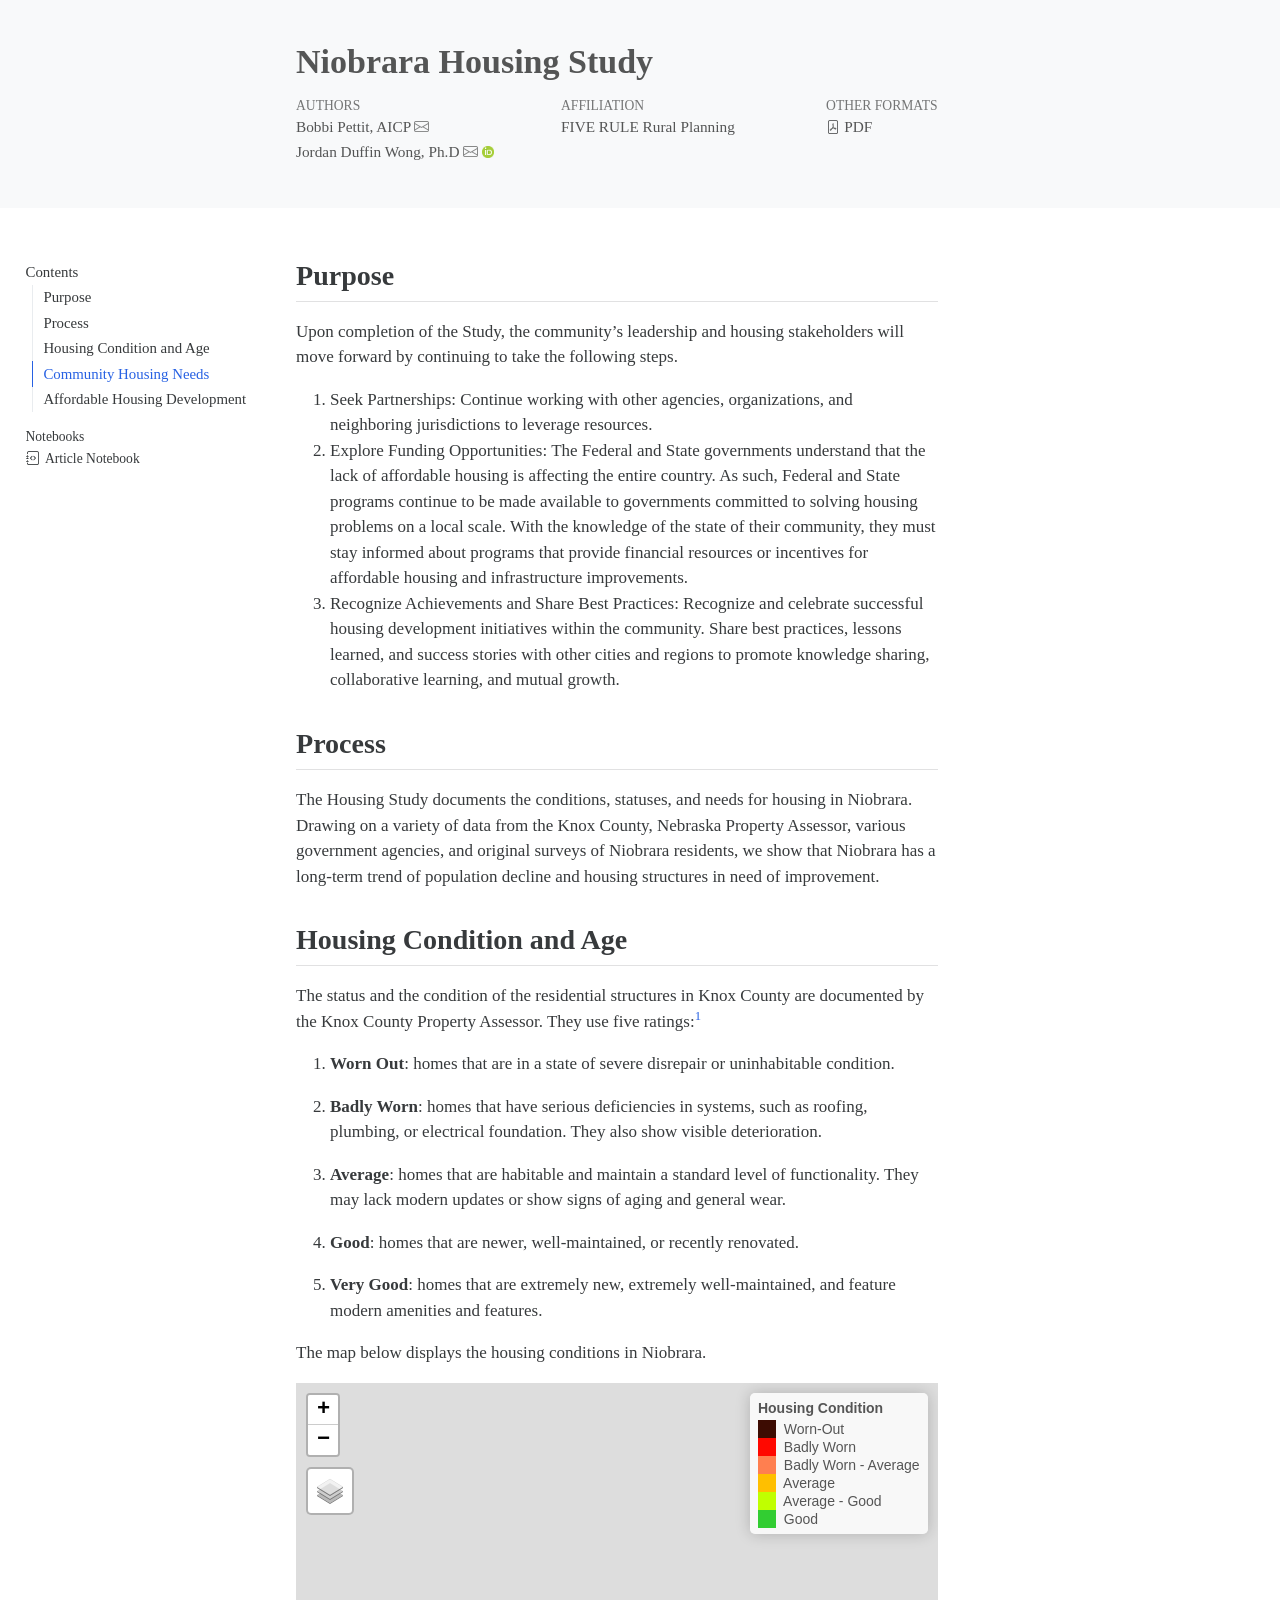
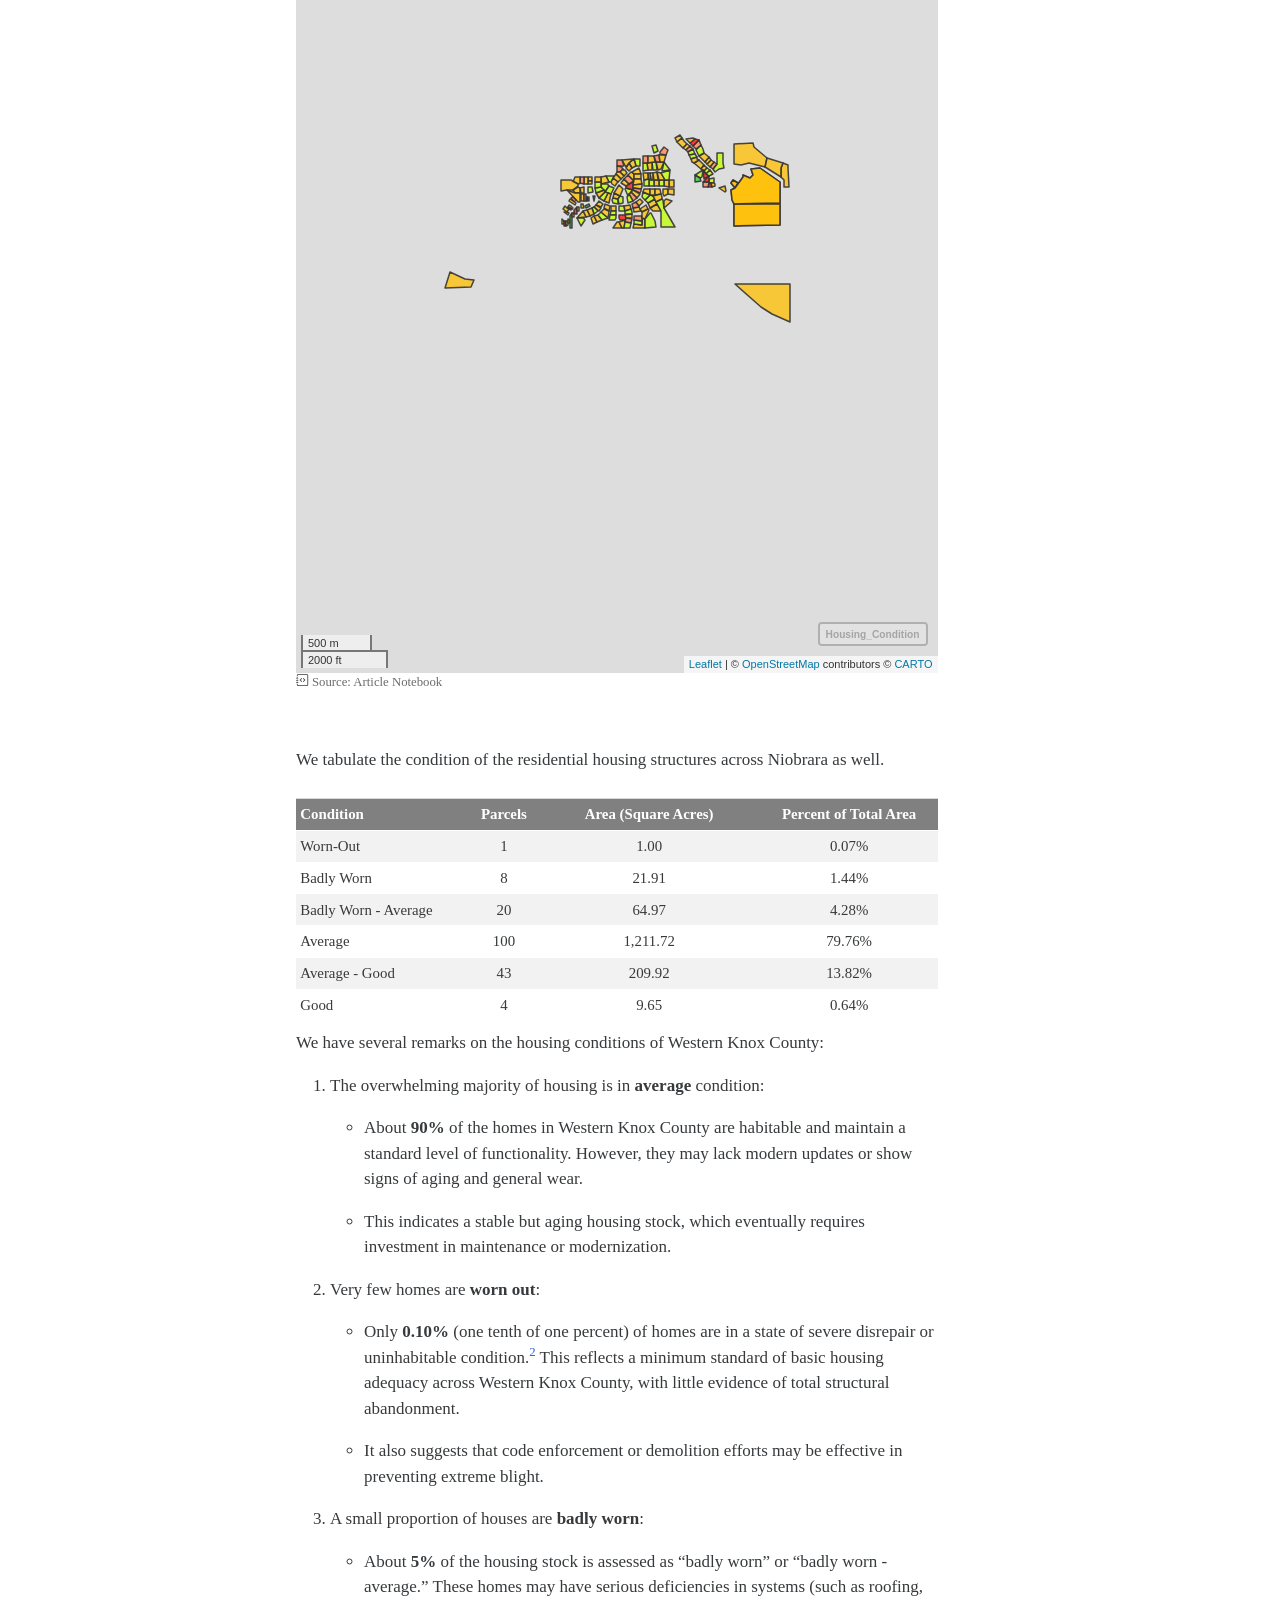
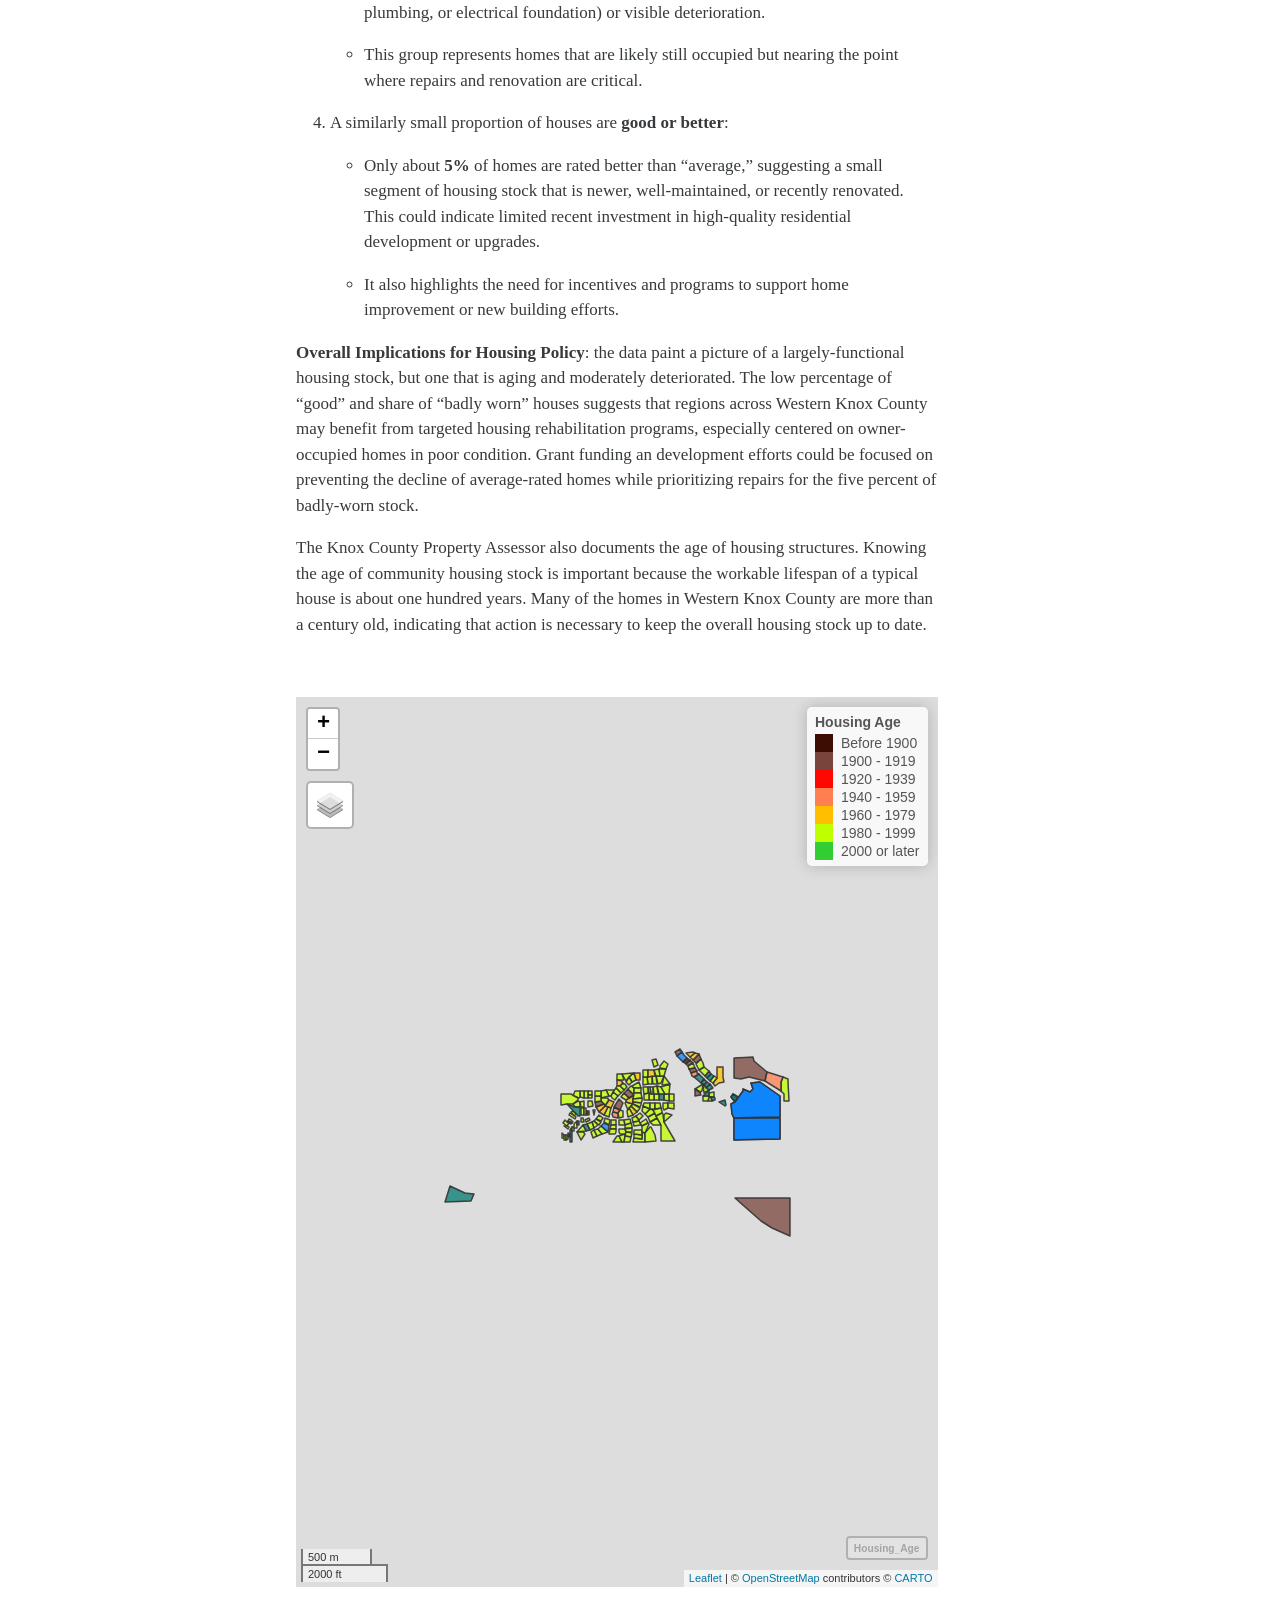
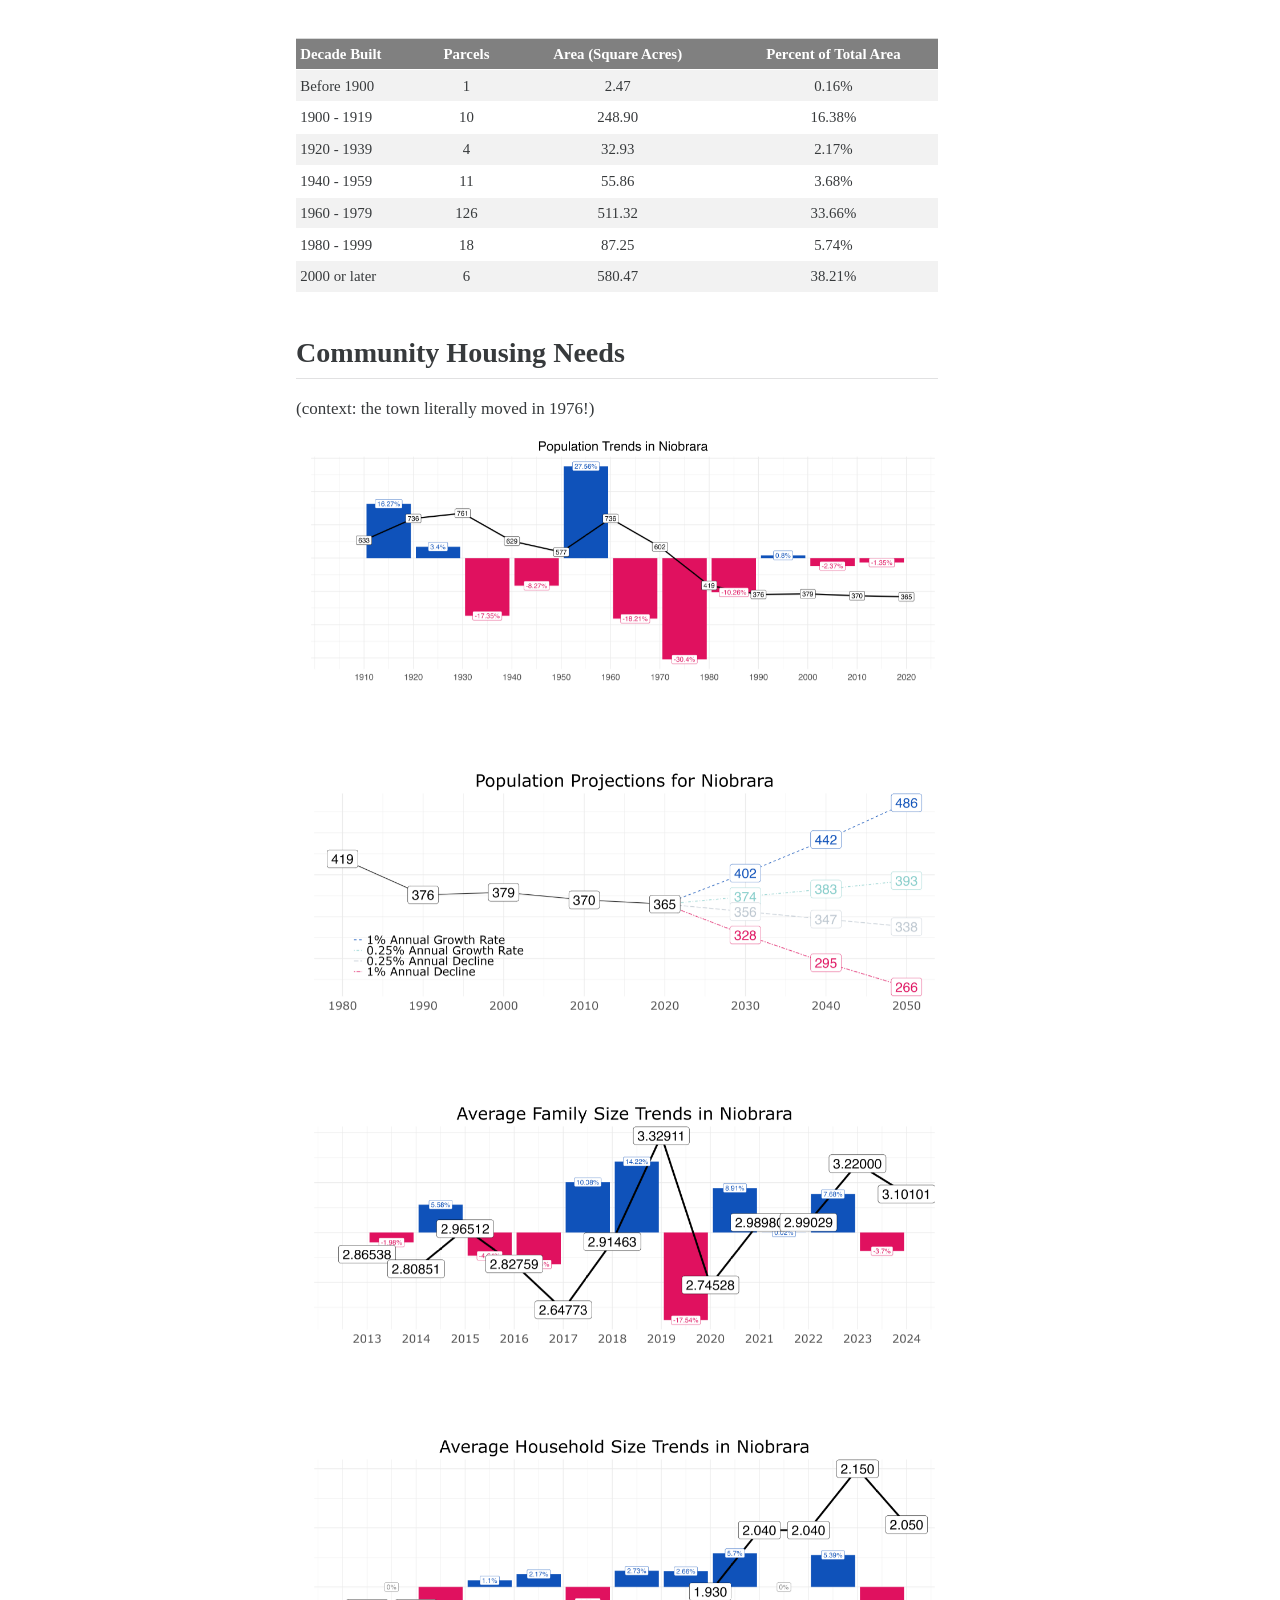
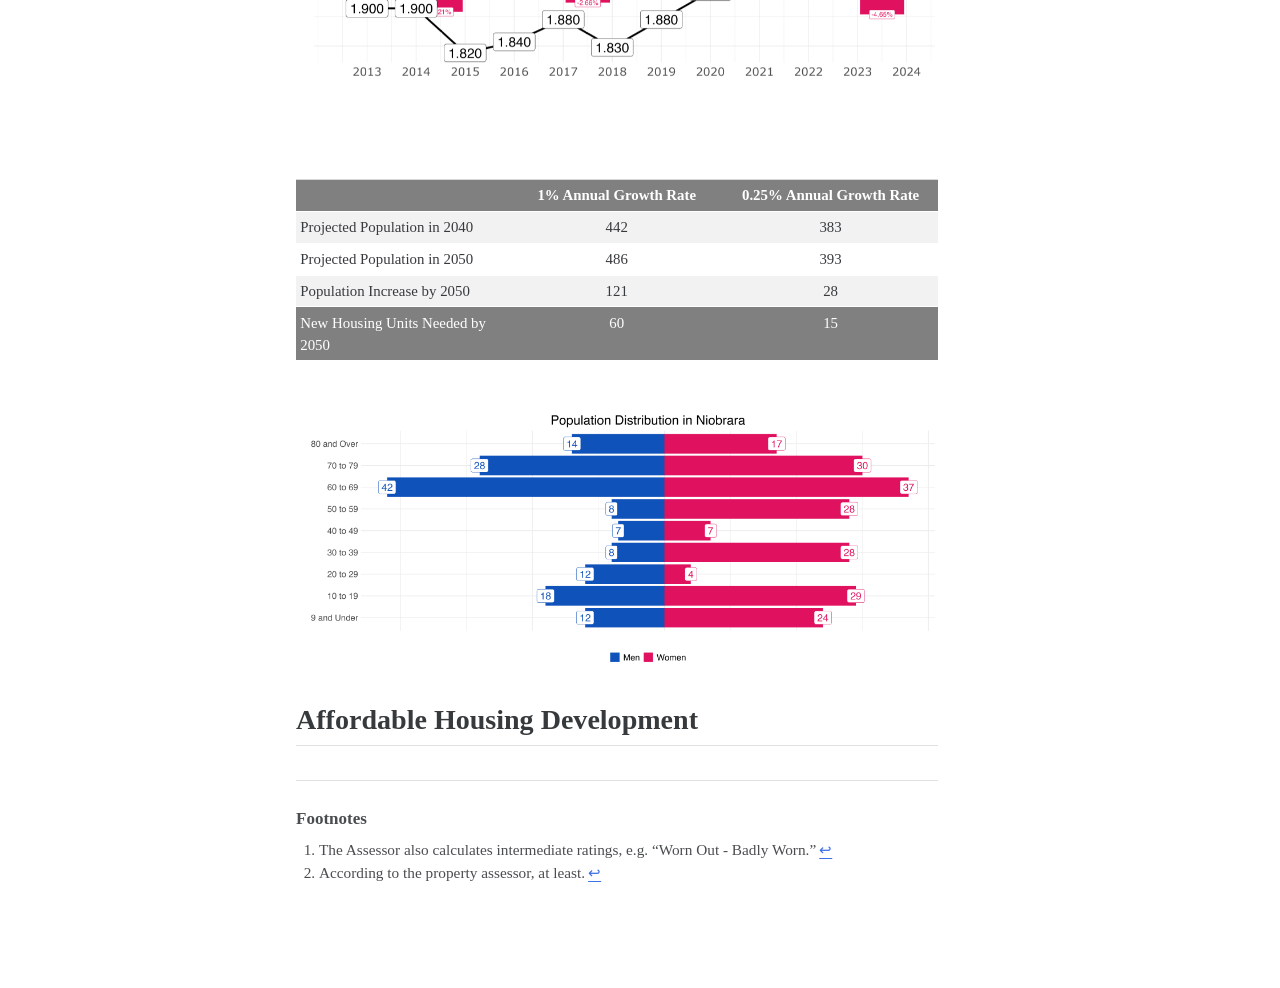
==== _manuscript/index.html @ 79c086f3 "implement acs census figures + configure custom population projection/housing need table" ====
<!DOCTYPE html>
<html xmlns="http://www.w3.org/1999/xhtml" lang="en" xml:lang="en"><head>

<meta charset="utf-8">
<meta name="generator" content="quarto-1.9.32">

<meta name="viewport" content="width=device-width, initial-scale=1.0, user-scalable=yes">


<title>Niobrara Housing Study</title>
<style>
/* Default styles provided by pandoc.
** See https://pandoc.org/MANUAL.html#variables-for-html for config info.
*/
code{white-space: pre-wrap;}
span.smallcaps{font-variant: small-caps;}
div.columns{display: flex; gap: min(4vw, 1.5em);}
div.column{flex: auto; overflow-x: auto;}
div.hanging-indent{margin-left: 1.5em; text-indent: -1.5em;}
ul.task-list{list-style: none;}
ul.task-list li input[type="checkbox"] {
  width: 0.8em;
  margin: 0 0.8em 0.2em -1em; /* quarto-specific, see https://github.com/quarto-dev/quarto-cli/issues/4556 */ 
  vertical-align: middle;
}
</style>


<script src="site_libs/clipboard/clipboard.min.js"></script>
<script src="site_libs/quarto-html/quarto.js" type="module"></script>
<script src="site_libs/quarto-html/tabsets/tabsets.js" type="module"></script>
<script src="site_libs/quarto-html/popper.min.js"></script>
<script src="site_libs/quarto-html/tippy.umd.min.js"></script>
<script src="site_libs/quarto-html/anchor.min.js"></script>
<link href="site_libs/quarto-html/tippy.css" rel="stylesheet">
<link href="site_libs/quarto-html/quarto-syntax-highlighting-067f8ab80d092ae3595f7402c2c9b667.css" rel="stylesheet" id="quarto-text-highlighting-styles">
<script src="site_libs/bootstrap/bootstrap.min.js"></script>
<link href="site_libs/bootstrap/bootstrap-icons.css" rel="stylesheet">
<link href="site_libs/bootstrap/bootstrap-47bab840334c1ddece6481e5258a8a5a.min.css" rel="stylesheet" append-hash="true" id="quarto-bootstrap" data-mode="light">
<script src="site_libs/quarto-contrib/glightbox/glightbox.min.js"></script>
<link href="site_libs/quarto-contrib/glightbox/glightbox.min.css" rel="stylesheet">
<link href="site_libs/quarto-contrib/glightbox/lightbox.css" rel="stylesheet">
<script async="" src="https://hypothes.is/embed.js"></script>
<script>
  window.document.addEventListener("DOMContentLoaded", function (_event) {
    document.body.classList.add('hypothesis-enabled');
  });
</script>
<link href="site_libs/htmltools-fill-0.5.9/fill.css" rel="stylesheet">
<script src="site_libs/htmlwidgets-1.6.4/htmlwidgets.js"></script>
<script src="site_libs/jquery-3.6.0/jquery-3.6.0.min.js"></script>
<link href="site_libs/leaflet-1.3.1/leaflet.css" rel="stylesheet">
<script src="site_libs/leaflet-1.3.1/leaflet.js"></script>
<link href="site_libs/leafletfix-1.0.0/leafletfix.css" rel="stylesheet">
<script src="site_libs/proj4-2.6.2/proj4.min.js"></script>
<script src="site_libs/Proj4Leaflet-1.0.1/proj4leaflet.js"></script>
<link href="site_libs/rstudio_leaflet-1.3.1/rstudio_leaflet.css" rel="stylesheet">
<script src="site_libs/leaflet-binding-2.2.3/leaflet.js"></script>
<script src="site_libs/leaflet-providers-3.0.0/leaflet-providers.js"></script>
<script src="site_libs/leaflet-providers-plugin-2.2.3/leaflet-providers-plugin.js"></script>
<script src="site_libs/HomeButton-0.0.1/home-button.js"></script>
<script src="site_libs/HomeButton-0.0.1/easy-button-src.min.js"></script>
<link href="site_libs/Housing_Condition-CSS-0.0.1/Housing_Condition_home-button.css" rel="stylesheet">
<script src="site_libs/clipboard-0.0.1/setClipboardText.js"></script>
<link href="site_libs/mapviewCSS-0.0.1/mapview-popup.css" rel="stylesheet">
<link href="site_libs/mapviewCSS-0.0.1/mapview.css" rel="stylesheet">
<script src="site_libs/kePrint-0.0.1/kePrint.js"></script>
<link href="site_libs/lightable-0.0.1/lightable.css" rel="stylesheet">
<link href="site_libs/Housing_Age-CSS-0.0.1/Housing_Age_home-button.css" rel="stylesheet">


<meta name="citation_title" content="Niobrara Housing Study">
<meta name="citation_author" content="Bobbi Pettit, AICP">
<meta name="citation_author" content="Jordan Duffin Wong, Ph.D">
<meta name="citation_language" content="en">
</head>

<body class="quarto-light">

<header id="title-block-header" class="quarto-title-block default toc-left page-columns page-full">
  <div class="quarto-title-banner page-columns page-full">
    <div class="quarto-title column-body">
      <h1 class="title">Niobrara Housing Study</h1>
          </div>

    
    <div class="quarto-title-meta-container">
      <div class="quarto-title-meta-column-start">
            <div class="quarto-title-meta-author">
          <div class="quarto-title-meta-heading">Authors</div>
          <div class="quarto-title-meta-heading">Affiliation</div>
          
                <div class="quarto-title-meta-contents">
            <p class="author">Bobbi Pettit, AICP <a href="mailto:bobbi@fiveruleplanning.com" class="quarto-title-author-email"><i class="bi bi-envelope"></i></a> </p>
          </div>
                <div class="quarto-title-meta-contents">
                    <p class="affiliation">
                        FIVE RULE Rural Planning
                      </p>
                  </div>
                      <div class="quarto-title-meta-contents">
            <p class="author">Jordan Duffin Wong, Ph.D <a href="mailto:jordan@fiveruleplanning.com" class="quarto-title-author-email"><i class="bi bi-envelope"></i></a> <a href="https://orcid.org/0009-0005-6984-2980" class="quarto-title-author-orcid"> <img src="[data-uri]"></a></p>
          </div>
                    </div>
        
        <div class="quarto-title-meta">

                      
          
                
              </div>
      </div>
      <div class="quarto-title-meta-column-end quarto-other-formats-target">
      <div class="quarto-alternate-formats"><div class="quarto-title-meta-heading">Other Formats</div><div class="quarto-title-meta-contents"><p><a href="2026_niobrara_housing_study.pdf"><i class="bi bi-file-pdf"></i>PDF</a></p></div></div></div>
    </div>



    <div class="quarto-other-links-text-target">
    </div>  </div>
</header><div id="quarto-content" class="page-columns page-rows-contents page-layout-article toc-left">
<div id="quarto-sidebar-toc-left" class="sidebar toc-left">
  <nav id="TOC" role="doc-toc" class="toc-active">
    <h2 id="toc-title">Contents</h2>
   
  <ul>
  <li><a href="#purpose" id="toc-purpose" class="nav-link active" data-scroll-target="#purpose">Purpose</a></li>
  <li><a href="#process" id="toc-process" class="nav-link" data-scroll-target="#process">Process</a></li>
  <li><a href="#housing-condition-and-age" id="toc-housing-condition-and-age" class="nav-link" data-scroll-target="#housing-condition-and-age">Housing Condition and Age</a></li>
  <li><a href="#community-housing-needs" id="toc-community-housing-needs" class="nav-link" data-scroll-target="#community-housing-needs">Community Housing Needs</a></li>
  <li><a href="#affordable-housing-development" id="toc-affordable-housing-development" class="nav-link" data-scroll-target="#affordable-housing-development">Affordable Housing Development</a></li>
  </ul>
<div class="quarto-alternate-notebooks"><h2>Notebooks</h2><ul><li><a href="housingstudy-preview.html"><i class="bi bi-journal-code"></i>Article Notebook</a></li></ul></div></nav>
</div>
<div id="quarto-margin-sidebar" class="sidebar margin-sidebar zindex-bottom">
</div>
<main class="content quarto-banner-title-block" id="quarto-document-content">



  


<section id="purpose" class="level2 unnumbered">
<h2 class="unnumbered anchored" data-anchor-id="purpose">Purpose</h2>
<p>Upon completion of the Study, the community’s leadership and housing stakeholders will move forward by continuing to take the following steps.</p>
<ol type="1">
<li>Seek Partnerships: Continue working with other agencies, organizations, and neighboring jurisdictions to leverage resources.</li>
<li>Explore Funding Opportunities: The Federal and State governments understand that the lack of affordable housing is affecting the entire country. As such, Federal and State programs continue to be made available to governments committed to solving housing problems on a local scale. With the knowledge of the state of their community, they must stay informed about programs that provide financial resources or incentives for affordable housing and infrastructure improvements.</li>
<li>Recognize Achievements and Share Best Practices: Recognize and celebrate successful housing development initiatives within the community. Share best practices, lessons learned, and success stories with other cities and regions to promote knowledge sharing, collaborative learning, and mutual growth.</li>
</ol>
</section>
<section id="process" class="level2 unnumbered">
<h2 class="unnumbered anchored" data-anchor-id="process">Process</h2>
<p>The Housing Study documents the conditions, statuses, and needs for housing in Niobrara. Drawing on a variety of data from the Knox County, Nebraska Property Assessor, various government agencies, and original surveys of Niobrara residents, we show that Niobrara has a long-term trend of population decline and housing structures in need of improvement.</p>
</section>
<section id="housing-condition-and-age" class="level2 unnumbered">
<h2 class="unnumbered anchored" data-anchor-id="housing-condition-and-age">Housing Condition and Age</h2>
<p>The status and the condition of the residential structures in Knox County are documented by the Knox County Property Assessor. They use five ratings:<a href="#fn1" class="footnote-ref" id="fnref1" role="doc-noteref"><sup>1</sup></a></p>
<ol type="1">
<li><p><strong>Worn Out</strong>: homes that are in a state of severe disrepair or uninhabitable condition.</p></li>
<li><p><strong>Badly Worn</strong>: homes that have serious deficiencies in systems, such as roofing, plumbing, or electrical foundation. They also show visible deterioration.</p></li>
<li><p><strong>Average</strong>: homes that are habitable and maintain a standard level of functionality. They may lack modern updates or show signs of aging and general wear.</p></li>
<li><p><strong>Good</strong>: homes that are newer, well-maintained, or recently renovated.</p></li>
<li><p><strong>Very Good</strong>: homes that are extremely new, extremely well-maintained, and feature modern amenities and features.</p></li>
</ol>
<p>The map below displays the housing conditions in Niobrara.</p>
<div class="cell" data-layout-align="center">
<div class="cell-output-display">
<div class="leaflet html-widget html-fill-item" id="htmlwidget-e097941037719e3a96c0" style="width:100%;height:889.92px;"></div>
<script type="application/json" data-for="htmlwidget-e097941037719e3a96c0">{"x":{"options":{"minZoom":1,"maxZoom":52,"crs":{"crsClass":"L.CRS.EPSG3857","code":null,"proj4def":null,"projectedBounds":null,"options":{}},"preferCanvas":false,"bounceAtZoomLimits":false,"maxBounds":[[[-90,-370]],[[90,370]]]},"calls":[{"method":"addProviderTiles","args":["CartoDB.Positron","CartoDB.Positron","CartoDB.Positron",{"errorTileUrl":"","noWrap":false,"detectRetina":false,"pane":"tilePane"}]},{"method":"addProviderTiles","args":["Esri.WorldImagery","Esri.WorldImagery","Esri.WorldImagery",{"errorTileUrl":"","noWrap":false,"detectRetina":false,"pane":"tilePane"}]},{"method":"createMapPane","args":["polygon",420]},{"method":"addPolygons","args":[[[[{"lng":[-98.03424785661542,-98.03459788336924,-98.03460328224411,-98.03425179123637,-98.03424785661542],"lat":[42.74816525839555,42.74816218036283,42.74841562213514,42.74841960654179,42.74816525839555]}]],[[{"lng":[-98.03424455081519,-98.03459326962196,-98.03459788336924,-98.03424785661542,-98.03424455081519],"lat":[42.74795137301972,42.74794554083334,42.74816218036283,42.74816525839555,42.74795137301972]}]],[[{"lng":[-98.03459788336924,-98.03459326962196,-98.03494367636313,-98.03494728579396,-98.03460328224411,-98.03459788336924],"lat":[42.74816218036283,42.74794554083334,42.74793967896099,42.74841171952731,42.74841562213514,42.74816218036283]}]],[[{"lng":[-98.03494367636313,-98.03513111254212,-98.03514019181469,-98.03516447327682,-98.03519501689479,-98.03524104297669,-98.03528235110673,-98.03528224061394,-98.03494728579396,-98.03494367636313],"lat":[42.74793967896099,42.74793654286572,42.74794354663576,42.7479599375788,42.74797414961202,42.74798862155377,42.74799149179767,42.74840791982781,42.74841171952731,42.74793967896099]}]],[[{"lng":[-98.03528235110673,-98.03533098859114,-98.0353685004408,-98.03541565390836,-98.03544429848783,-98.03587254424838,-98.03571469677824,-98.03528224061394,-98.03528235110673],"lat":[42.74799149179767,42.74798556132352,42.74797477234495,42.7479527273323,42.74792808912878,42.74810294370575,42.7484030125419,42.74840791982781,42.74799149179767]}]],[[{"lng":[-98.03695698147624,-98.03695979499969,-98.03696499804182,-98.03609062645327,-98.03587254424838,-98.03544429848783,-98.03546062626644,-98.03546766277005,-98.03546872008714,-98.03546330055103,-98.03544866250347,-98.03544484556184,-98.03586678425077,-98.03639242535445,-98.03695698147624],"lat":[42.74754792573039,42.7476929949603,42.74819214136993,42.7481944482442,42.74810294370575,42.74792808912878,42.74790096064063,42.74787367645708,42.74783944191419,42.74781423304556,42.74778658666132,42.7477829023669,42.74759541601991,42.74755218395966,42.74754792573039]}]],[[{"lng":[-98.03527152101765,-98.035734466901,-98.03586678425077,-98.03544484556184,-98.03542459214543,-98.0353851111887,-98.03533598591908,-98.03528658037509,-98.03528211754474,-98.03527152101765],"lat":[42.74736583222612,42.74735979812218,42.74759541601991,42.7477829023669,42.74776334888593,42.74773756936549,42.74772304525067,42.74771765106857,42.74771827776217,42.74736583222612]}]],[[{"lng":[-98.03493644672173,-98.03523826089426,-98.03527152101765,-98.03528211754474,-98.03524301657538,-98.03519635448626,-98.03517425503195,-98.03515518290016,-98.03514251485802,-98.03511760098193,-98.03508037030498,-98.03494268192811,-98.03493644672173],"lat":[42.74737020063469,42.74736626563666,42.74736583222612,42.74771827776217,42.7477237715554,42.7477298412465,42.74774317002475,42.74775883603581,42.74776775750669,42.74777190687421,42.74777356662111,42.74777580160621,42.74737020063469]}]],[[{"lng":[-98.03458455776031,-98.03459184040233,-98.0345950896087,-98.03424962090664,-98.0342482141449,-98.0342319573332,-98.03420430090056,-98.03416981727173,-98.03458455776031],"lat":[42.74737478541832,42.74737469042419,42.74778144250229,42.747787048435,42.74773222070245,42.74765659393492,42.74754880706182,42.74746145689568,42.74737478541832]}]],[[{"lng":[-98.03367493358509,-98.03361923713916,-98.03350963728461,-98.03341576782898,-98.0333257144167,-98.03339682415627,-98.03345215588621,-98.03348636283391,-98.03394118345552,-98.0336788897656,-98.03367493358509],"lat":[42.74688959402801,42.74685732216899,42.74680026980862,42.74675840406659,42.74672406335773,42.74658498118126,42.74649786384705,42.74645339739942,42.74665814333986,42.74689264507676,42.74688959402801]}]],[[{"lng":[-98.03348636283391,-98.0335280922738,-98.03359689873299,-98.03366529106883,-98.03373768450095,-98.03374155534151,-98.03407866611818,-98.03394118345552,-98.03348636283391],"lat":[42.74645339739942,42.74639915429324,42.7463346469905,42.74628356370846,42.74623403923943,42.74623197439963,42.74653522870031,42.74665814333986,42.74645339739942]}]],[[{"lng":[-98.03374155534151,-98.03390854855955,-98.03398429809759,-98.03408185693407,-98.03430791887364,-98.03423214418278,-98.03407866611818,-98.03374155534151],"lat":[42.74623197439963,42.74614289068072,42.74611580627048,42.74608115844753,42.74645761084487,42.7464825854154,42.74653522870031,42.74623197439963]}]],[[{"lng":[-98.03408185693407,-98.03443480141593,-98.03466248211963,-98.03430791887364,-98.03408185693407],"lat":[42.74608115844753,42.7459634918659,42.74634075178125,42.74645761084487,42.74608115844753]}]],[[{"lng":[-98.03443480141593,-98.03443852133952,-98.03462060535605,-98.03464511858353,-98.03466130712324,-98.03467726749091,-98.03470743830802,-98.0347296060343,-98.03475996010775,-98.03480061875581,-98.03480962346823,-98.03501378987106,-98.03475812484963,-98.03466248211963,-98.03443480141593],"lat":[42.7459634918659,42.74596225229693,42.74590113538093,42.74589408520131,42.74589435633673,42.74590208600393,42.74590856026748,42.74591191548465,42.74591242411077,42.74590713730172,42.74590400440205,42.74622496317956,42.74630922904707,42.74634075178125,42.7459634918659]}]],[[{"lng":[-98.03483336504289,-98.03486638711271,-98.03489959513384,-98.0349209346134,-98.03492585558453,-98.03554601382912,-98.03524467306875,-98.03501378987106,-98.03480962346823,-98.03483336504289],"lat":[42.74589574631791,42.74587540786183,42.7458491037567,42.74581364699529,42.74578537432512,42.74583157889519,42.74614886487092,42.74622496317956,42.74590400440205,42.74589574631791]}]],[[{"lng":[-98.03492318938477,-98.03490782819341,-98.03488244090515,-98.03485461558924,-98.03484357709104,-98.03521491637497,-98.03554601382912,-98.03492585558453,-98.03492318938477],"lat":[42.74574056168438,42.74571344345372,42.7456831725094,42.74566629080777,42.7456605956239,42.74527920710391,42.74583157889519,42.74578537432512,42.74574056168438]}]],[[{"lng":[-98.03382597631695,-98.03415656801961,-98.03438355881718,-98.03405724758686,-98.03382597631695],"lat":[42.74553489111144,42.7454230842844,42.74580166952295,42.74591264444943,42.74553489111144]}]],[[{"lng":[-98.0334245317929,-98.03348037376591,-98.03382597631695,-98.03405724758686,-98.03386504315036,-98.0338035974866,-98.03373459878793,-98.0334245317929],"lat":[42.74566794071559,42.74564922636484,42.74553489111144,42.74591264444943,42.74597800913637,42.74600085572185,42.74603105394458,42.74566794071559]}]],[[{"lng":[-98.03291521128132,-98.0334245317929,-98.03373459878793,-98.03372150045278,-98.03365347732453,-98.03355859277264,-98.0334594313417,-98.03345544641509,-98.03291521128132],"lat":[42.74583862446405,42.74566794071559,42.74603105394458,42.74603678669706,42.74607593762235,42.7461325460154,42.74619654358533,42.74620044303414,42.74583862446405]}]],[[{"lng":[-98.03277644312949,-98.03279171718427,-98.03284001959709,-98.03291521128132,-98.03345544641509,-98.03330493818082,-98.03326285300807,-98.03324820597736,-98.03277387125283,-98.03277644312949],"lat":[42.74621792029343,42.74611670147588,42.74586382292124,42.74583862446405,42.74620044303414,42.7463476594166,42.74639918331967,42.74642164910811,42.74623271787391,42.74621792029343]}]],[[{"lng":[-98.03277387125283,-98.03324820597736,-98.0332118439713,-98.03311488610773,-98.032917532528,-98.03270996779847,-98.03277387125283],"lat":[42.74623271787391,42.74642164910811,42.74647741937834,42.74666680637127,42.7466321581966,42.74660032291785,42.74623271787391]}]],[[{"lng":[-98.03217411374834,-98.03217555195111,-98.03266690525869,-98.03260864591925,-98.03217411374834],"lat":[42.74655831652685,42.74627556691322,42.74628716892888,42.74658832778589,42.74655831652685]}]],[[{"lng":[-98.03217704045953,-98.03272441630148,-98.03266690525869,-98.03217555195111,-98.03217704045953],"lat":[42.74598326823216,42.74598987574578,42.74628716892888,42.74627556691322,42.74598326823216]}]],[[{"lng":[-98.03217791541863,-98.03221713227066,-98.03224138139345,-98.03225398835013,-98.0322532337653,-98.032777894807,-98.03272441630148,-98.03217704045953,-98.03217791541863],"lat":[42.74581139610674,42.74578933317263,42.74575281690156,42.74571894468136,42.74570749758861,42.74571342300307,42.74598987574578,42.74598326823216,42.74581139610674]}]],[[{"lng":[-98.0321121865876,-98.03207761222895,-98.03202745299841,-98.03198163532568,-98.03170314680781,-98.03213943338848,-98.03247481580655,-98.03216558334641,-98.03214044129822,-98.0321121865876],"lat":[42.74556887294244,42.74556545239633,42.74556745128832,42.74558338502773,42.74520420868057,42.74519959866766,42.74519515094166,42.74558681019072,42.74557685597517,42.74556887294244]}]],[[{"lng":[-98.03144655023341,-98.0315320653569,-98.03170314680781,-98.03198163532568,-98.03197291717584,-98.03193370032379,-98.03190201045551,-98.03188511404333,-98.0318844430018,-98.03141051431581,-98.03144655023341],"lat":[42.7455551656883,42.74520601561028,42.74520420868057,42.74558338502773,42.74558641766919,42.74560848133523,42.74563635232902,42.74568435271104,42.74570606802124,42.74570229718262,42.7455551656883]}]],[[{"lng":[-98.03138144662985,-98.03138219133321,-98.03141051431581,-98.0318844430018,-98.03188406121784,-98.03189824022625,-98.03192817658309,-98.03195058326124,-98.03195714725103,-98.03195436337197,-98.03140696866538,-98.03138144662985],"lat":[42.74582097623615,42.74581793107189,42.74570229718262,42.74570606802124,42.74571841758213,42.74575841971922,42.74578732439231,42.74581042173322,42.74584745583277,42.74598576716015,42.74597970587432,42.74582097623615]}]],[[{"lng":[-98.03194866805306,-98.03194275264691,-98.03175017181631,-98.03150329501329,-98.03145457308723,-98.03194866805306],"lat":[42.74626895679129,42.74656295480541,42.74655972364508,42.74657876558668,42.74627575954354,42.74626895679129]}]],[[{"lng":[-98.03145457308723,-98.03150329501329,-98.03120516393342,-98.03101931956913,-98.03094711118996,-98.03091439634395,-98.03145457308723],"lat":[42.74627575954354,42.74657876558668,42.74661306085751,42.74664118406047,42.74648375900492,42.74636360482994,42.74627575954354]}]],[[{"lng":[-98.03087097537637,-98.03085114955806,-98.03141728940966,-98.03145457308723,-98.03091439634395,-98.03087097537637],"lat":[42.74620413665833,42.74606942313491,42.74604388699731,42.74627575954354,42.74636360482994,42.74620413665833]}]],[[{"lng":[-98.03083912650629,-98.03084780423193,-98.03085372233302,-98.03138219133321,-98.03138144662985,-98.03140696866538,-98.03141728940966,-98.03085114955806,-98.03083912650629],"lat":[42.74598774294916,42.74583167587073,42.74577829642504,42.74581793107189,42.74582097623615,42.74597970587432,42.74604388699731,42.74606942313491,42.74598774294916]}]],[[{"lng":[-98.03085849059055,-98.03091431549558,-98.03144655023341,-98.03141051431581,-98.03138219133321,-98.03085372233302,-98.03085849059055],"lat":[42.74573528607554,42.74549223815112,42.7455551656883,42.74570229718262,42.74581793107189,42.74577829642504,42.74573528607554]}]],[[{"lng":[-98.03097871392167,-98.0315320653569,-98.03144655023341,-98.03091431549558,-98.03097871392167],"lat":[42.74521185992907,42.74520601561028,42.7455551656883,42.74549223815112,42.74521185992907]}]],[[{"lng":[-98.02970543015985,-98.03001586456584,-98.03075415306694,-98.03069590271065,-98.03001078638954,-98.0300022739539,-98.02999661726257,-98.02971858508886,-98.02970543015985],"lat":[42.74519815655425,42.7451911894174,42.74518784471646,42.74545977952883,42.74535541928925,42.74563068682883,42.74581367074442,42.74577428348159,42.74519815655425]}]],[[{"lng":[-98.03001078638954,-98.03069590271065,-98.03064336384294,-98.0300022739539,-98.03001078638954],"lat":[42.74535541928925,42.74545977952883,42.7457003471127,42.74563068682883,42.74535541928925]}]],[[{"lng":[-98.02999300423849,-98.02999661726257,-98.0300022739539,-98.03064336384294,-98.03062945343078,-98.03062550803004,-98.03062625003845,-98.02999300423849],"lat":[42.74593903758669,42.74581367074442,42.74563068682883,42.7457003471127,42.74576656699237,42.74589421054372,42.74594608842089,42.74593903758669]}]],[[{"lng":[-98.03020432302762,-98.03013722965567,-98.03002544779329,-98.03064993681588,-98.03066968987066,-98.03071856001874,-98.03021767917926,-98.03020432302762],"lat":[42.74650329441823,42.74640352342958,42.74623729680442,42.74618805068921,42.74630782126341,42.74643240273366,42.74652208833365,42.74650329441823]}]],[[{"lng":[-98.03021767917926,-98.03071856001874,-98.0307726538702,-98.03080807893343,-98.03065632653249,-98.03049901894983,-98.03047877002501,-98.03024494843801,-98.03023989900781,-98.03021767917926],"lat":[42.74652208833365,42.74643240273366,42.74658596279916,42.74667345273363,42.74672806964278,42.74679874856996,42.74680964264344,42.7465604572201,42.74655335368056,42.74652208833365]}]],[[{"lng":[-98.03023989900781,-98.03024494843801,-98.03047877002501,-98.030360134017,-98.03027245844528,-98.03019477932604,-98.03016011423755,-98.029980950644,-98.02991316107773,-98.02986951732795,-98.03023989900781],"lat":[42.74655335368056,42.7465604572201,42.74680964264344,42.74687346469745,42.74692791518959,42.74698626107521,42.74701674710015,42.74692177549331,42.74687838595784,42.74684845334195,42.74655335368056]}]],[[{"lng":[-98.02963274297863,-98.02957736633294,-98.02951582454945,-98.02944650964382,-98.02998609080406,-98.03002544779329,-98.03013722965567,-98.02963605955867,-98.02963274297863],"lat":[42.74662264548083,42.74655957983273,42.74647776901438,42.74637470216495,42.74617877143692,42.74623729680442,42.74640352342958,42.74662659371982,42.74662264548083]}]],[[{"lng":[-98.02940626152584,-98.02941729463414,-98.02941955569374,-98.02942020876893,-98.02941588338085,-98.02940313179538,-98.02938195401256,-98.02935395801673,-98.0293491187923,-98.02971858508886,-98.02999661726257,-98.02999300423849,-98.02998609080406,-98.02944650964382,-98.02940626152584],"lat":[42.74631313244692,42.74628349246164,42.74626488978482,42.74624377367171,42.74622008936522,42.74619626387523,42.74617229654192,42.74615069948027,42.74614789643996,42.74577428348159,42.74581367074442,42.74593903758669,42.74617877143692,42.74637470216495,42.74631313244692]}]],[[{"lng":[-98.02923362059958,-98.02919811648461,-98.02916253421621,-98.02915703473003,-98.02881971823916,-98.02881197565974,-98.02970543015985,-98.02971858508886,-98.0293491187923,-98.02933408099443,-98.02929903681689,-98.02927058088363,-98.02923362059958],"lat":[42.74611636833015,42.74611949989972,42.74612511455874,42.74612702767237,42.74564694248537,42.74521820166418,42.74519815655425,42.74577428348159,42.74614789643996,42.74613918253961,42.74612740831601,42.74612071637623,42.74611636833015]}]],[[{"lng":[-98.02838782531855,-98.02839361226562,-98.02904967707043,-98.02905175307706,-98.02905764872027,-98.02907545602415,-98.02909345736411,-98.02910996211084,-98.0291314480158,-98.02915645801163,-98.02918311461936,-98.02920823780292,-98.02925088532103,-98.02866159857948,-98.02838782531855],"lat":[42.74625723866628,42.74624906243113,42.74624985406281,42.74627237993738,42.7462998178744,42.74632372908459,42.74634142994471,42.74635289143365,42.74636692242009,42.74637604067941,42.74638643148256,42.74639182446105,42.74645657710933,42.74666681296812,42.74625723866628]}]],[[{"lng":[-98.02876251981007,-98.02866159857948,-98.02925088532103,-98.0293274136984,-98.02945727685081,-98.02945998167813,-98.02889158076694,-98.0287643784244,-98.02876251981007],"lat":[42.74681779373658,42.74666681296812,42.74645657710933,42.74657277824409,42.7467352714558,42.74673815363204,42.74701237800704,42.7468205934481,42.74681779373658]}]],[[{"lng":[-98.02889158076694,-98.02945998167813,-98.02953073029498,-98.02961261083479,-98.029709470782,-98.02930304689632,-98.02902880112154,-98.02889158076694],"lat":[42.74701237800704,42.74673815363204,42.74681355392807,42.74689197747432,42.74696542821282,42.74728849577561,42.74721926475075,42.74701237800704]}]],[[{"lng":[-98.029709470782,-98.02977591646862,-98.02987350315287,-98.02996794753027,-98.03002604966454,-98.02996801670054,-98.02989703452175,-98.0298572122052,-98.02930304689632,-98.029709470782],"lat":[42.74696542821282,42.74700905055616,42.7470703405365,42.74712412061706,42.74715367905935,42.74723099522789,42.74734537682912,42.74742839173871,42.74728849577561,42.74696542821282]}]],[[{"lng":[-98.02930304689632,-98.0298572122052,-98.02981547557879,-98.02979566413352,-98.029788687817,-98.02928874481867,-98.02930304689632],"lat":[42.74728849577561,42.74742839173871,42.74752917104706,42.74762452763518,42.74768654595092,42.7476707202796,42.74728849577561]}]],[[{"lng":[-98.02888515781268,-98.02902880112154,-98.02930304689632,-98.02928874481867,-98.02887083776872,-98.02888515781268],"lat":[42.74724436699282,42.74721926475075,42.74728849577561,42.7476707202796,42.74765944110545,42.74724436699282]}]],[[{"lng":[-98.02888515781268,-98.02887083776872,-98.02843086540045,-98.02840562363929,-98.02840647524216,-98.02839273730653,-98.02836256918434,-98.02835773714642,-98.02888515781268],"lat":[42.74724436699282,42.74765944110545,42.74764757283662,42.74764590714923,42.74756390183988,42.7474630111021,42.74734817453781,42.74733653511887,42.74724436699282]}]],[[{"lng":[-98.02828567968423,-98.02827625995015,-98.02829376721672,-98.02830805581965,-98.02831568071977,-98.02831005457114,-98.02830243595922,-98.02829511918124,-98.0287643784244,-98.02889158076694,-98.02902880112154,-98.02888515781268,-98.02835773714642,-98.02828567968423],"lat":[42.74716295882539,42.74714043195505,42.74711959980422,42.74709374283307,42.74706528867385,42.74702915511188,42.74700292999876,42.74699065325913,42.7468205934481,42.74701237800704,42.74721926475075,42.74724436699282,42.74733653511887,42.74716295882539]}]],[[{"lng":[-98.02813147039099,-98.02811636072789,-98.02807701811172,-98.02716699688112,-98.0283543621759,-98.02838782531855,-98.02866159857948,-98.02876251981007,-98.0287643784244,-98.02829511918124,-98.02829121420469,-98.02826980735146,-98.02824020247297,-98.02820527417809,-98.02816509702701,-98.02813147039099],"lat":[42.74691555135655,42.74691591484354,42.74644537885624,42.74525509032302,42.7452284659982,42.74625723866628,42.74666681296812,42.74681779373658,42.7468205934481,42.74699065325913,42.74698410060612,42.74696758538419,42.74694347519726,42.74692797654038,42.74691860240409,42.74691555135655]}]],[[{"lng":[-98.02739981055836,-98.02777618489948,-98.02807701811172,-98.02811636072789,-98.02810109565627,-98.02806551338787,-98.02802625341668,-98.02799185692446,-98.02796921758268,-98.02795313684078,-98.02739981055836],"lat":[42.74685726741499,42.74662748034189,42.74644537885624,42.74691591484354,42.74691628228864,42.74692189885454,42.74693739421455,42.74695918428995,42.74698241577,42.74700974124631,42.74685726741499]}]],[[{"lng":[-98.02773997381037,-98.02808392166469,-98.02813670577244,-98.02816136452699,-98.02817740304809,-98.02818226023882,-98.0281781154121,-98.02773199677065,-98.02773997381037],"lat":[42.74729920307306,42.74722168182824,42.74734561959189,42.74742059629374,42.74750164327804,42.74756261810441,42.74764208233498,42.7476279724758,42.74729920307306]}]],[[{"lng":[-98.02726355948597,-98.02773997381037,-98.02773199677065,-98.02733923895539,-98.02724995809425,-98.02726355948597],"lat":[42.74728247024,42.74729920307306,42.7476279724758,42.7476155494113,42.74761280514863,42.74728247024]}]],[[{"lng":[-98.02765358642276,-98.02722810388001,-98.0272380006195,-98.02766618170135,-98.02765358642276],"lat":[42.7482260834833,42.74822457811178,42.7477811562026,42.74779308513606,42.7482260834833]}]],[[{"lng":[-98.02766618170135,-98.02809119262858,-98.02807539395768,-98.02798535312182,-98.02765358642276,-98.02766618170135],"lat":[42.74779308513606,42.7478049250109,42.7482299109002,42.74822909422628,42.7482260834833,42.74779308513606]}]],[[{"lng":[-98.02809119262858,-98.0285091032718,-98.02849814023207,-98.02807539395768,-98.02809119262858],"lat":[42.7478049250109,42.74781656566123,42.74823374557324,42.7482299109002,42.7478049250109]}]],[[{"lng":[-98.0285091032718,-98.02851730848361,-98.02893872614969,-98.02892335328023,-98.02861114559987,-98.02849814023207,-98.0285091032718],"lat":[42.74781656566123,42.7478167939093,42.7478285869426,42.74823760135555,42.74823477070341,42.74823374557324,42.74781656566123]}]],[[{"lng":[-98.02893872614969,-98.02935159005764,-98.02934848727665,-98.029222501253,-98.02901456641756,-98.02892335328023,-98.02893872614969],"lat":[42.7478285869426,42.74784013853217,42.74824256538635,42.74824099998504,42.74823842858409,42.74823760135555,42.7478285869426]}]],[[{"lng":[-98.02935159005764,-98.02978129198726,-98.02982232613113,-98.02942322890492,-98.02934848727665,-98.02935159005764],"lat":[42.74784013853217,42.74785216046864,42.74822060358763,42.74824349222524,42.74824256538635,42.74784013853217]}]],[[{"lng":[-98.02982232613113,-98.02986830550063,-98.02947110821125,-98.02942322890492,-98.02982232613113],"lat":[42.74822060358763,42.74863343357057,42.74865449741558,42.74824349222524,42.74822060358763]}]],[[{"lng":[-98.02901456641756,-98.029222501253,-98.02928365047271,-98.02907026106685,-98.02901456641756],"lat":[42.74823842858409,42.74824099998504,42.74866443926297,42.74867575453596,42.74823842858409]}]],[[{"lng":[-98.029222501253,-98.02934848727665,-98.02942322890492,-98.02947110821125,-98.02928365047271,-98.029222501253],"lat":[42.74824099998504,42.74824256538635,42.74824349222524,42.74865449741558,42.74866443926297,42.74824099998504]}]],[[{"lng":[-98.02861114559987,-98.02892335328023,-98.02901456641756,-98.02907026106685,-98.02866472292004,-98.02861114559987],"lat":[42.74823477070341,42.74823760135555,42.74823842858409,42.74867575453596,42.74869725836447,42.74823477070341]}]],[[{"lng":[-98.02798535312182,-98.02807539395768,-98.02849814023207,-98.02861114559987,-98.02866472292004,-98.02856077616359,-98.0285155980913,-98.02846300981626,-98.02841486730354,-98.02836881157725,-98.02832994416985,-98.02798535312182],"lat":[42.74822909422628,42.7482299109002,42.74823374557324,42.74823477070341,42.74869725836447,42.74870277054168,42.74867885563151,42.74866016132006,42.74865400860197,42.74865857745865,42.74866811229066,42.74822909422628]}]],[[{"lng":[-98.0275581565935,-98.02763014398711,-98.02765358642276,-98.02798535312182,-98.02832994416985,-98.028283168893,-98.02825308251751,-98.0282350730927,-98.028231723275,-98.02756577790036,-98.0275581565935],"lat":[42.74883194110986,42.74836413355131,42.7482260834833,42.74822909422628,42.74866811229066,42.74869276009508,42.74872787614096,42.74876319534421,42.74879923158415,42.74883918159866,42.74883194110986]}]],[[{"lng":[-98.02756577790036,-98.028231723275,-98.02824489078044,-98.02826327749766,-98.02829379596282,-98.02834863451764,-98.0283548508594,-98.02812422098663,-98.02756577790036],"lat":[42.74883918159866,42.74879923158415,42.74883638527658,42.74886697263975,42.74889598338875,42.74892005917334,42.7489213164941,42.74936980896837,42.74883918159866]}]],[[{"lng":[-98.0283548508594,-98.02838705995391,-98.0284353129594,-98.02847895670918,-98.02851557383678,-98.02854510954502,-98.02857733570752,-98.02867617913488,-98.02873445374566,-98.02839005044551,-98.02812422098663,-98.0283548508594],"lat":[42.7489213164941,42.74892782870283,42.74893042250376,42.74892581210829,42.74891395991391,42.7488966456923,42.74887047084415,42.74886503718206,42.74933797641495,42.74935594225732,42.74936980896837,42.7489213164941]}]],[[{"lng":[-98.02867617913488,-98.0290735956132,-98.02907948317156,-98.02913047873361,-98.02886712592996,-98.02873445374566,-98.02867617913488],"lat":[42.74886503718206,42.74884318972602,42.7488429153052,42.7493163778176,42.74933074060201,42.74933797641495,42.74886503718206]}]],[[{"lng":[-98.02907948317156,-98.02947499611979,-98.02953735357356,-98.02945030772085,-98.02913047873361,-98.02907948317156],"lat":[42.7488429153052,42.74882451195578,42.74929469675511,42.74929933350958,42.7493163778176,42.7488429153052]}]],[[{"lng":[-98.02947499611979,-98.02988918414448,-98.02991485440204,-98.02953735357356,-98.02947499611979],"lat":[42.74882451195578,42.74880523982102,42.74929627928096,42.74929469675511,42.74882451195578]}]],[[{"lng":[-98.02953735357356,-98.02991485440204,-98.02991499903079,-98.02991847461264,-98.02945249781351,-98.02945030772085,-98.02953735357356],"lat":[42.74929469675511,42.74929627928096,42.74929903534301,42.74973368022631,42.74972961410678,42.74929933350958,42.74929469675511]}]],[[{"lng":[-98.02886712592996,-98.02913047873361,-98.02945030772085,-98.02945249781351,-98.02925647913031,-98.02917923928723,-98.02910650090205,-98.02898704383388,-98.02886712592996],"lat":[42.74933074060201,42.7493163778176,42.74929933350958,42.74972961410678,42.74972790295909,42.74972482434431,42.749732507358,42.74974803763681,42.74933074060201]}]],[[{"lng":[-98.02839005044551,-98.02873445374566,-98.02886712592996,-98.02898704383388,-98.02883212397325,-98.02870311422035,-98.02866984870707,-98.02863142147415,-98.02859530021658,-98.02855654330196,-98.02854660883322,-98.02839005044551],"lat":[42.74935594225732,42.74933797641495,42.74933074060201,42.74974803763681,42.74977420419852,42.74980409648194,42.74978572640069,42.74977795565945,42.74977378663652,42.74977669703671,42.74977909554411,42.74935594225732]}]],[[{"lng":[-98.02812422098663,-98.02839005044551,-98.02854660883322,-98.02851514983196,-98.02846854074345,-98.02843614749432,-98.02841805811943,-98.02792151075288,-98.02812422098663],"lat":[42.74936980896837,42.74935594225732,42.74977909554411,42.74978668817828,42.74980905906795,42.74984057408546,42.74987181203209,42.74977118429538,42.74936980896837]}]],[[{"lng":[-98.02792151075288,-98.02841805811943,-98.02840967953279,-98.02842065425061,-98.02844134694318,-98.02846231541854,-98.02806594368089,-98.02776482929596,-98.02792151075288],"lat":[42.74977118429538,42.74987181203209,42.74991493495097,42.74995074096183,42.74998493080152,42.75001021794571,42.75029842429984,42.75008141821372,42.74977118429538]}]],[[{"lng":[-98.02863805283758,-98.02868376540744,-98.0287230181921,-98.02874547427757,-98.02876320881789,-98.02884599485954,-98.02890929195108,-98.02903471922264,-98.02914053537322,-98.02876889066208,-98.02863805283758],"lat":[42.75004898046463,42.75003887590513,42.75001994254987,42.74999716604962,42.74997074759442,42.7499507660287,42.74993579980465,42.74991456422535,42.75034753126184,42.75039834271767,42.75004898046463]}]],[[{"lng":[-98.03012805156843,-98.03028024863542,-98.03044748619524,-98.03047260668386,-98.03065121871178,-98.03014092083318,-98.03012805156843],"lat":[42.74912060942912,42.74911249887822,42.74908597779827,42.74908006260107,42.74951439700155,42.7495234362986,42.74912060942912]}]],[[{"lng":[-98.03047260668386,-98.03055317119178,-98.0307212316084,-98.03081486929868,-98.0310700878574,-98.03073647871371,-98.03065121871178,-98.03047260668386],"lat":[42.74908006260107,42.74906109003284,42.74900791984272,42.74896362934698,42.74927254072924,42.749512886384,42.74951439700155,42.74908006260107]}]],[[{"lng":[-98.03081486929868,-98.03087910423137,-98.03101158237961,-98.03111151726,-98.03128129076386,-98.03130240925786,-98.03131259884815,-98.03131177509302,-98.03132171674828,-98.03133880719656,-98.03136459243846,-98.0310700878574,-98.03081486929868],"lat":[42.74896362934698,42.74893324718715,42.74886081466489,42.74878783519479,42.74891333521143,42.74893235400146,42.74895385510229,42.74898050421365,42.749010000422,42.74904228303425,42.74906036506303,42.74927254072924,42.74896362934698]}]],[[{"lng":[-98.0310700878574,-98.03136459243846,-98.03137775994391,-98.03142057365035,-98.03146716926413,-98.03152140774436,-98.03153779211684,-98.03167716663147,-98.0309679610877,-98.03073647871371,-98.0310700878574],"lat":[42.74927254072924,42.74906036506303,42.7490696003462,42.74908898256253,42.74910309604714,42.74910400638159,42.74910100689537,42.74949621549675,42.74950878396879,42.749512886384,42.74927254072924]}]],[[{"lng":[-98.03153779211684,-98.0315614294869,-98.03159808254712,-98.03163136692503,-98.03165758245997,-98.03167287088779,-98.03214987181208,-98.03215089229825,-98.03167716663147,-98.03153779211684],"lat":[42.74910100689537,42.74909667950794,42.74908129749008,42.74905785900273,42.74902896904793,42.74900256271363,42.74910547347137,42.74948781738385,42.74949621549675,42.74910100689537]}]],[[{"lng":[-98.03167755650031,-98.03167484628308,-98.03165775583481,-98.0316368017325,-98.03162870521685,-98.03185143710166,-98.03214875520618,-98.03214948823147,-98.03214987181208,-98.03167287088779,-98.03167755650031],"lat":[42.74896797917232,42.74893860432223,42.74890632231561,42.74888197342442,42.7488757283752,42.74871149265734,42.74868764107858,42.74896168861495,42.74910547347137,42.74900256271363,42.74896797917232]}]],[[{"lng":[-98.03160853264882,-98.03156563539906,-98.03152980699228,-98.03150096029186,-98.03147565115704,-98.03127062326986,-98.03154049424921,-98.03185143710166,-98.03162870521685,-98.03160853264882],"lat":[42.74886016885257,42.74884345095352,42.74883218386676,42.74882903330394,42.7488286084793,42.7486731884304,42.74847814628544,42.74871149265734,42.7488757283752,42.74886016885257]}]],[[{"lng":[-98.03154049424921,-98.03155185164935,-98.03181520535129,-98.03214835096431,-98.03221987752217,-98.03214875520618,-98.03185143710166,-98.03154049424921],"lat":[42.74847814628544,42.74846993670011,42.74828702857157,42.74853657580915,42.74859576983309,42.74868764107858,42.74871149265734,42.74847814628544]}]],[[{"lng":[-98.03214835096431,-98.03181520535129,-98.03182173700172,-98.03198108825165,-98.03204428652853,-98.03207283498827,-98.0321472460365,-98.03244979772587,-98.03233777242006,-98.03221987752217,-98.03214835096431],"lat":[42.74853657580915,42.74828702857157,42.74828249135172,42.7481598484198,42.74810491744828,42.74807932541728,42.74812293972028,42.74830669798947,42.7484434819718,42.74859576983309,42.74853657580915]}]],[[{"lng":[-98.03214695138909,-98.03229478893203,-98.03254506136682,-98.03255272579281,-98.03256571004194,-98.03259009570864,-98.03262290847103,-98.03264495312808,-98.03244979772587,-98.0321472460365,-98.03207283498827,-98.03214695138909],"lat":[42.74801288437862,42.74784878688552,42.74796191462428,42.74798465163225,42.74801569920869,42.74803871655842,42.7480598195263,42.74806840979767,42.74830669798947,42.74812293972028,42.74807932541728,42.74801288437862]}]],[[{"lng":[-98.03244979772587,-98.03264495312808,-98.03265597455831,-98.03270031719738,-98.03273927353798,-98.03276993303862,-98.03279248434552,-98.03282339717107,-98.03309146972323,-98.03298781402088,-98.03233777242006,-98.03244979772587],"lat":[42.74830669798947,42.74806840979767,42.74807270493294,42.74808166989711,42.74808437851664,42.74808489306199,42.74807705020305,42.74806934719396,42.7484331416484,42.74843456455616,42.7484434819718,42.74830669798947]}]],[[{"lng":[-98.03282339717107,-98.03284594847797,-98.03286032870903,-98.032886111256,-98.03291227468866,-98.03292171328735,-98.03292109883969,-98.03347224401259,-98.03347415742415,-98.0334796326558,-98.03332033350814,-98.03309146972323,-98.03282339717107],"lat":[42.74806934719396,42.74806150433307,42.74804735894696,42.748025182685,42.74799068237699,42.7479559010283,42.74795112168353,42.74795242388187,42.74807547094445,42.74842781415479,42.74843000030069,42.7484331416484,42.74806934719396]}]],[[{"lng":[-98.03291721721935,-98.03289333730416,-98.03285545894188,-98.03282758871019,-98.03311531460412,-98.03326820427222,-98.03346908733269,-98.03347224401259,-98.03292109883969,-98.03291721721935],"lat":[42.74792088613505,42.74788143556287,42.74784380567161,42.74782942605078,42.74746588268966,42.74758835811684,42.74774927731556,42.74795242388187,42.74795112168353,42.74792088613505]}]],[[{"lng":[-98.03281428466083,-98.03276436977207,-98.03272819820884,-98.03268905322201,-98.03266941515159,-98.03265547868828,-98.03263900897586,-98.03249863912788,-98.03240508048934,-98.03248350610859,-98.03255401397693,-98.03263183413168,-98.03290495970731,-98.03311531460412,-98.03282758871019,-98.03281428466083],"lat":[42.74782256211918,42.74781350344347,42.74781084164914,42.74781429571481,42.74781807632012,42.74781784345435,42.74780934550296,42.74774944355421,42.74770882392438,42.74760737599403,42.74749140768663,42.74733517023791,42.74740901230161,42.74746588268966,42.74782942605078,42.74782256211918]}]],[[{"lng":[-98.03274311742908,-98.03281584683111,-98.03307923107577,-98.03325780267954,-98.03290495970731,-98.03263183413168,-98.03274311742908],"lat":[42.74705680711138,42.74677850936327,42.74682814356501,42.74688731415234,42.74740901230161,42.74733517023791,42.74705680711138]}]],[[{"lng":[-98.03325780267954,-98.03333032457074,-98.03344035202338,-98.0335308069826,-98.03363456329623,-98.03363759061872,-98.03311531460412,-98.03290495970731,-98.03325780267954],"lat":[42.74688731415234,42.74691456512608,42.7469636813658,42.74701452330238,42.74708614327217,42.74708881301387,42.74746588268966,42.74740901230161,42.74688731415234]}]],[[{"lng":[-98.03363759061872,-98.03374858106534,-98.03382687283562,-98.03390174382129,-98.03390337426353,-98.03326820427222,-98.03311531460412,-98.03363759061872],"lat":[42.74708881301387,42.74718670742055,42.74727023049793,42.74737425041694,42.7473774663621,42.74758835811684,42.74746588268966,42.74708881301387]}]],[[{"lng":[-98.03326820427222,-98.03390337426353,-98.03393328816249,-98.03398472030577,-98.03400942307778,-98.03401256807958,-98.03346908733269,-98.03326820427222],"lat":[42.74758835811684,42.7473774663621,42.74743643654195,42.74757705715828,42.74768023481354,42.74771855812504,42.74774927731556,42.74758835811684]}]],[[{"lng":[-98.03347224401259,-98.03346908733269,-98.03401256807958,-98.03401752947489,-98.03401990821376,-98.03347415742415,-98.03347224401259],"lat":[42.74795242388187,42.74774927731556,42.74771855812504,42.7477790241273,42.74806638459945,42.74807547094445,42.74795242388187]}]],[[{"lng":[-98.03347415742415,-98.03401990821376,-98.0340228376199,-98.03365686756641,-98.0334796326558,-98.03347415742415],"lat":[42.74807547094445,42.74806638459945,42.74842035724618,42.74842538129229,42.74842781415479,42.74807547094445]}]],[[{"lng":[-98.03203211884801,-98.03214351443481,-98.03232372815891,-98.0324823427903,-98.03258248877481,-98.0325436501135,-98.03250589122716,-98.03250471802741,-98.03214425015503,-98.03202444004894,-98.03203211884801],"lat":[42.74672547377063,42.74672683932476,42.74673120513954,42.74674208603119,42.74674993235746,42.74692397950385,42.74706310445887,42.74706615154101,42.7470017155186,42.74698145394889,42.74672547377063]}]],[[{"lng":[-98.03202444004894,-98.03214425015503,-98.03250471802741,-98.03244222133478,-98.03236971740986,-98.03214504696069,-98.03187682977979,-98.03202444004894],"lat":[42.74698145394889,42.7470017155186,42.74706615154101,42.74722851284222,42.7473639725849,42.74730009496297,42.7472219344867,42.74698145394889]}]],[[{"lng":[-98.03187682977979,-98.03214504696069,-98.03236971740986,-98.03235935983466,-98.03228308657883,-98.0322100454614,-98.0321461051761,-98.03204695991482,-98.03194149590382,-98.03174693069475,-98.03173072778198,-98.03172494891976,-98.03172149220254,-98.03170979074764,-98.0316918379167,-98.03166753489499,-98.03163465835222,-98.03161422706941,-98.03187682977979],"lat":[42.7472219344867,42.74730009496297,42.7473639725849,42.74738332432951,42.74750536057314,42.74761306440229,42.74769601826308,42.74781439466627,42.74792022514044,42.74780474887729,42.74778910530689,42.74777363786622,42.74775052146655,42.74772419506831,42.74769776179112,42.74767429705316,42.74765837440602,42.74764970953417,42.7472219344867]}]],[[{"lng":[-98.0307408966283,-98.03074239591649,-98.03090354918689,-98.03106196978219,-98.03120401229323,-98.03146756362455,-98.031459843503,-98.03142805212509,-98.03140028879291,-98.03137868431034,-98.03136534702331,-98.0307408966283],"lat":[42.74758345802255,42.74756531487245,42.74743395812255,42.74730482686079,42.74718904731637,42.74764467223164,42.74764621719798,42.74766259304705,42.74768364666713,42.74770787794677,42.74773028520931,42.74758345802255]}]],[[{"lng":[-98.03071312790622,-98.03071602766796,-98.03072865528591,-98.0307408966283,-98.03136534702331,-98.03136328538974,-98.03135807156782,-98.03135930225977,-98.03136692805822,-98.03137981259434,-98.03109364617575,-98.03069708040198,-98.03071312790622],"lat":[42.74792467399025,42.74788444698229,42.74773161511872,42.74758345802255,42.74773028520931,42.74773375049404,42.74776748044243,42.74779516905445,42.74781835404384,42.74783997361314,42.74796880690643,42.74814733970451,42.74792467399025]}]],[[{"lng":[-98.03137981259434,-98.0314009876822,-98.03143576056854,-98.03147489208062,-98.03150805518598,-98.03153927523537,-98.0315685531271,-98.03158731534013,-98.03160787508203,-98.03166714053459,-98.03180826856068,-98.0314915288797,-98.03109364617575,-98.03137981259434],"lat":[42.74783997361314,42.74786350227694,42.74788560537271,42.74790163416926,42.74790833976999,42.74791040059588,42.74790781796676,42.74790813197225,42.74791769990344,42.74795712340585,42.74804710695153,42.74827841590162,42.74796880690643,42.74783997361314]}]],[[{"lng":[-98.03069678485626,-98.03069708040198,-98.03109364617575,-98.0314915288797,-98.03146259773764,-98.03117139446526,-98.03069678485626],"lat":[42.74815143033571,42.74814733970451,42.74796880690643,42.74827841590162,42.74829954451507,42.74851126629466,42.74815143033571]}]],[[{"lng":[-98.03068988399825,-98.03069678485626,-98.03117139446526,-98.03113402724439,-98.03093143558826,-98.03085176041245,-98.03065875378039,-98.03068988399825],"lat":[42.74824717583265,42.74815143033571,42.74851126629466,42.74853843343619,42.74868259792339,42.74873453679498,42.74857239712902,42.74824717583265]}]],[[{"lng":[-98.03065875378039,-98.03085176041245,-98.03081649704598,-98.03069364434603,-98.03061324333147,-98.03049100957075,-98.03037128660127,-98.03024767931649,-98.03012067011173,-98.03008325438184,-98.03065875378039],"lat":[42.74857239712902,42.74873453679498,42.74875752485249,42.74881848459052,42.74885556240987,42.74889655004088,42.74892374537918,42.7489416519718,42.74894887397722,42.7486094902679,42.74857239712902]}]],[[{"lng":[-98.03004818145818,-98.03068988399825,-98.03065875378039,-98.03008325438184,-98.03004818145818],"lat":[42.74829135073816,42.74824717583265,42.74857239712902,42.7486094902679,42.74829135073816]}]],[[{"lng":[-98.03004450285708,-98.03001166853515,-98.03071312790622,-98.03069708040198,-98.03069678485626,-98.03068988399825,-98.03004818145818,-98.03004450285708],"lat":[42.74825798785231,42.74797100890075,42.74792467399025,42.74814733970451,42.74815143033571,42.74824717583265,42.74829135073816,42.74825798785231]}]],[[{"lng":[-98.02999171695268,-98.02999912805377,-98.03001339599544,-98.03002435005203,-98.03072865528591,-98.03071602766796,-98.03071312790622,-98.03001166853515,-98.02999171695268],"lat":[42.74779661572522,42.74775406063394,42.74768691207207,42.7476455021068,42.74773161511872,42.74788444698229,42.74792467399025,42.74797100890075,42.74779661572522]}]],[[{"lng":[-98.03005480922836,-98.03007779891311,-98.03013270753652,-98.03015890959674,-98.03074239591649,-98.0307408966283,-98.03072865528591,-98.03002435005203,-98.03005480922836],"lat":[42.74753036836522,42.74747684393328,42.7473766839804,42.74734016534595,42.74756531487245,42.74758345802255,42.74773161511872,42.7476455021068,42.74753036836522]}]],[[{"lng":[-98.03015890959674,-98.03019003801796,-98.0302942407943,-98.03041478302733,-98.03090354918689,-98.03074239591649,-98.03015890959674],"lat":[42.74734016534595,42.74729678072115,42.74717947861303,42.74707931092316,42.74743395812255,42.74756531487245,42.74734016534595]}]],[[{"lng":[-98.03041478302733,-98.03053441886021,-98.03061514596324,-98.03075834909764,-98.03106196978219,-98.03090354918689,-98.03041478302733],"lat":[42.74707931092316,42.74700156313134,42.74695350109914,42.74689083159939,42.74730482686079,42.74743395812255,42.74707931092316]}]],[[{"lng":[-98.03075834909764,-98.03076344254529,-98.03092357802446,-98.03105255813297,-98.0311765867276,-98.03126877902858,-98.03120401229323,-98.03106196978219,-98.03075834909764],"lat":[42.74689083159939,42.7468886025196,42.74683513426664,42.74680360584662,42.74678663539238,42.74713625483859,42.74718904731637,42.74730482686079,42.74689083159939]}]],[[{"lng":[-98.03159720309645,-98.03178031837892,-98.03198150327331,-98.03203211884801,-98.03202444004894,-98.03187682977979,-98.03164629512841,-98.03159720309645],"lat":[42.74673412755701,42.74672596985599,42.74672485300425,42.74672547377063,42.74698145394889,42.7472219344867,42.74715475500298,42.74673412755701]}]],[[{"lng":[-98.03404464512174,-98.03400773604164,-98.03403864707057,-98.03407360231492,-98.03412836361464,-98.03417796409305,-98.03420646224714,-98.03421801817494,-98.03404464512174],"lat":[42.74719523712215,42.74692229796454,42.74690932260145,42.74689716524649,42.74688351963687,42.74687706988359,42.7470741574698,42.7471799384122,42.74719523712215]}]],[[{"lng":[-98.03449872822648,-98.03448206627462,-98.03462985530852,-98.03466072770989,-98.03451488532521,-98.03449872822648],"lat":[42.74704810719214,42.74686760206406,42.74686675304761,42.74714993205736,42.74716488905877,42.74704810719214]}]],[[{"lng":[-98.03462985530852,-98.03480569603381,-98.03480558104945,-98.03480479502358,-98.03466072770989,-98.03462985530852],"lat":[42.74686675304761,42.74686574240789,42.74702958390696,42.74713515712505,42.74714993205736,42.74686675304761]}]],[[{"lng":[-98.03524075371917,-98.03524204369991,-98.03523929485515,-98.03495343835533,-98.03495449926568,-98.03495512988302,-98.03509476131583,-98.03517146037311,-98.03524075371917],"lat":[42.74685482723428,42.74713338059704,42.74730263803649,42.74730383337996,42.74702832720751,42.74686448240671,42.74686330420661,42.74685912773112,42.74685482723428]}]],[[{"lng":[-98.03527152101765,-98.03523826089426,-98.03523929485515,-98.03524204369991,-98.03524075371917,-98.03531762165971,-98.03539471417909,-98.03543099893004,-98.03546413328931,-98.03546234654019,-98.0356743758967,-98.03587510175201,-98.03639242445614,-98.035734466901,-98.03527152101765],"lat":[42.74736583222612,42.74736626563666,42.74730263803649,42.74713338059704,42.74685482723428,42.74684519185101,42.74682827814117,42.74681490628648,42.74679765546823,42.7469160824038,42.746919182268,42.74715285577439,42.74755218395966,42.74735979878188,42.74736583222612]}]],[[{"lng":[-98.03587510175201,-98.03567437769334,-98.03583469642884,-98.03603064324683,-98.03587510175201],"lat":[42.74715285577439,42.74691918292771,42.74684480461487,42.74707927398082,42.74715285577439]}]],[[{"lng":[-98.03573450283361,-98.03591484950837,-98.03603183890445,-98.03621649569594,-98.03612739809112,-98.03594081531166,-98.03563245242071,-98.03563500992433,-98.03565074750978,-98.03566653629922,-98.03568678612235,-98.03570944163383,-98.03572753639858,-98.03573450283361],"lat":[42.74663936068038,42.74673020175424,42.74680046639538,42.74689463271128,42.74698516401867,42.74689001688692,42.7467287253726,42.74671738401636,42.74670788912527,42.7466967700802,42.74668409878628,42.74666496254158,42.74665062816573,42.74663936068038]}]],[[{"lng":[-98.03590993482545,-98.03599126649465,-98.03629267193374,-98.03620717028497,-98.03608346238889,-98.03590993482545],"lat":[42.74646015131421,42.74637490996787,42.74653607310351,42.74662450712339,42.7465573830658,42.74646015131421]}]],[[{"lng":[-98.03599126649465,-98.0360718319009,-98.03625648869239,-98.03637583347115,-98.03629267193374,-98.03599126649465],"lat":[42.74637490996787,42.74629047266954,42.74638463844077,42.74645006266191,42.74653607310351,42.74637490996787]}]],[[{"lng":[-98.03625648869239,-98.03643196739661,-98.03655356694675,-98.03673366299154,-98.03655597892329,-98.03637583347115,-98.03625648869239],"lat":[42.74638463844077,42.746203801534,42.74626763740561,42.74636660510833,42.74654740459756,42.74645006266191,42.74638463844077]}]],[[{"lng":[-98.03625623446915,-98.03634510120698,-98.03646675106275,-98.0366401798115,-98.03655356694675,-98.03643196739661,-98.03625623446915],"lat":[42.74610653228493,42.74601532020792,42.74607753012579,42.74617801410838,42.74626763740561,42.746203801534,42.74610653228493]}]],[[{"lng":[-98.03669749861483,-98.03688071630522,-98.03688206916804,-98.0368396489237,-98.03680224487189,-98.03677010674429,-98.03672976609984,-98.03669193444996,-98.03668979017137,-98.03669749861483],"lat":[42.74544093911218,42.74544201970349,42.74574792193974,42.74572536354935,42.74571480507193,42.74570830901812,42.7457056477931,42.74570898652881,42.74560368003937,42.74544093911218]}]],[[{"lng":[-98.03651272504234,-98.03669428893431,-98.03669749861483,-98.03668979017137,-98.03651023311575,-98.03651272504234],"lat":[42.74533975003199,42.74533606757129,42.74544093911218,42.74560368003937,42.74560487739475,42.74533975003199]}]],[[{"lng":[-98.03633222475568,-98.03633335842957,-98.03651272504234,-98.03651023311575,-98.03633212234774,-98.03633222475568],"lat":[42.74548941660945,42.74534338565363,42.74533975003199,42.74560487739475,42.74560606287547,42.74548941660945]}]],[[{"lng":[-98.03614008409956,-98.03633222475568,-98.03633212234774,-98.03633198939707,-98.03613596442567,-98.0361365662969,-98.03614008409956],"lat":[42.74549263331209,42.74548941660945,42.74560606287547,42.74575857606769,42.74576169182257,42.74567754593574,42.74549263331209]}]],[[{"lng":[-98.03614620072833,-98.03614008409956,-98.0361365662969,-98.03613596442567,-98.03613457203699,-98.03594272512996,-98.03594536797351,-98.03594670466667,-98.03595035901324,-98.03614620072833],"lat":[42.74517101895485,42.74549263331209,42.74567754593574,42.74576169182257,42.74595587831283,42.7461473172285,42.74586253255362,42.74567758353858,42.74517214704957,42.74517101895485]}]],[[{"lng":[-98.0357733163421,-98.03577067529517,-98.03594536797351,-98.03594272512996,-98.0357740978764,-98.0357733163421],"lat":[42.74608597487934,42.74586604148273,42.74586253255362,42.7461473172285,42.74615098710692,42.74608597487934]}]],[[{"lng":[-98.0355888356204,-98.0357733163421,-98.0357740978764,-98.03577618196786,-98.03558914374254,-98.03558969351151,-98.0355888356204],"lat":[42.74608776199248,42.74608597487934,42.74615098710692,42.74632454116574,42.74651603105843,42.74623475830506,42.74608776199248]}]],[[{"lng":[-98.03558914374254,-98.03540577423688,-98.03540635185358,-98.03558969351151,-98.03558914374254],"lat":[42.74651603105843,42.74651778451497,42.74623764512242,42.74623475830506,42.74651603105843]}]],[[{"lng":[-98.03517863162402,-98.03516514611496,-98.03508006757272,-98.0349896485461,-98.03499149009245,-98.03517830014567,-98.03517863162402],"lat":[42.74669450009277,42.74669576075714,42.7466972727627,42.74669967534734,42.74642454383308,42.7464196192382,42.74669450009277]}]],[[{"lng":[-98.03451793510558,-98.03444465862954,-98.03478958744412,-98.03486425091899,-98.03451793510558],"lat":[42.74670156337512,42.74657891137808,42.74646620529644,42.74658692132796,42.74670156337512]}]],[[{"lng":[-98.0228267165173,-98.02290544486881,-98.023026725517,-98.02310999844553,-98.02318303686801,-98.02326164754021,-98.02333797110171,-98.02325463888438,-98.02314499231743,-98.02305380523124,-98.02285955173758,-98.02275967884093,-98.0228267165173],"lat":[42.74744271340077,42.74747670869885,42.74752173777878,42.74756019774187,42.74760441271772,42.74766354562209,42.74773153133972,42.7477597707981,42.74779349743395,42.74781567509815,42.7478539033326,42.74750214199592,42.74744271340077]}]],[[{"lng":[-98.02172123984721,-98.02202371338315,-98.02236912459306,-98.02223578046892,-98.02212348477018,-98.02172123984721],"lat":[42.74800005503184,42.74769899868668,42.74804967638138,42.74812352748904,42.74820117426308,42.74800005503184]}]],[[{"lng":[-98.02290017624966,-98.02301424971434,-98.02309689202553,-98.02315340504006,-98.02323034215088,-98.02330343986218,-98.0233647076595,-98.02342410516441,-98.02351205472229,-98.02370709244519,-98.02373221113717,-98.0237729542269,-98.02383566831183,-98.02391642775419,-98.02356426839987,-98.02354034446721,-98.02348853592984,-98.02334669553974,-98.02302293372819,-98.02304463882209,-98.02290017624966],"lat":[42.74896871601712,42.74896076970276,42.74895475158601,42.74894829281295,42.74893180252194,42.7489093191726,42.74887922460013,42.74884465220432,42.74879722092246,42.74873380786339,42.74876683934075,42.74881495735787,42.748867892213,42.74892261273506,42.74922564541986,42.74993968186725,42.74993941866543,42.74993869832348,42.74993705314694,42.74928936735661,42.74896871601712]}]],[[{"lng":[-98.02391642775419,-98.02413344994703,-98.0237906869706,-98.02356426839987,-98.02391642775419],"lat":[42.74892261273506,42.74905818685532,42.74935940679148,42.74922564541986,42.74892261273506]}]],[[{"lng":[-98.02413344994703,-98.02435554672294,-98.0240166797399,-98.0237906869706,-98.02413344994703],"lat":[42.74905818685532,42.74919625683898,42.74949291456557,42.74935940679148,42.74905818685532]}]],[[{"lng":[-98.02435554672294,-98.02451820826469,-98.02457428649463,-98.02424944221315,-98.0240166797399,-98.02435554672294],"lat":[42.74919625683898,42.74929737695624,42.74933253487788,42.74963042089338,42.74949291456557,42.74919625683898]}]],[[{"lng":[-98.02424944221315,-98.02457428649463,-98.02478059178614,-98.02484966055341,-98.024918545166,-98.02499692856445,-98.02507677262354,-98.02509568844846,-98.02467371742016,-98.02424944221315],"lat":[42.74963042089338,42.74933253487788,42.7494618769643,42.74950454170571,42.74955313344422,42.74961967046117,42.74970402010795,42.74973204296019,42.7498810617068,42.74963042089338]}]],[[{"lng":[-98.02472016032034,-98.02470760007606,-98.02467371742016,-98.02509568844846,-98.02511522950084,-98.02514779432821,-98.02517999174461,-98.02520972059062,-98.02524575471162,-98.02530905809138,-98.02535966827617,-98.02536867298856,-98.02488820816055,-98.02472016032034],"lat":[42.75014834715626,42.75011212106125,42.7498810617068,42.74973204296019,42.74976099195634,42.74981341872878,42.74987769549031,42.74995675370463,42.75002702524285,42.75012591833969,42.75018013047934,42.75018941243091,42.75039871278072,42.75014834715626]}]],[[{"lng":[-98.02536867298856,-98.02539474928466,-98.02546326648631,-98.02556353554002,-98.02509438768793,-98.02488820816055,-98.02536867298856],"lat":[42.75018941243091,42.7502162938678,42.75027673632474,42.75035105313006,42.75070588807971,42.75039871278072,42.75018941243091]}]],[[{"lng":[-98.02556353554002,-98.02582902633402,-98.02543766000913,-98.02509438768793,-98.02556353554002],"lat":[42.75035105313006,42.75051579573065,42.75082446388422,42.75070588807971,42.75035105313006]}]],[[{"lng":[-98.02543766000913,-98.02582902633402,-98.02588517553086,-98.02601107082467,-98.02620539438692,-98.02609085110336,-98.02556688715434,-98.02543766000913],"lat":[42.75082446388422,42.75051579573065,42.7505506383094,42.75064169067497,42.75079614732434,42.75085795533853,42.75086853404855,42.75082446388422]}]],[[{"lng":[-98.02693197604323,-98.02713793009347,-98.0267285148179,-98.02651247268702,-98.02693197604323],"lat":[42.75063549197836,42.7508831708851,42.75106522107446,42.75082601734665,42.75063549197836]}]],[[{"lng":[-98.02634619991781,-98.02626996618787,-98.026128727669,-98.02647312737588,-98.02674556394368,-98.02693197604323,-98.02651247268702,-98.02634619991781],"lat":[42.7506419175933,42.75057942596938,42.75047773009194,42.75024197011144,42.75041131207323,42.75063549197836,42.75082601734665,42.7506419175933]}]],[[{"lng":[-98.0262154079074,-98.02647312737588,-98.026128727669,-98.02595166253998,-98.02589647723545,-98.0262154079074],"lat":[42.75008177376631,42.75024197011144,42.75047773009194,42.75036703841184,42.75033487522647,42.75008177376631]}]],[[{"lng":[-98.02600357618024,-98.0262154079074,-98.02589647723545,-98.02581489673292,-98.02571186625805,-98.02563002883733,-98.02600357618024],"lat":[42.7499501010978,42.75008177376631,42.75033487522647,42.75028732502868,42.75022258099953,42.75017395614366,42.7499501010978]}]],[[{"lng":[-98.02561832109424,-98.02556822205084,-98.02551357304054,-98.02547385403025,-98.02544395540264,-98.02542814774861,-98.02541427865891,-98.02590831164099,-98.02600357618024,-98.02563002883733,-98.02561832109424],"lat":[42.75016699880118,42.75012835047578,42.75007882314166,42.75002054613228,42.74996063444662,42.74991896147908,42.74987233118023,42.74977726038253,42.7499501010978,42.75017395614366,42.75016699880118]}]],[[{"lng":[-98.02576415808905,-98.02590831164099,-98.02541427865891,-98.02540823838694,-98.02536258869917,-98.02530456382001,-98.0252928381106,-98.02576415808905],"lat":[42.74951572357438,42.74977726038253,42.74987233118023,42.74985201645711,42.749748633306,42.74965044214176,42.7496359435421,42.74951572357438]}]],[[{"lng":[-98.02492669917385,-98.0251944195864,-98.02551860540275,-98.02512179798219,-98.0249785652034,-98.02487543052395,-98.02461956068663,-98.02492669917385],"lat":[42.74891444476746,42.74906941366159,42.74925706508316,42.74946014997739,42.74937131233313,42.74930749878784,42.74914917940511,42.74891444476746]}]],[[{"lng":[-98.02467866174749,-98.02477895505569,-98.02492669917385,-98.02461956068663,-98.02461666092489,-98.02436945354185,-98.02467866174749],"lat":[42.74875681900948,42.74882892248013,42.74891444476746,42.74914917940511,42.74914738512391,42.74899312160536,42.74875681900948]}]],[[{"lng":[-98.02445714977483,-98.02467866174749,-98.02436945354185,-98.02426679856275,-98.02413365386461,-98.02445714977483],"lat":[42.74859756544954,42.74875681900948,42.74899312160536,42.7489290609562,42.74884966764034,42.74859756544954]}]],[[{"lng":[-98.02425950064941,-98.02445714977483,-98.02413365386461,-98.02413009384114,-98.02405819088916,-98.02399616491375,-98.02393686083364,-98.02388299605256,-98.02386505759465,-98.02425950064941],"lat":[42.74845546750941,42.74859756544954,42.74884966764034,42.74884754549679,42.7488031282306,42.74875527670947,42.74869846885343,42.74862375030797,42.74858837363412,42.74845546750941]}]],[[{"lng":[-98.02378015242725,-98.02377722391944,-98.02376424955179,-98.02376266672024,-98.02401494060149,-98.02426698720897,-98.02426591012895,-98.02426252617528,-98.02379639306928,-98.02378015242725],"lat":[42.74815934970724,42.7480962895806,42.74804206242485,42.74803834186357,42.74802636086301,42.74801438843595,42.74807780157127,42.74827716186618,42.74831487329357,42.74815934970724]}]],[[{"lng":[-98.02399453267488,-98.0240019985732,-98.02427110418793,-98.02426698720897,-98.02401494060149,-98.02399453267488],"lat":[42.74778040615011,42.74777962905092,42.74777177757758,42.74801438843595,42.74802636086301,42.74778040615011]}]],[[{"lng":[-98.02371871574665,-98.02367456265215,-98.02364161154919,-98.02379370171668,-98.02399453267488,-98.02401494060149,-98.02376266672024,-98.02371871574665],"lat":[42.74793508036597,42.74786232541515,42.74782216433435,42.74780132317716,42.74778040615011,42.74802636086301,42.74803834186357,42.74793508036597]}]],[[{"lng":[-98.02426698720897,-98.02427110418793,-98.0242758221398,-98.02473008311098,-98.02472652488413,-98.02426591012895,-98.02426698720897],"lat":[42.74801438843595,42.74777177757758,42.74777163970509,42.74777389052245,42.74807783521466,42.74807780157127,42.74801438843595]}]],[[{"lng":[-98.02426252617528,-98.02426591012895,-98.02472652488413,-98.02472563734864,-98.02468812370238,-98.02466276066865,-98.02465199166502,-98.02464854572759,-98.0246544171163,-98.02425950064941,-98.02426252617528],"lat":[42.74827716186618,42.74807780157127,42.74807783521466,42.74815367256352,42.74818184388334,42.74821202323243,42.7482442455705,42.74827659322937,42.7482957533844,42.74845546750941,42.74827716186618]}]],[[{"lng":[-98.02445714977483,-98.02425950064941,-98.0246544171163,-98.02467361591053,-98.02469491855919,-98.02472854160196,-98.02477203892633,-98.0248063087561,-98.02477895505569,-98.02467866174749,-98.02445714977483],"lat":[42.74859756544954,42.74845546750941,42.7482957533844,42.74833462318253,42.74835658560046,42.74837515400641,42.74839028816347,42.74839721931858,42.74882892248013,42.74875681900948,42.74859756544954]}]],[[{"lng":[-98.0248063087561,-98.02481087758763,-98.02485964981935,-98.02490393047465,-98.02494599139288,-98.02497867749281,-98.0249924001571,-98.02543579959817,-98.02477895505569,-98.0248063087561],"lat":[42.74839721931858,42.74839814417617,42.74840076570541,42.74839070969279,42.74837341511514,42.74834336052238,42.74831772966922,42.74852115011415,42.74882892248013,42.74839721931858]}]],[[{"lng":[-98.02499682705481,-98.02500532332078,-98.02500161238034,-98.02498302983038,-98.02496183677619,-98.02494746732489,-98.02494920017507,-98.02544642307473,-98.02543579959817,-98.0249924001571,-98.02499682705481],"lat":[42.74830946135191,42.74827179939658,42.74823393160072,42.7482030134294,42.74817745310312,42.7481682104306,42.74807479807736,42.74807496299577,42.74852115011415,42.74831772966922,42.74830946135191]}]],[[{"lng":[-98.02209189910647,-98.01810308369924,-98.01810295883344,-98.01810399818422,-98.02202420745657,-98.02211041428281,-98.02209189910647],"lat":[42.74668812750333,42.74670258787093,42.74668756017134,42.7453674436867,42.74531893112979,42.745317862411,42.74668812750333]}]],[[{"lng":[-98.02225988136965,-98.02232694958877,-98.02232725142271,-98.02232726040586,-98.02233890526688,-98.0223380779185,-98.02202371338315,-98.02172123984721,-98.02129737157702,-98.02131887005841,-98.02073532714479,-98.0204295478086,-98.02066271542206,-98.0198340986242,-98.01829518303288,-98.01811451386294,-98.01810381223295,-98.01810308369924,-98.02209189910647,-98.02225988136965],"lat":[42.74697177834442,42.74701321250844,42.74711701252436,42.74712012029469,42.74758721819187,42.74761388438273,42.74769899868668,42.74800005503184,42.74842193253801,42.74850931235511,42.74831858988027,42.74855467249816,42.74893446954544,42.74894037618088,42.74822850579888,42.7480853264675,42.74679075250085,42.74670258787093,42.74668812750333,42.74697177834442]}]],[[{"lng":[-98.0252928381106,-98.02522928320256,-98.02512475972769,-98.02512179798219,-98.02551860540275,-98.02566984217073,-98.02576415808905,-98.0252928381106],"lat":[42.7496359435421,42.74955736053182,42.7494619871273,42.74946014997739,42.74925706508316,42.74934460665904,42.74951572357438,42.7496359435421]}]],[[{"lng":[-98.03495512988302,-98.03495449926568,-98.03495343835533,-98.03480451295259,-98.03480479502358,-98.03480558104945,-98.03480569603381,-98.03495512988302],"lat":[42.74686448240671,42.74702832720751,42.74730383337996,42.74730445545993,42.74713515712505,42.74702958390696,42.74686574240789,42.74686448240671]}]],[[{"lng":[-98.02172123984721,-98.02202371338315,-98.02236912459306,-98.02223578046892,-98.02212348477018,-98.02172123984721],"lat":[42.74800005503184,42.74769899868668,42.74804967638138,42.74812352748904,42.74820117426308,42.74800005503184]}]],[[{"lng":[-98.02209189910647,-98.01810308369924,-98.01810295883344,-98.01810399818422,-98.02202420745657,-98.02211041428281,-98.02209189910647],"lat":[42.74668812750333,42.74670258787093,42.74668756017134,42.7453674436867,42.74531893112979,42.745317862411,42.74668812750333]}]],[[{"lng":[-98.01937799071678,-98.02036689750405,-98.02077595165687,-98.02147058742506,-98.022067585305,-98.02208555520393,-98.02046365683994,-98.0204033403585,-98.02040275106366,-98.01926483533033,-98.01937799071678],"lat":[42.74900325404125,42.7492346016417,42.7492810562909,42.74912594807743,42.7492395523994,42.7505097368667,42.75051194272863,42.7505120238653,42.75027529366977,42.74960027455807,42.74900325404125]}]],[[{"lng":[-98.01740643390821,-98.01739922313143,-98.01780210316332,-98.0178022666567,-98.01780137552794,-98.01808165618478,-98.01808111899224,-98.01785262621152,-98.01740394467656,-98.01740643390821],"lat":[42.74897311597656,42.7477389823941,42.7477373734414,42.74782929939294,42.74817959901782,42.74838468096596,42.7489640211875,42.74927198067716,42.74915346918814,42.74897311597656]}]],[[{"lng":[-98.01808111899224,-98.01808165618478,-98.01929545350848,-98.01937799071678,-98.01926483533033,-98.01785262621152,-98.01808111899224],"lat":[42.7489640211875,42.74838468096596,42.74894764502258,42.74900325404125,42.74960027455807,42.74927198067716,42.7489640211875]}]],[[{"lng":[-98.04516236216465,-98.0443619928909,-98.04467313516933,-98.04533307710292,-98.04618607327927,-98.04689065699091,-98.04684121012441,-98.04666935522403,-98.04650125617987,-98.0464477318603,-98.04516236216465],"lat":[42.74194728106449,42.74193393850498,42.74145252378923,42.7414441800051,42.74143338988806,42.74142447278351,42.74158672812782,42.74196463615174,42.74233428133439,42.74241065811515,42.74194728106449]}]],[[{"lng":[-98.01727451181716,-98.01745964561407,-98.01763479014502,-98.01812898212891,-98.01841773749214,-98.01879903819427,-98.01921134604507,-98.01949891383551,-98.01978672057781,-98.0202158098564,-98.02094098295436,-98.02146167344249,-98.02188155409111,-98.02195435625669,-98.01729113064992,-98.01727451181716],"lat":[42.73924289984568,42.73929084711837,42.73935525684765,42.73954795716268,42.73964501040339,42.73978203253881,42.73992725783184,42.74006269394295,42.74019045347995,42.74046653631798,42.74093964518603,42.74128640000385,42.74152391795523,42.74165822703824,42.74167909994912,42.73924289984568]}]],[[{"lng":[-98.02225988136965,-98.02232694958877,-98.02232725142271,-98.02232726040586,-98.02233890526688,-98.0223380779185,-98.02202371338315,-98.02172123984721,-98.02129737157702,-98.02131887005841,-98.02073532714479,-98.0204295478086,-98.02066271542206,-98.0198340986242,-98.01829518303288,-98.01811451386294,-98.01810381223295,-98.01810308369924,-98.02209189910647,-98.02225988136965],"lat":[42.74697177834442,42.74701321250844,42.74711701252436,42.74712012029469,42.74758721819187,42.74761388438273,42.74769899868668,42.74800005503184,42.74842193253801,42.74850931235511,42.74831858988027,42.74855467249816,42.74893446954544,42.74894037618088,42.74822850579888,42.7480853264675,42.74679075250085,42.74670258787093,42.74668812750333,42.74697177834442]}]]],null,"Housing Condition",{"crs":{"crsClass":"L.CRS.EPSG3857","code":null,"proj4def":null,"projectedBounds":null,"options":{}},"pane":"polygon","stroke":true,"color":"#333333","weight":1.5,"opacity":[0.9,0.9,0.9,0.9,0.9,0.9,0.9,0.9,0.9,0.9,0.9,0.9,0.9,0.9,0.9,0.9,0.9,0.9,0.9,0.9,0.9,0.9,0.9,0.9,0.9,0.9,0.9,0.9,0.9,0.9,0.9,0.9,0.9,0.9,0.9,0.9,0.9,0.9,0.9,0.9,0.9,0.9,0.9,0.9,0.9,0.9,0.9,0.9,0.9,0.9,0.9,0.9,0.9,0.9,0.9,0.9,0.9,0.9,0.9,0.9,0.9,0.9,0.9,0.9,0.9,0.9,0.9,0.9,0.9,0.9,0.9,0.9,0.9,0.9,0.9,0.9,0.9,0.9,0.9,0.9,0.9,0.9,0.9,0.9,0.9,0.9,0.9,0.9,0.9,0.9,0.9,0.9,0.9,0.9,0.9,0.9,0.9,0.9,0.9,0.9,0.9,0.9,0.9,0.9,0.9,0.9,0.9,0.9,0.9,0.9,0.9,0.9,0.9,0.9,0.9,0.9,0.9,0.9,0.9,0.9,0.9,0.9,0.9,0.9,0.9,0.9,0.9,0.9,0.9,0.9,0.9,0.9,0.9,0.9,0.9,0.9,0.9,0.9,0.9,0.9,0.9,0.9,0.9,0.9,0.9,0.9,0.9,0.9,0.9,0.9,0.9,0.9,0.9,0.9,0.9,0.9,0.9,0.9,0.9,0.9,0.9,0.9,0.9,0.9,0.9,0.9,0.9,0.9,0.9,0.9,0.9,0.9,0.9,0.9,0.9,0.9],"fill":true,"fillColor":["#FFBF00","#FFBF00","#FFBF00","#FF7F50","#FFBF00","#FFBF00","#FFBF00","#FFBF00","#C0FF00","#FFBF00","#FFBF00","#C0FF00","#FFBF00","#FFBF00","#FFBF00","#C0FF00","#FFBF00","#FFBF00","#C0FF00","#FFBF00","#FFBF00","#FFBF00","#C0FF00","#C0FF00","#FFBF00","#FFBF00","#FF0800","#C0FF00","#FFBF00","#C0FF00","#FFBF00","#FF7F50","#C0FF00","#FFBF00","#C0FF00","#FF7F50","#FFBF00","#FF7F50","#FFBF00","#FFBF00","#FFBF00","#C0FF00","#FFBF00","#FFBF00","#C0FF00","#C0FF00","#FFBF00","#FFBF00","#FFBF00","#FFBF00","#C0FF00","#FFBF00","#FFBF00","#FFBF00","#FFBF00","#FFBF00","#C0FF00","#FFBF00","#C0FF00","#C0FF00","#FFBF00","#FFBF00","#FFBF00","#FFBF00","#FFBF00","#C0FF00","#C0FF00","#FFBF00","#C0FF00","#FFBF00","#C0FF00","#FF7F50","#FFBF00","#FF7F50","#FFBF00","#FF7F50","#C0FF00","#C0FF00","#FFBF00","#FFBF00","#FFBF00","#FF7F50","#FF7F50","#FFBF00","#FFBF00","#FFBF00","#FFBF00","#C0FF00","#FFBF00","#C0FF00","#C0FF00","#FFBF00","#C0FF00","#FFBF00","#C0FF00","#C0FF00","#FFBF00","#C0FF00","#FFBF00","#FFBF00","#C0FF00","#FF0800","#FFBF00","#FF7F50","#FFBF00","#FFBF00","#FFBF00","#FFBF00","#FFBF00","#FF7F50","#FFBF00","#FF7F50","#C0FF00","#C0FF00","#32CD32","#FFBF00","#3D0C02","#FFBF00","#FFBF00","#FF7F50","#FFBF00","#FFBF00","#FF7F50","#FFBF00","#FF7F50","#C0FF00","#FF0800","#C0FF00","#FFBF00","#32CD32","#FFBF00","#FF0800","#FFBF00","#FFBF00","#32CD32","#FFBF00","#FFBF00","#C0FF00","#FF7F50","#FFBF00","#FFBF00","#FFBF00","#C0FF00","#FF7F50","#FF0800","#FFBF00","#FFBF00","#FFBF00","#FFBF00","#FF7F50","#C0FF00","#C0FF00","#FFBF00","#FFBF00","#C0FF00","#C0FF00","#C0FF00","#FF0800","#FFBF00","#FF7F50","#FF0800","#FF0800","#C0FF00","#32CD32","#FFBF00","#FFBF00","#FFBF00","#FF7F50","#FFBF00","#FFBF00","#FFBF00","#FFBF00","#FFBF00","#FFBF00","#FFBF00","#FFBF00"],"fillOpacity":[0.75,0.75,0.75,0.75,0.75,0.75,0.75,0.75,0.75,0.75,0.75,0.75,0.75,0.75,0.75,0.75,0.75,0.75,0.75,0.75,0.75,0.75,0.75,0.75,0.75,0.75,0.75,0.75,0.75,0.75,0.75,0.75,0.75,0.75,0.75,0.75,0.75,0.75,0.75,0.75,0.75,0.75,0.75,0.75,0.75,0.75,0.75,0.75,0.75,0.75,0.75,0.75,0.75,0.75,0.75,0.75,0.75,0.75,0.75,0.75,0.75,0.75,0.75,0.75,0.75,0.75,0.75,0.75,0.75,0.75,0.75,0.75,0.75,0.75,0.75,0.75,0.75,0.75,0.75,0.75,0.75,0.75,0.75,0.75,0.75,0.75,0.75,0.75,0.75,0.75,0.75,0.75,0.75,0.75,0.75,0.75,0.75,0.75,0.75,0.75,0.75,0.75,0.75,0.75,0.75,0.75,0.75,0.75,0.75,0.75,0.75,0.75,0.75,0.75,0.75,0.75,0.75,0.75,0.75,0.75,0.75,0.75,0.75,0.75,0.75,0.75,0.75,0.75,0.75,0.75,0.75,0.75,0.75,0.75,0.75,0.75,0.75,0.75,0.75,0.75,0.75,0.75,0.75,0.75,0.75,0.75,0.75,0.75,0.75,0.75,0.75,0.75,0.75,0.75,0.75,0.75,0.75,0.75,0.75,0.75,0.75,0.75,0.75,0.75,0.75,0.75,0.75,0.75,0.75,0.75,0.75,0.75,0.75,0.75,0.75,0.75],"smoothFactor":1,"noClip":false},["<div class='scrollableContainer'><table class=mapview-popup id='popup'><tr class='coord'><td><\/td><th><b>Feature ID&emsp;<\/b><\/th><td>1&emsp;<\/td><\/tr><tr><td>1<\/td><th>Parcel_ID&emsp;<\/th><td>540000569&emsp;<\/td><\/tr><tr><td>2<\/td><th>Condition&emsp;<\/th><td>Average&emsp;<\/td><\/tr><tr><td>3<\/td><th>geometry&emsp;<\/th><td>sfc_MULTIPOLYGON&emsp;<\/td><\/tr><\/table><\/div>","<div class='scrollableContainer'><table class=mapview-popup id='popup'><tr class='coord'><td><\/td><th><b>Feature ID&emsp;<\/b><\/th><td>2&emsp;<\/td><\/tr><tr><td>1<\/td><th>Parcel_ID&emsp;<\/th><td>540000570&emsp;<\/td><\/tr><tr><td>2<\/td><th>Condition&emsp;<\/th><td>Average&emsp;<\/td><\/tr><tr><td>3<\/td><th>geometry&emsp;<\/th><td>sfc_MULTIPOLYGON&emsp;<\/td><\/tr><\/table><\/div>","<div class='scrollableContainer'><table class=mapview-popup id='popup'><tr class='coord'><td><\/td><th><b>Feature ID&emsp;<\/b><\/th><td>3&emsp;<\/td><\/tr><tr><td>1<\/td><th>Parcel_ID&emsp;<\/th><td>540000571&emsp;<\/td><\/tr><tr><td>2<\/td><th>Condition&emsp;<\/th><td>Average&emsp;<\/td><\/tr><tr><td>3<\/td><th>geometry&emsp;<\/th><td>sfc_MULTIPOLYGON&emsp;<\/td><\/tr><\/table><\/div>","<div class='scrollableContainer'><table class=mapview-popup id='popup'><tr class='coord'><td><\/td><th><b>Feature ID&emsp;<\/b><\/th><td>4&emsp;<\/td><\/tr><tr><td>1<\/td><th>Parcel_ID&emsp;<\/th><td>540000572&emsp;<\/td><\/tr><tr><td>2<\/td><th>Condition&emsp;<\/th><td>Badly Worn - Average&emsp;<\/td><\/tr><tr><td>3<\/td><th>geometry&emsp;<\/th><td>sfc_MULTIPOLYGON&emsp;<\/td><\/tr><\/table><\/div>","<div class='scrollableContainer'><table class=mapview-popup id='popup'><tr class='coord'><td><\/td><th><b>Feature ID&emsp;<\/b><\/th><td>5&emsp;<\/td><\/tr><tr><td>1<\/td><th>Parcel_ID&emsp;<\/th><td>540000573&emsp;<\/td><\/tr><tr><td>2<\/td><th>Condition&emsp;<\/th><td>Average&emsp;<\/td><\/tr><tr><td>3<\/td><th>geometry&emsp;<\/th><td>sfc_MULTIPOLYGON&emsp;<\/td><\/tr><\/table><\/div>","<div class='scrollableContainer'><table class=mapview-popup id='popup'><tr class='coord'><td><\/td><th><b>Feature ID&emsp;<\/b><\/th><td>6&emsp;<\/td><\/tr><tr><td>1<\/td><th>Parcel_ID&emsp;<\/th><td>540000574&emsp;<\/td><\/tr><tr><td>2<\/td><th>Condition&emsp;<\/th><td>Average&emsp;<\/td><\/tr><tr><td>3<\/td><th>geometry&emsp;<\/th><td>sfc_MULTIPOLYGON&emsp;<\/td><\/tr><\/table><\/div>","<div class='scrollableContainer'><table class=mapview-popup id='popup'><tr class='coord'><td><\/td><th><b>Feature ID&emsp;<\/b><\/th><td>7&emsp;<\/td><\/tr><tr><td>1<\/td><th>Parcel_ID&emsp;<\/th><td>540000575&emsp;<\/td><\/tr><tr><td>2<\/td><th>Condition&emsp;<\/th><td>Average&emsp;<\/td><\/tr><tr><td>3<\/td><th>geometry&emsp;<\/th><td>sfc_MULTIPOLYGON&emsp;<\/td><\/tr><\/table><\/div>","<div class='scrollableContainer'><table class=mapview-popup id='popup'><tr class='coord'><td><\/td><th><b>Feature ID&emsp;<\/b><\/th><td>8&emsp;<\/td><\/tr><tr><td>1<\/td><th>Parcel_ID&emsp;<\/th><td>540000576&emsp;<\/td><\/tr><tr><td>2<\/td><th>Condition&emsp;<\/th><td>Average&emsp;<\/td><\/tr><tr><td>3<\/td><th>geometry&emsp;<\/th><td>sfc_MULTIPOLYGON&emsp;<\/td><\/tr><\/table><\/div>","<div class='scrollableContainer'><table class=mapview-popup id='popup'><tr class='coord'><td><\/td><th><b>Feature ID&emsp;<\/b><\/th><td>9&emsp;<\/td><\/tr><tr><td>1<\/td><th>Parcel_ID&emsp;<\/th><td>540000578&emsp;<\/td><\/tr><tr><td>2<\/td><th>Condition&emsp;<\/th><td>Average - Good&emsp;<\/td><\/tr><tr><td>3<\/td><th>geometry&emsp;<\/th><td>sfc_MULTIPOLYGON&emsp;<\/td><\/tr><\/table><\/div>","<div class='scrollableContainer'><table class=mapview-popup id='popup'><tr class='coord'><td><\/td><th><b>Feature ID&emsp;<\/b><\/th><td>10&emsp;<\/td><\/tr><tr><td>1<\/td><th>Parcel_ID&emsp;<\/th><td>540000579&emsp;<\/td><\/tr><tr><td>2<\/td><th>Condition&emsp;<\/th><td>Average&emsp;<\/td><\/tr><tr><td>3<\/td><th>geometry&emsp;<\/th><td>sfc_MULTIPOLYGON&emsp;<\/td><\/tr><\/table><\/div>","<div class='scrollableContainer'><table class=mapview-popup id='popup'><tr class='coord'><td><\/td><th><b>Feature ID&emsp;<\/b><\/th><td>11&emsp;<\/td><\/tr><tr><td>1<\/td><th>Parcel_ID&emsp;<\/th><td>540000580&emsp;<\/td><\/tr><tr><td>2<\/td><th>Condition&emsp;<\/th><td>Average&emsp;<\/td><\/tr><tr><td>3<\/td><th>geometry&emsp;<\/th><td>sfc_MULTIPOLYGON&emsp;<\/td><\/tr><\/table><\/div>","<div class='scrollableContainer'><table class=mapview-popup id='popup'><tr class='coord'><td><\/td><th><b>Feature ID&emsp;<\/b><\/th><td>12&emsp;<\/td><\/tr><tr><td>1<\/td><th>Parcel_ID&emsp;<\/th><td>540000581&emsp;<\/td><\/tr><tr><td>2<\/td><th>Condition&emsp;<\/th><td>Average - Good&emsp;<\/td><\/tr><tr><td>3<\/td><th>geometry&emsp;<\/th><td>sfc_MULTIPOLYGON&emsp;<\/td><\/tr><\/table><\/div>","<div class='scrollableContainer'><table class=mapview-popup id='popup'><tr class='coord'><td><\/td><th><b>Feature ID&emsp;<\/b><\/th><td>13&emsp;<\/td><\/tr><tr><td>1<\/td><th>Parcel_ID&emsp;<\/th><td>540000582&emsp;<\/td><\/tr><tr><td>2<\/td><th>Condition&emsp;<\/th><td>Average&emsp;<\/td><\/tr><tr><td>3<\/td><th>geometry&emsp;<\/th><td>sfc_MULTIPOLYGON&emsp;<\/td><\/tr><\/table><\/div>","<div class='scrollableContainer'><table class=mapview-popup id='popup'><tr class='coord'><td><\/td><th><b>Feature ID&emsp;<\/b><\/th><td>14&emsp;<\/td><\/tr><tr><td>1<\/td><th>Parcel_ID&emsp;<\/th><td>540000583&emsp;<\/td><\/tr><tr><td>2<\/td><th>Condition&emsp;<\/th><td>Average&emsp;<\/td><\/tr><tr><td>3<\/td><th>geometry&emsp;<\/th><td>sfc_MULTIPOLYGON&emsp;<\/td><\/tr><\/table><\/div>","<div class='scrollableContainer'><table class=mapview-popup id='popup'><tr class='coord'><td><\/td><th><b>Feature ID&emsp;<\/b><\/th><td>15&emsp;<\/td><\/tr><tr><td>1<\/td><th>Parcel_ID&emsp;<\/th><td>540000584&emsp;<\/td><\/tr><tr><td>2<\/td><th>Condition&emsp;<\/th><td>Average&emsp;<\/td><\/tr><tr><td>3<\/td><th>geometry&emsp;<\/th><td>sfc_MULTIPOLYGON&emsp;<\/td><\/tr><\/table><\/div>","<div class='scrollableContainer'><table class=mapview-popup id='popup'><tr class='coord'><td><\/td><th><b>Feature ID&emsp;<\/b><\/th><td>16&emsp;<\/td><\/tr><tr><td>1<\/td><th>Parcel_ID&emsp;<\/th><td>540000585&emsp;<\/td><\/tr><tr><td>2<\/td><th>Condition&emsp;<\/th><td>Average - Good&emsp;<\/td><\/tr><tr><td>3<\/td><th>geometry&emsp;<\/th><td>sfc_MULTIPOLYGON&emsp;<\/td><\/tr><\/table><\/div>","<div class='scrollableContainer'><table class=mapview-popup id='popup'><tr class='coord'><td><\/td><th><b>Feature ID&emsp;<\/b><\/th><td>17&emsp;<\/td><\/tr><tr><td>1<\/td><th>Parcel_ID&emsp;<\/th><td>540000588&emsp;<\/td><\/tr><tr><td>2<\/td><th>Condition&emsp;<\/th><td>Average&emsp;<\/td><\/tr><tr><td>3<\/td><th>geometry&emsp;<\/th><td>sfc_MULTIPOLYGON&emsp;<\/td><\/tr><\/table><\/div>","<div class='scrollableContainer'><table class=mapview-popup id='popup'><tr class='coord'><td><\/td><th><b>Feature ID&emsp;<\/b><\/th><td>18&emsp;<\/td><\/tr><tr><td>1<\/td><th>Parcel_ID&emsp;<\/th><td>540000589&emsp;<\/td><\/tr><tr><td>2<\/td><th>Condition&emsp;<\/th><td>Average&emsp;<\/td><\/tr><tr><td>3<\/td><th>geometry&emsp;<\/th><td>sfc_MULTIPOLYGON&emsp;<\/td><\/tr><\/table><\/div>","<div class='scrollableContainer'><table class=mapview-popup id='popup'><tr class='coord'><td><\/td><th><b>Feature ID&emsp;<\/b><\/th><td>19&emsp;<\/td><\/tr><tr><td>1<\/td><th>Parcel_ID&emsp;<\/th><td>540000590&emsp;<\/td><\/tr><tr><td>2<\/td><th>Condition&emsp;<\/th><td>Average - Good&emsp;<\/td><\/tr><tr><td>3<\/td><th>geometry&emsp;<\/th><td>sfc_MULTIPOLYGON&emsp;<\/td><\/tr><\/table><\/div>","<div class='scrollableContainer'><table class=mapview-popup id='popup'><tr class='coord'><td><\/td><th><b>Feature ID&emsp;<\/b><\/th><td>20&emsp;<\/td><\/tr><tr><td>1<\/td><th>Parcel_ID&emsp;<\/th><td>540000591&emsp;<\/td><\/tr><tr><td>2<\/td><th>Condition&emsp;<\/th><td>Average&emsp;<\/td><\/tr><tr><td>3<\/td><th>geometry&emsp;<\/th><td>sfc_MULTIPOLYGON&emsp;<\/td><\/tr><\/table><\/div>","<div class='scrollableContainer'><table class=mapview-popup id='popup'><tr class='coord'><td><\/td><th><b>Feature ID&emsp;<\/b><\/th><td>21&emsp;<\/td><\/tr><tr><td>1<\/td><th>Parcel_ID&emsp;<\/th><td>540000592&emsp;<\/td><\/tr><tr><td>2<\/td><th>Condition&emsp;<\/th><td>Average&emsp;<\/td><\/tr><tr><td>3<\/td><th>geometry&emsp;<\/th><td>sfc_MULTIPOLYGON&emsp;<\/td><\/tr><\/table><\/div>","<div class='scrollableContainer'><table class=mapview-popup id='popup'><tr class='coord'><td><\/td><th><b>Feature ID&emsp;<\/b><\/th><td>22&emsp;<\/td><\/tr><tr><td>1<\/td><th>Parcel_ID&emsp;<\/th><td>540000593&emsp;<\/td><\/tr><tr><td>2<\/td><th>Condition&emsp;<\/th><td>Average&emsp;<\/td><\/tr><tr><td>3<\/td><th>geometry&emsp;<\/th><td>sfc_MULTIPOLYGON&emsp;<\/td><\/tr><\/table><\/div>","<div class='scrollableContainer'><table class=mapview-popup id='popup'><tr class='coord'><td><\/td><th><b>Feature ID&emsp;<\/b><\/th><td>23&emsp;<\/td><\/tr><tr><td>1<\/td><th>Parcel_ID&emsp;<\/th><td>540000594&emsp;<\/td><\/tr><tr><td>2<\/td><th>Condition&emsp;<\/th><td>Average - Good&emsp;<\/td><\/tr><tr><td>3<\/td><th>geometry&emsp;<\/th><td>sfc_MULTIPOLYGON&emsp;<\/td><\/tr><\/table><\/div>","<div class='scrollableContainer'><table class=mapview-popup id='popup'><tr class='coord'><td><\/td><th><b>Feature ID&emsp;<\/b><\/th><td>24&emsp;<\/td><\/tr><tr><td>1<\/td><th>Parcel_ID&emsp;<\/th><td>540000595&emsp;<\/td><\/tr><tr><td>2<\/td><th>Condition&emsp;<\/th><td>Average - Good&emsp;<\/td><\/tr><tr><td>3<\/td><th>geometry&emsp;<\/th><td>sfc_MULTIPOLYGON&emsp;<\/td><\/tr><\/table><\/div>","<div class='scrollableContainer'><table class=mapview-popup id='popup'><tr class='coord'><td><\/td><th><b>Feature ID&emsp;<\/b><\/th><td>25&emsp;<\/td><\/tr><tr><td>1<\/td><th>Parcel_ID&emsp;<\/th><td>540000597&emsp;<\/td><\/tr><tr><td>2<\/td><th>Condition&emsp;<\/th><td>Average&emsp;<\/td><\/tr><tr><td>3<\/td><th>geometry&emsp;<\/th><td>sfc_MULTIPOLYGON&emsp;<\/td><\/tr><\/table><\/div>","<div class='scrollableContainer'><table class=mapview-popup id='popup'><tr class='coord'><td><\/td><th><b>Feature ID&emsp;<\/b><\/th><td>26&emsp;<\/td><\/tr><tr><td>1<\/td><th>Parcel_ID&emsp;<\/th><td>540000598&emsp;<\/td><\/tr><tr><td>2<\/td><th>Condition&emsp;<\/th><td>Average&emsp;<\/td><\/tr><tr><td>3<\/td><th>geometry&emsp;<\/th><td>sfc_MULTIPOLYGON&emsp;<\/td><\/tr><\/table><\/div>","<div class='scrollableContainer'><table class=mapview-popup id='popup'><tr class='coord'><td><\/td><th><b>Feature ID&emsp;<\/b><\/th><td>27&emsp;<\/td><\/tr><tr><td>1<\/td><th>Parcel_ID&emsp;<\/th><td>540000599&emsp;<\/td><\/tr><tr><td>2<\/td><th>Condition&emsp;<\/th><td>Badly Worn&emsp;<\/td><\/tr><tr><td>3<\/td><th>geometry&emsp;<\/th><td>sfc_MULTIPOLYGON&emsp;<\/td><\/tr><\/table><\/div>","<div class='scrollableContainer'><table class=mapview-popup id='popup'><tr class='coord'><td><\/td><th><b>Feature ID&emsp;<\/b><\/th><td>28&emsp;<\/td><\/tr><tr><td>1<\/td><th>Parcel_ID&emsp;<\/th><td>540000601&emsp;<\/td><\/tr><tr><td>2<\/td><th>Condition&emsp;<\/th><td>Average - Good&emsp;<\/td><\/tr><tr><td>3<\/td><th>geometry&emsp;<\/th><td>sfc_MULTIPOLYGON&emsp;<\/td><\/tr><\/table><\/div>","<div class='scrollableContainer'><table class=mapview-popup id='popup'><tr class='coord'><td><\/td><th><b>Feature ID&emsp;<\/b><\/th><td>29&emsp;<\/td><\/tr><tr><td>1<\/td><th>Parcel_ID&emsp;<\/th><td>540000602&emsp;<\/td><\/tr><tr><td>2<\/td><th>Condition&emsp;<\/th><td>Average&emsp;<\/td><\/tr><tr><td>3<\/td><th>geometry&emsp;<\/th><td>sfc_MULTIPOLYGON&emsp;<\/td><\/tr><\/table><\/div>","<div class='scrollableContainer'><table class=mapview-popup id='popup'><tr class='coord'><td><\/td><th><b>Feature ID&emsp;<\/b><\/th><td>30&emsp;<\/td><\/tr><tr><td>1<\/td><th>Parcel_ID&emsp;<\/th><td>540000603&emsp;<\/td><\/tr><tr><td>2<\/td><th>Condition&emsp;<\/th><td>Average - Good&emsp;<\/td><\/tr><tr><td>3<\/td><th>geometry&emsp;<\/th><td>sfc_MULTIPOLYGON&emsp;<\/td><\/tr><\/table><\/div>","<div class='scrollableContainer'><table class=mapview-popup id='popup'><tr class='coord'><td><\/td><th><b>Feature ID&emsp;<\/b><\/th><td>31&emsp;<\/td><\/tr><tr><td>1<\/td><th>Parcel_ID&emsp;<\/th><td>540000604&emsp;<\/td><\/tr><tr><td>2<\/td><th>Condition&emsp;<\/th><td>Average&emsp;<\/td><\/tr><tr><td>3<\/td><th>geometry&emsp;<\/th><td>sfc_MULTIPOLYGON&emsp;<\/td><\/tr><\/table><\/div>","<div class='scrollableContainer'><table class=mapview-popup id='popup'><tr class='coord'><td><\/td><th><b>Feature ID&emsp;<\/b><\/th><td>32&emsp;<\/td><\/tr><tr><td>1<\/td><th>Parcel_ID&emsp;<\/th><td>540000605&emsp;<\/td><\/tr><tr><td>2<\/td><th>Condition&emsp;<\/th><td>Badly Worn - Average&emsp;<\/td><\/tr><tr><td>3<\/td><th>geometry&emsp;<\/th><td>sfc_MULTIPOLYGON&emsp;<\/td><\/tr><\/table><\/div>","<div class='scrollableContainer'><table class=mapview-popup id='popup'><tr class='coord'><td><\/td><th><b>Feature ID&emsp;<\/b><\/th><td>33&emsp;<\/td><\/tr><tr><td>1<\/td><th>Parcel_ID&emsp;<\/th><td>540000606&emsp;<\/td><\/tr><tr><td>2<\/td><th>Condition&emsp;<\/th><td>Average - Good&emsp;<\/td><\/tr><tr><td>3<\/td><th>geometry&emsp;<\/th><td>sfc_MULTIPOLYGON&emsp;<\/td><\/tr><\/table><\/div>","<div class='scrollableContainer'><table class=mapview-popup id='popup'><tr class='coord'><td><\/td><th><b>Feature ID&emsp;<\/b><\/th><td>34&emsp;<\/td><\/tr><tr><td>1<\/td><th>Parcel_ID&emsp;<\/th><td>540000607&emsp;<\/td><\/tr><tr><td>2<\/td><th>Condition&emsp;<\/th><td>Average&emsp;<\/td><\/tr><tr><td>3<\/td><th>geometry&emsp;<\/th><td>sfc_MULTIPOLYGON&emsp;<\/td><\/tr><\/table><\/div>","<div class='scrollableContainer'><table class=mapview-popup id='popup'><tr class='coord'><td><\/td><th><b>Feature ID&emsp;<\/b><\/th><td>35&emsp;<\/td><\/tr><tr><td>1<\/td><th>Parcel_ID&emsp;<\/th><td>540000608&emsp;<\/td><\/tr><tr><td>2<\/td><th>Condition&emsp;<\/th><td>Average - Good&emsp;<\/td><\/tr><tr><td>3<\/td><th>geometry&emsp;<\/th><td>sfc_MULTIPOLYGON&emsp;<\/td><\/tr><\/table><\/div>","<div class='scrollableContainer'><table class=mapview-popup id='popup'><tr class='coord'><td><\/td><th><b>Feature ID&emsp;<\/b><\/th><td>36&emsp;<\/td><\/tr><tr><td>1<\/td><th>Parcel_ID&emsp;<\/th><td>540000609&emsp;<\/td><\/tr><tr><td>2<\/td><th>Condition&emsp;<\/th><td>Badly Worn - Average&emsp;<\/td><\/tr><tr><td>3<\/td><th>geometry&emsp;<\/th><td>sfc_MULTIPOLYGON&emsp;<\/td><\/tr><\/table><\/div>","<div class='scrollableContainer'><table class=mapview-popup id='popup'><tr class='coord'><td><\/td><th><b>Feature ID&emsp;<\/b><\/th><td>37&emsp;<\/td><\/tr><tr><td>1<\/td><th>Parcel_ID&emsp;<\/th><td>540000610&emsp;<\/td><\/tr><tr><td>2<\/td><th>Condition&emsp;<\/th><td>Average&emsp;<\/td><\/tr><tr><td>3<\/td><th>geometry&emsp;<\/th><td>sfc_MULTIPOLYGON&emsp;<\/td><\/tr><\/table><\/div>","<div class='scrollableContainer'><table class=mapview-popup id='popup'><tr class='coord'><td><\/td><th><b>Feature ID&emsp;<\/b><\/th><td>38&emsp;<\/td><\/tr><tr><td>1<\/td><th>Parcel_ID&emsp;<\/th><td>540000611&emsp;<\/td><\/tr><tr><td>2<\/td><th>Condition&emsp;<\/th><td>Badly Worn - Average&emsp;<\/td><\/tr><tr><td>3<\/td><th>geometry&emsp;<\/th><td>sfc_MULTIPOLYGON&emsp;<\/td><\/tr><\/table><\/div>","<div class='scrollableContainer'><table class=mapview-popup id='popup'><tr class='coord'><td><\/td><th><b>Feature ID&emsp;<\/b><\/th><td>39&emsp;<\/td><\/tr><tr><td>1<\/td><th>Parcel_ID&emsp;<\/th><td>540000612&emsp;<\/td><\/tr><tr><td>2<\/td><th>Condition&emsp;<\/th><td>Average&emsp;<\/td><\/tr><tr><td>3<\/td><th>geometry&emsp;<\/th><td>sfc_MULTIPOLYGON&emsp;<\/td><\/tr><\/table><\/div>","<div class='scrollableContainer'><table class=mapview-popup id='popup'><tr class='coord'><td><\/td><th><b>Feature ID&emsp;<\/b><\/th><td>40&emsp;<\/td><\/tr><tr><td>1<\/td><th>Parcel_ID&emsp;<\/th><td>540000615&emsp;<\/td><\/tr><tr><td>2<\/td><th>Condition&emsp;<\/th><td>Average&emsp;<\/td><\/tr><tr><td>3<\/td><th>geometry&emsp;<\/th><td>sfc_MULTIPOLYGON&emsp;<\/td><\/tr><\/table><\/div>","<div class='scrollableContainer'><table class=mapview-popup id='popup'><tr class='coord'><td><\/td><th><b>Feature ID&emsp;<\/b><\/th><td>41&emsp;<\/td><\/tr><tr><td>1<\/td><th>Parcel_ID&emsp;<\/th><td>540000616&emsp;<\/td><\/tr><tr><td>2<\/td><th>Condition&emsp;<\/th><td>Average&emsp;<\/td><\/tr><tr><td>3<\/td><th>geometry&emsp;<\/th><td>sfc_MULTIPOLYGON&emsp;<\/td><\/tr><\/table><\/div>","<div class='scrollableContainer'><table class=mapview-popup id='popup'><tr class='coord'><td><\/td><th><b>Feature ID&emsp;<\/b><\/th><td>42&emsp;<\/td><\/tr><tr><td>1<\/td><th>Parcel_ID&emsp;<\/th><td>540000617&emsp;<\/td><\/tr><tr><td>2<\/td><th>Condition&emsp;<\/th><td>Average - Good&emsp;<\/td><\/tr><tr><td>3<\/td><th>geometry&emsp;<\/th><td>sfc_MULTIPOLYGON&emsp;<\/td><\/tr><\/table><\/div>","<div class='scrollableContainer'><table class=mapview-popup id='popup'><tr class='coord'><td><\/td><th><b>Feature ID&emsp;<\/b><\/th><td>43&emsp;<\/td><\/tr><tr><td>1<\/td><th>Parcel_ID&emsp;<\/th><td>540000619&emsp;<\/td><\/tr><tr><td>2<\/td><th>Condition&emsp;<\/th><td>Average&emsp;<\/td><\/tr><tr><td>3<\/td><th>geometry&emsp;<\/th><td>sfc_MULTIPOLYGON&emsp;<\/td><\/tr><\/table><\/div>","<div class='scrollableContainer'><table class=mapview-popup id='popup'><tr class='coord'><td><\/td><th><b>Feature ID&emsp;<\/b><\/th><td>44&emsp;<\/td><\/tr><tr><td>1<\/td><th>Parcel_ID&emsp;<\/th><td>540000620&emsp;<\/td><\/tr><tr><td>2<\/td><th>Condition&emsp;<\/th><td>Average&emsp;<\/td><\/tr><tr><td>3<\/td><th>geometry&emsp;<\/th><td>sfc_MULTIPOLYGON&emsp;<\/td><\/tr><\/table><\/div>","<div class='scrollableContainer'><table class=mapview-popup id='popup'><tr class='coord'><td><\/td><th><b>Feature ID&emsp;<\/b><\/th><td>45&emsp;<\/td><\/tr><tr><td>1<\/td><th>Parcel_ID&emsp;<\/th><td>540000621&emsp;<\/td><\/tr><tr><td>2<\/td><th>Condition&emsp;<\/th><td>Average - Good&emsp;<\/td><\/tr><tr><td>3<\/td><th>geometry&emsp;<\/th><td>sfc_MULTIPOLYGON&emsp;<\/td><\/tr><\/table><\/div>","<div class='scrollableContainer'><table class=mapview-popup id='popup'><tr class='coord'><td><\/td><th><b>Feature ID&emsp;<\/b><\/th><td>46&emsp;<\/td><\/tr><tr><td>1<\/td><th>Parcel_ID&emsp;<\/th><td>540000622&emsp;<\/td><\/tr><tr><td>2<\/td><th>Condition&emsp;<\/th><td>Average - Good&emsp;<\/td><\/tr><tr><td>3<\/td><th>geometry&emsp;<\/th><td>sfc_MULTIPOLYGON&emsp;<\/td><\/tr><\/table><\/div>","<div class='scrollableContainer'><table class=mapview-popup id='popup'><tr class='coord'><td><\/td><th><b>Feature ID&emsp;<\/b><\/th><td>47&emsp;<\/td><\/tr><tr><td>1<\/td><th>Parcel_ID&emsp;<\/th><td>540000623&emsp;<\/td><\/tr><tr><td>2<\/td><th>Condition&emsp;<\/th><td>Average&emsp;<\/td><\/tr><tr><td>3<\/td><th>geometry&emsp;<\/th><td>sfc_MULTIPOLYGON&emsp;<\/td><\/tr><\/table><\/div>","<div class='scrollableContainer'><table class=mapview-popup id='popup'><tr class='coord'><td><\/td><th><b>Feature ID&emsp;<\/b><\/th><td>48&emsp;<\/td><\/tr><tr><td>1<\/td><th>Parcel_ID&emsp;<\/th><td>540000624&emsp;<\/td><\/tr><tr><td>2<\/td><th>Condition&emsp;<\/th><td>Average&emsp;<\/td><\/tr><tr><td>3<\/td><th>geometry&emsp;<\/th><td>sfc_MULTIPOLYGON&emsp;<\/td><\/tr><\/table><\/div>","<div class='scrollableContainer'><table class=mapview-popup id='popup'><tr class='coord'><td><\/td><th><b>Feature ID&emsp;<\/b><\/th><td>49&emsp;<\/td><\/tr><tr><td>1<\/td><th>Parcel_ID&emsp;<\/th><td>540000625&emsp;<\/td><\/tr><tr><td>2<\/td><th>Condition&emsp;<\/th><td>Average&emsp;<\/td><\/tr><tr><td>3<\/td><th>geometry&emsp;<\/th><td>sfc_MULTIPOLYGON&emsp;<\/td><\/tr><\/table><\/div>","<div class='scrollableContainer'><table class=mapview-popup id='popup'><tr class='coord'><td><\/td><th><b>Feature ID&emsp;<\/b><\/th><td>50&emsp;<\/td><\/tr><tr><td>1<\/td><th>Parcel_ID&emsp;<\/th><td>540000626&emsp;<\/td><\/tr><tr><td>2<\/td><th>Condition&emsp;<\/th><td>Average&emsp;<\/td><\/tr><tr><td>3<\/td><th>geometry&emsp;<\/th><td>sfc_MULTIPOLYGON&emsp;<\/td><\/tr><\/table><\/div>","<div class='scrollableContainer'><table class=mapview-popup id='popup'><tr class='coord'><td><\/td><th><b>Feature ID&emsp;<\/b><\/th><td>51&emsp;<\/td><\/tr><tr><td>1<\/td><th>Parcel_ID&emsp;<\/th><td>540000627&emsp;<\/td><\/tr><tr><td>2<\/td><th>Condition&emsp;<\/th><td>Average - Good&emsp;<\/td><\/tr><tr><td>3<\/td><th>geometry&emsp;<\/th><td>sfc_MULTIPOLYGON&emsp;<\/td><\/tr><\/table><\/div>","<div class='scrollableContainer'><table class=mapview-popup id='popup'><tr class='coord'><td><\/td><th><b>Feature ID&emsp;<\/b><\/th><td>52&emsp;<\/td><\/tr><tr><td>1<\/td><th>Parcel_ID&emsp;<\/th><td>540000628&emsp;<\/td><\/tr><tr><td>2<\/td><th>Condition&emsp;<\/th><td>Average&emsp;<\/td><\/tr><tr><td>3<\/td><th>geometry&emsp;<\/th><td>sfc_MULTIPOLYGON&emsp;<\/td><\/tr><\/table><\/div>","<div class='scrollableContainer'><table class=mapview-popup id='popup'><tr class='coord'><td><\/td><th><b>Feature ID&emsp;<\/b><\/th><td>53&emsp;<\/td><\/tr><tr><td>1<\/td><th>Parcel_ID&emsp;<\/th><td>540000630&emsp;<\/td><\/tr><tr><td>2<\/td><th>Condition&emsp;<\/th><td>Average&emsp;<\/td><\/tr><tr><td>3<\/td><th>geometry&emsp;<\/th><td>sfc_MULTIPOLYGON&emsp;<\/td><\/tr><\/table><\/div>","<div class='scrollableContainer'><table class=mapview-popup id='popup'><tr class='coord'><td><\/td><th><b>Feature ID&emsp;<\/b><\/th><td>54&emsp;<\/td><\/tr><tr><td>1<\/td><th>Parcel_ID&emsp;<\/th><td>540000631&emsp;<\/td><\/tr><tr><td>2<\/td><th>Condition&emsp;<\/th><td>Average&emsp;<\/td><\/tr><tr><td>3<\/td><th>geometry&emsp;<\/th><td>sfc_MULTIPOLYGON&emsp;<\/td><\/tr><\/table><\/div>","<div class='scrollableContainer'><table class=mapview-popup id='popup'><tr class='coord'><td><\/td><th><b>Feature ID&emsp;<\/b><\/th><td>55&emsp;<\/td><\/tr><tr><td>1<\/td><th>Parcel_ID&emsp;<\/th><td>540000632&emsp;<\/td><\/tr><tr><td>2<\/td><th>Condition&emsp;<\/th><td>Average&emsp;<\/td><\/tr><tr><td>3<\/td><th>geometry&emsp;<\/th><td>sfc_MULTIPOLYGON&emsp;<\/td><\/tr><\/table><\/div>","<div class='scrollableContainer'><table class=mapview-popup id='popup'><tr class='coord'><td><\/td><th><b>Feature ID&emsp;<\/b><\/th><td>56&emsp;<\/td><\/tr><tr><td>1<\/td><th>Parcel_ID&emsp;<\/th><td>540000633&emsp;<\/td><\/tr><tr><td>2<\/td><th>Condition&emsp;<\/th><td>Average&emsp;<\/td><\/tr><tr><td>3<\/td><th>geometry&emsp;<\/th><td>sfc_MULTIPOLYGON&emsp;<\/td><\/tr><\/table><\/div>","<div class='scrollableContainer'><table class=mapview-popup id='popup'><tr class='coord'><td><\/td><th><b>Feature ID&emsp;<\/b><\/th><td>57&emsp;<\/td><\/tr><tr><td>1<\/td><th>Parcel_ID&emsp;<\/th><td>540000634&emsp;<\/td><\/tr><tr><td>2<\/td><th>Condition&emsp;<\/th><td>Average - Good&emsp;<\/td><\/tr><tr><td>3<\/td><th>geometry&emsp;<\/th><td>sfc_MULTIPOLYGON&emsp;<\/td><\/tr><\/table><\/div>","<div class='scrollableContainer'><table class=mapview-popup id='popup'><tr class='coord'><td><\/td><th><b>Feature ID&emsp;<\/b><\/th><td>58&emsp;<\/td><\/tr><tr><td>1<\/td><th>Parcel_ID&emsp;<\/th><td>540000635&emsp;<\/td><\/tr><tr><td>2<\/td><th>Condition&emsp;<\/th><td>Average&emsp;<\/td><\/tr><tr><td>3<\/td><th>geometry&emsp;<\/th><td>sfc_MULTIPOLYGON&emsp;<\/td><\/tr><\/table><\/div>","<div class='scrollableContainer'><table class=mapview-popup id='popup'><tr class='coord'><td><\/td><th><b>Feature ID&emsp;<\/b><\/th><td>59&emsp;<\/td><\/tr><tr><td>1<\/td><th>Parcel_ID&emsp;<\/th><td>540000636&emsp;<\/td><\/tr><tr><td>2<\/td><th>Condition&emsp;<\/th><td>Average - Good&emsp;<\/td><\/tr><tr><td>3<\/td><th>geometry&emsp;<\/th><td>sfc_MULTIPOLYGON&emsp;<\/td><\/tr><\/table><\/div>","<div class='scrollableContainer'><table class=mapview-popup id='popup'><tr class='coord'><td><\/td><th><b>Feature ID&emsp;<\/b><\/th><td>60&emsp;<\/td><\/tr><tr><td>1<\/td><th>Parcel_ID&emsp;<\/th><td>540000637&emsp;<\/td><\/tr><tr><td>2<\/td><th>Condition&emsp;<\/th><td>Average - Good&emsp;<\/td><\/tr><tr><td>3<\/td><th>geometry&emsp;<\/th><td>sfc_MULTIPOLYGON&emsp;<\/td><\/tr><\/table><\/div>","<div class='scrollableContainer'><table class=mapview-popup id='popup'><tr class='coord'><td><\/td><th><b>Feature ID&emsp;<\/b><\/th><td>61&emsp;<\/td><\/tr><tr><td>1<\/td><th>Parcel_ID&emsp;<\/th><td>540000638&emsp;<\/td><\/tr><tr><td>2<\/td><th>Condition&emsp;<\/th><td>Average&emsp;<\/td><\/tr><tr><td>3<\/td><th>geometry&emsp;<\/th><td>sfc_MULTIPOLYGON&emsp;<\/td><\/tr><\/table><\/div>","<div class='scrollableContainer'><table class=mapview-popup id='popup'><tr class='coord'><td><\/td><th><b>Feature ID&emsp;<\/b><\/th><td>62&emsp;<\/td><\/tr><tr><td>1<\/td><th>Parcel_ID&emsp;<\/th><td>540000639&emsp;<\/td><\/tr><tr><td>2<\/td><th>Condition&emsp;<\/th><td>Average&emsp;<\/td><\/tr><tr><td>3<\/td><th>geometry&emsp;<\/th><td>sfc_MULTIPOLYGON&emsp;<\/td><\/tr><\/table><\/div>","<div class='scrollableContainer'><table class=mapview-popup id='popup'><tr class='coord'><td><\/td><th><b>Feature ID&emsp;<\/b><\/th><td>63&emsp;<\/td><\/tr><tr><td>1<\/td><th>Parcel_ID&emsp;<\/th><td>540000640&emsp;<\/td><\/tr><tr><td>2<\/td><th>Condition&emsp;<\/th><td>Average&emsp;<\/td><\/tr><tr><td>3<\/td><th>geometry&emsp;<\/th><td>sfc_MULTIPOLYGON&emsp;<\/td><\/tr><\/table><\/div>","<div class='scrollableContainer'><table class=mapview-popup id='popup'><tr class='coord'><td><\/td><th><b>Feature ID&emsp;<\/b><\/th><td>64&emsp;<\/td><\/tr><tr><td>1<\/td><th>Parcel_ID&emsp;<\/th><td>540000641&emsp;<\/td><\/tr><tr><td>2<\/td><th>Condition&emsp;<\/th><td>Average&emsp;<\/td><\/tr><tr><td>3<\/td><th>geometry&emsp;<\/th><td>sfc_MULTIPOLYGON&emsp;<\/td><\/tr><\/table><\/div>","<div class='scrollableContainer'><table class=mapview-popup id='popup'><tr class='coord'><td><\/td><th><b>Feature ID&emsp;<\/b><\/th><td>65&emsp;<\/td><\/tr><tr><td>1<\/td><th>Parcel_ID&emsp;<\/th><td>540000642&emsp;<\/td><\/tr><tr><td>2<\/td><th>Condition&emsp;<\/th><td>Average&emsp;<\/td><\/tr><tr><td>3<\/td><th>geometry&emsp;<\/th><td>sfc_MULTIPOLYGON&emsp;<\/td><\/tr><\/table><\/div>","<div class='scrollableContainer'><table class=mapview-popup id='popup'><tr class='coord'><td><\/td><th><b>Feature ID&emsp;<\/b><\/th><td>66&emsp;<\/td><\/tr><tr><td>1<\/td><th>Parcel_ID&emsp;<\/th><td>540000643&emsp;<\/td><\/tr><tr><td>2<\/td><th>Condition&emsp;<\/th><td>Average - Good&emsp;<\/td><\/tr><tr><td>3<\/td><th>geometry&emsp;<\/th><td>sfc_MULTIPOLYGON&emsp;<\/td><\/tr><\/table><\/div>","<div class='scrollableContainer'><table class=mapview-popup id='popup'><tr class='coord'><td><\/td><th><b>Feature ID&emsp;<\/b><\/th><td>67&emsp;<\/td><\/tr><tr><td>1<\/td><th>Parcel_ID&emsp;<\/th><td>540000644&emsp;<\/td><\/tr><tr><td>2<\/td><th>Condition&emsp;<\/th><td>Average - Good&emsp;<\/td><\/tr><tr><td>3<\/td><th>geometry&emsp;<\/th><td>sfc_MULTIPOLYGON&emsp;<\/td><\/tr><\/table><\/div>","<div class='scrollableContainer'><table class=mapview-popup id='popup'><tr class='coord'><td><\/td><th><b>Feature ID&emsp;<\/b><\/th><td>68&emsp;<\/td><\/tr><tr><td>1<\/td><th>Parcel_ID&emsp;<\/th><td>540000645&emsp;<\/td><\/tr><tr><td>2<\/td><th>Condition&emsp;<\/th><td>Average&emsp;<\/td><\/tr><tr><td>3<\/td><th>geometry&emsp;<\/th><td>sfc_MULTIPOLYGON&emsp;<\/td><\/tr><\/table><\/div>","<div class='scrollableContainer'><table class=mapview-popup id='popup'><tr class='coord'><td><\/td><th><b>Feature ID&emsp;<\/b><\/th><td>69&emsp;<\/td><\/tr><tr><td>1<\/td><th>Parcel_ID&emsp;<\/th><td>540000646&emsp;<\/td><\/tr><tr><td>2<\/td><th>Condition&emsp;<\/th><td>Average - Good&emsp;<\/td><\/tr><tr><td>3<\/td><th>geometry&emsp;<\/th><td>sfc_MULTIPOLYGON&emsp;<\/td><\/tr><\/table><\/div>","<div class='scrollableContainer'><table class=mapview-popup id='popup'><tr class='coord'><td><\/td><th><b>Feature ID&emsp;<\/b><\/th><td>70&emsp;<\/td><\/tr><tr><td>1<\/td><th>Parcel_ID&emsp;<\/th><td>540000647&emsp;<\/td><\/tr><tr><td>2<\/td><th>Condition&emsp;<\/th><td>Average&emsp;<\/td><\/tr><tr><td>3<\/td><th>geometry&emsp;<\/th><td>sfc_MULTIPOLYGON&emsp;<\/td><\/tr><\/table><\/div>","<div class='scrollableContainer'><table class=mapview-popup id='popup'><tr class='coord'><td><\/td><th><b>Feature ID&emsp;<\/b><\/th><td>71&emsp;<\/td><\/tr><tr><td>1<\/td><th>Parcel_ID&emsp;<\/th><td>540000648&emsp;<\/td><\/tr><tr><td>2<\/td><th>Condition&emsp;<\/th><td>Average - Good&emsp;<\/td><\/tr><tr><td>3<\/td><th>geometry&emsp;<\/th><td>sfc_MULTIPOLYGON&emsp;<\/td><\/tr><\/table><\/div>","<div class='scrollableContainer'><table class=mapview-popup id='popup'><tr class='coord'><td><\/td><th><b>Feature ID&emsp;<\/b><\/th><td>72&emsp;<\/td><\/tr><tr><td>1<\/td><th>Parcel_ID&emsp;<\/th><td>540000649&emsp;<\/td><\/tr><tr><td>2<\/td><th>Condition&emsp;<\/th><td>Badly Worn - Average&emsp;<\/td><\/tr><tr><td>3<\/td><th>geometry&emsp;<\/th><td>sfc_MULTIPOLYGON&emsp;<\/td><\/tr><\/table><\/div>","<div class='scrollableContainer'><table class=mapview-popup id='popup'><tr class='coord'><td><\/td><th><b>Feature ID&emsp;<\/b><\/th><td>73&emsp;<\/td><\/tr><tr><td>1<\/td><th>Parcel_ID&emsp;<\/th><td>540000650&emsp;<\/td><\/tr><tr><td>2<\/td><th>Condition&emsp;<\/th><td>Average&emsp;<\/td><\/tr><tr><td>3<\/td><th>geometry&emsp;<\/th><td>sfc_MULTIPOLYGON&emsp;<\/td><\/tr><\/table><\/div>","<div class='scrollableContainer'><table class=mapview-popup id='popup'><tr class='coord'><td><\/td><th><b>Feature ID&emsp;<\/b><\/th><td>74&emsp;<\/td><\/tr><tr><td>1<\/td><th>Parcel_ID&emsp;<\/th><td>540000651&emsp;<\/td><\/tr><tr><td>2<\/td><th>Condition&emsp;<\/th><td>Badly Worn - Average&emsp;<\/td><\/tr><tr><td>3<\/td><th>geometry&emsp;<\/th><td>sfc_MULTIPOLYGON&emsp;<\/td><\/tr><\/table><\/div>","<div class='scrollableContainer'><table class=mapview-popup id='popup'><tr class='coord'><td><\/td><th><b>Feature ID&emsp;<\/b><\/th><td>75&emsp;<\/td><\/tr><tr><td>1<\/td><th>Parcel_ID&emsp;<\/th><td>540000652&emsp;<\/td><\/tr><tr><td>2<\/td><th>Condition&emsp;<\/th><td>Average&emsp;<\/td><\/tr><tr><td>3<\/td><th>geometry&emsp;<\/th><td>sfc_MULTIPOLYGON&emsp;<\/td><\/tr><\/table><\/div>","<div class='scrollableContainer'><table class=mapview-popup id='popup'><tr class='coord'><td><\/td><th><b>Feature ID&emsp;<\/b><\/th><td>76&emsp;<\/td><\/tr><tr><td>1<\/td><th>Parcel_ID&emsp;<\/th><td>540000653&emsp;<\/td><\/tr><tr><td>2<\/td><th>Condition&emsp;<\/th><td>Badly Worn - Average&emsp;<\/td><\/tr><tr><td>3<\/td><th>geometry&emsp;<\/th><td>sfc_MULTIPOLYGON&emsp;<\/td><\/tr><\/table><\/div>","<div class='scrollableContainer'><table class=mapview-popup id='popup'><tr class='coord'><td><\/td><th><b>Feature ID&emsp;<\/b><\/th><td>77&emsp;<\/td><\/tr><tr><td>1<\/td><th>Parcel_ID&emsp;<\/th><td>540000655&emsp;<\/td><\/tr><tr><td>2<\/td><th>Condition&emsp;<\/th><td>Average - Good&emsp;<\/td><\/tr><tr><td>3<\/td><th>geometry&emsp;<\/th><td>sfc_MULTIPOLYGON&emsp;<\/td><\/tr><\/table><\/div>","<div class='scrollableContainer'><table class=mapview-popup id='popup'><tr class='coord'><td><\/td><th><b>Feature ID&emsp;<\/b><\/th><td>78&emsp;<\/td><\/tr><tr><td>1<\/td><th>Parcel_ID&emsp;<\/th><td>540000658&emsp;<\/td><\/tr><tr><td>2<\/td><th>Condition&emsp;<\/th><td>Average - Good&emsp;<\/td><\/tr><tr><td>3<\/td><th>geometry&emsp;<\/th><td>sfc_MULTIPOLYGON&emsp;<\/td><\/tr><\/table><\/div>","<div class='scrollableContainer'><table class=mapview-popup id='popup'><tr class='coord'><td><\/td><th><b>Feature ID&emsp;<\/b><\/th><td>79&emsp;<\/td><\/tr><tr><td>1<\/td><th>Parcel_ID&emsp;<\/th><td>540000659&emsp;<\/td><\/tr><tr><td>2<\/td><th>Condition&emsp;<\/th><td>Average&emsp;<\/td><\/tr><tr><td>3<\/td><th>geometry&emsp;<\/th><td>sfc_MULTIPOLYGON&emsp;<\/td><\/tr><\/table><\/div>","<div class='scrollableContainer'><table class=mapview-popup id='popup'><tr class='coord'><td><\/td><th><b>Feature ID&emsp;<\/b><\/th><td>80&emsp;<\/td><\/tr><tr><td>1<\/td><th>Parcel_ID&emsp;<\/th><td>540000660&emsp;<\/td><\/tr><tr><td>2<\/td><th>Condition&emsp;<\/th><td>Average&emsp;<\/td><\/tr><tr><td>3<\/td><th>geometry&emsp;<\/th><td>sfc_MULTIPOLYGON&emsp;<\/td><\/tr><\/table><\/div>","<div class='scrollableContainer'><table class=mapview-popup id='popup'><tr class='coord'><td><\/td><th><b>Feature ID&emsp;<\/b><\/th><td>81&emsp;<\/td><\/tr><tr><td>1<\/td><th>Parcel_ID&emsp;<\/th><td>540000661&emsp;<\/td><\/tr><tr><td>2<\/td><th>Condition&emsp;<\/th><td>Average&emsp;<\/td><\/tr><tr><td>3<\/td><th>geometry&emsp;<\/th><td>sfc_MULTIPOLYGON&emsp;<\/td><\/tr><\/table><\/div>","<div class='scrollableContainer'><table class=mapview-popup id='popup'><tr class='coord'><td><\/td><th><b>Feature ID&emsp;<\/b><\/th><td>82&emsp;<\/td><\/tr><tr><td>1<\/td><th>Parcel_ID&emsp;<\/th><td>540000662&emsp;<\/td><\/tr><tr><td>2<\/td><th>Condition&emsp;<\/th><td>Badly Worn - Average&emsp;<\/td><\/tr><tr><td>3<\/td><th>geometry&emsp;<\/th><td>sfc_MULTIPOLYGON&emsp;<\/td><\/tr><\/table><\/div>","<div class='scrollableContainer'><table class=mapview-popup id='popup'><tr class='coord'><td><\/td><th><b>Feature ID&emsp;<\/b><\/th><td>83&emsp;<\/td><\/tr><tr><td>1<\/td><th>Parcel_ID&emsp;<\/th><td>540000663&emsp;<\/td><\/tr><tr><td>2<\/td><th>Condition&emsp;<\/th><td>Badly Worn - Average&emsp;<\/td><\/tr><tr><td>3<\/td><th>geometry&emsp;<\/th><td>sfc_MULTIPOLYGON&emsp;<\/td><\/tr><\/table><\/div>","<div class='scrollableContainer'><table class=mapview-popup id='popup'><tr class='coord'><td><\/td><th><b>Feature ID&emsp;<\/b><\/th><td>84&emsp;<\/td><\/tr><tr><td>1<\/td><th>Parcel_ID&emsp;<\/th><td>540000664&emsp;<\/td><\/tr><tr><td>2<\/td><th>Condition&emsp;<\/th><td>Average&emsp;<\/td><\/tr><tr><td>3<\/td><th>geometry&emsp;<\/th><td>sfc_MULTIPOLYGON&emsp;<\/td><\/tr><\/table><\/div>","<div class='scrollableContainer'><table class=mapview-popup id='popup'><tr class='coord'><td><\/td><th><b>Feature ID&emsp;<\/b><\/th><td>85&emsp;<\/td><\/tr><tr><td>1<\/td><th>Parcel_ID&emsp;<\/th><td>540000665&emsp;<\/td><\/tr><tr><td>2<\/td><th>Condition&emsp;<\/th><td>Average&emsp;<\/td><\/tr><tr><td>3<\/td><th>geometry&emsp;<\/th><td>sfc_MULTIPOLYGON&emsp;<\/td><\/tr><\/table><\/div>","<div class='scrollableContainer'><table class=mapview-popup id='popup'><tr class='coord'><td><\/td><th><b>Feature ID&emsp;<\/b><\/th><td>86&emsp;<\/td><\/tr><tr><td>1<\/td><th>Parcel_ID&emsp;<\/th><td>540000666&emsp;<\/td><\/tr><tr><td>2<\/td><th>Condition&emsp;<\/th><td>Average&emsp;<\/td><\/tr><tr><td>3<\/td><th>geometry&emsp;<\/th><td>sfc_MULTIPOLYGON&emsp;<\/td><\/tr><\/table><\/div>","<div class='scrollableContainer'><table class=mapview-popup id='popup'><tr class='coord'><td><\/td><th><b>Feature ID&emsp;<\/b><\/th><td>87&emsp;<\/td><\/tr><tr><td>1<\/td><th>Parcel_ID&emsp;<\/th><td>540000667&emsp;<\/td><\/tr><tr><td>2<\/td><th>Condition&emsp;<\/th><td>Average&emsp;<\/td><\/tr><tr><td>3<\/td><th>geometry&emsp;<\/th><td>sfc_MULTIPOLYGON&emsp;<\/td><\/tr><\/table><\/div>","<div class='scrollableContainer'><table class=mapview-popup id='popup'><tr class='coord'><td><\/td><th><b>Feature ID&emsp;<\/b><\/th><td>88&emsp;<\/td><\/tr><tr><td>1<\/td><th>Parcel_ID&emsp;<\/th><td>540000668&emsp;<\/td><\/tr><tr><td>2<\/td><th>Condition&emsp;<\/th><td>Average - Good&emsp;<\/td><\/tr><tr><td>3<\/td><th>geometry&emsp;<\/th><td>sfc_MULTIPOLYGON&emsp;<\/td><\/tr><\/table><\/div>","<div class='scrollableContainer'><table class=mapview-popup id='popup'><tr class='coord'><td><\/td><th><b>Feature ID&emsp;<\/b><\/th><td>89&emsp;<\/td><\/tr><tr><td>1<\/td><th>Parcel_ID&emsp;<\/th><td>540000669&emsp;<\/td><\/tr><tr><td>2<\/td><th>Condition&emsp;<\/th><td>Average&emsp;<\/td><\/tr><tr><td>3<\/td><th>geometry&emsp;<\/th><td>sfc_MULTIPOLYGON&emsp;<\/td><\/tr><\/table><\/div>","<div class='scrollableContainer'><table class=mapview-popup id='popup'><tr class='coord'><td><\/td><th><b>Feature ID&emsp;<\/b><\/th><td>90&emsp;<\/td><\/tr><tr><td>1<\/td><th>Parcel_ID&emsp;<\/th><td>540000670&emsp;<\/td><\/tr><tr><td>2<\/td><th>Condition&emsp;<\/th><td>Average - Good&emsp;<\/td><\/tr><tr><td>3<\/td><th>geometry&emsp;<\/th><td>sfc_MULTIPOLYGON&emsp;<\/td><\/tr><\/table><\/div>","<div class='scrollableContainer'><table class=mapview-popup id='popup'><tr class='coord'><td><\/td><th><b>Feature ID&emsp;<\/b><\/th><td>91&emsp;<\/td><\/tr><tr><td>1<\/td><th>Parcel_ID&emsp;<\/th><td>540000671&emsp;<\/td><\/tr><tr><td>2<\/td><th>Condition&emsp;<\/th><td>Average - Good&emsp;<\/td><\/tr><tr><td>3<\/td><th>geometry&emsp;<\/th><td>sfc_MULTIPOLYGON&emsp;<\/td><\/tr><\/table><\/div>","<div class='scrollableContainer'><table class=mapview-popup id='popup'><tr class='coord'><td><\/td><th><b>Feature ID&emsp;<\/b><\/th><td>92&emsp;<\/td><\/tr><tr><td>1<\/td><th>Parcel_ID&emsp;<\/th><td>540000672&emsp;<\/td><\/tr><tr><td>2<\/td><th>Condition&emsp;<\/th><td>Average&emsp;<\/td><\/tr><tr><td>3<\/td><th>geometry&emsp;<\/th><td>sfc_MULTIPOLYGON&emsp;<\/td><\/tr><\/table><\/div>","<div class='scrollableContainer'><table class=mapview-popup id='popup'><tr class='coord'><td><\/td><th><b>Feature ID&emsp;<\/b><\/th><td>93&emsp;<\/td><\/tr><tr><td>1<\/td><th>Parcel_ID&emsp;<\/th><td>540000673&emsp;<\/td><\/tr><tr><td>2<\/td><th>Condition&emsp;<\/th><td>Average - Good&emsp;<\/td><\/tr><tr><td>3<\/td><th>geometry&emsp;<\/th><td>sfc_MULTIPOLYGON&emsp;<\/td><\/tr><\/table><\/div>","<div class='scrollableContainer'><table class=mapview-popup id='popup'><tr class='coord'><td><\/td><th><b>Feature ID&emsp;<\/b><\/th><td>94&emsp;<\/td><\/tr><tr><td>1<\/td><th>Parcel_ID&emsp;<\/th><td>540000674&emsp;<\/td><\/tr><tr><td>2<\/td><th>Condition&emsp;<\/th><td>Average&emsp;<\/td><\/tr><tr><td>3<\/td><th>geometry&emsp;<\/th><td>sfc_MULTIPOLYGON&emsp;<\/td><\/tr><\/table><\/div>","<div class='scrollableContainer'><table class=mapview-popup id='popup'><tr class='coord'><td><\/td><th><b>Feature ID&emsp;<\/b><\/th><td>95&emsp;<\/td><\/tr><tr><td>1<\/td><th>Parcel_ID&emsp;<\/th><td>540000675&emsp;<\/td><\/tr><tr><td>2<\/td><th>Condition&emsp;<\/th><td>Average - Good&emsp;<\/td><\/tr><tr><td>3<\/td><th>geometry&emsp;<\/th><td>sfc_MULTIPOLYGON&emsp;<\/td><\/tr><\/table><\/div>","<div class='scrollableContainer'><table class=mapview-popup id='popup'><tr class='coord'><td><\/td><th><b>Feature ID&emsp;<\/b><\/th><td>96&emsp;<\/td><\/tr><tr><td>1<\/td><th>Parcel_ID&emsp;<\/th><td>540000676&emsp;<\/td><\/tr><tr><td>2<\/td><th>Condition&emsp;<\/th><td>Average - Good&emsp;<\/td><\/tr><tr><td>3<\/td><th>geometry&emsp;<\/th><td>sfc_MULTIPOLYGON&emsp;<\/td><\/tr><\/table><\/div>","<div class='scrollableContainer'><table class=mapview-popup id='popup'><tr class='coord'><td><\/td><th><b>Feature ID&emsp;<\/b><\/th><td>97&emsp;<\/td><\/tr><tr><td>1<\/td><th>Parcel_ID&emsp;<\/th><td>540000677&emsp;<\/td><\/tr><tr><td>2<\/td><th>Condition&emsp;<\/th><td>Average&emsp;<\/td><\/tr><tr><td>3<\/td><th>geometry&emsp;<\/th><td>sfc_MULTIPOLYGON&emsp;<\/td><\/tr><\/table><\/div>","<div class='scrollableContainer'><table class=mapview-popup id='popup'><tr class='coord'><td><\/td><th><b>Feature ID&emsp;<\/b><\/th><td>98&emsp;<\/td><\/tr><tr><td>1<\/td><th>Parcel_ID&emsp;<\/th><td>540000678&emsp;<\/td><\/tr><tr><td>2<\/td><th>Condition&emsp;<\/th><td>Average - Good&emsp;<\/td><\/tr><tr><td>3<\/td><th>geometry&emsp;<\/th><td>sfc_MULTIPOLYGON&emsp;<\/td><\/tr><\/table><\/div>","<div class='scrollableContainer'><table class=mapview-popup id='popup'><tr class='coord'><td><\/td><th><b>Feature ID&emsp;<\/b><\/th><td>99&emsp;<\/td><\/tr><tr><td>1<\/td><th>Parcel_ID&emsp;<\/th><td>540000679&emsp;<\/td><\/tr><tr><td>2<\/td><th>Condition&emsp;<\/th><td>Average&emsp;<\/td><\/tr><tr><td>3<\/td><th>geometry&emsp;<\/th><td>sfc_MULTIPOLYGON&emsp;<\/td><\/tr><\/table><\/div>","<div class='scrollableContainer'><table class=mapview-popup id='popup'><tr class='coord'><td><\/td><th><b>Feature ID&emsp;<\/b><\/th><td>100&emsp;<\/td><\/tr><tr><td>1<\/td><th>Parcel_ID&emsp;<\/th><td>540000680&emsp;<\/td><\/tr><tr><td>2<\/td><th>Condition&emsp;<\/th><td>Average&emsp;<\/td><\/tr><tr><td>3<\/td><th>geometry&emsp;<\/th><td>sfc_MULTIPOLYGON&emsp;<\/td><\/tr><\/table><\/div>","<div class='scrollableContainer'><table class=mapview-popup id='popup'><tr class='coord'><td><\/td><th><b>Feature ID&emsp;<\/b><\/th><td>101&emsp;<\/td><\/tr><tr><td>1<\/td><th>Parcel_ID&emsp;<\/th><td>540000682&emsp;<\/td><\/tr><tr><td>2<\/td><th>Condition&emsp;<\/th><td>Average - Good&emsp;<\/td><\/tr><tr><td>3<\/td><th>geometry&emsp;<\/th><td>sfc_MULTIPOLYGON&emsp;<\/td><\/tr><\/table><\/div>","<div class='scrollableContainer'><table class=mapview-popup id='popup'><tr class='coord'><td><\/td><th><b>Feature ID&emsp;<\/b><\/th><td>102&emsp;<\/td><\/tr><tr><td>1<\/td><th>Parcel_ID&emsp;<\/th><td>540000683&emsp;<\/td><\/tr><tr><td>2<\/td><th>Condition&emsp;<\/th><td>Badly Worn&emsp;<\/td><\/tr><tr><td>3<\/td><th>geometry&emsp;<\/th><td>sfc_MULTIPOLYGON&emsp;<\/td><\/tr><\/table><\/div>","<div class='scrollableContainer'><table class=mapview-popup id='popup'><tr class='coord'><td><\/td><th><b>Feature ID&emsp;<\/b><\/th><td>103&emsp;<\/td><\/tr><tr><td>1<\/td><th>Parcel_ID&emsp;<\/th><td>540000684&emsp;<\/td><\/tr><tr><td>2<\/td><th>Condition&emsp;<\/th><td>Average&emsp;<\/td><\/tr><tr><td>3<\/td><th>geometry&emsp;<\/th><td>sfc_MULTIPOLYGON&emsp;<\/td><\/tr><\/table><\/div>","<div class='scrollableContainer'><table class=mapview-popup id='popup'><tr class='coord'><td><\/td><th><b>Feature ID&emsp;<\/b><\/th><td>104&emsp;<\/td><\/tr><tr><td>1<\/td><th>Parcel_ID&emsp;<\/th><td>540000685&emsp;<\/td><\/tr><tr><td>2<\/td><th>Condition&emsp;<\/th><td>Badly Worn - Average&emsp;<\/td><\/tr><tr><td>3<\/td><th>geometry&emsp;<\/th><td>sfc_MULTIPOLYGON&emsp;<\/td><\/tr><\/table><\/div>","<div class='scrollableContainer'><table class=mapview-popup id='popup'><tr class='coord'><td><\/td><th><b>Feature ID&emsp;<\/b><\/th><td>105&emsp;<\/td><\/tr><tr><td>1<\/td><th>Parcel_ID&emsp;<\/th><td>540000686&emsp;<\/td><\/tr><tr><td>2<\/td><th>Condition&emsp;<\/th><td>Average&emsp;<\/td><\/tr><tr><td>3<\/td><th>geometry&emsp;<\/th><td>sfc_MULTIPOLYGON&emsp;<\/td><\/tr><\/table><\/div>","<div class='scrollableContainer'><table class=mapview-popup id='popup'><tr class='coord'><td><\/td><th><b>Feature ID&emsp;<\/b><\/th><td>106&emsp;<\/td><\/tr><tr><td>1<\/td><th>Parcel_ID&emsp;<\/th><td>540000687&emsp;<\/td><\/tr><tr><td>2<\/td><th>Condition&emsp;<\/th><td>Average&emsp;<\/td><\/tr><tr><td>3<\/td><th>geometry&emsp;<\/th><td>sfc_MULTIPOLYGON&emsp;<\/td><\/tr><\/table><\/div>","<div class='scrollableContainer'><table class=mapview-popup id='popup'><tr class='coord'><td><\/td><th><b>Feature ID&emsp;<\/b><\/th><td>107&emsp;<\/td><\/tr><tr><td>1<\/td><th>Parcel_ID&emsp;<\/th><td>540000688&emsp;<\/td><\/tr><tr><td>2<\/td><th>Condition&emsp;<\/th><td>Average&emsp;<\/td><\/tr><tr><td>3<\/td><th>geometry&emsp;<\/th><td>sfc_MULTIPOLYGON&emsp;<\/td><\/tr><\/table><\/div>","<div class='scrollableContainer'><table class=mapview-popup id='popup'><tr class='coord'><td><\/td><th><b>Feature ID&emsp;<\/b><\/th><td>108&emsp;<\/td><\/tr><tr><td>1<\/td><th>Parcel_ID&emsp;<\/th><td>540000689&emsp;<\/td><\/tr><tr><td>2<\/td><th>Condition&emsp;<\/th><td>Average&emsp;<\/td><\/tr><tr><td>3<\/td><th>geometry&emsp;<\/th><td>sfc_MULTIPOLYGON&emsp;<\/td><\/tr><\/table><\/div>","<div class='scrollableContainer'><table class=mapview-popup id='popup'><tr class='coord'><td><\/td><th><b>Feature ID&emsp;<\/b><\/th><td>109&emsp;<\/td><\/tr><tr><td>1<\/td><th>Parcel_ID&emsp;<\/th><td>540000690&emsp;<\/td><\/tr><tr><td>2<\/td><th>Condition&emsp;<\/th><td>Average&emsp;<\/td><\/tr><tr><td>3<\/td><th>geometry&emsp;<\/th><td>sfc_MULTIPOLYGON&emsp;<\/td><\/tr><\/table><\/div>","<div class='scrollableContainer'><table class=mapview-popup id='popup'><tr class='coord'><td><\/td><th><b>Feature ID&emsp;<\/b><\/th><td>110&emsp;<\/td><\/tr><tr><td>1<\/td><th>Parcel_ID&emsp;<\/th><td>540000691&emsp;<\/td><\/tr><tr><td>2<\/td><th>Condition&emsp;<\/th><td>Badly Worn - Average&emsp;<\/td><\/tr><tr><td>3<\/td><th>geometry&emsp;<\/th><td>sfc_MULTIPOLYGON&emsp;<\/td><\/tr><\/table><\/div>","<div class='scrollableContainer'><table class=mapview-popup id='popup'><tr class='coord'><td><\/td><th><b>Feature ID&emsp;<\/b><\/th><td>111&emsp;<\/td><\/tr><tr><td>1<\/td><th>Parcel_ID&emsp;<\/th><td>540000692&emsp;<\/td><\/tr><tr><td>2<\/td><th>Condition&emsp;<\/th><td>Average&emsp;<\/td><\/tr><tr><td>3<\/td><th>geometry&emsp;<\/th><td>sfc_MULTIPOLYGON&emsp;<\/td><\/tr><\/table><\/div>","<div class='scrollableContainer'><table class=mapview-popup id='popup'><tr class='coord'><td><\/td><th><b>Feature ID&emsp;<\/b><\/th><td>112&emsp;<\/td><\/tr><tr><td>1<\/td><th>Parcel_ID&emsp;<\/th><td>540000693&emsp;<\/td><\/tr><tr><td>2<\/td><th>Condition&emsp;<\/th><td>Badly Worn - Average&emsp;<\/td><\/tr><tr><td>3<\/td><th>geometry&emsp;<\/th><td>sfc_MULTIPOLYGON&emsp;<\/td><\/tr><\/table><\/div>","<div class='scrollableContainer'><table class=mapview-popup id='popup'><tr class='coord'><td><\/td><th><b>Feature ID&emsp;<\/b><\/th><td>113&emsp;<\/td><\/tr><tr><td>1<\/td><th>Parcel_ID&emsp;<\/th><td>540000694&emsp;<\/td><\/tr><tr><td>2<\/td><th>Condition&emsp;<\/th><td>Average - Good&emsp;<\/td><\/tr><tr><td>3<\/td><th>geometry&emsp;<\/th><td>sfc_MULTIPOLYGON&emsp;<\/td><\/tr><\/table><\/div>","<div class='scrollableContainer'><table class=mapview-popup id='popup'><tr class='coord'><td><\/td><th><b>Feature ID&emsp;<\/b><\/th><td>114&emsp;<\/td><\/tr><tr><td>1<\/td><th>Parcel_ID&emsp;<\/th><td>540000696&emsp;<\/td><\/tr><tr><td>2<\/td><th>Condition&emsp;<\/th><td>Average - Good&emsp;<\/td><\/tr><tr><td>3<\/td><th>geometry&emsp;<\/th><td>sfc_MULTIPOLYGON&emsp;<\/td><\/tr><\/table><\/div>","<div class='scrollableContainer'><table class=mapview-popup id='popup'><tr class='coord'><td><\/td><th><b>Feature ID&emsp;<\/b><\/th><td>115&emsp;<\/td><\/tr><tr><td>1<\/td><th>Parcel_ID&emsp;<\/th><td>540000697&emsp;<\/td><\/tr><tr><td>2<\/td><th>Condition&emsp;<\/th><td>Good&emsp;<\/td><\/tr><tr><td>3<\/td><th>geometry&emsp;<\/th><td>sfc_MULTIPOLYGON&emsp;<\/td><\/tr><\/table><\/div>","<div class='scrollableContainer'><table class=mapview-popup id='popup'><tr class='coord'><td><\/td><th><b>Feature ID&emsp;<\/b><\/th><td>116&emsp;<\/td><\/tr><tr><td>1<\/td><th>Parcel_ID&emsp;<\/th><td>540000700&emsp;<\/td><\/tr><tr><td>2<\/td><th>Condition&emsp;<\/th><td>Average&emsp;<\/td><\/tr><tr><td>3<\/td><th>geometry&emsp;<\/th><td>sfc_MULTIPOLYGON&emsp;<\/td><\/tr><\/table><\/div>","<div class='scrollableContainer'><table class=mapview-popup id='popup'><tr class='coord'><td><\/td><th><b>Feature ID&emsp;<\/b><\/th><td>117&emsp;<\/td><\/tr><tr><td>1<\/td><th>Parcel_ID&emsp;<\/th><td>540000701&emsp;<\/td><\/tr><tr><td>2<\/td><th>Condition&emsp;<\/th><td>Worn-Out&emsp;<\/td><\/tr><tr><td>3<\/td><th>geometry&emsp;<\/th><td>sfc_MULTIPOLYGON&emsp;<\/td><\/tr><\/table><\/div>","<div class='scrollableContainer'><table class=mapview-popup id='popup'><tr class='coord'><td><\/td><th><b>Feature ID&emsp;<\/b><\/th><td>118&emsp;<\/td><\/tr><tr><td>1<\/td><th>Parcel_ID&emsp;<\/th><td>540000703&emsp;<\/td><\/tr><tr><td>2<\/td><th>Condition&emsp;<\/th><td>Average&emsp;<\/td><\/tr><tr><td>3<\/td><th>geometry&emsp;<\/th><td>sfc_MULTIPOLYGON&emsp;<\/td><\/tr><\/table><\/div>","<div class='scrollableContainer'><table class=mapview-popup id='popup'><tr class='coord'><td><\/td><th><b>Feature ID&emsp;<\/b><\/th><td>119&emsp;<\/td><\/tr><tr><td>1<\/td><th>Parcel_ID&emsp;<\/th><td>540000705&emsp;<\/td><\/tr><tr><td>2<\/td><th>Condition&emsp;<\/th><td>Average&emsp;<\/td><\/tr><tr><td>3<\/td><th>geometry&emsp;<\/th><td>sfc_MULTIPOLYGON&emsp;<\/td><\/tr><\/table><\/div>","<div class='scrollableContainer'><table class=mapview-popup id='popup'><tr class='coord'><td><\/td><th><b>Feature ID&emsp;<\/b><\/th><td>120&emsp;<\/td><\/tr><tr><td>1<\/td><th>Parcel_ID&emsp;<\/th><td>540000707&emsp;<\/td><\/tr><tr><td>2<\/td><th>Condition&emsp;<\/th><td>Badly Worn - Average&emsp;<\/td><\/tr><tr><td>3<\/td><th>geometry&emsp;<\/th><td>sfc_MULTIPOLYGON&emsp;<\/td><\/tr><\/table><\/div>","<div class='scrollableContainer'><table class=mapview-popup id='popup'><tr class='coord'><td><\/td><th><b>Feature ID&emsp;<\/b><\/th><td>121&emsp;<\/td><\/tr><tr><td>1<\/td><th>Parcel_ID&emsp;<\/th><td>540000708&emsp;<\/td><\/tr><tr><td>2<\/td><th>Condition&emsp;<\/th><td>Average&emsp;<\/td><\/tr><tr><td>3<\/td><th>geometry&emsp;<\/th><td>sfc_MULTIPOLYGON&emsp;<\/td><\/tr><\/table><\/div>","<div class='scrollableContainer'><table class=mapview-popup id='popup'><tr class='coord'><td><\/td><th><b>Feature ID&emsp;<\/b><\/th><td>122&emsp;<\/td><\/tr><tr><td>1<\/td><th>Parcel_ID&emsp;<\/th><td>540000710&emsp;<\/td><\/tr><tr><td>2<\/td><th>Condition&emsp;<\/th><td>Average&emsp;<\/td><\/tr><tr><td>3<\/td><th>geometry&emsp;<\/th><td>sfc_MULTIPOLYGON&emsp;<\/td><\/tr><\/table><\/div>","<div class='scrollableContainer'><table class=mapview-popup id='popup'><tr class='coord'><td><\/td><th><b>Feature ID&emsp;<\/b><\/th><td>123&emsp;<\/td><\/tr><tr><td>1<\/td><th>Parcel_ID&emsp;<\/th><td>540000711&emsp;<\/td><\/tr><tr><td>2<\/td><th>Condition&emsp;<\/th><td>Badly Worn - Average&emsp;<\/td><\/tr><tr><td>3<\/td><th>geometry&emsp;<\/th><td>sfc_MULTIPOLYGON&emsp;<\/td><\/tr><\/table><\/div>","<div class='scrollableContainer'><table class=mapview-popup id='popup'><tr class='coord'><td><\/td><th><b>Feature ID&emsp;<\/b><\/th><td>124&emsp;<\/td><\/tr><tr><td>1<\/td><th>Parcel_ID&emsp;<\/th><td>540000712&emsp;<\/td><\/tr><tr><td>2<\/td><th>Condition&emsp;<\/th><td>Average&emsp;<\/td><\/tr><tr><td>3<\/td><th>geometry&emsp;<\/th><td>sfc_MULTIPOLYGON&emsp;<\/td><\/tr><\/table><\/div>","<div class='scrollableContainer'><table class=mapview-popup id='popup'><tr class='coord'><td><\/td><th><b>Feature ID&emsp;<\/b><\/th><td>125&emsp;<\/td><\/tr><tr><td>1<\/td><th>Parcel_ID&emsp;<\/th><td>540000713&emsp;<\/td><\/tr><tr><td>2<\/td><th>Condition&emsp;<\/th><td>Badly Worn - Average&emsp;<\/td><\/tr><tr><td>3<\/td><th>geometry&emsp;<\/th><td>sfc_MULTIPOLYGON&emsp;<\/td><\/tr><\/table><\/div>","<div class='scrollableContainer'><table class=mapview-popup id='popup'><tr class='coord'><td><\/td><th><b>Feature ID&emsp;<\/b><\/th><td>126&emsp;<\/td><\/tr><tr><td>1<\/td><th>Parcel_ID&emsp;<\/th><td>540000715&emsp;<\/td><\/tr><tr><td>2<\/td><th>Condition&emsp;<\/th><td>Average - Good&emsp;<\/td><\/tr><tr><td>3<\/td><th>geometry&emsp;<\/th><td>sfc_MULTIPOLYGON&emsp;<\/td><\/tr><\/table><\/div>","<div class='scrollableContainer'><table class=mapview-popup id='popup'><tr class='coord'><td><\/td><th><b>Feature ID&emsp;<\/b><\/th><td>127&emsp;<\/td><\/tr><tr><td>1<\/td><th>Parcel_ID&emsp;<\/th><td>540000716&emsp;<\/td><\/tr><tr><td>2<\/td><th>Condition&emsp;<\/th><td>Badly Worn&emsp;<\/td><\/tr><tr><td>3<\/td><th>geometry&emsp;<\/th><td>sfc_MULTIPOLYGON&emsp;<\/td><\/tr><\/table><\/div>","<div class='scrollableContainer'><table class=mapview-popup id='popup'><tr class='coord'><td><\/td><th><b>Feature ID&emsp;<\/b><\/th><td>128&emsp;<\/td><\/tr><tr><td>1<\/td><th>Parcel_ID&emsp;<\/th><td>540000717&emsp;<\/td><\/tr><tr><td>2<\/td><th>Condition&emsp;<\/th><td>Average - Good&emsp;<\/td><\/tr><tr><td>3<\/td><th>geometry&emsp;<\/th><td>sfc_MULTIPOLYGON&emsp;<\/td><\/tr><\/table><\/div>","<div class='scrollableContainer'><table class=mapview-popup id='popup'><tr class='coord'><td><\/td><th><b>Feature ID&emsp;<\/b><\/th><td>129&emsp;<\/td><\/tr><tr><td>1<\/td><th>Parcel_ID&emsp;<\/th><td>540000718&emsp;<\/td><\/tr><tr><td>2<\/td><th>Condition&emsp;<\/th><td>Average&emsp;<\/td><\/tr><tr><td>3<\/td><th>geometry&emsp;<\/th><td>sfc_MULTIPOLYGON&emsp;<\/td><\/tr><\/table><\/div>","<div class='scrollableContainer'><table class=mapview-popup id='popup'><tr class='coord'><td><\/td><th><b>Feature ID&emsp;<\/b><\/th><td>130&emsp;<\/td><\/tr><tr><td>1<\/td><th>Parcel_ID&emsp;<\/th><td>540000719&emsp;<\/td><\/tr><tr><td>2<\/td><th>Condition&emsp;<\/th><td>Good&emsp;<\/td><\/tr><tr><td>3<\/td><th>geometry&emsp;<\/th><td>sfc_MULTIPOLYGON&emsp;<\/td><\/tr><\/table><\/div>","<div class='scrollableContainer'><table class=mapview-popup id='popup'><tr class='coord'><td><\/td><th><b>Feature ID&emsp;<\/b><\/th><td>131&emsp;<\/td><\/tr><tr><td>1<\/td><th>Parcel_ID&emsp;<\/th><td>540000720&emsp;<\/td><\/tr><tr><td>2<\/td><th>Condition&emsp;<\/th><td>Average&emsp;<\/td><\/tr><tr><td>3<\/td><th>geometry&emsp;<\/th><td>sfc_MULTIPOLYGON&emsp;<\/td><\/tr><\/table><\/div>","<div class='scrollableContainer'><table class=mapview-popup id='popup'><tr class='coord'><td><\/td><th><b>Feature ID&emsp;<\/b><\/th><td>132&emsp;<\/td><\/tr><tr><td>1<\/td><th>Parcel_ID&emsp;<\/th><td>540000721&emsp;<\/td><\/tr><tr><td>2<\/td><th>Condition&emsp;<\/th><td>Badly Worn&emsp;<\/td><\/tr><tr><td>3<\/td><th>geometry&emsp;<\/th><td>sfc_MULTIPOLYGON&emsp;<\/td><\/tr><\/table><\/div>","<div class='scrollableContainer'><table class=mapview-popup id='popup'><tr class='coord'><td><\/td><th><b>Feature ID&emsp;<\/b><\/th><td>133&emsp;<\/td><\/tr><tr><td>1<\/td><th>Parcel_ID&emsp;<\/th><td>540000722&emsp;<\/td><\/tr><tr><td>2<\/td><th>Condition&emsp;<\/th><td>Average&emsp;<\/td><\/tr><tr><td>3<\/td><th>geometry&emsp;<\/th><td>sfc_MULTIPOLYGON&emsp;<\/td><\/tr><\/table><\/div>","<div class='scrollableContainer'><table class=mapview-popup id='popup'><tr class='coord'><td><\/td><th><b>Feature ID&emsp;<\/b><\/th><td>134&emsp;<\/td><\/tr><tr><td>1<\/td><th>Parcel_ID&emsp;<\/th><td>540000724&emsp;<\/td><\/tr><tr><td>2<\/td><th>Condition&emsp;<\/th><td>Average&emsp;<\/td><\/tr><tr><td>3<\/td><th>geometry&emsp;<\/th><td>sfc_MULTIPOLYGON&emsp;<\/td><\/tr><\/table><\/div>","<div class='scrollableContainer'><table class=mapview-popup id='popup'><tr class='coord'><td><\/td><th><b>Feature ID&emsp;<\/b><\/th><td>135&emsp;<\/td><\/tr><tr><td>1<\/td><th>Parcel_ID&emsp;<\/th><td>540000725&emsp;<\/td><\/tr><tr><td>2<\/td><th>Condition&emsp;<\/th><td>Good&emsp;<\/td><\/tr><tr><td>3<\/td><th>geometry&emsp;<\/th><td>sfc_MULTIPOLYGON&emsp;<\/td><\/tr><\/table><\/div>","<div class='scrollableContainer'><table class=mapview-popup id='popup'><tr class='coord'><td><\/td><th><b>Feature ID&emsp;<\/b><\/th><td>136&emsp;<\/td><\/tr><tr><td>1<\/td><th>Parcel_ID&emsp;<\/th><td>540000787&emsp;<\/td><\/tr><tr><td>2<\/td><th>Condition&emsp;<\/th><td>Average&emsp;<\/td><\/tr><tr><td>3<\/td><th>geometry&emsp;<\/th><td>sfc_MULTIPOLYGON&emsp;<\/td><\/tr><\/table><\/div>","<div class='scrollableContainer'><table class=mapview-popup id='popup'><tr class='coord'><td><\/td><th><b>Feature ID&emsp;<\/b><\/th><td>137&emsp;<\/td><\/tr><tr><td>1<\/td><th>Parcel_ID&emsp;<\/th><td>540000788&emsp;<\/td><\/tr><tr><td>2<\/td><th>Condition&emsp;<\/th><td>Average&emsp;<\/td><\/tr><tr><td>3<\/td><th>geometry&emsp;<\/th><td>sfc_MULTIPOLYGON&emsp;<\/td><\/tr><\/table><\/div>","<div class='scrollableContainer'><table class=mapview-popup id='popup'><tr class='coord'><td><\/td><th><b>Feature ID&emsp;<\/b><\/th><td>138&emsp;<\/td><\/tr><tr><td>1<\/td><th>Parcel_ID&emsp;<\/th><td>540000792&emsp;<\/td><\/tr><tr><td>2<\/td><th>Condition&emsp;<\/th><td>Average - Good&emsp;<\/td><\/tr><tr><td>3<\/td><th>geometry&emsp;<\/th><td>sfc_MULTIPOLYGON&emsp;<\/td><\/tr><\/table><\/div>","<div class='scrollableContainer'><table class=mapview-popup id='popup'><tr class='coord'><td><\/td><th><b>Feature ID&emsp;<\/b><\/th><td>139&emsp;<\/td><\/tr><tr><td>1<\/td><th>Parcel_ID&emsp;<\/th><td>540000794&emsp;<\/td><\/tr><tr><td>2<\/td><th>Condition&emsp;<\/th><td>Badly Worn - Average&emsp;<\/td><\/tr><tr><td>3<\/td><th>geometry&emsp;<\/th><td>sfc_MULTIPOLYGON&emsp;<\/td><\/tr><\/table><\/div>","<div class='scrollableContainer'><table class=mapview-popup id='popup'><tr class='coord'><td><\/td><th><b>Feature ID&emsp;<\/b><\/th><td>140&emsp;<\/td><\/tr><tr><td>1<\/td><th>Parcel_ID&emsp;<\/th><td>540000795&emsp;<\/td><\/tr><tr><td>2<\/td><th>Condition&emsp;<\/th><td>Average&emsp;<\/td><\/tr><tr><td>3<\/td><th>geometry&emsp;<\/th><td>sfc_MULTIPOLYGON&emsp;<\/td><\/tr><\/table><\/div>","<div class='scrollableContainer'><table class=mapview-popup id='popup'><tr class='coord'><td><\/td><th><b>Feature ID&emsp;<\/b><\/th><td>141&emsp;<\/td><\/tr><tr><td>1<\/td><th>Parcel_ID&emsp;<\/th><td>540000796&emsp;<\/td><\/tr><tr><td>2<\/td><th>Condition&emsp;<\/th><td>Average&emsp;<\/td><\/tr><tr><td>3<\/td><th>geometry&emsp;<\/th><td>sfc_MULTIPOLYGON&emsp;<\/td><\/tr><\/table><\/div>","<div class='scrollableContainer'><table class=mapview-popup id='popup'><tr class='coord'><td><\/td><th><b>Feature ID&emsp;<\/b><\/th><td>142&emsp;<\/td><\/tr><tr><td>1<\/td><th>Parcel_ID&emsp;<\/th><td>540000797&emsp;<\/td><\/tr><tr><td>2<\/td><th>Condition&emsp;<\/th><td>Average&emsp;<\/td><\/tr><tr><td>3<\/td><th>geometry&emsp;<\/th><td>sfc_MULTIPOLYGON&emsp;<\/td><\/tr><\/table><\/div>","<div class='scrollableContainer'><table class=mapview-popup id='popup'><tr class='coord'><td><\/td><th><b>Feature ID&emsp;<\/b><\/th><td>143&emsp;<\/td><\/tr><tr><td>1<\/td><th>Parcel_ID&emsp;<\/th><td>540000798&emsp;<\/td><\/tr><tr><td>2<\/td><th>Condition&emsp;<\/th><td>Average - Good&emsp;<\/td><\/tr><tr><td>3<\/td><th>geometry&emsp;<\/th><td>sfc_MULTIPOLYGON&emsp;<\/td><\/tr><\/table><\/div>","<div class='scrollableContainer'><table class=mapview-popup id='popup'><tr class='coord'><td><\/td><th><b>Feature ID&emsp;<\/b><\/th><td>144&emsp;<\/td><\/tr><tr><td>1<\/td><th>Parcel_ID&emsp;<\/th><td>540000799&emsp;<\/td><\/tr><tr><td>2<\/td><th>Condition&emsp;<\/th><td>Badly Worn - Average&emsp;<\/td><\/tr><tr><td>3<\/td><th>geometry&emsp;<\/th><td>sfc_MULTIPOLYGON&emsp;<\/td><\/tr><\/table><\/div>","<div class='scrollableContainer'><table class=mapview-popup id='popup'><tr class='coord'><td><\/td><th><b>Feature ID&emsp;<\/b><\/th><td>145&emsp;<\/td><\/tr><tr><td>1<\/td><th>Parcel_ID&emsp;<\/th><td>540000800&emsp;<\/td><\/tr><tr><td>2<\/td><th>Condition&emsp;<\/th><td>Badly Worn&emsp;<\/td><\/tr><tr><td>3<\/td><th>geometry&emsp;<\/th><td>sfc_MULTIPOLYGON&emsp;<\/td><\/tr><\/table><\/div>","<div class='scrollableContainer'><table class=mapview-popup id='popup'><tr class='coord'><td><\/td><th><b>Feature ID&emsp;<\/b><\/th><td>146&emsp;<\/td><\/tr><tr><td>1<\/td><th>Parcel_ID&emsp;<\/th><td>540000801&emsp;<\/td><\/tr><tr><td>2<\/td><th>Condition&emsp;<\/th><td>Average&emsp;<\/td><\/tr><tr><td>3<\/td><th>geometry&emsp;<\/th><td>sfc_MULTIPOLYGON&emsp;<\/td><\/tr><\/table><\/div>","<div class='scrollableContainer'><table class=mapview-popup id='popup'><tr class='coord'><td><\/td><th><b>Feature ID&emsp;<\/b><\/th><td>147&emsp;<\/td><\/tr><tr><td>1<\/td><th>Parcel_ID&emsp;<\/th><td>540000802&emsp;<\/td><\/tr><tr><td>2<\/td><th>Condition&emsp;<\/th><td>Average&emsp;<\/td><\/tr><tr><td>3<\/td><th>geometry&emsp;<\/th><td>sfc_MULTIPOLYGON&emsp;<\/td><\/tr><\/table><\/div>","<div class='scrollableContainer'><table class=mapview-popup id='popup'><tr class='coord'><td><\/td><th><b>Feature ID&emsp;<\/b><\/th><td>148&emsp;<\/td><\/tr><tr><td>1<\/td><th>Parcel_ID&emsp;<\/th><td>540000803&emsp;<\/td><\/tr><tr><td>2<\/td><th>Condition&emsp;<\/th><td>Average&emsp;<\/td><\/tr><tr><td>3<\/td><th>geometry&emsp;<\/th><td>sfc_MULTIPOLYGON&emsp;<\/td><\/tr><\/table><\/div>","<div class='scrollableContainer'><table class=mapview-popup id='popup'><tr class='coord'><td><\/td><th><b>Feature ID&emsp;<\/b><\/th><td>149&emsp;<\/td><\/tr><tr><td>1<\/td><th>Parcel_ID&emsp;<\/th><td>540000804&emsp;<\/td><\/tr><tr><td>2<\/td><th>Condition&emsp;<\/th><td>Average&emsp;<\/td><\/tr><tr><td>3<\/td><th>geometry&emsp;<\/th><td>sfc_MULTIPOLYGON&emsp;<\/td><\/tr><\/table><\/div>","<div class='scrollableContainer'><table class=mapview-popup id='popup'><tr class='coord'><td><\/td><th><b>Feature ID&emsp;<\/b><\/th><td>150&emsp;<\/td><\/tr><tr><td>1<\/td><th>Parcel_ID&emsp;<\/th><td>540000805&emsp;<\/td><\/tr><tr><td>2<\/td><th>Condition&emsp;<\/th><td>Badly Worn - Average&emsp;<\/td><\/tr><tr><td>3<\/td><th>geometry&emsp;<\/th><td>sfc_MULTIPOLYGON&emsp;<\/td><\/tr><\/table><\/div>","<div class='scrollableContainer'><table class=mapview-popup id='popup'><tr class='coord'><td><\/td><th><b>Feature ID&emsp;<\/b><\/th><td>151&emsp;<\/td><\/tr><tr><td>1<\/td><th>Parcel_ID&emsp;<\/th><td>540000806&emsp;<\/td><\/tr><tr><td>2<\/td><th>Condition&emsp;<\/th><td>Average - Good&emsp;<\/td><\/tr><tr><td>3<\/td><th>geometry&emsp;<\/th><td>sfc_MULTIPOLYGON&emsp;<\/td><\/tr><\/table><\/div>","<div class='scrollableContainer'><table class=mapview-popup id='popup'><tr class='coord'><td><\/td><th><b>Feature ID&emsp;<\/b><\/th><td>152&emsp;<\/td><\/tr><tr><td>1<\/td><th>Parcel_ID&emsp;<\/th><td>540000807&emsp;<\/td><\/tr><tr><td>2<\/td><th>Condition&emsp;<\/th><td>Average - Good&emsp;<\/td><\/tr><tr><td>3<\/td><th>geometry&emsp;<\/th><td>sfc_MULTIPOLYGON&emsp;<\/td><\/tr><\/table><\/div>","<div class='scrollableContainer'><table class=mapview-popup id='popup'><tr class='coord'><td><\/td><th><b>Feature ID&emsp;<\/b><\/th><td>153&emsp;<\/td><\/tr><tr><td>1<\/td><th>Parcel_ID&emsp;<\/th><td>540000809&emsp;<\/td><\/tr><tr><td>2<\/td><th>Condition&emsp;<\/th><td>Average&emsp;<\/td><\/tr><tr><td>3<\/td><th>geometry&emsp;<\/th><td>sfc_MULTIPOLYGON&emsp;<\/td><\/tr><\/table><\/div>","<div class='scrollableContainer'><table class=mapview-popup id='popup'><tr class='coord'><td><\/td><th><b>Feature ID&emsp;<\/b><\/th><td>154&emsp;<\/td><\/tr><tr><td>1<\/td><th>Parcel_ID&emsp;<\/th><td>540000810&emsp;<\/td><\/tr><tr><td>2<\/td><th>Condition&emsp;<\/th><td>Average&emsp;<\/td><\/tr><tr><td>3<\/td><th>geometry&emsp;<\/th><td>sfc_MULTIPOLYGON&emsp;<\/td><\/tr><\/table><\/div>","<div class='scrollableContainer'><table class=mapview-popup id='popup'><tr class='coord'><td><\/td><th><b>Feature ID&emsp;<\/b><\/th><td>155&emsp;<\/td><\/tr><tr><td>1<\/td><th>Parcel_ID&emsp;<\/th><td>540000811&emsp;<\/td><\/tr><tr><td>2<\/td><th>Condition&emsp;<\/th><td>Average - Good&emsp;<\/td><\/tr><tr><td>3<\/td><th>geometry&emsp;<\/th><td>sfc_MULTIPOLYGON&emsp;<\/td><\/tr><\/table><\/div>","<div class='scrollableContainer'><table class=mapview-popup id='popup'><tr class='coord'><td><\/td><th><b>Feature ID&emsp;<\/b><\/th><td>156&emsp;<\/td><\/tr><tr><td>1<\/td><th>Parcel_ID&emsp;<\/th><td>540000812&emsp;<\/td><\/tr><tr><td>2<\/td><th>Condition&emsp;<\/th><td>Average - Good&emsp;<\/td><\/tr><tr><td>3<\/td><th>geometry&emsp;<\/th><td>sfc_MULTIPOLYGON&emsp;<\/td><\/tr><\/table><\/div>","<div class='scrollableContainer'><table class=mapview-popup id='popup'><tr class='coord'><td><\/td><th><b>Feature ID&emsp;<\/b><\/th><td>157&emsp;<\/td><\/tr><tr><td>1<\/td><th>Parcel_ID&emsp;<\/th><td>540000814&emsp;<\/td><\/tr><tr><td>2<\/td><th>Condition&emsp;<\/th><td>Average - Good&emsp;<\/td><\/tr><tr><td>3<\/td><th>geometry&emsp;<\/th><td>sfc_MULTIPOLYGON&emsp;<\/td><\/tr><\/table><\/div>","<div class='scrollableContainer'><table class=mapview-popup id='popup'><tr class='coord'><td><\/td><th><b>Feature ID&emsp;<\/b><\/th><td>158&emsp;<\/td><\/tr><tr><td>1<\/td><th>Parcel_ID&emsp;<\/th><td>540000815&emsp;<\/td><\/tr><tr><td>2<\/td><th>Condition&emsp;<\/th><td>Badly Worn&emsp;<\/td><\/tr><tr><td>3<\/td><th>geometry&emsp;<\/th><td>sfc_MULTIPOLYGON&emsp;<\/td><\/tr><\/table><\/div>","<div class='scrollableContainer'><table class=mapview-popup id='popup'><tr class='coord'><td><\/td><th><b>Feature ID&emsp;<\/b><\/th><td>159&emsp;<\/td><\/tr><tr><td>1<\/td><th>Parcel_ID&emsp;<\/th><td>540000816&emsp;<\/td><\/tr><tr><td>2<\/td><th>Condition&emsp;<\/th><td>Average&emsp;<\/td><\/tr><tr><td>3<\/td><th>geometry&emsp;<\/th><td>sfc_MULTIPOLYGON&emsp;<\/td><\/tr><\/table><\/div>","<div class='scrollableContainer'><table class=mapview-popup id='popup'><tr class='coord'><td><\/td><th><b>Feature ID&emsp;<\/b><\/th><td>160&emsp;<\/td><\/tr><tr><td>1<\/td><th>Parcel_ID&emsp;<\/th><td>540000817&emsp;<\/td><\/tr><tr><td>2<\/td><th>Condition&emsp;<\/th><td>Badly Worn - Average&emsp;<\/td><\/tr><tr><td>3<\/td><th>geometry&emsp;<\/th><td>sfc_MULTIPOLYGON&emsp;<\/td><\/tr><\/table><\/div>","<div class='scrollableContainer'><table class=mapview-popup id='popup'><tr class='coord'><td><\/td><th><b>Feature ID&emsp;<\/b><\/th><td>161&emsp;<\/td><\/tr><tr><td>1<\/td><th>Parcel_ID&emsp;<\/th><td>540000818&emsp;<\/td><\/tr><tr><td>2<\/td><th>Condition&emsp;<\/th><td>Badly Worn&emsp;<\/td><\/tr><tr><td>3<\/td><th>geometry&emsp;<\/th><td>sfc_MULTIPOLYGON&emsp;<\/td><\/tr><\/table><\/div>","<div class='scrollableContainer'><table class=mapview-popup id='popup'><tr class='coord'><td><\/td><th><b>Feature ID&emsp;<\/b><\/th><td>162&emsp;<\/td><\/tr><tr><td>1<\/td><th>Parcel_ID&emsp;<\/th><td>540000819&emsp;<\/td><\/tr><tr><td>2<\/td><th>Condition&emsp;<\/th><td>Badly Worn&emsp;<\/td><\/tr><tr><td>3<\/td><th>geometry&emsp;<\/th><td>sfc_MULTIPOLYGON&emsp;<\/td><\/tr><\/table><\/div>","<div class='scrollableContainer'><table class=mapview-popup id='popup'><tr class='coord'><td><\/td><th><b>Feature ID&emsp;<\/b><\/th><td>163&emsp;<\/td><\/tr><tr><td>1<\/td><th>Parcel_ID&emsp;<\/th><td>540000820&emsp;<\/td><\/tr><tr><td>2<\/td><th>Condition&emsp;<\/th><td>Average - Good&emsp;<\/td><\/tr><tr><td>3<\/td><th>geometry&emsp;<\/th><td>sfc_MULTIPOLYGON&emsp;<\/td><\/tr><\/table><\/div>","<div class='scrollableContainer'><table class=mapview-popup id='popup'><tr class='coord'><td><\/td><th><b>Feature ID&emsp;<\/b><\/th><td>164&emsp;<\/td><\/tr><tr><td>1<\/td><th>Parcel_ID&emsp;<\/th><td>540000821&emsp;<\/td><\/tr><tr><td>2<\/td><th>Condition&emsp;<\/th><td>Good&emsp;<\/td><\/tr><tr><td>3<\/td><th>geometry&emsp;<\/th><td>sfc_MULTIPOLYGON&emsp;<\/td><\/tr><\/table><\/div>","<div class='scrollableContainer'><table class=mapview-popup id='popup'><tr class='coord'><td><\/td><th><b>Feature ID&emsp;<\/b><\/th><td>165&emsp;<\/td><\/tr><tr><td>1<\/td><th>Parcel_ID&emsp;<\/th><td>540004418&emsp;<\/td><\/tr><tr><td>2<\/td><th>Condition&emsp;<\/th><td>Average&emsp;<\/td><\/tr><tr><td>3<\/td><th>geometry&emsp;<\/th><td>sfc_MULTIPOLYGON&emsp;<\/td><\/tr><\/table><\/div>","<div class='scrollableContainer'><table class=mapview-popup id='popup'><tr class='coord'><td><\/td><th><b>Feature ID&emsp;<\/b><\/th><td>166&emsp;<\/td><\/tr><tr><td>1<\/td><th>Parcel_ID&emsp;<\/th><td>540011911&emsp;<\/td><\/tr><tr><td>2<\/td><th>Condition&emsp;<\/th><td>Average&emsp;<\/td><\/tr><tr><td>3<\/td><th>geometry&emsp;<\/th><td>sfc_MULTIPOLYGON&emsp;<\/td><\/tr><\/table><\/div>","<div class='scrollableContainer'><table class=mapview-popup id='popup'><tr class='coord'><td><\/td><th><b>Feature ID&emsp;<\/b><\/th><td>167&emsp;<\/td><\/tr><tr><td>1<\/td><th>Parcel_ID&emsp;<\/th><td>540012648&emsp;<\/td><\/tr><tr><td>2<\/td><th>Condition&emsp;<\/th><td>Average&emsp;<\/td><\/tr><tr><td>3<\/td><th>geometry&emsp;<\/th><td>sfc_MULTIPOLYGON&emsp;<\/td><\/tr><\/table><\/div>","<div class='scrollableContainer'><table class=mapview-popup id='popup'><tr class='coord'><td><\/td><th><b>Feature ID&emsp;<\/b><\/th><td>168&emsp;<\/td><\/tr><tr><td>1<\/td><th>Parcel_ID&emsp;<\/th><td>540013294&emsp;<\/td><\/tr><tr><td>2<\/td><th>Condition&emsp;<\/th><td>Badly Worn - Average&emsp;<\/td><\/tr><tr><td>3<\/td><th>geometry&emsp;<\/th><td>sfc_MULTIPOLYGON&emsp;<\/td><\/tr><\/table><\/div>","<div class='scrollableContainer'><table class=mapview-popup id='popup'><tr class='coord'><td><\/td><th><b>Feature ID&emsp;<\/b><\/th><td>169&emsp;<\/td><\/tr><tr><td>1<\/td><th>Parcel_ID&emsp;<\/th><td>540000788&emsp;<\/td><\/tr><tr><td>2<\/td><th>Condition&emsp;<\/th><td>Average&emsp;<\/td><\/tr><tr><td>3<\/td><th>geometry&emsp;<\/th><td>sfc_MULTIPOLYGON&emsp;<\/td><\/tr><\/table><\/div>","<div class='scrollableContainer'><table class=mapview-popup id='popup'><tr class='coord'><td><\/td><th><b>Feature ID&emsp;<\/b><\/th><td>170&emsp;<\/td><\/tr><tr><td>1<\/td><th>Parcel_ID&emsp;<\/th><td>540004418&emsp;<\/td><\/tr><tr><td>2<\/td><th>Condition&emsp;<\/th><td>Average&emsp;<\/td><\/tr><tr><td>3<\/td><th>geometry&emsp;<\/th><td>sfc_MULTIPOLYGON&emsp;<\/td><\/tr><\/table><\/div>","<div class='scrollableContainer'><table class=mapview-popup id='popup'><tr class='coord'><td><\/td><th><b>Feature ID&emsp;<\/b><\/th><td>171&emsp;<\/td><\/tr><tr><td>1<\/td><th>Parcel_ID&emsp;<\/th><td>540004419&emsp;<\/td><\/tr><tr><td>2<\/td><th>Condition&emsp;<\/th><td>Average&emsp;<\/td><\/tr><tr><td>3<\/td><th>geometry&emsp;<\/th><td>sfc_MULTIPOLYGON&emsp;<\/td><\/tr><\/table><\/div>","<div class='scrollableContainer'><table class=mapview-popup id='popup'><tr class='coord'><td><\/td><th><b>Feature ID&emsp;<\/b><\/th><td>172&emsp;<\/td><\/tr><tr><td>1<\/td><th>Parcel_ID&emsp;<\/th><td>540004420&emsp;<\/td><\/tr><tr><td>2<\/td><th>Condition&emsp;<\/th><td>Average&emsp;<\/td><\/tr><tr><td>3<\/td><th>geometry&emsp;<\/th><td>sfc_MULTIPOLYGON&emsp;<\/td><\/tr><\/table><\/div>","<div class='scrollableContainer'><table class=mapview-popup id='popup'><tr class='coord'><td><\/td><th><b>Feature ID&emsp;<\/b><\/th><td>173&emsp;<\/td><\/tr><tr><td>1<\/td><th>Parcel_ID&emsp;<\/th><td>540004421&emsp;<\/td><\/tr><tr><td>2<\/td><th>Condition&emsp;<\/th><td>Average&emsp;<\/td><\/tr><tr><td>3<\/td><th>geometry&emsp;<\/th><td>sfc_MULTIPOLYGON&emsp;<\/td><\/tr><\/table><\/div>","<div class='scrollableContainer'><table class=mapview-popup id='popup'><tr class='coord'><td><\/td><th><b>Feature ID&emsp;<\/b><\/th><td>174&emsp;<\/td><\/tr><tr><td>1<\/td><th>Parcel_ID&emsp;<\/th><td>540004437&emsp;<\/td><\/tr><tr><td>2<\/td><th>Condition&emsp;<\/th><td>Average&emsp;<\/td><\/tr><tr><td>3<\/td><th>geometry&emsp;<\/th><td>sfc_MULTIPOLYGON&emsp;<\/td><\/tr><\/table><\/div>","<div class='scrollableContainer'><table class=mapview-popup id='popup'><tr class='coord'><td><\/td><th><b>Feature ID&emsp;<\/b><\/th><td>175&emsp;<\/td><\/tr><tr><td>1<\/td><th>Parcel_ID&emsp;<\/th><td>540004455&emsp;<\/td><\/tr><tr><td>2<\/td><th>Condition&emsp;<\/th><td>Average&emsp;<\/td><\/tr><tr><td>3<\/td><th>geometry&emsp;<\/th><td>sfc_MULTIPOLYGON&emsp;<\/td><\/tr><\/table><\/div>","<div class='scrollableContainer'><table class=mapview-popup id='popup'><tr class='coord'><td><\/td><th><b>Feature ID&emsp;<\/b><\/th><td>176&emsp;<\/td><\/tr><tr><td>1<\/td><th>Parcel_ID&emsp;<\/th><td>540011911&emsp;<\/td><\/tr><tr><td>2<\/td><th>Condition&emsp;<\/th><td>Average&emsp;<\/td><\/tr><tr><td>3<\/td><th>geometry&emsp;<\/th><td>sfc_MULTIPOLYGON&emsp;<\/td><\/tr><\/table><\/div>"],{"maxWidth":800,"minWidth":50,"autoPan":true,"keepInView":false,"closeButton":true,"closeOnClick":true,"className":""},["Average","Average","Average","Badly Worn - Average","Average","Average","Average","Average","Average - Good","Average","Average","Average - Good","Average","Average","Average","Average - Good","Average","Average","Average - Good","Average","Average","Average","Average - Good","Average - Good","Average","Average","Badly Worn","Average - Good","Average","Average - Good","Average","Badly Worn - Average","Average - Good","Average","Average - Good","Badly Worn - Average","Average","Badly Worn - Average","Average","Average","Average","Average - Good","Average","Average","Average - Good","Average - Good","Average","Average","Average","Average","Average - Good","Average","Average","Average","Average","Average","Average - Good","Average","Average - Good","Average - Good","Average","Average","Average","Average","Average","Average - Good","Average - Good","Average","Average - Good","Average","Average - Good","Badly Worn - Average","Average","Badly Worn - Average","Average","Badly Worn - Average","Average - Good","Average - Good","Average","Average","Average","Badly Worn - Average","Badly Worn - Average","Average","Average","Average","Average","Average - Good","Average","Average - Good","Average - Good","Average","Average - Good","Average","Average - Good","Average - Good","Average","Average - Good","Average","Average","Average - Good","Badly Worn","Average","Badly Worn - Average","Average","Average","Average","Average","Average","Badly Worn - Average","Average","Badly Worn - Average","Average - Good","Average - Good","Good","Average","Worn-Out","Average","Average","Badly Worn - Average","Average","Average","Badly Worn - Average","Average","Badly Worn - Average","Average - Good","Badly Worn","Average - Good","Average","Good","Average","Badly Worn","Average","Average","Good","Average","Average","Average - Good","Badly Worn - Average","Average","Average","Average","Average - Good","Badly Worn - Average","Badly Worn","Average","Average","Average","Average","Badly Worn - Average","Average - Good","Average - Good","Average","Average","Average - Good","Average - Good","Average - Good","Badly Worn","Average","Badly Worn - Average","Badly Worn","Badly Worn","Average - Good","Good","Average","Average","Average","Badly Worn - Average","Average","Average","Average","Average","Average","Average","Average","Average"],{"interactive":false,"permanent":false,"direction":"auto","opacity":1,"offset":[0,0],"textsize":"10px","textOnly":false,"className":"","sticky":true},{"stroke":true,"weight":3,"opacity":0.9,"fillOpacity":1.05,"bringToFront":false,"sendToBack":false}]},{"method":"addScaleBar","args":[{"maxWidth":100,"metric":true,"imperial":true,"updateWhenIdle":true,"position":"bottomleft"}]},{"method":"addHomeButton","args":[-98.04689065699091,42.73924289984568,-98.01727451181716,42.75106522107446,true,"Housing_Condition","Zoom to Housing_Condition","<strong> Housing_Condition <\/strong>","bottomright"]},{"method":"addLayersControl","args":[["CartoDB.Positron","Esri.WorldImagery"],"Housing Condition",{"collapsed":true,"autoZIndex":true,"position":"topleft"}]},{"method":"addLegend","args":[{"colors":["#3D0C02","#FF0800","#FF7F50","#FFBF00","#C0FF00","#32CD32"],"labels":["Worn-Out","Badly Worn","Badly Worn - Average","Average","Average - Good","Good"],"na_color":null,"na_label":"NA","opacity":1,"position":"topright","type":"factor","title":"Housing Condition","extra":null,"layerId":null,"className":"info legend","group":"Housing Condition"}]}],"limits":{"lat":[42.73924289984568,42.75106522107446],"lng":[-98.04689065699091,-98.01727451181716]},"fitBounds":[42.73924289984568,-98.04689065699091,42.75106522107446,-98.01727451181716,[]]},"evals":[],"jsHooks":{"render":[{"code":"function(el, x, data) {\n  return (\n      function(el, x, data) {\n      // get the leaflet map\n      var map = this; //HTMLWidgets.find('#' + el.id);\n      // we need a new div element because we have to handle\n      // the mouseover output separately\n      // debugger;\n      function addElement () {\n      // generate new div Element\n      var newDiv = $(document.createElement('div'));\n      // append at end of leaflet htmlwidget container\n      $(el).append(newDiv);\n      //provide ID and style\n      newDiv.addClass('lnlt');\n      newDiv.css({\"position\":\"relative\",\"bottomleft\":\"0px\",\"background-color\":\"rgba(255, 255, 255, 0.7)\",\"box-shadow\":\"0 0 2px #bbb\",\"background-clip\":\"padding-box\",\"margin\":\"0\",\"padding-left\":\"5px\",\"padding-right\":\"5px\",\"color\":\"#333\",\"font-size\":\"9px\",\"font-family\":\"\\\"Helvetica Neue\\\", Arial, Helvetica, sans-serif\",\"text-align\":\"left\",\"z-index\":\"700\"});\n      return newDiv;\n      }\n\n\n      // check for already existing lnlt class to not duplicate\n      var lnlt = $(el).find('.lnlt');\n\n      if(!lnlt.length) {\n      lnlt = addElement();\n\n      // grab the special div we generated in the beginning\n      // and put the mousmove output there\n\n      map.on('mousemove', function (e) {\n      if (e.originalEvent.ctrlKey) {\n      if (document.querySelector('.lnlt') === null) lnlt = addElement();\n      lnlt.text(\n                           ' lon: ' + (e.latlng.lng).toFixed(5) +\n                           ' | lat: ' + (e.latlng.lat).toFixed(5) +\n                           ' | zoom: ' + map.getZoom() +\n                           ' | x: ' + L.CRS.EPSG3857.project(e.latlng).x.toFixed(0) +\n                           ' | y: ' + L.CRS.EPSG3857.project(e.latlng).y.toFixed(0) +\n                           ' | epsg: 3857 ' +\n                           ' | proj4: +proj=merc +a=6378137 +b=6378137 +lat_ts=0.0 +lon_0=0.0 +x_0=0.0 +y_0=0 +k=1.0 +units=m +nadgrids=@null +no_defs ');\n      } else {\n      if (document.querySelector('.lnlt') === null) lnlt = addElement();\n      lnlt.text(\n                      ' lon: ' + (e.latlng.lng).toFixed(5) +\n                      ' | lat: ' + (e.latlng.lat).toFixed(5) +\n                      ' | zoom: ' + map.getZoom() + ' ');\n      }\n      });\n\n      // remove the lnlt div when mouse leaves map\n      map.on('mouseout', function (e) {\n      var strip = document.querySelector('.lnlt');\n      if( strip !==null) strip.remove();\n      });\n\n      };\n\n      //$(el).keypress(67, function(e) {\n      map.on('preclick', function(e) {\n      if (e.originalEvent.ctrlKey) {\n      if (document.querySelector('.lnlt') === null) lnlt = addElement();\n      lnlt.text(\n                      ' lon: ' + (e.latlng.lng).toFixed(5) +\n                      ' | lat: ' + (e.latlng.lat).toFixed(5) +\n                      ' | zoom: ' + map.getZoom() + ' ');\n      var txt = document.querySelector('.lnlt').textContent;\n      console.log(txt);\n      //txt.innerText.focus();\n      //txt.select();\n      setClipboardText('\"' + txt + '\"');\n      }\n      });\n\n      }\n      ).call(this.getMap(), el, x, data);\n}","data":null},{"code":"function(el, x, data) {\n  return (function(el,x,data){\n           var map = this;\n\n           map.on('keypress', function(e) {\n               console.log(e.originalEvent.code);\n               var key = e.originalEvent.code;\n               if (key === 'KeyE') {\n                   var bb = this.getBounds();\n                   var txt = JSON.stringify(bb);\n                   console.log(txt);\n\n                   setClipboardText('\\'' + txt + '\\'');\n               }\n           })\n        }).call(this.getMap(), el, x, data);\n}","data":null}]}}</script>
</div>
<a class="quarto-notebook-link" id="nblink-1" href="housingstudy-preview.html">Source: Article Notebook</a></div>
<p><br></p>
<p>We tabulate the condition of the residential housing structures across Niobrara as well.</p>
<div class="cell" data-layout-align="center">
<div class="cell-output-display">
<table class="table table-striped table-hover caption-top table-sm small">
<thead>
<tr class="header">
<th data-quarto-table-cell-role="th" style="text-align: left; position: sticky; top: 0; background-color: #FFFFFF; color: white !important; background-color: gray !important;">Condition</th>
<th data-quarto-table-cell-role="th" style="text-align: center; position: sticky; top: 0; background-color: #FFFFFF; color: white !important; background-color: gray !important;">Parcels</th>
<th data-quarto-table-cell-role="th" style="text-align: center; position: sticky; top: 0; background-color: #FFFFFF; color: white !important; background-color: gray !important;">Area (Square Acres)</th>
<th data-quarto-table-cell-role="th" style="text-align: center; position: sticky; top: 0; background-color: #FFFFFF; color: white !important; background-color: gray !important;">Percent of Total Area</th>
</tr>
</thead>
<tbody>
<tr class="odd">
<td style="text-align: left;">Worn-Out</td>
<td style="text-align: center;">1</td>
<td style="text-align: center; width: 15em;">1.00</td>
<td style="text-align: center;">0.07%</td>
</tr>
<tr class="even">
<td style="text-align: left;">Badly Worn</td>
<td style="text-align: center;">8</td>
<td style="text-align: center; width: 15em;">21.91</td>
<td style="text-align: center;">1.44%</td>
</tr>
<tr class="odd">
<td style="text-align: left;">Badly Worn - Average</td>
<td style="text-align: center;">20</td>
<td style="text-align: center; width: 15em;">64.97</td>
<td style="text-align: center;">4.28%</td>
</tr>
<tr class="even">
<td style="text-align: left;">Average</td>
<td style="text-align: center;">100</td>
<td style="text-align: center; width: 15em;">1,211.72</td>
<td style="text-align: center;">79.76%</td>
</tr>
<tr class="odd">
<td style="text-align: left;">Average - Good</td>
<td style="text-align: center;">43</td>
<td style="text-align: center; width: 15em;">209.92</td>
<td style="text-align: center;">13.82%</td>
</tr>
<tr class="even">
<td style="text-align: left;">Good</td>
<td style="text-align: center;">4</td>
<td style="text-align: center; width: 15em;">9.65</td>
<td style="text-align: center;">0.64%</td>
</tr>
</tbody>
</table>
</div>
</div>
<p>We have several remarks on the housing conditions of Western Knox County:</p>
<ol type="1">
<li>The overwhelming majority of housing is in <strong>average</strong> condition:
<ul>
<li><p>About <strong>90%</strong> of the homes in Western Knox County are habitable and maintain a standard level of functionality. However, they may lack modern updates or show signs of aging and general wear.</p></li>
<li><p>This indicates a stable but aging housing stock, which eventually requires investment in maintenance or modernization.</p></li>
</ul></li>
<li>Very few homes are <strong>worn out</strong>:
<ul>
<li><p>Only <strong>0.10%</strong> (one tenth of one percent) of homes are in a state of severe disrepair or uninhabitable condition.<a href="#fn2" class="footnote-ref" id="fnref2" role="doc-noteref"><sup>2</sup></a> This reflects a minimum standard of basic housing adequacy across Western Knox County, with little evidence of total structural abandonment.</p></li>
<li><p>It also suggests that code enforcement or demolition efforts may be effective in preventing extreme blight.</p></li>
</ul></li>
<li>A small proportion of houses are <strong>badly worn</strong>:
<ul>
<li><p>About <strong>5%</strong> of the housing stock is assessed as “badly worn” or “badly worn - average.” These homes may have serious deficiencies in systems (such as roofing, plumbing, or electrical foundation) or visible deterioration.</p></li>
<li><p>This group represents homes that are likely still occupied but nearing the point where repairs and renovation are critical.</p></li>
</ul></li>
<li>A similarly small proportion of houses are <strong>good or better</strong>:
<ul>
<li><p>Only about <strong>5%</strong> of homes are rated better than “average,” suggesting a small segment of housing stock that is newer, well-maintained, or recently renovated. This could indicate limited recent investment in high-quality residential development or upgrades.</p></li>
<li><p>It also highlights the need for incentives and programs to support home improvement or new building efforts.</p></li>
</ul></li>
</ol>
<p><strong>Overall Implications for Housing Policy</strong>: the data paint a picture of a largely-functional housing stock, but one that is aging and moderately deteriorated. The low percentage of “good” and share of “badly worn” houses suggests that regions across Western Knox County may benefit from targeted housing rehabilitation programs, especially centered on owner-occupied homes in poor condition. Grant funding an development efforts could be focused on preventing the decline of average-rated homes while prioritizing repairs for the five percent of badly-worn stock.</p>
<p>The Knox County Property Assessor also documents the age of housing structures. Knowing the age of community housing stock is important because the workable lifespan of a typical house is about one hundred years. Many of the homes in Western Knox County are more than a century old, indicating that action is necessary to keep the overall housing stock up to date.</p>
<p><br></p>
<div class="cell" data-layout-align="center">
<div class="cell-output-display">
<div class="leaflet html-widget html-fill-item" id="htmlwidget-3dc1fc0c9964799508d3" style="width:100%;height:889.92px;"></div>
<script type="application/json" data-for="htmlwidget-3dc1fc0c9964799508d3">{"x":{"options":{"minZoom":1,"maxZoom":52,"crs":{"crsClass":"L.CRS.EPSG3857","code":null,"proj4def":null,"projectedBounds":null,"options":{}},"preferCanvas":false,"bounceAtZoomLimits":false,"maxBounds":[[[-90,-370]],[[90,370]]]},"calls":[{"method":"addProviderTiles","args":["CartoDB.Positron","CartoDB.Positron","CartoDB.Positron",{"errorTileUrl":"","noWrap":false,"detectRetina":false,"pane":"tilePane"}]},{"method":"addProviderTiles","args":["Esri.WorldImagery","Esri.WorldImagery","Esri.WorldImagery",{"errorTileUrl":"","noWrap":false,"detectRetina":false,"pane":"tilePane"}]},{"method":"createMapPane","args":["polygon",420]},{"method":"addPolygons","args":[[[[{"lng":[-98.03424785661542,-98.03459788336924,-98.03460328224411,-98.03425179123637,-98.03424785661542],"lat":[42.74816525839555,42.74816218036283,42.74841562213514,42.74841960654179,42.74816525839555]}]],[[{"lng":[-98.03424455081519,-98.03459326962196,-98.03459788336924,-98.03424785661542,-98.03424455081519],"lat":[42.74795137301972,42.74794554083334,42.74816218036283,42.74816525839555,42.74795137301972]}]],[[{"lng":[-98.03459788336924,-98.03459326962196,-98.03494367636313,-98.03494728579396,-98.03460328224411,-98.03459788336924],"lat":[42.74816218036283,42.74794554083334,42.74793967896099,42.74841171952731,42.74841562213514,42.74816218036283]}]],[[{"lng":[-98.03494367636313,-98.03513111254212,-98.03514019181469,-98.03516447327682,-98.03519501689479,-98.03524104297669,-98.03528235110673,-98.03528224061394,-98.03494728579396,-98.03494367636313],"lat":[42.74793967896099,42.74793654286572,42.74794354663576,42.7479599375788,42.74797414961202,42.74798862155377,42.74799149179767,42.74840791982781,42.74841171952731,42.74793967896099]}]],[[{"lng":[-98.03528235110673,-98.03533098859114,-98.0353685004408,-98.03541565390836,-98.03544429848783,-98.03587254424838,-98.03571469677824,-98.03528224061394,-98.03528235110673],"lat":[42.74799149179767,42.74798556132352,42.74797477234495,42.7479527273323,42.74792808912878,42.74810294370575,42.7484030125419,42.74840791982781,42.74799149179767]}]],[[{"lng":[-98.03695698147624,-98.03695979499969,-98.03696499804182,-98.03609062645327,-98.03587254424838,-98.03544429848783,-98.03546062626644,-98.03546766277005,-98.03546872008714,-98.03546330055103,-98.03544866250347,-98.03544484556184,-98.03586678425077,-98.03639242535445,-98.03695698147624],"lat":[42.74754792573039,42.7476929949603,42.74819214136993,42.7481944482442,42.74810294370575,42.74792808912878,42.74790096064063,42.74787367645708,42.74783944191419,42.74781423304556,42.74778658666132,42.7477829023669,42.74759541601991,42.74755218395966,42.74754792573039]}]],[[{"lng":[-98.03527152101765,-98.035734466901,-98.03586678425077,-98.03544484556184,-98.03542459214543,-98.0353851111887,-98.03533598591908,-98.03528658037509,-98.03528211754474,-98.03527152101765],"lat":[42.74736583222612,42.74735979812218,42.74759541601991,42.7477829023669,42.74776334888593,42.74773756936549,42.74772304525067,42.74771765106857,42.74771827776217,42.74736583222612]}]],[[{"lng":[-98.03493644672173,-98.03523826089426,-98.03527152101765,-98.03528211754474,-98.03524301657538,-98.03519635448626,-98.03517425503195,-98.03515518290016,-98.03514251485802,-98.03511760098193,-98.03508037030498,-98.03494268192811,-98.03493644672173],"lat":[42.74737020063469,42.74736626563666,42.74736583222612,42.74771827776217,42.7477237715554,42.7477298412465,42.74774317002475,42.74775883603581,42.74776775750669,42.74777190687421,42.74777356662111,42.74777580160621,42.74737020063469]}]],[[{"lng":[-98.03458455776031,-98.03459184040233,-98.0345950896087,-98.03424962090664,-98.0342482141449,-98.0342319573332,-98.03420430090056,-98.03416981727173,-98.03458455776031],"lat":[42.74737478541832,42.74737469042419,42.74778144250229,42.747787048435,42.74773222070245,42.74765659393492,42.74754880706182,42.74746145689568,42.74737478541832]}]],[[{"lng":[-98.03367493358509,-98.03361923713916,-98.03350963728461,-98.03341576782898,-98.0333257144167,-98.03339682415627,-98.03345215588621,-98.03348636283391,-98.03394118345552,-98.0336788897656,-98.03367493358509],"lat":[42.74688959402801,42.74685732216899,42.74680026980862,42.74675840406659,42.74672406335773,42.74658498118126,42.74649786384705,42.74645339739942,42.74665814333986,42.74689264507676,42.74688959402801]}]],[[{"lng":[-98.03348636283391,-98.0335280922738,-98.03359689873299,-98.03366529106883,-98.03373768450095,-98.03374155534151,-98.03407866611818,-98.03394118345552,-98.03348636283391],"lat":[42.74645339739942,42.74639915429324,42.7463346469905,42.74628356370846,42.74623403923943,42.74623197439963,42.74653522870031,42.74665814333986,42.74645339739942]}]],[[{"lng":[-98.03374155534151,-98.03390854855955,-98.03398429809759,-98.03408185693407,-98.03430791887364,-98.03423214418278,-98.03407866611818,-98.03374155534151],"lat":[42.74623197439963,42.74614289068072,42.74611580627048,42.74608115844753,42.74645761084487,42.7464825854154,42.74653522870031,42.74623197439963]}]],[[{"lng":[-98.03408185693407,-98.03443480141593,-98.03466248211963,-98.03430791887364,-98.03408185693407],"lat":[42.74608115844753,42.7459634918659,42.74634075178125,42.74645761084487,42.74608115844753]}]],[[{"lng":[-98.03443480141593,-98.03443852133952,-98.03462060535605,-98.03464511858353,-98.03466130712324,-98.03467726749091,-98.03470743830802,-98.0347296060343,-98.03475996010775,-98.03480061875581,-98.03480962346823,-98.03501378987106,-98.03475812484963,-98.03466248211963,-98.03443480141593],"lat":[42.7459634918659,42.74596225229693,42.74590113538093,42.74589408520131,42.74589435633673,42.74590208600393,42.74590856026748,42.74591191548465,42.74591242411077,42.74590713730172,42.74590400440205,42.74622496317956,42.74630922904707,42.74634075178125,42.7459634918659]}]],[[{"lng":[-98.03483336504289,-98.03486638711271,-98.03489959513384,-98.0349209346134,-98.03492585558453,-98.03554601382912,-98.03524467306875,-98.03501378987106,-98.03480962346823,-98.03483336504289],"lat":[42.74589574631791,42.74587540786183,42.7458491037567,42.74581364699529,42.74578537432512,42.74583157889519,42.74614886487092,42.74622496317956,42.74590400440205,42.74589574631791]}]],[[{"lng":[-98.03492318938477,-98.03490782819341,-98.03488244090515,-98.03485461558924,-98.03484357709104,-98.03521491637497,-98.03554601382912,-98.03492585558453,-98.03492318938477],"lat":[42.74574056168438,42.74571344345372,42.7456831725094,42.74566629080777,42.7456605956239,42.74527920710391,42.74583157889519,42.74578537432512,42.74574056168438]}]],[[{"lng":[-98.03382597631695,-98.03415656801961,-98.03438355881718,-98.03405724758686,-98.03382597631695],"lat":[42.74553489111144,42.7454230842844,42.74580166952295,42.74591264444943,42.74553489111144]}]],[[{"lng":[-98.0334245317929,-98.03348037376591,-98.03382597631695,-98.03405724758686,-98.03386504315036,-98.0338035974866,-98.03373459878793,-98.0334245317929],"lat":[42.74566794071559,42.74564922636484,42.74553489111144,42.74591264444943,42.74597800913637,42.74600085572185,42.74603105394458,42.74566794071559]}]],[[{"lng":[-98.03291521128132,-98.0334245317929,-98.03373459878793,-98.03372150045278,-98.03365347732453,-98.03355859277264,-98.0334594313417,-98.03345544641509,-98.03291521128132],"lat":[42.74583862446405,42.74566794071559,42.74603105394458,42.74603678669706,42.74607593762235,42.7461325460154,42.74619654358533,42.74620044303414,42.74583862446405]}]],[[{"lng":[-98.03277644312949,-98.03279171718427,-98.03284001959709,-98.03291521128132,-98.03345544641509,-98.03330493818082,-98.03326285300807,-98.03324820597736,-98.03277387125283,-98.03277644312949],"lat":[42.74621792029343,42.74611670147588,42.74586382292124,42.74583862446405,42.74620044303414,42.7463476594166,42.74639918331967,42.74642164910811,42.74623271787391,42.74621792029343]}]],[[{"lng":[-98.03277387125283,-98.03324820597736,-98.0332118439713,-98.03311488610773,-98.032917532528,-98.03270996779847,-98.03277387125283],"lat":[42.74623271787391,42.74642164910811,42.74647741937834,42.74666680637127,42.7466321581966,42.74660032291785,42.74623271787391]}]],[[{"lng":[-98.03217411374834,-98.03217555195111,-98.03266690525869,-98.03260864591925,-98.03217411374834],"lat":[42.74655831652685,42.74627556691322,42.74628716892888,42.74658832778589,42.74655831652685]}]],[[{"lng":[-98.03217704045953,-98.03272441630148,-98.03266690525869,-98.03217555195111,-98.03217704045953],"lat":[42.74598326823216,42.74598987574578,42.74628716892888,42.74627556691322,42.74598326823216]}]],[[{"lng":[-98.03217791541863,-98.03221713227066,-98.03224138139345,-98.03225398835013,-98.0322532337653,-98.032777894807,-98.03272441630148,-98.03217704045953,-98.03217791541863],"lat":[42.74581139610674,42.74578933317263,42.74575281690156,42.74571894468136,42.74570749758861,42.74571342300307,42.74598987574578,42.74598326823216,42.74581139610674]}]],[[{"lng":[-98.0321121865876,-98.03207761222895,-98.03202745299841,-98.03198163532568,-98.03170314680781,-98.03213943338848,-98.03247481580655,-98.03216558334641,-98.03214044129822,-98.0321121865876],"lat":[42.74556887294244,42.74556545239633,42.74556745128832,42.74558338502773,42.74520420868057,42.74519959866766,42.74519515094166,42.74558681019072,42.74557685597517,42.74556887294244]}]],[[{"lng":[-98.03144655023341,-98.0315320653569,-98.03170314680781,-98.03198163532568,-98.03197291717584,-98.03193370032379,-98.03190201045551,-98.03188511404333,-98.0318844430018,-98.03141051431581,-98.03144655023341],"lat":[42.7455551656883,42.74520601561028,42.74520420868057,42.74558338502773,42.74558641766919,42.74560848133523,42.74563635232902,42.74568435271104,42.74570606802124,42.74570229718262,42.7455551656883]}]],[[{"lng":[-98.03138144662985,-98.03138219133321,-98.03141051431581,-98.0318844430018,-98.03188406121784,-98.03189824022625,-98.03192817658309,-98.03195058326124,-98.03195714725103,-98.03195436337197,-98.03140696866538,-98.03138144662985],"lat":[42.74582097623615,42.74581793107189,42.74570229718262,42.74570606802124,42.74571841758213,42.74575841971922,42.74578732439231,42.74581042173322,42.74584745583277,42.74598576716015,42.74597970587432,42.74582097623615]}]],[[{"lng":[-98.03194866805306,-98.03194275264691,-98.03175017181631,-98.03150329501329,-98.03145457308723,-98.03194866805306],"lat":[42.74626895679129,42.74656295480541,42.74655972364508,42.74657876558668,42.74627575954354,42.74626895679129]}]],[[{"lng":[-98.03145457308723,-98.03150329501329,-98.03120516393342,-98.03101931956913,-98.03094711118996,-98.03091439634395,-98.03145457308723],"lat":[42.74627575954354,42.74657876558668,42.74661306085751,42.74664118406047,42.74648375900492,42.74636360482994,42.74627575954354]}]],[[{"lng":[-98.03087097537637,-98.03085114955806,-98.03141728940966,-98.03145457308723,-98.03091439634395,-98.03087097537637],"lat":[42.74620413665833,42.74606942313491,42.74604388699731,42.74627575954354,42.74636360482994,42.74620413665833]}]],[[{"lng":[-98.03083912650629,-98.03084780423193,-98.03085372233302,-98.03138219133321,-98.03138144662985,-98.03140696866538,-98.03141728940966,-98.03085114955806,-98.03083912650629],"lat":[42.74598774294916,42.74583167587073,42.74577829642504,42.74581793107189,42.74582097623615,42.74597970587432,42.74604388699731,42.74606942313491,42.74598774294916]}]],[[{"lng":[-98.03085849059055,-98.03091431549558,-98.03144655023341,-98.03141051431581,-98.03138219133321,-98.03085372233302,-98.03085849059055],"lat":[42.74573528607554,42.74549223815112,42.7455551656883,42.74570229718262,42.74581793107189,42.74577829642504,42.74573528607554]}]],[[{"lng":[-98.03097871392167,-98.0315320653569,-98.03144655023341,-98.03091431549558,-98.03097871392167],"lat":[42.74521185992907,42.74520601561028,42.7455551656883,42.74549223815112,42.74521185992907]}]],[[{"lng":[-98.02970543015985,-98.03001586456584,-98.03075415306694,-98.03069590271065,-98.03001078638954,-98.0300022739539,-98.02999661726257,-98.02971858508886,-98.02970543015985],"lat":[42.74519815655425,42.7451911894174,42.74518784471646,42.74545977952883,42.74535541928925,42.74563068682883,42.74581367074442,42.74577428348159,42.74519815655425]}]],[[{"lng":[-98.03001078638954,-98.03069590271065,-98.03064336384294,-98.0300022739539,-98.03001078638954],"lat":[42.74535541928925,42.74545977952883,42.7457003471127,42.74563068682883,42.74535541928925]}]],[[{"lng":[-98.02999300423849,-98.02999661726257,-98.0300022739539,-98.03064336384294,-98.03062945343078,-98.03062550803004,-98.03062625003845,-98.02999300423849],"lat":[42.74593903758669,42.74581367074442,42.74563068682883,42.7457003471127,42.74576656699237,42.74589421054372,42.74594608842089,42.74593903758669]}]],[[{"lng":[-98.03020432302762,-98.03013722965567,-98.03002544779329,-98.03064993681588,-98.03066968987066,-98.03071856001874,-98.03021767917926,-98.03020432302762],"lat":[42.74650329441823,42.74640352342958,42.74623729680442,42.74618805068921,42.74630782126341,42.74643240273366,42.74652208833365,42.74650329441823]}]],[[{"lng":[-98.03021767917926,-98.03071856001874,-98.0307726538702,-98.03080807893343,-98.03065632653249,-98.03049901894983,-98.03047877002501,-98.03024494843801,-98.03023989900781,-98.03021767917926],"lat":[42.74652208833365,42.74643240273366,42.74658596279916,42.74667345273363,42.74672806964278,42.74679874856996,42.74680964264344,42.7465604572201,42.74655335368056,42.74652208833365]}]],[[{"lng":[-98.03023989900781,-98.03024494843801,-98.03047877002501,-98.030360134017,-98.03027245844528,-98.03019477932604,-98.03016011423755,-98.029980950644,-98.02991316107773,-98.02986951732795,-98.03023989900781],"lat":[42.74655335368056,42.7465604572201,42.74680964264344,42.74687346469745,42.74692791518959,42.74698626107521,42.74701674710015,42.74692177549331,42.74687838595784,42.74684845334195,42.74655335368056]}]],[[{"lng":[-98.02963274297863,-98.02957736633294,-98.02951582454945,-98.02944650964382,-98.02998609080406,-98.03002544779329,-98.03013722965567,-98.02963605955867,-98.02963274297863],"lat":[42.74662264548083,42.74655957983273,42.74647776901438,42.74637470216495,42.74617877143692,42.74623729680442,42.74640352342958,42.74662659371982,42.74662264548083]}]],[[{"lng":[-98.02940626152584,-98.02941729463414,-98.02941955569374,-98.02942020876893,-98.02941588338085,-98.02940313179538,-98.02938195401256,-98.02935395801673,-98.0293491187923,-98.02971858508886,-98.02999661726257,-98.02999300423849,-98.02998609080406,-98.02944650964382,-98.02940626152584],"lat":[42.74631313244692,42.74628349246164,42.74626488978482,42.74624377367171,42.74622008936522,42.74619626387523,42.74617229654192,42.74615069948027,42.74614789643996,42.74577428348159,42.74581367074442,42.74593903758669,42.74617877143692,42.74637470216495,42.74631313244692]}]],[[{"lng":[-98.02923362059958,-98.02919811648461,-98.02916253421621,-98.02915703473003,-98.02881971823916,-98.02881197565974,-98.02970543015985,-98.02971858508886,-98.0293491187923,-98.02933408099443,-98.02929903681689,-98.02927058088363,-98.02923362059958],"lat":[42.74611636833015,42.74611949989972,42.74612511455874,42.74612702767237,42.74564694248537,42.74521820166418,42.74519815655425,42.74577428348159,42.74614789643996,42.74613918253961,42.74612740831601,42.74612071637623,42.74611636833015]}]],[[{"lng":[-98.02838782531855,-98.02839361226562,-98.02904967707043,-98.02905175307706,-98.02905764872027,-98.02907545602415,-98.02909345736411,-98.02910996211084,-98.0291314480158,-98.02915645801163,-98.02918311461936,-98.02920823780292,-98.02925088532103,-98.02866159857948,-98.02838782531855],"lat":[42.74625723866628,42.74624906243113,42.74624985406281,42.74627237993738,42.7462998178744,42.74632372908459,42.74634142994471,42.74635289143365,42.74636692242009,42.74637604067941,42.74638643148256,42.74639182446105,42.74645657710933,42.74666681296812,42.74625723866628]}]],[[{"lng":[-98.02876251981007,-98.02866159857948,-98.02925088532103,-98.0293274136984,-98.02945727685081,-98.02945998167813,-98.02889158076694,-98.0287643784244,-98.02876251981007],"lat":[42.74681779373658,42.74666681296812,42.74645657710933,42.74657277824409,42.7467352714558,42.74673815363204,42.74701237800704,42.7468205934481,42.74681779373658]}]],[[{"lng":[-98.02889158076694,-98.02945998167813,-98.02953073029498,-98.02961261083479,-98.029709470782,-98.02930304689632,-98.02902880112154,-98.02889158076694],"lat":[42.74701237800704,42.74673815363204,42.74681355392807,42.74689197747432,42.74696542821282,42.74728849577561,42.74721926475075,42.74701237800704]}]],[[{"lng":[-98.029709470782,-98.02977591646862,-98.02987350315287,-98.02996794753027,-98.03002604966454,-98.02996801670054,-98.02989703452175,-98.0298572122052,-98.02930304689632,-98.029709470782],"lat":[42.74696542821282,42.74700905055616,42.7470703405365,42.74712412061706,42.74715367905935,42.74723099522789,42.74734537682912,42.74742839173871,42.74728849577561,42.74696542821282]}]],[[{"lng":[-98.02930304689632,-98.0298572122052,-98.02981547557879,-98.02979566413352,-98.029788687817,-98.02928874481867,-98.02930304689632],"lat":[42.74728849577561,42.74742839173871,42.74752917104706,42.74762452763518,42.74768654595092,42.7476707202796,42.74728849577561]}]],[[{"lng":[-98.02888515781268,-98.02902880112154,-98.02930304689632,-98.02928874481867,-98.02887083776872,-98.02888515781268],"lat":[42.74724436699282,42.74721926475075,42.74728849577561,42.7476707202796,42.74765944110545,42.74724436699282]}]],[[{"lng":[-98.02888515781268,-98.02887083776872,-98.02843086540045,-98.02840562363929,-98.02840647524216,-98.02839273730653,-98.02836256918434,-98.02835773714642,-98.02888515781268],"lat":[42.74724436699282,42.74765944110545,42.74764757283662,42.74764590714923,42.74756390183988,42.7474630111021,42.74734817453781,42.74733653511887,42.74724436699282]}]],[[{"lng":[-98.02828567968423,-98.02827625995015,-98.02829376721672,-98.02830805581965,-98.02831568071977,-98.02831005457114,-98.02830243595922,-98.02829511918124,-98.0287643784244,-98.02889158076694,-98.02902880112154,-98.02888515781268,-98.02835773714642,-98.02828567968423],"lat":[42.74716295882539,42.74714043195505,42.74711959980422,42.74709374283307,42.74706528867385,42.74702915511188,42.74700292999876,42.74699065325913,42.7468205934481,42.74701237800704,42.74721926475075,42.74724436699282,42.74733653511887,42.74716295882539]}]],[[{"lng":[-98.02813147039099,-98.02811636072789,-98.02807701811172,-98.02716699688112,-98.0283543621759,-98.02838782531855,-98.02866159857948,-98.02876251981007,-98.0287643784244,-98.02829511918124,-98.02829121420469,-98.02826980735146,-98.02824020247297,-98.02820527417809,-98.02816509702701,-98.02813147039099],"lat":[42.74691555135655,42.74691591484354,42.74644537885624,42.74525509032302,42.7452284659982,42.74625723866628,42.74666681296812,42.74681779373658,42.7468205934481,42.74699065325913,42.74698410060612,42.74696758538419,42.74694347519726,42.74692797654038,42.74691860240409,42.74691555135655]}]],[[{"lng":[-98.02739981055836,-98.02777618489948,-98.02807701811172,-98.02811636072789,-98.02810109565627,-98.02806551338787,-98.02802625341668,-98.02799185692446,-98.02796921758268,-98.02795313684078,-98.02739981055836],"lat":[42.74685726741499,42.74662748034189,42.74644537885624,42.74691591484354,42.74691628228864,42.74692189885454,42.74693739421455,42.74695918428995,42.74698241577,42.74700974124631,42.74685726741499]}]],[[{"lng":[-98.02773997381037,-98.02808392166469,-98.02813670577244,-98.02816136452699,-98.02817740304809,-98.02818226023882,-98.0281781154121,-98.02773199677065,-98.02773997381037],"lat":[42.74729920307306,42.74722168182824,42.74734561959189,42.74742059629374,42.74750164327804,42.74756261810441,42.74764208233498,42.7476279724758,42.74729920307306]}]],[[{"lng":[-98.02726355948597,-98.02773997381037,-98.02773199677065,-98.02733923895539,-98.02724995809425,-98.02726355948597],"lat":[42.74728247024,42.74729920307306,42.7476279724758,42.7476155494113,42.74761280514863,42.74728247024]}]],[[{"lng":[-98.02765358642276,-98.02722810388001,-98.0272380006195,-98.02766618170135,-98.02765358642276],"lat":[42.7482260834833,42.74822457811178,42.7477811562026,42.74779308513606,42.7482260834833]}]],[[{"lng":[-98.02766618170135,-98.02809119262858,-98.02807539395768,-98.02798535312182,-98.02765358642276,-98.02766618170135],"lat":[42.74779308513606,42.7478049250109,42.7482299109002,42.74822909422628,42.7482260834833,42.74779308513606]}]],[[{"lng":[-98.02809119262858,-98.0285091032718,-98.02849814023207,-98.02807539395768,-98.02809119262858],"lat":[42.7478049250109,42.74781656566123,42.74823374557324,42.7482299109002,42.7478049250109]}]],[[{"lng":[-98.0285091032718,-98.02851730848361,-98.02893872614969,-98.02892335328023,-98.02861114559987,-98.02849814023207,-98.0285091032718],"lat":[42.74781656566123,42.7478167939093,42.7478285869426,42.74823760135555,42.74823477070341,42.74823374557324,42.74781656566123]}]],[[{"lng":[-98.02893872614969,-98.02935159005764,-98.02934848727665,-98.029222501253,-98.02901456641756,-98.02892335328023,-98.02893872614969],"lat":[42.7478285869426,42.74784013853217,42.74824256538635,42.74824099998504,42.74823842858409,42.74823760135555,42.7478285869426]}]],[[{"lng":[-98.02935159005764,-98.02978129198726,-98.02982232613113,-98.02942322890492,-98.02934848727665,-98.02935159005764],"lat":[42.74784013853217,42.74785216046864,42.74822060358763,42.74824349222524,42.74824256538635,42.74784013853217]}]],[[{"lng":[-98.02982232613113,-98.02986830550063,-98.02947110821125,-98.02942322890492,-98.02982232613113],"lat":[42.74822060358763,42.74863343357057,42.74865449741558,42.74824349222524,42.74822060358763]}]],[[{"lng":[-98.02901456641756,-98.029222501253,-98.02928365047271,-98.02907026106685,-98.02901456641756],"lat":[42.74823842858409,42.74824099998504,42.74866443926297,42.74867575453596,42.74823842858409]}]],[[{"lng":[-98.029222501253,-98.02934848727665,-98.02942322890492,-98.02947110821125,-98.02928365047271,-98.029222501253],"lat":[42.74824099998504,42.74824256538635,42.74824349222524,42.74865449741558,42.74866443926297,42.74824099998504]}]],[[{"lng":[-98.02861114559987,-98.02892335328023,-98.02901456641756,-98.02907026106685,-98.02866472292004,-98.02861114559987],"lat":[42.74823477070341,42.74823760135555,42.74823842858409,42.74867575453596,42.74869725836447,42.74823477070341]}]],[[{"lng":[-98.02798535312182,-98.02807539395768,-98.02849814023207,-98.02861114559987,-98.02866472292004,-98.02856077616359,-98.0285155980913,-98.02846300981626,-98.02841486730354,-98.02836881157725,-98.02832994416985,-98.02798535312182],"lat":[42.74822909422628,42.7482299109002,42.74823374557324,42.74823477070341,42.74869725836447,42.74870277054168,42.74867885563151,42.74866016132006,42.74865400860197,42.74865857745865,42.74866811229066,42.74822909422628]}]],[[{"lng":[-98.0275581565935,-98.02763014398711,-98.02765358642276,-98.02798535312182,-98.02832994416985,-98.028283168893,-98.02825308251751,-98.0282350730927,-98.028231723275,-98.02756577790036,-98.0275581565935],"lat":[42.74883194110986,42.74836413355131,42.7482260834833,42.74822909422628,42.74866811229066,42.74869276009508,42.74872787614096,42.74876319534421,42.74879923158415,42.74883918159866,42.74883194110986]}]],[[{"lng":[-98.02756577790036,-98.028231723275,-98.02824489078044,-98.02826327749766,-98.02829379596282,-98.02834863451764,-98.0283548508594,-98.02812422098663,-98.02756577790036],"lat":[42.74883918159866,42.74879923158415,42.74883638527658,42.74886697263975,42.74889598338875,42.74892005917334,42.7489213164941,42.74936980896837,42.74883918159866]}]],[[{"lng":[-98.0283548508594,-98.02838705995391,-98.0284353129594,-98.02847895670918,-98.02851557383678,-98.02854510954502,-98.02857733570752,-98.02867617913488,-98.02873445374566,-98.02839005044551,-98.02812422098663,-98.0283548508594],"lat":[42.7489213164941,42.74892782870283,42.74893042250376,42.74892581210829,42.74891395991391,42.7488966456923,42.74887047084415,42.74886503718206,42.74933797641495,42.74935594225732,42.74936980896837,42.7489213164941]}]],[[{"lng":[-98.02867617913488,-98.0290735956132,-98.02907948317156,-98.02913047873361,-98.02886712592996,-98.02873445374566,-98.02867617913488],"lat":[42.74886503718206,42.74884318972602,42.7488429153052,42.7493163778176,42.74933074060201,42.74933797641495,42.74886503718206]}]],[[{"lng":[-98.02907948317156,-98.02947499611979,-98.02953735357356,-98.02945030772085,-98.02913047873361,-98.02907948317156],"lat":[42.7488429153052,42.74882451195578,42.74929469675511,42.74929933350958,42.7493163778176,42.7488429153052]}]],[[{"lng":[-98.02947499611979,-98.02988918414448,-98.02991485440204,-98.02953735357356,-98.02947499611979],"lat":[42.74882451195578,42.74880523982102,42.74929627928096,42.74929469675511,42.74882451195578]}]],[[{"lng":[-98.02953735357356,-98.02991485440204,-98.02991499903079,-98.02991847461264,-98.02945249781351,-98.02945030772085,-98.02953735357356],"lat":[42.74929469675511,42.74929627928096,42.74929903534301,42.74973368022631,42.74972961410678,42.74929933350958,42.74929469675511]}]],[[{"lng":[-98.02886712592996,-98.02913047873361,-98.02945030772085,-98.02945249781351,-98.02925647913031,-98.02917923928723,-98.02910650090205,-98.02898704383388,-98.02886712592996],"lat":[42.74933074060201,42.7493163778176,42.74929933350958,42.74972961410678,42.74972790295909,42.74972482434431,42.749732507358,42.74974803763681,42.74933074060201]}]],[[{"lng":[-98.02839005044551,-98.02873445374566,-98.02886712592996,-98.02898704383388,-98.02883212397325,-98.02870311422035,-98.02866984870707,-98.02863142147415,-98.02859530021658,-98.02855654330196,-98.02854660883322,-98.02839005044551],"lat":[42.74935594225732,42.74933797641495,42.74933074060201,42.74974803763681,42.74977420419852,42.74980409648194,42.74978572640069,42.74977795565945,42.74977378663652,42.74977669703671,42.74977909554411,42.74935594225732]}]],[[{"lng":[-98.02812422098663,-98.02839005044551,-98.02854660883322,-98.02851514983196,-98.02846854074345,-98.02843614749432,-98.02841805811943,-98.02792151075288,-98.02812422098663],"lat":[42.74936980896837,42.74935594225732,42.74977909554411,42.74978668817828,42.74980905906795,42.74984057408546,42.74987181203209,42.74977118429538,42.74936980896837]}]],[[{"lng":[-98.02792151075288,-98.02841805811943,-98.02840967953279,-98.02842065425061,-98.02844134694318,-98.02846231541854,-98.02806594368089,-98.02776482929596,-98.02792151075288],"lat":[42.74977118429538,42.74987181203209,42.74991493495097,42.74995074096183,42.74998493080152,42.75001021794571,42.75029842429984,42.75008141821372,42.74977118429538]}]],[[{"lng":[-98.02863805283758,-98.02868376540744,-98.0287230181921,-98.02874547427757,-98.02876320881789,-98.02884599485954,-98.02890929195108,-98.02903471922264,-98.02914053537322,-98.02876889066208,-98.02863805283758],"lat":[42.75004898046463,42.75003887590513,42.75001994254987,42.74999716604962,42.74997074759442,42.7499507660287,42.74993579980465,42.74991456422535,42.75034753126184,42.75039834271767,42.75004898046463]}]],[[{"lng":[-98.03012805156843,-98.03028024863542,-98.03044748619524,-98.03047260668386,-98.03065121871178,-98.03014092083318,-98.03012805156843],"lat":[42.74912060942912,42.74911249887822,42.74908597779827,42.74908006260107,42.74951439700155,42.7495234362986,42.74912060942912]}]],[[{"lng":[-98.03047260668386,-98.03055317119178,-98.0307212316084,-98.03081486929868,-98.0310700878574,-98.03073647871371,-98.03065121871178,-98.03047260668386],"lat":[42.74908006260107,42.74906109003284,42.74900791984272,42.74896362934698,42.74927254072924,42.749512886384,42.74951439700155,42.74908006260107]}]],[[{"lng":[-98.03081486929868,-98.03087910423137,-98.03101158237961,-98.03111151726,-98.03128129076386,-98.03130240925786,-98.03131259884815,-98.03131177509302,-98.03132171674828,-98.03133880719656,-98.03136459243846,-98.0310700878574,-98.03081486929868],"lat":[42.74896362934698,42.74893324718715,42.74886081466489,42.74878783519479,42.74891333521143,42.74893235400146,42.74895385510229,42.74898050421365,42.749010000422,42.74904228303425,42.74906036506303,42.74927254072924,42.74896362934698]}]],[[{"lng":[-98.0310700878574,-98.03136459243846,-98.03137775994391,-98.03142057365035,-98.03146716926413,-98.03152140774436,-98.03153779211684,-98.03167716663147,-98.0309679610877,-98.03073647871371,-98.0310700878574],"lat":[42.74927254072924,42.74906036506303,42.7490696003462,42.74908898256253,42.74910309604714,42.74910400638159,42.74910100689537,42.74949621549675,42.74950878396879,42.749512886384,42.74927254072924]}]],[[{"lng":[-98.03153779211684,-98.0315614294869,-98.03159808254712,-98.03163136692503,-98.03165758245997,-98.03167287088779,-98.03214987181208,-98.03215089229825,-98.03167716663147,-98.03153779211684],"lat":[42.74910100689537,42.74909667950794,42.74908129749008,42.74905785900273,42.74902896904793,42.74900256271363,42.74910547347137,42.74948781738385,42.74949621549675,42.74910100689537]}]],[[{"lng":[-98.03167755650031,-98.03167484628308,-98.03165775583481,-98.0316368017325,-98.03162870521685,-98.03185143710166,-98.03214875520618,-98.03214948823147,-98.03214987181208,-98.03167287088779,-98.03167755650031],"lat":[42.74896797917232,42.74893860432223,42.74890632231561,42.74888197342442,42.7488757283752,42.74871149265734,42.74868764107858,42.74896168861495,42.74910547347137,42.74900256271363,42.74896797917232]}]],[[{"lng":[-98.03160853264882,-98.03156563539906,-98.03152980699228,-98.03150096029186,-98.03147565115704,-98.03127062326986,-98.03154049424921,-98.03185143710166,-98.03162870521685,-98.03160853264882],"lat":[42.74886016885257,42.74884345095352,42.74883218386676,42.74882903330394,42.7488286084793,42.7486731884304,42.74847814628544,42.74871149265734,42.7488757283752,42.74886016885257]}]],[[{"lng":[-98.03154049424921,-98.03155185164935,-98.03181520535129,-98.03214835096431,-98.03221987752217,-98.03214875520618,-98.03185143710166,-98.03154049424921],"lat":[42.74847814628544,42.74846993670011,42.74828702857157,42.74853657580915,42.74859576983309,42.74868764107858,42.74871149265734,42.74847814628544]}]],[[{"lng":[-98.03214835096431,-98.03181520535129,-98.03182173700172,-98.03198108825165,-98.03204428652853,-98.03207283498827,-98.0321472460365,-98.03244979772587,-98.03233777242006,-98.03221987752217,-98.03214835096431],"lat":[42.74853657580915,42.74828702857157,42.74828249135172,42.7481598484198,42.74810491744828,42.74807932541728,42.74812293972028,42.74830669798947,42.7484434819718,42.74859576983309,42.74853657580915]}]],[[{"lng":[-98.03214695138909,-98.03229478893203,-98.03254506136682,-98.03255272579281,-98.03256571004194,-98.03259009570864,-98.03262290847103,-98.03264495312808,-98.03244979772587,-98.0321472460365,-98.03207283498827,-98.03214695138909],"lat":[42.74801288437862,42.74784878688552,42.74796191462428,42.74798465163225,42.74801569920869,42.74803871655842,42.7480598195263,42.74806840979767,42.74830669798947,42.74812293972028,42.74807932541728,42.74801288437862]}]],[[{"lng":[-98.03244979772587,-98.03264495312808,-98.03265597455831,-98.03270031719738,-98.03273927353798,-98.03276993303862,-98.03279248434552,-98.03282339717107,-98.03309146972323,-98.03298781402088,-98.03233777242006,-98.03244979772587],"lat":[42.74830669798947,42.74806840979767,42.74807270493294,42.74808166989711,42.74808437851664,42.74808489306199,42.74807705020305,42.74806934719396,42.7484331416484,42.74843456455616,42.7484434819718,42.74830669798947]}]],[[{"lng":[-98.03282339717107,-98.03284594847797,-98.03286032870903,-98.032886111256,-98.03291227468866,-98.03292171328735,-98.03292109883969,-98.03347224401259,-98.03347415742415,-98.0334796326558,-98.03332033350814,-98.03309146972323,-98.03282339717107],"lat":[42.74806934719396,42.74806150433307,42.74804735894696,42.748025182685,42.74799068237699,42.7479559010283,42.74795112168353,42.74795242388187,42.74807547094445,42.74842781415479,42.74843000030069,42.7484331416484,42.74806934719396]}]],[[{"lng":[-98.03291721721935,-98.03289333730416,-98.03285545894188,-98.03282758871019,-98.03311531460412,-98.03326820427222,-98.03346908733269,-98.03347224401259,-98.03292109883969,-98.03291721721935],"lat":[42.74792088613505,42.74788143556287,42.74784380567161,42.74782942605078,42.74746588268966,42.74758835811684,42.74774927731556,42.74795242388187,42.74795112168353,42.74792088613505]}]],[[{"lng":[-98.03281428466083,-98.03276436977207,-98.03272819820884,-98.03268905322201,-98.03266941515159,-98.03265547868828,-98.03263900897586,-98.03249863912788,-98.03240508048934,-98.03248350610859,-98.03255401397693,-98.03263183413168,-98.03290495970731,-98.03311531460412,-98.03282758871019,-98.03281428466083],"lat":[42.74782256211918,42.74781350344347,42.74781084164914,42.74781429571481,42.74781807632012,42.74781784345435,42.74780934550296,42.74774944355421,42.74770882392438,42.74760737599403,42.74749140768663,42.74733517023791,42.74740901230161,42.74746588268966,42.74782942605078,42.74782256211918]}]],[[{"lng":[-98.03274311742908,-98.03281584683111,-98.03307923107577,-98.03325780267954,-98.03290495970731,-98.03263183413168,-98.03274311742908],"lat":[42.74705680711138,42.74677850936327,42.74682814356501,42.74688731415234,42.74740901230161,42.74733517023791,42.74705680711138]}]],[[{"lng":[-98.03325780267954,-98.03333032457074,-98.03344035202338,-98.0335308069826,-98.03363456329623,-98.03363759061872,-98.03311531460412,-98.03290495970731,-98.03325780267954],"lat":[42.74688731415234,42.74691456512608,42.7469636813658,42.74701452330238,42.74708614327217,42.74708881301387,42.74746588268966,42.74740901230161,42.74688731415234]}]],[[{"lng":[-98.03363759061872,-98.03374858106534,-98.03382687283562,-98.03390174382129,-98.03390337426353,-98.03326820427222,-98.03311531460412,-98.03363759061872],"lat":[42.74708881301387,42.74718670742055,42.74727023049793,42.74737425041694,42.7473774663621,42.74758835811684,42.74746588268966,42.74708881301387]}]],[[{"lng":[-98.03326820427222,-98.03390337426353,-98.03393328816249,-98.03398472030577,-98.03400942307778,-98.03401256807958,-98.03346908733269,-98.03326820427222],"lat":[42.74758835811684,42.7473774663621,42.74743643654195,42.74757705715828,42.74768023481354,42.74771855812504,42.74774927731556,42.74758835811684]}]],[[{"lng":[-98.03347224401259,-98.03346908733269,-98.03401256807958,-98.03401752947489,-98.03401990821376,-98.03347415742415,-98.03347224401259],"lat":[42.74795242388187,42.74774927731556,42.74771855812504,42.7477790241273,42.74806638459945,42.74807547094445,42.74795242388187]}]],[[{"lng":[-98.03347415742415,-98.03401990821376,-98.0340228376199,-98.03365686756641,-98.0334796326558,-98.03347415742415],"lat":[42.74807547094445,42.74806638459945,42.74842035724618,42.74842538129229,42.74842781415479,42.74807547094445]}]],[[{"lng":[-98.03203211884801,-98.03214351443481,-98.03232372815891,-98.0324823427903,-98.03258248877481,-98.0325436501135,-98.03250589122716,-98.03250471802741,-98.03214425015503,-98.03202444004894,-98.03203211884801],"lat":[42.74672547377063,42.74672683932476,42.74673120513954,42.74674208603119,42.74674993235746,42.74692397950385,42.74706310445887,42.74706615154101,42.7470017155186,42.74698145394889,42.74672547377063]}]],[[{"lng":[-98.03202444004894,-98.03214425015503,-98.03250471802741,-98.03244222133478,-98.03236971740986,-98.03214504696069,-98.03187682977979,-98.03202444004894],"lat":[42.74698145394889,42.7470017155186,42.74706615154101,42.74722851284222,42.7473639725849,42.74730009496297,42.7472219344867,42.74698145394889]}]],[[{"lng":[-98.03187682977979,-98.03214504696069,-98.03236971740986,-98.03235935983466,-98.03228308657883,-98.0322100454614,-98.0321461051761,-98.03204695991482,-98.03194149590382,-98.03174693069475,-98.03173072778198,-98.03172494891976,-98.03172149220254,-98.03170979074764,-98.0316918379167,-98.03166753489499,-98.03163465835222,-98.03161422706941,-98.03187682977979],"lat":[42.7472219344867,42.74730009496297,42.7473639725849,42.74738332432951,42.74750536057314,42.74761306440229,42.74769601826308,42.74781439466627,42.74792022514044,42.74780474887729,42.74778910530689,42.74777363786622,42.74775052146655,42.74772419506831,42.74769776179112,42.74767429705316,42.74765837440602,42.74764970953417,42.7472219344867]}]],[[{"lng":[-98.0307408966283,-98.03074239591649,-98.03090354918689,-98.03106196978219,-98.03120401229323,-98.03146756362455,-98.031459843503,-98.03142805212509,-98.03140028879291,-98.03137868431034,-98.03136534702331,-98.0307408966283],"lat":[42.74758345802255,42.74756531487245,42.74743395812255,42.74730482686079,42.74718904731637,42.74764467223164,42.74764621719798,42.74766259304705,42.74768364666713,42.74770787794677,42.74773028520931,42.74758345802255]}]],[[{"lng":[-98.03071312790622,-98.03071602766796,-98.03072865528591,-98.0307408966283,-98.03136534702331,-98.03136328538974,-98.03135807156782,-98.03135930225977,-98.03136692805822,-98.03137981259434,-98.03109364617575,-98.03069708040198,-98.03071312790622],"lat":[42.74792467399025,42.74788444698229,42.74773161511872,42.74758345802255,42.74773028520931,42.74773375049404,42.74776748044243,42.74779516905445,42.74781835404384,42.74783997361314,42.74796880690643,42.74814733970451,42.74792467399025]}]],[[{"lng":[-98.03137981259434,-98.0314009876822,-98.03143576056854,-98.03147489208062,-98.03150805518598,-98.03153927523537,-98.0315685531271,-98.03158731534013,-98.03160787508203,-98.03166714053459,-98.03180826856068,-98.0314915288797,-98.03109364617575,-98.03137981259434],"lat":[42.74783997361314,42.74786350227694,42.74788560537271,42.74790163416926,42.74790833976999,42.74791040059588,42.74790781796676,42.74790813197225,42.74791769990344,42.74795712340585,42.74804710695153,42.74827841590162,42.74796880690643,42.74783997361314]}]],[[{"lng":[-98.03069678485626,-98.03069708040198,-98.03109364617575,-98.0314915288797,-98.03146259773764,-98.03117139446526,-98.03069678485626],"lat":[42.74815143033571,42.74814733970451,42.74796880690643,42.74827841590162,42.74829954451507,42.74851126629466,42.74815143033571]}]],[[{"lng":[-98.03068988399825,-98.03069678485626,-98.03117139446526,-98.03113402724439,-98.03093143558826,-98.03085176041245,-98.03065875378039,-98.03068988399825],"lat":[42.74824717583265,42.74815143033571,42.74851126629466,42.74853843343619,42.74868259792339,42.74873453679498,42.74857239712902,42.74824717583265]}]],[[{"lng":[-98.03065875378039,-98.03085176041245,-98.03081649704598,-98.03069364434603,-98.03061324333147,-98.03049100957075,-98.03037128660127,-98.03024767931649,-98.03012067011173,-98.03008325438184,-98.03065875378039],"lat":[42.74857239712902,42.74873453679498,42.74875752485249,42.74881848459052,42.74885556240987,42.74889655004088,42.74892374537918,42.7489416519718,42.74894887397722,42.7486094902679,42.74857239712902]}]],[[{"lng":[-98.03004818145818,-98.03068988399825,-98.03065875378039,-98.03008325438184,-98.03004818145818],"lat":[42.74829135073816,42.74824717583265,42.74857239712902,42.7486094902679,42.74829135073816]}]],[[{"lng":[-98.03004450285708,-98.03001166853515,-98.03071312790622,-98.03069708040198,-98.03069678485626,-98.03068988399825,-98.03004818145818,-98.03004450285708],"lat":[42.74825798785231,42.74797100890075,42.74792467399025,42.74814733970451,42.74815143033571,42.74824717583265,42.74829135073816,42.74825798785231]}]],[[{"lng":[-98.02999171695268,-98.02999912805377,-98.03001339599544,-98.03002435005203,-98.03072865528591,-98.03071602766796,-98.03071312790622,-98.03001166853515,-98.02999171695268],"lat":[42.74779661572522,42.74775406063394,42.74768691207207,42.7476455021068,42.74773161511872,42.74788444698229,42.74792467399025,42.74797100890075,42.74779661572522]}]],[[{"lng":[-98.03005480922836,-98.03007779891311,-98.03013270753652,-98.03015890959674,-98.03074239591649,-98.0307408966283,-98.03072865528591,-98.03002435005203,-98.03005480922836],"lat":[42.74753036836522,42.74747684393328,42.7473766839804,42.74734016534595,42.74756531487245,42.74758345802255,42.74773161511872,42.7476455021068,42.74753036836522]}]],[[{"lng":[-98.03015890959674,-98.03019003801796,-98.0302942407943,-98.03041478302733,-98.03090354918689,-98.03074239591649,-98.03015890959674],"lat":[42.74734016534595,42.74729678072115,42.74717947861303,42.74707931092316,42.74743395812255,42.74756531487245,42.74734016534595]}]],[[{"lng":[-98.03041478302733,-98.03053441886021,-98.03061514596324,-98.03075834909764,-98.03106196978219,-98.03090354918689,-98.03041478302733],"lat":[42.74707931092316,42.74700156313134,42.74695350109914,42.74689083159939,42.74730482686079,42.74743395812255,42.74707931092316]}]],[[{"lng":[-98.03075834909764,-98.03076344254529,-98.03092357802446,-98.03105255813297,-98.0311765867276,-98.03126877902858,-98.03120401229323,-98.03106196978219,-98.03075834909764],"lat":[42.74689083159939,42.7468886025196,42.74683513426664,42.74680360584662,42.74678663539238,42.74713625483859,42.74718904731637,42.74730482686079,42.74689083159939]}]],[[{"lng":[-98.03159720309645,-98.03178031837892,-98.03198150327331,-98.03203211884801,-98.03202444004894,-98.03187682977979,-98.03164629512841,-98.03159720309645],"lat":[42.74673412755701,42.74672596985599,42.74672485300425,42.74672547377063,42.74698145394889,42.7472219344867,42.74715475500298,42.74673412755701]}]],[[{"lng":[-98.03404464512174,-98.03400773604164,-98.03403864707057,-98.03407360231492,-98.03412836361464,-98.03417796409305,-98.03420646224714,-98.03421801817494,-98.03404464512174],"lat":[42.74719523712215,42.74692229796454,42.74690932260145,42.74689716524649,42.74688351963687,42.74687706988359,42.7470741574698,42.7471799384122,42.74719523712215]}]],[[{"lng":[-98.03449872822648,-98.03448206627462,-98.03462985530852,-98.03466072770989,-98.03451488532521,-98.03449872822648],"lat":[42.74704810719214,42.74686760206406,42.74686675304761,42.74714993205736,42.74716488905877,42.74704810719214]}]],[[{"lng":[-98.03462985530852,-98.03480569603381,-98.03480558104945,-98.03480479502358,-98.03466072770989,-98.03462985530852],"lat":[42.74686675304761,42.74686574240789,42.74702958390696,42.74713515712505,42.74714993205736,42.74686675304761]}]],[[{"lng":[-98.03524075371917,-98.03524204369991,-98.03523929485515,-98.03495343835533,-98.03495449926568,-98.03495512988302,-98.03509476131583,-98.03517146037311,-98.03524075371917],"lat":[42.74685482723428,42.74713338059704,42.74730263803649,42.74730383337996,42.74702832720751,42.74686448240671,42.74686330420661,42.74685912773112,42.74685482723428]}]],[[{"lng":[-98.03527152101765,-98.03523826089426,-98.03523929485515,-98.03524204369991,-98.03524075371917,-98.03531762165971,-98.03539471417909,-98.03543099893004,-98.03546413328931,-98.03546234654019,-98.0356743758967,-98.03587510175201,-98.03639242445614,-98.035734466901,-98.03527152101765],"lat":[42.74736583222612,42.74736626563666,42.74730263803649,42.74713338059704,42.74685482723428,42.74684519185101,42.74682827814117,42.74681490628648,42.74679765546823,42.7469160824038,42.746919182268,42.74715285577439,42.74755218395966,42.74735979878188,42.74736583222612]}]],[[{"lng":[-98.03587510175201,-98.03567437769334,-98.03583469642884,-98.03603064324683,-98.03587510175201],"lat":[42.74715285577439,42.74691918292771,42.74684480461487,42.74707927398082,42.74715285577439]}]],[[{"lng":[-98.03573450283361,-98.03591484950837,-98.03603183890445,-98.03621649569594,-98.03612739809112,-98.03594081531166,-98.03563245242071,-98.03563500992433,-98.03565074750978,-98.03566653629922,-98.03568678612235,-98.03570944163383,-98.03572753639858,-98.03573450283361],"lat":[42.74663936068038,42.74673020175424,42.74680046639538,42.74689463271128,42.74698516401867,42.74689001688692,42.7467287253726,42.74671738401636,42.74670788912527,42.7466967700802,42.74668409878628,42.74666496254158,42.74665062816573,42.74663936068038]}]],[[{"lng":[-98.03590993482545,-98.03599126649465,-98.03629267193374,-98.03620717028497,-98.03608346238889,-98.03590993482545],"lat":[42.74646015131421,42.74637490996787,42.74653607310351,42.74662450712339,42.7465573830658,42.74646015131421]}]],[[{"lng":[-98.03599126649465,-98.0360718319009,-98.03625648869239,-98.03637583347115,-98.03629267193374,-98.03599126649465],"lat":[42.74637490996787,42.74629047266954,42.74638463844077,42.74645006266191,42.74653607310351,42.74637490996787]}]],[[{"lng":[-98.03625648869239,-98.03643196739661,-98.03655356694675,-98.03673366299154,-98.03655597892329,-98.03637583347115,-98.03625648869239],"lat":[42.74638463844077,42.746203801534,42.74626763740561,42.74636660510833,42.74654740459756,42.74645006266191,42.74638463844077]}]],[[{"lng":[-98.03625623446915,-98.03634510120698,-98.03646675106275,-98.0366401798115,-98.03655356694675,-98.03643196739661,-98.03625623446915],"lat":[42.74610653228493,42.74601532020792,42.74607753012579,42.74617801410838,42.74626763740561,42.746203801534,42.74610653228493]}]],[[{"lng":[-98.03669749861483,-98.03688071630522,-98.03688206916804,-98.0368396489237,-98.03680224487189,-98.03677010674429,-98.03672976609984,-98.03669193444996,-98.03668979017137,-98.03669749861483],"lat":[42.74544093911218,42.74544201970349,42.74574792193974,42.74572536354935,42.74571480507193,42.74570830901812,42.7457056477931,42.74570898652881,42.74560368003937,42.74544093911218]}]],[[{"lng":[-98.03651272504234,-98.03669428893431,-98.03669749861483,-98.03668979017137,-98.03651023311575,-98.03651272504234],"lat":[42.74533975003199,42.74533606757129,42.74544093911218,42.74560368003937,42.74560487739475,42.74533975003199]}]],[[{"lng":[-98.03633222475568,-98.03633335842957,-98.03651272504234,-98.03651023311575,-98.03633212234774,-98.03633222475568],"lat":[42.74548941660945,42.74534338565363,42.74533975003199,42.74560487739475,42.74560606287547,42.74548941660945]}]],[[{"lng":[-98.03614008409956,-98.03633222475568,-98.03633212234774,-98.03633198939707,-98.03613596442567,-98.0361365662969,-98.03614008409956],"lat":[42.74549263331209,42.74548941660945,42.74560606287547,42.74575857606769,42.74576169182257,42.74567754593574,42.74549263331209]}]],[[{"lng":[-98.03614620072833,-98.03614008409956,-98.0361365662969,-98.03613596442567,-98.03613457203699,-98.03594272512996,-98.03594536797351,-98.03594670466667,-98.03595035901324,-98.03614620072833],"lat":[42.74517101895485,42.74549263331209,42.74567754593574,42.74576169182257,42.74595587831283,42.7461473172285,42.74586253255362,42.74567758353858,42.74517214704957,42.74517101895485]}]],[[{"lng":[-98.0357733163421,-98.03577067529517,-98.03594536797351,-98.03594272512996,-98.0357740978764,-98.0357733163421],"lat":[42.74608597487934,42.74586604148273,42.74586253255362,42.7461473172285,42.74615098710692,42.74608597487934]}]],[[{"lng":[-98.0355888356204,-98.0357733163421,-98.0357740978764,-98.03577618196786,-98.03558914374254,-98.03558969351151,-98.0355888356204],"lat":[42.74608776199248,42.74608597487934,42.74615098710692,42.74632454116574,42.74651603105843,42.74623475830506,42.74608776199248]}]],[[{"lng":[-98.03558914374254,-98.03540577423688,-98.03540635185358,-98.03558969351151,-98.03558914374254],"lat":[42.74651603105843,42.74651778451497,42.74623764512242,42.74623475830506,42.74651603105843]}]],[[{"lng":[-98.03517863162402,-98.03516514611496,-98.03508006757272,-98.0349896485461,-98.03499149009245,-98.03517830014567,-98.03517863162402],"lat":[42.74669450009277,42.74669576075714,42.7466972727627,42.74669967534734,42.74642454383308,42.7464196192382,42.74669450009277]}]],[[{"lng":[-98.03451793510558,-98.03444465862954,-98.03478958744412,-98.03486425091899,-98.03451793510558],"lat":[42.74670156337512,42.74657891137808,42.74646620529644,42.74658692132796,42.74670156337512]}]],[[{"lng":[-98.0228267165173,-98.02290544486881,-98.023026725517,-98.02310999844553,-98.02318303686801,-98.02326164754021,-98.02333797110171,-98.02325463888438,-98.02314499231743,-98.02305380523124,-98.02285955173758,-98.02275967884093,-98.0228267165173],"lat":[42.74744271340077,42.74747670869885,42.74752173777878,42.74756019774187,42.74760441271772,42.74766354562209,42.74773153133972,42.7477597707981,42.74779349743395,42.74781567509815,42.7478539033326,42.74750214199592,42.74744271340077]}]],[[{"lng":[-98.02172123984721,-98.02202371338315,-98.02236912459306,-98.02223578046892,-98.02212348477018,-98.02172123984721],"lat":[42.74800005503184,42.74769899868668,42.74804967638138,42.74812352748904,42.74820117426308,42.74800005503184]}]],[[{"lng":[-98.02290017624966,-98.02301424971434,-98.02309689202553,-98.02315340504006,-98.02323034215088,-98.02330343986218,-98.0233647076595,-98.02342410516441,-98.02351205472229,-98.02370709244519,-98.02373221113717,-98.0237729542269,-98.02383566831183,-98.02391642775419,-98.02356426839987,-98.02354034446721,-98.02348853592984,-98.02334669553974,-98.02302293372819,-98.02304463882209,-98.02290017624966],"lat":[42.74896871601712,42.74896076970276,42.74895475158601,42.74894829281295,42.74893180252194,42.7489093191726,42.74887922460013,42.74884465220432,42.74879722092246,42.74873380786339,42.74876683934075,42.74881495735787,42.748867892213,42.74892261273506,42.74922564541986,42.74993968186725,42.74993941866543,42.74993869832348,42.74993705314694,42.74928936735661,42.74896871601712]}]],[[{"lng":[-98.02391642775419,-98.02413344994703,-98.0237906869706,-98.02356426839987,-98.02391642775419],"lat":[42.74892261273506,42.74905818685532,42.74935940679148,42.74922564541986,42.74892261273506]}]],[[{"lng":[-98.02413344994703,-98.02435554672294,-98.0240166797399,-98.0237906869706,-98.02413344994703],"lat":[42.74905818685532,42.74919625683898,42.74949291456557,42.74935940679148,42.74905818685532]}]],[[{"lng":[-98.02435554672294,-98.02451820826469,-98.02457428649463,-98.02424944221315,-98.0240166797399,-98.02435554672294],"lat":[42.74919625683898,42.74929737695624,42.74933253487788,42.74963042089338,42.74949291456557,42.74919625683898]}]],[[{"lng":[-98.02424944221315,-98.02457428649463,-98.02478059178614,-98.02484966055341,-98.024918545166,-98.02499692856445,-98.02507677262354,-98.02509568844846,-98.02467371742016,-98.02424944221315],"lat":[42.74963042089338,42.74933253487788,42.7494618769643,42.74950454170571,42.74955313344422,42.74961967046117,42.74970402010795,42.74973204296019,42.7498810617068,42.74963042089338]}]],[[{"lng":[-98.02472016032034,-98.02470760007606,-98.02467371742016,-98.02509568844846,-98.02511522950084,-98.02514779432821,-98.02517999174461,-98.02520972059062,-98.02524575471162,-98.02530905809138,-98.02535966827617,-98.02536867298856,-98.02488820816055,-98.02472016032034],"lat":[42.75014834715626,42.75011212106125,42.7498810617068,42.74973204296019,42.74976099195634,42.74981341872878,42.74987769549031,42.74995675370463,42.75002702524285,42.75012591833969,42.75018013047934,42.75018941243091,42.75039871278072,42.75014834715626]}]],[[{"lng":[-98.02536867298856,-98.02539474928466,-98.02546326648631,-98.02556353554002,-98.02509438768793,-98.02488820816055,-98.02536867298856],"lat":[42.75018941243091,42.7502162938678,42.75027673632474,42.75035105313006,42.75070588807971,42.75039871278072,42.75018941243091]}]],[[{"lng":[-98.02556353554002,-98.02582902633402,-98.02543766000913,-98.02509438768793,-98.02556353554002],"lat":[42.75035105313006,42.75051579573065,42.75082446388422,42.75070588807971,42.75035105313006]}]],[[{"lng":[-98.02543766000913,-98.02582902633402,-98.02588517553086,-98.02601107082467,-98.02620539438692,-98.02609085110336,-98.02556688715434,-98.02543766000913],"lat":[42.75082446388422,42.75051579573065,42.7505506383094,42.75064169067497,42.75079614732434,42.75085795533853,42.75086853404855,42.75082446388422]}]],[[{"lng":[-98.02693197604323,-98.02713793009347,-98.0267285148179,-98.02651247268702,-98.02693197604323],"lat":[42.75063549197836,42.7508831708851,42.75106522107446,42.75082601734665,42.75063549197836]}]],[[{"lng":[-98.02634619991781,-98.02626996618787,-98.026128727669,-98.02647312737588,-98.02674556394368,-98.02693197604323,-98.02651247268702,-98.02634619991781],"lat":[42.7506419175933,42.75057942596938,42.75047773009194,42.75024197011144,42.75041131207323,42.75063549197836,42.75082601734665,42.7506419175933]}]],[[{"lng":[-98.0262154079074,-98.02647312737588,-98.026128727669,-98.02595166253998,-98.02589647723545,-98.0262154079074],"lat":[42.75008177376631,42.75024197011144,42.75047773009194,42.75036703841184,42.75033487522647,42.75008177376631]}]],[[{"lng":[-98.02600357618024,-98.0262154079074,-98.02589647723545,-98.02581489673292,-98.02571186625805,-98.02563002883733,-98.02600357618024],"lat":[42.7499501010978,42.75008177376631,42.75033487522647,42.75028732502868,42.75022258099953,42.75017395614366,42.7499501010978]}]],[[{"lng":[-98.02561832109424,-98.02556822205084,-98.02551357304054,-98.02547385403025,-98.02544395540264,-98.02542814774861,-98.02541427865891,-98.02590831164099,-98.02600357618024,-98.02563002883733,-98.02561832109424],"lat":[42.75016699880118,42.75012835047578,42.75007882314166,42.75002054613228,42.74996063444662,42.74991896147908,42.74987233118023,42.74977726038253,42.7499501010978,42.75017395614366,42.75016699880118]}]],[[{"lng":[-98.02576415808905,-98.02590831164099,-98.02541427865891,-98.02540823838694,-98.02536258869917,-98.02530456382001,-98.0252928381106,-98.02576415808905],"lat":[42.74951572357438,42.74977726038253,42.74987233118023,42.74985201645711,42.749748633306,42.74965044214176,42.7496359435421,42.74951572357438]}]],[[{"lng":[-98.02492669917385,-98.0251944195864,-98.02551860540275,-98.02512179798219,-98.0249785652034,-98.02487543052395,-98.02461956068663,-98.02492669917385],"lat":[42.74891444476746,42.74906941366159,42.74925706508316,42.74946014997739,42.74937131233313,42.74930749878784,42.74914917940511,42.74891444476746]}]],[[{"lng":[-98.02467866174749,-98.02477895505569,-98.02492669917385,-98.02461956068663,-98.02461666092489,-98.02436945354185,-98.02467866174749],"lat":[42.74875681900948,42.74882892248013,42.74891444476746,42.74914917940511,42.74914738512391,42.74899312160536,42.74875681900948]}]],[[{"lng":[-98.02445714977483,-98.02467866174749,-98.02436945354185,-98.02426679856275,-98.02413365386461,-98.02445714977483],"lat":[42.74859756544954,42.74875681900948,42.74899312160536,42.7489290609562,42.74884966764034,42.74859756544954]}]],[[{"lng":[-98.02425950064941,-98.02445714977483,-98.02413365386461,-98.02413009384114,-98.02405819088916,-98.02399616491375,-98.02393686083364,-98.02388299605256,-98.02386505759465,-98.02425950064941],"lat":[42.74845546750941,42.74859756544954,42.74884966764034,42.74884754549679,42.7488031282306,42.74875527670947,42.74869846885343,42.74862375030797,42.74858837363412,42.74845546750941]}]],[[{"lng":[-98.02378015242725,-98.02377722391944,-98.02376424955179,-98.02376266672024,-98.02401494060149,-98.02426698720897,-98.02426591012895,-98.02426252617528,-98.02379639306928,-98.02378015242725],"lat":[42.74815934970724,42.7480962895806,42.74804206242485,42.74803834186357,42.74802636086301,42.74801438843595,42.74807780157127,42.74827716186618,42.74831487329357,42.74815934970724]}]],[[{"lng":[-98.02399453267488,-98.0240019985732,-98.02427110418793,-98.02426698720897,-98.02401494060149,-98.02399453267488],"lat":[42.74778040615011,42.74777962905092,42.74777177757758,42.74801438843595,42.74802636086301,42.74778040615011]}]],[[{"lng":[-98.02371871574665,-98.02367456265215,-98.02364161154919,-98.02379370171668,-98.02399453267488,-98.02401494060149,-98.02376266672024,-98.02371871574665],"lat":[42.74793508036597,42.74786232541515,42.74782216433435,42.74780132317716,42.74778040615011,42.74802636086301,42.74803834186357,42.74793508036597]}]],[[{"lng":[-98.02426698720897,-98.02427110418793,-98.0242758221398,-98.02473008311098,-98.02472652488413,-98.02426591012895,-98.02426698720897],"lat":[42.74801438843595,42.74777177757758,42.74777163970509,42.74777389052245,42.74807783521466,42.74807780157127,42.74801438843595]}]],[[{"lng":[-98.02426252617528,-98.02426591012895,-98.02472652488413,-98.02472563734864,-98.02468812370238,-98.02466276066865,-98.02465199166502,-98.02464854572759,-98.0246544171163,-98.02425950064941,-98.02426252617528],"lat":[42.74827716186618,42.74807780157127,42.74807783521466,42.74815367256352,42.74818184388334,42.74821202323243,42.7482442455705,42.74827659322937,42.7482957533844,42.74845546750941,42.74827716186618]}]],[[{"lng":[-98.02445714977483,-98.02425950064941,-98.0246544171163,-98.02467361591053,-98.02469491855919,-98.02472854160196,-98.02477203892633,-98.0248063087561,-98.02477895505569,-98.02467866174749,-98.02445714977483],"lat":[42.74859756544954,42.74845546750941,42.7482957533844,42.74833462318253,42.74835658560046,42.74837515400641,42.74839028816347,42.74839721931858,42.74882892248013,42.74875681900948,42.74859756544954]}]],[[{"lng":[-98.0248063087561,-98.02481087758763,-98.02485964981935,-98.02490393047465,-98.02494599139288,-98.02497867749281,-98.0249924001571,-98.02543579959817,-98.02477895505569,-98.0248063087561],"lat":[42.74839721931858,42.74839814417617,42.74840076570541,42.74839070969279,42.74837341511514,42.74834336052238,42.74831772966922,42.74852115011415,42.74882892248013,42.74839721931858]}]],[[{"lng":[-98.02499682705481,-98.02500532332078,-98.02500161238034,-98.02498302983038,-98.02496183677619,-98.02494746732489,-98.02494920017507,-98.02544642307473,-98.02543579959817,-98.0249924001571,-98.02499682705481],"lat":[42.74830946135191,42.74827179939658,42.74823393160072,42.7482030134294,42.74817745310312,42.7481682104306,42.74807479807736,42.74807496299577,42.74852115011415,42.74831772966922,42.74830946135191]}]],[[{"lng":[-98.02209189910647,-98.01810308369924,-98.01810295883344,-98.01810399818422,-98.02202420745657,-98.02211041428281,-98.02209189910647],"lat":[42.74668812750333,42.74670258787093,42.74668756017134,42.7453674436867,42.74531893112979,42.745317862411,42.74668812750333]}]],[[{"lng":[-98.02225988136965,-98.02232694958877,-98.02232725142271,-98.02232726040586,-98.02233890526688,-98.0223380779185,-98.02202371338315,-98.02172123984721,-98.02129737157702,-98.02131887005841,-98.02073532714479,-98.0204295478086,-98.02066271542206,-98.0198340986242,-98.01829518303288,-98.01811451386294,-98.01810381223295,-98.01810308369924,-98.02209189910647,-98.02225988136965],"lat":[42.74697177834442,42.74701321250844,42.74711701252436,42.74712012029469,42.74758721819187,42.74761388438273,42.74769899868668,42.74800005503184,42.74842193253801,42.74850931235511,42.74831858988027,42.74855467249816,42.74893446954544,42.74894037618088,42.74822850579888,42.7480853264675,42.74679075250085,42.74670258787093,42.74668812750333,42.74697177834442]}]],[[{"lng":[-98.0252928381106,-98.02522928320256,-98.02512475972769,-98.02512179798219,-98.02551860540275,-98.02566984217073,-98.02576415808905,-98.0252928381106],"lat":[42.7496359435421,42.74955736053182,42.7494619871273,42.74946014997739,42.74925706508316,42.74934460665904,42.74951572357438,42.7496359435421]}]],[[{"lng":[-98.03495512988302,-98.03495449926568,-98.03495343835533,-98.03480451295259,-98.03480479502358,-98.03480558104945,-98.03480569603381,-98.03495512988302],"lat":[42.74686448240671,42.74702832720751,42.74730383337996,42.74730445545993,42.74713515712505,42.74702958390696,42.74686574240789,42.74686448240671]}]],[[{"lng":[-98.02172123984721,-98.02202371338315,-98.02236912459306,-98.02223578046892,-98.02212348477018,-98.02172123984721],"lat":[42.74800005503184,42.74769899868668,42.74804967638138,42.74812352748904,42.74820117426308,42.74800005503184]}]],[[{"lng":[-98.02209189910647,-98.01810308369924,-98.01810295883344,-98.01810399818422,-98.02202420745657,-98.02211041428281,-98.02209189910647],"lat":[42.74668812750333,42.74670258787093,42.74668756017134,42.7453674436867,42.74531893112979,42.745317862411,42.74668812750333]}]],[[{"lng":[-98.01937799071678,-98.02036689750405,-98.02077595165687,-98.02147058742506,-98.022067585305,-98.02208555520393,-98.02046365683994,-98.0204033403585,-98.02040275106366,-98.01926483533033,-98.01937799071678],"lat":[42.74900325404125,42.7492346016417,42.7492810562909,42.74912594807743,42.7492395523994,42.7505097368667,42.75051194272863,42.7505120238653,42.75027529366977,42.74960027455807,42.74900325404125]}]],[[{"lng":[-98.01740643390821,-98.01739922313143,-98.01780210316332,-98.0178022666567,-98.01780137552794,-98.01808165618478,-98.01808111899224,-98.01785262621152,-98.01740394467656,-98.01740643390821],"lat":[42.74897311597656,42.7477389823941,42.7477373734414,42.74782929939294,42.74817959901782,42.74838468096596,42.7489640211875,42.74927198067716,42.74915346918814,42.74897311597656]}]],[[{"lng":[-98.01808111899224,-98.01808165618478,-98.01929545350848,-98.01937799071678,-98.01926483533033,-98.01785262621152,-98.01808111899224],"lat":[42.7489640211875,42.74838468096596,42.74894764502258,42.74900325404125,42.74960027455807,42.74927198067716,42.7489640211875]}]],[[{"lng":[-98.04516236216465,-98.0443619928909,-98.04467313516933,-98.04533307710292,-98.04618607327927,-98.04689065699091,-98.04684121012441,-98.04666935522403,-98.04650125617987,-98.0464477318603,-98.04516236216465],"lat":[42.74194728106449,42.74193393850498,42.74145252378923,42.7414441800051,42.74143338988806,42.74142447278351,42.74158672812782,42.74196463615174,42.74233428133439,42.74241065811515,42.74194728106449]}]],[[{"lng":[-98.01727451181716,-98.01745964561407,-98.01763479014502,-98.01812898212891,-98.01841773749214,-98.01879903819427,-98.01921134604507,-98.01949891383551,-98.01978672057781,-98.0202158098564,-98.02094098295436,-98.02146167344249,-98.02188155409111,-98.02195435625669,-98.01729113064992,-98.01727451181716],"lat":[42.73924289984568,42.73929084711837,42.73935525684765,42.73954795716268,42.73964501040339,42.73978203253881,42.73992725783184,42.74006269394295,42.74019045347995,42.74046653631798,42.74093964518603,42.74128640000385,42.74152391795523,42.74165822703824,42.74167909994912,42.73924289984568]}]],[[{"lng":[-98.02225988136965,-98.02232694958877,-98.02232725142271,-98.02232726040586,-98.02233890526688,-98.0223380779185,-98.02202371338315,-98.02172123984721,-98.02129737157702,-98.02131887005841,-98.02073532714479,-98.0204295478086,-98.02066271542206,-98.0198340986242,-98.01829518303288,-98.01811451386294,-98.01810381223295,-98.01810308369924,-98.02209189910647,-98.02225988136965],"lat":[42.74697177834442,42.74701321250844,42.74711701252436,42.74712012029469,42.74758721819187,42.74761388438273,42.74769899868668,42.74800005503184,42.74842193253801,42.74850931235511,42.74831858988027,42.74855467249816,42.74893446954544,42.74894037618088,42.74822850579888,42.7480853264675,42.74679075250085,42.74670258787093,42.74668812750333,42.74697177834442]}]]],null,"Housing Age",{"crs":{"crsClass":"L.CRS.EPSG3857","code":null,"proj4def":null,"projectedBounds":null,"options":{}},"pane":"polygon","stroke":true,"color":"#333333","weight":1.5,"opacity":[0.9,0.9,0.9,0.9,0.9,0.9,0.9,0.9,0.9,0.9,0.9,0.9,0.9,0.9,0.9,0.9,0.9,0.9,0.9,0.9,0.9,0.9,0.9,0.9,0.9,0.9,0.9,0.9,0.9,0.9,0.9,0.9,0.9,0.9,0.9,0.9,0.9,0.9,0.9,0.9,0.9,0.9,0.9,0.9,0.9,0.9,0.9,0.9,0.9,0.9,0.9,0.9,0.9,0.9,0.9,0.9,0.9,0.9,0.9,0.9,0.9,0.9,0.9,0.9,0.9,0.9,0.9,0.9,0.9,0.9,0.9,0.9,0.9,0.9,0.9,0.9,0.9,0.9,0.9,0.9,0.9,0.9,0.9,0.9,0.9,0.9,0.9,0.9,0.9,0.9,0.9,0.9,0.9,0.9,0.9,0.9,0.9,0.9,0.9,0.9,0.9,0.9,0.9,0.9,0.9,0.9,0.9,0.9,0.9,0.9,0.9,0.9,0.9,0.9,0.9,0.9,0.9,0.9,0.9,0.9,0.9,0.9,0.9,0.9,0.9,0.9,0.9,0.9,0.9,0.9,0.9,0.9,0.9,0.9,0.9,0.9,0.9,0.9,0.9,0.9,0.9,0.9,0.9,0.9,0.9,0.9,0.9,0.9,0.9,0.9,0.9,0.9,0.9,0.9,0.9,0.9,0.9,0.9,0.9,0.9,0.9,0.9,0.9,0.9,0.9,0.9,0.9,0.9,0.9,0.9,0.9,0.9,0.9,0.9,0.9,0.9],"fill":true,"fillColor":["#C0FF00","#C0FF00","#C0FF00","#C0FF00","#C0FF00","#C0FF00","#C0FF00","#C0FF00","#C0FF00","#C0FF00","#C0FF00","#C0FF00","#C0FF00","#01796F","#C0FF00","#C0FF00","#C0FF00","#C0FF00","#C0FF00","#007FFF","#C0FF00","#C0FF00","#C0FF00","#C0FF00","#C0FF00","#C0FF00","#C0FF00","#C0FF00","#C0FF00","#C0FF00","#C0FF00","#C0FF00","#C0FF00","#C0FF00","#C0FF00","#C0FF00","#C0FF00","#C0FF00","#C0FF00","#C0FF00","#C0FF00","#C0FF00","#C0FF00","#C0FF00","#C0FF00","#C0FF00","#C0FF00","#C0FF00","#C0FF00","#C0FF00","#C0FF00","#C0FF00","#C0FF00","#C0FF00","#C0FF00","#C0FF00","#01796F","#C0FF00","#C0FF00","#C0FF00","#C0FF00","#C0FF00","#C0FF00","#C0FF00","#C0FF00","#C0FF00","#C0FF00","#C0FF00","#C0FF00","#C0FF00","#C0FF00","#C0FF00","#FFBF00","#C0FF00","#C0FF00","#C0FF00","#C0FF00","#FFBF00","#C0FF00","#C0FF00","#C0FF00","#C0FF00","#FFBF00","#C0FF00","#C0FF00","#C0FF00","#C0FF00","#C0FF00","#C0FF00","#C0FF00","#FFBF00","#C0FF00","#FFBF00","#FFBF00","#79443B","#C0FF00","#C0FF00","#FF7F50","#FF7F50","#79443B","#C0FF00","#FFBF00","#C0FF00","#79443B","#C0FF00","#C0FF00","#C0FF00","#C0FF00","#C0FF00","#C0FF00","#C0FF00","#FFBF00","#C0FF00","#C0FF00","#C0FF00","#C0FF00","#C0FF00","#C0FF00","#01796F","#C0FF00","#C0FF00","#C0FF00","#C0FF00","#C0FF00","#C0FF00","#C0FF00","#C0FF00","#C0FF00","#01796F","#01796F","#C0FF00","#C0FF00","#01796F","#C0FF00","#C0FF00","#01796F","#01796F","#FFBF00","#C0FF00","#01796F","#01796F","#C0FF00","#C0FF00","#79443B","#FFBF00","#FFBF00","#79443B","#007FFF","#3D0C02","#79443B","#C0FF00","#79443B","#01796F","#01796F","#01796F","#01796F","#C0FF00","#C0FF00","#01796F","#C0FF00","#01796F","#C0FF00","#C0FF00","#79443B","#007FFF","#007FFF","#FF7F50","#C0FF00","#01796F","#007FFF","#79443B","#C0FF00","#FF7F50","#01796F","#79443B","#007FFF"],"fillOpacity":[0.75,0.75,0.75,0.75,0.75,0.75,0.75,0.75,0.75,0.75,0.75,0.75,0.75,0.75,0.75,0.75,0.75,0.75,0.75,0.75,0.75,0.75,0.75,0.75,0.75,0.75,0.75,0.75,0.75,0.75,0.75,0.75,0.75,0.75,0.75,0.75,0.75,0.75,0.75,0.75,0.75,0.75,0.75,0.75,0.75,0.75,0.75,0.75,0.75,0.75,0.75,0.75,0.75,0.75,0.75,0.75,0.75,0.75,0.75,0.75,0.75,0.75,0.75,0.75,0.75,0.75,0.75,0.75,0.75,0.75,0.75,0.75,0.75,0.75,0.75,0.75,0.75,0.75,0.75,0.75,0.75,0.75,0.75,0.75,0.75,0.75,0.75,0.75,0.75,0.75,0.75,0.75,0.75,0.75,0.75,0.75,0.75,0.75,0.75,0.75,0.75,0.75,0.75,0.75,0.75,0.75,0.75,0.75,0.75,0.75,0.75,0.75,0.75,0.75,0.75,0.75,0.75,0.75,0.75,0.75,0.75,0.75,0.75,0.75,0.75,0.75,0.75,0.75,0.75,0.75,0.75,0.75,0.75,0.75,0.75,0.75,0.75,0.75,0.75,0.75,0.75,0.75,0.75,0.75,0.75,0.75,0.75,0.75,0.75,0.75,0.75,0.75,0.75,0.75,0.75,0.75,0.75,0.75,0.75,0.75,0.75,0.75,0.75,0.75,0.75,0.75,0.75,0.75,0.75,0.75,0.75,0.75,0.75,0.75,0.75,0.75],"smoothFactor":1,"noClip":false},["<div class='scrollableContainer'><table class=mapview-popup id='popup'><tr class='coord'><td><\/td><th><b>Feature ID&emsp;<\/b><\/th><td>1&emsp;<\/td><\/tr><tr><td>1<\/td><th>Parcel_ID&emsp;<\/th><td>540000569&emsp;<\/td><\/tr><tr><td>2<\/td><th>Decade&emsp;<\/th><td>1960 - 1979&emsp;<\/td><\/tr><tr><td>3<\/td><th>geometry&emsp;<\/th><td>sfc_MULTIPOLYGON&emsp;<\/td><\/tr><\/table><\/div>","<div class='scrollableContainer'><table class=mapview-popup id='popup'><tr class='coord'><td><\/td><th><b>Feature ID&emsp;<\/b><\/th><td>2&emsp;<\/td><\/tr><tr><td>1<\/td><th>Parcel_ID&emsp;<\/th><td>540000570&emsp;<\/td><\/tr><tr><td>2<\/td><th>Decade&emsp;<\/th><td>1960 - 1979&emsp;<\/td><\/tr><tr><td>3<\/td><th>geometry&emsp;<\/th><td>sfc_MULTIPOLYGON&emsp;<\/td><\/tr><\/table><\/div>","<div class='scrollableContainer'><table class=mapview-popup id='popup'><tr class='coord'><td><\/td><th><b>Feature ID&emsp;<\/b><\/th><td>3&emsp;<\/td><\/tr><tr><td>1<\/td><th>Parcel_ID&emsp;<\/th><td>540000571&emsp;<\/td><\/tr><tr><td>2<\/td><th>Decade&emsp;<\/th><td>1960 - 1979&emsp;<\/td><\/tr><tr><td>3<\/td><th>geometry&emsp;<\/th><td>sfc_MULTIPOLYGON&emsp;<\/td><\/tr><\/table><\/div>","<div class='scrollableContainer'><table class=mapview-popup id='popup'><tr class='coord'><td><\/td><th><b>Feature ID&emsp;<\/b><\/th><td>4&emsp;<\/td><\/tr><tr><td>1<\/td><th>Parcel_ID&emsp;<\/th><td>540000572&emsp;<\/td><\/tr><tr><td>2<\/td><th>Decade&emsp;<\/th><td>1960 - 1979&emsp;<\/td><\/tr><tr><td>3<\/td><th>geometry&emsp;<\/th><td>sfc_MULTIPOLYGON&emsp;<\/td><\/tr><\/table><\/div>","<div class='scrollableContainer'><table class=mapview-popup id='popup'><tr class='coord'><td><\/td><th><b>Feature ID&emsp;<\/b><\/th><td>5&emsp;<\/td><\/tr><tr><td>1<\/td><th>Parcel_ID&emsp;<\/th><td>540000573&emsp;<\/td><\/tr><tr><td>2<\/td><th>Decade&emsp;<\/th><td>1960 - 1979&emsp;<\/td><\/tr><tr><td>3<\/td><th>geometry&emsp;<\/th><td>sfc_MULTIPOLYGON&emsp;<\/td><\/tr><\/table><\/div>","<div class='scrollableContainer'><table class=mapview-popup id='popup'><tr class='coord'><td><\/td><th><b>Feature ID&emsp;<\/b><\/th><td>6&emsp;<\/td><\/tr><tr><td>1<\/td><th>Parcel_ID&emsp;<\/th><td>540000574&emsp;<\/td><\/tr><tr><td>2<\/td><th>Decade&emsp;<\/th><td>1960 - 1979&emsp;<\/td><\/tr><tr><td>3<\/td><th>geometry&emsp;<\/th><td>sfc_MULTIPOLYGON&emsp;<\/td><\/tr><\/table><\/div>","<div class='scrollableContainer'><table class=mapview-popup id='popup'><tr class='coord'><td><\/td><th><b>Feature ID&emsp;<\/b><\/th><td>7&emsp;<\/td><\/tr><tr><td>1<\/td><th>Parcel_ID&emsp;<\/th><td>540000575&emsp;<\/td><\/tr><tr><td>2<\/td><th>Decade&emsp;<\/th><td>1960 - 1979&emsp;<\/td><\/tr><tr><td>3<\/td><th>geometry&emsp;<\/th><td>sfc_MULTIPOLYGON&emsp;<\/td><\/tr><\/table><\/div>","<div class='scrollableContainer'><table class=mapview-popup id='popup'><tr class='coord'><td><\/td><th><b>Feature ID&emsp;<\/b><\/th><td>8&emsp;<\/td><\/tr><tr><td>1<\/td><th>Parcel_ID&emsp;<\/th><td>540000576&emsp;<\/td><\/tr><tr><td>2<\/td><th>Decade&emsp;<\/th><td>1960 - 1979&emsp;<\/td><\/tr><tr><td>3<\/td><th>geometry&emsp;<\/th><td>sfc_MULTIPOLYGON&emsp;<\/td><\/tr><\/table><\/div>","<div class='scrollableContainer'><table class=mapview-popup id='popup'><tr class='coord'><td><\/td><th><b>Feature ID&emsp;<\/b><\/th><td>9&emsp;<\/td><\/tr><tr><td>1<\/td><th>Parcel_ID&emsp;<\/th><td>540000578&emsp;<\/td><\/tr><tr><td>2<\/td><th>Decade&emsp;<\/th><td>1960 - 1979&emsp;<\/td><\/tr><tr><td>3<\/td><th>geometry&emsp;<\/th><td>sfc_MULTIPOLYGON&emsp;<\/td><\/tr><\/table><\/div>","<div class='scrollableContainer'><table class=mapview-popup id='popup'><tr class='coord'><td><\/td><th><b>Feature ID&emsp;<\/b><\/th><td>10&emsp;<\/td><\/tr><tr><td>1<\/td><th>Parcel_ID&emsp;<\/th><td>540000579&emsp;<\/td><\/tr><tr><td>2<\/td><th>Decade&emsp;<\/th><td>1960 - 1979&emsp;<\/td><\/tr><tr><td>3<\/td><th>geometry&emsp;<\/th><td>sfc_MULTIPOLYGON&emsp;<\/td><\/tr><\/table><\/div>","<div class='scrollableContainer'><table class=mapview-popup id='popup'><tr class='coord'><td><\/td><th><b>Feature ID&emsp;<\/b><\/th><td>11&emsp;<\/td><\/tr><tr><td>1<\/td><th>Parcel_ID&emsp;<\/th><td>540000580&emsp;<\/td><\/tr><tr><td>2<\/td><th>Decade&emsp;<\/th><td>1960 - 1979&emsp;<\/td><\/tr><tr><td>3<\/td><th>geometry&emsp;<\/th><td>sfc_MULTIPOLYGON&emsp;<\/td><\/tr><\/table><\/div>","<div class='scrollableContainer'><table class=mapview-popup id='popup'><tr class='coord'><td><\/td><th><b>Feature ID&emsp;<\/b><\/th><td>12&emsp;<\/td><\/tr><tr><td>1<\/td><th>Parcel_ID&emsp;<\/th><td>540000581&emsp;<\/td><\/tr><tr><td>2<\/td><th>Decade&emsp;<\/th><td>1960 - 1979&emsp;<\/td><\/tr><tr><td>3<\/td><th>geometry&emsp;<\/th><td>sfc_MULTIPOLYGON&emsp;<\/td><\/tr><\/table><\/div>","<div class='scrollableContainer'><table class=mapview-popup id='popup'><tr class='coord'><td><\/td><th><b>Feature ID&emsp;<\/b><\/th><td>13&emsp;<\/td><\/tr><tr><td>1<\/td><th>Parcel_ID&emsp;<\/th><td>540000582&emsp;<\/td><\/tr><tr><td>2<\/td><th>Decade&emsp;<\/th><td>1960 - 1979&emsp;<\/td><\/tr><tr><td>3<\/td><th>geometry&emsp;<\/th><td>sfc_MULTIPOLYGON&emsp;<\/td><\/tr><\/table><\/div>","<div class='scrollableContainer'><table class=mapview-popup id='popup'><tr class='coord'><td><\/td><th><b>Feature ID&emsp;<\/b><\/th><td>14&emsp;<\/td><\/tr><tr><td>1<\/td><th>Parcel_ID&emsp;<\/th><td>540000583&emsp;<\/td><\/tr><tr><td>2<\/td><th>Decade&emsp;<\/th><td>1980 - 1999&emsp;<\/td><\/tr><tr><td>3<\/td><th>geometry&emsp;<\/th><td>sfc_MULTIPOLYGON&emsp;<\/td><\/tr><\/table><\/div>","<div class='scrollableContainer'><table class=mapview-popup id='popup'><tr class='coord'><td><\/td><th><b>Feature ID&emsp;<\/b><\/th><td>15&emsp;<\/td><\/tr><tr><td>1<\/td><th>Parcel_ID&emsp;<\/th><td>540000584&emsp;<\/td><\/tr><tr><td>2<\/td><th>Decade&emsp;<\/th><td>1960 - 1979&emsp;<\/td><\/tr><tr><td>3<\/td><th>geometry&emsp;<\/th><td>sfc_MULTIPOLYGON&emsp;<\/td><\/tr><\/table><\/div>","<div class='scrollableContainer'><table class=mapview-popup id='popup'><tr class='coord'><td><\/td><th><b>Feature ID&emsp;<\/b><\/th><td>16&emsp;<\/td><\/tr><tr><td>1<\/td><th>Parcel_ID&emsp;<\/th><td>540000585&emsp;<\/td><\/tr><tr><td>2<\/td><th>Decade&emsp;<\/th><td>1960 - 1979&emsp;<\/td><\/tr><tr><td>3<\/td><th>geometry&emsp;<\/th><td>sfc_MULTIPOLYGON&emsp;<\/td><\/tr><\/table><\/div>","<div class='scrollableContainer'><table class=mapview-popup id='popup'><tr class='coord'><td><\/td><th><b>Feature ID&emsp;<\/b><\/th><td>17&emsp;<\/td><\/tr><tr><td>1<\/td><th>Parcel_ID&emsp;<\/th><td>540000588&emsp;<\/td><\/tr><tr><td>2<\/td><th>Decade&emsp;<\/th><td>1960 - 1979&emsp;<\/td><\/tr><tr><td>3<\/td><th>geometry&emsp;<\/th><td>sfc_MULTIPOLYGON&emsp;<\/td><\/tr><\/table><\/div>","<div class='scrollableContainer'><table class=mapview-popup id='popup'><tr class='coord'><td><\/td><th><b>Feature ID&emsp;<\/b><\/th><td>18&emsp;<\/td><\/tr><tr><td>1<\/td><th>Parcel_ID&emsp;<\/th><td>540000589&emsp;<\/td><\/tr><tr><td>2<\/td><th>Decade&emsp;<\/th><td>1960 - 1979&emsp;<\/td><\/tr><tr><td>3<\/td><th>geometry&emsp;<\/th><td>sfc_MULTIPOLYGON&emsp;<\/td><\/tr><\/table><\/div>","<div class='scrollableContainer'><table class=mapview-popup id='popup'><tr class='coord'><td><\/td><th><b>Feature ID&emsp;<\/b><\/th><td>19&emsp;<\/td><\/tr><tr><td>1<\/td><th>Parcel_ID&emsp;<\/th><td>540000590&emsp;<\/td><\/tr><tr><td>2<\/td><th>Decade&emsp;<\/th><td>1960 - 1979&emsp;<\/td><\/tr><tr><td>3<\/td><th>geometry&emsp;<\/th><td>sfc_MULTIPOLYGON&emsp;<\/td><\/tr><\/table><\/div>","<div class='scrollableContainer'><table class=mapview-popup id='popup'><tr class='coord'><td><\/td><th><b>Feature ID&emsp;<\/b><\/th><td>20&emsp;<\/td><\/tr><tr><td>1<\/td><th>Parcel_ID&emsp;<\/th><td>540000591&emsp;<\/td><\/tr><tr><td>2<\/td><th>Decade&emsp;<\/th><td>2000 or later&emsp;<\/td><\/tr><tr><td>3<\/td><th>geometry&emsp;<\/th><td>sfc_MULTIPOLYGON&emsp;<\/td><\/tr><\/table><\/div>","<div class='scrollableContainer'><table class=mapview-popup id='popup'><tr class='coord'><td><\/td><th><b>Feature ID&emsp;<\/b><\/th><td>21&emsp;<\/td><\/tr><tr><td>1<\/td><th>Parcel_ID&emsp;<\/th><td>540000592&emsp;<\/td><\/tr><tr><td>2<\/td><th>Decade&emsp;<\/th><td>1960 - 1979&emsp;<\/td><\/tr><tr><td>3<\/td><th>geometry&emsp;<\/th><td>sfc_MULTIPOLYGON&emsp;<\/td><\/tr><\/table><\/div>","<div class='scrollableContainer'><table class=mapview-popup id='popup'><tr class='coord'><td><\/td><th><b>Feature ID&emsp;<\/b><\/th><td>22&emsp;<\/td><\/tr><tr><td>1<\/td><th>Parcel_ID&emsp;<\/th><td>540000593&emsp;<\/td><\/tr><tr><td>2<\/td><th>Decade&emsp;<\/th><td>1960 - 1979&emsp;<\/td><\/tr><tr><td>3<\/td><th>geometry&emsp;<\/th><td>sfc_MULTIPOLYGON&emsp;<\/td><\/tr><\/table><\/div>","<div class='scrollableContainer'><table class=mapview-popup id='popup'><tr class='coord'><td><\/td><th><b>Feature ID&emsp;<\/b><\/th><td>23&emsp;<\/td><\/tr><tr><td>1<\/td><th>Parcel_ID&emsp;<\/th><td>540000594&emsp;<\/td><\/tr><tr><td>2<\/td><th>Decade&emsp;<\/th><td>1960 - 1979&emsp;<\/td><\/tr><tr><td>3<\/td><th>geometry&emsp;<\/th><td>sfc_MULTIPOLYGON&emsp;<\/td><\/tr><\/table><\/div>","<div class='scrollableContainer'><table class=mapview-popup id='popup'><tr class='coord'><td><\/td><th><b>Feature ID&emsp;<\/b><\/th><td>24&emsp;<\/td><\/tr><tr><td>1<\/td><th>Parcel_ID&emsp;<\/th><td>540000595&emsp;<\/td><\/tr><tr><td>2<\/td><th>Decade&emsp;<\/th><td>1960 - 1979&emsp;<\/td><\/tr><tr><td>3<\/td><th>geometry&emsp;<\/th><td>sfc_MULTIPOLYGON&emsp;<\/td><\/tr><\/table><\/div>","<div class='scrollableContainer'><table class=mapview-popup id='popup'><tr class='coord'><td><\/td><th><b>Feature ID&emsp;<\/b><\/th><td>25&emsp;<\/td><\/tr><tr><td>1<\/td><th>Parcel_ID&emsp;<\/th><td>540000597&emsp;<\/td><\/tr><tr><td>2<\/td><th>Decade&emsp;<\/th><td>1960 - 1979&emsp;<\/td><\/tr><tr><td>3<\/td><th>geometry&emsp;<\/th><td>sfc_MULTIPOLYGON&emsp;<\/td><\/tr><\/table><\/div>","<div class='scrollableContainer'><table class=mapview-popup id='popup'><tr class='coord'><td><\/td><th><b>Feature ID&emsp;<\/b><\/th><td>26&emsp;<\/td><\/tr><tr><td>1<\/td><th>Parcel_ID&emsp;<\/th><td>540000598&emsp;<\/td><\/tr><tr><td>2<\/td><th>Decade&emsp;<\/th><td>1960 - 1979&emsp;<\/td><\/tr><tr><td>3<\/td><th>geometry&emsp;<\/th><td>sfc_MULTIPOLYGON&emsp;<\/td><\/tr><\/table><\/div>","<div class='scrollableContainer'><table class=mapview-popup id='popup'><tr class='coord'><td><\/td><th><b>Feature ID&emsp;<\/b><\/th><td>27&emsp;<\/td><\/tr><tr><td>1<\/td><th>Parcel_ID&emsp;<\/th><td>540000599&emsp;<\/td><\/tr><tr><td>2<\/td><th>Decade&emsp;<\/th><td>1960 - 1979&emsp;<\/td><\/tr><tr><td>3<\/td><th>geometry&emsp;<\/th><td>sfc_MULTIPOLYGON&emsp;<\/td><\/tr><\/table><\/div>","<div class='scrollableContainer'><table class=mapview-popup id='popup'><tr class='coord'><td><\/td><th><b>Feature ID&emsp;<\/b><\/th><td>28&emsp;<\/td><\/tr><tr><td>1<\/td><th>Parcel_ID&emsp;<\/th><td>540000601&emsp;<\/td><\/tr><tr><td>2<\/td><th>Decade&emsp;<\/th><td>1960 - 1979&emsp;<\/td><\/tr><tr><td>3<\/td><th>geometry&emsp;<\/th><td>sfc_MULTIPOLYGON&emsp;<\/td><\/tr><\/table><\/div>","<div class='scrollableContainer'><table class=mapview-popup id='popup'><tr class='coord'><td><\/td><th><b>Feature ID&emsp;<\/b><\/th><td>29&emsp;<\/td><\/tr><tr><td>1<\/td><th>Parcel_ID&emsp;<\/th><td>540000602&emsp;<\/td><\/tr><tr><td>2<\/td><th>Decade&emsp;<\/th><td>1960 - 1979&emsp;<\/td><\/tr><tr><td>3<\/td><th>geometry&emsp;<\/th><td>sfc_MULTIPOLYGON&emsp;<\/td><\/tr><\/table><\/div>","<div class='scrollableContainer'><table class=mapview-popup id='popup'><tr class='coord'><td><\/td><th><b>Feature ID&emsp;<\/b><\/th><td>30&emsp;<\/td><\/tr><tr><td>1<\/td><th>Parcel_ID&emsp;<\/th><td>540000603&emsp;<\/td><\/tr><tr><td>2<\/td><th>Decade&emsp;<\/th><td>1960 - 1979&emsp;<\/td><\/tr><tr><td>3<\/td><th>geometry&emsp;<\/th><td>sfc_MULTIPOLYGON&emsp;<\/td><\/tr><\/table><\/div>","<div class='scrollableContainer'><table class=mapview-popup id='popup'><tr class='coord'><td><\/td><th><b>Feature ID&emsp;<\/b><\/th><td>31&emsp;<\/td><\/tr><tr><td>1<\/td><th>Parcel_ID&emsp;<\/th><td>540000604&emsp;<\/td><\/tr><tr><td>2<\/td><th>Decade&emsp;<\/th><td>1960 - 1979&emsp;<\/td><\/tr><tr><td>3<\/td><th>geometry&emsp;<\/th><td>sfc_MULTIPOLYGON&emsp;<\/td><\/tr><\/table><\/div>","<div class='scrollableContainer'><table class=mapview-popup id='popup'><tr class='coord'><td><\/td><th><b>Feature ID&emsp;<\/b><\/th><td>32&emsp;<\/td><\/tr><tr><td>1<\/td><th>Parcel_ID&emsp;<\/th><td>540000605&emsp;<\/td><\/tr><tr><td>2<\/td><th>Decade&emsp;<\/th><td>1960 - 1979&emsp;<\/td><\/tr><tr><td>3<\/td><th>geometry&emsp;<\/th><td>sfc_MULTIPOLYGON&emsp;<\/td><\/tr><\/table><\/div>","<div class='scrollableContainer'><table class=mapview-popup id='popup'><tr class='coord'><td><\/td><th><b>Feature ID&emsp;<\/b><\/th><td>33&emsp;<\/td><\/tr><tr><td>1<\/td><th>Parcel_ID&emsp;<\/th><td>540000606&emsp;<\/td><\/tr><tr><td>2<\/td><th>Decade&emsp;<\/th><td>1960 - 1979&emsp;<\/td><\/tr><tr><td>3<\/td><th>geometry&emsp;<\/th><td>sfc_MULTIPOLYGON&emsp;<\/td><\/tr><\/table><\/div>","<div class='scrollableContainer'><table class=mapview-popup id='popup'><tr class='coord'><td><\/td><th><b>Feature ID&emsp;<\/b><\/th><td>34&emsp;<\/td><\/tr><tr><td>1<\/td><th>Parcel_ID&emsp;<\/th><td>540000607&emsp;<\/td><\/tr><tr><td>2<\/td><th>Decade&emsp;<\/th><td>1960 - 1979&emsp;<\/td><\/tr><tr><td>3<\/td><th>geometry&emsp;<\/th><td>sfc_MULTIPOLYGON&emsp;<\/td><\/tr><\/table><\/div>","<div class='scrollableContainer'><table class=mapview-popup id='popup'><tr class='coord'><td><\/td><th><b>Feature ID&emsp;<\/b><\/th><td>35&emsp;<\/td><\/tr><tr><td>1<\/td><th>Parcel_ID&emsp;<\/th><td>540000608&emsp;<\/td><\/tr><tr><td>2<\/td><th>Decade&emsp;<\/th><td>1960 - 1979&emsp;<\/td><\/tr><tr><td>3<\/td><th>geometry&emsp;<\/th><td>sfc_MULTIPOLYGON&emsp;<\/td><\/tr><\/table><\/div>","<div class='scrollableContainer'><table class=mapview-popup id='popup'><tr class='coord'><td><\/td><th><b>Feature ID&emsp;<\/b><\/th><td>36&emsp;<\/td><\/tr><tr><td>1<\/td><th>Parcel_ID&emsp;<\/th><td>540000609&emsp;<\/td><\/tr><tr><td>2<\/td><th>Decade&emsp;<\/th><td>1960 - 1979&emsp;<\/td><\/tr><tr><td>3<\/td><th>geometry&emsp;<\/th><td>sfc_MULTIPOLYGON&emsp;<\/td><\/tr><\/table><\/div>","<div class='scrollableContainer'><table class=mapview-popup id='popup'><tr class='coord'><td><\/td><th><b>Feature ID&emsp;<\/b><\/th><td>37&emsp;<\/td><\/tr><tr><td>1<\/td><th>Parcel_ID&emsp;<\/th><td>540000610&emsp;<\/td><\/tr><tr><td>2<\/td><th>Decade&emsp;<\/th><td>1960 - 1979&emsp;<\/td><\/tr><tr><td>3<\/td><th>geometry&emsp;<\/th><td>sfc_MULTIPOLYGON&emsp;<\/td><\/tr><\/table><\/div>","<div class='scrollableContainer'><table class=mapview-popup id='popup'><tr class='coord'><td><\/td><th><b>Feature ID&emsp;<\/b><\/th><td>38&emsp;<\/td><\/tr><tr><td>1<\/td><th>Parcel_ID&emsp;<\/th><td>540000611&emsp;<\/td><\/tr><tr><td>2<\/td><th>Decade&emsp;<\/th><td>1960 - 1979&emsp;<\/td><\/tr><tr><td>3<\/td><th>geometry&emsp;<\/th><td>sfc_MULTIPOLYGON&emsp;<\/td><\/tr><\/table><\/div>","<div class='scrollableContainer'><table class=mapview-popup id='popup'><tr class='coord'><td><\/td><th><b>Feature ID&emsp;<\/b><\/th><td>39&emsp;<\/td><\/tr><tr><td>1<\/td><th>Parcel_ID&emsp;<\/th><td>540000612&emsp;<\/td><\/tr><tr><td>2<\/td><th>Decade&emsp;<\/th><td>1960 - 1979&emsp;<\/td><\/tr><tr><td>3<\/td><th>geometry&emsp;<\/th><td>sfc_MULTIPOLYGON&emsp;<\/td><\/tr><\/table><\/div>","<div class='scrollableContainer'><table class=mapview-popup id='popup'><tr class='coord'><td><\/td><th><b>Feature ID&emsp;<\/b><\/th><td>40&emsp;<\/td><\/tr><tr><td>1<\/td><th>Parcel_ID&emsp;<\/th><td>540000615&emsp;<\/td><\/tr><tr><td>2<\/td><th>Decade&emsp;<\/th><td>1960 - 1979&emsp;<\/td><\/tr><tr><td>3<\/td><th>geometry&emsp;<\/th><td>sfc_MULTIPOLYGON&emsp;<\/td><\/tr><\/table><\/div>","<div class='scrollableContainer'><table class=mapview-popup id='popup'><tr class='coord'><td><\/td><th><b>Feature ID&emsp;<\/b><\/th><td>41&emsp;<\/td><\/tr><tr><td>1<\/td><th>Parcel_ID&emsp;<\/th><td>540000616&emsp;<\/td><\/tr><tr><td>2<\/td><th>Decade&emsp;<\/th><td>1960 - 1979&emsp;<\/td><\/tr><tr><td>3<\/td><th>geometry&emsp;<\/th><td>sfc_MULTIPOLYGON&emsp;<\/td><\/tr><\/table><\/div>","<div class='scrollableContainer'><table class=mapview-popup id='popup'><tr class='coord'><td><\/td><th><b>Feature ID&emsp;<\/b><\/th><td>42&emsp;<\/td><\/tr><tr><td>1<\/td><th>Parcel_ID&emsp;<\/th><td>540000617&emsp;<\/td><\/tr><tr><td>2<\/td><th>Decade&emsp;<\/th><td>1960 - 1979&emsp;<\/td><\/tr><tr><td>3<\/td><th>geometry&emsp;<\/th><td>sfc_MULTIPOLYGON&emsp;<\/td><\/tr><\/table><\/div>","<div class='scrollableContainer'><table class=mapview-popup id='popup'><tr class='coord'><td><\/td><th><b>Feature ID&emsp;<\/b><\/th><td>43&emsp;<\/td><\/tr><tr><td>1<\/td><th>Parcel_ID&emsp;<\/th><td>540000619&emsp;<\/td><\/tr><tr><td>2<\/td><th>Decade&emsp;<\/th><td>1960 - 1979&emsp;<\/td><\/tr><tr><td>3<\/td><th>geometry&emsp;<\/th><td>sfc_MULTIPOLYGON&emsp;<\/td><\/tr><\/table><\/div>","<div class='scrollableContainer'><table class=mapview-popup id='popup'><tr class='coord'><td><\/td><th><b>Feature ID&emsp;<\/b><\/th><td>44&emsp;<\/td><\/tr><tr><td>1<\/td><th>Parcel_ID&emsp;<\/th><td>540000620&emsp;<\/td><\/tr><tr><td>2<\/td><th>Decade&emsp;<\/th><td>1960 - 1979&emsp;<\/td><\/tr><tr><td>3<\/td><th>geometry&emsp;<\/th><td>sfc_MULTIPOLYGON&emsp;<\/td><\/tr><\/table><\/div>","<div class='scrollableContainer'><table class=mapview-popup id='popup'><tr class='coord'><td><\/td><th><b>Feature ID&emsp;<\/b><\/th><td>45&emsp;<\/td><\/tr><tr><td>1<\/td><th>Parcel_ID&emsp;<\/th><td>540000621&emsp;<\/td><\/tr><tr><td>2<\/td><th>Decade&emsp;<\/th><td>1960 - 1979&emsp;<\/td><\/tr><tr><td>3<\/td><th>geometry&emsp;<\/th><td>sfc_MULTIPOLYGON&emsp;<\/td><\/tr><\/table><\/div>","<div class='scrollableContainer'><table class=mapview-popup id='popup'><tr class='coord'><td><\/td><th><b>Feature ID&emsp;<\/b><\/th><td>46&emsp;<\/td><\/tr><tr><td>1<\/td><th>Parcel_ID&emsp;<\/th><td>540000622&emsp;<\/td><\/tr><tr><td>2<\/td><th>Decade&emsp;<\/th><td>1960 - 1979&emsp;<\/td><\/tr><tr><td>3<\/td><th>geometry&emsp;<\/th><td>sfc_MULTIPOLYGON&emsp;<\/td><\/tr><\/table><\/div>","<div class='scrollableContainer'><table class=mapview-popup id='popup'><tr class='coord'><td><\/td><th><b>Feature ID&emsp;<\/b><\/th><td>47&emsp;<\/td><\/tr><tr><td>1<\/td><th>Parcel_ID&emsp;<\/th><td>540000623&emsp;<\/td><\/tr><tr><td>2<\/td><th>Decade&emsp;<\/th><td>1960 - 1979&emsp;<\/td><\/tr><tr><td>3<\/td><th>geometry&emsp;<\/th><td>sfc_MULTIPOLYGON&emsp;<\/td><\/tr><\/table><\/div>","<div class='scrollableContainer'><table class=mapview-popup id='popup'><tr class='coord'><td><\/td><th><b>Feature ID&emsp;<\/b><\/th><td>48&emsp;<\/td><\/tr><tr><td>1<\/td><th>Parcel_ID&emsp;<\/th><td>540000624&emsp;<\/td><\/tr><tr><td>2<\/td><th>Decade&emsp;<\/th><td>1960 - 1979&emsp;<\/td><\/tr><tr><td>3<\/td><th>geometry&emsp;<\/th><td>sfc_MULTIPOLYGON&emsp;<\/td><\/tr><\/table><\/div>","<div class='scrollableContainer'><table class=mapview-popup id='popup'><tr class='coord'><td><\/td><th><b>Feature ID&emsp;<\/b><\/th><td>49&emsp;<\/td><\/tr><tr><td>1<\/td><th>Parcel_ID&emsp;<\/th><td>540000625&emsp;<\/td><\/tr><tr><td>2<\/td><th>Decade&emsp;<\/th><td>1960 - 1979&emsp;<\/td><\/tr><tr><td>3<\/td><th>geometry&emsp;<\/th><td>sfc_MULTIPOLYGON&emsp;<\/td><\/tr><\/table><\/div>","<div class='scrollableContainer'><table class=mapview-popup id='popup'><tr class='coord'><td><\/td><th><b>Feature ID&emsp;<\/b><\/th><td>50&emsp;<\/td><\/tr><tr><td>1<\/td><th>Parcel_ID&emsp;<\/th><td>540000626&emsp;<\/td><\/tr><tr><td>2<\/td><th>Decade&emsp;<\/th><td>1960 - 1979&emsp;<\/td><\/tr><tr><td>3<\/td><th>geometry&emsp;<\/th><td>sfc_MULTIPOLYGON&emsp;<\/td><\/tr><\/table><\/div>","<div class='scrollableContainer'><table class=mapview-popup id='popup'><tr class='coord'><td><\/td><th><b>Feature ID&emsp;<\/b><\/th><td>51&emsp;<\/td><\/tr><tr><td>1<\/td><th>Parcel_ID&emsp;<\/th><td>540000627&emsp;<\/td><\/tr><tr><td>2<\/td><th>Decade&emsp;<\/th><td>1960 - 1979&emsp;<\/td><\/tr><tr><td>3<\/td><th>geometry&emsp;<\/th><td>sfc_MULTIPOLYGON&emsp;<\/td><\/tr><\/table><\/div>","<div class='scrollableContainer'><table class=mapview-popup id='popup'><tr class='coord'><td><\/td><th><b>Feature ID&emsp;<\/b><\/th><td>52&emsp;<\/td><\/tr><tr><td>1<\/td><th>Parcel_ID&emsp;<\/th><td>540000628&emsp;<\/td><\/tr><tr><td>2<\/td><th>Decade&emsp;<\/th><td>1960 - 1979&emsp;<\/td><\/tr><tr><td>3<\/td><th>geometry&emsp;<\/th><td>sfc_MULTIPOLYGON&emsp;<\/td><\/tr><\/table><\/div>","<div class='scrollableContainer'><table class=mapview-popup id='popup'><tr class='coord'><td><\/td><th><b>Feature ID&emsp;<\/b><\/th><td>53&emsp;<\/td><\/tr><tr><td>1<\/td><th>Parcel_ID&emsp;<\/th><td>540000630&emsp;<\/td><\/tr><tr><td>2<\/td><th>Decade&emsp;<\/th><td>1960 - 1979&emsp;<\/td><\/tr><tr><td>3<\/td><th>geometry&emsp;<\/th><td>sfc_MULTIPOLYGON&emsp;<\/td><\/tr><\/table><\/div>","<div class='scrollableContainer'><table class=mapview-popup id='popup'><tr class='coord'><td><\/td><th><b>Feature ID&emsp;<\/b><\/th><td>54&emsp;<\/td><\/tr><tr><td>1<\/td><th>Parcel_ID&emsp;<\/th><td>540000631&emsp;<\/td><\/tr><tr><td>2<\/td><th>Decade&emsp;<\/th><td>1960 - 1979&emsp;<\/td><\/tr><tr><td>3<\/td><th>geometry&emsp;<\/th><td>sfc_MULTIPOLYGON&emsp;<\/td><\/tr><\/table><\/div>","<div class='scrollableContainer'><table class=mapview-popup id='popup'><tr class='coord'><td><\/td><th><b>Feature ID&emsp;<\/b><\/th><td>55&emsp;<\/td><\/tr><tr><td>1<\/td><th>Parcel_ID&emsp;<\/th><td>540000632&emsp;<\/td><\/tr><tr><td>2<\/td><th>Decade&emsp;<\/th><td>1960 - 1979&emsp;<\/td><\/tr><tr><td>3<\/td><th>geometry&emsp;<\/th><td>sfc_MULTIPOLYGON&emsp;<\/td><\/tr><\/table><\/div>","<div class='scrollableContainer'><table class=mapview-popup id='popup'><tr class='coord'><td><\/td><th><b>Feature ID&emsp;<\/b><\/th><td>56&emsp;<\/td><\/tr><tr><td>1<\/td><th>Parcel_ID&emsp;<\/th><td>540000633&emsp;<\/td><\/tr><tr><td>2<\/td><th>Decade&emsp;<\/th><td>1960 - 1979&emsp;<\/td><\/tr><tr><td>3<\/td><th>geometry&emsp;<\/th><td>sfc_MULTIPOLYGON&emsp;<\/td><\/tr><\/table><\/div>","<div class='scrollableContainer'><table class=mapview-popup id='popup'><tr class='coord'><td><\/td><th><b>Feature ID&emsp;<\/b><\/th><td>57&emsp;<\/td><\/tr><tr><td>1<\/td><th>Parcel_ID&emsp;<\/th><td>540000634&emsp;<\/td><\/tr><tr><td>2<\/td><th>Decade&emsp;<\/th><td>1980 - 1999&emsp;<\/td><\/tr><tr><td>3<\/td><th>geometry&emsp;<\/th><td>sfc_MULTIPOLYGON&emsp;<\/td><\/tr><\/table><\/div>","<div class='scrollableContainer'><table class=mapview-popup id='popup'><tr class='coord'><td><\/td><th><b>Feature ID&emsp;<\/b><\/th><td>58&emsp;<\/td><\/tr><tr><td>1<\/td><th>Parcel_ID&emsp;<\/th><td>540000635&emsp;<\/td><\/tr><tr><td>2<\/td><th>Decade&emsp;<\/th><td>1960 - 1979&emsp;<\/td><\/tr><tr><td>3<\/td><th>geometry&emsp;<\/th><td>sfc_MULTIPOLYGON&emsp;<\/td><\/tr><\/table><\/div>","<div class='scrollableContainer'><table class=mapview-popup id='popup'><tr class='coord'><td><\/td><th><b>Feature ID&emsp;<\/b><\/th><td>59&emsp;<\/td><\/tr><tr><td>1<\/td><th>Parcel_ID&emsp;<\/th><td>540000636&emsp;<\/td><\/tr><tr><td>2<\/td><th>Decade&emsp;<\/th><td>1960 - 1979&emsp;<\/td><\/tr><tr><td>3<\/td><th>geometry&emsp;<\/th><td>sfc_MULTIPOLYGON&emsp;<\/td><\/tr><\/table><\/div>","<div class='scrollableContainer'><table class=mapview-popup id='popup'><tr class='coord'><td><\/td><th><b>Feature ID&emsp;<\/b><\/th><td>60&emsp;<\/td><\/tr><tr><td>1<\/td><th>Parcel_ID&emsp;<\/th><td>540000637&emsp;<\/td><\/tr><tr><td>2<\/td><th>Decade&emsp;<\/th><td>1960 - 1979&emsp;<\/td><\/tr><tr><td>3<\/td><th>geometry&emsp;<\/th><td>sfc_MULTIPOLYGON&emsp;<\/td><\/tr><\/table><\/div>","<div class='scrollableContainer'><table class=mapview-popup id='popup'><tr class='coord'><td><\/td><th><b>Feature ID&emsp;<\/b><\/th><td>61&emsp;<\/td><\/tr><tr><td>1<\/td><th>Parcel_ID&emsp;<\/th><td>540000638&emsp;<\/td><\/tr><tr><td>2<\/td><th>Decade&emsp;<\/th><td>1960 - 1979&emsp;<\/td><\/tr><tr><td>3<\/td><th>geometry&emsp;<\/th><td>sfc_MULTIPOLYGON&emsp;<\/td><\/tr><\/table><\/div>","<div class='scrollableContainer'><table class=mapview-popup id='popup'><tr class='coord'><td><\/td><th><b>Feature ID&emsp;<\/b><\/th><td>62&emsp;<\/td><\/tr><tr><td>1<\/td><th>Parcel_ID&emsp;<\/th><td>540000639&emsp;<\/td><\/tr><tr><td>2<\/td><th>Decade&emsp;<\/th><td>1960 - 1979&emsp;<\/td><\/tr><tr><td>3<\/td><th>geometry&emsp;<\/th><td>sfc_MULTIPOLYGON&emsp;<\/td><\/tr><\/table><\/div>","<div class='scrollableContainer'><table class=mapview-popup id='popup'><tr class='coord'><td><\/td><th><b>Feature ID&emsp;<\/b><\/th><td>63&emsp;<\/td><\/tr><tr><td>1<\/td><th>Parcel_ID&emsp;<\/th><td>540000640&emsp;<\/td><\/tr><tr><td>2<\/td><th>Decade&emsp;<\/th><td>1960 - 1979&emsp;<\/td><\/tr><tr><td>3<\/td><th>geometry&emsp;<\/th><td>sfc_MULTIPOLYGON&emsp;<\/td><\/tr><\/table><\/div>","<div class='scrollableContainer'><table class=mapview-popup id='popup'><tr class='coord'><td><\/td><th><b>Feature ID&emsp;<\/b><\/th><td>64&emsp;<\/td><\/tr><tr><td>1<\/td><th>Parcel_ID&emsp;<\/th><td>540000641&emsp;<\/td><\/tr><tr><td>2<\/td><th>Decade&emsp;<\/th><td>1960 - 1979&emsp;<\/td><\/tr><tr><td>3<\/td><th>geometry&emsp;<\/th><td>sfc_MULTIPOLYGON&emsp;<\/td><\/tr><\/table><\/div>","<div class='scrollableContainer'><table class=mapview-popup id='popup'><tr class='coord'><td><\/td><th><b>Feature ID&emsp;<\/b><\/th><td>65&emsp;<\/td><\/tr><tr><td>1<\/td><th>Parcel_ID&emsp;<\/th><td>540000642&emsp;<\/td><\/tr><tr><td>2<\/td><th>Decade&emsp;<\/th><td>1960 - 1979&emsp;<\/td><\/tr><tr><td>3<\/td><th>geometry&emsp;<\/th><td>sfc_MULTIPOLYGON&emsp;<\/td><\/tr><\/table><\/div>","<div class='scrollableContainer'><table class=mapview-popup id='popup'><tr class='coord'><td><\/td><th><b>Feature ID&emsp;<\/b><\/th><td>66&emsp;<\/td><\/tr><tr><td>1<\/td><th>Parcel_ID&emsp;<\/th><td>540000643&emsp;<\/td><\/tr><tr><td>2<\/td><th>Decade&emsp;<\/th><td>1960 - 1979&emsp;<\/td><\/tr><tr><td>3<\/td><th>geometry&emsp;<\/th><td>sfc_MULTIPOLYGON&emsp;<\/td><\/tr><\/table><\/div>","<div class='scrollableContainer'><table class=mapview-popup id='popup'><tr class='coord'><td><\/td><th><b>Feature ID&emsp;<\/b><\/th><td>67&emsp;<\/td><\/tr><tr><td>1<\/td><th>Parcel_ID&emsp;<\/th><td>540000644&emsp;<\/td><\/tr><tr><td>2<\/td><th>Decade&emsp;<\/th><td>1960 - 1979&emsp;<\/td><\/tr><tr><td>3<\/td><th>geometry&emsp;<\/th><td>sfc_MULTIPOLYGON&emsp;<\/td><\/tr><\/table><\/div>","<div class='scrollableContainer'><table class=mapview-popup id='popup'><tr class='coord'><td><\/td><th><b>Feature ID&emsp;<\/b><\/th><td>68&emsp;<\/td><\/tr><tr><td>1<\/td><th>Parcel_ID&emsp;<\/th><td>540000645&emsp;<\/td><\/tr><tr><td>2<\/td><th>Decade&emsp;<\/th><td>1960 - 1979&emsp;<\/td><\/tr><tr><td>3<\/td><th>geometry&emsp;<\/th><td>sfc_MULTIPOLYGON&emsp;<\/td><\/tr><\/table><\/div>","<div class='scrollableContainer'><table class=mapview-popup id='popup'><tr class='coord'><td><\/td><th><b>Feature ID&emsp;<\/b><\/th><td>69&emsp;<\/td><\/tr><tr><td>1<\/td><th>Parcel_ID&emsp;<\/th><td>540000646&emsp;<\/td><\/tr><tr><td>2<\/td><th>Decade&emsp;<\/th><td>1960 - 1979&emsp;<\/td><\/tr><tr><td>3<\/td><th>geometry&emsp;<\/th><td>sfc_MULTIPOLYGON&emsp;<\/td><\/tr><\/table><\/div>","<div class='scrollableContainer'><table class=mapview-popup id='popup'><tr class='coord'><td><\/td><th><b>Feature ID&emsp;<\/b><\/th><td>70&emsp;<\/td><\/tr><tr><td>1<\/td><th>Parcel_ID&emsp;<\/th><td>540000647&emsp;<\/td><\/tr><tr><td>2<\/td><th>Decade&emsp;<\/th><td>1960 - 1979&emsp;<\/td><\/tr><tr><td>3<\/td><th>geometry&emsp;<\/th><td>sfc_MULTIPOLYGON&emsp;<\/td><\/tr><\/table><\/div>","<div class='scrollableContainer'><table class=mapview-popup id='popup'><tr class='coord'><td><\/td><th><b>Feature ID&emsp;<\/b><\/th><td>71&emsp;<\/td><\/tr><tr><td>1<\/td><th>Parcel_ID&emsp;<\/th><td>540000648&emsp;<\/td><\/tr><tr><td>2<\/td><th>Decade&emsp;<\/th><td>1960 - 1979&emsp;<\/td><\/tr><tr><td>3<\/td><th>geometry&emsp;<\/th><td>sfc_MULTIPOLYGON&emsp;<\/td><\/tr><\/table><\/div>","<div class='scrollableContainer'><table class=mapview-popup id='popup'><tr class='coord'><td><\/td><th><b>Feature ID&emsp;<\/b><\/th><td>72&emsp;<\/td><\/tr><tr><td>1<\/td><th>Parcel_ID&emsp;<\/th><td>540000649&emsp;<\/td><\/tr><tr><td>2<\/td><th>Decade&emsp;<\/th><td>1960 - 1979&emsp;<\/td><\/tr><tr><td>3<\/td><th>geometry&emsp;<\/th><td>sfc_MULTIPOLYGON&emsp;<\/td><\/tr><\/table><\/div>","<div class='scrollableContainer'><table class=mapview-popup id='popup'><tr class='coord'><td><\/td><th><b>Feature ID&emsp;<\/b><\/th><td>73&emsp;<\/td><\/tr><tr><td>1<\/td><th>Parcel_ID&emsp;<\/th><td>540000650&emsp;<\/td><\/tr><tr><td>2<\/td><th>Decade&emsp;<\/th><td>1940 - 1959&emsp;<\/td><\/tr><tr><td>3<\/td><th>geometry&emsp;<\/th><td>sfc_MULTIPOLYGON&emsp;<\/td><\/tr><\/table><\/div>","<div class='scrollableContainer'><table class=mapview-popup id='popup'><tr class='coord'><td><\/td><th><b>Feature ID&emsp;<\/b><\/th><td>74&emsp;<\/td><\/tr><tr><td>1<\/td><th>Parcel_ID&emsp;<\/th><td>540000651&emsp;<\/td><\/tr><tr><td>2<\/td><th>Decade&emsp;<\/th><td>1960 - 1979&emsp;<\/td><\/tr><tr><td>3<\/td><th>geometry&emsp;<\/th><td>sfc_MULTIPOLYGON&emsp;<\/td><\/tr><\/table><\/div>","<div class='scrollableContainer'><table class=mapview-popup id='popup'><tr class='coord'><td><\/td><th><b>Feature ID&emsp;<\/b><\/th><td>75&emsp;<\/td><\/tr><tr><td>1<\/td><th>Parcel_ID&emsp;<\/th><td>540000652&emsp;<\/td><\/tr><tr><td>2<\/td><th>Decade&emsp;<\/th><td>1960 - 1979&emsp;<\/td><\/tr><tr><td>3<\/td><th>geometry&emsp;<\/th><td>sfc_MULTIPOLYGON&emsp;<\/td><\/tr><\/table><\/div>","<div class='scrollableContainer'><table class=mapview-popup id='popup'><tr class='coord'><td><\/td><th><b>Feature ID&emsp;<\/b><\/th><td>76&emsp;<\/td><\/tr><tr><td>1<\/td><th>Parcel_ID&emsp;<\/th><td>540000653&emsp;<\/td><\/tr><tr><td>2<\/td><th>Decade&emsp;<\/th><td>1960 - 1979&emsp;<\/td><\/tr><tr><td>3<\/td><th>geometry&emsp;<\/th><td>sfc_MULTIPOLYGON&emsp;<\/td><\/tr><\/table><\/div>","<div class='scrollableContainer'><table class=mapview-popup id='popup'><tr class='coord'><td><\/td><th><b>Feature ID&emsp;<\/b><\/th><td>77&emsp;<\/td><\/tr><tr><td>1<\/td><th>Parcel_ID&emsp;<\/th><td>540000655&emsp;<\/td><\/tr><tr><td>2<\/td><th>Decade&emsp;<\/th><td>1960 - 1979&emsp;<\/td><\/tr><tr><td>3<\/td><th>geometry&emsp;<\/th><td>sfc_MULTIPOLYGON&emsp;<\/td><\/tr><\/table><\/div>","<div class='scrollableContainer'><table class=mapview-popup id='popup'><tr class='coord'><td><\/td><th><b>Feature ID&emsp;<\/b><\/th><td>78&emsp;<\/td><\/tr><tr><td>1<\/td><th>Parcel_ID&emsp;<\/th><td>540000658&emsp;<\/td><\/tr><tr><td>2<\/td><th>Decade&emsp;<\/th><td>1940 - 1959&emsp;<\/td><\/tr><tr><td>3<\/td><th>geometry&emsp;<\/th><td>sfc_MULTIPOLYGON&emsp;<\/td><\/tr><\/table><\/div>","<div class='scrollableContainer'><table class=mapview-popup id='popup'><tr class='coord'><td><\/td><th><b>Feature ID&emsp;<\/b><\/th><td>79&emsp;<\/td><\/tr><tr><td>1<\/td><th>Parcel_ID&emsp;<\/th><td>540000659&emsp;<\/td><\/tr><tr><td>2<\/td><th>Decade&emsp;<\/th><td>1960 - 1979&emsp;<\/td><\/tr><tr><td>3<\/td><th>geometry&emsp;<\/th><td>sfc_MULTIPOLYGON&emsp;<\/td><\/tr><\/table><\/div>","<div class='scrollableContainer'><table class=mapview-popup id='popup'><tr class='coord'><td><\/td><th><b>Feature ID&emsp;<\/b><\/th><td>80&emsp;<\/td><\/tr><tr><td>1<\/td><th>Parcel_ID&emsp;<\/th><td>540000660&emsp;<\/td><\/tr><tr><td>2<\/td><th>Decade&emsp;<\/th><td>1960 - 1979&emsp;<\/td><\/tr><tr><td>3<\/td><th>geometry&emsp;<\/th><td>sfc_MULTIPOLYGON&emsp;<\/td><\/tr><\/table><\/div>","<div class='scrollableContainer'><table class=mapview-popup id='popup'><tr class='coord'><td><\/td><th><b>Feature ID&emsp;<\/b><\/th><td>81&emsp;<\/td><\/tr><tr><td>1<\/td><th>Parcel_ID&emsp;<\/th><td>540000661&emsp;<\/td><\/tr><tr><td>2<\/td><th>Decade&emsp;<\/th><td>1960 - 1979&emsp;<\/td><\/tr><tr><td>3<\/td><th>geometry&emsp;<\/th><td>sfc_MULTIPOLYGON&emsp;<\/td><\/tr><\/table><\/div>","<div class='scrollableContainer'><table class=mapview-popup id='popup'><tr class='coord'><td><\/td><th><b>Feature ID&emsp;<\/b><\/th><td>82&emsp;<\/td><\/tr><tr><td>1<\/td><th>Parcel_ID&emsp;<\/th><td>540000662&emsp;<\/td><\/tr><tr><td>2<\/td><th>Decade&emsp;<\/th><td>1960 - 1979&emsp;<\/td><\/tr><tr><td>3<\/td><th>geometry&emsp;<\/th><td>sfc_MULTIPOLYGON&emsp;<\/td><\/tr><\/table><\/div>","<div class='scrollableContainer'><table class=mapview-popup id='popup'><tr class='coord'><td><\/td><th><b>Feature ID&emsp;<\/b><\/th><td>83&emsp;<\/td><\/tr><tr><td>1<\/td><th>Parcel_ID&emsp;<\/th><td>540000663&emsp;<\/td><\/tr><tr><td>2<\/td><th>Decade&emsp;<\/th><td>1940 - 1959&emsp;<\/td><\/tr><tr><td>3<\/td><th>geometry&emsp;<\/th><td>sfc_MULTIPOLYGON&emsp;<\/td><\/tr><\/table><\/div>","<div class='scrollableContainer'><table class=mapview-popup id='popup'><tr class='coord'><td><\/td><th><b>Feature ID&emsp;<\/b><\/th><td>84&emsp;<\/td><\/tr><tr><td>1<\/td><th>Parcel_ID&emsp;<\/th><td>540000664&emsp;<\/td><\/tr><tr><td>2<\/td><th>Decade&emsp;<\/th><td>1960 - 1979&emsp;<\/td><\/tr><tr><td>3<\/td><th>geometry&emsp;<\/th><td>sfc_MULTIPOLYGON&emsp;<\/td><\/tr><\/table><\/div>","<div class='scrollableContainer'><table class=mapview-popup id='popup'><tr class='coord'><td><\/td><th><b>Feature ID&emsp;<\/b><\/th><td>85&emsp;<\/td><\/tr><tr><td>1<\/td><th>Parcel_ID&emsp;<\/th><td>540000665&emsp;<\/td><\/tr><tr><td>2<\/td><th>Decade&emsp;<\/th><td>1960 - 1979&emsp;<\/td><\/tr><tr><td>3<\/td><th>geometry&emsp;<\/th><td>sfc_MULTIPOLYGON&emsp;<\/td><\/tr><\/table><\/div>","<div class='scrollableContainer'><table class=mapview-popup id='popup'><tr class='coord'><td><\/td><th><b>Feature ID&emsp;<\/b><\/th><td>86&emsp;<\/td><\/tr><tr><td>1<\/td><th>Parcel_ID&emsp;<\/th><td>540000666&emsp;<\/td><\/tr><tr><td>2<\/td><th>Decade&emsp;<\/th><td>1960 - 1979&emsp;<\/td><\/tr><tr><td>3<\/td><th>geometry&emsp;<\/th><td>sfc_MULTIPOLYGON&emsp;<\/td><\/tr><\/table><\/div>","<div class='scrollableContainer'><table class=mapview-popup id='popup'><tr class='coord'><td><\/td><th><b>Feature ID&emsp;<\/b><\/th><td>87&emsp;<\/td><\/tr><tr><td>1<\/td><th>Parcel_ID&emsp;<\/th><td>540000667&emsp;<\/td><\/tr><tr><td>2<\/td><th>Decade&emsp;<\/th><td>1960 - 1979&emsp;<\/td><\/tr><tr><td>3<\/td><th>geometry&emsp;<\/th><td>sfc_MULTIPOLYGON&emsp;<\/td><\/tr><\/table><\/div>","<div class='scrollableContainer'><table class=mapview-popup id='popup'><tr class='coord'><td><\/td><th><b>Feature ID&emsp;<\/b><\/th><td>88&emsp;<\/td><\/tr><tr><td>1<\/td><th>Parcel_ID&emsp;<\/th><td>540000668&emsp;<\/td><\/tr><tr><td>2<\/td><th>Decade&emsp;<\/th><td>1960 - 1979&emsp;<\/td><\/tr><tr><td>3<\/td><th>geometry&emsp;<\/th><td>sfc_MULTIPOLYGON&emsp;<\/td><\/tr><\/table><\/div>","<div class='scrollableContainer'><table class=mapview-popup id='popup'><tr class='coord'><td><\/td><th><b>Feature ID&emsp;<\/b><\/th><td>89&emsp;<\/td><\/tr><tr><td>1<\/td><th>Parcel_ID&emsp;<\/th><td>540000669&emsp;<\/td><\/tr><tr><td>2<\/td><th>Decade&emsp;<\/th><td>1960 - 1979&emsp;<\/td><\/tr><tr><td>3<\/td><th>geometry&emsp;<\/th><td>sfc_MULTIPOLYGON&emsp;<\/td><\/tr><\/table><\/div>","<div class='scrollableContainer'><table class=mapview-popup id='popup'><tr class='coord'><td><\/td><th><b>Feature ID&emsp;<\/b><\/th><td>90&emsp;<\/td><\/tr><tr><td>1<\/td><th>Parcel_ID&emsp;<\/th><td>540000670&emsp;<\/td><\/tr><tr><td>2<\/td><th>Decade&emsp;<\/th><td>1960 - 1979&emsp;<\/td><\/tr><tr><td>3<\/td><th>geometry&emsp;<\/th><td>sfc_MULTIPOLYGON&emsp;<\/td><\/tr><\/table><\/div>","<div class='scrollableContainer'><table class=mapview-popup id='popup'><tr class='coord'><td><\/td><th><b>Feature ID&emsp;<\/b><\/th><td>91&emsp;<\/td><\/tr><tr><td>1<\/td><th>Parcel_ID&emsp;<\/th><td>540000671&emsp;<\/td><\/tr><tr><td>2<\/td><th>Decade&emsp;<\/th><td>1940 - 1959&emsp;<\/td><\/tr><tr><td>3<\/td><th>geometry&emsp;<\/th><td>sfc_MULTIPOLYGON&emsp;<\/td><\/tr><\/table><\/div>","<div class='scrollableContainer'><table class=mapview-popup id='popup'><tr class='coord'><td><\/td><th><b>Feature ID&emsp;<\/b><\/th><td>92&emsp;<\/td><\/tr><tr><td>1<\/td><th>Parcel_ID&emsp;<\/th><td>540000672&emsp;<\/td><\/tr><tr><td>2<\/td><th>Decade&emsp;<\/th><td>1960 - 1979&emsp;<\/td><\/tr><tr><td>3<\/td><th>geometry&emsp;<\/th><td>sfc_MULTIPOLYGON&emsp;<\/td><\/tr><\/table><\/div>","<div class='scrollableContainer'><table class=mapview-popup id='popup'><tr class='coord'><td><\/td><th><b>Feature ID&emsp;<\/b><\/th><td>93&emsp;<\/td><\/tr><tr><td>1<\/td><th>Parcel_ID&emsp;<\/th><td>540000673&emsp;<\/td><\/tr><tr><td>2<\/td><th>Decade&emsp;<\/th><td>1940 - 1959&emsp;<\/td><\/tr><tr><td>3<\/td><th>geometry&emsp;<\/th><td>sfc_MULTIPOLYGON&emsp;<\/td><\/tr><\/table><\/div>","<div class='scrollableContainer'><table class=mapview-popup id='popup'><tr class='coord'><td><\/td><th><b>Feature ID&emsp;<\/b><\/th><td>94&emsp;<\/td><\/tr><tr><td>1<\/td><th>Parcel_ID&emsp;<\/th><td>540000674&emsp;<\/td><\/tr><tr><td>2<\/td><th>Decade&emsp;<\/th><td>1940 - 1959&emsp;<\/td><\/tr><tr><td>3<\/td><th>geometry&emsp;<\/th><td>sfc_MULTIPOLYGON&emsp;<\/td><\/tr><\/table><\/div>","<div class='scrollableContainer'><table class=mapview-popup id='popup'><tr class='coord'><td><\/td><th><b>Feature ID&emsp;<\/b><\/th><td>95&emsp;<\/td><\/tr><tr><td>1<\/td><th>Parcel_ID&emsp;<\/th><td>540000675&emsp;<\/td><\/tr><tr><td>2<\/td><th>Decade&emsp;<\/th><td>1900 - 1919&emsp;<\/td><\/tr><tr><td>3<\/td><th>geometry&emsp;<\/th><td>sfc_MULTIPOLYGON&emsp;<\/td><\/tr><\/table><\/div>","<div class='scrollableContainer'><table class=mapview-popup id='popup'><tr class='coord'><td><\/td><th><b>Feature ID&emsp;<\/b><\/th><td>96&emsp;<\/td><\/tr><tr><td>1<\/td><th>Parcel_ID&emsp;<\/th><td>540000676&emsp;<\/td><\/tr><tr><td>2<\/td><th>Decade&emsp;<\/th><td>1960 - 1979&emsp;<\/td><\/tr><tr><td>3<\/td><th>geometry&emsp;<\/th><td>sfc_MULTIPOLYGON&emsp;<\/td><\/tr><\/table><\/div>","<div class='scrollableContainer'><table class=mapview-popup id='popup'><tr class='coord'><td><\/td><th><b>Feature ID&emsp;<\/b><\/th><td>97&emsp;<\/td><\/tr><tr><td>1<\/td><th>Parcel_ID&emsp;<\/th><td>540000677&emsp;<\/td><\/tr><tr><td>2<\/td><th>Decade&emsp;<\/th><td>1960 - 1979&emsp;<\/td><\/tr><tr><td>3<\/td><th>geometry&emsp;<\/th><td>sfc_MULTIPOLYGON&emsp;<\/td><\/tr><\/table><\/div>","<div class='scrollableContainer'><table class=mapview-popup id='popup'><tr class='coord'><td><\/td><th><b>Feature ID&emsp;<\/b><\/th><td>98&emsp;<\/td><\/tr><tr><td>1<\/td><th>Parcel_ID&emsp;<\/th><td>540000678&emsp;<\/td><\/tr><tr><td>2<\/td><th>Decade&emsp;<\/th><td>1920 - 1939&emsp;<\/td><\/tr><tr><td>3<\/td><th>geometry&emsp;<\/th><td>sfc_MULTIPOLYGON&emsp;<\/td><\/tr><\/table><\/div>","<div class='scrollableContainer'><table class=mapview-popup id='popup'><tr class='coord'><td><\/td><th><b>Feature ID&emsp;<\/b><\/th><td>99&emsp;<\/td><\/tr><tr><td>1<\/td><th>Parcel_ID&emsp;<\/th><td>540000679&emsp;<\/td><\/tr><tr><td>2<\/td><th>Decade&emsp;<\/th><td>1920 - 1939&emsp;<\/td><\/tr><tr><td>3<\/td><th>geometry&emsp;<\/th><td>sfc_MULTIPOLYGON&emsp;<\/td><\/tr><\/table><\/div>","<div class='scrollableContainer'><table class=mapview-popup id='popup'><tr class='coord'><td><\/td><th><b>Feature ID&emsp;<\/b><\/th><td>100&emsp;<\/td><\/tr><tr><td>1<\/td><th>Parcel_ID&emsp;<\/th><td>540000680&emsp;<\/td><\/tr><tr><td>2<\/td><th>Decade&emsp;<\/th><td>1900 - 1919&emsp;<\/td><\/tr><tr><td>3<\/td><th>geometry&emsp;<\/th><td>sfc_MULTIPOLYGON&emsp;<\/td><\/tr><\/table><\/div>","<div class='scrollableContainer'><table class=mapview-popup id='popup'><tr class='coord'><td><\/td><th><b>Feature ID&emsp;<\/b><\/th><td>101&emsp;<\/td><\/tr><tr><td>1<\/td><th>Parcel_ID&emsp;<\/th><td>540000682&emsp;<\/td><\/tr><tr><td>2<\/td><th>Decade&emsp;<\/th><td>1960 - 1979&emsp;<\/td><\/tr><tr><td>3<\/td><th>geometry&emsp;<\/th><td>sfc_MULTIPOLYGON&emsp;<\/td><\/tr><\/table><\/div>","<div class='scrollableContainer'><table class=mapview-popup id='popup'><tr class='coord'><td><\/td><th><b>Feature ID&emsp;<\/b><\/th><td>102&emsp;<\/td><\/tr><tr><td>1<\/td><th>Parcel_ID&emsp;<\/th><td>540000683&emsp;<\/td><\/tr><tr><td>2<\/td><th>Decade&emsp;<\/th><td>1940 - 1959&emsp;<\/td><\/tr><tr><td>3<\/td><th>geometry&emsp;<\/th><td>sfc_MULTIPOLYGON&emsp;<\/td><\/tr><\/table><\/div>","<div class='scrollableContainer'><table class=mapview-popup id='popup'><tr class='coord'><td><\/td><th><b>Feature ID&emsp;<\/b><\/th><td>103&emsp;<\/td><\/tr><tr><td>1<\/td><th>Parcel_ID&emsp;<\/th><td>540000684&emsp;<\/td><\/tr><tr><td>2<\/td><th>Decade&emsp;<\/th><td>1960 - 1979&emsp;<\/td><\/tr><tr><td>3<\/td><th>geometry&emsp;<\/th><td>sfc_MULTIPOLYGON&emsp;<\/td><\/tr><\/table><\/div>","<div class='scrollableContainer'><table class=mapview-popup id='popup'><tr class='coord'><td><\/td><th><b>Feature ID&emsp;<\/b><\/th><td>104&emsp;<\/td><\/tr><tr><td>1<\/td><th>Parcel_ID&emsp;<\/th><td>540000685&emsp;<\/td><\/tr><tr><td>2<\/td><th>Decade&emsp;<\/th><td>1900 - 1919&emsp;<\/td><\/tr><tr><td>3<\/td><th>geometry&emsp;<\/th><td>sfc_MULTIPOLYGON&emsp;<\/td><\/tr><\/table><\/div>","<div class='scrollableContainer'><table class=mapview-popup id='popup'><tr class='coord'><td><\/td><th><b>Feature ID&emsp;<\/b><\/th><td>105&emsp;<\/td><\/tr><tr><td>1<\/td><th>Parcel_ID&emsp;<\/th><td>540000686&emsp;<\/td><\/tr><tr><td>2<\/td><th>Decade&emsp;<\/th><td>1960 - 1979&emsp;<\/td><\/tr><tr><td>3<\/td><th>geometry&emsp;<\/th><td>sfc_MULTIPOLYGON&emsp;<\/td><\/tr><\/table><\/div>","<div class='scrollableContainer'><table class=mapview-popup id='popup'><tr class='coord'><td><\/td><th><b>Feature ID&emsp;<\/b><\/th><td>106&emsp;<\/td><\/tr><tr><td>1<\/td><th>Parcel_ID&emsp;<\/th><td>540000687&emsp;<\/td><\/tr><tr><td>2<\/td><th>Decade&emsp;<\/th><td>1960 - 1979&emsp;<\/td><\/tr><tr><td>3<\/td><th>geometry&emsp;<\/th><td>sfc_MULTIPOLYGON&emsp;<\/td><\/tr><\/table><\/div>","<div class='scrollableContainer'><table class=mapview-popup id='popup'><tr class='coord'><td><\/td><th><b>Feature ID&emsp;<\/b><\/th><td>107&emsp;<\/td><\/tr><tr><td>1<\/td><th>Parcel_ID&emsp;<\/th><td>540000688&emsp;<\/td><\/tr><tr><td>2<\/td><th>Decade&emsp;<\/th><td>1960 - 1979&emsp;<\/td><\/tr><tr><td>3<\/td><th>geometry&emsp;<\/th><td>sfc_MULTIPOLYGON&emsp;<\/td><\/tr><\/table><\/div>","<div class='scrollableContainer'><table class=mapview-popup id='popup'><tr class='coord'><td><\/td><th><b>Feature ID&emsp;<\/b><\/th><td>108&emsp;<\/td><\/tr><tr><td>1<\/td><th>Parcel_ID&emsp;<\/th><td>540000689&emsp;<\/td><\/tr><tr><td>2<\/td><th>Decade&emsp;<\/th><td>1960 - 1979&emsp;<\/td><\/tr><tr><td>3<\/td><th>geometry&emsp;<\/th><td>sfc_MULTIPOLYGON&emsp;<\/td><\/tr><\/table><\/div>","<div class='scrollableContainer'><table class=mapview-popup id='popup'><tr class='coord'><td><\/td><th><b>Feature ID&emsp;<\/b><\/th><td>109&emsp;<\/td><\/tr><tr><td>1<\/td><th>Parcel_ID&emsp;<\/th><td>540000690&emsp;<\/td><\/tr><tr><td>2<\/td><th>Decade&emsp;<\/th><td>1960 - 1979&emsp;<\/td><\/tr><tr><td>3<\/td><th>geometry&emsp;<\/th><td>sfc_MULTIPOLYGON&emsp;<\/td><\/tr><\/table><\/div>","<div class='scrollableContainer'><table class=mapview-popup id='popup'><tr class='coord'><td><\/td><th><b>Feature ID&emsp;<\/b><\/th><td>110&emsp;<\/td><\/tr><tr><td>1<\/td><th>Parcel_ID&emsp;<\/th><td>540000691&emsp;<\/td><\/tr><tr><td>2<\/td><th>Decade&emsp;<\/th><td>1960 - 1979&emsp;<\/td><\/tr><tr><td>3<\/td><th>geometry&emsp;<\/th><td>sfc_MULTIPOLYGON&emsp;<\/td><\/tr><\/table><\/div>","<div class='scrollableContainer'><table class=mapview-popup id='popup'><tr class='coord'><td><\/td><th><b>Feature ID&emsp;<\/b><\/th><td>111&emsp;<\/td><\/tr><tr><td>1<\/td><th>Parcel_ID&emsp;<\/th><td>540000692&emsp;<\/td><\/tr><tr><td>2<\/td><th>Decade&emsp;<\/th><td>1960 - 1979&emsp;<\/td><\/tr><tr><td>3<\/td><th>geometry&emsp;<\/th><td>sfc_MULTIPOLYGON&emsp;<\/td><\/tr><\/table><\/div>","<div class='scrollableContainer'><table class=mapview-popup id='popup'><tr class='coord'><td><\/td><th><b>Feature ID&emsp;<\/b><\/th><td>112&emsp;<\/td><\/tr><tr><td>1<\/td><th>Parcel_ID&emsp;<\/th><td>540000693&emsp;<\/td><\/tr><tr><td>2<\/td><th>Decade&emsp;<\/th><td>1940 - 1959&emsp;<\/td><\/tr><tr><td>3<\/td><th>geometry&emsp;<\/th><td>sfc_MULTIPOLYGON&emsp;<\/td><\/tr><\/table><\/div>","<div class='scrollableContainer'><table class=mapview-popup id='popup'><tr class='coord'><td><\/td><th><b>Feature ID&emsp;<\/b><\/th><td>113&emsp;<\/td><\/tr><tr><td>1<\/td><th>Parcel_ID&emsp;<\/th><td>540000694&emsp;<\/td><\/tr><tr><td>2<\/td><th>Decade&emsp;<\/th><td>1960 - 1979&emsp;<\/td><\/tr><tr><td>3<\/td><th>geometry&emsp;<\/th><td>sfc_MULTIPOLYGON&emsp;<\/td><\/tr><\/table><\/div>","<div class='scrollableContainer'><table class=mapview-popup id='popup'><tr class='coord'><td><\/td><th><b>Feature ID&emsp;<\/b><\/th><td>114&emsp;<\/td><\/tr><tr><td>1<\/td><th>Parcel_ID&emsp;<\/th><td>540000696&emsp;<\/td><\/tr><tr><td>2<\/td><th>Decade&emsp;<\/th><td>1960 - 1979&emsp;<\/td><\/tr><tr><td>3<\/td><th>geometry&emsp;<\/th><td>sfc_MULTIPOLYGON&emsp;<\/td><\/tr><\/table><\/div>","<div class='scrollableContainer'><table class=mapview-popup id='popup'><tr class='coord'><td><\/td><th><b>Feature ID&emsp;<\/b><\/th><td>115&emsp;<\/td><\/tr><tr><td>1<\/td><th>Parcel_ID&emsp;<\/th><td>540000697&emsp;<\/td><\/tr><tr><td>2<\/td><th>Decade&emsp;<\/th><td>1960 - 1979&emsp;<\/td><\/tr><tr><td>3<\/td><th>geometry&emsp;<\/th><td>sfc_MULTIPOLYGON&emsp;<\/td><\/tr><\/table><\/div>","<div class='scrollableContainer'><table class=mapview-popup id='popup'><tr class='coord'><td><\/td><th><b>Feature ID&emsp;<\/b><\/th><td>116&emsp;<\/td><\/tr><tr><td>1<\/td><th>Parcel_ID&emsp;<\/th><td>540000700&emsp;<\/td><\/tr><tr><td>2<\/td><th>Decade&emsp;<\/th><td>1960 - 1979&emsp;<\/td><\/tr><tr><td>3<\/td><th>geometry&emsp;<\/th><td>sfc_MULTIPOLYGON&emsp;<\/td><\/tr><\/table><\/div>","<div class='scrollableContainer'><table class=mapview-popup id='popup'><tr class='coord'><td><\/td><th><b>Feature ID&emsp;<\/b><\/th><td>117&emsp;<\/td><\/tr><tr><td>1<\/td><th>Parcel_ID&emsp;<\/th><td>540000701&emsp;<\/td><\/tr><tr><td>2<\/td><th>Decade&emsp;<\/th><td>1960 - 1979&emsp;<\/td><\/tr><tr><td>3<\/td><th>geometry&emsp;<\/th><td>sfc_MULTIPOLYGON&emsp;<\/td><\/tr><\/table><\/div>","<div class='scrollableContainer'><table class=mapview-popup id='popup'><tr class='coord'><td><\/td><th><b>Feature ID&emsp;<\/b><\/th><td>118&emsp;<\/td><\/tr><tr><td>1<\/td><th>Parcel_ID&emsp;<\/th><td>540000703&emsp;<\/td><\/tr><tr><td>2<\/td><th>Decade&emsp;<\/th><td>1960 - 1979&emsp;<\/td><\/tr><tr><td>3<\/td><th>geometry&emsp;<\/th><td>sfc_MULTIPOLYGON&emsp;<\/td><\/tr><\/table><\/div>","<div class='scrollableContainer'><table class=mapview-popup id='popup'><tr class='coord'><td><\/td><th><b>Feature ID&emsp;<\/b><\/th><td>119&emsp;<\/td><\/tr><tr><td>1<\/td><th>Parcel_ID&emsp;<\/th><td>540000705&emsp;<\/td><\/tr><tr><td>2<\/td><th>Decade&emsp;<\/th><td>1980 - 1999&emsp;<\/td><\/tr><tr><td>3<\/td><th>geometry&emsp;<\/th><td>sfc_MULTIPOLYGON&emsp;<\/td><\/tr><\/table><\/div>","<div class='scrollableContainer'><table class=mapview-popup id='popup'><tr class='coord'><td><\/td><th><b>Feature ID&emsp;<\/b><\/th><td>120&emsp;<\/td><\/tr><tr><td>1<\/td><th>Parcel_ID&emsp;<\/th><td>540000707&emsp;<\/td><\/tr><tr><td>2<\/td><th>Decade&emsp;<\/th><td>1960 - 1979&emsp;<\/td><\/tr><tr><td>3<\/td><th>geometry&emsp;<\/th><td>sfc_MULTIPOLYGON&emsp;<\/td><\/tr><\/table><\/div>","<div class='scrollableContainer'><table class=mapview-popup id='popup'><tr class='coord'><td><\/td><th><b>Feature ID&emsp;<\/b><\/th><td>121&emsp;<\/td><\/tr><tr><td>1<\/td><th>Parcel_ID&emsp;<\/th><td>540000708&emsp;<\/td><\/tr><tr><td>2<\/td><th>Decade&emsp;<\/th><td>1960 - 1979&emsp;<\/td><\/tr><tr><td>3<\/td><th>geometry&emsp;<\/th><td>sfc_MULTIPOLYGON&emsp;<\/td><\/tr><\/table><\/div>","<div class='scrollableContainer'><table class=mapview-popup id='popup'><tr class='coord'><td><\/td><th><b>Feature ID&emsp;<\/b><\/th><td>122&emsp;<\/td><\/tr><tr><td>1<\/td><th>Parcel_ID&emsp;<\/th><td>540000710&emsp;<\/td><\/tr><tr><td>2<\/td><th>Decade&emsp;<\/th><td>1960 - 1979&emsp;<\/td><\/tr><tr><td>3<\/td><th>geometry&emsp;<\/th><td>sfc_MULTIPOLYGON&emsp;<\/td><\/tr><\/table><\/div>","<div class='scrollableContainer'><table class=mapview-popup id='popup'><tr class='coord'><td><\/td><th><b>Feature ID&emsp;<\/b><\/th><td>123&emsp;<\/td><\/tr><tr><td>1<\/td><th>Parcel_ID&emsp;<\/th><td>540000711&emsp;<\/td><\/tr><tr><td>2<\/td><th>Decade&emsp;<\/th><td>1960 - 1979&emsp;<\/td><\/tr><tr><td>3<\/td><th>geometry&emsp;<\/th><td>sfc_MULTIPOLYGON&emsp;<\/td><\/tr><\/table><\/div>","<div class='scrollableContainer'><table class=mapview-popup id='popup'><tr class='coord'><td><\/td><th><b>Feature ID&emsp;<\/b><\/th><td>124&emsp;<\/td><\/tr><tr><td>1<\/td><th>Parcel_ID&emsp;<\/th><td>540000712&emsp;<\/td><\/tr><tr><td>2<\/td><th>Decade&emsp;<\/th><td>1960 - 1979&emsp;<\/td><\/tr><tr><td>3<\/td><th>geometry&emsp;<\/th><td>sfc_MULTIPOLYGON&emsp;<\/td><\/tr><\/table><\/div>","<div class='scrollableContainer'><table class=mapview-popup id='popup'><tr class='coord'><td><\/td><th><b>Feature ID&emsp;<\/b><\/th><td>125&emsp;<\/td><\/tr><tr><td>1<\/td><th>Parcel_ID&emsp;<\/th><td>540000713&emsp;<\/td><\/tr><tr><td>2<\/td><th>Decade&emsp;<\/th><td>1960 - 1979&emsp;<\/td><\/tr><tr><td>3<\/td><th>geometry&emsp;<\/th><td>sfc_MULTIPOLYGON&emsp;<\/td><\/tr><\/table><\/div>","<div class='scrollableContainer'><table class=mapview-popup id='popup'><tr class='coord'><td><\/td><th><b>Feature ID&emsp;<\/b><\/th><td>126&emsp;<\/td><\/tr><tr><td>1<\/td><th>Parcel_ID&emsp;<\/th><td>540000715&emsp;<\/td><\/tr><tr><td>2<\/td><th>Decade&emsp;<\/th><td>1960 - 1979&emsp;<\/td><\/tr><tr><td>3<\/td><th>geometry&emsp;<\/th><td>sfc_MULTIPOLYGON&emsp;<\/td><\/tr><\/table><\/div>","<div class='scrollableContainer'><table class=mapview-popup id='popup'><tr class='coord'><td><\/td><th><b>Feature ID&emsp;<\/b><\/th><td>127&emsp;<\/td><\/tr><tr><td>1<\/td><th>Parcel_ID&emsp;<\/th><td>540000716&emsp;<\/td><\/tr><tr><td>2<\/td><th>Decade&emsp;<\/th><td>1960 - 1979&emsp;<\/td><\/tr><tr><td>3<\/td><th>geometry&emsp;<\/th><td>sfc_MULTIPOLYGON&emsp;<\/td><\/tr><\/table><\/div>","<div class='scrollableContainer'><table class=mapview-popup id='popup'><tr class='coord'><td><\/td><th><b>Feature ID&emsp;<\/b><\/th><td>128&emsp;<\/td><\/tr><tr><td>1<\/td><th>Parcel_ID&emsp;<\/th><td>540000717&emsp;<\/td><\/tr><tr><td>2<\/td><th>Decade&emsp;<\/th><td>1960 - 1979&emsp;<\/td><\/tr><tr><td>3<\/td><th>geometry&emsp;<\/th><td>sfc_MULTIPOLYGON&emsp;<\/td><\/tr><\/table><\/div>","<div class='scrollableContainer'><table class=mapview-popup id='popup'><tr class='coord'><td><\/td><th><b>Feature ID&emsp;<\/b><\/th><td>129&emsp;<\/td><\/tr><tr><td>1<\/td><th>Parcel_ID&emsp;<\/th><td>540000718&emsp;<\/td><\/tr><tr><td>2<\/td><th>Decade&emsp;<\/th><td>1980 - 1999&emsp;<\/td><\/tr><tr><td>3<\/td><th>geometry&emsp;<\/th><td>sfc_MULTIPOLYGON&emsp;<\/td><\/tr><\/table><\/div>","<div class='scrollableContainer'><table class=mapview-popup id='popup'><tr class='coord'><td><\/td><th><b>Feature ID&emsp;<\/b><\/th><td>130&emsp;<\/td><\/tr><tr><td>1<\/td><th>Parcel_ID&emsp;<\/th><td>540000719&emsp;<\/td><\/tr><tr><td>2<\/td><th>Decade&emsp;<\/th><td>1980 - 1999&emsp;<\/td><\/tr><tr><td>3<\/td><th>geometry&emsp;<\/th><td>sfc_MULTIPOLYGON&emsp;<\/td><\/tr><\/table><\/div>","<div class='scrollableContainer'><table class=mapview-popup id='popup'><tr class='coord'><td><\/td><th><b>Feature ID&emsp;<\/b><\/th><td>131&emsp;<\/td><\/tr><tr><td>1<\/td><th>Parcel_ID&emsp;<\/th><td>540000720&emsp;<\/td><\/tr><tr><td>2<\/td><th>Decade&emsp;<\/th><td>1960 - 1979&emsp;<\/td><\/tr><tr><td>3<\/td><th>geometry&emsp;<\/th><td>sfc_MULTIPOLYGON&emsp;<\/td><\/tr><\/table><\/div>","<div class='scrollableContainer'><table class=mapview-popup id='popup'><tr class='coord'><td><\/td><th><b>Feature ID&emsp;<\/b><\/th><td>132&emsp;<\/td><\/tr><tr><td>1<\/td><th>Parcel_ID&emsp;<\/th><td>540000721&emsp;<\/td><\/tr><tr><td>2<\/td><th>Decade&emsp;<\/th><td>1960 - 1979&emsp;<\/td><\/tr><tr><td>3<\/td><th>geometry&emsp;<\/th><td>sfc_MULTIPOLYGON&emsp;<\/td><\/tr><\/table><\/div>","<div class='scrollableContainer'><table class=mapview-popup id='popup'><tr class='coord'><td><\/td><th><b>Feature ID&emsp;<\/b><\/th><td>133&emsp;<\/td><\/tr><tr><td>1<\/td><th>Parcel_ID&emsp;<\/th><td>540000722&emsp;<\/td><\/tr><tr><td>2<\/td><th>Decade&emsp;<\/th><td>1980 - 1999&emsp;<\/td><\/tr><tr><td>3<\/td><th>geometry&emsp;<\/th><td>sfc_MULTIPOLYGON&emsp;<\/td><\/tr><\/table><\/div>","<div class='scrollableContainer'><table class=mapview-popup id='popup'><tr class='coord'><td><\/td><th><b>Feature ID&emsp;<\/b><\/th><td>134&emsp;<\/td><\/tr><tr><td>1<\/td><th>Parcel_ID&emsp;<\/th><td>540000724&emsp;<\/td><\/tr><tr><td>2<\/td><th>Decade&emsp;<\/th><td>1960 - 1979&emsp;<\/td><\/tr><tr><td>3<\/td><th>geometry&emsp;<\/th><td>sfc_MULTIPOLYGON&emsp;<\/td><\/tr><\/table><\/div>","<div class='scrollableContainer'><table class=mapview-popup id='popup'><tr class='coord'><td><\/td><th><b>Feature ID&emsp;<\/b><\/th><td>135&emsp;<\/td><\/tr><tr><td>1<\/td><th>Parcel_ID&emsp;<\/th><td>540000725&emsp;<\/td><\/tr><tr><td>2<\/td><th>Decade&emsp;<\/th><td>1960 - 1979&emsp;<\/td><\/tr><tr><td>3<\/td><th>geometry&emsp;<\/th><td>sfc_MULTIPOLYGON&emsp;<\/td><\/tr><\/table><\/div>","<div class='scrollableContainer'><table class=mapview-popup id='popup'><tr class='coord'><td><\/td><th><b>Feature ID&emsp;<\/b><\/th><td>136&emsp;<\/td><\/tr><tr><td>1<\/td><th>Parcel_ID&emsp;<\/th><td>540000787&emsp;<\/td><\/tr><tr><td>2<\/td><th>Decade&emsp;<\/th><td>1980 - 1999&emsp;<\/td><\/tr><tr><td>3<\/td><th>geometry&emsp;<\/th><td>sfc_MULTIPOLYGON&emsp;<\/td><\/tr><\/table><\/div>","<div class='scrollableContainer'><table class=mapview-popup id='popup'><tr class='coord'><td><\/td><th><b>Feature ID&emsp;<\/b><\/th><td>137&emsp;<\/td><\/tr><tr><td>1<\/td><th>Parcel_ID&emsp;<\/th><td>540000788&emsp;<\/td><\/tr><tr><td>2<\/td><th>Decade&emsp;<\/th><td>1980 - 1999&emsp;<\/td><\/tr><tr><td>3<\/td><th>geometry&emsp;<\/th><td>sfc_MULTIPOLYGON&emsp;<\/td><\/tr><\/table><\/div>","<div class='scrollableContainer'><table class=mapview-popup id='popup'><tr class='coord'><td><\/td><th><b>Feature ID&emsp;<\/b><\/th><td>138&emsp;<\/td><\/tr><tr><td>1<\/td><th>Parcel_ID&emsp;<\/th><td>540000792&emsp;<\/td><\/tr><tr><td>2<\/td><th>Decade&emsp;<\/th><td>1940 - 1959&emsp;<\/td><\/tr><tr><td>3<\/td><th>geometry&emsp;<\/th><td>sfc_MULTIPOLYGON&emsp;<\/td><\/tr><\/table><\/div>","<div class='scrollableContainer'><table class=mapview-popup id='popup'><tr class='coord'><td><\/td><th><b>Feature ID&emsp;<\/b><\/th><td>139&emsp;<\/td><\/tr><tr><td>1<\/td><th>Parcel_ID&emsp;<\/th><td>540000794&emsp;<\/td><\/tr><tr><td>2<\/td><th>Decade&emsp;<\/th><td>1960 - 1979&emsp;<\/td><\/tr><tr><td>3<\/td><th>geometry&emsp;<\/th><td>sfc_MULTIPOLYGON&emsp;<\/td><\/tr><\/table><\/div>","<div class='scrollableContainer'><table class=mapview-popup id='popup'><tr class='coord'><td><\/td><th><b>Feature ID&emsp;<\/b><\/th><td>140&emsp;<\/td><\/tr><tr><td>1<\/td><th>Parcel_ID&emsp;<\/th><td>540000795&emsp;<\/td><\/tr><tr><td>2<\/td><th>Decade&emsp;<\/th><td>1980 - 1999&emsp;<\/td><\/tr><tr><td>3<\/td><th>geometry&emsp;<\/th><td>sfc_MULTIPOLYGON&emsp;<\/td><\/tr><\/table><\/div>","<div class='scrollableContainer'><table class=mapview-popup id='popup'><tr class='coord'><td><\/td><th><b>Feature ID&emsp;<\/b><\/th><td>141&emsp;<\/td><\/tr><tr><td>1<\/td><th>Parcel_ID&emsp;<\/th><td>540000796&emsp;<\/td><\/tr><tr><td>2<\/td><th>Decade&emsp;<\/th><td>1980 - 1999&emsp;<\/td><\/tr><tr><td>3<\/td><th>geometry&emsp;<\/th><td>sfc_MULTIPOLYGON&emsp;<\/td><\/tr><\/table><\/div>","<div class='scrollableContainer'><table class=mapview-popup id='popup'><tr class='coord'><td><\/td><th><b>Feature ID&emsp;<\/b><\/th><td>142&emsp;<\/td><\/tr><tr><td>1<\/td><th>Parcel_ID&emsp;<\/th><td>540000797&emsp;<\/td><\/tr><tr><td>2<\/td><th>Decade&emsp;<\/th><td>1960 - 1979&emsp;<\/td><\/tr><tr><td>3<\/td><th>geometry&emsp;<\/th><td>sfc_MULTIPOLYGON&emsp;<\/td><\/tr><\/table><\/div>","<div class='scrollableContainer'><table class=mapview-popup id='popup'><tr class='coord'><td><\/td><th><b>Feature ID&emsp;<\/b><\/th><td>143&emsp;<\/td><\/tr><tr><td>1<\/td><th>Parcel_ID&emsp;<\/th><td>540000798&emsp;<\/td><\/tr><tr><td>2<\/td><th>Decade&emsp;<\/th><td>1960 - 1979&emsp;<\/td><\/tr><tr><td>3<\/td><th>geometry&emsp;<\/th><td>sfc_MULTIPOLYGON&emsp;<\/td><\/tr><\/table><\/div>","<div class='scrollableContainer'><table class=mapview-popup id='popup'><tr class='coord'><td><\/td><th><b>Feature ID&emsp;<\/b><\/th><td>144&emsp;<\/td><\/tr><tr><td>1<\/td><th>Parcel_ID&emsp;<\/th><td>540000799&emsp;<\/td><\/tr><tr><td>2<\/td><th>Decade&emsp;<\/th><td>1900 - 1919&emsp;<\/td><\/tr><tr><td>3<\/td><th>geometry&emsp;<\/th><td>sfc_MULTIPOLYGON&emsp;<\/td><\/tr><\/table><\/div>","<div class='scrollableContainer'><table class=mapview-popup id='popup'><tr class='coord'><td><\/td><th><b>Feature ID&emsp;<\/b><\/th><td>145&emsp;<\/td><\/tr><tr><td>1<\/td><th>Parcel_ID&emsp;<\/th><td>540000800&emsp;<\/td><\/tr><tr><td>2<\/td><th>Decade&emsp;<\/th><td>1940 - 1959&emsp;<\/td><\/tr><tr><td>3<\/td><th>geometry&emsp;<\/th><td>sfc_MULTIPOLYGON&emsp;<\/td><\/tr><\/table><\/div>","<div class='scrollableContainer'><table class=mapview-popup id='popup'><tr class='coord'><td><\/td><th><b>Feature ID&emsp;<\/b><\/th><td>146&emsp;<\/td><\/tr><tr><td>1<\/td><th>Parcel_ID&emsp;<\/th><td>540000801&emsp;<\/td><\/tr><tr><td>2<\/td><th>Decade&emsp;<\/th><td>1940 - 1959&emsp;<\/td><\/tr><tr><td>3<\/td><th>geometry&emsp;<\/th><td>sfc_MULTIPOLYGON&emsp;<\/td><\/tr><\/table><\/div>","<div class='scrollableContainer'><table class=mapview-popup id='popup'><tr class='coord'><td><\/td><th><b>Feature ID&emsp;<\/b><\/th><td>147&emsp;<\/td><\/tr><tr><td>1<\/td><th>Parcel_ID&emsp;<\/th><td>540000802&emsp;<\/td><\/tr><tr><td>2<\/td><th>Decade&emsp;<\/th><td>1900 - 1919&emsp;<\/td><\/tr><tr><td>3<\/td><th>geometry&emsp;<\/th><td>sfc_MULTIPOLYGON&emsp;<\/td><\/tr><\/table><\/div>","<div class='scrollableContainer'><table class=mapview-popup id='popup'><tr class='coord'><td><\/td><th><b>Feature ID&emsp;<\/b><\/th><td>148&emsp;<\/td><\/tr><tr><td>1<\/td><th>Parcel_ID&emsp;<\/th><td>540000803&emsp;<\/td><\/tr><tr><td>2<\/td><th>Decade&emsp;<\/th><td>2000 or later&emsp;<\/td><\/tr><tr><td>3<\/td><th>geometry&emsp;<\/th><td>sfc_MULTIPOLYGON&emsp;<\/td><\/tr><\/table><\/div>","<div class='scrollableContainer'><table class=mapview-popup id='popup'><tr class='coord'><td><\/td><th><b>Feature ID&emsp;<\/b><\/th><td>149&emsp;<\/td><\/tr><tr><td>1<\/td><th>Parcel_ID&emsp;<\/th><td>540000804&emsp;<\/td><\/tr><tr><td>2<\/td><th>Decade&emsp;<\/th><td>Before 1900&emsp;<\/td><\/tr><tr><td>3<\/td><th>geometry&emsp;<\/th><td>sfc_MULTIPOLYGON&emsp;<\/td><\/tr><\/table><\/div>","<div class='scrollableContainer'><table class=mapview-popup id='popup'><tr class='coord'><td><\/td><th><b>Feature ID&emsp;<\/b><\/th><td>150&emsp;<\/td><\/tr><tr><td>1<\/td><th>Parcel_ID&emsp;<\/th><td>540000805&emsp;<\/td><\/tr><tr><td>2<\/td><th>Decade&emsp;<\/th><td>1900 - 1919&emsp;<\/td><\/tr><tr><td>3<\/td><th>geometry&emsp;<\/th><td>sfc_MULTIPOLYGON&emsp;<\/td><\/tr><\/table><\/div>","<div class='scrollableContainer'><table class=mapview-popup id='popup'><tr class='coord'><td><\/td><th><b>Feature ID&emsp;<\/b><\/th><td>151&emsp;<\/td><\/tr><tr><td>1<\/td><th>Parcel_ID&emsp;<\/th><td>540000806&emsp;<\/td><\/tr><tr><td>2<\/td><th>Decade&emsp;<\/th><td>1960 - 1979&emsp;<\/td><\/tr><tr><td>3<\/td><th>geometry&emsp;<\/th><td>sfc_MULTIPOLYGON&emsp;<\/td><\/tr><\/table><\/div>","<div class='scrollableContainer'><table class=mapview-popup id='popup'><tr class='coord'><td><\/td><th><b>Feature ID&emsp;<\/b><\/th><td>152&emsp;<\/td><\/tr><tr><td>1<\/td><th>Parcel_ID&emsp;<\/th><td>540000807&emsp;<\/td><\/tr><tr><td>2<\/td><th>Decade&emsp;<\/th><td>1900 - 1919&emsp;<\/td><\/tr><tr><td>3<\/td><th>geometry&emsp;<\/th><td>sfc_MULTIPOLYGON&emsp;<\/td><\/tr><\/table><\/div>","<div class='scrollableContainer'><table class=mapview-popup id='popup'><tr class='coord'><td><\/td><th><b>Feature ID&emsp;<\/b><\/th><td>153&emsp;<\/td><\/tr><tr><td>1<\/td><th>Parcel_ID&emsp;<\/th><td>540000809&emsp;<\/td><\/tr><tr><td>2<\/td><th>Decade&emsp;<\/th><td>1980 - 1999&emsp;<\/td><\/tr><tr><td>3<\/td><th>geometry&emsp;<\/th><td>sfc_MULTIPOLYGON&emsp;<\/td><\/tr><\/table><\/div>","<div class='scrollableContainer'><table class=mapview-popup id='popup'><tr class='coord'><td><\/td><th><b>Feature ID&emsp;<\/b><\/th><td>154&emsp;<\/td><\/tr><tr><td>1<\/td><th>Parcel_ID&emsp;<\/th><td>540000810&emsp;<\/td><\/tr><tr><td>2<\/td><th>Decade&emsp;<\/th><td>1980 - 1999&emsp;<\/td><\/tr><tr><td>3<\/td><th>geometry&emsp;<\/th><td>sfc_MULTIPOLYGON&emsp;<\/td><\/tr><\/table><\/div>","<div class='scrollableContainer'><table class=mapview-popup id='popup'><tr class='coord'><td><\/td><th><b>Feature ID&emsp;<\/b><\/th><td>155&emsp;<\/td><\/tr><tr><td>1<\/td><th>Parcel_ID&emsp;<\/th><td>540000811&emsp;<\/td><\/tr><tr><td>2<\/td><th>Decade&emsp;<\/th><td>1980 - 1999&emsp;<\/td><\/tr><tr><td>3<\/td><th>geometry&emsp;<\/th><td>sfc_MULTIPOLYGON&emsp;<\/td><\/tr><\/table><\/div>","<div class='scrollableContainer'><table class=mapview-popup id='popup'><tr class='coord'><td><\/td><th><b>Feature ID&emsp;<\/b><\/th><td>156&emsp;<\/td><\/tr><tr><td>1<\/td><th>Parcel_ID&emsp;<\/th><td>540000812&emsp;<\/td><\/tr><tr><td>2<\/td><th>Decade&emsp;<\/th><td>1980 - 1999&emsp;<\/td><\/tr><tr><td>3<\/td><th>geometry&emsp;<\/th><td>sfc_MULTIPOLYGON&emsp;<\/td><\/tr><\/table><\/div>","<div class='scrollableContainer'><table class=mapview-popup id='popup'><tr class='coord'><td><\/td><th><b>Feature ID&emsp;<\/b><\/th><td>157&emsp;<\/td><\/tr><tr><td>1<\/td><th>Parcel_ID&emsp;<\/th><td>540000814&emsp;<\/td><\/tr><tr><td>2<\/td><th>Decade&emsp;<\/th><td>1960 - 1979&emsp;<\/td><\/tr><tr><td>3<\/td><th>geometry&emsp;<\/th><td>sfc_MULTIPOLYGON&emsp;<\/td><\/tr><\/table><\/div>","<div class='scrollableContainer'><table class=mapview-popup id='popup'><tr class='coord'><td><\/td><th><b>Feature ID&emsp;<\/b><\/th><td>158&emsp;<\/td><\/tr><tr><td>1<\/td><th>Parcel_ID&emsp;<\/th><td>540000815&emsp;<\/td><\/tr><tr><td>2<\/td><th>Decade&emsp;<\/th><td>1960 - 1979&emsp;<\/td><\/tr><tr><td>3<\/td><th>geometry&emsp;<\/th><td>sfc_MULTIPOLYGON&emsp;<\/td><\/tr><\/table><\/div>","<div class='scrollableContainer'><table class=mapview-popup id='popup'><tr class='coord'><td><\/td><th><b>Feature ID&emsp;<\/b><\/th><td>159&emsp;<\/td><\/tr><tr><td>1<\/td><th>Parcel_ID&emsp;<\/th><td>540000816&emsp;<\/td><\/tr><tr><td>2<\/td><th>Decade&emsp;<\/th><td>1980 - 1999&emsp;<\/td><\/tr><tr><td>3<\/td><th>geometry&emsp;<\/th><td>sfc_MULTIPOLYGON&emsp;<\/td><\/tr><\/table><\/div>","<div class='scrollableContainer'><table class=mapview-popup id='popup'><tr class='coord'><td><\/td><th><b>Feature ID&emsp;<\/b><\/th><td>160&emsp;<\/td><\/tr><tr><td>1<\/td><th>Parcel_ID&emsp;<\/th><td>540000817&emsp;<\/td><\/tr><tr><td>2<\/td><th>Decade&emsp;<\/th><td>1960 - 1979&emsp;<\/td><\/tr><tr><td>3<\/td><th>geometry&emsp;<\/th><td>sfc_MULTIPOLYGON&emsp;<\/td><\/tr><\/table><\/div>","<div class='scrollableContainer'><table class=mapview-popup id='popup'><tr class='coord'><td><\/td><th><b>Feature ID&emsp;<\/b><\/th><td>161&emsp;<\/td><\/tr><tr><td>1<\/td><th>Parcel_ID&emsp;<\/th><td>540000818&emsp;<\/td><\/tr><tr><td>2<\/td><th>Decade&emsp;<\/th><td>1980 - 1999&emsp;<\/td><\/tr><tr><td>3<\/td><th>geometry&emsp;<\/th><td>sfc_MULTIPOLYGON&emsp;<\/td><\/tr><\/table><\/div>","<div class='scrollableContainer'><table class=mapview-popup id='popup'><tr class='coord'><td><\/td><th><b>Feature ID&emsp;<\/b><\/th><td>162&emsp;<\/td><\/tr><tr><td>1<\/td><th>Parcel_ID&emsp;<\/th><td>540000819&emsp;<\/td><\/tr><tr><td>2<\/td><th>Decade&emsp;<\/th><td>1960 - 1979&emsp;<\/td><\/tr><tr><td>3<\/td><th>geometry&emsp;<\/th><td>sfc_MULTIPOLYGON&emsp;<\/td><\/tr><\/table><\/div>","<div class='scrollableContainer'><table class=mapview-popup id='popup'><tr class='coord'><td><\/td><th><b>Feature ID&emsp;<\/b><\/th><td>163&emsp;<\/td><\/tr><tr><td>1<\/td><th>Parcel_ID&emsp;<\/th><td>540000820&emsp;<\/td><\/tr><tr><td>2<\/td><th>Decade&emsp;<\/th><td>1960 - 1979&emsp;<\/td><\/tr><tr><td>3<\/td><th>geometry&emsp;<\/th><td>sfc_MULTIPOLYGON&emsp;<\/td><\/tr><\/table><\/div>","<div class='scrollableContainer'><table class=mapview-popup id='popup'><tr class='coord'><td><\/td><th><b>Feature ID&emsp;<\/b><\/th><td>164&emsp;<\/td><\/tr><tr><td>1<\/td><th>Parcel_ID&emsp;<\/th><td>540000821&emsp;<\/td><\/tr><tr><td>2<\/td><th>Decade&emsp;<\/th><td>1900 - 1919&emsp;<\/td><\/tr><tr><td>3<\/td><th>geometry&emsp;<\/th><td>sfc_MULTIPOLYGON&emsp;<\/td><\/tr><\/table><\/div>","<div class='scrollableContainer'><table class=mapview-popup id='popup'><tr class='coord'><td><\/td><th><b>Feature ID&emsp;<\/b><\/th><td>165&emsp;<\/td><\/tr><tr><td>1<\/td><th>Parcel_ID&emsp;<\/th><td>540004418&emsp;<\/td><\/tr><tr><td>2<\/td><th>Decade&emsp;<\/th><td>2000 or later&emsp;<\/td><\/tr><tr><td>3<\/td><th>geometry&emsp;<\/th><td>sfc_MULTIPOLYGON&emsp;<\/td><\/tr><\/table><\/div>","<div class='scrollableContainer'><table class=mapview-popup id='popup'><tr class='coord'><td><\/td><th><b>Feature ID&emsp;<\/b><\/th><td>166&emsp;<\/td><\/tr><tr><td>1<\/td><th>Parcel_ID&emsp;<\/th><td>540011911&emsp;<\/td><\/tr><tr><td>2<\/td><th>Decade&emsp;<\/th><td>2000 or later&emsp;<\/td><\/tr><tr><td>3<\/td><th>geometry&emsp;<\/th><td>sfc_MULTIPOLYGON&emsp;<\/td><\/tr><\/table><\/div>","<div class='scrollableContainer'><table class=mapview-popup id='popup'><tr class='coord'><td><\/td><th><b>Feature ID&emsp;<\/b><\/th><td>167&emsp;<\/td><\/tr><tr><td>1<\/td><th>Parcel_ID&emsp;<\/th><td>540012648&emsp;<\/td><\/tr><tr><td>2<\/td><th>Decade&emsp;<\/th><td>1920 - 1939&emsp;<\/td><\/tr><tr><td>3<\/td><th>geometry&emsp;<\/th><td>sfc_MULTIPOLYGON&emsp;<\/td><\/tr><\/table><\/div>","<div class='scrollableContainer'><table class=mapview-popup id='popup'><tr class='coord'><td><\/td><th><b>Feature ID&emsp;<\/b><\/th><td>168&emsp;<\/td><\/tr><tr><td>1<\/td><th>Parcel_ID&emsp;<\/th><td>540013294&emsp;<\/td><\/tr><tr><td>2<\/td><th>Decade&emsp;<\/th><td>1960 - 1979&emsp;<\/td><\/tr><tr><td>3<\/td><th>geometry&emsp;<\/th><td>sfc_MULTIPOLYGON&emsp;<\/td><\/tr><\/table><\/div>","<div class='scrollableContainer'><table class=mapview-popup id='popup'><tr class='coord'><td><\/td><th><b>Feature ID&emsp;<\/b><\/th><td>169&emsp;<\/td><\/tr><tr><td>1<\/td><th>Parcel_ID&emsp;<\/th><td>540000788&emsp;<\/td><\/tr><tr><td>2<\/td><th>Decade&emsp;<\/th><td>1980 - 1999&emsp;<\/td><\/tr><tr><td>3<\/td><th>geometry&emsp;<\/th><td>sfc_MULTIPOLYGON&emsp;<\/td><\/tr><\/table><\/div>","<div class='scrollableContainer'><table class=mapview-popup id='popup'><tr class='coord'><td><\/td><th><b>Feature ID&emsp;<\/b><\/th><td>170&emsp;<\/td><\/tr><tr><td>1<\/td><th>Parcel_ID&emsp;<\/th><td>540004418&emsp;<\/td><\/tr><tr><td>2<\/td><th>Decade&emsp;<\/th><td>2000 or later&emsp;<\/td><\/tr><tr><td>3<\/td><th>geometry&emsp;<\/th><td>sfc_MULTIPOLYGON&emsp;<\/td><\/tr><\/table><\/div>","<div class='scrollableContainer'><table class=mapview-popup id='popup'><tr class='coord'><td><\/td><th><b>Feature ID&emsp;<\/b><\/th><td>171&emsp;<\/td><\/tr><tr><td>1<\/td><th>Parcel_ID&emsp;<\/th><td>540004419&emsp;<\/td><\/tr><tr><td>2<\/td><th>Decade&emsp;<\/th><td>1900 - 1919&emsp;<\/td><\/tr><tr><td>3<\/td><th>geometry&emsp;<\/th><td>sfc_MULTIPOLYGON&emsp;<\/td><\/tr><\/table><\/div>","<div class='scrollableContainer'><table class=mapview-popup id='popup'><tr class='coord'><td><\/td><th><b>Feature ID&emsp;<\/b><\/th><td>172&emsp;<\/td><\/tr><tr><td>1<\/td><th>Parcel_ID&emsp;<\/th><td>540004420&emsp;<\/td><\/tr><tr><td>2<\/td><th>Decade&emsp;<\/th><td>1960 - 1979&emsp;<\/td><\/tr><tr><td>3<\/td><th>geometry&emsp;<\/th><td>sfc_MULTIPOLYGON&emsp;<\/td><\/tr><\/table><\/div>","<div class='scrollableContainer'><table class=mapview-popup id='popup'><tr class='coord'><td><\/td><th><b>Feature ID&emsp;<\/b><\/th><td>173&emsp;<\/td><\/tr><tr><td>1<\/td><th>Parcel_ID&emsp;<\/th><td>540004421&emsp;<\/td><\/tr><tr><td>2<\/td><th>Decade&emsp;<\/th><td>1920 - 1939&emsp;<\/td><\/tr><tr><td>3<\/td><th>geometry&emsp;<\/th><td>sfc_MULTIPOLYGON&emsp;<\/td><\/tr><\/table><\/div>","<div class='scrollableContainer'><table class=mapview-popup id='popup'><tr class='coord'><td><\/td><th><b>Feature ID&emsp;<\/b><\/th><td>174&emsp;<\/td><\/tr><tr><td>1<\/td><th>Parcel_ID&emsp;<\/th><td>540004437&emsp;<\/td><\/tr><tr><td>2<\/td><th>Decade&emsp;<\/th><td>1980 - 1999&emsp;<\/td><\/tr><tr><td>3<\/td><th>geometry&emsp;<\/th><td>sfc_MULTIPOLYGON&emsp;<\/td><\/tr><\/table><\/div>","<div class='scrollableContainer'><table class=mapview-popup id='popup'><tr class='coord'><td><\/td><th><b>Feature ID&emsp;<\/b><\/th><td>175&emsp;<\/td><\/tr><tr><td>1<\/td><th>Parcel_ID&emsp;<\/th><td>540004455&emsp;<\/td><\/tr><tr><td>2<\/td><th>Decade&emsp;<\/th><td>1900 - 1919&emsp;<\/td><\/tr><tr><td>3<\/td><th>geometry&emsp;<\/th><td>sfc_MULTIPOLYGON&emsp;<\/td><\/tr><\/table><\/div>","<div class='scrollableContainer'><table class=mapview-popup id='popup'><tr class='coord'><td><\/td><th><b>Feature ID&emsp;<\/b><\/th><td>176&emsp;<\/td><\/tr><tr><td>1<\/td><th>Parcel_ID&emsp;<\/th><td>540011911&emsp;<\/td><\/tr><tr><td>2<\/td><th>Decade&emsp;<\/th><td>2000 or later&emsp;<\/td><\/tr><tr><td>3<\/td><th>geometry&emsp;<\/th><td>sfc_MULTIPOLYGON&emsp;<\/td><\/tr><\/table><\/div>"],{"maxWidth":800,"minWidth":50,"autoPan":true,"keepInView":false,"closeButton":true,"closeOnClick":true,"className":""},["1960 - 1979","1960 - 1979","1960 - 1979","1960 - 1979","1960 - 1979","1960 - 1979","1960 - 1979","1960 - 1979","1960 - 1979","1960 - 1979","1960 - 1979","1960 - 1979","1960 - 1979","1980 - 1999","1960 - 1979","1960 - 1979","1960 - 1979","1960 - 1979","1960 - 1979","2000 or later","1960 - 1979","1960 - 1979","1960 - 1979","1960 - 1979","1960 - 1979","1960 - 1979","1960 - 1979","1960 - 1979","1960 - 1979","1960 - 1979","1960 - 1979","1960 - 1979","1960 - 1979","1960 - 1979","1960 - 1979","1960 - 1979","1960 - 1979","1960 - 1979","1960 - 1979","1960 - 1979","1960 - 1979","1960 - 1979","1960 - 1979","1960 - 1979","1960 - 1979","1960 - 1979","1960 - 1979","1960 - 1979","1960 - 1979","1960 - 1979","1960 - 1979","1960 - 1979","1960 - 1979","1960 - 1979","1960 - 1979","1960 - 1979","1980 - 1999","1960 - 1979","1960 - 1979","1960 - 1979","1960 - 1979","1960 - 1979","1960 - 1979","1960 - 1979","1960 - 1979","1960 - 1979","1960 - 1979","1960 - 1979","1960 - 1979","1960 - 1979","1960 - 1979","1960 - 1979","1940 - 1959","1960 - 1979","1960 - 1979","1960 - 1979","1960 - 1979","1940 - 1959","1960 - 1979","1960 - 1979","1960 - 1979","1960 - 1979","1940 - 1959","1960 - 1979","1960 - 1979","1960 - 1979","1960 - 1979","1960 - 1979","1960 - 1979","1960 - 1979","1940 - 1959","1960 - 1979","1940 - 1959","1940 - 1959","1900 - 1919","1960 - 1979","1960 - 1979","1920 - 1939","1920 - 1939","1900 - 1919","1960 - 1979","1940 - 1959","1960 - 1979","1900 - 1919","1960 - 1979","1960 - 1979","1960 - 1979","1960 - 1979","1960 - 1979","1960 - 1979","1960 - 1979","1940 - 1959","1960 - 1979","1960 - 1979","1960 - 1979","1960 - 1979","1960 - 1979","1960 - 1979","1980 - 1999","1960 - 1979","1960 - 1979","1960 - 1979","1960 - 1979","1960 - 1979","1960 - 1979","1960 - 1979","1960 - 1979","1960 - 1979","1980 - 1999","1980 - 1999","1960 - 1979","1960 - 1979","1980 - 1999","1960 - 1979","1960 - 1979","1980 - 1999","1980 - 1999","1940 - 1959","1960 - 1979","1980 - 1999","1980 - 1999","1960 - 1979","1960 - 1979","1900 - 1919","1940 - 1959","1940 - 1959","1900 - 1919","2000 or later","Before 1900","1900 - 1919","1960 - 1979","1900 - 1919","1980 - 1999","1980 - 1999","1980 - 1999","1980 - 1999","1960 - 1979","1960 - 1979","1980 - 1999","1960 - 1979","1980 - 1999","1960 - 1979","1960 - 1979","1900 - 1919","2000 or later","2000 or later","1920 - 1939","1960 - 1979","1980 - 1999","2000 or later","1900 - 1919","1960 - 1979","1920 - 1939","1980 - 1999","1900 - 1919","2000 or later"],{"interactive":false,"permanent":false,"direction":"auto","opacity":1,"offset":[0,0],"textsize":"10px","textOnly":false,"className":"","sticky":true},{"stroke":true,"weight":3,"opacity":0.9,"fillOpacity":1.05,"bringToFront":false,"sendToBack":false}]},{"method":"addScaleBar","args":[{"maxWidth":100,"metric":true,"imperial":true,"updateWhenIdle":true,"position":"bottomleft"}]},{"method":"addHomeButton","args":[-98.04689065699091,42.73924289984568,-98.01727451181716,42.75106522107446,true,"Housing_Age","Zoom to Housing_Age","<strong> Housing_Age <\/strong>","bottomright"]},{"method":"addLayersControl","args":[["CartoDB.Positron","Esri.WorldImagery"],"Housing Age",{"collapsed":true,"autoZIndex":true,"position":"topleft"}]},{"method":"addLegend","args":[{"colors":["#3D0C02","#79443B","#FF0800","#FF7F50","#FFBF00","#C0FF00","#32CD32"],"labels":["Before 1900","1900 - 1919","1920 - 1939","1940 - 1959","1960 - 1979","1980 - 1999","2000 or later"],"na_color":null,"na_label":"NA","opacity":1,"position":"topright","type":"factor","title":"Housing Age","extra":null,"layerId":null,"className":"info legend","group":"Housing Age"}]}],"limits":{"lat":[42.73924289984568,42.75106522107446],"lng":[-98.04689065699091,-98.01727451181716]},"fitBounds":[42.73924289984568,-98.04689065699091,42.75106522107446,-98.01727451181716,[]]},"evals":[],"jsHooks":{"render":[{"code":"function(el, x, data) {\n  return (\n      function(el, x, data) {\n      // get the leaflet map\n      var map = this; //HTMLWidgets.find('#' + el.id);\n      // we need a new div element because we have to handle\n      // the mouseover output separately\n      // debugger;\n      function addElement () {\n      // generate new div Element\n      var newDiv = $(document.createElement('div'));\n      // append at end of leaflet htmlwidget container\n      $(el).append(newDiv);\n      //provide ID and style\n      newDiv.addClass('lnlt');\n      newDiv.css({\"position\":\"relative\",\"bottomleft\":\"0px\",\"background-color\":\"rgba(255, 255, 255, 0.7)\",\"box-shadow\":\"0 0 2px #bbb\",\"background-clip\":\"padding-box\",\"margin\":\"0\",\"padding-left\":\"5px\",\"padding-right\":\"5px\",\"color\":\"#333\",\"font-size\":\"9px\",\"font-family\":\"\\\"Helvetica Neue\\\", Arial, Helvetica, sans-serif\",\"text-align\":\"left\",\"z-index\":\"700\"});\n      return newDiv;\n      }\n\n\n      // check for already existing lnlt class to not duplicate\n      var lnlt = $(el).find('.lnlt');\n\n      if(!lnlt.length) {\n      lnlt = addElement();\n\n      // grab the special div we generated in the beginning\n      // and put the mousmove output there\n\n      map.on('mousemove', function (e) {\n      if (e.originalEvent.ctrlKey) {\n      if (document.querySelector('.lnlt') === null) lnlt = addElement();\n      lnlt.text(\n                           ' lon: ' + (e.latlng.lng).toFixed(5) +\n                           ' | lat: ' + (e.latlng.lat).toFixed(5) +\n                           ' | zoom: ' + map.getZoom() +\n                           ' | x: ' + L.CRS.EPSG3857.project(e.latlng).x.toFixed(0) +\n                           ' | y: ' + L.CRS.EPSG3857.project(e.latlng).y.toFixed(0) +\n                           ' | epsg: 3857 ' +\n                           ' | proj4: +proj=merc +a=6378137 +b=6378137 +lat_ts=0.0 +lon_0=0.0 +x_0=0.0 +y_0=0 +k=1.0 +units=m +nadgrids=@null +no_defs ');\n      } else {\n      if (document.querySelector('.lnlt') === null) lnlt = addElement();\n      lnlt.text(\n                      ' lon: ' + (e.latlng.lng).toFixed(5) +\n                      ' | lat: ' + (e.latlng.lat).toFixed(5) +\n                      ' | zoom: ' + map.getZoom() + ' ');\n      }\n      });\n\n      // remove the lnlt div when mouse leaves map\n      map.on('mouseout', function (e) {\n      var strip = document.querySelector('.lnlt');\n      if( strip !==null) strip.remove();\n      });\n\n      };\n\n      //$(el).keypress(67, function(e) {\n      map.on('preclick', function(e) {\n      if (e.originalEvent.ctrlKey) {\n      if (document.querySelector('.lnlt') === null) lnlt = addElement();\n      lnlt.text(\n                      ' lon: ' + (e.latlng.lng).toFixed(5) +\n                      ' | lat: ' + (e.latlng.lat).toFixed(5) +\n                      ' | zoom: ' + map.getZoom() + ' ');\n      var txt = document.querySelector('.lnlt').textContent;\n      console.log(txt);\n      //txt.innerText.focus();\n      //txt.select();\n      setClipboardText('\"' + txt + '\"');\n      }\n      });\n\n      }\n      ).call(this.getMap(), el, x, data);\n}","data":null},{"code":"function(el, x, data) {\n  return (function(el,x,data){\n           var map = this;\n\n           map.on('keypress', function(e) {\n               console.log(e.originalEvent.code);\n               var key = e.originalEvent.code;\n               if (key === 'KeyE') {\n                   var bb = this.getBounds();\n                   var txt = JSON.stringify(bb);\n                   console.log(txt);\n\n                   setClipboardText('\\'' + txt + '\\'');\n               }\n           })\n        }).call(this.getMap(), el, x, data);\n}","data":null}]}}</script>
</div>
</div>
<p><br></p>
<div class="cell" data-layout-align="center">
<div class="cell-output-display">
<table class="table table-striped table-hover caption-top table-sm small">
<thead>
<tr class="header">
<th data-quarto-table-cell-role="th" style="text-align: left; position: sticky; top: 0; background-color: #FFFFFF; color: white !important; background-color: gray !important;">Decade Built</th>
<th data-quarto-table-cell-role="th" style="text-align: center; position: sticky; top: 0; background-color: #FFFFFF; color: white !important; background-color: gray !important;">Parcels</th>
<th data-quarto-table-cell-role="th" style="text-align: center; position: sticky; top: 0; background-color: #FFFFFF; color: white !important; background-color: gray !important;">Area (Square Acres)</th>
<th data-quarto-table-cell-role="th" style="text-align: center; position: sticky; top: 0; background-color: #FFFFFF; color: white !important; background-color: gray !important;">Percent of Total Area</th>
</tr>
</thead>
<tbody>
<tr class="odd">
<td style="text-align: left;">Before 1900</td>
<td style="text-align: center;">1</td>
<td style="text-align: center; width: 15em;">2.47</td>
<td style="text-align: center;">0.16%</td>
</tr>
<tr class="even">
<td style="text-align: left;">1900 - 1919</td>
<td style="text-align: center;">10</td>
<td style="text-align: center; width: 15em;">248.90</td>
<td style="text-align: center;">16.38%</td>
</tr>
<tr class="odd">
<td style="text-align: left;">1920 - 1939</td>
<td style="text-align: center;">4</td>
<td style="text-align: center; width: 15em;">32.93</td>
<td style="text-align: center;">2.17%</td>
</tr>
<tr class="even">
<td style="text-align: left;">1940 - 1959</td>
<td style="text-align: center;">11</td>
<td style="text-align: center; width: 15em;">55.86</td>
<td style="text-align: center;">3.68%</td>
</tr>
<tr class="odd">
<td style="text-align: left;">1960 - 1979</td>
<td style="text-align: center;">126</td>
<td style="text-align: center; width: 15em;">511.32</td>
<td style="text-align: center;">33.66%</td>
</tr>
<tr class="even">
<td style="text-align: left;">1980 - 1999</td>
<td style="text-align: center;">18</td>
<td style="text-align: center; width: 15em;">87.25</td>
<td style="text-align: center;">5.74%</td>
</tr>
<tr class="odd">
<td style="text-align: left;">2000 or later</td>
<td style="text-align: center;">6</td>
<td style="text-align: center; width: 15em;">580.47</td>
<td style="text-align: center;">38.21%</td>
</tr>
</tbody>
</table>
</div>
</div>
</section>
<section id="community-housing-needs" class="level2 unnumbered">
<h2 class="unnumbered anchored" data-anchor-id="community-housing-needs">Community Housing Needs</h2>
<p>(context: the town literally moved in 1976!)</p>
<div class="quarto-figure quarto-figure-center">
<figure class="figure">
<p><a href="figures/historical_trends/Niobrara.png" class="lightbox" data-gallery="quarto-lightbox-gallery-1"><img src="figures/historical_trends/Niobrara.png" class="img-fluid quarto-figure quarto-figure-center figure-img"></a></p>
</figure>
</div>
<p><br></p>
<div class="quarto-figure quarto-figure-center">
<figure class="figure">
<p><a href="figures/pop_projections/Niobrara.png" class="lightbox" data-gallery="quarto-lightbox-gallery-2"><img src="figures/pop_projections/Niobrara.png" class="img-fluid quarto-figure quarto-figure-center figure-img"></a></p>
</figure>
</div>
<p><br></p>
<div class="quarto-figure quarto-figure-center">
<figure class="figure">
<p><a href="figures/hh_sizes/fam_sizes_3134370_Niobrara_NE.png" class="lightbox" data-gallery="quarto-lightbox-gallery-3"><img src="figures/hh_sizes/fam_sizes_3134370_Niobrara_NE.png" class="img-fluid quarto-figure quarto-figure-center figure-img"></a></p>
</figure>
</div>
<p><br></p>
<div class="quarto-figure quarto-figure-center">
<figure class="figure">
<p><a href="figures/hh_sizes/hh_sizes_3134370_Niobrara_NE.png" class="lightbox" data-gallery="quarto-lightbox-gallery-4"><img src="figures/hh_sizes/hh_sizes_3134370_Niobrara_NE.png" class="img-fluid quarto-figure quarto-figure-center figure-img"></a></p>
</figure>
</div>
<p><br></p>
<div class="cell" data-layout-align="center">
<div class="cell-output-display">
<table class="table table-striped table-hover caption-top table-sm small">
<thead>
<tr class="header">
<th data-quarto-table-cell-role="th" style="text-align: left; position: sticky; top: 0; background-color: #FFFFFF; color: white !important; background-color: gray !important;"></th>
<th data-quarto-table-cell-role="th" style="text-align: center; position: sticky; top: 0; background-color: #FFFFFF; color: white !important; background-color: gray !important;">1% Annual Growth Rate</th>
<th data-quarto-table-cell-role="th" style="text-align: center; position: sticky; top: 0; background-color: #FFFFFF; color: white !important; background-color: gray !important;">0.25% Annual Growth Rate</th>
</tr>
</thead>
<tbody>
<tr class="odd">
<td style="text-align: left; width: 12em;">Projected Population in 2040</td>
<td style="text-align: center; width: 12em;">442</td>
<td style="text-align: center; width: 12em;">383</td>
</tr>
<tr class="even">
<td style="text-align: left; width: 12em;">Projected Population in 2050</td>
<td style="text-align: center; width: 12em;">486</td>
<td style="text-align: center; width: 12em;">393</td>
</tr>
<tr class="odd">
<td style="text-align: left; width: 12em;">Population Increase by 2050</td>
<td style="text-align: center; width: 12em;">121</td>
<td style="text-align: center; width: 12em;">28</td>
</tr>
<tr class="even">
<td style="text-align: left; color: white !important; background-color: gray !important; width: 12em;">New Housing Units Needed by 2050</td>
<td style="text-align: center; color: white !important; background-color: gray !important; width: 12em;">60</td>
<td style="text-align: center; color: white !important; background-color: gray !important; width: 12em;">15</td>
</tr>
</tbody>
</table>
</div>
</div>
<p><br></p>
<p><a href="figures/pop_pyramids/3134370_Niobrara_NE.png" class="lightbox" data-gallery="quarto-lightbox-gallery-5"><img src="figures/pop_pyramids/3134370_Niobrara_NE.png" class="img-fluid"></a></p>
</section>
<section id="affordable-housing-development" class="level2 unnumbered">
<h2 class="unnumbered anchored" data-anchor-id="affordable-housing-development">Affordable Housing Development</h2>
</section>


<div id="quarto-appendix" class="default"><section id="footnotes" class="footnotes footnotes-end-of-document" role="doc-endnotes"><h2 class="anchored quarto-appendix-heading">Footnotes</h2>

<ol>
<li id="fn1"><p>The Assessor also calculates intermediate ratings, e.g.&nbsp;“Worn Out - Badly Worn.”<a href="#fnref1" class="footnote-back" role="doc-backlink">↩︎</a></p></li>
<li id="fn2"><p>According to the property assessor, at least.<a href="#fnref2" class="footnote-back" role="doc-backlink">↩︎</a></p></li>
</ol>
</section></div></main>
<!-- /main column -->
<script id="quarto-html-after-body" type="application/javascript">
  window.document.addEventListener("DOMContentLoaded", function (event) {
    const icon = "";
    const anchorJS = new window.AnchorJS();
    anchorJS.options = {
      placement: 'right',
      icon: icon
    };
    anchorJS.add('.anchored');
    const isCodeAnnotation = (el) => {
      for (const clz of el.classList) {
        if (clz.startsWith('code-annotation-')) {                     
          return true;
        }
      }
      return false;
    }
    const onCopySuccess = function(e) {
      // button target
      const button = e.trigger;
      // don't keep focus
      button.blur();
      // flash "checked"
      button.classList.add('code-copy-button-checked');
      var currentTitle = button.getAttribute("title");
      button.setAttribute("title", "Copied!");
      let tooltip;
      if (window.bootstrap) {
        button.setAttribute("data-bs-toggle", "tooltip");
        button.setAttribute("data-bs-placement", "left");
        button.setAttribute("data-bs-title", "Copied!");
        tooltip = new bootstrap.Tooltip(button, 
          { trigger: "manual", 
            customClass: "code-copy-button-tooltip",
            offset: [0, -8]});
        tooltip.show();    
      }
      setTimeout(function() {
        if (tooltip) {
          tooltip.hide();
          button.removeAttribute("data-bs-title");
          button.removeAttribute("data-bs-toggle");
          button.removeAttribute("data-bs-placement");
        }
        button.setAttribute("title", currentTitle);
        button.classList.remove('code-copy-button-checked');
      }, 1000);
      // clear code selection
      e.clearSelection();
    }
    const getTextToCopy = function(trigger) {
      const outerScaffold = trigger.parentElement.cloneNode(true);
      const codeEl = outerScaffold.querySelector('code');
      for (const childEl of codeEl.children) {
        if (isCodeAnnotation(childEl)) {
          childEl.remove();
        }
      }
      return codeEl.innerText;
    }
    const clipboard = new window.ClipboardJS('.code-copy-button:not([data-in-quarto-modal])', {
      text: getTextToCopy
    });
    clipboard.on('success', onCopySuccess);
    if (window.document.getElementById('quarto-embedded-source-code-modal')) {
      const clipboardModal = new window.ClipboardJS('.code-copy-button[data-in-quarto-modal]', {
        text: getTextToCopy,
        container: window.document.getElementById('quarto-embedded-source-code-modal')
      });
      clipboardModal.on('success', onCopySuccess);
    }
      var localhostRegex = new RegExp(/^(?:http|https):\/\/localhost\:?[0-9]*\//);
      var mailtoRegex = new RegExp(/^mailto:/);
        var filterRegex = new RegExp('/' + window.location.host + '/');
      var isInternal = (href) => {
          return filterRegex.test(href) || localhostRegex.test(href) || mailtoRegex.test(href);
      }
      // Inspect non-navigation links and adorn them if external
     var links = window.document.querySelectorAll('a[href]:not(.nav-link):not(.navbar-brand):not(.toc-action):not(.sidebar-link):not(.sidebar-item-toggle):not(.pagination-link):not(.no-external):not([aria-hidden]):not(.dropdown-item):not(.quarto-navigation-tool):not(.about-link)');
      for (var i=0; i<links.length; i++) {
        const link = links[i];
        if (!isInternal(link.href)) {
          // undo the damage that might have been done by quarto-nav.js in the case of
          // links that we want to consider external
          if (link.dataset.originalHref !== undefined) {
            link.href = link.dataset.originalHref;
          }
        }
      }
    function tippyHover(el, contentFn, onTriggerFn, onUntriggerFn) {
      const config = {
        allowHTML: true,
        maxWidth: 500,
        delay: 100,
        arrow: false,
        appendTo: function(el) {
            return el.parentElement;
        },
        interactive: true,
        interactiveBorder: 10,
        theme: 'quarto',
        placement: 'bottom-start',
      };
      if (contentFn) {
        config.content = contentFn;
      }
      if (onTriggerFn) {
        config.onTrigger = onTriggerFn;
      }
      if (onUntriggerFn) {
        config.onUntrigger = onUntriggerFn;
      }
      window.tippy(el, config); 
    }
    const noterefs = window.document.querySelectorAll('a[role="doc-noteref"]');
    for (var i=0; i<noterefs.length; i++) {
      const ref = noterefs[i];
      tippyHover(ref, function() {
        // use id or data attribute instead here
        let href = ref.getAttribute('data-footnote-href') || ref.getAttribute('href');
        try { href = new URL(href).hash; } catch {}
        const id = href.replace(/^#\/?/, "");
        const note = window.document.getElementById(id);
        if (note) {
          return note.innerHTML;
        } else {
          return "";
        }
      });
    }
    const xrefs = window.document.querySelectorAll('a.quarto-xref');
    const processXRef = (id, note) => {
      // Strip column container classes
      const stripColumnClz = (el) => {
        el.classList.remove("page-full", "page-columns");
        if (el.children) {
          for (const child of el.children) {
            stripColumnClz(child);
          }
        }
      }
      stripColumnClz(note)
      if (id === null || id.startsWith('sec-')) {
        // Special case sections, only their first couple elements
        const container = document.createElement("div");
        if (note.children && note.children.length > 2) {
          container.appendChild(note.children[0].cloneNode(true));
          for (let i = 1; i < note.children.length; i++) {
            const child = note.children[i];
            if (child.tagName === "P" && child.innerText === "") {
              continue;
            } else {
              container.appendChild(child.cloneNode(true));
              break;
            }
          }
          if (window.Quarto?.typesetMath) {
            window.Quarto.typesetMath(container);
          }
          return container.innerHTML
        } else {
          if (window.Quarto?.typesetMath) {
            window.Quarto.typesetMath(note);
          }
          return note.innerHTML;
        }
      } else {
        // Remove any anchor links if they are present
        const anchorLink = note.querySelector('a.anchorjs-link');
        if (anchorLink) {
          anchorLink.remove();
        }
        if (window.Quarto?.typesetMath) {
          window.Quarto.typesetMath(note);
        }
        if (note.classList.contains("callout")) {
          return note.outerHTML;
        } else {
          return note.innerHTML;
        }
      }
    }
    for (var i=0; i<xrefs.length; i++) {
      const xref = xrefs[i];
      tippyHover(xref, undefined, function(instance) {
        instance.disable();
        let url = xref.getAttribute('href');
        let hash = undefined; 
        if (url.startsWith('#')) {
          hash = url;
        } else {
          try { hash = new URL(url).hash; } catch {}
        }
        if (hash) {
          const id = hash.replace(/^#\/?/, "");
          const note = window.document.getElementById(id);
          if (note !== null) {
            try {
              const html = processXRef(id, note.cloneNode(true));
              instance.setContent(html);
            } finally {
              instance.enable();
              instance.show();
            }
          } else {
            // See if we can fetch this
            fetch(url.split('#')[0])
            .then(res => res.text())
            .then(html => {
              const parser = new DOMParser();
              const htmlDoc = parser.parseFromString(html, "text/html");
              const note = htmlDoc.getElementById(id);
              if (note !== null) {
                const html = processXRef(id, note);
                instance.setContent(html);
              } 
            }).finally(() => {
              instance.enable();
              instance.show();
            });
          }
        } else {
          // See if we can fetch a full url (with no hash to target)
          // This is a special case and we should probably do some content thinning / targeting
          fetch(url)
          .then(res => res.text())
          .then(html => {
            const parser = new DOMParser();
            const htmlDoc = parser.parseFromString(html, "text/html");
            const note = htmlDoc.querySelector('main.content');
            if (note !== null) {
              // This should only happen for chapter cross references
              // (since there is no id in the URL)
              // remove the first header
              if (note.children.length > 0 && note.children[0].tagName === "HEADER") {
                note.children[0].remove();
              }
              const html = processXRef(null, note);
              instance.setContent(html);
            } 
          }).finally(() => {
            instance.enable();
            instance.show();
          });
        }
      }, function(instance) {
      });
    }
        let selectedAnnoteEl;
        const selectorForAnnotation = ( cell, annotation) => {
          let cellAttr = 'data-code-cell="' + cell + '"';
          let lineAttr = 'data-code-annotation="' +  annotation + '"';
          const selector = 'span[' + cellAttr + '][' + lineAttr + ']';
          return selector;
        }
        const selectCodeLines = (annoteEl) => {
          const doc = window.document;
          const targetCell = annoteEl.getAttribute("data-target-cell");
          const targetAnnotation = annoteEl.getAttribute("data-target-annotation");
          const annoteSpan = window.document.querySelector(selectorForAnnotation(targetCell, targetAnnotation));
          const lines = annoteSpan.getAttribute("data-code-lines").split(",");
          const lineIds = lines.map((line) => {
            return targetCell + "-" + line;
          })
          let top = null;
          let height = null;
          let parent = null;
          if (lineIds.length > 0) {
              //compute the position of the single el (top and bottom and make a div)
              const el = window.document.getElementById(lineIds[0]);
              top = el.offsetTop;
              height = el.offsetHeight;
              parent = el.parentElement.parentElement;
            if (lineIds.length > 1) {
              const lastEl = window.document.getElementById(lineIds[lineIds.length - 1]);
              const bottom = lastEl.offsetTop + lastEl.offsetHeight;
              height = bottom - top;
            }
            if (top !== null && height !== null && parent !== null) {
              // cook up a div (if necessary) and position it 
              let div = window.document.getElementById("code-annotation-line-highlight");
              if (div === null) {
                div = window.document.createElement("div");
                div.setAttribute("id", "code-annotation-line-highlight");
                div.style.position = 'absolute';
                parent.appendChild(div);
              }
              div.style.top = top - 2 + "px";
              div.style.height = height + 4 + "px";
              div.style.left = 0;
              let gutterDiv = window.document.getElementById("code-annotation-line-highlight-gutter");
              if (gutterDiv === null) {
                gutterDiv = window.document.createElement("div");
                gutterDiv.setAttribute("id", "code-annotation-line-highlight-gutter");
                gutterDiv.style.position = 'absolute';
                const codeCell = window.document.getElementById(targetCell);
                const gutter = codeCell.querySelector('.code-annotation-gutter');
                gutter.appendChild(gutterDiv);
              }
              gutterDiv.style.top = top - 2 + "px";
              gutterDiv.style.height = height + 4 + "px";
            }
            selectedAnnoteEl = annoteEl;
          }
        };
        const unselectCodeLines = () => {
          const elementsIds = ["code-annotation-line-highlight", "code-annotation-line-highlight-gutter"];
          elementsIds.forEach((elId) => {
            const div = window.document.getElementById(elId);
            if (div) {
              div.remove();
            }
          });
          selectedAnnoteEl = undefined;
        };
          // Handle positioning of the toggle
      window.addEventListener(
        "resize",
        throttle(() => {
          elRect = undefined;
          if (selectedAnnoteEl) {
            selectCodeLines(selectedAnnoteEl);
          }
        }, 10)
      );
      function throttle(fn, ms) {
      let throttle = false;
      let timer;
        return (...args) => {
          if(!throttle) { // first call gets through
              fn.apply(this, args);
              throttle = true;
          } else { // all the others get throttled
              if(timer) clearTimeout(timer); // cancel #2
              timer = setTimeout(() => {
                fn.apply(this, args);
                timer = throttle = false;
              }, ms);
          }
        };
      }
        // Attach click handler to the DT
        const annoteDls = window.document.querySelectorAll('dt[data-target-cell]');
        for (const annoteDlNode of annoteDls) {
          annoteDlNode.addEventListener('click', (event) => {
            const clickedEl = event.target;
            if (clickedEl !== selectedAnnoteEl) {
              unselectCodeLines();
              const activeEl = window.document.querySelector('dt[data-target-cell].code-annotation-active');
              if (activeEl) {
                activeEl.classList.remove('code-annotation-active');
              }
              selectCodeLines(clickedEl);
              clickedEl.classList.add('code-annotation-active');
            } else {
              // Unselect the line
              unselectCodeLines();
              clickedEl.classList.remove('code-annotation-active');
            }
          });
        }
    const findCites = (el) => {
      const parentEl = el.parentElement;
      if (parentEl) {
        const cites = parentEl.dataset.cites;
        if (cites) {
          return {
            el,
            cites: cites.split(' ')
          };
        } else {
          return findCites(el.parentElement)
        }
      } else {
        return undefined;
      }
    };
    var bibliorefs = window.document.querySelectorAll('a[role="doc-biblioref"]');
    for (var i=0; i<bibliorefs.length; i++) {
      const ref = bibliorefs[i];
      const citeInfo = findCites(ref);
      if (citeInfo) {
        tippyHover(citeInfo.el, function() {
          var popup = window.document.createElement('div');
          citeInfo.cites.forEach(function(cite) {
            var citeDiv = window.document.createElement('div');
            citeDiv.classList.add('hanging-indent');
            citeDiv.classList.add('csl-entry');
            var biblioDiv = window.document.getElementById('ref-' + cite);
            if (biblioDiv) {
              citeDiv.innerHTML = biblioDiv.innerHTML;
            }
            popup.appendChild(citeDiv);
          });
          return popup.innerHTML;
        });
      }
    }
  });
  </script>
</div> <!-- /content -->
<script>var lightboxQuarto = GLightbox({"closeEffect":"zoom","descPosition":"bottom","loop":false,"openEffect":"zoom","selector":".lightbox"});
(function() {
  let previousOnload = window.onload;
  window.onload = () => {
    if (previousOnload) {
      previousOnload();
    }
    lightboxQuarto.on('slide_before_load', (data) => {
      const { slideIndex, slideNode, slideConfig, player, trigger } = data;
      const href = trigger.getAttribute('href');
      if (href !== null) {
        const imgEl = window.document.querySelector(`a[href="${href}"] img`);
        if (imgEl !== null) {
          const srcAttr = imgEl.getAttribute("src");
          if (srcAttr && srcAttr.startsWith("data:")) {
            slideConfig.href = srcAttr;
          }
        }
      } 
    });
  
    lightboxQuarto.on('slide_after_load', (data) => {
      const { slideIndex, slideNode, slideConfig, player, trigger } = data;
      if (window.Quarto?.typesetMath) {
        window.Quarto.typesetMath(slideNode);
      }
    });
  
  };
  
})();
          </script>




</body></html>
---- _manuscript/site_libs/quarto-html/tippy.css ----
.tippy-box[data-animation=fade][data-state=hidden]{opacity:0}[data-tippy-root]{max-width:calc(100vw - 10px)}.tippy-box{position:relative;background-color:#333;color:#fff;border-radius:4px;font-size:14px;line-height:1.4;white-space:normal;outline:0;transition-property:transform,visibility,opacity}.tippy-box[data-placement^=top]>.tippy-arrow{bottom:0}.tippy-box[data-placement^=top]>.tippy-arrow:before{bottom:-7px;left:0;border-width:8px 8px 0;border-top-color:initial;transform-origin:center top}.tippy-box[data-placement^=bottom]>.tippy-arrow{top:0}.tippy-box[data-placement^=bottom]>.tippy-arrow:before{top:-7px;left:0;border-width:0 8px 8px;border-bottom-color:initial;transform-origin:center bottom}.tippy-box[data-placement^=left]>.tippy-arrow{right:0}.tippy-box[data-placement^=left]>.tippy-arrow:before{border-width:8px 0 8px 8px;border-left-color:initial;right:-7px;transform-origin:center left}.tippy-box[data-placement^=right]>.tippy-arrow{left:0}.tippy-box[data-placement^=right]>.tippy-arrow:before{left:-7px;border-width:8px 8px 8px 0;border-right-color:initial;transform-origin:center right}.tippy-box[data-inertia][data-state=visible]{transition-timing-function:cubic-bezier(.54,1.5,.38,1.11)}.tippy-arrow{width:16px;height:16px;color:#333}.tippy-arrow:before{content:"";position:absolute;border-color:transparent;border-style:solid}.tippy-content{position:relative;padding:5px 9px;z-index:1}
---- _manuscript/site_libs/quarto-html/quarto-syntax-highlighting-067f8ab80d092ae3595f7402c2c9b667.css ----
/* quarto syntax highlight colors */
:root {
  --quarto-hl-ot-color: #003B4F;
  --quarto-hl-at-color: #657422;
  --quarto-hl-ss-color: #20794D;
  --quarto-hl-an-color: #5E5E5E;
  --quarto-hl-fu-color: #4758AB;
  --quarto-hl-st-color: #20794D;
  --quarto-hl-cf-color: #003B4F;
  --quarto-hl-op-color: #5E5E5E;
  --quarto-hl-er-color: #AD0000;
  --quarto-hl-bn-color: #AD0000;
  --quarto-hl-al-color: #AD0000;
  --quarto-hl-va-color: #111111;
  --quarto-hl-bu-color: inherit;
  --quarto-hl-ex-color: inherit;
  --quarto-hl-pp-color: #AD0000;
  --quarto-hl-in-color: #5E5E5E;
  --quarto-hl-vs-color: #20794D;
  --quarto-hl-wa-color: #5E5E5E;
  --quarto-hl-do-color: #5E5E5E;
  --quarto-hl-im-color: #00769E;
  --quarto-hl-ch-color: #20794D;
  --quarto-hl-dt-color: #AD0000;
  --quarto-hl-fl-color: #AD0000;
  --quarto-hl-co-color: #5E5E5E;
  --quarto-hl-cv-color: #5E5E5E;
  --quarto-hl-cn-color: #8f5902;
  --quarto-hl-sc-color: #5E5E5E;
  --quarto-hl-dv-color: #AD0000;
  --quarto-hl-kw-color: #003B4F;
}

/* other quarto variables */
:root {
  --quarto-font-monospace: SFMono-Regular, Menlo, Monaco, Consolas, "Liberation Mono", "Courier New", monospace;
}

/* syntax highlight based on Pandoc's rules */
pre > code.sourceCode > span {
  color: #003B4F;
}

code.sourceCode > span {
  color: #003B4F;
}

div.sourceCode,
div.sourceCode pre.sourceCode {
  color: #003B4F;
}

/* Normal */
code span {
  color: #003B4F;
}

/* Alert */
code span.al {
  color: #AD0000;
  font-style: inherit;
}

/* Annotation */
code span.an {
  color: #5E5E5E;
  font-style: inherit;
}

/* Attribute */
code span.at {
  color: #657422;
  font-style: inherit;
}

/* BaseN */
code span.bn {
  color: #AD0000;
  font-style: inherit;
}

/* BuiltIn */
code span.bu {
  font-style: inherit;
}

/* ControlFlow */
code span.cf {
  color: #003B4F;
  font-weight: bold;
  font-style: inherit;
}

/* Char */
code span.ch {
  color: #20794D;
  font-style: inherit;
}

/* Constant */
code span.cn {
  color: #8f5902;
  font-style: inherit;
}

/* Comment */
code span.co {
  color: #5E5E5E;
  font-style: inherit;
}

/* CommentVar */
code span.cv {
  color: #5E5E5E;
  font-style: italic;
}

/* Documentation */
code span.do {
  color: #5E5E5E;
  font-style: italic;
}

/* DataType */
code span.dt {
  color: #AD0000;
  font-style: inherit;
}

/* DecVal */
code span.dv {
  color: #AD0000;
  font-style: inherit;
}

/* Error */
code span.er {
  color: #AD0000;
  font-style: inherit;
}

/* Extension */
code span.ex {
  font-style: inherit;
}

/* Float */
code span.fl {
  color: #AD0000;
  font-style: inherit;
}

/* Function */
code span.fu {
  color: #4758AB;
  font-style: inherit;
}

/* Import */
code span.im {
  color: #00769E;
  font-style: inherit;
}

/* Information */
code span.in {
  color: #5E5E5E;
  font-style: inherit;
}

/* Keyword */
code span.kw {
  color: #003B4F;
  font-weight: bold;
  font-style: inherit;
}

/* Operator */
code span.op {
  color: #5E5E5E;
  font-style: inherit;
}

/* Other */
code span.ot {
  color: #003B4F;
  font-style: inherit;
}

/* Preprocessor */
code span.pp {
  color: #AD0000;
  font-style: inherit;
}

/* SpecialChar */
code span.sc {
  color: #5E5E5E;
  font-style: inherit;
}

/* SpecialString */
code span.ss {
  color: #20794D;
  font-style: inherit;
}

/* String */
code span.st {
  color: #20794D;
  font-style: inherit;
}

/* Variable */
code span.va {
  color: #111111;
  font-style: inherit;
}

/* VerbatimString */
code span.vs {
  color: #20794D;
  font-style: inherit;
}

/* Warning */
code span.wa {
  color: #5E5E5E;
  font-style: italic;
}

.prevent-inlining {
  content: "</";
}

/*# sourceMappingURL=a5a4cf37d387095e188c0de21a92ae1b.css.map */
---- _manuscript/site_libs/htmltools-fill-0.5.9/fill.css ----
@layer htmltools {
  .html-fill-container {
    display: flex;
    flex-direction: column;
    /* Prevent the container from expanding vertically or horizontally beyond its
    parent's constraints. */
    min-height: 0;
    min-width: 0;
  }
  .html-fill-container > .html-fill-item {
    /* Fill items can grow and shrink freely within
    available vertical space in fillable container */
    flex: 1 1 auto;
    min-height: 0;
    min-width: 0;
  }
  .html-fill-container > :not(.html-fill-item) {
    /* Prevent shrinking or growing of non-fill items */
    flex: 0 0 auto;
  }
}
---- _manuscript/site_libs/leafletfix-1.0.0/leafletfix.css ----
/* Work around CSS properties introduced on img by bootstrap */
img.leaflet-tile {
  padding: 0;
  margin: 0;
  border-radius: 0;
  border: none;
}
.leaflet .info {
  padding: 6px 8px;
  font: 14px/16px Arial, Helvetica, sans-serif;
  background: white;
  background: rgba(255,255,255,0.8);
  box-shadow: 0 0 15px rgba(0,0,0,0.2);
  border-radius: 5px;
}
.leaflet .legend {
  line-height: 18px;
  color: #555;
}
.leaflet .legend svg text {
  fill: #555;
}
.leaflet .legend svg line {
  stroke: #555;
}
.leaflet .legend i {
  width: 18px;
  height: 18px;
  margin-right: 4px;
  opacity: 0.7;
  display: inline-block;
  vertical-align: top;
  /*For IE 7*/
  zoom: 1;
  *display: inline;
}
---- _manuscript/site_libs/Housing_Condition-CSS-0.0.1/Housing_Condition_home-button.css ----
.leaflet-bar button {background-color:#ffffff95;border:none;width:100%;height:20px;line-height:15px;font-size:85%;text-align:center;text-decoration:none;color:black;cursor:pointer;overflow-x:visible;overflow-y:hidden;opacity:0.25;background-position:50% 50%;background-repeat:no-repeat;display:inline-block} 

 .leaflet-bar button:hover {background-color:#00ffff;text-decoration:underline;opacity:0.9}
---- _manuscript/site_libs/mapviewCSS-0.0.1/mapview-popup.css ----
/* table class css */
table.mapview-popup {
    overflow: scroll;
    width: auto;
    height: auto;
    border-collapse: collapse;
}

/*
table.mapview-popup tr:first-child td {
    background: #A8E6A8;
}
*/

table.mapview-popup tr:nth-child(even) {
    background: #D1E0FF;
}

table.mapview-popup tr:nth-child(odd) {
    background: #ebf1ff;
}

table.mapview-popup, th, td {
	border-bottom: 1px solid #ffffff;
}

/*
table.tab tr:hover {
    background: #00ffff;
}
*/


/* general leaflet popup css '*/
.leaflet-popup-content {
	margin: 1px 1px 1px 1px;
	line-height: 1.5;
	overflow-y: auto;
	overflow-x: scoll;
}

.leaflet-container a.leaflet-popup-close-button {
	position: absolute;
	top: 0;
	right: -20px;
	padding: 3px 0 0 0;
	text-align: center;
	width: 18px;
	height: 14px;
	font: 16px/14px Tahoma, Verdana, sans-serif;
	font-weight: bold;
	color: #c3c3c3;
	text-decoration: none;
	background: transparent;
}

.leaflet-container a.leaflet-popup-close-button:hover {
	color: #999;
}

.leaflet-popup-content-wrapper, .leaflet-popup-tip {
	padding: 1px;
	-webkit-border-radius: 0;
	        border-radius: 0;
	background: #ffffff; /*#4c4c4c;*/
	box-shadow: 0 3px 14px rgba(0,0,0,0.4);
}


div::-webkit-scrollbar {
  width: 5px;
  height: 5px;
}
div::-webkit-scrollbar-button {
  width: 0;
  height: 0;
}
div::-webkit-scrollbar-thumb {
  background: #666666;
  border: 0 none #ffffff;
  border-radius: 0;
}
div::-webkit-scrollbar-thumb:hover {
  background: #333333;
}
div::-webkit-scrollbar-thumb:active {
  background: #333333;
}
div::-webkit-scrollbar-track {
  background: #e1e1e1;
  border: 0 none #ffffff;
  border-radius: 50px;
}
div::-webkit-scrollbar-track:hover {
  background: #e1e1e1;
}
div::-webkit-scrollbar-track:active {
  background: #e1e1e1;
}
div::-webkit-scrollbar-corner {
  background: transparent;
}
---- _manuscript/site_libs/mapviewCSS-0.0.1/mapview.css ----
.leaflet-control br {clear: both;}
---- _manuscript/site_libs/lightable-0.0.1/lightable.css ----
/*!
 * lightable v0.0.1
 * Copyright 2020 Hao Zhu
 * Licensed under MIT (https://github.com/haozhu233/kableExtra/blob/master/LICENSE)
 */

.lightable-minimal {
  border-collapse: separate;
  border-spacing: 16px 1px;
  width: 100%;
  margin-bottom: 10px;
}

.lightable-minimal td {
  margin-left: 5px;
  margin-right: 5px;
}

.lightable-minimal th {
  margin-left: 5px;
  margin-right: 5px;
}

.lightable-minimal thead tr:last-child th {
  border-bottom: 2px solid #00000050;
  empty-cells: hide;

}

.lightable-minimal tbody tr:first-child td {
  padding-top: 0.5em;
}

.lightable-minimal.lightable-hover tbody tr:hover {
  background-color: #f5f5f5;
}

.lightable-minimal.lightable-striped tbody tr:nth-child(even) {
  background-color: #f5f5f5;
}

.lightable-classic {
  border-top: 0.16em solid #111111;
  border-bottom: 0.16em solid #111111;
  width: 100%;
  margin-bottom: 10px;
  margin: 10px 5px;
}

.lightable-classic tfoot tr td {
  border: 0;
}

.lightable-classic tfoot tr:first-child td {
  border-top: 0.14em solid #111111;
}

.lightable-classic caption {
  color: #222222;
}

.lightable-classic td {
  padding-left: 5px;
  padding-right: 5px;
  color: #222222;
}

.lightable-classic th {
  padding-left: 5px;
  padding-right: 5px;
  font-weight: normal;
  color: #222222;
}

.lightable-classic thead tr:last-child th {
  border-bottom: 0.10em solid #111111;
}

.lightable-classic.lightable-hover tbody tr:hover {
  background-color: #F9EEC1;
}

.lightable-classic.lightable-striped tbody tr:nth-child(even) {
  background-color: #f5f5f5;
}

.lightable-classic-2 {
  border-top: 3px double #111111;
  border-bottom: 3px double #111111;
  width: 100%;
  margin-bottom: 10px;
}

.lightable-classic-2 tfoot tr td {
  border: 0;
}

.lightable-classic-2 tfoot tr:first-child td {
  border-top: 3px double #111111;
}

.lightable-classic-2 caption {
  color: #222222;
}

.lightable-classic-2 td {
  padding-left: 5px;
  padding-right: 5px;
  color: #222222;
}

.lightable-classic-2 th {
  padding-left: 5px;
  padding-right: 5px;
  font-weight: normal;
  color: #222222;
}

.lightable-classic-2 tbody tr:last-child td {
  border-bottom: 3px double #111111;
}

.lightable-classic-2 thead tr:last-child th {
  border-bottom: 1px solid #111111;
}

.lightable-classic-2.lightable-hover tbody tr:hover {
  background-color: #F9EEC1;
}

.lightable-classic-2.lightable-striped tbody tr:nth-child(even) {
  background-color: #f5f5f5;
}

.lightable-material {
  min-width: 100%;
  white-space: nowrap;
  table-layout: fixed;
  font-family: Roboto, sans-serif;
  border: 1px solid #EEE;
  border-collapse: collapse;
  margin-bottom: 10px;
}

.lightable-material tfoot tr td {
  border: 0;
}

.lightable-material tfoot tr:first-child td {
  border-top: 1px solid #EEE;
}

.lightable-material th {
  height: 56px;
  padding-left: 16px;
  padding-right: 16px;
}

.lightable-material td {
  height: 52px;
  padding-left: 16px;
  padding-right: 16px;
  border-top: 1px solid #eeeeee;
}

.lightable-material.lightable-hover tbody tr:hover {
  background-color: #f5f5f5;
}

.lightable-material.lightable-striped tbody tr:nth-child(even) {
  background-color: #f5f5f5;
}

.lightable-material.lightable-striped tbody td {
  border: 0;
}

.lightable-material.lightable-striped thead tr:last-child th {
  border-bottom: 1px solid #ddd;
}

.lightable-material-dark {
  min-width: 100%;
  white-space: nowrap;
  table-layout: fixed;
  font-family: Roboto, sans-serif;
  border: 1px solid #FFFFFF12;
  border-collapse: collapse;
  margin-bottom: 10px;
  background-color: #363640;
}

.lightable-material-dark tfoot tr td {
  border: 0;
}

.lightable-material-dark tfoot tr:first-child td {
  border-top: 1px solid #FFFFFF12;
}

.lightable-material-dark th {
  height: 56px;
  padding-left: 16px;
  padding-right: 16px;
  color: #FFFFFF60;
}

.lightable-material-dark td {
  height: 52px;
  padding-left: 16px;
  padding-right: 16px;
  color: #FFFFFF;
  border-top: 1px solid #FFFFFF12;
}

.lightable-material-dark.lightable-hover tbody tr:hover {
  background-color: #FFFFFF12;
}

.lightable-material-dark.lightable-striped tbody tr:nth-child(even) {
  background-color: #FFFFFF12;
}

.lightable-material-dark.lightable-striped tbody td {
  border: 0;
}

.lightable-material-dark.lightable-striped thead tr:last-child th {
  border-bottom: 1px solid #FFFFFF12;
}

.lightable-paper {
  width: 100%;
  margin-bottom: 10px;
  color: #444;
}

.lightable-paper tfoot tr td {
  border: 0;
}

.lightable-paper tfoot tr:first-child td {
  border-top: 1px solid #00000020;
}

.lightable-paper thead tr:last-child th {
  color: #666;
  vertical-align: bottom;
  border-bottom: 1px solid #00000020;
  line-height: 1.15em;
  padding: 10px 5px;
}

.lightable-paper td {
  vertical-align: middle;
  border-bottom: 1px solid #00000010;
  line-height: 1.15em;
  padding: 7px 5px;
}

.lightable-paper.lightable-hover tbody tr:hover {
  background-color: #F9EEC1;
}

.lightable-paper.lightable-striped tbody tr:nth-child(even) {
  background-color: #00000008;
}

.lightable-paper.lightable-striped tbody td {
  border: 0;
}
---- _manuscript/site_libs/Housing_Age-CSS-0.0.1/Housing_Age_home-button.css ----
.leaflet-bar button {background-color:#ffffff95;border:none;width:100%;height:20px;line-height:15px;font-size:85%;text-align:center;text-decoration:none;color:black;cursor:pointer;overflow-x:visible;overflow-y:hidden;opacity:0.25;background-position:50% 50%;background-repeat:no-repeat;display:inline-block} 

 .leaflet-bar button:hover {background-color:#00ffff;text-decoration:underline;opacity:0.9}
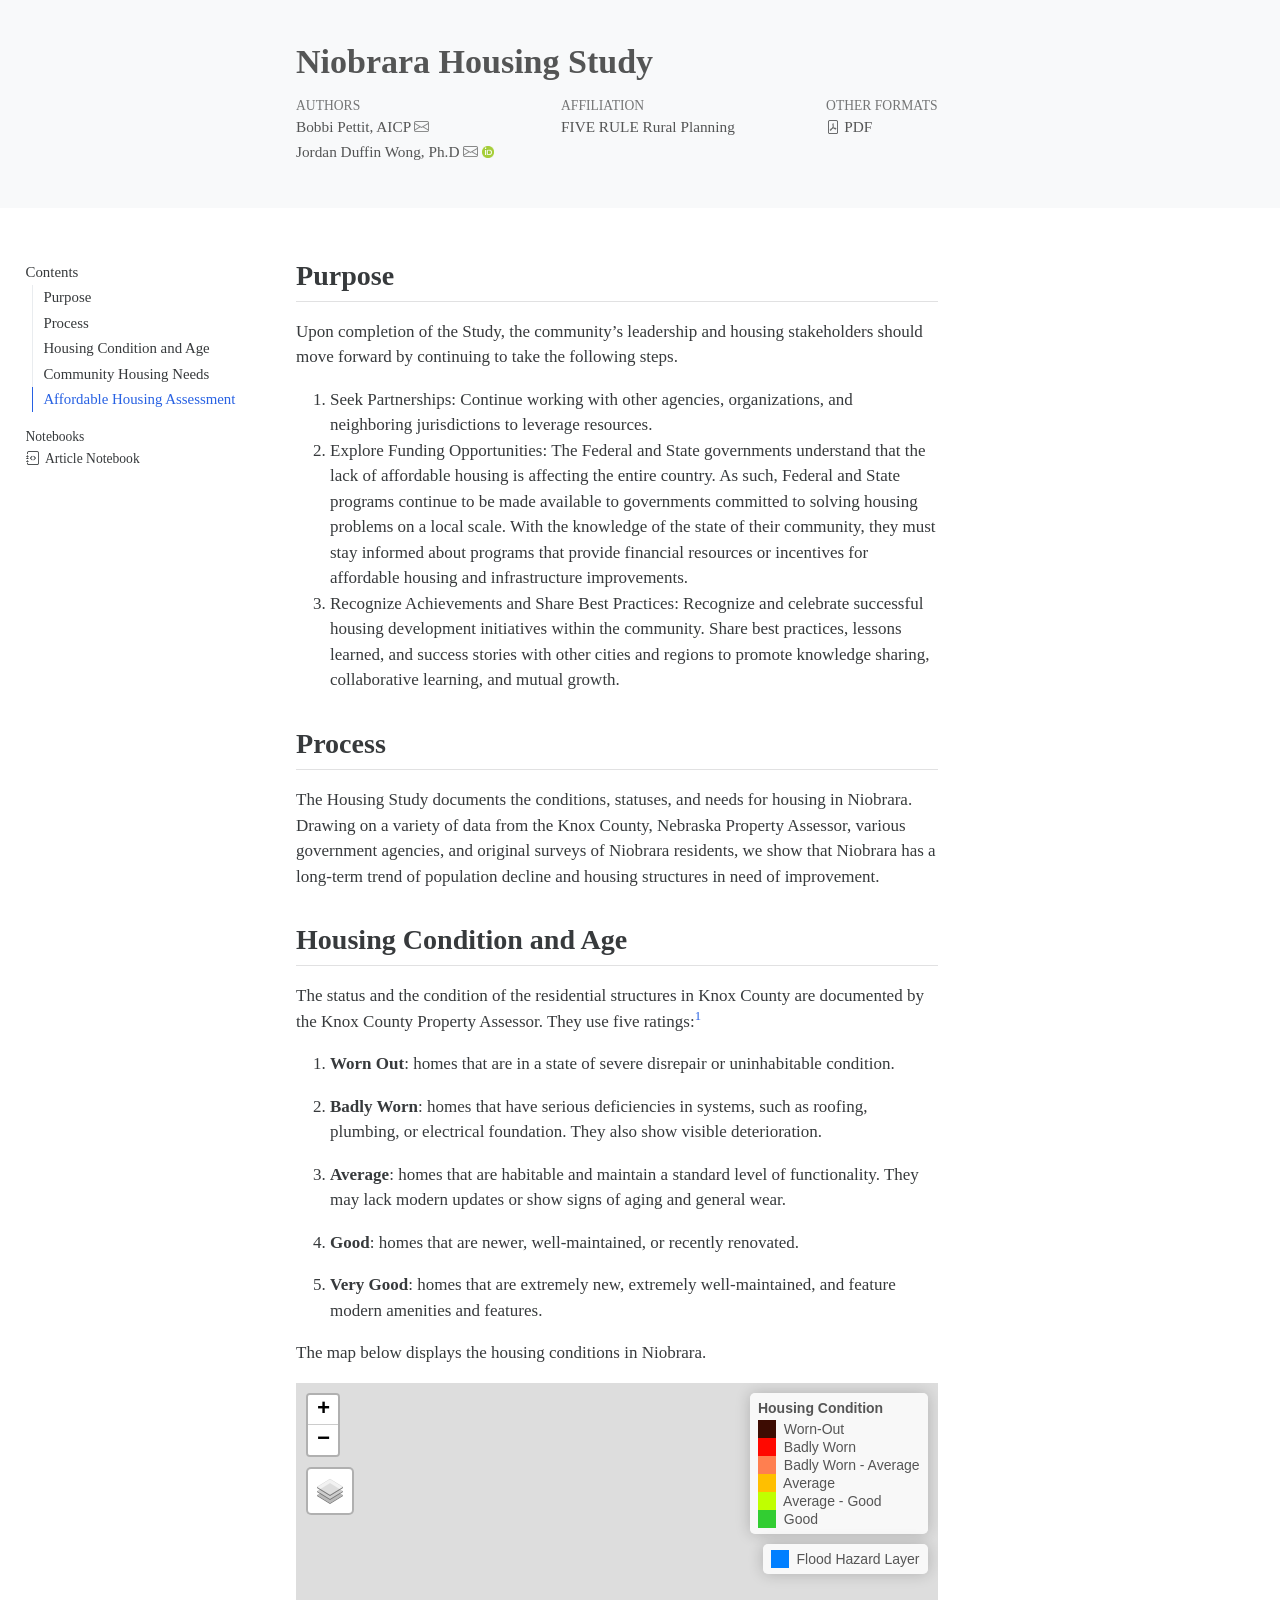
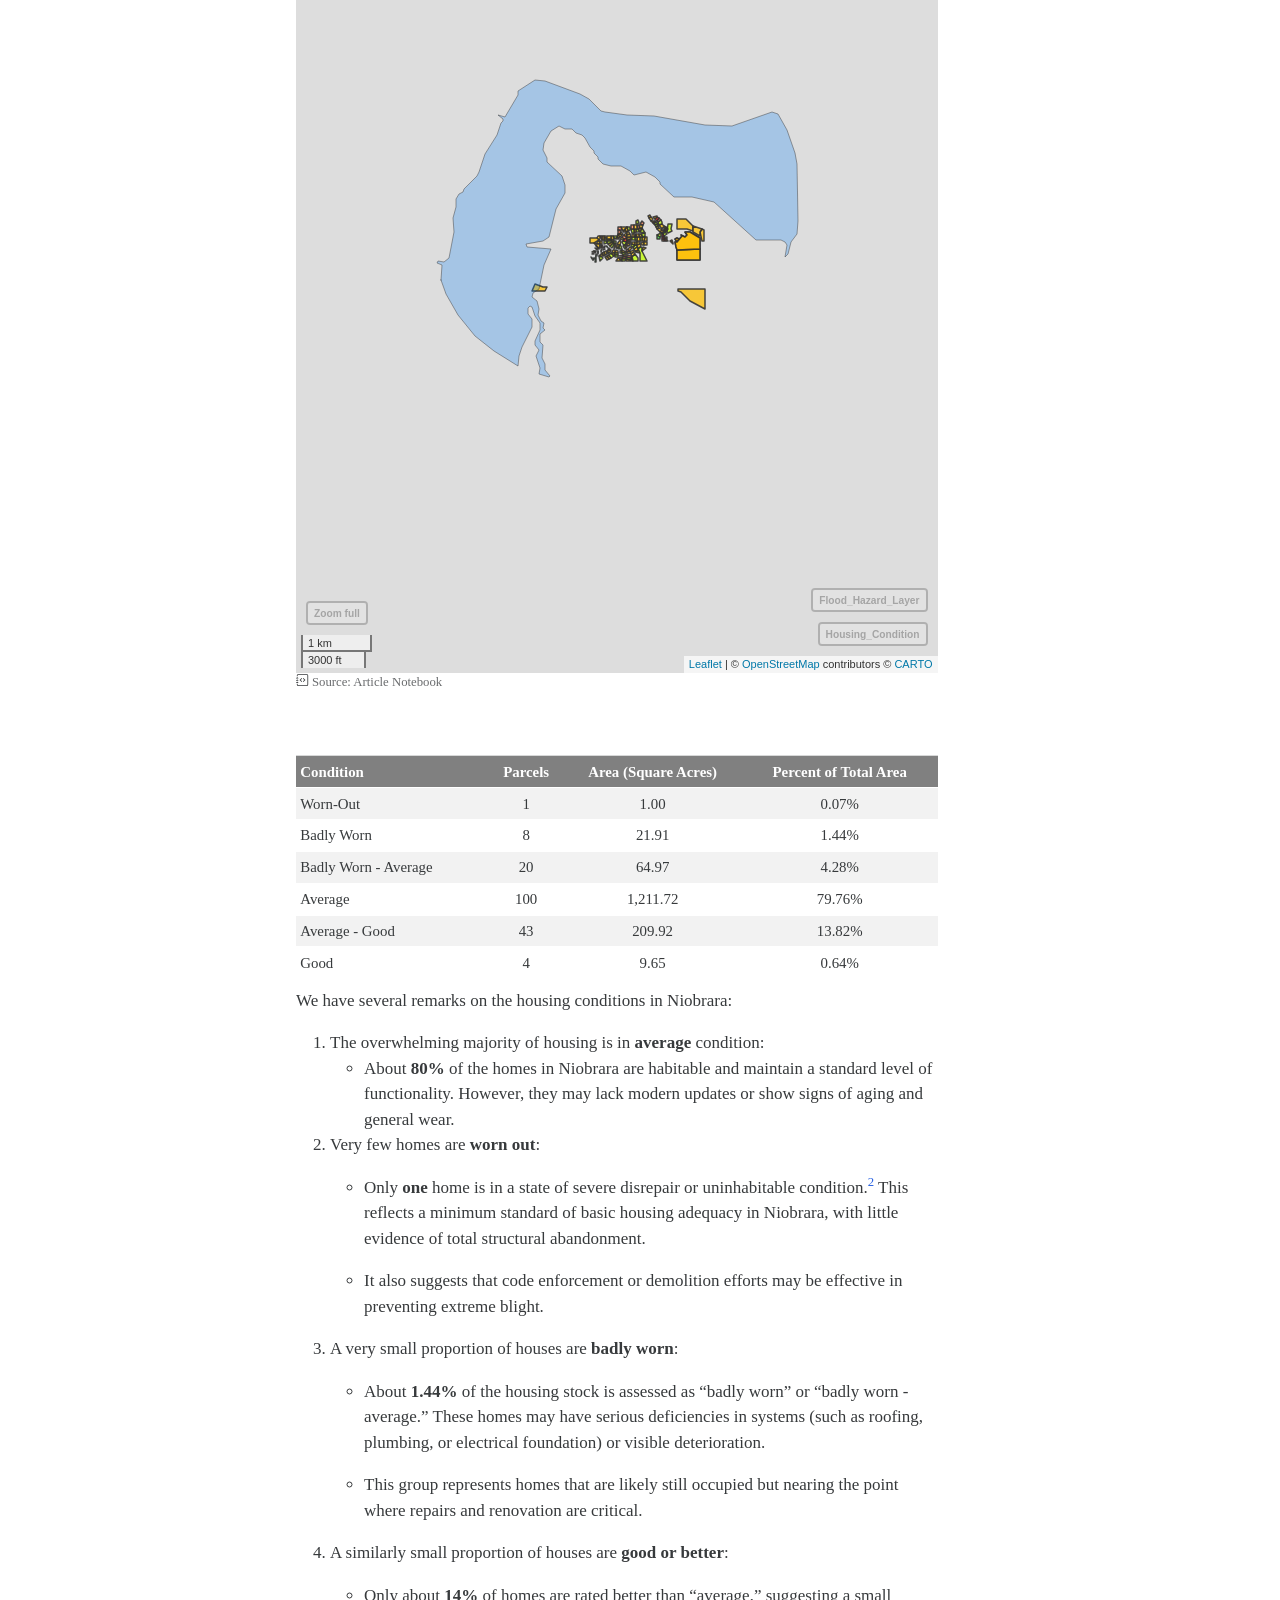
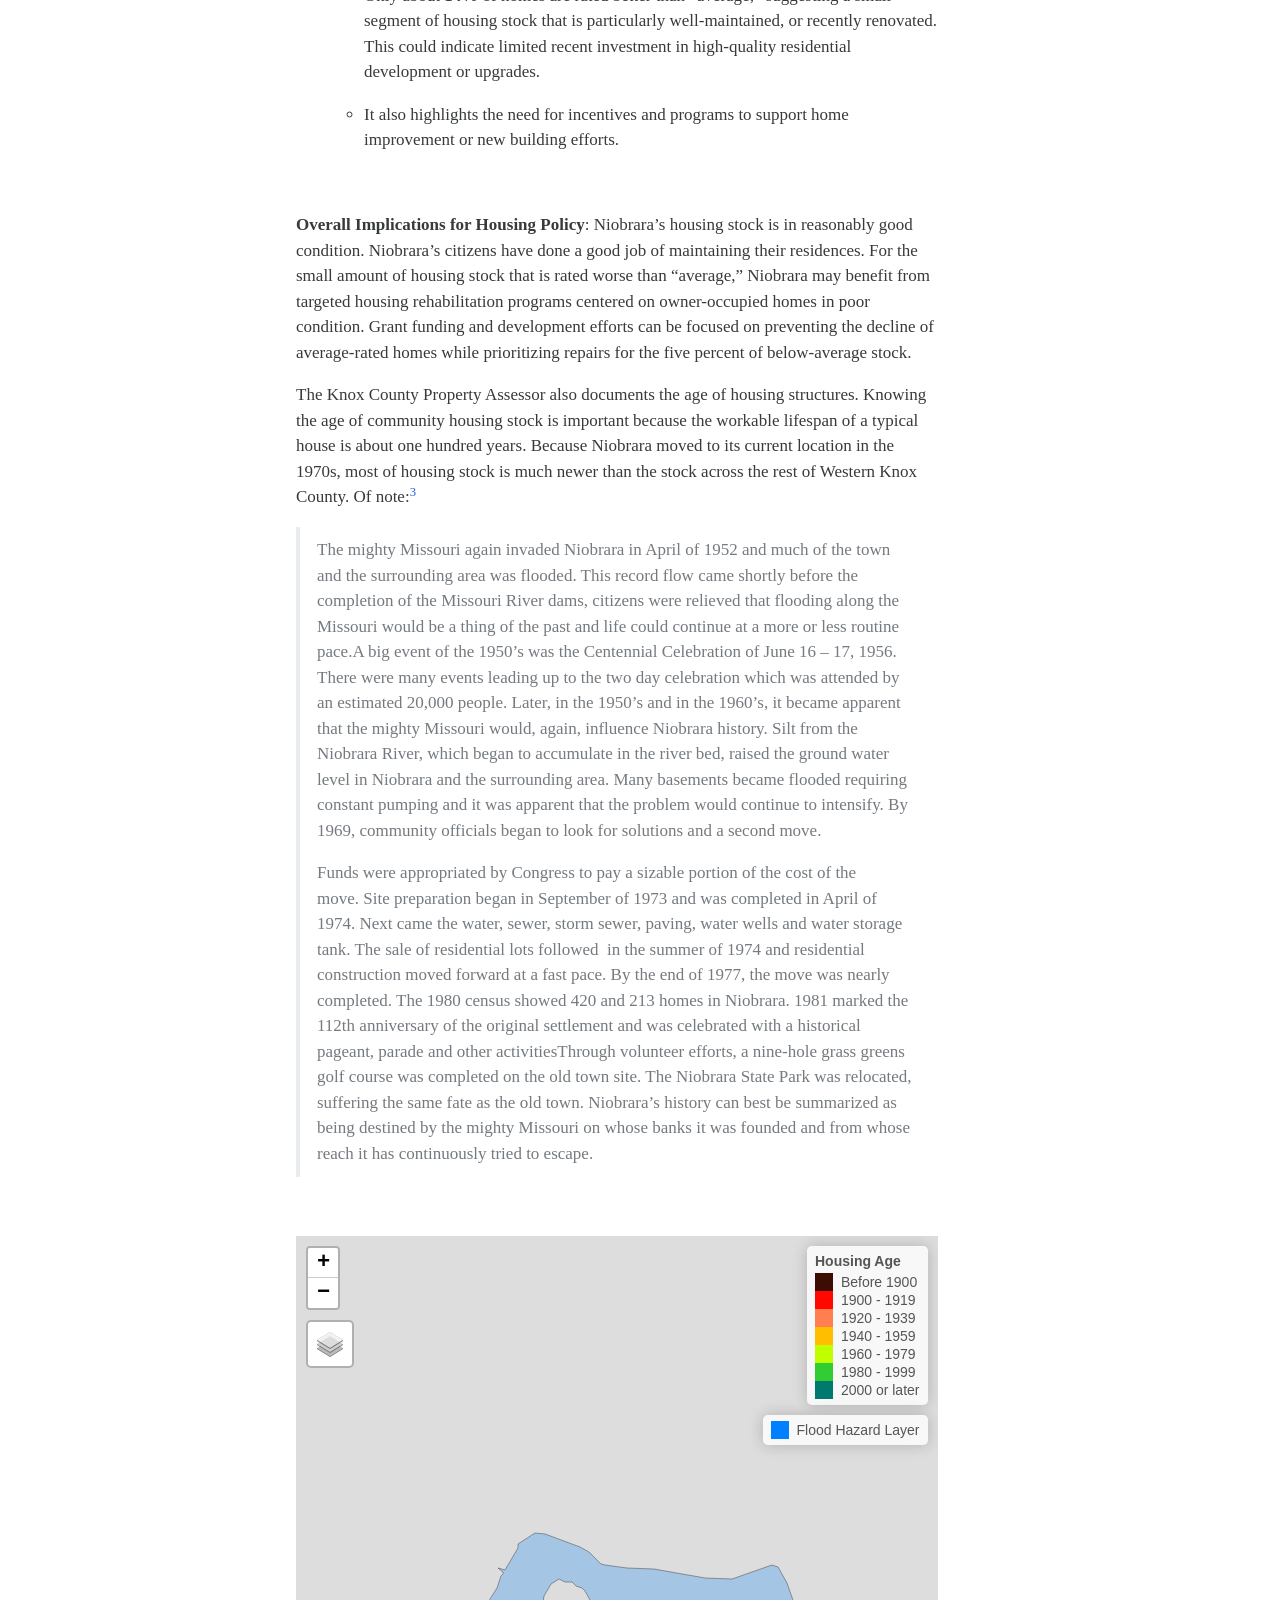
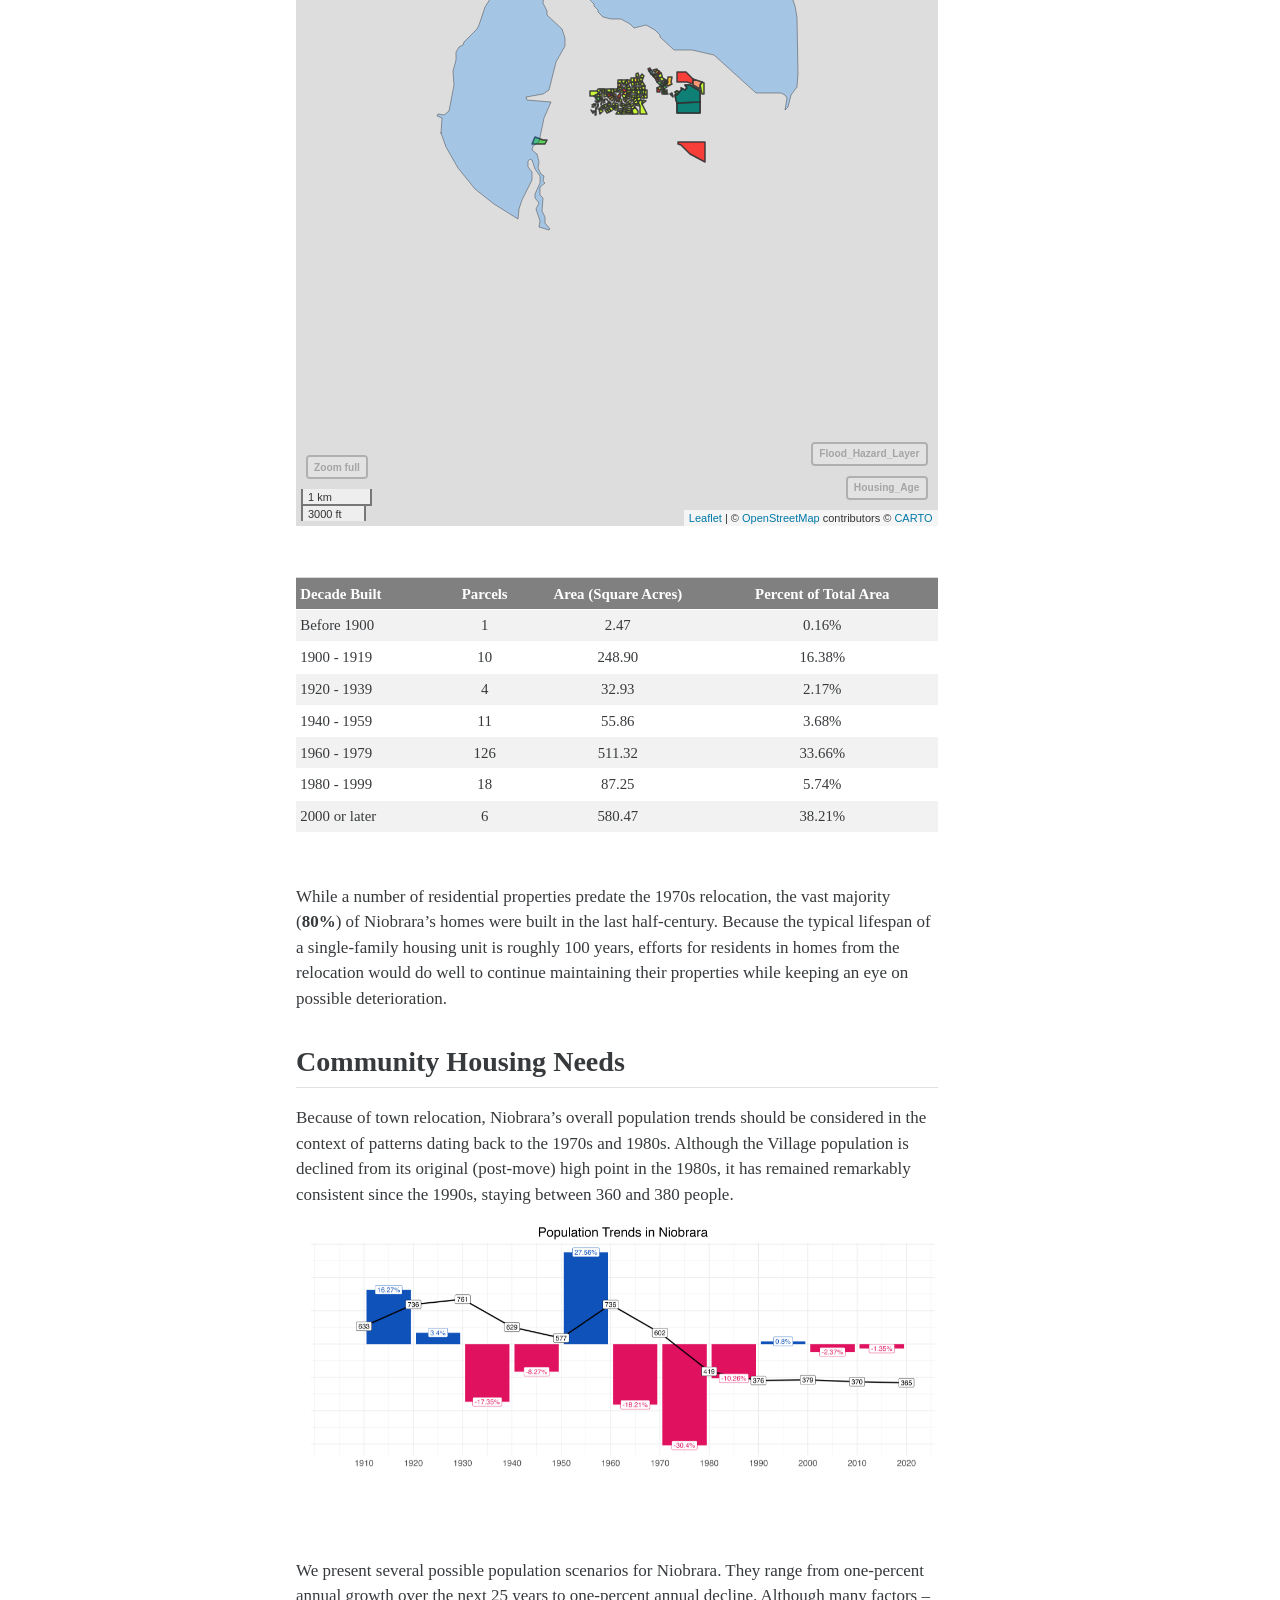
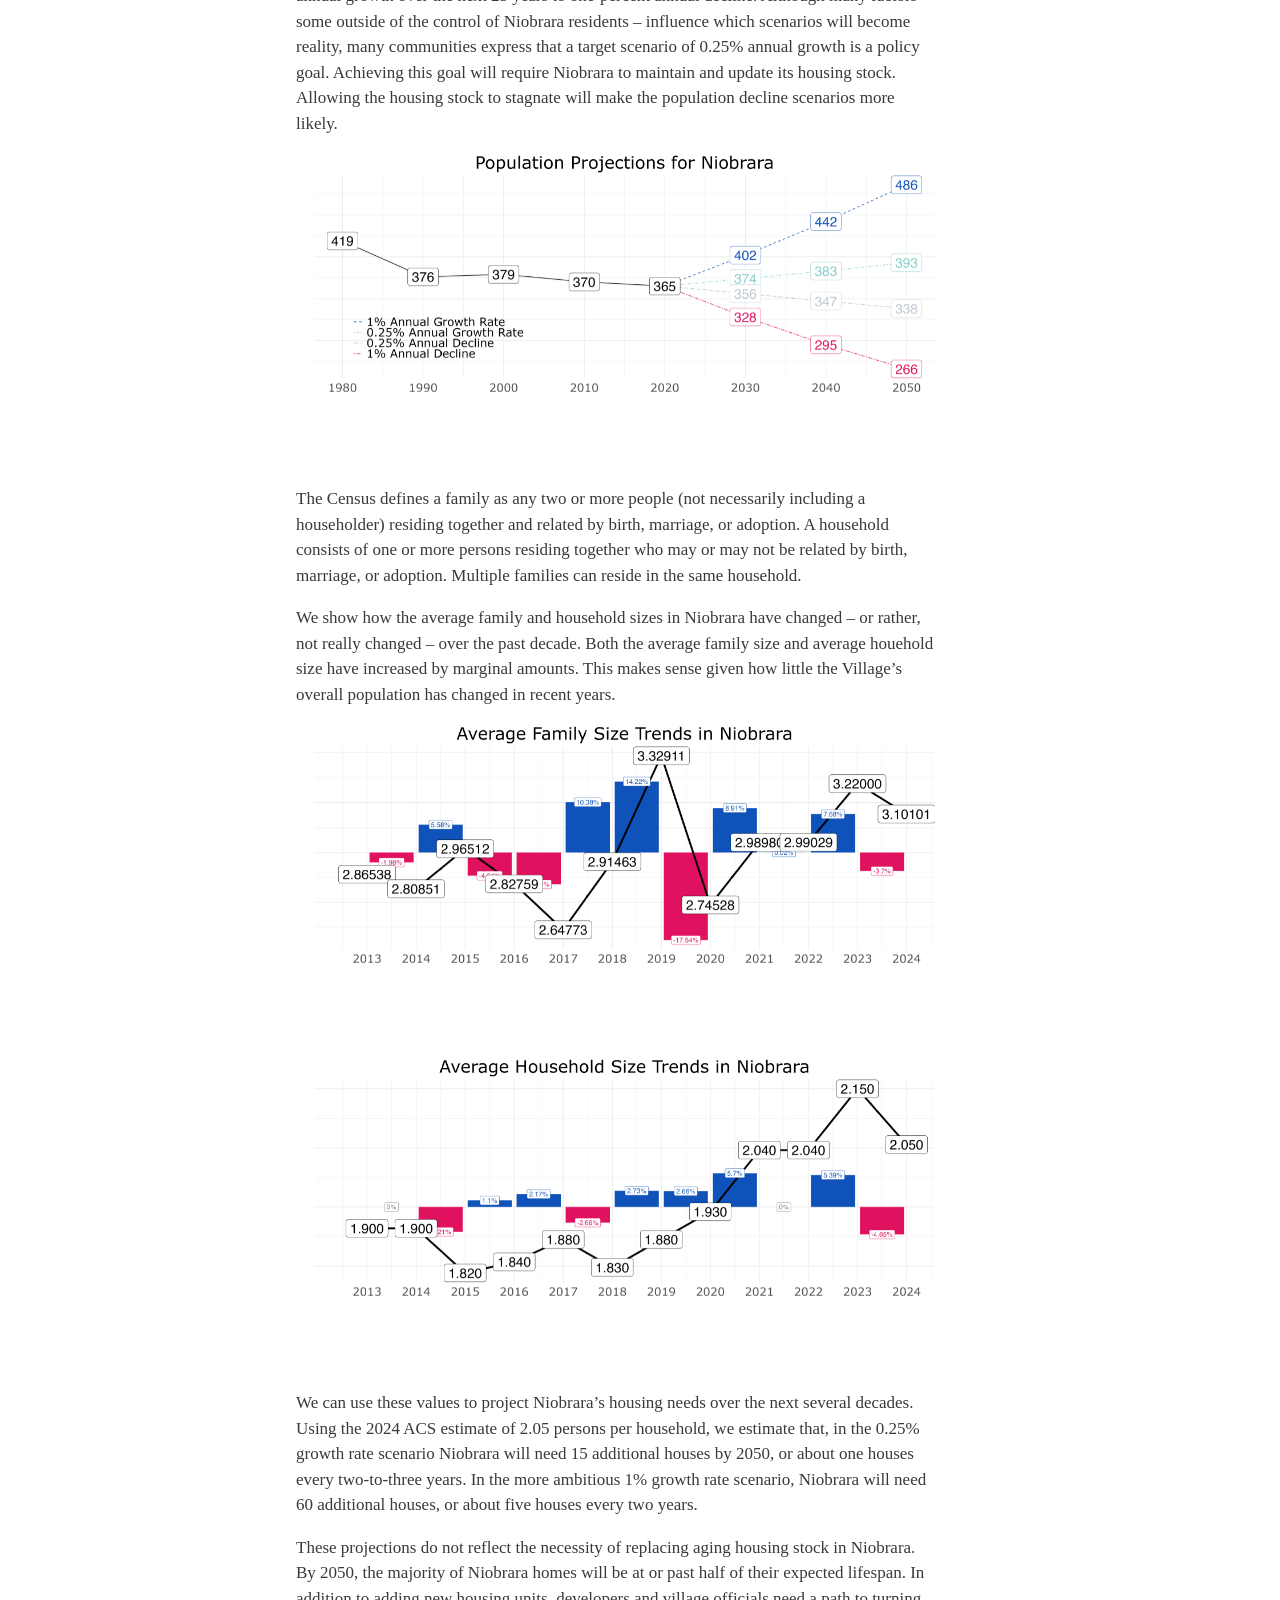
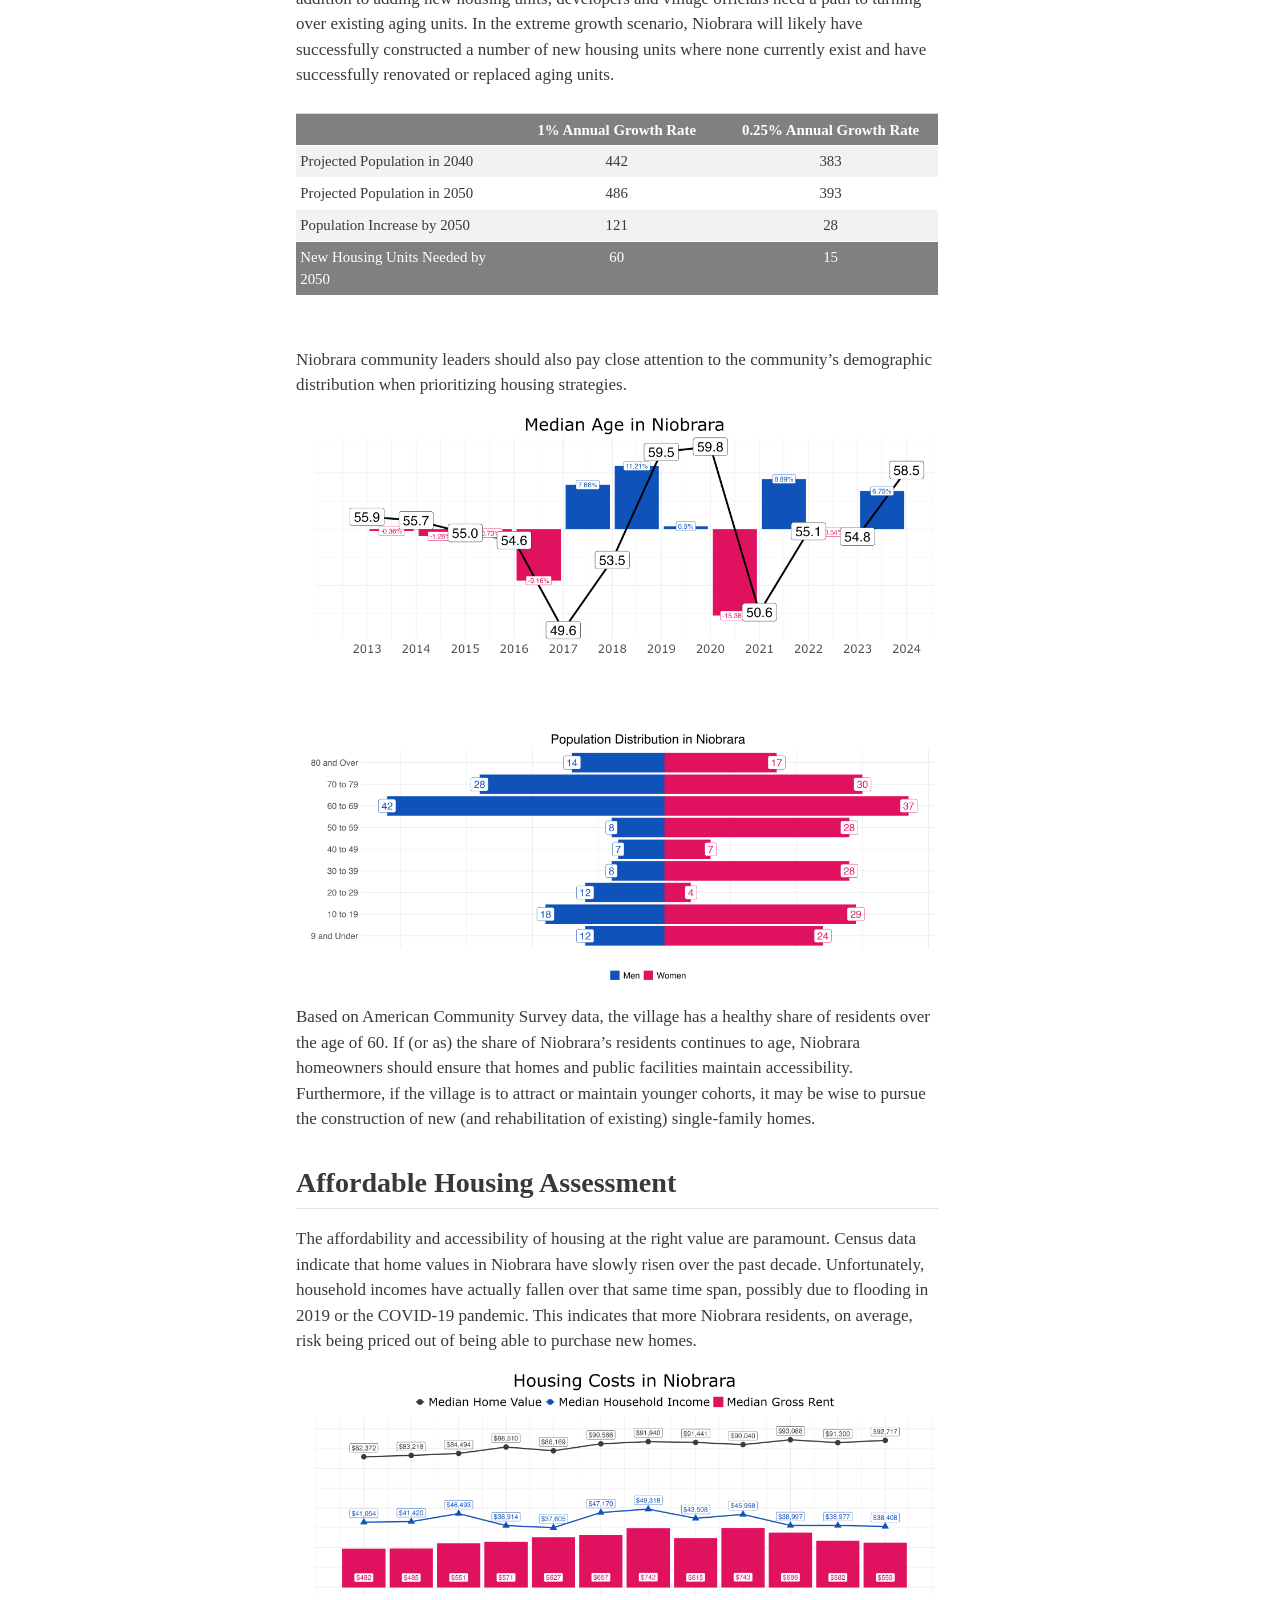
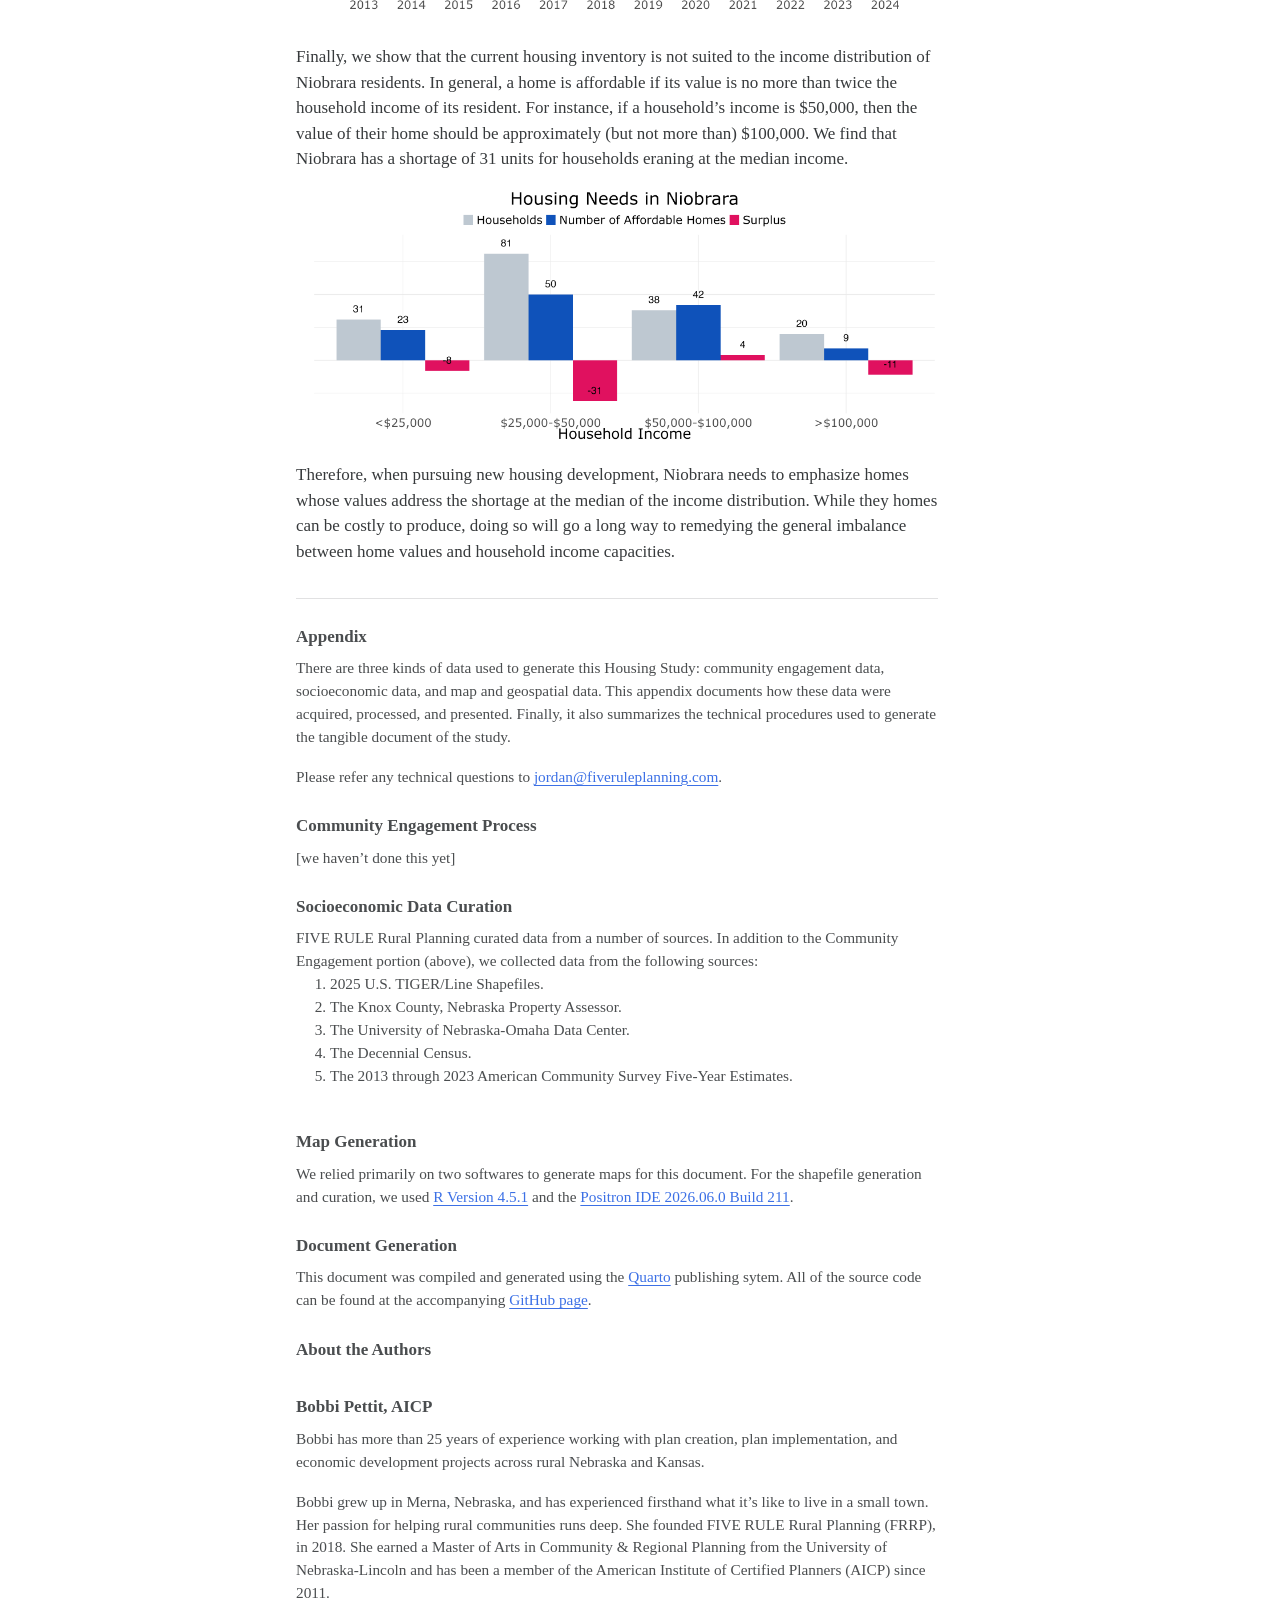
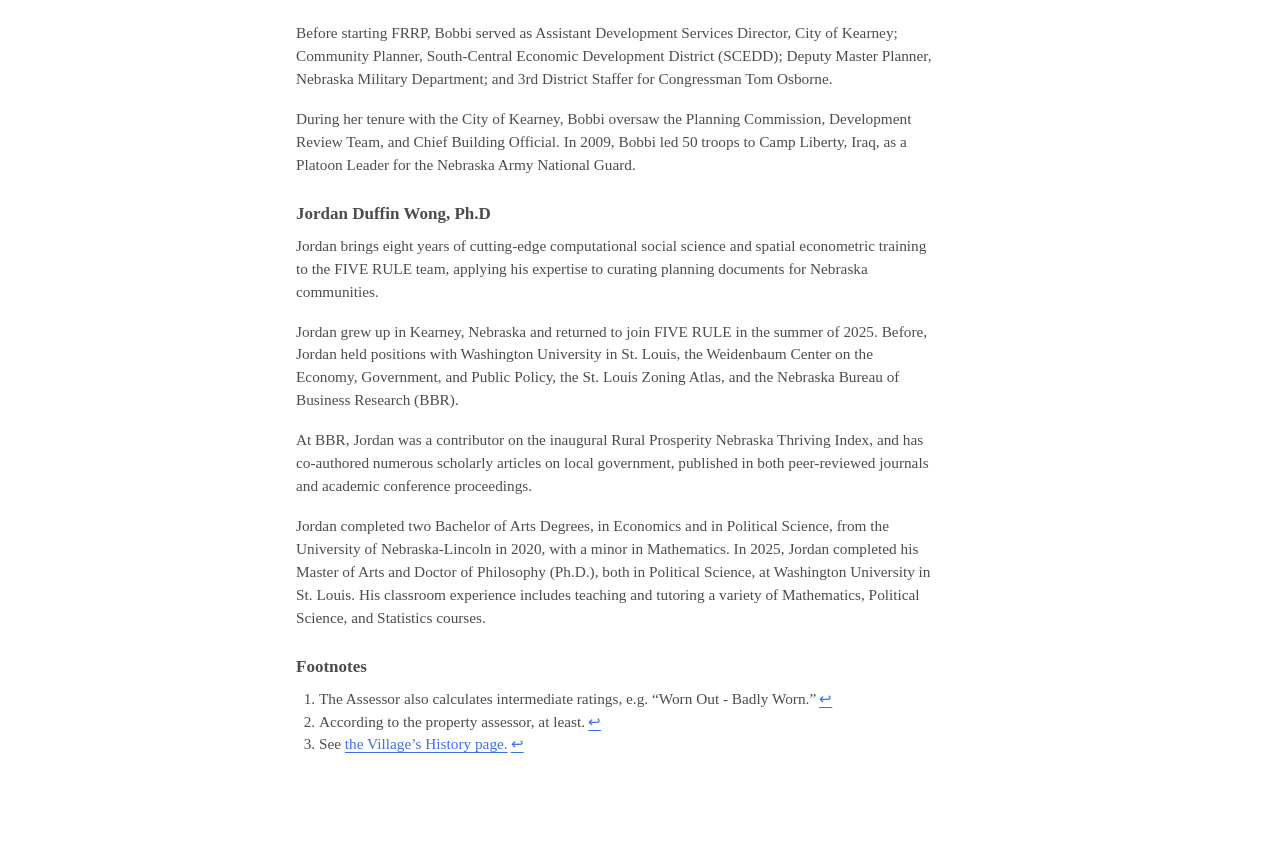
==== commit df17a205: "commit housing study census and shapefile analyisis Finished drafting prose and visuals for the main" ====
--- a/_manuscript/index.html
+++ b/_manuscript/index.html
@@ -64,8 +64,10 @@
 <script src="site_libs/clipboard-0.0.1/setClipboardText.js"></script>
 <link href="site_libs/mapviewCSS-0.0.1/mapview-popup.css" rel="stylesheet">
 <link href="site_libs/mapviewCSS-0.0.1/mapview.css" rel="stylesheet">
+<link href="site_libs/Flood_Hazard_Layer-CSS-0.0.1/Flood_Hazard_Layer_home-button.css" rel="stylesheet">
 <script src="site_libs/kePrint-0.0.1/kePrint.js"></script>
 <link href="site_libs/lightable-0.0.1/lightable.css" rel="stylesheet">
+<link href="site_libs/Building_Footprint_Condition-CSS-0.0.1/Building_Footprint_Condition_home-button.css" rel="stylesheet">
 <link href="site_libs/Housing_Age-CSS-0.0.1/Housing_Age_home-button.css" rel="stylesheet">
 
 
@@ -128,7 +130,13 @@
   <li><a href="#process" id="toc-process" class="nav-link" data-scroll-target="#process">Process</a></li>
   <li><a href="#housing-condition-and-age" id="toc-housing-condition-and-age" class="nav-link" data-scroll-target="#housing-condition-and-age">Housing Condition and Age</a></li>
   <li><a href="#community-housing-needs" id="toc-community-housing-needs" class="nav-link" data-scroll-target="#community-housing-needs">Community Housing Needs</a></li>
-  <li><a href="#affordable-housing-development" id="toc-affordable-housing-development" class="nav-link" data-scroll-target="#affordable-housing-development">Affordable Housing Development</a></li>
+  <li><a href="#affordable-housing-assessment" id="toc-affordable-housing-assessment" class="nav-link" data-scroll-target="#affordable-housing-assessment">Affordable Housing Assessment</a></li>
+  
+  
+  
+  
+  
+  
   </ul>
 <div class="quarto-alternate-notebooks"><h2>Notebooks</h2><ul><li><a href="housingstudy-preview.html"><i class="bi bi-journal-code"></i>Article Notebook</a></li></ul></div></nav>
 </div>
@@ -143,7 +151,7 @@
 
 <section id="purpose" class="level2 unnumbered">
 <h2 class="unnumbered anchored" data-anchor-id="purpose">Purpose</h2>
-<p>Upon completion of the Study, the community’s leadership and housing stakeholders will move forward by continuing to take the following steps.</p>
+<p>Upon completion of the Study, the community’s leadership and housing stakeholders should move forward by continuing to take the following steps.</p>
 <ol type="1">
 <li>Seek Partnerships: Continue working with other agencies, organizations, and neighboring jurisdictions to leverage resources.</li>
 <li>Explore Funding Opportunities: The Federal and State governments understand that the lack of affordable housing is affecting the entire country. As such, Federal and State programs continue to be made available to governments committed to solving housing problems on a local scale. With the knowledge of the state of their community, they must stay informed about programs that provide financial resources or incentives for affordable housing and infrastructure improvements.</li>
@@ -167,12 +175,11 @@
 <p>The map below displays the housing conditions in Niobrara.</p>
 <div class="cell" data-layout-align="center">
 <div class="cell-output-display">
-<div class="leaflet html-widget html-fill-item" id="htmlwidget-e097941037719e3a96c0" style="width:100%;height:889.92px;"></div>
-<script type="application/json" data-for="htmlwidget-e097941037719e3a96c0">{"x":{"options":{"minZoom":1,"maxZoom":52,"crs":{"crsClass":"L.CRS.EPSG3857","code":null,"proj4def":null,"projectedBounds":null,"options":{}},"preferCanvas":false,"bounceAtZoomLimits":false,"maxBounds":[[[-90,-370]],[[90,370]]]},"calls":[{"method":"addProviderTiles","args":["CartoDB.Positron","CartoDB.Positron","CartoDB.Positron",{"errorTileUrl":"","noWrap":false,"detectRetina":false,"pane":"tilePane"}]},{"method":"addProviderTiles","args":["Esri.WorldImagery","Esri.WorldImagery","Esri.WorldImagery",{"errorTileUrl":"","noWrap":false,"detectRetina":false,"pane":"tilePane"}]},{"method":"createMapPane","args":["polygon",420]},{"method":"addPolygons","args":[[[[{"lng":[-98.03424785661542,-98.03459788336924,-98.03460328224411,-98.03425179123637,-98.03424785661542],"lat":[42.74816525839555,42.74816218036283,42.74841562213514,42.74841960654179,42.74816525839555]}]],[[{"lng":[-98.03424455081519,-98.03459326962196,-98.03459788336924,-98.03424785661542,-98.03424455081519],"lat":[42.74795137301972,42.74794554083334,42.74816218036283,42.74816525839555,42.74795137301972]}]],[[{"lng":[-98.03459788336924,-98.03459326962196,-98.03494367636313,-98.03494728579396,-98.03460328224411,-98.03459788336924],"lat":[42.74816218036283,42.74794554083334,42.74793967896099,42.74841171952731,42.74841562213514,42.74816218036283]}]],[[{"lng":[-98.03494367636313,-98.03513111254212,-98.03514019181469,-98.03516447327682,-98.03519501689479,-98.03524104297669,-98.03528235110673,-98.03528224061394,-98.03494728579396,-98.03494367636313],"lat":[42.74793967896099,42.74793654286572,42.74794354663576,42.7479599375788,42.74797414961202,42.74798862155377,42.74799149179767,42.74840791982781,42.74841171952731,42.74793967896099]}]],[[{"lng":[-98.03528235110673,-98.03533098859114,-98.0353685004408,-98.03541565390836,-98.03544429848783,-98.03587254424838,-98.03571469677824,-98.03528224061394,-98.03528235110673],"lat":[42.74799149179767,42.74798556132352,42.74797477234495,42.7479527273323,42.74792808912878,42.74810294370575,42.7484030125419,42.74840791982781,42.74799149179767]}]],[[{"lng":[-98.03695698147624,-98.03695979499969,-98.03696499804182,-98.03609062645327,-98.03587254424838,-98.03544429848783,-98.03546062626644,-98.03546766277005,-98.03546872008714,-98.03546330055103,-98.03544866250347,-98.03544484556184,-98.03586678425077,-98.03639242535445,-98.03695698147624],"lat":[42.74754792573039,42.7476929949603,42.74819214136993,42.7481944482442,42.74810294370575,42.74792808912878,42.74790096064063,42.74787367645708,42.74783944191419,42.74781423304556,42.74778658666132,42.7477829023669,42.74759541601991,42.74755218395966,42.74754792573039]}]],[[{"lng":[-98.03527152101765,-98.035734466901,-98.03586678425077,-98.03544484556184,-98.03542459214543,-98.0353851111887,-98.03533598591908,-98.03528658037509,-98.03528211754474,-98.03527152101765],"lat":[42.74736583222612,42.74735979812218,42.74759541601991,42.7477829023669,42.74776334888593,42.74773756936549,42.74772304525067,42.74771765106857,42.74771827776217,42.74736583222612]}]],[[{"lng":[-98.03493644672173,-98.03523826089426,-98.03527152101765,-98.03528211754474,-98.03524301657538,-98.03519635448626,-98.03517425503195,-98.03515518290016,-98.03514251485802,-98.03511760098193,-98.03508037030498,-98.03494268192811,-98.03493644672173],"lat":[42.74737020063469,42.74736626563666,42.74736583222612,42.74771827776217,42.7477237715554,42.7477298412465,42.74774317002475,42.74775883603581,42.74776775750669,42.74777190687421,42.74777356662111,42.74777580160621,42.74737020063469]}]],[[{"lng":[-98.03458455776031,-98.03459184040233,-98.0345950896087,-98.03424962090664,-98.0342482141449,-98.0342319573332,-98.03420430090056,-98.03416981727173,-98.03458455776031],"lat":[42.74737478541832,42.74737469042419,42.74778144250229,42.747787048435,42.74773222070245,42.74765659393492,42.74754880706182,42.74746145689568,42.74737478541832]}]],[[{"lng":[-98.03367493358509,-98.03361923713916,-98.03350963728461,-98.03341576782898,-98.0333257144167,-98.03339682415627,-98.03345215588621,-98.03348636283391,-98.03394118345552,-98.0336788897656,-98.03367493358509],"lat":[42.74688959402801,42.74685732216899,42.74680026980862,42.74675840406659,42.74672406335773,42.74658498118126,42.74649786384705,42.74645339739942,42.74665814333986,42.74689264507676,42.74688959402801]}]],[[{"lng":[-98.03348636283391,-98.0335280922738,-98.03359689873299,-98.03366529106883,-98.03373768450095,-98.03374155534151,-98.03407866611818,-98.03394118345552,-98.03348636283391],"lat":[42.74645339739942,42.74639915429324,42.7463346469905,42.74628356370846,42.74623403923943,42.74623197439963,42.74653522870031,42.74665814333986,42.74645339739942]}]],[[{"lng":[-98.03374155534151,-98.03390854855955,-98.03398429809759,-98.03408185693407,-98.03430791887364,-98.03423214418278,-98.03407866611818,-98.03374155534151],"lat":[42.74623197439963,42.74614289068072,42.74611580627048,42.74608115844753,42.74645761084487,42.7464825854154,42.74653522870031,42.74623197439963]}]],[[{"lng":[-98.03408185693407,-98.03443480141593,-98.03466248211963,-98.03430791887364,-98.03408185693407],"lat":[42.74608115844753,42.7459634918659,42.74634075178125,42.74645761084487,42.74608115844753]}]],[[{"lng":[-98.03443480141593,-98.03443852133952,-98.03462060535605,-98.03464511858353,-98.03466130712324,-98.03467726749091,-98.03470743830802,-98.0347296060343,-98.03475996010775,-98.03480061875581,-98.03480962346823,-98.03501378987106,-98.03475812484963,-98.03466248211963,-98.03443480141593],"lat":[42.7459634918659,42.74596225229693,42.74590113538093,42.74589408520131,42.74589435633673,42.74590208600393,42.74590856026748,42.74591191548465,42.74591242411077,42.74590713730172,42.74590400440205,42.74622496317956,42.74630922904707,42.74634075178125,42.7459634918659]}]],[[{"lng":[-98.03483336504289,-98.03486638711271,-98.03489959513384,-98.0349209346134,-98.03492585558453,-98.03554601382912,-98.03524467306875,-98.03501378987106,-98.03480962346823,-98.03483336504289],"lat":[42.74589574631791,42.74587540786183,42.7458491037567,42.74581364699529,42.74578537432512,42.74583157889519,42.74614886487092,42.74622496317956,42.74590400440205,42.74589574631791]}]],[[{"lng":[-98.03492318938477,-98.03490782819341,-98.03488244090515,-98.03485461558924,-98.03484357709104,-98.03521491637497,-98.03554601382912,-98.03492585558453,-98.03492318938477],"lat":[42.74574056168438,42.74571344345372,42.7456831725094,42.74566629080777,42.7456605956239,42.74527920710391,42.74583157889519,42.74578537432512,42.74574056168438]}]],[[{"lng":[-98.03382597631695,-98.03415656801961,-98.03438355881718,-98.03405724758686,-98.03382597631695],"lat":[42.74553489111144,42.7454230842844,42.74580166952295,42.74591264444943,42.74553489111144]}]],[[{"lng":[-98.0334245317929,-98.03348037376591,-98.03382597631695,-98.03405724758686,-98.03386504315036,-98.0338035974866,-98.03373459878793,-98.0334245317929],"lat":[42.74566794071559,42.74564922636484,42.74553489111144,42.74591264444943,42.74597800913637,42.74600085572185,42.74603105394458,42.74566794071559]}]],[[{"lng":[-98.03291521128132,-98.0334245317929,-98.03373459878793,-98.03372150045278,-98.03365347732453,-98.03355859277264,-98.0334594313417,-98.03345544641509,-98.03291521128132],"lat":[42.74583862446405,42.74566794071559,42.74603105394458,42.74603678669706,42.74607593762235,42.7461325460154,42.74619654358533,42.74620044303414,42.74583862446405]}]],[[{"lng":[-98.03277644312949,-98.03279171718427,-98.03284001959709,-98.03291521128132,-98.03345544641509,-98.03330493818082,-98.03326285300807,-98.03324820597736,-98.03277387125283,-98.03277644312949],"lat":[42.74621792029343,42.74611670147588,42.74586382292124,42.74583862446405,42.74620044303414,42.7463476594166,42.74639918331967,42.74642164910811,42.74623271787391,42.74621792029343]}]],[[{"lng":[-98.03277387125283,-98.03324820597736,-98.0332118439713,-98.03311488610773,-98.032917532528,-98.03270996779847,-98.03277387125283],"lat":[42.74623271787391,42.74642164910811,42.74647741937834,42.74666680637127,42.7466321581966,42.74660032291785,42.74623271787391]}]],[[{"lng":[-98.03217411374834,-98.03217555195111,-98.03266690525869,-98.03260864591925,-98.03217411374834],"lat":[42.74655831652685,42.74627556691322,42.74628716892888,42.74658832778589,42.74655831652685]}]],[[{"lng":[-98.03217704045953,-98.03272441630148,-98.03266690525869,-98.03217555195111,-98.03217704045953],"lat":[42.74598326823216,42.74598987574578,42.74628716892888,42.74627556691322,42.74598326823216]}]],[[{"lng":[-98.03217791541863,-98.03221713227066,-98.03224138139345,-98.03225398835013,-98.0322532337653,-98.032777894807,-98.03272441630148,-98.03217704045953,-98.03217791541863],"lat":[42.74581139610674,42.74578933317263,42.74575281690156,42.74571894468136,42.74570749758861,42.74571342300307,42.74598987574578,42.74598326823216,42.74581139610674]}]],[[{"lng":[-98.0321121865876,-98.03207761222895,-98.03202745299841,-98.03198163532568,-98.03170314680781,-98.03213943338848,-98.03247481580655,-98.03216558334641,-98.03214044129822,-98.0321121865876],"lat":[42.74556887294244,42.74556545239633,42.74556745128832,42.74558338502773,42.74520420868057,42.74519959866766,42.74519515094166,42.74558681019072,42.74557685597517,42.74556887294244]}]],[[{"lng":[-98.03144655023341,-98.0315320653569,-98.03170314680781,-98.03198163532568,-98.03197291717584,-98.03193370032379,-98.03190201045551,-98.03188511404333,-98.0318844430018,-98.03141051431581,-98.03144655023341],"lat":[42.7455551656883,42.74520601561028,42.74520420868057,42.74558338502773,42.74558641766919,42.74560848133523,42.74563635232902,42.74568435271104,42.74570606802124,42.74570229718262,42.7455551656883]}]],[[{"lng":[-98.03138144662985,-98.03138219133321,-98.03141051431581,-98.0318844430018,-98.03188406121784,-98.03189824022625,-98.03192817658309,-98.03195058326124,-98.03195714725103,-98.03195436337197,-98.03140696866538,-98.03138144662985],"lat":[42.74582097623615,42.74581793107189,42.74570229718262,42.74570606802124,42.74571841758213,42.74575841971922,42.74578732439231,42.74581042173322,42.74584745583277,42.74598576716015,42.74597970587432,42.74582097623615]}]],[[{"lng":[-98.03194866805306,-98.03194275264691,-98.03175017181631,-98.03150329501329,-98.03145457308723,-98.03194866805306],"lat":[42.74626895679129,42.74656295480541,42.74655972364508,42.74657876558668,42.74627575954354,42.74626895679129]}]],[[{"lng":[-98.03145457308723,-98.03150329501329,-98.03120516393342,-98.03101931956913,-98.03094711118996,-98.03091439634395,-98.03145457308723],"lat":[42.74627575954354,42.74657876558668,42.74661306085751,42.74664118406047,42.74648375900492,42.74636360482994,42.74627575954354]}]],[[{"lng":[-98.03087097537637,-98.03085114955806,-98.03141728940966,-98.03145457308723,-98.03091439634395,-98.03087097537637],"lat":[42.74620413665833,42.74606942313491,42.74604388699731,42.74627575954354,42.74636360482994,42.74620413665833]}]],[[{"lng":[-98.03083912650629,-98.03084780423193,-98.03085372233302,-98.03138219133321,-98.03138144662985,-98.03140696866538,-98.03141728940966,-98.03085114955806,-98.03083912650629],"lat":[42.74598774294916,42.74583167587073,42.74577829642504,42.74581793107189,42.74582097623615,42.74597970587432,42.74604388699731,42.74606942313491,42.74598774294916]}]],[[{"lng":[-98.03085849059055,-98.03091431549558,-98.03144655023341,-98.03141051431581,-98.03138219133321,-98.03085372233302,-98.03085849059055],"lat":[42.74573528607554,42.74549223815112,42.7455551656883,42.74570229718262,42.74581793107189,42.74577829642504,42.74573528607554]}]],[[{"lng":[-98.03097871392167,-98.0315320653569,-98.03144655023341,-98.03091431549558,-98.03097871392167],"lat":[42.74521185992907,42.74520601561028,42.7455551656883,42.74549223815112,42.74521185992907]}]],[[{"lng":[-98.02970543015985,-98.03001586456584,-98.03075415306694,-98.03069590271065,-98.03001078638954,-98.0300022739539,-98.02999661726257,-98.02971858508886,-98.02970543015985],"lat":[42.74519815655425,42.7451911894174,42.74518784471646,42.74545977952883,42.74535541928925,42.74563068682883,42.74581367074442,42.74577428348159,42.74519815655425]}]],[[{"lng":[-98.03001078638954,-98.03069590271065,-98.03064336384294,-98.0300022739539,-98.03001078638954],"lat":[42.74535541928925,42.74545977952883,42.7457003471127,42.74563068682883,42.74535541928925]}]],[[{"lng":[-98.02999300423849,-98.02999661726257,-98.0300022739539,-98.03064336384294,-98.03062945343078,-98.03062550803004,-98.03062625003845,-98.02999300423849],"lat":[42.74593903758669,42.74581367074442,42.74563068682883,42.7457003471127,42.74576656699237,42.74589421054372,42.74594608842089,42.74593903758669]}]],[[{"lng":[-98.03020432302762,-98.03013722965567,-98.03002544779329,-98.03064993681588,-98.03066968987066,-98.03071856001874,-98.03021767917926,-98.03020432302762],"lat":[42.74650329441823,42.74640352342958,42.74623729680442,42.74618805068921,42.74630782126341,42.74643240273366,42.74652208833365,42.74650329441823]}]],[[{"lng":[-98.03021767917926,-98.03071856001874,-98.0307726538702,-98.03080807893343,-98.03065632653249,-98.03049901894983,-98.03047877002501,-98.03024494843801,-98.03023989900781,-98.03021767917926],"lat":[42.74652208833365,42.74643240273366,42.74658596279916,42.74667345273363,42.74672806964278,42.74679874856996,42.74680964264344,42.7465604572201,42.74655335368056,42.74652208833365]}]],[[{"lng":[-98.03023989900781,-98.03024494843801,-98.03047877002501,-98.030360134017,-98.03027245844528,-98.03019477932604,-98.03016011423755,-98.029980950644,-98.02991316107773,-98.02986951732795,-98.03023989900781],"lat":[42.74655335368056,42.7465604572201,42.74680964264344,42.74687346469745,42.74692791518959,42.74698626107521,42.74701674710015,42.74692177549331,42.74687838595784,42.74684845334195,42.74655335368056]}]],[[{"lng":[-98.02963274297863,-98.02957736633294,-98.02951582454945,-98.02944650964382,-98.02998609080406,-98.03002544779329,-98.03013722965567,-98.02963605955867,-98.02963274297863],"lat":[42.74662264548083,42.74655957983273,42.74647776901438,42.74637470216495,42.74617877143692,42.74623729680442,42.74640352342958,42.74662659371982,42.74662264548083]}]],[[{"lng":[-98.02940626152584,-98.02941729463414,-98.02941955569374,-98.02942020876893,-98.02941588338085,-98.02940313179538,-98.02938195401256,-98.02935395801673,-98.0293491187923,-98.02971858508886,-98.02999661726257,-98.02999300423849,-98.02998609080406,-98.02944650964382,-98.02940626152584],"lat":[42.74631313244692,42.74628349246164,42.74626488978482,42.74624377367171,42.74622008936522,42.74619626387523,42.74617229654192,42.74615069948027,42.74614789643996,42.74577428348159,42.74581367074442,42.74593903758669,42.74617877143692,42.74637470216495,42.74631313244692]}]],[[{"lng":[-98.02923362059958,-98.02919811648461,-98.02916253421621,-98.02915703473003,-98.02881971823916,-98.02881197565974,-98.02970543015985,-98.02971858508886,-98.0293491187923,-98.02933408099443,-98.02929903681689,-98.02927058088363,-98.02923362059958],"lat":[42.74611636833015,42.74611949989972,42.74612511455874,42.74612702767237,42.74564694248537,42.74521820166418,42.74519815655425,42.74577428348159,42.74614789643996,42.74613918253961,42.74612740831601,42.74612071637623,42.74611636833015]}]],[[{"lng":[-98.02838782531855,-98.02839361226562,-98.02904967707043,-98.02905175307706,-98.02905764872027,-98.02907545602415,-98.02909345736411,-98.02910996211084,-98.0291314480158,-98.02915645801163,-98.02918311461936,-98.02920823780292,-98.02925088532103,-98.02866159857948,-98.02838782531855],"lat":[42.74625723866628,42.74624906243113,42.74624985406281,42.74627237993738,42.7462998178744,42.74632372908459,42.74634142994471,42.74635289143365,42.74636692242009,42.74637604067941,42.74638643148256,42.74639182446105,42.74645657710933,42.74666681296812,42.74625723866628]}]],[[{"lng":[-98.02876251981007,-98.02866159857948,-98.02925088532103,-98.0293274136984,-98.02945727685081,-98.02945998167813,-98.02889158076694,-98.0287643784244,-98.02876251981007],"lat":[42.74681779373658,42.74666681296812,42.74645657710933,42.74657277824409,42.7467352714558,42.74673815363204,42.74701237800704,42.7468205934481,42.74681779373658]}]],[[{"lng":[-98.02889158076694,-98.02945998167813,-98.02953073029498,-98.02961261083479,-98.029709470782,-98.02930304689632,-98.02902880112154,-98.02889158076694],"lat":[42.74701237800704,42.74673815363204,42.74681355392807,42.74689197747432,42.74696542821282,42.74728849577561,42.74721926475075,42.74701237800704]}]],[[{"lng":[-98.029709470782,-98.02977591646862,-98.02987350315287,-98.02996794753027,-98.03002604966454,-98.02996801670054,-98.02989703452175,-98.0298572122052,-98.02930304689632,-98.029709470782],"lat":[42.74696542821282,42.74700905055616,42.7470703405365,42.74712412061706,42.74715367905935,42.74723099522789,42.74734537682912,42.74742839173871,42.74728849577561,42.74696542821282]}]],[[{"lng":[-98.02930304689632,-98.0298572122052,-98.02981547557879,-98.02979566413352,-98.029788687817,-98.02928874481867,-98.02930304689632],"lat":[42.74728849577561,42.74742839173871,42.74752917104706,42.74762452763518,42.74768654595092,42.7476707202796,42.74728849577561]}]],[[{"lng":[-98.02888515781268,-98.02902880112154,-98.02930304689632,-98.02928874481867,-98.02887083776872,-98.02888515781268],"lat":[42.74724436699282,42.74721926475075,42.74728849577561,42.7476707202796,42.74765944110545,42.74724436699282]}]],[[{"lng":[-98.02888515781268,-98.02887083776872,-98.02843086540045,-98.02840562363929,-98.02840647524216,-98.02839273730653,-98.02836256918434,-98.02835773714642,-98.02888515781268],"lat":[42.74724436699282,42.74765944110545,42.74764757283662,42.74764590714923,42.74756390183988,42.7474630111021,42.74734817453781,42.74733653511887,42.74724436699282]}]],[[{"lng":[-98.02828567968423,-98.02827625995015,-98.02829376721672,-98.02830805581965,-98.02831568071977,-98.02831005457114,-98.02830243595922,-98.02829511918124,-98.0287643784244,-98.02889158076694,-98.02902880112154,-98.02888515781268,-98.02835773714642,-98.02828567968423],"lat":[42.74716295882539,42.74714043195505,42.74711959980422,42.74709374283307,42.74706528867385,42.74702915511188,42.74700292999876,42.74699065325913,42.7468205934481,42.74701237800704,42.74721926475075,42.74724436699282,42.74733653511887,42.74716295882539]}]],[[{"lng":[-98.02813147039099,-98.02811636072789,-98.02807701811172,-98.02716699688112,-98.0283543621759,-98.02838782531855,-98.02866159857948,-98.02876251981007,-98.0287643784244,-98.02829511918124,-98.02829121420469,-98.02826980735146,-98.02824020247297,-98.02820527417809,-98.02816509702701,-98.02813147039099],"lat":[42.74691555135655,42.74691591484354,42.74644537885624,42.74525509032302,42.7452284659982,42.74625723866628,42.74666681296812,42.74681779373658,42.7468205934481,42.74699065325913,42.74698410060612,42.74696758538419,42.74694347519726,42.74692797654038,42.74691860240409,42.74691555135655]}]],[[{"lng":[-98.02739981055836,-98.02777618489948,-98.02807701811172,-98.02811636072789,-98.02810109565627,-98.02806551338787,-98.02802625341668,-98.02799185692446,-98.02796921758268,-98.02795313684078,-98.02739981055836],"lat":[42.74685726741499,42.74662748034189,42.74644537885624,42.74691591484354,42.74691628228864,42.74692189885454,42.74693739421455,42.74695918428995,42.74698241577,42.74700974124631,42.74685726741499]}]],[[{"lng":[-98.02773997381037,-98.02808392166469,-98.02813670577244,-98.02816136452699,-98.02817740304809,-98.02818226023882,-98.0281781154121,-98.02773199677065,-98.02773997381037],"lat":[42.74729920307306,42.74722168182824,42.74734561959189,42.74742059629374,42.74750164327804,42.74756261810441,42.74764208233498,42.7476279724758,42.74729920307306]}]],[[{"lng":[-98.02726355948597,-98.02773997381037,-98.02773199677065,-98.02733923895539,-98.02724995809425,-98.02726355948597],"lat":[42.74728247024,42.74729920307306,42.7476279724758,42.7476155494113,42.74761280514863,42.74728247024]}]],[[{"lng":[-98.02765358642276,-98.02722810388001,-98.0272380006195,-98.02766618170135,-98.02765358642276],"lat":[42.7482260834833,42.74822457811178,42.7477811562026,42.74779308513606,42.7482260834833]}]],[[{"lng":[-98.02766618170135,-98.02809119262858,-98.02807539395768,-98.02798535312182,-98.02765358642276,-98.02766618170135],"lat":[42.74779308513606,42.7478049250109,42.7482299109002,42.74822909422628,42.7482260834833,42.74779308513606]}]],[[{"lng":[-98.02809119262858,-98.0285091032718,-98.02849814023207,-98.02807539395768,-98.02809119262858],"lat":[42.7478049250109,42.74781656566123,42.74823374557324,42.7482299109002,42.7478049250109]}]],[[{"lng":[-98.0285091032718,-98.02851730848361,-98.02893872614969,-98.02892335328023,-98.02861114559987,-98.02849814023207,-98.0285091032718],"lat":[42.74781656566123,42.7478167939093,42.7478285869426,42.74823760135555,42.74823477070341,42.74823374557324,42.74781656566123]}]],[[{"lng":[-98.02893872614969,-98.02935159005764,-98.02934848727665,-98.029222501253,-98.02901456641756,-98.02892335328023,-98.02893872614969],"lat":[42.7478285869426,42.74784013853217,42.74824256538635,42.74824099998504,42.74823842858409,42.74823760135555,42.7478285869426]}]],[[{"lng":[-98.02935159005764,-98.02978129198726,-98.02982232613113,-98.02942322890492,-98.02934848727665,-98.02935159005764],"lat":[42.74784013853217,42.74785216046864,42.74822060358763,42.74824349222524,42.74824256538635,42.74784013853217]}]],[[{"lng":[-98.02982232613113,-98.02986830550063,-98.02947110821125,-98.02942322890492,-98.02982232613113],"lat":[42.74822060358763,42.74863343357057,42.74865449741558,42.74824349222524,42.74822060358763]}]],[[{"lng":[-98.02901456641756,-98.029222501253,-98.02928365047271,-98.02907026106685,-98.02901456641756],"lat":[42.74823842858409,42.74824099998504,42.74866443926297,42.74867575453596,42.74823842858409]}]],[[{"lng":[-98.029222501253,-98.02934848727665,-98.02942322890492,-98.02947110821125,-98.02928365047271,-98.029222501253],"lat":[42.74824099998504,42.74824256538635,42.74824349222524,42.74865449741558,42.74866443926297,42.74824099998504]}]],[[{"lng":[-98.02861114559987,-98.02892335328023,-98.02901456641756,-98.02907026106685,-98.02866472292004,-98.02861114559987],"lat":[42.74823477070341,42.74823760135555,42.74823842858409,42.74867575453596,42.74869725836447,42.74823477070341]}]],[[{"lng":[-98.02798535312182,-98.02807539395768,-98.02849814023207,-98.02861114559987,-98.02866472292004,-98.02856077616359,-98.0285155980913,-98.02846300981626,-98.02841486730354,-98.02836881157725,-98.02832994416985,-98.02798535312182],"lat":[42.74822909422628,42.7482299109002,42.74823374557324,42.74823477070341,42.74869725836447,42.74870277054168,42.74867885563151,42.74866016132006,42.74865400860197,42.74865857745865,42.74866811229066,42.74822909422628]}]],[[{"lng":[-98.0275581565935,-98.02763014398711,-98.02765358642276,-98.02798535312182,-98.02832994416985,-98.028283168893,-98.02825308251751,-98.0282350730927,-98.028231723275,-98.02756577790036,-98.0275581565935],"lat":[42.74883194110986,42.74836413355131,42.7482260834833,42.74822909422628,42.74866811229066,42.74869276009508,42.74872787614096,42.74876319534421,42.74879923158415,42.74883918159866,42.74883194110986]}]],[[{"lng":[-98.02756577790036,-98.028231723275,-98.02824489078044,-98.02826327749766,-98.02829379596282,-98.02834863451764,-98.0283548508594,-98.02812422098663,-98.02756577790036],"lat":[42.74883918159866,42.74879923158415,42.74883638527658,42.74886697263975,42.74889598338875,42.74892005917334,42.7489213164941,42.74936980896837,42.74883918159866]}]],[[{"lng":[-98.0283548508594,-98.02838705995391,-98.0284353129594,-98.02847895670918,-98.02851557383678,-98.02854510954502,-98.02857733570752,-98.02867617913488,-98.02873445374566,-98.02839005044551,-98.02812422098663,-98.0283548508594],"lat":[42.7489213164941,42.74892782870283,42.74893042250376,42.74892581210829,42.74891395991391,42.7488966456923,42.74887047084415,42.74886503718206,42.74933797641495,42.74935594225732,42.74936980896837,42.7489213164941]}]],[[{"lng":[-98.02867617913488,-98.0290735956132,-98.02907948317156,-98.02913047873361,-98.02886712592996,-98.02873445374566,-98.02867617913488],"lat":[42.74886503718206,42.74884318972602,42.7488429153052,42.7493163778176,42.74933074060201,42.74933797641495,42.74886503718206]}]],[[{"lng":[-98.02907948317156,-98.02947499611979,-98.02953735357356,-98.02945030772085,-98.02913047873361,-98.02907948317156],"lat":[42.7488429153052,42.74882451195578,42.74929469675511,42.74929933350958,42.7493163778176,42.7488429153052]}]],[[{"lng":[-98.02947499611979,-98.02988918414448,-98.02991485440204,-98.02953735357356,-98.02947499611979],"lat":[42.74882451195578,42.74880523982102,42.74929627928096,42.74929469675511,42.74882451195578]}]],[[{"lng":[-98.02953735357356,-98.02991485440204,-98.02991499903079,-98.02991847461264,-98.02945249781351,-98.02945030772085,-98.02953735357356],"lat":[42.74929469675511,42.74929627928096,42.74929903534301,42.74973368022631,42.74972961410678,42.74929933350958,42.74929469675511]}]],[[{"lng":[-98.02886712592996,-98.02913047873361,-98.02945030772085,-98.02945249781351,-98.02925647913031,-98.02917923928723,-98.02910650090205,-98.02898704383388,-98.02886712592996],"lat":[42.74933074060201,42.7493163778176,42.74929933350958,42.74972961410678,42.74972790295909,42.74972482434431,42.749732507358,42.74974803763681,42.74933074060201]}]],[[{"lng":[-98.02839005044551,-98.02873445374566,-98.02886712592996,-98.02898704383388,-98.02883212397325,-98.02870311422035,-98.02866984870707,-98.02863142147415,-98.02859530021658,-98.02855654330196,-98.02854660883322,-98.02839005044551],"lat":[42.74935594225732,42.74933797641495,42.74933074060201,42.74974803763681,42.74977420419852,42.74980409648194,42.74978572640069,42.74977795565945,42.74977378663652,42.74977669703671,42.74977909554411,42.74935594225732]}]],[[{"lng":[-98.02812422098663,-98.02839005044551,-98.02854660883322,-98.02851514983196,-98.02846854074345,-98.02843614749432,-98.02841805811943,-98.02792151075288,-98.02812422098663],"lat":[42.74936980896837,42.74935594225732,42.74977909554411,42.74978668817828,42.74980905906795,42.74984057408546,42.74987181203209,42.74977118429538,42.74936980896837]}]],[[{"lng":[-98.02792151075288,-98.02841805811943,-98.02840967953279,-98.02842065425061,-98.02844134694318,-98.02846231541854,-98.02806594368089,-98.02776482929596,-98.02792151075288],"lat":[42.74977118429538,42.74987181203209,42.74991493495097,42.74995074096183,42.74998493080152,42.75001021794571,42.75029842429984,42.75008141821372,42.74977118429538]}]],[[{"lng":[-98.02863805283758,-98.02868376540744,-98.0287230181921,-98.02874547427757,-98.02876320881789,-98.02884599485954,-98.02890929195108,-98.02903471922264,-98.02914053537322,-98.02876889066208,-98.02863805283758],"lat":[42.75004898046463,42.75003887590513,42.75001994254987,42.74999716604962,42.74997074759442,42.7499507660287,42.74993579980465,42.74991456422535,42.75034753126184,42.75039834271767,42.75004898046463]}]],[[{"lng":[-98.03012805156843,-98.03028024863542,-98.03044748619524,-98.03047260668386,-98.03065121871178,-98.03014092083318,-98.03012805156843],"lat":[42.74912060942912,42.74911249887822,42.74908597779827,42.74908006260107,42.74951439700155,42.7495234362986,42.74912060942912]}]],[[{"lng":[-98.03047260668386,-98.03055317119178,-98.0307212316084,-98.03081486929868,-98.0310700878574,-98.03073647871371,-98.03065121871178,-98.03047260668386],"lat":[42.74908006260107,42.74906109003284,42.74900791984272,42.74896362934698,42.74927254072924,42.749512886384,42.74951439700155,42.74908006260107]}]],[[{"lng":[-98.03081486929868,-98.03087910423137,-98.03101158237961,-98.03111151726,-98.03128129076386,-98.03130240925786,-98.03131259884815,-98.03131177509302,-98.03132171674828,-98.03133880719656,-98.03136459243846,-98.0310700878574,-98.03081486929868],"lat":[42.74896362934698,42.74893324718715,42.74886081466489,42.74878783519479,42.74891333521143,42.74893235400146,42.74895385510229,42.74898050421365,42.749010000422,42.74904228303425,42.74906036506303,42.74927254072924,42.74896362934698]}]],[[{"lng":[-98.0310700878574,-98.03136459243846,-98.03137775994391,-98.03142057365035,-98.03146716926413,-98.03152140774436,-98.03153779211684,-98.03167716663147,-98.0309679610877,-98.03073647871371,-98.0310700878574],"lat":[42.74927254072924,42.74906036506303,42.7490696003462,42.74908898256253,42.74910309604714,42.74910400638159,42.74910100689537,42.74949621549675,42.74950878396879,42.749512886384,42.74927254072924]}]],[[{"lng":[-98.03153779211684,-98.0315614294869,-98.03159808254712,-98.03163136692503,-98.03165758245997,-98.03167287088779,-98.03214987181208,-98.03215089229825,-98.03167716663147,-98.03153779211684],"lat":[42.74910100689537,42.74909667950794,42.74908129749008,42.74905785900273,42.74902896904793,42.74900256271363,42.74910547347137,42.74948781738385,42.74949621549675,42.74910100689537]}]],[[{"lng":[-98.03167755650031,-98.03167484628308,-98.03165775583481,-98.0316368017325,-98.03162870521685,-98.03185143710166,-98.03214875520618,-98.03214948823147,-98.03214987181208,-98.03167287088779,-98.03167755650031],"lat":[42.74896797917232,42.74893860432223,42.74890632231561,42.74888197342442,42.7488757283752,42.74871149265734,42.74868764107858,42.74896168861495,42.74910547347137,42.74900256271363,42.74896797917232]}]],[[{"lng":[-98.03160853264882,-98.03156563539906,-98.03152980699228,-98.03150096029186,-98.03147565115704,-98.03127062326986,-98.03154049424921,-98.03185143710166,-98.03162870521685,-98.03160853264882],"lat":[42.74886016885257,42.74884345095352,42.74883218386676,42.74882903330394,42.7488286084793,42.7486731884304,42.74847814628544,42.74871149265734,42.7488757283752,42.74886016885257]}]],[[{"lng":[-98.03154049424921,-98.03155185164935,-98.03181520535129,-98.03214835096431,-98.03221987752217,-98.03214875520618,-98.03185143710166,-98.03154049424921],"lat":[42.74847814628544,42.74846993670011,42.74828702857157,42.74853657580915,42.74859576983309,42.74868764107858,42.74871149265734,42.74847814628544]}]],[[{"lng":[-98.03214835096431,-98.03181520535129,-98.03182173700172,-98.03198108825165,-98.03204428652853,-98.03207283498827,-98.0321472460365,-98.03244979772587,-98.03233777242006,-98.03221987752217,-98.03214835096431],"lat":[42.74853657580915,42.74828702857157,42.74828249135172,42.7481598484198,42.74810491744828,42.74807932541728,42.74812293972028,42.74830669798947,42.7484434819718,42.74859576983309,42.74853657580915]}]],[[{"lng":[-98.03214695138909,-98.03229478893203,-98.03254506136682,-98.03255272579281,-98.03256571004194,-98.03259009570864,-98.03262290847103,-98.03264495312808,-98.03244979772587,-98.0321472460365,-98.03207283498827,-98.03214695138909],"lat":[42.74801288437862,42.74784878688552,42.74796191462428,42.74798465163225,42.74801569920869,42.74803871655842,42.7480598195263,42.74806840979767,42.74830669798947,42.74812293972028,42.74807932541728,42.74801288437862]}]],[[{"lng":[-98.03244979772587,-98.03264495312808,-98.03265597455831,-98.03270031719738,-98.03273927353798,-98.03276993303862,-98.03279248434552,-98.03282339717107,-98.03309146972323,-98.03298781402088,-98.03233777242006,-98.03244979772587],"lat":[42.74830669798947,42.74806840979767,42.74807270493294,42.74808166989711,42.74808437851664,42.74808489306199,42.74807705020305,42.74806934719396,42.7484331416484,42.74843456455616,42.7484434819718,42.74830669798947]}]],[[{"lng":[-98.03282339717107,-98.03284594847797,-98.03286032870903,-98.032886111256,-98.03291227468866,-98.03292171328735,-98.03292109883969,-98.03347224401259,-98.03347415742415,-98.0334796326558,-98.03332033350814,-98.03309146972323,-98.03282339717107],"lat":[42.74806934719396,42.74806150433307,42.74804735894696,42.748025182685,42.74799068237699,42.7479559010283,42.74795112168353,42.74795242388187,42.74807547094445,42.74842781415479,42.74843000030069,42.7484331416484,42.74806934719396]}]],[[{"lng":[-98.03291721721935,-98.03289333730416,-98.03285545894188,-98.03282758871019,-98.03311531460412,-98.03326820427222,-98.03346908733269,-98.03347224401259,-98.03292109883969,-98.03291721721935],"lat":[42.74792088613505,42.74788143556287,42.74784380567161,42.74782942605078,42.74746588268966,42.74758835811684,42.74774927731556,42.74795242388187,42.74795112168353,42.74792088613505]}]],[[{"lng":[-98.03281428466083,-98.03276436977207,-98.03272819820884,-98.03268905322201,-98.03266941515159,-98.03265547868828,-98.03263900897586,-98.03249863912788,-98.03240508048934,-98.03248350610859,-98.03255401397693,-98.03263183413168,-98.03290495970731,-98.03311531460412,-98.03282758871019,-98.03281428466083],"lat":[42.74782256211918,42.74781350344347,42.74781084164914,42.74781429571481,42.74781807632012,42.74781784345435,42.74780934550296,42.74774944355421,42.74770882392438,42.74760737599403,42.74749140768663,42.74733517023791,42.74740901230161,42.74746588268966,42.74782942605078,42.74782256211918]}]],[[{"lng":[-98.03274311742908,-98.03281584683111,-98.03307923107577,-98.03325780267954,-98.03290495970731,-98.03263183413168,-98.03274311742908],"lat":[42.74705680711138,42.74677850936327,42.74682814356501,42.74688731415234,42.74740901230161,42.74733517023791,42.74705680711138]}]],[[{"lng":[-98.03325780267954,-98.03333032457074,-98.03344035202338,-98.0335308069826,-98.03363456329623,-98.03363759061872,-98.03311531460412,-98.03290495970731,-98.03325780267954],"lat":[42.74688731415234,42.74691456512608,42.7469636813658,42.74701452330238,42.74708614327217,42.74708881301387,42.74746588268966,42.74740901230161,42.74688731415234]}]],[[{"lng":[-98.03363759061872,-98.03374858106534,-98.03382687283562,-98.03390174382129,-98.03390337426353,-98.03326820427222,-98.03311531460412,-98.03363759061872],"lat":[42.74708881301387,42.74718670742055,42.74727023049793,42.74737425041694,42.7473774663621,42.74758835811684,42.74746588268966,42.74708881301387]}]],[[{"lng":[-98.03326820427222,-98.03390337426353,-98.03393328816249,-98.03398472030577,-98.03400942307778,-98.03401256807958,-98.03346908733269,-98.03326820427222],"lat":[42.74758835811684,42.7473774663621,42.74743643654195,42.74757705715828,42.74768023481354,42.74771855812504,42.74774927731556,42.74758835811684]}]],[[{"lng":[-98.03347224401259,-98.03346908733269,-98.03401256807958,-98.03401752947489,-98.03401990821376,-98.03347415742415,-98.03347224401259],"lat":[42.74795242388187,42.74774927731556,42.74771855812504,42.7477790241273,42.74806638459945,42.74807547094445,42.74795242388187]}]],[[{"lng":[-98.03347415742415,-98.03401990821376,-98.0340228376199,-98.03365686756641,-98.0334796326558,-98.03347415742415],"lat":[42.74807547094445,42.74806638459945,42.74842035724618,42.74842538129229,42.74842781415479,42.74807547094445]}]],[[{"lng":[-98.03203211884801,-98.03214351443481,-98.03232372815891,-98.0324823427903,-98.03258248877481,-98.0325436501135,-98.03250589122716,-98.03250471802741,-98.03214425015503,-98.03202444004894,-98.03203211884801],"lat":[42.74672547377063,42.74672683932476,42.74673120513954,42.74674208603119,42.74674993235746,42.74692397950385,42.74706310445887,42.74706615154101,42.7470017155186,42.74698145394889,42.74672547377063]}]],[[{"lng":[-98.03202444004894,-98.03214425015503,-98.03250471802741,-98.03244222133478,-98.03236971740986,-98.03214504696069,-98.03187682977979,-98.03202444004894],"lat":[42.74698145394889,42.7470017155186,42.74706615154101,42.74722851284222,42.7473639725849,42.74730009496297,42.7472219344867,42.74698145394889]}]],[[{"lng":[-98.03187682977979,-98.03214504696069,-98.03236971740986,-98.03235935983466,-98.03228308657883,-98.0322100454614,-98.0321461051761,-98.03204695991482,-98.03194149590382,-98.03174693069475,-98.03173072778198,-98.03172494891976,-98.03172149220254,-98.03170979074764,-98.0316918379167,-98.03166753489499,-98.03163465835222,-98.03161422706941,-98.03187682977979],"lat":[42.7472219344867,42.74730009496297,42.7473639725849,42.74738332432951,42.74750536057314,42.74761306440229,42.74769601826308,42.74781439466627,42.74792022514044,42.74780474887729,42.74778910530689,42.74777363786622,42.74775052146655,42.74772419506831,42.74769776179112,42.74767429705316,42.74765837440602,42.74764970953417,42.7472219344867]}]],[[{"lng":[-98.0307408966283,-98.03074239591649,-98.03090354918689,-98.03106196978219,-98.03120401229323,-98.03146756362455,-98.031459843503,-98.03142805212509,-98.03140028879291,-98.03137868431034,-98.03136534702331,-98.0307408966283],"lat":[42.74758345802255,42.74756531487245,42.74743395812255,42.74730482686079,42.74718904731637,42.74764467223164,42.74764621719798,42.74766259304705,42.74768364666713,42.74770787794677,42.74773028520931,42.74758345802255]}]],[[{"lng":[-98.03071312790622,-98.03071602766796,-98.03072865528591,-98.0307408966283,-98.03136534702331,-98.03136328538974,-98.03135807156782,-98.03135930225977,-98.03136692805822,-98.03137981259434,-98.03109364617575,-98.03069708040198,-98.03071312790622],"lat":[42.74792467399025,42.74788444698229,42.74773161511872,42.74758345802255,42.74773028520931,42.74773375049404,42.74776748044243,42.74779516905445,42.74781835404384,42.74783997361314,42.74796880690643,42.74814733970451,42.74792467399025]}]],[[{"lng":[-98.03137981259434,-98.0314009876822,-98.03143576056854,-98.03147489208062,-98.03150805518598,-98.03153927523537,-98.0315685531271,-98.03158731534013,-98.03160787508203,-98.03166714053459,-98.03180826856068,-98.0314915288797,-98.03109364617575,-98.03137981259434],"lat":[42.74783997361314,42.74786350227694,42.74788560537271,42.74790163416926,42.74790833976999,42.74791040059588,42.74790781796676,42.74790813197225,42.74791769990344,42.74795712340585,42.74804710695153,42.74827841590162,42.74796880690643,42.74783997361314]}]],[[{"lng":[-98.03069678485626,-98.03069708040198,-98.03109364617575,-98.0314915288797,-98.03146259773764,-98.03117139446526,-98.03069678485626],"lat":[42.74815143033571,42.74814733970451,42.74796880690643,42.74827841590162,42.74829954451507,42.74851126629466,42.74815143033571]}]],[[{"lng":[-98.03068988399825,-98.03069678485626,-98.03117139446526,-98.03113402724439,-98.03093143558826,-98.03085176041245,-98.03065875378039,-98.03068988399825],"lat":[42.74824717583265,42.74815143033571,42.74851126629466,42.74853843343619,42.74868259792339,42.74873453679498,42.74857239712902,42.74824717583265]}]],[[{"lng":[-98.03065875378039,-98.03085176041245,-98.03081649704598,-98.03069364434603,-98.03061324333147,-98.03049100957075,-98.03037128660127,-98.03024767931649,-98.03012067011173,-98.03008325438184,-98.03065875378039],"lat":[42.74857239712902,42.74873453679498,42.74875752485249,42.74881848459052,42.74885556240987,42.74889655004088,42.74892374537918,42.7489416519718,42.74894887397722,42.7486094902679,42.74857239712902]}]],[[{"lng":[-98.03004818145818,-98.03068988399825,-98.03065875378039,-98.03008325438184,-98.03004818145818],"lat":[42.74829135073816,42.74824717583265,42.74857239712902,42.7486094902679,42.74829135073816]}]],[[{"lng":[-98.03004450285708,-98.03001166853515,-98.03071312790622,-98.03069708040198,-98.03069678485626,-98.03068988399825,-98.03004818145818,-98.03004450285708],"lat":[42.74825798785231,42.74797100890075,42.74792467399025,42.74814733970451,42.74815143033571,42.74824717583265,42.74829135073816,42.74825798785231]}]],[[{"lng":[-98.02999171695268,-98.02999912805377,-98.03001339599544,-98.03002435005203,-98.03072865528591,-98.03071602766796,-98.03071312790622,-98.03001166853515,-98.02999171695268],"lat":[42.74779661572522,42.74775406063394,42.74768691207207,42.7476455021068,42.74773161511872,42.74788444698229,42.74792467399025,42.74797100890075,42.74779661572522]}]],[[{"lng":[-98.03005480922836,-98.03007779891311,-98.03013270753652,-98.03015890959674,-98.03074239591649,-98.0307408966283,-98.03072865528591,-98.03002435005203,-98.03005480922836],"lat":[42.74753036836522,42.74747684393328,42.7473766839804,42.74734016534595,42.74756531487245,42.74758345802255,42.74773161511872,42.7476455021068,42.74753036836522]}]],[[{"lng":[-98.03015890959674,-98.03019003801796,-98.0302942407943,-98.03041478302733,-98.03090354918689,-98.03074239591649,-98.03015890959674],"lat":[42.74734016534595,42.74729678072115,42.74717947861303,42.74707931092316,42.74743395812255,42.74756531487245,42.74734016534595]}]],[[{"lng":[-98.03041478302733,-98.03053441886021,-98.03061514596324,-98.03075834909764,-98.03106196978219,-98.03090354918689,-98.03041478302733],"lat":[42.74707931092316,42.74700156313134,42.74695350109914,42.74689083159939,42.74730482686079,42.74743395812255,42.74707931092316]}]],[[{"lng":[-98.03075834909764,-98.03076344254529,-98.03092357802446,-98.03105255813297,-98.0311765867276,-98.03126877902858,-98.03120401229323,-98.03106196978219,-98.03075834909764],"lat":[42.74689083159939,42.7468886025196,42.74683513426664,42.74680360584662,42.74678663539238,42.74713625483859,42.74718904731637,42.74730482686079,42.74689083159939]}]],[[{"lng":[-98.03159720309645,-98.03178031837892,-98.03198150327331,-98.03203211884801,-98.03202444004894,-98.03187682977979,-98.03164629512841,-98.03159720309645],"lat":[42.74673412755701,42.74672596985599,42.74672485300425,42.74672547377063,42.74698145394889,42.7472219344867,42.74715475500298,42.74673412755701]}]],[[{"lng":[-98.03404464512174,-98.03400773604164,-98.03403864707057,-98.03407360231492,-98.03412836361464,-98.03417796409305,-98.03420646224714,-98.03421801817494,-98.03404464512174],"lat":[42.74719523712215,42.74692229796454,42.74690932260145,42.74689716524649,42.74688351963687,42.74687706988359,42.7470741574698,42.7471799384122,42.74719523712215]}]],[[{"lng":[-98.03449872822648,-98.03448206627462,-98.03462985530852,-98.03466072770989,-98.03451488532521,-98.03449872822648],"lat":[42.74704810719214,42.74686760206406,42.74686675304761,42.74714993205736,42.74716488905877,42.74704810719214]}]],[[{"lng":[-98.03462985530852,-98.03480569603381,-98.03480558104945,-98.03480479502358,-98.03466072770989,-98.03462985530852],"lat":[42.74686675304761,42.74686574240789,42.74702958390696,42.74713515712505,42.74714993205736,42.74686675304761]}]],[[{"lng":[-98.03524075371917,-98.03524204369991,-98.03523929485515,-98.03495343835533,-98.03495449926568,-98.03495512988302,-98.03509476131583,-98.03517146037311,-98.03524075371917],"lat":[42.74685482723428,42.74713338059704,42.74730263803649,42.74730383337996,42.74702832720751,42.74686448240671,42.74686330420661,42.74685912773112,42.74685482723428]}]],[[{"lng":[-98.03527152101765,-98.03523826089426,-98.03523929485515,-98.03524204369991,-98.03524075371917,-98.03531762165971,-98.03539471417909,-98.03543099893004,-98.03546413328931,-98.03546234654019,-98.0356743758967,-98.03587510175201,-98.03639242445614,-98.035734466901,-98.03527152101765],"lat":[42.74736583222612,42.74736626563666,42.74730263803649,42.74713338059704,42.74685482723428,42.74684519185101,42.74682827814117,42.74681490628648,42.74679765546823,42.7469160824038,42.746919182268,42.74715285577439,42.74755218395966,42.74735979878188,42.74736583222612]}]],[[{"lng":[-98.03587510175201,-98.03567437769334,-98.03583469642884,-98.03603064324683,-98.03587510175201],"lat":[42.74715285577439,42.74691918292771,42.74684480461487,42.74707927398082,42.74715285577439]}]],[[{"lng":[-98.03573450283361,-98.03591484950837,-98.03603183890445,-98.03621649569594,-98.03612739809112,-98.03594081531166,-98.03563245242071,-98.03563500992433,-98.03565074750978,-98.03566653629922,-98.03568678612235,-98.03570944163383,-98.03572753639858,-98.03573450283361],"lat":[42.74663936068038,42.74673020175424,42.74680046639538,42.74689463271128,42.74698516401867,42.74689001688692,42.7467287253726,42.74671738401636,42.74670788912527,42.7466967700802,42.74668409878628,42.74666496254158,42.74665062816573,42.74663936068038]}]],[[{"lng":[-98.03590993482545,-98.03599126649465,-98.03629267193374,-98.03620717028497,-98.03608346238889,-98.03590993482545],"lat":[42.74646015131421,42.74637490996787,42.74653607310351,42.74662450712339,42.7465573830658,42.74646015131421]}]],[[{"lng":[-98.03599126649465,-98.0360718319009,-98.03625648869239,-98.03637583347115,-98.03629267193374,-98.03599126649465],"lat":[42.74637490996787,42.74629047266954,42.74638463844077,42.74645006266191,42.74653607310351,42.74637490996787]}]],[[{"lng":[-98.03625648869239,-98.03643196739661,-98.03655356694675,-98.03673366299154,-98.03655597892329,-98.03637583347115,-98.03625648869239],"lat":[42.74638463844077,42.746203801534,42.74626763740561,42.74636660510833,42.74654740459756,42.74645006266191,42.74638463844077]}]],[[{"lng":[-98.03625623446915,-98.03634510120698,-98.03646675106275,-98.0366401798115,-98.03655356694675,-98.03643196739661,-98.03625623446915],"lat":[42.74610653228493,42.74601532020792,42.74607753012579,42.74617801410838,42.74626763740561,42.746203801534,42.74610653228493]}]],[[{"lng":[-98.03669749861483,-98.03688071630522,-98.03688206916804,-98.0368396489237,-98.03680224487189,-98.03677010674429,-98.03672976609984,-98.03669193444996,-98.03668979017137,-98.03669749861483],"lat":[42.74544093911218,42.74544201970349,42.74574792193974,42.74572536354935,42.74571480507193,42.74570830901812,42.7457056477931,42.74570898652881,42.74560368003937,42.74544093911218]}]],[[{"lng":[-98.03651272504234,-98.03669428893431,-98.03669749861483,-98.03668979017137,-98.03651023311575,-98.03651272504234],"lat":[42.74533975003199,42.74533606757129,42.74544093911218,42.74560368003937,42.74560487739475,42.74533975003199]}]],[[{"lng":[-98.03633222475568,-98.03633335842957,-98.03651272504234,-98.03651023311575,-98.03633212234774,-98.03633222475568],"lat":[42.74548941660945,42.74534338565363,42.74533975003199,42.74560487739475,42.74560606287547,42.74548941660945]}]],[[{"lng":[-98.03614008409956,-98.03633222475568,-98.03633212234774,-98.03633198939707,-98.03613596442567,-98.0361365662969,-98.03614008409956],"lat":[42.74549263331209,42.74548941660945,42.74560606287547,42.74575857606769,42.74576169182257,42.74567754593574,42.74549263331209]}]],[[{"lng":[-98.03614620072833,-98.03614008409956,-98.0361365662969,-98.03613596442567,-98.03613457203699,-98.03594272512996,-98.03594536797351,-98.03594670466667,-98.03595035901324,-98.03614620072833],"lat":[42.74517101895485,42.74549263331209,42.74567754593574,42.74576169182257,42.74595587831283,42.7461473172285,42.74586253255362,42.74567758353858,42.74517214704957,42.74517101895485]}]],[[{"lng":[-98.0357733163421,-98.03577067529517,-98.03594536797351,-98.03594272512996,-98.0357740978764,-98.0357733163421],"lat":[42.74608597487934,42.74586604148273,42.74586253255362,42.7461473172285,42.74615098710692,42.74608597487934]}]],[[{"lng":[-98.0355888356204,-98.0357733163421,-98.0357740978764,-98.03577618196786,-98.03558914374254,-98.03558969351151,-98.0355888356204],"lat":[42.74608776199248,42.74608597487934,42.74615098710692,42.74632454116574,42.74651603105843,42.74623475830506,42.74608776199248]}]],[[{"lng":[-98.03558914374254,-98.03540577423688,-98.03540635185358,-98.03558969351151,-98.03558914374254],"lat":[42.74651603105843,42.74651778451497,42.74623764512242,42.74623475830506,42.74651603105843]}]],[[{"lng":[-98.03517863162402,-98.03516514611496,-98.03508006757272,-98.0349896485461,-98.03499149009245,-98.03517830014567,-98.03517863162402],"lat":[42.74669450009277,42.74669576075714,42.7466972727627,42.74669967534734,42.74642454383308,42.7464196192382,42.74669450009277]}]],[[{"lng":[-98.03451793510558,-98.03444465862954,-98.03478958744412,-98.03486425091899,-98.03451793510558],"lat":[42.74670156337512,42.74657891137808,42.74646620529644,42.74658692132796,42.74670156337512]}]],[[{"lng":[-98.0228267165173,-98.02290544486881,-98.023026725517,-98.02310999844553,-98.02318303686801,-98.02326164754021,-98.02333797110171,-98.02325463888438,-98.02314499231743,-98.02305380523124,-98.02285955173758,-98.02275967884093,-98.0228267165173],"lat":[42.74744271340077,42.74747670869885,42.74752173777878,42.74756019774187,42.74760441271772,42.74766354562209,42.74773153133972,42.7477597707981,42.74779349743395,42.74781567509815,42.7478539033326,42.74750214199592,42.74744271340077]}]],[[{"lng":[-98.02172123984721,-98.02202371338315,-98.02236912459306,-98.02223578046892,-98.02212348477018,-98.02172123984721],"lat":[42.74800005503184,42.74769899868668,42.74804967638138,42.74812352748904,42.74820117426308,42.74800005503184]}]],[[{"lng":[-98.02290017624966,-98.02301424971434,-98.02309689202553,-98.02315340504006,-98.02323034215088,-98.02330343986218,-98.0233647076595,-98.02342410516441,-98.02351205472229,-98.02370709244519,-98.02373221113717,-98.0237729542269,-98.02383566831183,-98.02391642775419,-98.02356426839987,-98.02354034446721,-98.02348853592984,-98.02334669553974,-98.02302293372819,-98.02304463882209,-98.02290017624966],"lat":[42.74896871601712,42.74896076970276,42.74895475158601,42.74894829281295,42.74893180252194,42.7489093191726,42.74887922460013,42.74884465220432,42.74879722092246,42.74873380786339,42.74876683934075,42.74881495735787,42.748867892213,42.74892261273506,42.74922564541986,42.74993968186725,42.74993941866543,42.74993869832348,42.74993705314694,42.74928936735661,42.74896871601712]}]],[[{"lng":[-98.02391642775419,-98.02413344994703,-98.0237906869706,-98.02356426839987,-98.02391642775419],"lat":[42.74892261273506,42.74905818685532,42.74935940679148,42.74922564541986,42.74892261273506]}]],[[{"lng":[-98.02413344994703,-98.02435554672294,-98.0240166797399,-98.0237906869706,-98.02413344994703],"lat":[42.74905818685532,42.74919625683898,42.74949291456557,42.74935940679148,42.74905818685532]}]],[[{"lng":[-98.02435554672294,-98.02451820826469,-98.02457428649463,-98.02424944221315,-98.0240166797399,-98.02435554672294],"lat":[42.74919625683898,42.74929737695624,42.74933253487788,42.74963042089338,42.74949291456557,42.74919625683898]}]],[[{"lng":[-98.02424944221315,-98.02457428649463,-98.02478059178614,-98.02484966055341,-98.024918545166,-98.02499692856445,-98.02507677262354,-98.02509568844846,-98.02467371742016,-98.02424944221315],"lat":[42.74963042089338,42.74933253487788,42.7494618769643,42.74950454170571,42.74955313344422,42.74961967046117,42.74970402010795,42.74973204296019,42.7498810617068,42.74963042089338]}]],[[{"lng":[-98.02472016032034,-98.02470760007606,-98.02467371742016,-98.02509568844846,-98.02511522950084,-98.02514779432821,-98.02517999174461,-98.02520972059062,-98.02524575471162,-98.02530905809138,-98.02535966827617,-98.02536867298856,-98.02488820816055,-98.02472016032034],"lat":[42.75014834715626,42.75011212106125,42.7498810617068,42.74973204296019,42.74976099195634,42.74981341872878,42.74987769549031,42.74995675370463,42.75002702524285,42.75012591833969,42.75018013047934,42.75018941243091,42.75039871278072,42.75014834715626]}]],[[{"lng":[-98.02536867298856,-98.02539474928466,-98.02546326648631,-98.02556353554002,-98.02509438768793,-98.02488820816055,-98.02536867298856],"lat":[42.75018941243091,42.7502162938678,42.75027673632474,42.75035105313006,42.75070588807971,42.75039871278072,42.75018941243091]}]],[[{"lng":[-98.02556353554002,-98.02582902633402,-98.02543766000913,-98.02509438768793,-98.02556353554002],"lat":[42.75035105313006,42.75051579573065,42.75082446388422,42.75070588807971,42.75035105313006]}]],[[{"lng":[-98.02543766000913,-98.02582902633402,-98.02588517553086,-98.02601107082467,-98.02620539438692,-98.02609085110336,-98.02556688715434,-98.02543766000913],"lat":[42.75082446388422,42.75051579573065,42.7505506383094,42.75064169067497,42.75079614732434,42.75085795533853,42.75086853404855,42.75082446388422]}]],[[{"lng":[-98.02693197604323,-98.02713793009347,-98.0267285148179,-98.02651247268702,-98.02693197604323],"lat":[42.75063549197836,42.7508831708851,42.75106522107446,42.75082601734665,42.75063549197836]}]],[[{"lng":[-98.02634619991781,-98.02626996618787,-98.026128727669,-98.02647312737588,-98.02674556394368,-98.02693197604323,-98.02651247268702,-98.02634619991781],"lat":[42.7506419175933,42.75057942596938,42.75047773009194,42.75024197011144,42.75041131207323,42.75063549197836,42.75082601734665,42.7506419175933]}]],[[{"lng":[-98.0262154079074,-98.02647312737588,-98.026128727669,-98.02595166253998,-98.02589647723545,-98.0262154079074],"lat":[42.75008177376631,42.75024197011144,42.75047773009194,42.75036703841184,42.75033487522647,42.75008177376631]}]],[[{"lng":[-98.02600357618024,-98.0262154079074,-98.02589647723545,-98.02581489673292,-98.02571186625805,-98.02563002883733,-98.02600357618024],"lat":[42.7499501010978,42.75008177376631,42.75033487522647,42.75028732502868,42.75022258099953,42.75017395614366,42.7499501010978]}]],[[{"lng":[-98.02561832109424,-98.02556822205084,-98.02551357304054,-98.02547385403025,-98.02544395540264,-98.02542814774861,-98.02541427865891,-98.02590831164099,-98.02600357618024,-98.02563002883733,-98.02561832109424],"lat":[42.75016699880118,42.75012835047578,42.75007882314166,42.75002054613228,42.74996063444662,42.74991896147908,42.74987233118023,42.74977726038253,42.7499501010978,42.75017395614366,42.75016699880118]}]],[[{"lng":[-98.02576415808905,-98.02590831164099,-98.02541427865891,-98.02540823838694,-98.02536258869917,-98.02530456382001,-98.0252928381106,-98.02576415808905],"lat":[42.74951572357438,42.74977726038253,42.74987233118023,42.74985201645711,42.749748633306,42.74965044214176,42.7496359435421,42.74951572357438]}]],[[{"lng":[-98.02492669917385,-98.0251944195864,-98.02551860540275,-98.02512179798219,-98.0249785652034,-98.02487543052395,-98.02461956068663,-98.02492669917385],"lat":[42.74891444476746,42.74906941366159,42.74925706508316,42.74946014997739,42.74937131233313,42.74930749878784,42.74914917940511,42.74891444476746]}]],[[{"lng":[-98.02467866174749,-98.02477895505569,-98.02492669917385,-98.02461956068663,-98.02461666092489,-98.02436945354185,-98.02467866174749],"lat":[42.74875681900948,42.74882892248013,42.74891444476746,42.74914917940511,42.74914738512391,42.74899312160536,42.74875681900948]}]],[[{"lng":[-98.02445714977483,-98.02467866174749,-98.02436945354185,-98.02426679856275,-98.02413365386461,-98.02445714977483],"lat":[42.74859756544954,42.74875681900948,42.74899312160536,42.7489290609562,42.74884966764034,42.74859756544954]}]],[[{"lng":[-98.02425950064941,-98.02445714977483,-98.02413365386461,-98.02413009384114,-98.02405819088916,-98.02399616491375,-98.02393686083364,-98.02388299605256,-98.02386505759465,-98.02425950064941],"lat":[42.74845546750941,42.74859756544954,42.74884966764034,42.74884754549679,42.7488031282306,42.74875527670947,42.74869846885343,42.74862375030797,42.74858837363412,42.74845546750941]}]],[[{"lng":[-98.02378015242725,-98.02377722391944,-98.02376424955179,-98.02376266672024,-98.02401494060149,-98.02426698720897,-98.02426591012895,-98.02426252617528,-98.02379639306928,-98.02378015242725],"lat":[42.74815934970724,42.7480962895806,42.74804206242485,42.74803834186357,42.74802636086301,42.74801438843595,42.74807780157127,42.74827716186618,42.74831487329357,42.74815934970724]}]],[[{"lng":[-98.02399453267488,-98.0240019985732,-98.02427110418793,-98.02426698720897,-98.02401494060149,-98.02399453267488],"lat":[42.74778040615011,42.74777962905092,42.74777177757758,42.74801438843595,42.74802636086301,42.74778040615011]}]],[[{"lng":[-98.02371871574665,-98.02367456265215,-98.02364161154919,-98.02379370171668,-98.02399453267488,-98.02401494060149,-98.02376266672024,-98.02371871574665],"lat":[42.74793508036597,42.74786232541515,42.74782216433435,42.74780132317716,42.74778040615011,42.74802636086301,42.74803834186357,42.74793508036597]}]],[[{"lng":[-98.02426698720897,-98.02427110418793,-98.0242758221398,-98.02473008311098,-98.02472652488413,-98.02426591012895,-98.02426698720897],"lat":[42.74801438843595,42.74777177757758,42.74777163970509,42.74777389052245,42.74807783521466,42.74807780157127,42.74801438843595]}]],[[{"lng":[-98.02426252617528,-98.02426591012895,-98.02472652488413,-98.02472563734864,-98.02468812370238,-98.02466276066865,-98.02465199166502,-98.02464854572759,-98.0246544171163,-98.02425950064941,-98.02426252617528],"lat":[42.74827716186618,42.74807780157127,42.74807783521466,42.74815367256352,42.74818184388334,42.74821202323243,42.7482442455705,42.74827659322937,42.7482957533844,42.74845546750941,42.74827716186618]}]],[[{"lng":[-98.02445714977483,-98.02425950064941,-98.0246544171163,-98.02467361591053,-98.02469491855919,-98.02472854160196,-98.02477203892633,-98.0248063087561,-98.02477895505569,-98.02467866174749,-98.02445714977483],"lat":[42.74859756544954,42.74845546750941,42.7482957533844,42.74833462318253,42.74835658560046,42.74837515400641,42.74839028816347,42.74839721931858,42.74882892248013,42.74875681900948,42.74859756544954]}]],[[{"lng":[-98.0248063087561,-98.02481087758763,-98.02485964981935,-98.02490393047465,-98.02494599139288,-98.02497867749281,-98.0249924001571,-98.02543579959817,-98.02477895505569,-98.0248063087561],"lat":[42.74839721931858,42.74839814417617,42.74840076570541,42.74839070969279,42.74837341511514,42.74834336052238,42.74831772966922,42.74852115011415,42.74882892248013,42.74839721931858]}]],[[{"lng":[-98.02499682705481,-98.02500532332078,-98.02500161238034,-98.02498302983038,-98.02496183677619,-98.02494746732489,-98.02494920017507,-98.02544642307473,-98.02543579959817,-98.0249924001571,-98.02499682705481],"lat":[42.74830946135191,42.74827179939658,42.74823393160072,42.7482030134294,42.74817745310312,42.7481682104306,42.74807479807736,42.74807496299577,42.74852115011415,42.74831772966922,42.74830946135191]}]],[[{"lng":[-98.02209189910647,-98.01810308369924,-98.01810295883344,-98.01810399818422,-98.02202420745657,-98.02211041428281,-98.02209189910647],"lat":[42.74668812750333,42.74670258787093,42.74668756017134,42.7453674436867,42.74531893112979,42.745317862411,42.74668812750333]}]],[[{"lng":[-98.02225988136965,-98.02232694958877,-98.02232725142271,-98.02232726040586,-98.02233890526688,-98.0223380779185,-98.02202371338315,-98.02172123984721,-98.02129737157702,-98.02131887005841,-98.02073532714479,-98.0204295478086,-98.02066271542206,-98.0198340986242,-98.01829518303288,-98.01811451386294,-98.01810381223295,-98.01810308369924,-98.02209189910647,-98.02225988136965],"lat":[42.74697177834442,42.74701321250844,42.74711701252436,42.74712012029469,42.74758721819187,42.74761388438273,42.74769899868668,42.74800005503184,42.74842193253801,42.74850931235511,42.74831858988027,42.74855467249816,42.74893446954544,42.74894037618088,42.74822850579888,42.7480853264675,42.74679075250085,42.74670258787093,42.74668812750333,42.74697177834442]}]],[[{"lng":[-98.0252928381106,-98.02522928320256,-98.02512475972769,-98.02512179798219,-98.02551860540275,-98.02566984217073,-98.02576415808905,-98.0252928381106],"lat":[42.7496359435421,42.74955736053182,42.7494619871273,42.74946014997739,42.74925706508316,42.74934460665904,42.74951572357438,42.7496359435421]}]],[[{"lng":[-98.03495512988302,-98.03495449926568,-98.03495343835533,-98.03480451295259,-98.03480479502358,-98.03480558104945,-98.03480569603381,-98.03495512988302],"lat":[42.74686448240671,42.74702832720751,42.74730383337996,42.74730445545993,42.74713515712505,42.74702958390696,42.74686574240789,42.74686448240671]}]],[[{"lng":[-98.02172123984721,-98.02202371338315,-98.02236912459306,-98.02223578046892,-98.02212348477018,-98.02172123984721],"lat":[42.74800005503184,42.74769899868668,42.74804967638138,42.74812352748904,42.74820117426308,42.74800005503184]}]],[[{"lng":[-98.02209189910647,-98.01810308369924,-98.01810295883344,-98.01810399818422,-98.02202420745657,-98.02211041428281,-98.02209189910647],"lat":[42.74668812750333,42.74670258787093,42.74668756017134,42.7453674436867,42.74531893112979,42.745317862411,42.74668812750333]}]],[[{"lng":[-98.01937799071678,-98.02036689750405,-98.02077595165687,-98.02147058742506,-98.022067585305,-98.02208555520393,-98.02046365683994,-98.0204033403585,-98.02040275106366,-98.01926483533033,-98.01937799071678],"lat":[42.74900325404125,42.7492346016417,42.7492810562909,42.74912594807743,42.7492395523994,42.7505097368667,42.75051194272863,42.7505120238653,42.75027529366977,42.74960027455807,42.74900325404125]}]],[[{"lng":[-98.01740643390821,-98.01739922313143,-98.01780210316332,-98.0178022666567,-98.01780137552794,-98.01808165618478,-98.01808111899224,-98.01785262621152,-98.01740394467656,-98.01740643390821],"lat":[42.74897311597656,42.7477389823941,42.7477373734414,42.74782929939294,42.74817959901782,42.74838468096596,42.7489640211875,42.74927198067716,42.74915346918814,42.74897311597656]}]],[[{"lng":[-98.01808111899224,-98.01808165618478,-98.01929545350848,-98.01937799071678,-98.01926483533033,-98.01785262621152,-98.01808111899224],"lat":[42.7489640211875,42.74838468096596,42.74894764502258,42.74900325404125,42.74960027455807,42.74927198067716,42.7489640211875]}]],[[{"lng":[-98.04516236216465,-98.0443619928909,-98.04467313516933,-98.04533307710292,-98.04618607327927,-98.04689065699091,-98.04684121012441,-98.04666935522403,-98.04650125617987,-98.0464477318603,-98.04516236216465],"lat":[42.74194728106449,42.74193393850498,42.74145252378923,42.7414441800051,42.74143338988806,42.74142447278351,42.74158672812782,42.74196463615174,42.74233428133439,42.74241065811515,42.74194728106449]}]],[[{"lng":[-98.01727451181716,-98.01745964561407,-98.01763479014502,-98.01812898212891,-98.01841773749214,-98.01879903819427,-98.01921134604507,-98.01949891383551,-98.01978672057781,-98.0202158098564,-98.02094098295436,-98.02146167344249,-98.02188155409111,-98.02195435625669,-98.01729113064992,-98.01727451181716],"lat":[42.73924289984568,42.73929084711837,42.73935525684765,42.73954795716268,42.73964501040339,42.73978203253881,42.73992725783184,42.74006269394295,42.74019045347995,42.74046653631798,42.74093964518603,42.74128640000385,42.74152391795523,42.74165822703824,42.74167909994912,42.73924289984568]}]],[[{"lng":[-98.02225988136965,-98.02232694958877,-98.02232725142271,-98.02232726040586,-98.02233890526688,-98.0223380779185,-98.02202371338315,-98.02172123984721,-98.02129737157702,-98.02131887005841,-98.02073532714479,-98.0204295478086,-98.02066271542206,-98.0198340986242,-98.01829518303288,-98.01811451386294,-98.01810381223295,-98.01810308369924,-98.02209189910647,-98.02225988136965],"lat":[42.74697177834442,42.74701321250844,42.74711701252436,42.74712012029469,42.74758721819187,42.74761388438273,42.74769899868668,42.74800005503184,42.74842193253801,42.74850931235511,42.74831858988027,42.74855467249816,42.74893446954544,42.74894037618088,42.74822850579888,42.7480853264675,42.74679075250085,42.74670258787093,42.74668812750333,42.74697177834442]}]]],null,"Housing Condition",{"crs":{"crsClass":"L.CRS.EPSG3857","code":null,"proj4def":null,"projectedBounds":null,"options":{}},"pane":"polygon","stroke":true,"color":"#333333","weight":1.5,"opacity":[0.9,0.9,0.9,0.9,0.9,0.9,0.9,0.9,0.9,0.9,0.9,0.9,0.9,0.9,0.9,0.9,0.9,0.9,0.9,0.9,0.9,0.9,0.9,0.9,0.9,0.9,0.9,0.9,0.9,0.9,0.9,0.9,0.9,0.9,0.9,0.9,0.9,0.9,0.9,0.9,0.9,0.9,0.9,0.9,0.9,0.9,0.9,0.9,0.9,0.9,0.9,0.9,0.9,0.9,0.9,0.9,0.9,0.9,0.9,0.9,0.9,0.9,0.9,0.9,0.9,0.9,0.9,0.9,0.9,0.9,0.9,0.9,0.9,0.9,0.9,0.9,0.9,0.9,0.9,0.9,0.9,0.9,0.9,0.9,0.9,0.9,0.9,0.9,0.9,0.9,0.9,0.9,0.9,0.9,0.9,0.9,0.9,0.9,0.9,0.9,0.9,0.9,0.9,0.9,0.9,0.9,0.9,0.9,0.9,0.9,0.9,0.9,0.9,0.9,0.9,0.9,0.9,0.9,0.9,0.9,0.9,0.9,0.9,0.9,0.9,0.9,0.9,0.9,0.9,0.9,0.9,0.9,0.9,0.9,0.9,0.9,0.9,0.9,0.9,0.9,0.9,0.9,0.9,0.9,0.9,0.9,0.9,0.9,0.9,0.9,0.9,0.9,0.9,0.9,0.9,0.9,0.9,0.9,0.9,0.9,0.9,0.9,0.9,0.9,0.9,0.9,0.9,0.9,0.9,0.9,0.9,0.9,0.9,0.9,0.9,0.9],"fill":true,"fillColor":["#FFBF00","#FFBF00","#FFBF00","#FF7F50","#FFBF00","#FFBF00","#FFBF00","#FFBF00","#C0FF00","#FFBF00","#FFBF00","#C0FF00","#FFBF00","#FFBF00","#FFBF00","#C0FF00","#FFBF00","#FFBF00","#C0FF00","#FFBF00","#FFBF00","#FFBF00","#C0FF00","#C0FF00","#FFBF00","#FFBF00","#FF0800","#C0FF00","#FFBF00","#C0FF00","#FFBF00","#FF7F50","#C0FF00","#FFBF00","#C0FF00","#FF7F50","#FFBF00","#FF7F50","#FFBF00","#FFBF00","#FFBF00","#C0FF00","#FFBF00","#FFBF00","#C0FF00","#C0FF00","#FFBF00","#FFBF00","#FFBF00","#FFBF00","#C0FF00","#FFBF00","#FFBF00","#FFBF00","#FFBF00","#FFBF00","#C0FF00","#FFBF00","#C0FF00","#C0FF00","#FFBF00","#FFBF00","#FFBF00","#FFBF00","#FFBF00","#C0FF00","#C0FF00","#FFBF00","#C0FF00","#FFBF00","#C0FF00","#FF7F50","#FFBF00","#FF7F50","#FFBF00","#FF7F50","#C0FF00","#C0FF00","#FFBF00","#FFBF00","#FFBF00","#FF7F50","#FF7F50","#FFBF00","#FFBF00","#FFBF00","#FFBF00","#C0FF00","#FFBF00","#C0FF00","#C0FF00","#FFBF00","#C0FF00","#FFBF00","#C0FF00","#C0FF00","#FFBF00","#C0FF00","#FFBF00","#FFBF00","#C0FF00","#FF0800","#FFBF00","#FF7F50","#FFBF00","#FFBF00","#FFBF00","#FFBF00","#FFBF00","#FF7F50","#FFBF00","#FF7F50","#C0FF00","#C0FF00","#32CD32","#FFBF00","#3D0C02","#FFBF00","#FFBF00","#FF7F50","#FFBF00","#FFBF00","#FF7F50","#FFBF00","#FF7F50","#C0FF00","#FF0800","#C0FF00","#FFBF00","#32CD32","#FFBF00","#FF0800","#FFBF00","#FFBF00","#32CD32","#FFBF00","#FFBF00","#C0FF00","#FF7F50","#FFBF00","#FFBF00","#FFBF00","#C0FF00","#FF7F50","#FF0800","#FFBF00","#FFBF00","#FFBF00","#FFBF00","#FF7F50","#C0FF00","#C0FF00","#FFBF00","#FFBF00","#C0FF00","#C0FF00","#C0FF00","#FF0800","#FFBF00","#FF7F50","#FF0800","#FF0800","#C0FF00","#32CD32","#FFBF00","#FFBF00","#FFBF00","#FF7F50","#FFBF00","#FFBF00","#FFBF00","#FFBF00","#FFBF00","#FFBF00","#FFBF00","#FFBF00"],"fillOpacity":[0.75,0.75,0.75,0.75,0.75,0.75,0.75,0.75,0.75,0.75,0.75,0.75,0.75,0.75,0.75,0.75,0.75,0.75,0.75,0.75,0.75,0.75,0.75,0.75,0.75,0.75,0.75,0.75,0.75,0.75,0.75,0.75,0.75,0.75,0.75,0.75,0.75,0.75,0.75,0.75,0.75,0.75,0.75,0.75,0.75,0.75,0.75,0.75,0.75,0.75,0.75,0.75,0.75,0.75,0.75,0.75,0.75,0.75,0.75,0.75,0.75,0.75,0.75,0.75,0.75,0.75,0.75,0.75,0.75,0.75,0.75,0.75,0.75,0.75,0.75,0.75,0.75,0.75,0.75,0.75,0.75,0.75,0.75,0.75,0.75,0.75,0.75,0.75,0.75,0.75,0.75,0.75,0.75,0.75,0.75,0.75,0.75,0.75,0.75,0.75,0.75,0.75,0.75,0.75,0.75,0.75,0.75,0.75,0.75,0.75,0.75,0.75,0.75,0.75,0.75,0.75,0.75,0.75,0.75,0.75,0.75,0.75,0.75,0.75,0.75,0.75,0.75,0.75,0.75,0.75,0.75,0.75,0.75,0.75,0.75,0.75,0.75,0.75,0.75,0.75,0.75,0.75,0.75,0.75,0.75,0.75,0.75,0.75,0.75,0.75,0.75,0.75,0.75,0.75,0.75,0.75,0.75,0.75,0.75,0.75,0.75,0.75,0.75,0.75,0.75,0.75,0.75,0.75,0.75,0.75,0.75,0.75,0.75,0.75,0.75,0.75],"smoothFactor":1,"noClip":false},["<div class='scrollableContainer'><table class=mapview-popup id='popup'><tr class='coord'><td><\/td><th><b>Feature ID&emsp;<\/b><\/th><td>1&emsp;<\/td><\/tr><tr><td>1<\/td><th>Parcel_ID&emsp;<\/th><td>540000569&emsp;<\/td><\/tr><tr><td>2<\/td><th>Condition&emsp;<\/th><td>Average&emsp;<\/td><\/tr><tr><td>3<\/td><th>geometry&emsp;<\/th><td>sfc_MULTIPOLYGON&emsp;<\/td><\/tr><\/table><\/div>","<div class='scrollableContainer'><table class=mapview-popup id='popup'><tr class='coord'><td><\/td><th><b>Feature ID&emsp;<\/b><\/th><td>2&emsp;<\/td><\/tr><tr><td>1<\/td><th>Parcel_ID&emsp;<\/th><td>540000570&emsp;<\/td><\/tr><tr><td>2<\/td><th>Condition&emsp;<\/th><td>Average&emsp;<\/td><\/tr><tr><td>3<\/td><th>geometry&emsp;<\/th><td>sfc_MULTIPOLYGON&emsp;<\/td><\/tr><\/table><\/div>","<div class='scrollableContainer'><table class=mapview-popup id='popup'><tr class='coord'><td><\/td><th><b>Feature ID&emsp;<\/b><\/th><td>3&emsp;<\/td><\/tr><tr><td>1<\/td><th>Parcel_ID&emsp;<\/th><td>540000571&emsp;<\/td><\/tr><tr><td>2<\/td><th>Condition&emsp;<\/th><td>Average&emsp;<\/td><\/tr><tr><td>3<\/td><th>geometry&emsp;<\/th><td>sfc_MULTIPOLYGON&emsp;<\/td><\/tr><\/table><\/div>","<div class='scrollableContainer'><table class=mapview-popup id='popup'><tr class='coord'><td><\/td><th><b>Feature ID&emsp;<\/b><\/th><td>4&emsp;<\/td><\/tr><tr><td>1<\/td><th>Parcel_ID&emsp;<\/th><td>540000572&emsp;<\/td><\/tr><tr><td>2<\/td><th>Condition&emsp;<\/th><td>Badly Worn - Average&emsp;<\/td><\/tr><tr><td>3<\/td><th>geometry&emsp;<\/th><td>sfc_MULTIPOLYGON&emsp;<\/td><\/tr><\/table><\/div>","<div class='scrollableContainer'><table class=mapview-popup id='popup'><tr class='coord'><td><\/td><th><b>Feature ID&emsp;<\/b><\/th><td>5&emsp;<\/td><\/tr><tr><td>1<\/td><th>Parcel_ID&emsp;<\/th><td>540000573&emsp;<\/td><\/tr><tr><td>2<\/td><th>Condition&emsp;<\/th><td>Average&emsp;<\/td><\/tr><tr><td>3<\/td><th>geometry&emsp;<\/th><td>sfc_MULTIPOLYGON&emsp;<\/td><\/tr><\/table><\/div>","<div class='scrollableContainer'><table class=mapview-popup id='popup'><tr class='coord'><td><\/td><th><b>Feature ID&emsp;<\/b><\/th><td>6&emsp;<\/td><\/tr><tr><td>1<\/td><th>Parcel_ID&emsp;<\/th><td>540000574&emsp;<\/td><\/tr><tr><td>2<\/td><th>Condition&emsp;<\/th><td>Average&emsp;<\/td><\/tr><tr><td>3<\/td><th>geometry&emsp;<\/th><td>sfc_MULTIPOLYGON&emsp;<\/td><\/tr><\/table><\/div>","<div class='scrollableContainer'><table class=mapview-popup id='popup'><tr class='coord'><td><\/td><th><b>Feature ID&emsp;<\/b><\/th><td>7&emsp;<\/td><\/tr><tr><td>1<\/td><th>Parcel_ID&emsp;<\/th><td>540000575&emsp;<\/td><\/tr><tr><td>2<\/td><th>Condition&emsp;<\/th><td>Average&emsp;<\/td><\/tr><tr><td>3<\/td><th>geometry&emsp;<\/th><td>sfc_MULTIPOLYGON&emsp;<\/td><\/tr><\/table><\/div>","<div class='scrollableContainer'><table class=mapview-popup id='popup'><tr class='coord'><td><\/td><th><b>Feature ID&emsp;<\/b><\/th><td>8&emsp;<\/td><\/tr><tr><td>1<\/td><th>Parcel_ID&emsp;<\/th><td>540000576&emsp;<\/td><\/tr><tr><td>2<\/td><th>Condition&emsp;<\/th><td>Average&emsp;<\/td><\/tr><tr><td>3<\/td><th>geometry&emsp;<\/th><td>sfc_MULTIPOLYGON&emsp;<\/td><\/tr><\/table><\/div>","<div class='scrollableContainer'><table class=mapview-popup id='popup'><tr class='coord'><td><\/td><th><b>Feature ID&emsp;<\/b><\/th><td>9&emsp;<\/td><\/tr><tr><td>1<\/td><th>Parcel_ID&emsp;<\/th><td>540000578&emsp;<\/td><\/tr><tr><td>2<\/td><th>Condition&emsp;<\/th><td>Average - Good&emsp;<\/td><\/tr><tr><td>3<\/td><th>geometry&emsp;<\/th><td>sfc_MULTIPOLYGON&emsp;<\/td><\/tr><\/table><\/div>","<div class='scrollableContainer'><table class=mapview-popup id='popup'><tr class='coord'><td><\/td><th><b>Feature ID&emsp;<\/b><\/th><td>10&emsp;<\/td><\/tr><tr><td>1<\/td><th>Parcel_ID&emsp;<\/th><td>540000579&emsp;<\/td><\/tr><tr><td>2<\/td><th>Condition&emsp;<\/th><td>Average&emsp;<\/td><\/tr><tr><td>3<\/td><th>geometry&emsp;<\/th><td>sfc_MULTIPOLYGON&emsp;<\/td><\/tr><\/table><\/div>","<div class='scrollableContainer'><table class=mapview-popup id='popup'><tr class='coord'><td><\/td><th><b>Feature ID&emsp;<\/b><\/th><td>11&emsp;<\/td><\/tr><tr><td>1<\/td><th>Parcel_ID&emsp;<\/th><td>540000580&emsp;<\/td><\/tr><tr><td>2<\/td><th>Condition&emsp;<\/th><td>Average&emsp;<\/td><\/tr><tr><td>3<\/td><th>geometry&emsp;<\/th><td>sfc_MULTIPOLYGON&emsp;<\/td><\/tr><\/table><\/div>","<div class='scrollableContainer'><table class=mapview-popup id='popup'><tr class='coord'><td><\/td><th><b>Feature ID&emsp;<\/b><\/th><td>12&emsp;<\/td><\/tr><tr><td>1<\/td><th>Parcel_ID&emsp;<\/th><td>540000581&emsp;<\/td><\/tr><tr><td>2<\/td><th>Condition&emsp;<\/th><td>Average - Good&emsp;<\/td><\/tr><tr><td>3<\/td><th>geometry&emsp;<\/th><td>sfc_MULTIPOLYGON&emsp;<\/td><\/tr><\/table><\/div>","<div class='scrollableContainer'><table class=mapview-popup id='popup'><tr class='coord'><td><\/td><th><b>Feature ID&emsp;<\/b><\/th><td>13&emsp;<\/td><\/tr><tr><td>1<\/td><th>Parcel_ID&emsp;<\/th><td>540000582&emsp;<\/td><\/tr><tr><td>2<\/td><th>Condition&emsp;<\/th><td>Average&emsp;<\/td><\/tr><tr><td>3<\/td><th>geometry&emsp;<\/th><td>sfc_MULTIPOLYGON&emsp;<\/td><\/tr><\/table><\/div>","<div class='scrollableContainer'><table class=mapview-popup id='popup'><tr class='coord'><td><\/td><th><b>Feature ID&emsp;<\/b><\/th><td>14&emsp;<\/td><\/tr><tr><td>1<\/td><th>Parcel_ID&emsp;<\/th><td>540000583&emsp;<\/td><\/tr><tr><td>2<\/td><th>Condition&emsp;<\/th><td>Average&emsp;<\/td><\/tr><tr><td>3<\/td><th>geometry&emsp;<\/th><td>sfc_MULTIPOLYGON&emsp;<\/td><\/tr><\/table><\/div>","<div class='scrollableContainer'><table class=mapview-popup id='popup'><tr class='coord'><td><\/td><th><b>Feature ID&emsp;<\/b><\/th><td>15&emsp;<\/td><\/tr><tr><td>1<\/td><th>Parcel_ID&emsp;<\/th><td>540000584&emsp;<\/td><\/tr><tr><td>2<\/td><th>Condition&emsp;<\/th><td>Average&emsp;<\/td><\/tr><tr><td>3<\/td><th>geometry&emsp;<\/th><td>sfc_MULTIPOLYGON&emsp;<\/td><\/tr><\/table><\/div>","<div class='scrollableContainer'><table class=mapview-popup id='popup'><tr class='coord'><td><\/td><th><b>Feature ID&emsp;<\/b><\/th><td>16&emsp;<\/td><\/tr><tr><td>1<\/td><th>Parcel_ID&emsp;<\/th><td>540000585&emsp;<\/td><\/tr><tr><td>2<\/td><th>Condition&emsp;<\/th><td>Average - Good&emsp;<\/td><\/tr><tr><td>3<\/td><th>geometry&emsp;<\/th><td>sfc_MULTIPOLYGON&emsp;<\/td><\/tr><\/table><\/div>","<div class='scrollableContainer'><table class=mapview-popup id='popup'><tr class='coord'><td><\/td><th><b>Feature ID&emsp;<\/b><\/th><td>17&emsp;<\/td><\/tr><tr><td>1<\/td><th>Parcel_ID&emsp;<\/th><td>540000588&emsp;<\/td><\/tr><tr><td>2<\/td><th>Condition&emsp;<\/th><td>Average&emsp;<\/td><\/tr><tr><td>3<\/td><th>geometry&emsp;<\/th><td>sfc_MULTIPOLYGON&emsp;<\/td><\/tr><\/table><\/div>","<div class='scrollableContainer'><table class=mapview-popup id='popup'><tr class='coord'><td><\/td><th><b>Feature ID&emsp;<\/b><\/th><td>18&emsp;<\/td><\/tr><tr><td>1<\/td><th>Parcel_ID&emsp;<\/th><td>540000589&emsp;<\/td><\/tr><tr><td>2<\/td><th>Condition&emsp;<\/th><td>Average&emsp;<\/td><\/tr><tr><td>3<\/td><th>geometry&emsp;<\/th><td>sfc_MULTIPOLYGON&emsp;<\/td><\/tr><\/table><\/div>","<div class='scrollableContainer'><table class=mapview-popup id='popup'><tr class='coord'><td><\/td><th><b>Feature ID&emsp;<\/b><\/th><td>19&emsp;<\/td><\/tr><tr><td>1<\/td><th>Parcel_ID&emsp;<\/th><td>540000590&emsp;<\/td><\/tr><tr><td>2<\/td><th>Condition&emsp;<\/th><td>Average - Good&emsp;<\/td><\/tr><tr><td>3<\/td><th>geometry&emsp;<\/th><td>sfc_MULTIPOLYGON&emsp;<\/td><\/tr><\/table><\/div>","<div class='scrollableContainer'><table class=mapview-popup id='popup'><tr class='coord'><td><\/td><th><b>Feature ID&emsp;<\/b><\/th><td>20&emsp;<\/td><\/tr><tr><td>1<\/td><th>Parcel_ID&emsp;<\/th><td>540000591&emsp;<\/td><\/tr><tr><td>2<\/td><th>Condition&emsp;<\/th><td>Average&emsp;<\/td><\/tr><tr><td>3<\/td><th>geometry&emsp;<\/th><td>sfc_MULTIPOLYGON&emsp;<\/td><\/tr><\/table><\/div>","<div class='scrollableContainer'><table class=mapview-popup id='popup'><tr class='coord'><td><\/td><th><b>Feature ID&emsp;<\/b><\/th><td>21&emsp;<\/td><\/tr><tr><td>1<\/td><th>Parcel_ID&emsp;<\/th><td>540000592&emsp;<\/td><\/tr><tr><td>2<\/td><th>Condition&emsp;<\/th><td>Average&emsp;<\/td><\/tr><tr><td>3<\/td><th>geometry&emsp;<\/th><td>sfc_MULTIPOLYGON&emsp;<\/td><\/tr><\/table><\/div>","<div class='scrollableContainer'><table class=mapview-popup id='popup'><tr class='coord'><td><\/td><th><b>Feature ID&emsp;<\/b><\/th><td>22&emsp;<\/td><\/tr><tr><td>1<\/td><th>Parcel_ID&emsp;<\/th><td>540000593&emsp;<\/td><\/tr><tr><td>2<\/td><th>Condition&emsp;<\/th><td>Average&emsp;<\/td><\/tr><tr><td>3<\/td><th>geometry&emsp;<\/th><td>sfc_MULTIPOLYGON&emsp;<\/td><\/tr><\/table><\/div>","<div class='scrollableContainer'><table class=mapview-popup id='popup'><tr class='coord'><td><\/td><th><b>Feature ID&emsp;<\/b><\/th><td>23&emsp;<\/td><\/tr><tr><td>1<\/td><th>Parcel_ID&emsp;<\/th><td>540000594&emsp;<\/td><\/tr><tr><td>2<\/td><th>Condition&emsp;<\/th><td>Average - Good&emsp;<\/td><\/tr><tr><td>3<\/td><th>geometry&emsp;<\/th><td>sfc_MULTIPOLYGON&emsp;<\/td><\/tr><\/table><\/div>","<div class='scrollableContainer'><table class=mapview-popup id='popup'><tr class='coord'><td><\/td><th><b>Feature ID&emsp;<\/b><\/th><td>24&emsp;<\/td><\/tr><tr><td>1<\/td><th>Parcel_ID&emsp;<\/th><td>540000595&emsp;<\/td><\/tr><tr><td>2<\/td><th>Condition&emsp;<\/th><td>Average - Good&emsp;<\/td><\/tr><tr><td>3<\/td><th>geometry&emsp;<\/th><td>sfc_MULTIPOLYGON&emsp;<\/td><\/tr><\/table><\/div>","<div class='scrollableContainer'><table class=mapview-popup id='popup'><tr class='coord'><td><\/td><th><b>Feature ID&emsp;<\/b><\/th><td>25&emsp;<\/td><\/tr><tr><td>1<\/td><th>Parcel_ID&emsp;<\/th><td>540000597&emsp;<\/td><\/tr><tr><td>2<\/td><th>Condition&emsp;<\/th><td>Average&emsp;<\/td><\/tr><tr><td>3<\/td><th>geometry&emsp;<\/th><td>sfc_MULTIPOLYGON&emsp;<\/td><\/tr><\/table><\/div>","<div class='scrollableContainer'><table class=mapview-popup id='popup'><tr class='coord'><td><\/td><th><b>Feature ID&emsp;<\/b><\/th><td>26&emsp;<\/td><\/tr><tr><td>1<\/td><th>Parcel_ID&emsp;<\/th><td>540000598&emsp;<\/td><\/tr><tr><td>2<\/td><th>Condition&emsp;<\/th><td>Average&emsp;<\/td><\/tr><tr><td>3<\/td><th>geometry&emsp;<\/th><td>sfc_MULTIPOLYGON&emsp;<\/td><\/tr><\/table><\/div>","<div class='scrollableContainer'><table class=mapview-popup id='popup'><tr class='coord'><td><\/td><th><b>Feature ID&emsp;<\/b><\/th><td>27&emsp;<\/td><\/tr><tr><td>1<\/td><th>Parcel_ID&emsp;<\/th><td>540000599&emsp;<\/td><\/tr><tr><td>2<\/td><th>Condition&emsp;<\/th><td>Badly Worn&emsp;<\/td><\/tr><tr><td>3<\/td><th>geometry&emsp;<\/th><td>sfc_MULTIPOLYGON&emsp;<\/td><\/tr><\/table><\/div>","<div class='scrollableContainer'><table class=mapview-popup id='popup'><tr class='coord'><td><\/td><th><b>Feature ID&emsp;<\/b><\/th><td>28&emsp;<\/td><\/tr><tr><td>1<\/td><th>Parcel_ID&emsp;<\/th><td>540000601&emsp;<\/td><\/tr><tr><td>2<\/td><th>Condition&emsp;<\/th><td>Average - Good&emsp;<\/td><\/tr><tr><td>3<\/td><th>geometry&emsp;<\/th><td>sfc_MULTIPOLYGON&emsp;<\/td><\/tr><\/table><\/div>","<div class='scrollableContainer'><table class=mapview-popup id='popup'><tr class='coord'><td><\/td><th><b>Feature ID&emsp;<\/b><\/th><td>29&emsp;<\/td><\/tr><tr><td>1<\/td><th>Parcel_ID&emsp;<\/th><td>540000602&emsp;<\/td><\/tr><tr><td>2<\/td><th>Condition&emsp;<\/th><td>Average&emsp;<\/td><\/tr><tr><td>3<\/td><th>geometry&emsp;<\/th><td>sfc_MULTIPOLYGON&emsp;<\/td><\/tr><\/table><\/div>","<div class='scrollableContainer'><table class=mapview-popup id='popup'><tr class='coord'><td><\/td><th><b>Feature ID&emsp;<\/b><\/th><td>30&emsp;<\/td><\/tr><tr><td>1<\/td><th>Parcel_ID&emsp;<\/th><td>540000603&emsp;<\/td><\/tr><tr><td>2<\/td><th>Condition&emsp;<\/th><td>Average - Good&emsp;<\/td><\/tr><tr><td>3<\/td><th>geometry&emsp;<\/th><td>sfc_MULTIPOLYGON&emsp;<\/td><\/tr><\/table><\/div>","<div class='scrollableContainer'><table class=mapview-popup id='popup'><tr class='coord'><td><\/td><th><b>Feature ID&emsp;<\/b><\/th><td>31&emsp;<\/td><\/tr><tr><td>1<\/td><th>Parcel_ID&emsp;<\/th><td>540000604&emsp;<\/td><\/tr><tr><td>2<\/td><th>Condition&emsp;<\/th><td>Average&emsp;<\/td><\/tr><tr><td>3<\/td><th>geometry&emsp;<\/th><td>sfc_MULTIPOLYGON&emsp;<\/td><\/tr><\/table><\/div>","<div class='scrollableContainer'><table class=mapview-popup id='popup'><tr class='coord'><td><\/td><th><b>Feature ID&emsp;<\/b><\/th><td>32&emsp;<\/td><\/tr><tr><td>1<\/td><th>Parcel_ID&emsp;<\/th><td>540000605&emsp;<\/td><\/tr><tr><td>2<\/td><th>Condition&emsp;<\/th><td>Badly Worn - Average&emsp;<\/td><\/tr><tr><td>3<\/td><th>geometry&emsp;<\/th><td>sfc_MULTIPOLYGON&emsp;<\/td><\/tr><\/table><\/div>","<div class='scrollableContainer'><table class=mapview-popup id='popup'><tr class='coord'><td><\/td><th><b>Feature ID&emsp;<\/b><\/th><td>33&emsp;<\/td><\/tr><tr><td>1<\/td><th>Parcel_ID&emsp;<\/th><td>540000606&emsp;<\/td><\/tr><tr><td>2<\/td><th>Condition&emsp;<\/th><td>Average - Good&emsp;<\/td><\/tr><tr><td>3<\/td><th>geometry&emsp;<\/th><td>sfc_MULTIPOLYGON&emsp;<\/td><\/tr><\/table><\/div>","<div class='scrollableContainer'><table class=mapview-popup id='popup'><tr class='coord'><td><\/td><th><b>Feature ID&emsp;<\/b><\/th><td>34&emsp;<\/td><\/tr><tr><td>1<\/td><th>Parcel_ID&emsp;<\/th><td>540000607&emsp;<\/td><\/tr><tr><td>2<\/td><th>Condition&emsp;<\/th><td>Average&emsp;<\/td><\/tr><tr><td>3<\/td><th>geometry&emsp;<\/th><td>sfc_MULTIPOLYGON&emsp;<\/td><\/tr><\/table><\/div>","<div class='scrollableContainer'><table class=mapview-popup id='popup'><tr class='coord'><td><\/td><th><b>Feature ID&emsp;<\/b><\/th><td>35&emsp;<\/td><\/tr><tr><td>1<\/td><th>Parcel_ID&emsp;<\/th><td>540000608&emsp;<\/td><\/tr><tr><td>2<\/td><th>Condition&emsp;<\/th><td>Average - Good&emsp;<\/td><\/tr><tr><td>3<\/td><th>geometry&emsp;<\/th><td>sfc_MULTIPOLYGON&emsp;<\/td><\/tr><\/table><\/div>","<div class='scrollableContainer'><table class=mapview-popup id='popup'><tr class='coord'><td><\/td><th><b>Feature ID&emsp;<\/b><\/th><td>36&emsp;<\/td><\/tr><tr><td>1<\/td><th>Parcel_ID&emsp;<\/th><td>540000609&emsp;<\/td><\/tr><tr><td>2<\/td><th>Condition&emsp;<\/th><td>Badly Worn - Average&emsp;<\/td><\/tr><tr><td>3<\/td><th>geometry&emsp;<\/th><td>sfc_MULTIPOLYGON&emsp;<\/td><\/tr><\/table><\/div>","<div class='scrollableContainer'><table class=mapview-popup id='popup'><tr class='coord'><td><\/td><th><b>Feature ID&emsp;<\/b><\/th><td>37&emsp;<\/td><\/tr><tr><td>1<\/td><th>Parcel_ID&emsp;<\/th><td>540000610&emsp;<\/td><\/tr><tr><td>2<\/td><th>Condition&emsp;<\/th><td>Average&emsp;<\/td><\/tr><tr><td>3<\/td><th>geometry&emsp;<\/th><td>sfc_MULTIPOLYGON&emsp;<\/td><\/tr><\/table><\/div>","<div class='scrollableContainer'><table class=mapview-popup id='popup'><tr class='coord'><td><\/td><th><b>Feature ID&emsp;<\/b><\/th><td>38&emsp;<\/td><\/tr><tr><td>1<\/td><th>Parcel_ID&emsp;<\/th><td>540000611&emsp;<\/td><\/tr><tr><td>2<\/td><th>Condition&emsp;<\/th><td>Badly Worn - Average&emsp;<\/td><\/tr><tr><td>3<\/td><th>geometry&emsp;<\/th><td>sfc_MULTIPOLYGON&emsp;<\/td><\/tr><\/table><\/div>","<div class='scrollableContainer'><table class=mapview-popup id='popup'><tr class='coord'><td><\/td><th><b>Feature ID&emsp;<\/b><\/th><td>39&emsp;<\/td><\/tr><tr><td>1<\/td><th>Parcel_ID&emsp;<\/th><td>540000612&emsp;<\/td><\/tr><tr><td>2<\/td><th>Condition&emsp;<\/th><td>Average&emsp;<\/td><\/tr><tr><td>3<\/td><th>geometry&emsp;<\/th><td>sfc_MULTIPOLYGON&emsp;<\/td><\/tr><\/table><\/div>","<div class='scrollableContainer'><table class=mapview-popup id='popup'><tr class='coord'><td><\/td><th><b>Feature ID&emsp;<\/b><\/th><td>40&emsp;<\/td><\/tr><tr><td>1<\/td><th>Parcel_ID&emsp;<\/th><td>540000615&emsp;<\/td><\/tr><tr><td>2<\/td><th>Condition&emsp;<\/th><td>Average&emsp;<\/td><\/tr><tr><td>3<\/td><th>geometry&emsp;<\/th><td>sfc_MULTIPOLYGON&emsp;<\/td><\/tr><\/table><\/div>","<div class='scrollableContainer'><table class=mapview-popup id='popup'><tr class='coord'><td><\/td><th><b>Feature ID&emsp;<\/b><\/th><td>41&emsp;<\/td><\/tr><tr><td>1<\/td><th>Parcel_ID&emsp;<\/th><td>540000616&emsp;<\/td><\/tr><tr><td>2<\/td><th>Condition&emsp;<\/th><td>Average&emsp;<\/td><\/tr><tr><td>3<\/td><th>geometry&emsp;<\/th><td>sfc_MULTIPOLYGON&emsp;<\/td><\/tr><\/table><\/div>","<div class='scrollableContainer'><table class=mapview-popup id='popup'><tr class='coord'><td><\/td><th><b>Feature ID&emsp;<\/b><\/th><td>42&emsp;<\/td><\/tr><tr><td>1<\/td><th>Parcel_ID&emsp;<\/th><td>540000617&emsp;<\/td><\/tr><tr><td>2<\/td><th>Condition&emsp;<\/th><td>Average - Good&emsp;<\/td><\/tr><tr><td>3<\/td><th>geometry&emsp;<\/th><td>sfc_MULTIPOLYGON&emsp;<\/td><\/tr><\/table><\/div>","<div class='scrollableContainer'><table class=mapview-popup id='popup'><tr class='coord'><td><\/td><th><b>Feature ID&emsp;<\/b><\/th><td>43&emsp;<\/td><\/tr><tr><td>1<\/td><th>Parcel_ID&emsp;<\/th><td>540000619&emsp;<\/td><\/tr><tr><td>2<\/td><th>Condition&emsp;<\/th><td>Average&emsp;<\/td><\/tr><tr><td>3<\/td><th>geometry&emsp;<\/th><td>sfc_MULTIPOLYGON&emsp;<\/td><\/tr><\/table><\/div>","<div class='scrollableContainer'><table class=mapview-popup id='popup'><tr class='coord'><td><\/td><th><b>Feature ID&emsp;<\/b><\/th><td>44&emsp;<\/td><\/tr><tr><td>1<\/td><th>Parcel_ID&emsp;<\/th><td>540000620&emsp;<\/td><\/tr><tr><td>2<\/td><th>Condition&emsp;<\/th><td>Average&emsp;<\/td><\/tr><tr><td>3<\/td><th>geometry&emsp;<\/th><td>sfc_MULTIPOLYGON&emsp;<\/td><\/tr><\/table><\/div>","<div class='scrollableContainer'><table class=mapview-popup id='popup'><tr class='coord'><td><\/td><th><b>Feature ID&emsp;<\/b><\/th><td>45&emsp;<\/td><\/tr><tr><td>1<\/td><th>Parcel_ID&emsp;<\/th><td>540000621&emsp;<\/td><\/tr><tr><td>2<\/td><th>Condition&emsp;<\/th><td>Average - Good&emsp;<\/td><\/tr><tr><td>3<\/td><th>geometry&emsp;<\/th><td>sfc_MULTIPOLYGON&emsp;<\/td><\/tr><\/table><\/div>","<div class='scrollableContainer'><table class=mapview-popup id='popup'><tr class='coord'><td><\/td><th><b>Feature ID&emsp;<\/b><\/th><td>46&emsp;<\/td><\/tr><tr><td>1<\/td><th>Parcel_ID&emsp;<\/th><td>540000622&emsp;<\/td><\/tr><tr><td>2<\/td><th>Condition&emsp;<\/th><td>Average - Good&emsp;<\/td><\/tr><tr><td>3<\/td><th>geometry&emsp;<\/th><td>sfc_MULTIPOLYGON&emsp;<\/td><\/tr><\/table><\/div>","<div class='scrollableContainer'><table class=mapview-popup id='popup'><tr class='coord'><td><\/td><th><b>Feature ID&emsp;<\/b><\/th><td>47&emsp;<\/td><\/tr><tr><td>1<\/td><th>Parcel_ID&emsp;<\/th><td>540000623&emsp;<\/td><\/tr><tr><td>2<\/td><th>Condition&emsp;<\/th><td>Average&emsp;<\/td><\/tr><tr><td>3<\/td><th>geometry&emsp;<\/th><td>sfc_MULTIPOLYGON&emsp;<\/td><\/tr><\/table><\/div>","<div class='scrollableContainer'><table class=mapview-popup id='popup'><tr class='coord'><td><\/td><th><b>Feature ID&emsp;<\/b><\/th><td>48&emsp;<\/td><\/tr><tr><td>1<\/td><th>Parcel_ID&emsp;<\/th><td>540000624&emsp;<\/td><\/tr><tr><td>2<\/td><th>Condition&emsp;<\/th><td>Average&emsp;<\/td><\/tr><tr><td>3<\/td><th>geometry&emsp;<\/th><td>sfc_MULTIPOLYGON&emsp;<\/td><\/tr><\/table><\/div>","<div class='scrollableContainer'><table class=mapview-popup id='popup'><tr class='coord'><td><\/td><th><b>Feature ID&emsp;<\/b><\/th><td>49&emsp;<\/td><\/tr><tr><td>1<\/td><th>Parcel_ID&emsp;<\/th><td>540000625&emsp;<\/td><\/tr><tr><td>2<\/td><th>Condition&emsp;<\/th><td>Average&emsp;<\/td><\/tr><tr><td>3<\/td><th>geometry&emsp;<\/th><td>sfc_MULTIPOLYGON&emsp;<\/td><\/tr><\/table><\/div>","<div class='scrollableContainer'><table class=mapview-popup id='popup'><tr class='coord'><td><\/td><th><b>Feature ID&emsp;<\/b><\/th><td>50&emsp;<\/td><\/tr><tr><td>1<\/td><th>Parcel_ID&emsp;<\/th><td>540000626&emsp;<\/td><\/tr><tr><td>2<\/td><th>Condition&emsp;<\/th><td>Average&emsp;<\/td><\/tr><tr><td>3<\/td><th>geometry&emsp;<\/th><td>sfc_MULTIPOLYGON&emsp;<\/td><\/tr><\/table><\/div>","<div class='scrollableContainer'><table class=mapview-popup id='popup'><tr class='coord'><td><\/td><th><b>Feature ID&emsp;<\/b><\/th><td>51&emsp;<\/td><\/tr><tr><td>1<\/td><th>Parcel_ID&emsp;<\/th><td>540000627&emsp;<\/td><\/tr><tr><td>2<\/td><th>Condition&emsp;<\/th><td>Average - Good&emsp;<\/td><\/tr><tr><td>3<\/td><th>geometry&emsp;<\/th><td>sfc_MULTIPOLYGON&emsp;<\/td><\/tr><\/table><\/div>","<div class='scrollableContainer'><table class=mapview-popup id='popup'><tr class='coord'><td><\/td><th><b>Feature ID&emsp;<\/b><\/th><td>52&emsp;<\/td><\/tr><tr><td>1<\/td><th>Parcel_ID&emsp;<\/th><td>540000628&emsp;<\/td><\/tr><tr><td>2<\/td><th>Condition&emsp;<\/th><td>Average&emsp;<\/td><\/tr><tr><td>3<\/td><th>geometry&emsp;<\/th><td>sfc_MULTIPOLYGON&emsp;<\/td><\/tr><\/table><\/div>","<div class='scrollableContainer'><table class=mapview-popup id='popup'><tr class='coord'><td><\/td><th><b>Feature ID&emsp;<\/b><\/th><td>53&emsp;<\/td><\/tr><tr><td>1<\/td><th>Parcel_ID&emsp;<\/th><td>540000630&emsp;<\/td><\/tr><tr><td>2<\/td><th>Condition&emsp;<\/th><td>Average&emsp;<\/td><\/tr><tr><td>3<\/td><th>geometry&emsp;<\/th><td>sfc_MULTIPOLYGON&emsp;<\/td><\/tr><\/table><\/div>","<div class='scrollableContainer'><table class=mapview-popup id='popup'><tr class='coord'><td><\/td><th><b>Feature ID&emsp;<\/b><\/th><td>54&emsp;<\/td><\/tr><tr><td>1<\/td><th>Parcel_ID&emsp;<\/th><td>540000631&emsp;<\/td><\/tr><tr><td>2<\/td><th>Condition&emsp;<\/th><td>Average&emsp;<\/td><\/tr><tr><td>3<\/td><th>geometry&emsp;<\/th><td>sfc_MULTIPOLYGON&emsp;<\/td><\/tr><\/table><\/div>","<div class='scrollableContainer'><table class=mapview-popup id='popup'><tr class='coord'><td><\/td><th><b>Feature ID&emsp;<\/b><\/th><td>55&emsp;<\/td><\/tr><tr><td>1<\/td><th>Parcel_ID&emsp;<\/th><td>540000632&emsp;<\/td><\/tr><tr><td>2<\/td><th>Condition&emsp;<\/th><td>Average&emsp;<\/td><\/tr><tr><td>3<\/td><th>geometry&emsp;<\/th><td>sfc_MULTIPOLYGON&emsp;<\/td><\/tr><\/table><\/div>","<div class='scrollableContainer'><table class=mapview-popup id='popup'><tr class='coord'><td><\/td><th><b>Feature ID&emsp;<\/b><\/th><td>56&emsp;<\/td><\/tr><tr><td>1<\/td><th>Parcel_ID&emsp;<\/th><td>540000633&emsp;<\/td><\/tr><tr><td>2<\/td><th>Condition&emsp;<\/th><td>Average&emsp;<\/td><\/tr><tr><td>3<\/td><th>geometry&emsp;<\/th><td>sfc_MULTIPOLYGON&emsp;<\/td><\/tr><\/table><\/div>","<div class='scrollableContainer'><table class=mapview-popup id='popup'><tr class='coord'><td><\/td><th><b>Feature ID&emsp;<\/b><\/th><td>57&emsp;<\/td><\/tr><tr><td>1<\/td><th>Parcel_ID&emsp;<\/th><td>540000634&emsp;<\/td><\/tr><tr><td>2<\/td><th>Condition&emsp;<\/th><td>Average - Good&emsp;<\/td><\/tr><tr><td>3<\/td><th>geometry&emsp;<\/th><td>sfc_MULTIPOLYGON&emsp;<\/td><\/tr><\/table><\/div>","<div class='scrollableContainer'><table class=mapview-popup id='popup'><tr class='coord'><td><\/td><th><b>Feature ID&emsp;<\/b><\/th><td>58&emsp;<\/td><\/tr><tr><td>1<\/td><th>Parcel_ID&emsp;<\/th><td>540000635&emsp;<\/td><\/tr><tr><td>2<\/td><th>Condition&emsp;<\/th><td>Average&emsp;<\/td><\/tr><tr><td>3<\/td><th>geometry&emsp;<\/th><td>sfc_MULTIPOLYGON&emsp;<\/td><\/tr><\/table><\/div>","<div class='scrollableContainer'><table class=mapview-popup id='popup'><tr class='coord'><td><\/td><th><b>Feature ID&emsp;<\/b><\/th><td>59&emsp;<\/td><\/tr><tr><td>1<\/td><th>Parcel_ID&emsp;<\/th><td>540000636&emsp;<\/td><\/tr><tr><td>2<\/td><th>Condition&emsp;<\/th><td>Average - Good&emsp;<\/td><\/tr><tr><td>3<\/td><th>geometry&emsp;<\/th><td>sfc_MULTIPOLYGON&emsp;<\/td><\/tr><\/table><\/div>","<div class='scrollableContainer'><table class=mapview-popup id='popup'><tr class='coord'><td><\/td><th><b>Feature ID&emsp;<\/b><\/th><td>60&emsp;<\/td><\/tr><tr><td>1<\/td><th>Parcel_ID&emsp;<\/th><td>540000637&emsp;<\/td><\/tr><tr><td>2<\/td><th>Condition&emsp;<\/th><td>Average - Good&emsp;<\/td><\/tr><tr><td>3<\/td><th>geometry&emsp;<\/th><td>sfc_MULTIPOLYGON&emsp;<\/td><\/tr><\/table><\/div>","<div class='scrollableContainer'><table class=mapview-popup id='popup'><tr class='coord'><td><\/td><th><b>Feature ID&emsp;<\/b><\/th><td>61&emsp;<\/td><\/tr><tr><td>1<\/td><th>Parcel_ID&emsp;<\/th><td>540000638&emsp;<\/td><\/tr><tr><td>2<\/td><th>Condition&emsp;<\/th><td>Average&emsp;<\/td><\/tr><tr><td>3<\/td><th>geometry&emsp;<\/th><td>sfc_MULTIPOLYGON&emsp;<\/td><\/tr><\/table><\/div>","<div class='scrollableContainer'><table class=mapview-popup id='popup'><tr class='coord'><td><\/td><th><b>Feature ID&emsp;<\/b><\/th><td>62&emsp;<\/td><\/tr><tr><td>1<\/td><th>Parcel_ID&emsp;<\/th><td>540000639&emsp;<\/td><\/tr><tr><td>2<\/td><th>Condition&emsp;<\/th><td>Average&emsp;<\/td><\/tr><tr><td>3<\/td><th>geometry&emsp;<\/th><td>sfc_MULTIPOLYGON&emsp;<\/td><\/tr><\/table><\/div>","<div class='scrollableContainer'><table class=mapview-popup id='popup'><tr class='coord'><td><\/td><th><b>Feature ID&emsp;<\/b><\/th><td>63&emsp;<\/td><\/tr><tr><td>1<\/td><th>Parcel_ID&emsp;<\/th><td>540000640&emsp;<\/td><\/tr><tr><td>2<\/td><th>Condition&emsp;<\/th><td>Average&emsp;<\/td><\/tr><tr><td>3<\/td><th>geometry&emsp;<\/th><td>sfc_MULTIPOLYGON&emsp;<\/td><\/tr><\/table><\/div>","<div class='scrollableContainer'><table class=mapview-popup id='popup'><tr class='coord'><td><\/td><th><b>Feature ID&emsp;<\/b><\/th><td>64&emsp;<\/td><\/tr><tr><td>1<\/td><th>Parcel_ID&emsp;<\/th><td>540000641&emsp;<\/td><\/tr><tr><td>2<\/td><th>Condition&emsp;<\/th><td>Average&emsp;<\/td><\/tr><tr><td>3<\/td><th>geometry&emsp;<\/th><td>sfc_MULTIPOLYGON&emsp;<\/td><\/tr><\/table><\/div>","<div class='scrollableContainer'><table class=mapview-popup id='popup'><tr class='coord'><td><\/td><th><b>Feature ID&emsp;<\/b><\/th><td>65&emsp;<\/td><\/tr><tr><td>1<\/td><th>Parcel_ID&emsp;<\/th><td>540000642&emsp;<\/td><\/tr><tr><td>2<\/td><th>Condition&emsp;<\/th><td>Average&emsp;<\/td><\/tr><tr><td>3<\/td><th>geometry&emsp;<\/th><td>sfc_MULTIPOLYGON&emsp;<\/td><\/tr><\/table><\/div>","<div class='scrollableContainer'><table class=mapview-popup id='popup'><tr class='coord'><td><\/td><th><b>Feature ID&emsp;<\/b><\/th><td>66&emsp;<\/td><\/tr><tr><td>1<\/td><th>Parcel_ID&emsp;<\/th><td>540000643&emsp;<\/td><\/tr><tr><td>2<\/td><th>Condition&emsp;<\/th><td>Average - Good&emsp;<\/td><\/tr><tr><td>3<\/td><th>geometry&emsp;<\/th><td>sfc_MULTIPOLYGON&emsp;<\/td><\/tr><\/table><\/div>","<div class='scrollableContainer'><table class=mapview-popup id='popup'><tr class='coord'><td><\/td><th><b>Feature ID&emsp;<\/b><\/th><td>67&emsp;<\/td><\/tr><tr><td>1<\/td><th>Parcel_ID&emsp;<\/th><td>540000644&emsp;<\/td><\/tr><tr><td>2<\/td><th>Condition&emsp;<\/th><td>Average - Good&emsp;<\/td><\/tr><tr><td>3<\/td><th>geometry&emsp;<\/th><td>sfc_MULTIPOLYGON&emsp;<\/td><\/tr><\/table><\/div>","<div class='scrollableContainer'><table class=mapview-popup id='popup'><tr class='coord'><td><\/td><th><b>Feature ID&emsp;<\/b><\/th><td>68&emsp;<\/td><\/tr><tr><td>1<\/td><th>Parcel_ID&emsp;<\/th><td>540000645&emsp;<\/td><\/tr><tr><td>2<\/td><th>Condition&emsp;<\/th><td>Average&emsp;<\/td><\/tr><tr><td>3<\/td><th>geometry&emsp;<\/th><td>sfc_MULTIPOLYGON&emsp;<\/td><\/tr><\/table><\/div>","<div class='scrollableContainer'><table class=mapview-popup id='popup'><tr class='coord'><td><\/td><th><b>Feature ID&emsp;<\/b><\/th><td>69&emsp;<\/td><\/tr><tr><td>1<\/td><th>Parcel_ID&emsp;<\/th><td>540000646&emsp;<\/td><\/tr><tr><td>2<\/td><th>Condition&emsp;<\/th><td>Average - Good&emsp;<\/td><\/tr><tr><td>3<\/td><th>geometry&emsp;<\/th><td>sfc_MULTIPOLYGON&emsp;<\/td><\/tr><\/table><\/div>","<div class='scrollableContainer'><table class=mapview-popup id='popup'><tr class='coord'><td><\/td><th><b>Feature ID&emsp;<\/b><\/th><td>70&emsp;<\/td><\/tr><tr><td>1<\/td><th>Parcel_ID&emsp;<\/th><td>540000647&emsp;<\/td><\/tr><tr><td>2<\/td><th>Condition&emsp;<\/th><td>Average&emsp;<\/td><\/tr><tr><td>3<\/td><th>geometry&emsp;<\/th><td>sfc_MULTIPOLYGON&emsp;<\/td><\/tr><\/table><\/div>","<div class='scrollableContainer'><table class=mapview-popup id='popup'><tr class='coord'><td><\/td><th><b>Feature ID&emsp;<\/b><\/th><td>71&emsp;<\/td><\/tr><tr><td>1<\/td><th>Parcel_ID&emsp;<\/th><td>540000648&emsp;<\/td><\/tr><tr><td>2<\/td><th>Condition&emsp;<\/th><td>Average - Good&emsp;<\/td><\/tr><tr><td>3<\/td><th>geometry&emsp;<\/th><td>sfc_MULTIPOLYGON&emsp;<\/td><\/tr><\/table><\/div>","<div class='scrollableContainer'><table class=mapview-popup id='popup'><tr class='coord'><td><\/td><th><b>Feature ID&emsp;<\/b><\/th><td>72&emsp;<\/td><\/tr><tr><td>1<\/td><th>Parcel_ID&emsp;<\/th><td>540000649&emsp;<\/td><\/tr><tr><td>2<\/td><th>Condition&emsp;<\/th><td>Badly Worn - Average&emsp;<\/td><\/tr><tr><td>3<\/td><th>geometry&emsp;<\/th><td>sfc_MULTIPOLYGON&emsp;<\/td><\/tr><\/table><\/div>","<div class='scrollableContainer'><table class=mapview-popup id='popup'><tr class='coord'><td><\/td><th><b>Feature ID&emsp;<\/b><\/th><td>73&emsp;<\/td><\/tr><tr><td>1<\/td><th>Parcel_ID&emsp;<\/th><td>540000650&emsp;<\/td><\/tr><tr><td>2<\/td><th>Condition&emsp;<\/th><td>Average&emsp;<\/td><\/tr><tr><td>3<\/td><th>geometry&emsp;<\/th><td>sfc_MULTIPOLYGON&emsp;<\/td><\/tr><\/table><\/div>","<div class='scrollableContainer'><table class=mapview-popup id='popup'><tr class='coord'><td><\/td><th><b>Feature ID&emsp;<\/b><\/th><td>74&emsp;<\/td><\/tr><tr><td>1<\/td><th>Parcel_ID&emsp;<\/th><td>540000651&emsp;<\/td><\/tr><tr><td>2<\/td><th>Condition&emsp;<\/th><td>Badly Worn - Average&emsp;<\/td><\/tr><tr><td>3<\/td><th>geometry&emsp;<\/th><td>sfc_MULTIPOLYGON&emsp;<\/td><\/tr><\/table><\/div>","<div class='scrollableContainer'><table class=mapview-popup id='popup'><tr class='coord'><td><\/td><th><b>Feature ID&emsp;<\/b><\/th><td>75&emsp;<\/td><\/tr><tr><td>1<\/td><th>Parcel_ID&emsp;<\/th><td>540000652&emsp;<\/td><\/tr><tr><td>2<\/td><th>Condition&emsp;<\/th><td>Average&emsp;<\/td><\/tr><tr><td>3<\/td><th>geometry&emsp;<\/th><td>sfc_MULTIPOLYGON&emsp;<\/td><\/tr><\/table><\/div>","<div class='scrollableContainer'><table class=mapview-popup id='popup'><tr class='coord'><td><\/td><th><b>Feature ID&emsp;<\/b><\/th><td>76&emsp;<\/td><\/tr><tr><td>1<\/td><th>Parcel_ID&emsp;<\/th><td>540000653&emsp;<\/td><\/tr><tr><td>2<\/td><th>Condition&emsp;<\/th><td>Badly Worn - Average&emsp;<\/td><\/tr><tr><td>3<\/td><th>geometry&emsp;<\/th><td>sfc_MULTIPOLYGON&emsp;<\/td><\/tr><\/table><\/div>","<div class='scrollableContainer'><table class=mapview-popup id='popup'><tr class='coord'><td><\/td><th><b>Feature ID&emsp;<\/b><\/th><td>77&emsp;<\/td><\/tr><tr><td>1<\/td><th>Parcel_ID&emsp;<\/th><td>540000655&emsp;<\/td><\/tr><tr><td>2<\/td><th>Condition&emsp;<\/th><td>Average - Good&emsp;<\/td><\/tr><tr><td>3<\/td><th>geometry&emsp;<\/th><td>sfc_MULTIPOLYGON&emsp;<\/td><\/tr><\/table><\/div>","<div class='scrollableContainer'><table class=mapview-popup id='popup'><tr class='coord'><td><\/td><th><b>Feature ID&emsp;<\/b><\/th><td>78&emsp;<\/td><\/tr><tr><td>1<\/td><th>Parcel_ID&emsp;<\/th><td>540000658&emsp;<\/td><\/tr><tr><td>2<\/td><th>Condition&emsp;<\/th><td>Average - Good&emsp;<\/td><\/tr><tr><td>3<\/td><th>geometry&emsp;<\/th><td>sfc_MULTIPOLYGON&emsp;<\/td><\/tr><\/table><\/div>","<div class='scrollableContainer'><table class=mapview-popup id='popup'><tr class='coord'><td><\/td><th><b>Feature ID&emsp;<\/b><\/th><td>79&emsp;<\/td><\/tr><tr><td>1<\/td><th>Parcel_ID&emsp;<\/th><td>540000659&emsp;<\/td><\/tr><tr><td>2<\/td><th>Condition&emsp;<\/th><td>Average&emsp;<\/td><\/tr><tr><td>3<\/td><th>geometry&emsp;<\/th><td>sfc_MULTIPOLYGON&emsp;<\/td><\/tr><\/table><\/div>","<div class='scrollableContainer'><table class=mapview-popup id='popup'><tr class='coord'><td><\/td><th><b>Feature ID&emsp;<\/b><\/th><td>80&emsp;<\/td><\/tr><tr><td>1<\/td><th>Parcel_ID&emsp;<\/th><td>540000660&emsp;<\/td><\/tr><tr><td>2<\/td><th>Condition&emsp;<\/th><td>Average&emsp;<\/td><\/tr><tr><td>3<\/td><th>geometry&emsp;<\/th><td>sfc_MULTIPOLYGON&emsp;<\/td><\/tr><\/table><\/div>","<div class='scrollableContainer'><table class=mapview-popup id='popup'><tr class='coord'><td><\/td><th><b>Feature ID&emsp;<\/b><\/th><td>81&emsp;<\/td><\/tr><tr><td>1<\/td><th>Parcel_ID&emsp;<\/th><td>540000661&emsp;<\/td><\/tr><tr><td>2<\/td><th>Condition&emsp;<\/th><td>Average&emsp;<\/td><\/tr><tr><td>3<\/td><th>geometry&emsp;<\/th><td>sfc_MULTIPOLYGON&emsp;<\/td><\/tr><\/table><\/div>","<div class='scrollableContainer'><table class=mapview-popup id='popup'><tr class='coord'><td><\/td><th><b>Feature ID&emsp;<\/b><\/th><td>82&emsp;<\/td><\/tr><tr><td>1<\/td><th>Parcel_ID&emsp;<\/th><td>540000662&emsp;<\/td><\/tr><tr><td>2<\/td><th>Condition&emsp;<\/th><td>Badly Worn - Average&emsp;<\/td><\/tr><tr><td>3<\/td><th>geometry&emsp;<\/th><td>sfc_MULTIPOLYGON&emsp;<\/td><\/tr><\/table><\/div>","<div class='scrollableContainer'><table class=mapview-popup id='popup'><tr class='coord'><td><\/td><th><b>Feature ID&emsp;<\/b><\/th><td>83&emsp;<\/td><\/tr><tr><td>1<\/td><th>Parcel_ID&emsp;<\/th><td>540000663&emsp;<\/td><\/tr><tr><td>2<\/td><th>Condition&emsp;<\/th><td>Badly Worn - Average&emsp;<\/td><\/tr><tr><td>3<\/td><th>geometry&emsp;<\/th><td>sfc_MULTIPOLYGON&emsp;<\/td><\/tr><\/table><\/div>","<div class='scrollableContainer'><table class=mapview-popup id='popup'><tr class='coord'><td><\/td><th><b>Feature ID&emsp;<\/b><\/th><td>84&emsp;<\/td><\/tr><tr><td>1<\/td><th>Parcel_ID&emsp;<\/th><td>540000664&emsp;<\/td><\/tr><tr><td>2<\/td><th>Condition&emsp;<\/th><td>Average&emsp;<\/td><\/tr><tr><td>3<\/td><th>geometry&emsp;<\/th><td>sfc_MULTIPOLYGON&emsp;<\/td><\/tr><\/table><\/div>","<div class='scrollableContainer'><table class=mapview-popup id='popup'><tr class='coord'><td><\/td><th><b>Feature ID&emsp;<\/b><\/th><td>85&emsp;<\/td><\/tr><tr><td>1<\/td><th>Parcel_ID&emsp;<\/th><td>540000665&emsp;<\/td><\/tr><tr><td>2<\/td><th>Condition&emsp;<\/th><td>Average&emsp;<\/td><\/tr><tr><td>3<\/td><th>geometry&emsp;<\/th><td>sfc_MULTIPOLYGON&emsp;<\/td><\/tr><\/table><\/div>","<div class='scrollableContainer'><table class=mapview-popup id='popup'><tr class='coord'><td><\/td><th><b>Feature ID&emsp;<\/b><\/th><td>86&emsp;<\/td><\/tr><tr><td>1<\/td><th>Parcel_ID&emsp;<\/th><td>540000666&emsp;<\/td><\/tr><tr><td>2<\/td><th>Condition&emsp;<\/th><td>Average&emsp;<\/td><\/tr><tr><td>3<\/td><th>geometry&emsp;<\/th><td>sfc_MULTIPOLYGON&emsp;<\/td><\/tr><\/table><\/div>","<div class='scrollableContainer'><table class=mapview-popup id='popup'><tr class='coord'><td><\/td><th><b>Feature ID&emsp;<\/b><\/th><td>87&emsp;<\/td><\/tr><tr><td>1<\/td><th>Parcel_ID&emsp;<\/th><td>540000667&emsp;<\/td><\/tr><tr><td>2<\/td><th>Condition&emsp;<\/th><td>Average&emsp;<\/td><\/tr><tr><td>3<\/td><th>geometry&emsp;<\/th><td>sfc_MULTIPOLYGON&emsp;<\/td><\/tr><\/table><\/div>","<div class='scrollableContainer'><table class=mapview-popup id='popup'><tr class='coord'><td><\/td><th><b>Feature ID&emsp;<\/b><\/th><td>88&emsp;<\/td><\/tr><tr><td>1<\/td><th>Parcel_ID&emsp;<\/th><td>540000668&emsp;<\/td><\/tr><tr><td>2<\/td><th>Condition&emsp;<\/th><td>Average - Good&emsp;<\/td><\/tr><tr><td>3<\/td><th>geometry&emsp;<\/th><td>sfc_MULTIPOLYGON&emsp;<\/td><\/tr><\/table><\/div>","<div class='scrollableContainer'><table class=mapview-popup id='popup'><tr class='coord'><td><\/td><th><b>Feature ID&emsp;<\/b><\/th><td>89&emsp;<\/td><\/tr><tr><td>1<\/td><th>Parcel_ID&emsp;<\/th><td>540000669&emsp;<\/td><\/tr><tr><td>2<\/td><th>Condition&emsp;<\/th><td>Average&emsp;<\/td><\/tr><tr><td>3<\/td><th>geometry&emsp;<\/th><td>sfc_MULTIPOLYGON&emsp;<\/td><\/tr><\/table><\/div>","<div class='scrollableContainer'><table class=mapview-popup id='popup'><tr class='coord'><td><\/td><th><b>Feature ID&emsp;<\/b><\/th><td>90&emsp;<\/td><\/tr><tr><td>1<\/td><th>Parcel_ID&emsp;<\/th><td>540000670&emsp;<\/td><\/tr><tr><td>2<\/td><th>Condition&emsp;<\/th><td>Average - Good&emsp;<\/td><\/tr><tr><td>3<\/td><th>geometry&emsp;<\/th><td>sfc_MULTIPOLYGON&emsp;<\/td><\/tr><\/table><\/div>","<div class='scrollableContainer'><table class=mapview-popup id='popup'><tr class='coord'><td><\/td><th><b>Feature ID&emsp;<\/b><\/th><td>91&emsp;<\/td><\/tr><tr><td>1<\/td><th>Parcel_ID&emsp;<\/th><td>540000671&emsp;<\/td><\/tr><tr><td>2<\/td><th>Condition&emsp;<\/th><td>Average - Good&emsp;<\/td><\/tr><tr><td>3<\/td><th>geometry&emsp;<\/th><td>sfc_MULTIPOLYGON&emsp;<\/td><\/tr><\/table><\/div>","<div class='scrollableContainer'><table class=mapview-popup id='popup'><tr class='coord'><td><\/td><th><b>Feature ID&emsp;<\/b><\/th><td>92&emsp;<\/td><\/tr><tr><td>1<\/td><th>Parcel_ID&emsp;<\/th><td>540000672&emsp;<\/td><\/tr><tr><td>2<\/td><th>Condition&emsp;<\/th><td>Average&emsp;<\/td><\/tr><tr><td>3<\/td><th>geometry&emsp;<\/th><td>sfc_MULTIPOLYGON&emsp;<\/td><\/tr><\/table><\/div>","<div class='scrollableContainer'><table class=mapview-popup id='popup'><tr class='coord'><td><\/td><th><b>Feature ID&emsp;<\/b><\/th><td>93&emsp;<\/td><\/tr><tr><td>1<\/td><th>Parcel_ID&emsp;<\/th><td>540000673&emsp;<\/td><\/tr><tr><td>2<\/td><th>Condition&emsp;<\/th><td>Average - Good&emsp;<\/td><\/tr><tr><td>3<\/td><th>geometry&emsp;<\/th><td>sfc_MULTIPOLYGON&emsp;<\/td><\/tr><\/table><\/div>","<div class='scrollableContainer'><table class=mapview-popup id='popup'><tr class='coord'><td><\/td><th><b>Feature ID&emsp;<\/b><\/th><td>94&emsp;<\/td><\/tr><tr><td>1<\/td><th>Parcel_ID&emsp;<\/th><td>540000674&emsp;<\/td><\/tr><tr><td>2<\/td><th>Condition&emsp;<\/th><td>Average&emsp;<\/td><\/tr><tr><td>3<\/td><th>geometry&emsp;<\/th><td>sfc_MULTIPOLYGON&emsp;<\/td><\/tr><\/table><\/div>","<div class='scrollableContainer'><table class=mapview-popup id='popup'><tr class='coord'><td><\/td><th><b>Feature ID&emsp;<\/b><\/th><td>95&emsp;<\/td><\/tr><tr><td>1<\/td><th>Parcel_ID&emsp;<\/th><td>540000675&emsp;<\/td><\/tr><tr><td>2<\/td><th>Condition&emsp;<\/th><td>Average - Good&emsp;<\/td><\/tr><tr><td>3<\/td><th>geometry&emsp;<\/th><td>sfc_MULTIPOLYGON&emsp;<\/td><\/tr><\/table><\/div>","<div class='scrollableContainer'><table class=mapview-popup id='popup'><tr class='coord'><td><\/td><th><b>Feature ID&emsp;<\/b><\/th><td>96&emsp;<\/td><\/tr><tr><td>1<\/td><th>Parcel_ID&emsp;<\/th><td>540000676&emsp;<\/td><\/tr><tr><td>2<\/td><th>Condition&emsp;<\/th><td>Average - Good&emsp;<\/td><\/tr><tr><td>3<\/td><th>geometry&emsp;<\/th><td>sfc_MULTIPOLYGON&emsp;<\/td><\/tr><\/table><\/div>","<div class='scrollableContainer'><table class=mapview-popup id='popup'><tr class='coord'><td><\/td><th><b>Feature ID&emsp;<\/b><\/th><td>97&emsp;<\/td><\/tr><tr><td>1<\/td><th>Parcel_ID&emsp;<\/th><td>540000677&emsp;<\/td><\/tr><tr><td>2<\/td><th>Condition&emsp;<\/th><td>Average&emsp;<\/td><\/tr><tr><td>3<\/td><th>geometry&emsp;<\/th><td>sfc_MULTIPOLYGON&emsp;<\/td><\/tr><\/table><\/div>","<div class='scrollableContainer'><table class=mapview-popup id='popup'><tr class='coord'><td><\/td><th><b>Feature ID&emsp;<\/b><\/th><td>98&emsp;<\/td><\/tr><tr><td>1<\/td><th>Parcel_ID&emsp;<\/th><td>540000678&emsp;<\/td><\/tr><tr><td>2<\/td><th>Condition&emsp;<\/th><td>Average - Good&emsp;<\/td><\/tr><tr><td>3<\/td><th>geometry&emsp;<\/th><td>sfc_MULTIPOLYGON&emsp;<\/td><\/tr><\/table><\/div>","<div class='scrollableContainer'><table class=mapview-popup id='popup'><tr class='coord'><td><\/td><th><b>Feature ID&emsp;<\/b><\/th><td>99&emsp;<\/td><\/tr><tr><td>1<\/td><th>Parcel_ID&emsp;<\/th><td>540000679&emsp;<\/td><\/tr><tr><td>2<\/td><th>Condition&emsp;<\/th><td>Average&emsp;<\/td><\/tr><tr><td>3<\/td><th>geometry&emsp;<\/th><td>sfc_MULTIPOLYGON&emsp;<\/td><\/tr><\/table><\/div>","<div class='scrollableContainer'><table class=mapview-popup id='popup'><tr class='coord'><td><\/td><th><b>Feature ID&emsp;<\/b><\/th><td>100&emsp;<\/td><\/tr><tr><td>1<\/td><th>Parcel_ID&emsp;<\/th><td>540000680&emsp;<\/td><\/tr><tr><td>2<\/td><th>Condition&emsp;<\/th><td>Average&emsp;<\/td><\/tr><tr><td>3<\/td><th>geometry&emsp;<\/th><td>sfc_MULTIPOLYGON&emsp;<\/td><\/tr><\/table><\/div>","<div class='scrollableContainer'><table class=mapview-popup id='popup'><tr class='coord'><td><\/td><th><b>Feature ID&emsp;<\/b><\/th><td>101&emsp;<\/td><\/tr><tr><td>1<\/td><th>Parcel_ID&emsp;<\/th><td>540000682&emsp;<\/td><\/tr><tr><td>2<\/td><th>Condition&emsp;<\/th><td>Average - Good&emsp;<\/td><\/tr><tr><td>3<\/td><th>geometry&emsp;<\/th><td>sfc_MULTIPOLYGON&emsp;<\/td><\/tr><\/table><\/div>","<div class='scrollableContainer'><table class=mapview-popup id='popup'><tr class='coord'><td><\/td><th><b>Feature ID&emsp;<\/b><\/th><td>102&emsp;<\/td><\/tr><tr><td>1<\/td><th>Parcel_ID&emsp;<\/th><td>540000683&emsp;<\/td><\/tr><tr><td>2<\/td><th>Condition&emsp;<\/th><td>Badly Worn&emsp;<\/td><\/tr><tr><td>3<\/td><th>geometry&emsp;<\/th><td>sfc_MULTIPOLYGON&emsp;<\/td><\/tr><\/table><\/div>","<div class='scrollableContainer'><table class=mapview-popup id='popup'><tr class='coord'><td><\/td><th><b>Feature ID&emsp;<\/b><\/th><td>103&emsp;<\/td><\/tr><tr><td>1<\/td><th>Parcel_ID&emsp;<\/th><td>540000684&emsp;<\/td><\/tr><tr><td>2<\/td><th>Condition&emsp;<\/th><td>Average&emsp;<\/td><\/tr><tr><td>3<\/td><th>geometry&emsp;<\/th><td>sfc_MULTIPOLYGON&emsp;<\/td><\/tr><\/table><\/div>","<div class='scrollableContainer'><table class=mapview-popup id='popup'><tr class='coord'><td><\/td><th><b>Feature ID&emsp;<\/b><\/th><td>104&emsp;<\/td><\/tr><tr><td>1<\/td><th>Parcel_ID&emsp;<\/th><td>540000685&emsp;<\/td><\/tr><tr><td>2<\/td><th>Condition&emsp;<\/th><td>Badly Worn - Average&emsp;<\/td><\/tr><tr><td>3<\/td><th>geometry&emsp;<\/th><td>sfc_MULTIPOLYGON&emsp;<\/td><\/tr><\/table><\/div>","<div class='scrollableContainer'><table class=mapview-popup id='popup'><tr class='coord'><td><\/td><th><b>Feature ID&emsp;<\/b><\/th><td>105&emsp;<\/td><\/tr><tr><td>1<\/td><th>Parcel_ID&emsp;<\/th><td>540000686&emsp;<\/td><\/tr><tr><td>2<\/td><th>Condition&emsp;<\/th><td>Average&emsp;<\/td><\/tr><tr><td>3<\/td><th>geometry&emsp;<\/th><td>sfc_MULTIPOLYGON&emsp;<\/td><\/tr><\/table><\/div>","<div class='scrollableContainer'><table class=mapview-popup id='popup'><tr class='coord'><td><\/td><th><b>Feature ID&emsp;<\/b><\/th><td>106&emsp;<\/td><\/tr><tr><td>1<\/td><th>Parcel_ID&emsp;<\/th><td>540000687&emsp;<\/td><\/tr><tr><td>2<\/td><th>Condition&emsp;<\/th><td>Average&emsp;<\/td><\/tr><tr><td>3<\/td><th>geometry&emsp;<\/th><td>sfc_MULTIPOLYGON&emsp;<\/td><\/tr><\/table><\/div>","<div class='scrollableContainer'><table class=mapview-popup id='popup'><tr class='coord'><td><\/td><th><b>Feature ID&emsp;<\/b><\/th><td>107&emsp;<\/td><\/tr><tr><td>1<\/td><th>Parcel_ID&emsp;<\/th><td>540000688&emsp;<\/td><\/tr><tr><td>2<\/td><th>Condition&emsp;<\/th><td>Average&emsp;<\/td><\/tr><tr><td>3<\/td><th>geometry&emsp;<\/th><td>sfc_MULTIPOLYGON&emsp;<\/td><\/tr><\/table><\/div>","<div class='scrollableContainer'><table class=mapview-popup id='popup'><tr class='coord'><td><\/td><th><b>Feature ID&emsp;<\/b><\/th><td>108&emsp;<\/td><\/tr><tr><td>1<\/td><th>Parcel_ID&emsp;<\/th><td>540000689&emsp;<\/td><\/tr><tr><td>2<\/td><th>Condition&emsp;<\/th><td>Average&emsp;<\/td><\/tr><tr><td>3<\/td><th>geometry&emsp;<\/th><td>sfc_MULTIPOLYGON&emsp;<\/td><\/tr><\/table><\/div>","<div class='scrollableContainer'><table class=mapview-popup id='popup'><tr class='coord'><td><\/td><th><b>Feature ID&emsp;<\/b><\/th><td>109&emsp;<\/td><\/tr><tr><td>1<\/td><th>Parcel_ID&emsp;<\/th><td>540000690&emsp;<\/td><\/tr><tr><td>2<\/td><th>Condition&emsp;<\/th><td>Average&emsp;<\/td><\/tr><tr><td>3<\/td><th>geometry&emsp;<\/th><td>sfc_MULTIPOLYGON&emsp;<\/td><\/tr><\/table><\/div>","<div class='scrollableContainer'><table class=mapview-popup id='popup'><tr class='coord'><td><\/td><th><b>Feature ID&emsp;<\/b><\/th><td>110&emsp;<\/td><\/tr><tr><td>1<\/td><th>Parcel_ID&emsp;<\/th><td>540000691&emsp;<\/td><\/tr><tr><td>2<\/td><th>Condition&emsp;<\/th><td>Badly Worn - Average&emsp;<\/td><\/tr><tr><td>3<\/td><th>geometry&emsp;<\/th><td>sfc_MULTIPOLYGON&emsp;<\/td><\/tr><\/table><\/div>","<div class='scrollableContainer'><table class=mapview-popup id='popup'><tr class='coord'><td><\/td><th><b>Feature ID&emsp;<\/b><\/th><td>111&emsp;<\/td><\/tr><tr><td>1<\/td><th>Parcel_ID&emsp;<\/th><td>540000692&emsp;<\/td><\/tr><tr><td>2<\/td><th>Condition&emsp;<\/th><td>Average&emsp;<\/td><\/tr><tr><td>3<\/td><th>geometry&emsp;<\/th><td>sfc_MULTIPOLYGON&emsp;<\/td><\/tr><\/table><\/div>","<div class='scrollableContainer'><table class=mapview-popup id='popup'><tr class='coord'><td><\/td><th><b>Feature ID&emsp;<\/b><\/th><td>112&emsp;<\/td><\/tr><tr><td>1<\/td><th>Parcel_ID&emsp;<\/th><td>540000693&emsp;<\/td><\/tr><tr><td>2<\/td><th>Condition&emsp;<\/th><td>Badly Worn - Average&emsp;<\/td><\/tr><tr><td>3<\/td><th>geometry&emsp;<\/th><td>sfc_MULTIPOLYGON&emsp;<\/td><\/tr><\/table><\/div>","<div class='scrollableContainer'><table class=mapview-popup id='popup'><tr class='coord'><td><\/td><th><b>Feature ID&emsp;<\/b><\/th><td>113&emsp;<\/td><\/tr><tr><td>1<\/td><th>Parcel_ID&emsp;<\/th><td>540000694&emsp;<\/td><\/tr><tr><td>2<\/td><th>Condition&emsp;<\/th><td>Average - Good&emsp;<\/td><\/tr><tr><td>3<\/td><th>geometry&emsp;<\/th><td>sfc_MULTIPOLYGON&emsp;<\/td><\/tr><\/table><\/div>","<div class='scrollableContainer'><table class=mapview-popup id='popup'><tr class='coord'><td><\/td><th><b>Feature ID&emsp;<\/b><\/th><td>114&emsp;<\/td><\/tr><tr><td>1<\/td><th>Parcel_ID&emsp;<\/th><td>540000696&emsp;<\/td><\/tr><tr><td>2<\/td><th>Condition&emsp;<\/th><td>Average - Good&emsp;<\/td><\/tr><tr><td>3<\/td><th>geometry&emsp;<\/th><td>sfc_MULTIPOLYGON&emsp;<\/td><\/tr><\/table><\/div>","<div class='scrollableContainer'><table class=mapview-popup id='popup'><tr class='coord'><td><\/td><th><b>Feature ID&emsp;<\/b><\/th><td>115&emsp;<\/td><\/tr><tr><td>1<\/td><th>Parcel_ID&emsp;<\/th><td>540000697&emsp;<\/td><\/tr><tr><td>2<\/td><th>Condition&emsp;<\/th><td>Good&emsp;<\/td><\/tr><tr><td>3<\/td><th>geometry&emsp;<\/th><td>sfc_MULTIPOLYGON&emsp;<\/td><\/tr><\/table><\/div>","<div class='scrollableContainer'><table class=mapview-popup id='popup'><tr class='coord'><td><\/td><th><b>Feature ID&emsp;<\/b><\/th><td>116&emsp;<\/td><\/tr><tr><td>1<\/td><th>Parcel_ID&emsp;<\/th><td>540000700&emsp;<\/td><\/tr><tr><td>2<\/td><th>Condition&emsp;<\/th><td>Average&emsp;<\/td><\/tr><tr><td>3<\/td><th>geometry&emsp;<\/th><td>sfc_MULTIPOLYGON&emsp;<\/td><\/tr><\/table><\/div>","<div class='scrollableContainer'><table class=mapview-popup id='popup'><tr class='coord'><td><\/td><th><b>Feature ID&emsp;<\/b><\/th><td>117&emsp;<\/td><\/tr><tr><td>1<\/td><th>Parcel_ID&emsp;<\/th><td>540000701&emsp;<\/td><\/tr><tr><td>2<\/td><th>Condition&emsp;<\/th><td>Worn-Out&emsp;<\/td><\/tr><tr><td>3<\/td><th>geometry&emsp;<\/th><td>sfc_MULTIPOLYGON&emsp;<\/td><\/tr><\/table><\/div>","<div class='scrollableContainer'><table class=mapview-popup id='popup'><tr class='coord'><td><\/td><th><b>Feature ID&emsp;<\/b><\/th><td>118&emsp;<\/td><\/tr><tr><td>1<\/td><th>Parcel_ID&emsp;<\/th><td>540000703&emsp;<\/td><\/tr><tr><td>2<\/td><th>Condition&emsp;<\/th><td>Average&emsp;<\/td><\/tr><tr><td>3<\/td><th>geometry&emsp;<\/th><td>sfc_MULTIPOLYGON&emsp;<\/td><\/tr><\/table><\/div>","<div class='scrollableContainer'><table class=mapview-popup id='popup'><tr class='coord'><td><\/td><th><b>Feature ID&emsp;<\/b><\/th><td>119&emsp;<\/td><\/tr><tr><td>1<\/td><th>Parcel_ID&emsp;<\/th><td>540000705&emsp;<\/td><\/tr><tr><td>2<\/td><th>Condition&emsp;<\/th><td>Average&emsp;<\/td><\/tr><tr><td>3<\/td><th>geometry&emsp;<\/th><td>sfc_MULTIPOLYGON&emsp;<\/td><\/tr><\/table><\/div>","<div class='scrollableContainer'><table class=mapview-popup id='popup'><tr class='coord'><td><\/td><th><b>Feature ID&emsp;<\/b><\/th><td>120&emsp;<\/td><\/tr><tr><td>1<\/td><th>Parcel_ID&emsp;<\/th><td>540000707&emsp;<\/td><\/tr><tr><td>2<\/td><th>Condition&emsp;<\/th><td>Badly Worn - Average&emsp;<\/td><\/tr><tr><td>3<\/td><th>geometry&emsp;<\/th><td>sfc_MULTIPOLYGON&emsp;<\/td><\/tr><\/table><\/div>","<div class='scrollableContainer'><table class=mapview-popup id='popup'><tr class='coord'><td><\/td><th><b>Feature ID&emsp;<\/b><\/th><td>121&emsp;<\/td><\/tr><tr><td>1<\/td><th>Parcel_ID&emsp;<\/th><td>540000708&emsp;<\/td><\/tr><tr><td>2<\/td><th>Condition&emsp;<\/th><td>Average&emsp;<\/td><\/tr><tr><td>3<\/td><th>geometry&emsp;<\/th><td>sfc_MULTIPOLYGON&emsp;<\/td><\/tr><\/table><\/div>","<div class='scrollableContainer'><table class=mapview-popup id='popup'><tr class='coord'><td><\/td><th><b>Feature ID&emsp;<\/b><\/th><td>122&emsp;<\/td><\/tr><tr><td>1<\/td><th>Parcel_ID&emsp;<\/th><td>540000710&emsp;<\/td><\/tr><tr><td>2<\/td><th>Condition&emsp;<\/th><td>Average&emsp;<\/td><\/tr><tr><td>3<\/td><th>geometry&emsp;<\/th><td>sfc_MULTIPOLYGON&emsp;<\/td><\/tr><\/table><\/div>","<div class='scrollableContainer'><table class=mapview-popup id='popup'><tr class='coord'><td><\/td><th><b>Feature ID&emsp;<\/b><\/th><td>123&emsp;<\/td><\/tr><tr><td>1<\/td><th>Parcel_ID&emsp;<\/th><td>540000711&emsp;<\/td><\/tr><tr><td>2<\/td><th>Condition&emsp;<\/th><td>Badly Worn - Average&emsp;<\/td><\/tr><tr><td>3<\/td><th>geometry&emsp;<\/th><td>sfc_MULTIPOLYGON&emsp;<\/td><\/tr><\/table><\/div>","<div class='scrollableContainer'><table class=mapview-popup id='popup'><tr class='coord'><td><\/td><th><b>Feature ID&emsp;<\/b><\/th><td>124&emsp;<\/td><\/tr><tr><td>1<\/td><th>Parcel_ID&emsp;<\/th><td>540000712&emsp;<\/td><\/tr><tr><td>2<\/td><th>Condition&emsp;<\/th><td>Average&emsp;<\/td><\/tr><tr><td>3<\/td><th>geometry&emsp;<\/th><td>sfc_MULTIPOLYGON&emsp;<\/td><\/tr><\/table><\/div>","<div class='scrollableContainer'><table class=mapview-popup id='popup'><tr class='coord'><td><\/td><th><b>Feature ID&emsp;<\/b><\/th><td>125&emsp;<\/td><\/tr><tr><td>1<\/td><th>Parcel_ID&emsp;<\/th><td>540000713&emsp;<\/td><\/tr><tr><td>2<\/td><th>Condition&emsp;<\/th><td>Badly Worn - Average&emsp;<\/td><\/tr><tr><td>3<\/td><th>geometry&emsp;<\/th><td>sfc_MULTIPOLYGON&emsp;<\/td><\/tr><\/table><\/div>","<div class='scrollableContainer'><table class=mapview-popup id='popup'><tr class='coord'><td><\/td><th><b>Feature ID&emsp;<\/b><\/th><td>126&emsp;<\/td><\/tr><tr><td>1<\/td><th>Parcel_ID&emsp;<\/th><td>540000715&emsp;<\/td><\/tr><tr><td>2<\/td><th>Condition&emsp;<\/th><td>Average - Good&emsp;<\/td><\/tr><tr><td>3<\/td><th>geometry&emsp;<\/th><td>sfc_MULTIPOLYGON&emsp;<\/td><\/tr><\/table><\/div>","<div class='scrollableContainer'><table class=mapview-popup id='popup'><tr class='coord'><td><\/td><th><b>Feature ID&emsp;<\/b><\/th><td>127&emsp;<\/td><\/tr><tr><td>1<\/td><th>Parcel_ID&emsp;<\/th><td>540000716&emsp;<\/td><\/tr><tr><td>2<\/td><th>Condition&emsp;<\/th><td>Badly Worn&emsp;<\/td><\/tr><tr><td>3<\/td><th>geometry&emsp;<\/th><td>sfc_MULTIPOLYGON&emsp;<\/td><\/tr><\/table><\/div>","<div class='scrollableContainer'><table class=mapview-popup id='popup'><tr class='coord'><td><\/td><th><b>Feature ID&emsp;<\/b><\/th><td>128&emsp;<\/td><\/tr><tr><td>1<\/td><th>Parcel_ID&emsp;<\/th><td>540000717&emsp;<\/td><\/tr><tr><td>2<\/td><th>Condition&emsp;<\/th><td>Average - Good&emsp;<\/td><\/tr><tr><td>3<\/td><th>geometry&emsp;<\/th><td>sfc_MULTIPOLYGON&emsp;<\/td><\/tr><\/table><\/div>","<div class='scrollableContainer'><table class=mapview-popup id='popup'><tr class='coord'><td><\/td><th><b>Feature ID&emsp;<\/b><\/th><td>129&emsp;<\/td><\/tr><tr><td>1<\/td><th>Parcel_ID&emsp;<\/th><td>540000718&emsp;<\/td><\/tr><tr><td>2<\/td><th>Condition&emsp;<\/th><td>Average&emsp;<\/td><\/tr><tr><td>3<\/td><th>geometry&emsp;<\/th><td>sfc_MULTIPOLYGON&emsp;<\/td><\/tr><\/table><\/div>","<div class='scrollableContainer'><table class=mapview-popup id='popup'><tr class='coord'><td><\/td><th><b>Feature ID&emsp;<\/b><\/th><td>130&emsp;<\/td><\/tr><tr><td>1<\/td><th>Parcel_ID&emsp;<\/th><td>540000719&emsp;<\/td><\/tr><tr><td>2<\/td><th>Condition&emsp;<\/th><td>Good&emsp;<\/td><\/tr><tr><td>3<\/td><th>geometry&emsp;<\/th><td>sfc_MULTIPOLYGON&emsp;<\/td><\/tr><\/table><\/div>","<div class='scrollableContainer'><table class=mapview-popup id='popup'><tr class='coord'><td><\/td><th><b>Feature ID&emsp;<\/b><\/th><td>131&emsp;<\/td><\/tr><tr><td>1<\/td><th>Parcel_ID&emsp;<\/th><td>540000720&emsp;<\/td><\/tr><tr><td>2<\/td><th>Condition&emsp;<\/th><td>Average&emsp;<\/td><\/tr><tr><td>3<\/td><th>geometry&emsp;<\/th><td>sfc_MULTIPOLYGON&emsp;<\/td><\/tr><\/table><\/div>","<div class='scrollableContainer'><table class=mapview-popup id='popup'><tr class='coord'><td><\/td><th><b>Feature ID&emsp;<\/b><\/th><td>132&emsp;<\/td><\/tr><tr><td>1<\/td><th>Parcel_ID&emsp;<\/th><td>540000721&emsp;<\/td><\/tr><tr><td>2<\/td><th>Condition&emsp;<\/th><td>Badly Worn&emsp;<\/td><\/tr><tr><td>3<\/td><th>geometry&emsp;<\/th><td>sfc_MULTIPOLYGON&emsp;<\/td><\/tr><\/table><\/div>","<div class='scrollableContainer'><table class=mapview-popup id='popup'><tr class='coord'><td><\/td><th><b>Feature ID&emsp;<\/b><\/th><td>133&emsp;<\/td><\/tr><tr><td>1<\/td><th>Parcel_ID&emsp;<\/th><td>540000722&emsp;<\/td><\/tr><tr><td>2<\/td><th>Condition&emsp;<\/th><td>Average&emsp;<\/td><\/tr><tr><td>3<\/td><th>geometry&emsp;<\/th><td>sfc_MULTIPOLYGON&emsp;<\/td><\/tr><\/table><\/div>","<div class='scrollableContainer'><table class=mapview-popup id='popup'><tr class='coord'><td><\/td><th><b>Feature ID&emsp;<\/b><\/th><td>134&emsp;<\/td><\/tr><tr><td>1<\/td><th>Parcel_ID&emsp;<\/th><td>540000724&emsp;<\/td><\/tr><tr><td>2<\/td><th>Condition&emsp;<\/th><td>Average&emsp;<\/td><\/tr><tr><td>3<\/td><th>geometry&emsp;<\/th><td>sfc_MULTIPOLYGON&emsp;<\/td><\/tr><\/table><\/div>","<div class='scrollableContainer'><table class=mapview-popup id='popup'><tr class='coord'><td><\/td><th><b>Feature ID&emsp;<\/b><\/th><td>135&emsp;<\/td><\/tr><tr><td>1<\/td><th>Parcel_ID&emsp;<\/th><td>540000725&emsp;<\/td><\/tr><tr><td>2<\/td><th>Condition&emsp;<\/th><td>Good&emsp;<\/td><\/tr><tr><td>3<\/td><th>geometry&emsp;<\/th><td>sfc_MULTIPOLYGON&emsp;<\/td><\/tr><\/table><\/div>","<div class='scrollableContainer'><table class=mapview-popup id='popup'><tr class='coord'><td><\/td><th><b>Feature ID&emsp;<\/b><\/th><td>136&emsp;<\/td><\/tr><tr><td>1<\/td><th>Parcel_ID&emsp;<\/th><td>540000787&emsp;<\/td><\/tr><tr><td>2<\/td><th>Condition&emsp;<\/th><td>Average&emsp;<\/td><\/tr><tr><td>3<\/td><th>geometry&emsp;<\/th><td>sfc_MULTIPOLYGON&emsp;<\/td><\/tr><\/table><\/div>","<div class='scrollableContainer'><table class=mapview-popup id='popup'><tr class='coord'><td><\/td><th><b>Feature ID&emsp;<\/b><\/th><td>137&emsp;<\/td><\/tr><tr><td>1<\/td><th>Parcel_ID&emsp;<\/th><td>540000788&emsp;<\/td><\/tr><tr><td>2<\/td><th>Condition&emsp;<\/th><td>Average&emsp;<\/td><\/tr><tr><td>3<\/td><th>geometry&emsp;<\/th><td>sfc_MULTIPOLYGON&emsp;<\/td><\/tr><\/table><\/div>","<div class='scrollableContainer'><table class=mapview-popup id='popup'><tr class='coord'><td><\/td><th><b>Feature ID&emsp;<\/b><\/th><td>138&emsp;<\/td><\/tr><tr><td>1<\/td><th>Parcel_ID&emsp;<\/th><td>540000792&emsp;<\/td><\/tr><tr><td>2<\/td><th>Condition&emsp;<\/th><td>Average - Good&emsp;<\/td><\/tr><tr><td>3<\/td><th>geometry&emsp;<\/th><td>sfc_MULTIPOLYGON&emsp;<\/td><\/tr><\/table><\/div>","<div class='scrollableContainer'><table class=mapview-popup id='popup'><tr class='coord'><td><\/td><th><b>Feature ID&emsp;<\/b><\/th><td>139&emsp;<\/td><\/tr><tr><td>1<\/td><th>Parcel_ID&emsp;<\/th><td>540000794&emsp;<\/td><\/tr><tr><td>2<\/td><th>Condition&emsp;<\/th><td>Badly Worn - Average&emsp;<\/td><\/tr><tr><td>3<\/td><th>geometry&emsp;<\/th><td>sfc_MULTIPOLYGON&emsp;<\/td><\/tr><\/table><\/div>","<div class='scrollableContainer'><table class=mapview-popup id='popup'><tr class='coord'><td><\/td><th><b>Feature ID&emsp;<\/b><\/th><td>140&emsp;<\/td><\/tr><tr><td>1<\/td><th>Parcel_ID&emsp;<\/th><td>540000795&emsp;<\/td><\/tr><tr><td>2<\/td><th>Condition&emsp;<\/th><td>Average&emsp;<\/td><\/tr><tr><td>3<\/td><th>geometry&emsp;<\/th><td>sfc_MULTIPOLYGON&emsp;<\/td><\/tr><\/table><\/div>","<div class='scrollableContainer'><table class=mapview-popup id='popup'><tr class='coord'><td><\/td><th><b>Feature ID&emsp;<\/b><\/th><td>141&emsp;<\/td><\/tr><tr><td>1<\/td><th>Parcel_ID&emsp;<\/th><td>540000796&emsp;<\/td><\/tr><tr><td>2<\/td><th>Condition&emsp;<\/th><td>Average&emsp;<\/td><\/tr><tr><td>3<\/td><th>geometry&emsp;<\/th><td>sfc_MULTIPOLYGON&emsp;<\/td><\/tr><\/table><\/div>","<div class='scrollableContainer'><table class=mapview-popup id='popup'><tr class='coord'><td><\/td><th><b>Feature ID&emsp;<\/b><\/th><td>142&emsp;<\/td><\/tr><tr><td>1<\/td><th>Parcel_ID&emsp;<\/th><td>540000797&emsp;<\/td><\/tr><tr><td>2<\/td><th>Condition&emsp;<\/th><td>Average&emsp;<\/td><\/tr><tr><td>3<\/td><th>geometry&emsp;<\/th><td>sfc_MULTIPOLYGON&emsp;<\/td><\/tr><\/table><\/div>","<div class='scrollableContainer'><table class=mapview-popup id='popup'><tr class='coord'><td><\/td><th><b>Feature ID&emsp;<\/b><\/th><td>143&emsp;<\/td><\/tr><tr><td>1<\/td><th>Parcel_ID&emsp;<\/th><td>540000798&emsp;<\/td><\/tr><tr><td>2<\/td><th>Condition&emsp;<\/th><td>Average - Good&emsp;<\/td><\/tr><tr><td>3<\/td><th>geometry&emsp;<\/th><td>sfc_MULTIPOLYGON&emsp;<\/td><\/tr><\/table><\/div>","<div class='scrollableContainer'><table class=mapview-popup id='popup'><tr class='coord'><td><\/td><th><b>Feature ID&emsp;<\/b><\/th><td>144&emsp;<\/td><\/tr><tr><td>1<\/td><th>Parcel_ID&emsp;<\/th><td>540000799&emsp;<\/td><\/tr><tr><td>2<\/td><th>Condition&emsp;<\/th><td>Badly Worn - Average&emsp;<\/td><\/tr><tr><td>3<\/td><th>geometry&emsp;<\/th><td>sfc_MULTIPOLYGON&emsp;<\/td><\/tr><\/table><\/div>","<div class='scrollableContainer'><table class=mapview-popup id='popup'><tr class='coord'><td><\/td><th><b>Feature ID&emsp;<\/b><\/th><td>145&emsp;<\/td><\/tr><tr><td>1<\/td><th>Parcel_ID&emsp;<\/th><td>540000800&emsp;<\/td><\/tr><tr><td>2<\/td><th>Condition&emsp;<\/th><td>Badly Worn&emsp;<\/td><\/tr><tr><td>3<\/td><th>geometry&emsp;<\/th><td>sfc_MULTIPOLYGON&emsp;<\/td><\/tr><\/table><\/div>","<div class='scrollableContainer'><table class=mapview-popup id='popup'><tr class='coord'><td><\/td><th><b>Feature ID&emsp;<\/b><\/th><td>146&emsp;<\/td><\/tr><tr><td>1<\/td><th>Parcel_ID&emsp;<\/th><td>540000801&emsp;<\/td><\/tr><tr><td>2<\/td><th>Condition&emsp;<\/th><td>Average&emsp;<\/td><\/tr><tr><td>3<\/td><th>geometry&emsp;<\/th><td>sfc_MULTIPOLYGON&emsp;<\/td><\/tr><\/table><\/div>","<div class='scrollableContainer'><table class=mapview-popup id='popup'><tr class='coord'><td><\/td><th><b>Feature ID&emsp;<\/b><\/th><td>147&emsp;<\/td><\/tr><tr><td>1<\/td><th>Parcel_ID&emsp;<\/th><td>540000802&emsp;<\/td><\/tr><tr><td>2<\/td><th>Condition&emsp;<\/th><td>Average&emsp;<\/td><\/tr><tr><td>3<\/td><th>geometry&emsp;<\/th><td>sfc_MULTIPOLYGON&emsp;<\/td><\/tr><\/table><\/div>","<div class='scrollableContainer'><table class=mapview-popup id='popup'><tr class='coord'><td><\/td><th><b>Feature ID&emsp;<\/b><\/th><td>148&emsp;<\/td><\/tr><tr><td>1<\/td><th>Parcel_ID&emsp;<\/th><td>540000803&emsp;<\/td><\/tr><tr><td>2<\/td><th>Condition&emsp;<\/th><td>Average&emsp;<\/td><\/tr><tr><td>3<\/td><th>geometry&emsp;<\/th><td>sfc_MULTIPOLYGON&emsp;<\/td><\/tr><\/table><\/div>","<div class='scrollableContainer'><table class=mapview-popup id='popup'><tr class='coord'><td><\/td><th><b>Feature ID&emsp;<\/b><\/th><td>149&emsp;<\/td><\/tr><tr><td>1<\/td><th>Parcel_ID&emsp;<\/th><td>540000804&emsp;<\/td><\/tr><tr><td>2<\/td><th>Condition&emsp;<\/th><td>Average&emsp;<\/td><\/tr><tr><td>3<\/td><th>geometry&emsp;<\/th><td>sfc_MULTIPOLYGON&emsp;<\/td><\/tr><\/table><\/div>","<div class='scrollableContainer'><table class=mapview-popup id='popup'><tr class='coord'><td><\/td><th><b>Feature ID&emsp;<\/b><\/th><td>150&emsp;<\/td><\/tr><tr><td>1<\/td><th>Parcel_ID&emsp;<\/th><td>540000805&emsp;<\/td><\/tr><tr><td>2<\/td><th>Condition&emsp;<\/th><td>Badly Worn - Average&emsp;<\/td><\/tr><tr><td>3<\/td><th>geometry&emsp;<\/th><td>sfc_MULTIPOLYGON&emsp;<\/td><\/tr><\/table><\/div>","<div class='scrollableContainer'><table class=mapview-popup id='popup'><tr class='coord'><td><\/td><th><b>Feature ID&emsp;<\/b><\/th><td>151&emsp;<\/td><\/tr><tr><td>1<\/td><th>Parcel_ID&emsp;<\/th><td>540000806&emsp;<\/td><\/tr><tr><td>2<\/td><th>Condition&emsp;<\/th><td>Average - Good&emsp;<\/td><\/tr><tr><td>3<\/td><th>geometry&emsp;<\/th><td>sfc_MULTIPOLYGON&emsp;<\/td><\/tr><\/table><\/div>","<div class='scrollableContainer'><table class=mapview-popup id='popup'><tr class='coord'><td><\/td><th><b>Feature ID&emsp;<\/b><\/th><td>152&emsp;<\/td><\/tr><tr><td>1<\/td><th>Parcel_ID&emsp;<\/th><td>540000807&emsp;<\/td><\/tr><tr><td>2<\/td><th>Condition&emsp;<\/th><td>Average - Good&emsp;<\/td><\/tr><tr><td>3<\/td><th>geometry&emsp;<\/th><td>sfc_MULTIPOLYGON&emsp;<\/td><\/tr><\/table><\/div>","<div class='scrollableContainer'><table class=mapview-popup id='popup'><tr class='coord'><td><\/td><th><b>Feature ID&emsp;<\/b><\/th><td>153&emsp;<\/td><\/tr><tr><td>1<\/td><th>Parcel_ID&emsp;<\/th><td>540000809&emsp;<\/td><\/tr><tr><td>2<\/td><th>Condition&emsp;<\/th><td>Average&emsp;<\/td><\/tr><tr><td>3<\/td><th>geometry&emsp;<\/th><td>sfc_MULTIPOLYGON&emsp;<\/td><\/tr><\/table><\/div>","<div class='scrollableContainer'><table class=mapview-popup id='popup'><tr class='coord'><td><\/td><th><b>Feature ID&emsp;<\/b><\/th><td>154&emsp;<\/td><\/tr><tr><td>1<\/td><th>Parcel_ID&emsp;<\/th><td>540000810&emsp;<\/td><\/tr><tr><td>2<\/td><th>Condition&emsp;<\/th><td>Average&emsp;<\/td><\/tr><tr><td>3<\/td><th>geometry&emsp;<\/th><td>sfc_MULTIPOLYGON&emsp;<\/td><\/tr><\/table><\/div>","<div class='scrollableContainer'><table class=mapview-popup id='popup'><tr class='coord'><td><\/td><th><b>Feature ID&emsp;<\/b><\/th><td>155&emsp;<\/td><\/tr><tr><td>1<\/td><th>Parcel_ID&emsp;<\/th><td>540000811&emsp;<\/td><\/tr><tr><td>2<\/td><th>Condition&emsp;<\/th><td>Average - Good&emsp;<\/td><\/tr><tr><td>3<\/td><th>geometry&emsp;<\/th><td>sfc_MULTIPOLYGON&emsp;<\/td><\/tr><\/table><\/div>","<div class='scrollableContainer'><table class=mapview-popup id='popup'><tr class='coord'><td><\/td><th><b>Feature ID&emsp;<\/b><\/th><td>156&emsp;<\/td><\/tr><tr><td>1<\/td><th>Parcel_ID&emsp;<\/th><td>540000812&emsp;<\/td><\/tr><tr><td>2<\/td><th>Condition&emsp;<\/th><td>Average - Good&emsp;<\/td><\/tr><tr><td>3<\/td><th>geometry&emsp;<\/th><td>sfc_MULTIPOLYGON&emsp;<\/td><\/tr><\/table><\/div>","<div class='scrollableContainer'><table class=mapview-popup id='popup'><tr class='coord'><td><\/td><th><b>Feature ID&emsp;<\/b><\/th><td>157&emsp;<\/td><\/tr><tr><td>1<\/td><th>Parcel_ID&emsp;<\/th><td>540000814&emsp;<\/td><\/tr><tr><td>2<\/td><th>Condition&emsp;<\/th><td>Average - Good&emsp;<\/td><\/tr><tr><td>3<\/td><th>geometry&emsp;<\/th><td>sfc_MULTIPOLYGON&emsp;<\/td><\/tr><\/table><\/div>","<div class='scrollableContainer'><table class=mapview-popup id='popup'><tr class='coord'><td><\/td><th><b>Feature ID&emsp;<\/b><\/th><td>158&emsp;<\/td><\/tr><tr><td>1<\/td><th>Parcel_ID&emsp;<\/th><td>540000815&emsp;<\/td><\/tr><tr><td>2<\/td><th>Condition&emsp;<\/th><td>Badly Worn&emsp;<\/td><\/tr><tr><td>3<\/td><th>geometry&emsp;<\/th><td>sfc_MULTIPOLYGON&emsp;<\/td><\/tr><\/table><\/div>","<div class='scrollableContainer'><table class=mapview-popup id='popup'><tr class='coord'><td><\/td><th><b>Feature ID&emsp;<\/b><\/th><td>159&emsp;<\/td><\/tr><tr><td>1<\/td><th>Parcel_ID&emsp;<\/th><td>540000816&emsp;<\/td><\/tr><tr><td>2<\/td><th>Condition&emsp;<\/th><td>Average&emsp;<\/td><\/tr><tr><td>3<\/td><th>geometry&emsp;<\/th><td>sfc_MULTIPOLYGON&emsp;<\/td><\/tr><\/table><\/div>","<div class='scrollableContainer'><table class=mapview-popup id='popup'><tr class='coord'><td><\/td><th><b>Feature ID&emsp;<\/b><\/th><td>160&emsp;<\/td><\/tr><tr><td>1<\/td><th>Parcel_ID&emsp;<\/th><td>540000817&emsp;<\/td><\/tr><tr><td>2<\/td><th>Condition&emsp;<\/th><td>Badly Worn - Average&emsp;<\/td><\/tr><tr><td>3<\/td><th>geometry&emsp;<\/th><td>sfc_MULTIPOLYGON&emsp;<\/td><\/tr><\/table><\/div>","<div class='scrollableContainer'><table class=mapview-popup id='popup'><tr class='coord'><td><\/td><th><b>Feature ID&emsp;<\/b><\/th><td>161&emsp;<\/td><\/tr><tr><td>1<\/td><th>Parcel_ID&emsp;<\/th><td>540000818&emsp;<\/td><\/tr><tr><td>2<\/td><th>Condition&emsp;<\/th><td>Badly Worn&emsp;<\/td><\/tr><tr><td>3<\/td><th>geometry&emsp;<\/th><td>sfc_MULTIPOLYGON&emsp;<\/td><\/tr><\/table><\/div>","<div class='scrollableContainer'><table class=mapview-popup id='popup'><tr class='coord'><td><\/td><th><b>Feature ID&emsp;<\/b><\/th><td>162&emsp;<\/td><\/tr><tr><td>1<\/td><th>Parcel_ID&emsp;<\/th><td>540000819&emsp;<\/td><\/tr><tr><td>2<\/td><th>Condition&emsp;<\/th><td>Badly Worn&emsp;<\/td><\/tr><tr><td>3<\/td><th>geometry&emsp;<\/th><td>sfc_MULTIPOLYGON&emsp;<\/td><\/tr><\/table><\/div>","<div class='scrollableContainer'><table class=mapview-popup id='popup'><tr class='coord'><td><\/td><th><b>Feature ID&emsp;<\/b><\/th><td>163&emsp;<\/td><\/tr><tr><td>1<\/td><th>Parcel_ID&emsp;<\/th><td>540000820&emsp;<\/td><\/tr><tr><td>2<\/td><th>Condition&emsp;<\/th><td>Average - Good&emsp;<\/td><\/tr><tr><td>3<\/td><th>geometry&emsp;<\/th><td>sfc_MULTIPOLYGON&emsp;<\/td><\/tr><\/table><\/div>","<div class='scrollableContainer'><table class=mapview-popup id='popup'><tr class='coord'><td><\/td><th><b>Feature ID&emsp;<\/b><\/th><td>164&emsp;<\/td><\/tr><tr><td>1<\/td><th>Parcel_ID&emsp;<\/th><td>540000821&emsp;<\/td><\/tr><tr><td>2<\/td><th>Condition&emsp;<\/th><td>Good&emsp;<\/td><\/tr><tr><td>3<\/td><th>geometry&emsp;<\/th><td>sfc_MULTIPOLYGON&emsp;<\/td><\/tr><\/table><\/div>","<div class='scrollableContainer'><table class=mapview-popup id='popup'><tr class='coord'><td><\/td><th><b>Feature ID&emsp;<\/b><\/th><td>165&emsp;<\/td><\/tr><tr><td>1<\/td><th>Parcel_ID&emsp;<\/th><td>540004418&emsp;<\/td><\/tr><tr><td>2<\/td><th>Condition&emsp;<\/th><td>Average&emsp;<\/td><\/tr><tr><td>3<\/td><th>geometry&emsp;<\/th><td>sfc_MULTIPOLYGON&emsp;<\/td><\/tr><\/table><\/div>","<div class='scrollableContainer'><table class=mapview-popup id='popup'><tr class='coord'><td><\/td><th><b>Feature ID&emsp;<\/b><\/th><td>166&emsp;<\/td><\/tr><tr><td>1<\/td><th>Parcel_ID&emsp;<\/th><td>540011911&emsp;<\/td><\/tr><tr><td>2<\/td><th>Condition&emsp;<\/th><td>Average&emsp;<\/td><\/tr><tr><td>3<\/td><th>geometry&emsp;<\/th><td>sfc_MULTIPOLYGON&emsp;<\/td><\/tr><\/table><\/div>","<div class='scrollableContainer'><table class=mapview-popup id='popup'><tr class='coord'><td><\/td><th><b>Feature ID&emsp;<\/b><\/th><td>167&emsp;<\/td><\/tr><tr><td>1<\/td><th>Parcel_ID&emsp;<\/th><td>540012648&emsp;<\/td><\/tr><tr><td>2<\/td><th>Condition&emsp;<\/th><td>Average&emsp;<\/td><\/tr><tr><td>3<\/td><th>geometry&emsp;<\/th><td>sfc_MULTIPOLYGON&emsp;<\/td><\/tr><\/table><\/div>","<div class='scrollableContainer'><table class=mapview-popup id='popup'><tr class='coord'><td><\/td><th><b>Feature ID&emsp;<\/b><\/th><td>168&emsp;<\/td><\/tr><tr><td>1<\/td><th>Parcel_ID&emsp;<\/th><td>540013294&emsp;<\/td><\/tr><tr><td>2<\/td><th>Condition&emsp;<\/th><td>Badly Worn - Average&emsp;<\/td><\/tr><tr><td>3<\/td><th>geometry&emsp;<\/th><td>sfc_MULTIPOLYGON&emsp;<\/td><\/tr><\/table><\/div>","<div class='scrollableContainer'><table class=mapview-popup id='popup'><tr class='coord'><td><\/td><th><b>Feature ID&emsp;<\/b><\/th><td>169&emsp;<\/td><\/tr><tr><td>1<\/td><th>Parcel_ID&emsp;<\/th><td>540000788&emsp;<\/td><\/tr><tr><td>2<\/td><th>Condition&emsp;<\/th><td>Average&emsp;<\/td><\/tr><tr><td>3<\/td><th>geometry&emsp;<\/th><td>sfc_MULTIPOLYGON&emsp;<\/td><\/tr><\/table><\/div>","<div class='scrollableContainer'><table class=mapview-popup id='popup'><tr class='coord'><td><\/td><th><b>Feature ID&emsp;<\/b><\/th><td>170&emsp;<\/td><\/tr><tr><td>1<\/td><th>Parcel_ID&emsp;<\/th><td>540004418&emsp;<\/td><\/tr><tr><td>2<\/td><th>Condition&emsp;<\/th><td>Average&emsp;<\/td><\/tr><tr><td>3<\/td><th>geometry&emsp;<\/th><td>sfc_MULTIPOLYGON&emsp;<\/td><\/tr><\/table><\/div>","<div class='scrollableContainer'><table class=mapview-popup id='popup'><tr class='coord'><td><\/td><th><b>Feature ID&emsp;<\/b><\/th><td>171&emsp;<\/td><\/tr><tr><td>1<\/td><th>Parcel_ID&emsp;<\/th><td>540004419&emsp;<\/td><\/tr><tr><td>2<\/td><th>Condition&emsp;<\/th><td>Average&emsp;<\/td><\/tr><tr><td>3<\/td><th>geometry&emsp;<\/th><td>sfc_MULTIPOLYGON&emsp;<\/td><\/tr><\/table><\/div>","<div class='scrollableContainer'><table class=mapview-popup id='popup'><tr class='coord'><td><\/td><th><b>Feature ID&emsp;<\/b><\/th><td>172&emsp;<\/td><\/tr><tr><td>1<\/td><th>Parcel_ID&emsp;<\/th><td>540004420&emsp;<\/td><\/tr><tr><td>2<\/td><th>Condition&emsp;<\/th><td>Average&emsp;<\/td><\/tr><tr><td>3<\/td><th>geometry&emsp;<\/th><td>sfc_MULTIPOLYGON&emsp;<\/td><\/tr><\/table><\/div>","<div class='scrollableContainer'><table class=mapview-popup id='popup'><tr class='coord'><td><\/td><th><b>Feature ID&emsp;<\/b><\/th><td>173&emsp;<\/td><\/tr><tr><td>1<\/td><th>Parcel_ID&emsp;<\/th><td>540004421&emsp;<\/td><\/tr><tr><td>2<\/td><th>Condition&emsp;<\/th><td>Average&emsp;<\/td><\/tr><tr><td>3<\/td><th>geometry&emsp;<\/th><td>sfc_MULTIPOLYGON&emsp;<\/td><\/tr><\/table><\/div>","<div class='scrollableContainer'><table class=mapview-popup id='popup'><tr class='coord'><td><\/td><th><b>Feature ID&emsp;<\/b><\/th><td>174&emsp;<\/td><\/tr><tr><td>1<\/td><th>Parcel_ID&emsp;<\/th><td>540004437&emsp;<\/td><\/tr><tr><td>2<\/td><th>Condition&emsp;<\/th><td>Average&emsp;<\/td><\/tr><tr><td>3<\/td><th>geometry&emsp;<\/th><td>sfc_MULTIPOLYGON&emsp;<\/td><\/tr><\/table><\/div>","<div class='scrollableContainer'><table class=mapview-popup id='popup'><tr class='coord'><td><\/td><th><b>Feature ID&emsp;<\/b><\/th><td>175&emsp;<\/td><\/tr><tr><td>1<\/td><th>Parcel_ID&emsp;<\/th><td>540004455&emsp;<\/td><\/tr><tr><td>2<\/td><th>Condition&emsp;<\/th><td>Average&emsp;<\/td><\/tr><tr><td>3<\/td><th>geometry&emsp;<\/th><td>sfc_MULTIPOLYGON&emsp;<\/td><\/tr><\/table><\/div>","<div class='scrollableContainer'><table class=mapview-popup id='popup'><tr class='coord'><td><\/td><th><b>Feature ID&emsp;<\/b><\/th><td>176&emsp;<\/td><\/tr><tr><td>1<\/td><th>Parcel_ID&emsp;<\/th><td>540011911&emsp;<\/td><\/tr><tr><td>2<\/td><th>Condition&emsp;<\/th><td>Average&emsp;<\/td><\/tr><tr><td>3<\/td><th>geometry&emsp;<\/th><td>sfc_MULTIPOLYGON&emsp;<\/td><\/tr><\/table><\/div>"],{"maxWidth":800,"minWidth":50,"autoPan":true,"keepInView":false,"closeButton":true,"closeOnClick":true,"className":""},["Average","Average","Average","Badly Worn - Average","Average","Average","Average","Average","Average - Good","Average","Average","Average - Good","Average","Average","Average","Average - Good","Average","Average","Average - Good","Average","Average","Average","Average - Good","Average - Good","Average","Average","Badly Worn","Average - Good","Average","Average - Good","Average","Badly Worn - Average","Average - Good","Average","Average - Good","Badly Worn - Average","Average","Badly Worn - Average","Average","Average","Average","Average - Good","Average","Average","Average - Good","Average - Good","Average","Average","Average","Average","Average - Good","Average","Average","Average","Average","Average","Average - Good","Average","Average - Good","Average - Good","Average","Average","Average","Average","Average","Average - Good","Average - Good","Average","Average - Good","Average","Average - Good","Badly Worn - Average","Average","Badly Worn - Average","Average","Badly Worn - Average","Average - Good","Average - Good","Average","Average","Average","Badly Worn - Average","Badly Worn - Average","Average","Average","Average","Average","Average - Good","Average","Average - Good","Average - Good","Average","Average - Good","Average","Average - Good","Average - Good","Average","Average - Good","Average","Average","Average - Good","Badly Worn","Average","Badly Worn - Average","Average","Average","Average","Average","Average","Badly Worn - Average","Average","Badly Worn - Average","Average - Good","Average - Good","Good","Average","Worn-Out","Average","Average","Badly Worn - Average","Average","Average","Badly Worn - Average","Average","Badly Worn - Average","Average - Good","Badly Worn","Average - Good","Average","Good","Average","Badly Worn","Average","Average","Good","Average","Average","Average - Good","Badly Worn - Average","Average","Average","Average","Average - Good","Badly Worn - Average","Badly Worn","Average","Average","Average","Average","Badly Worn - Average","Average - Good","Average - Good","Average","Average","Average - Good","Average - Good","Average - Good","Badly Worn","Average","Badly Worn - Average","Badly Worn","Badly Worn","Average - Good","Good","Average","Average","Average","Badly Worn - Average","Average","Average","Average","Average","Average","Average","Average","Average"],{"interactive":false,"permanent":false,"direction":"auto","opacity":1,"offset":[0,0],"textsize":"10px","textOnly":false,"className":"","sticky":true},{"stroke":true,"weight":3,"opacity":0.9,"fillOpacity":1.05,"bringToFront":false,"sendToBack":false}]},{"method":"addScaleBar","args":[{"maxWidth":100,"metric":true,"imperial":true,"updateWhenIdle":true,"position":"bottomleft"}]},{"method":"addHomeButton","args":[-98.04689065699091,42.73924289984568,-98.01727451181716,42.75106522107446,true,"Housing_Condition","Zoom to Housing_Condition","<strong> Housing_Condition <\/strong>","bottomright"]},{"method":"addLayersControl","args":[["CartoDB.Positron","Esri.WorldImagery"],"Housing Condition",{"collapsed":true,"autoZIndex":true,"position":"topleft"}]},{"method":"addLegend","args":[{"colors":["#3D0C02","#FF0800","#FF7F50","#FFBF00","#C0FF00","#32CD32"],"labels":["Worn-Out","Badly Worn","Badly Worn - Average","Average","Average - Good","Good"],"na_color":null,"na_label":"NA","opacity":1,"position":"topright","type":"factor","title":"Housing Condition","extra":null,"layerId":null,"className":"info legend","group":"Housing Condition"}]}],"limits":{"lat":[42.73924289984568,42.75106522107446],"lng":[-98.04689065699091,-98.01727451181716]},"fitBounds":[42.73924289984568,-98.04689065699091,42.75106522107446,-98.01727451181716,[]]},"evals":[],"jsHooks":{"render":[{"code":"function(el, x, data) {\n  return (\n      function(el, x, data) {\n      // get the leaflet map\n      var map = this; //HTMLWidgets.find('#' + el.id);\n      // we need a new div element because we have to handle\n      // the mouseover output separately\n      // debugger;\n      function addElement () {\n      // generate new div Element\n      var newDiv = $(document.createElement('div'));\n      // append at end of leaflet htmlwidget container\n      $(el).append(newDiv);\n      //provide ID and style\n      newDiv.addClass('lnlt');\n      newDiv.css({\"position\":\"relative\",\"bottomleft\":\"0px\",\"background-color\":\"rgba(255, 255, 255, 0.7)\",\"box-shadow\":\"0 0 2px #bbb\",\"background-clip\":\"padding-box\",\"margin\":\"0\",\"padding-left\":\"5px\",\"padding-right\":\"5px\",\"color\":\"#333\",\"font-size\":\"9px\",\"font-family\":\"\\\"Helvetica Neue\\\", Arial, Helvetica, sans-serif\",\"text-align\":\"left\",\"z-index\":\"700\"});\n      return newDiv;\n      }\n\n\n      // check for already existing lnlt class to not duplicate\n      var lnlt = $(el).find('.lnlt');\n\n      if(!lnlt.length) {\n      lnlt = addElement();\n\n      // grab the special div we generated in the beginning\n      // and put the mousmove output there\n\n      map.on('mousemove', function (e) {\n      if (e.originalEvent.ctrlKey) {\n      if (document.querySelector('.lnlt') === null) lnlt = addElement();\n      lnlt.text(\n                           ' lon: ' + (e.latlng.lng).toFixed(5) +\n                           ' | lat: ' + (e.latlng.lat).toFixed(5) +\n                           ' | zoom: ' + map.getZoom() +\n                           ' | x: ' + L.CRS.EPSG3857.project(e.latlng).x.toFixed(0) +\n                           ' | y: ' + L.CRS.EPSG3857.project(e.latlng).y.toFixed(0) +\n                           ' | epsg: 3857 ' +\n                           ' | proj4: +proj=merc +a=6378137 +b=6378137 +lat_ts=0.0 +lon_0=0.0 +x_0=0.0 +y_0=0 +k=1.0 +units=m +nadgrids=@null +no_defs ');\n      } else {\n      if (document.querySelector('.lnlt') === null) lnlt = addElement();\n      lnlt.text(\n                      ' lon: ' + (e.latlng.lng).toFixed(5) +\n                      ' | lat: ' + (e.latlng.lat).toFixed(5) +\n                      ' | zoom: ' + map.getZoom() + ' ');\n      }\n      });\n\n      // remove the lnlt div when mouse leaves map\n      map.on('mouseout', function (e) {\n      var strip = document.querySelector('.lnlt');\n      if( strip !==null) strip.remove();\n      });\n\n      };\n\n      //$(el).keypress(67, function(e) {\n      map.on('preclick', function(e) {\n      if (e.originalEvent.ctrlKey) {\n      if (document.querySelector('.lnlt') === null) lnlt = addElement();\n      lnlt.text(\n                      ' lon: ' + (e.latlng.lng).toFixed(5) +\n                      ' | lat: ' + (e.latlng.lat).toFixed(5) +\n                      ' | zoom: ' + map.getZoom() + ' ');\n      var txt = document.querySelector('.lnlt').textContent;\n      console.log(txt);\n      //txt.innerText.focus();\n      //txt.select();\n      setClipboardText('\"' + txt + '\"');\n      }\n      });\n\n      }\n      ).call(this.getMap(), el, x, data);\n}","data":null},{"code":"function(el, x, data) {\n  return (function(el,x,data){\n           var map = this;\n\n           map.on('keypress', function(e) {\n               console.log(e.originalEvent.code);\n               var key = e.originalEvent.code;\n               if (key === 'KeyE') {\n                   var bb = this.getBounds();\n                   var txt = JSON.stringify(bb);\n                   console.log(txt);\n\n                   setClipboardText('\\'' + txt + '\\'');\n               }\n           })\n        }).call(this.getMap(), el, x, data);\n}","data":null}]}}</script>
+<div class="leaflet html-widget html-fill-item" id="htmlwidget-841ac55ed7d6c5d74a27" style="width:100%;height:889.92px;"></div>
+<script type="application/json" data-for="htmlwidget-841ac55ed7d6c5d74a27">{"x":{"options":{"minZoom":1,"maxZoom":52,"crs":{"crsClass":"L.CRS.EPSG3857","code":null,"proj4def":null,"projectedBounds":null,"options":{}},"preferCanvas":false,"bounceAtZoomLimits":false,"maxBounds":[[[-90,-370]],[[90,370]]]},"calls":[{"method":"addProviderTiles","args":["CartoDB.Positron","CartoDB.Positron","CartoDB.Positron",{"errorTileUrl":"","noWrap":false,"detectRetina":false,"pane":"tilePane"}]},{"method":"addProviderTiles","args":["Esri.WorldImagery","Esri.WorldImagery","Esri.WorldImagery",{"errorTileUrl":"","noWrap":false,"detectRetina":false,"pane":"tilePane"}]},{"method":"createMapPane","args":["polygon",420]},{"method":"addPolygons","args":[[[[{"lng":[-98.03424785661542,-98.03459788336924,-98.03460328224411,-98.03425179123637,-98.03424785661542],"lat":[42.74816525839555,42.74816218036283,42.74841562213514,42.74841960654179,42.74816525839555]}]],[[{"lng":[-98.03424455081519,-98.03459326962196,-98.03459788336924,-98.03424785661542,-98.03424455081519],"lat":[42.74795137301972,42.74794554083334,42.74816218036283,42.74816525839555,42.74795137301972]}]],[[{"lng":[-98.03459788336924,-98.03459326962196,-98.03494367636313,-98.03494728579396,-98.03460328224411,-98.03459788336924],"lat":[42.74816218036283,42.74794554083334,42.74793967896099,42.74841171952731,42.74841562213514,42.74816218036283]}]],[[{"lng":[-98.03494367636313,-98.03513111254212,-98.03514019181469,-98.03516447327682,-98.03519501689479,-98.03524104297669,-98.03528235110673,-98.03528224061394,-98.03494728579396,-98.03494367636313],"lat":[42.74793967896099,42.74793654286572,42.74794354663576,42.7479599375788,42.74797414961202,42.74798862155377,42.74799149179767,42.74840791982781,42.74841171952731,42.74793967896099]}]],[[{"lng":[-98.03528235110673,-98.03533098859114,-98.0353685004408,-98.03541565390836,-98.03544429848783,-98.03587254424838,-98.03571469677824,-98.03528224061394,-98.03528235110673],"lat":[42.74799149179767,42.74798556132352,42.74797477234495,42.7479527273323,42.74792808912878,42.74810294370575,42.7484030125419,42.74840791982781,42.74799149179767]}]],[[{"lng":[-98.03695698147624,-98.03695979499969,-98.03696499804182,-98.03609062645327,-98.03587254424838,-98.03544429848783,-98.03546062626644,-98.03546766277005,-98.03546872008714,-98.03546330055103,-98.03544866250347,-98.03544484556184,-98.03586678425077,-98.03639242535445,-98.03695698147624],"lat":[42.74754792573039,42.7476929949603,42.74819214136993,42.7481944482442,42.74810294370575,42.74792808912878,42.74790096064063,42.74787367645708,42.74783944191419,42.74781423304556,42.74778658666132,42.7477829023669,42.74759541601991,42.74755218395966,42.74754792573039]}]],[[{"lng":[-98.03527152101765,-98.035734466901,-98.03586678425077,-98.03544484556184,-98.03542459214543,-98.0353851111887,-98.03533598591908,-98.03528658037509,-98.03528211754474,-98.03527152101765],"lat":[42.74736583222612,42.74735979812218,42.74759541601991,42.7477829023669,42.74776334888593,42.74773756936549,42.74772304525067,42.74771765106857,42.74771827776217,42.74736583222612]}]],[[{"lng":[-98.03493644672173,-98.03523826089426,-98.03527152101765,-98.03528211754474,-98.03524301657538,-98.03519635448626,-98.03517425503195,-98.03515518290016,-98.03514251485802,-98.03511760098193,-98.03508037030498,-98.03494268192811,-98.03493644672173],"lat":[42.74737020063469,42.74736626563666,42.74736583222612,42.74771827776217,42.7477237715554,42.7477298412465,42.74774317002475,42.74775883603581,42.74776775750669,42.74777190687421,42.74777356662111,42.74777580160621,42.74737020063469]}]],[[{"lng":[-98.03458455776031,-98.03459184040233,-98.0345950896087,-98.03424962090664,-98.0342482141449,-98.0342319573332,-98.03420430090056,-98.03416981727173,-98.03458455776031],"lat":[42.74737478541832,42.74737469042419,42.74778144250229,42.747787048435,42.74773222070245,42.74765659393492,42.74754880706182,42.74746145689568,42.74737478541832]}]],[[{"lng":[-98.03367493358509,-98.03361923713916,-98.03350963728461,-98.03341576782898,-98.0333257144167,-98.03339682415627,-98.03345215588621,-98.03348636283391,-98.03394118345552,-98.0336788897656,-98.03367493358509],"lat":[42.74688959402801,42.74685732216899,42.74680026980862,42.74675840406659,42.74672406335773,42.74658498118126,42.74649786384705,42.74645339739942,42.74665814333986,42.74689264507676,42.74688959402801]}]],[[{"lng":[-98.03348636283391,-98.0335280922738,-98.03359689873299,-98.03366529106883,-98.03373768450095,-98.03374155534151,-98.03407866611818,-98.03394118345552,-98.03348636283391],"lat":[42.74645339739942,42.74639915429324,42.7463346469905,42.74628356370846,42.74623403923943,42.74623197439963,42.74653522870031,42.74665814333986,42.74645339739942]}]],[[{"lng":[-98.03374155534151,-98.03390854855955,-98.03398429809759,-98.03408185693407,-98.03430791887364,-98.03423214418278,-98.03407866611818,-98.03374155534151],"lat":[42.74623197439963,42.74614289068072,42.74611580627048,42.74608115844753,42.74645761084487,42.7464825854154,42.74653522870031,42.74623197439963]}]],[[{"lng":[-98.03408185693407,-98.03443480141593,-98.03466248211963,-98.03430791887364,-98.03408185693407],"lat":[42.74608115844753,42.7459634918659,42.74634075178125,42.74645761084487,42.74608115844753]}]],[[{"lng":[-98.03443480141593,-98.03443852133952,-98.03462060535605,-98.03464511858353,-98.03466130712324,-98.03467726749091,-98.03470743830802,-98.0347296060343,-98.03475996010775,-98.03480061875581,-98.03480962346823,-98.03501378987106,-98.03475812484963,-98.03466248211963,-98.03443480141593],"lat":[42.7459634918659,42.74596225229693,42.74590113538093,42.74589408520131,42.74589435633673,42.74590208600393,42.74590856026748,42.74591191548465,42.74591242411077,42.74590713730172,42.74590400440205,42.74622496317956,42.74630922904707,42.74634075178125,42.7459634918659]}]],[[{"lng":[-98.03483336504289,-98.03486638711271,-98.03489959513384,-98.0349209346134,-98.03492585558453,-98.03554601382912,-98.03524467306875,-98.03501378987106,-98.03480962346823,-98.03483336504289],"lat":[42.74589574631791,42.74587540786183,42.7458491037567,42.74581364699529,42.74578537432512,42.74583157889519,42.74614886487092,42.74622496317956,42.74590400440205,42.74589574631791]}]],[[{"lng":[-98.03492318938477,-98.03490782819341,-98.03488244090515,-98.03485461558924,-98.03484357709104,-98.03521491637497,-98.03554601382912,-98.03492585558453,-98.03492318938477],"lat":[42.74574056168438,42.74571344345372,42.7456831725094,42.74566629080777,42.7456605956239,42.74527920710391,42.74583157889519,42.74578537432512,42.74574056168438]}]],[[{"lng":[-98.03382597631695,-98.03415656801961,-98.03438355881718,-98.03405724758686,-98.03382597631695],"lat":[42.74553489111144,42.7454230842844,42.74580166952295,42.74591264444943,42.74553489111144]}]],[[{"lng":[-98.0334245317929,-98.03348037376591,-98.03382597631695,-98.03405724758686,-98.03386504315036,-98.0338035974866,-98.03373459878793,-98.0334245317929],"lat":[42.74566794071559,42.74564922636484,42.74553489111144,42.74591264444943,42.74597800913637,42.74600085572185,42.74603105394458,42.74566794071559]}]],[[{"lng":[-98.03291521128132,-98.0334245317929,-98.03373459878793,-98.03372150045278,-98.03365347732453,-98.03355859277264,-98.0334594313417,-98.03345544641509,-98.03291521128132],"lat":[42.74583862446405,42.74566794071559,42.74603105394458,42.74603678669706,42.74607593762235,42.7461325460154,42.74619654358533,42.74620044303414,42.74583862446405]}]],[[{"lng":[-98.03277644312949,-98.03279171718427,-98.03284001959709,-98.03291521128132,-98.03345544641509,-98.03330493818082,-98.03326285300807,-98.03324820597736,-98.03277387125283,-98.03277644312949],"lat":[42.74621792029343,42.74611670147588,42.74586382292124,42.74583862446405,42.74620044303414,42.7463476594166,42.74639918331967,42.74642164910811,42.74623271787391,42.74621792029343]}]],[[{"lng":[-98.03277387125283,-98.03324820597736,-98.0332118439713,-98.03311488610773,-98.032917532528,-98.03270996779847,-98.03277387125283],"lat":[42.74623271787391,42.74642164910811,42.74647741937834,42.74666680637127,42.7466321581966,42.74660032291785,42.74623271787391]}]],[[{"lng":[-98.03217411374834,-98.03217555195111,-98.03266690525869,-98.03260864591925,-98.03217411374834],"lat":[42.74655831652685,42.74627556691322,42.74628716892888,42.74658832778589,42.74655831652685]}]],[[{"lng":[-98.03217704045953,-98.03272441630148,-98.03266690525869,-98.03217555195111,-98.03217704045953],"lat":[42.74598326823216,42.74598987574578,42.74628716892888,42.74627556691322,42.74598326823216]}]],[[{"lng":[-98.03217791541863,-98.03221713227066,-98.03224138139345,-98.03225398835013,-98.0322532337653,-98.032777894807,-98.03272441630148,-98.03217704045953,-98.03217791541863],"lat":[42.74581139610674,42.74578933317263,42.74575281690156,42.74571894468136,42.74570749758861,42.74571342300307,42.74598987574578,42.74598326823216,42.74581139610674]}]],[[{"lng":[-98.0321121865876,-98.03207761222895,-98.03202745299841,-98.03198163532568,-98.03170314680781,-98.03213943338848,-98.03247481580655,-98.03216558334641,-98.03214044129822,-98.0321121865876],"lat":[42.74556887294244,42.74556545239633,42.74556745128832,42.74558338502773,42.74520420868057,42.74519959866766,42.74519515094166,42.74558681019072,42.74557685597517,42.74556887294244]}]],[[{"lng":[-98.03144655023341,-98.0315320653569,-98.03170314680781,-98.03198163532568,-98.03197291717584,-98.03193370032379,-98.03190201045551,-98.03188511404333,-98.0318844430018,-98.03141051431581,-98.03144655023341],"lat":[42.7455551656883,42.74520601561028,42.74520420868057,42.74558338502773,42.74558641766919,42.74560848133523,42.74563635232902,42.74568435271104,42.74570606802124,42.74570229718262,42.7455551656883]}]],[[{"lng":[-98.03138144662985,-98.03138219133321,-98.03141051431581,-98.0318844430018,-98.03188406121784,-98.03189824022625,-98.03192817658309,-98.03195058326124,-98.03195714725103,-98.03195436337197,-98.03140696866538,-98.03138144662985],"lat":[42.74582097623615,42.74581793107189,42.74570229718262,42.74570606802124,42.74571841758213,42.74575841971922,42.74578732439231,42.74581042173322,42.74584745583277,42.74598576716015,42.74597970587432,42.74582097623615]}]],[[{"lng":[-98.03194866805306,-98.03194275264691,-98.03175017181631,-98.03150329501329,-98.03145457308723,-98.03194866805306],"lat":[42.74626895679129,42.74656295480541,42.74655972364508,42.74657876558668,42.74627575954354,42.74626895679129]}]],[[{"lng":[-98.03145457308723,-98.03150329501329,-98.03120516393342,-98.03101931956913,-98.03094711118996,-98.03091439634395,-98.03145457308723],"lat":[42.74627575954354,42.74657876558668,42.74661306085751,42.74664118406047,42.74648375900492,42.74636360482994,42.74627575954354]}]],[[{"lng":[-98.03087097537637,-98.03085114955806,-98.03141728940966,-98.03145457308723,-98.03091439634395,-98.03087097537637],"lat":[42.74620413665833,42.74606942313491,42.74604388699731,42.74627575954354,42.74636360482994,42.74620413665833]}]],[[{"lng":[-98.03083912650629,-98.03084780423193,-98.03085372233302,-98.03138219133321,-98.03138144662985,-98.03140696866538,-98.03141728940966,-98.03085114955806,-98.03083912650629],"lat":[42.74598774294916,42.74583167587073,42.74577829642504,42.74581793107189,42.74582097623615,42.74597970587432,42.74604388699731,42.74606942313491,42.74598774294916]}]],[[{"lng":[-98.03085849059055,-98.03091431549558,-98.03144655023341,-98.03141051431581,-98.03138219133321,-98.03085372233302,-98.03085849059055],"lat":[42.74573528607554,42.74549223815112,42.7455551656883,42.74570229718262,42.74581793107189,42.74577829642504,42.74573528607554]}]],[[{"lng":[-98.03097871392167,-98.0315320653569,-98.03144655023341,-98.03091431549558,-98.03097871392167],"lat":[42.74521185992907,42.74520601561028,42.7455551656883,42.74549223815112,42.74521185992907]}]],[[{"lng":[-98.02970543015985,-98.03001586456584,-98.03075415306694,-98.03069590271065,-98.03001078638954,-98.0300022739539,-98.02999661726257,-98.02971858508886,-98.02970543015985],"lat":[42.74519815655425,42.7451911894174,42.74518784471646,42.74545977952883,42.74535541928925,42.74563068682883,42.74581367074442,42.74577428348159,42.74519815655425]}]],[[{"lng":[-98.03001078638954,-98.03069590271065,-98.03064336384294,-98.0300022739539,-98.03001078638954],"lat":[42.74535541928925,42.74545977952883,42.7457003471127,42.74563068682883,42.74535541928925]}]],[[{"lng":[-98.02999300423849,-98.02999661726257,-98.0300022739539,-98.03064336384294,-98.03062945343078,-98.03062550803004,-98.03062625003845,-98.02999300423849],"lat":[42.74593903758669,42.74581367074442,42.74563068682883,42.7457003471127,42.74576656699237,42.74589421054372,42.74594608842089,42.74593903758669]}]],[[{"lng":[-98.03020432302762,-98.03013722965567,-98.03002544779329,-98.03064993681588,-98.03066968987066,-98.03071856001874,-98.03021767917926,-98.03020432302762],"lat":[42.74650329441823,42.74640352342958,42.74623729680442,42.74618805068921,42.74630782126341,42.74643240273366,42.74652208833365,42.74650329441823]}]],[[{"lng":[-98.03021767917926,-98.03071856001874,-98.0307726538702,-98.03080807893343,-98.03065632653249,-98.03049901894983,-98.03047877002501,-98.03024494843801,-98.03023989900781,-98.03021767917926],"lat":[42.74652208833365,42.74643240273366,42.74658596279916,42.74667345273363,42.74672806964278,42.74679874856996,42.74680964264344,42.7465604572201,42.74655335368056,42.74652208833365]}]],[[{"lng":[-98.03023989900781,-98.03024494843801,-98.03047877002501,-98.030360134017,-98.03027245844528,-98.03019477932604,-98.03016011423755,-98.029980950644,-98.02991316107773,-98.02986951732795,-98.03023989900781],"lat":[42.74655335368056,42.7465604572201,42.74680964264344,42.74687346469745,42.74692791518959,42.74698626107521,42.74701674710015,42.74692177549331,42.74687838595784,42.74684845334195,42.74655335368056]}]],[[{"lng":[-98.02963274297863,-98.02957736633294,-98.02951582454945,-98.02944650964382,-98.02998609080406,-98.03002544779329,-98.03013722965567,-98.02963605955867,-98.02963274297863],"lat":[42.74662264548083,42.74655957983273,42.74647776901438,42.74637470216495,42.74617877143692,42.74623729680442,42.74640352342958,42.74662659371982,42.74662264548083]}]],[[{"lng":[-98.02940626152584,-98.02941729463414,-98.02941955569374,-98.02942020876893,-98.02941588338085,-98.02940313179538,-98.02938195401256,-98.02935395801673,-98.0293491187923,-98.02971858508886,-98.02999661726257,-98.02999300423849,-98.02998609080406,-98.02944650964382,-98.02940626152584],"lat":[42.74631313244692,42.74628349246164,42.74626488978482,42.74624377367171,42.74622008936522,42.74619626387523,42.74617229654192,42.74615069948027,42.74614789643996,42.74577428348159,42.74581367074442,42.74593903758669,42.74617877143692,42.74637470216495,42.74631313244692]}]],[[{"lng":[-98.02923362059958,-98.02919811648461,-98.02916253421621,-98.02915703473003,-98.02881971823916,-98.02881197565974,-98.02970543015985,-98.02971858508886,-98.0293491187923,-98.02933408099443,-98.02929903681689,-98.02927058088363,-98.02923362059958],"lat":[42.74611636833015,42.74611949989972,42.74612511455874,42.74612702767237,42.74564694248537,42.74521820166418,42.74519815655425,42.74577428348159,42.74614789643996,42.74613918253961,42.74612740831601,42.74612071637623,42.74611636833015]}]],[[{"lng":[-98.02838782531855,-98.02839361226562,-98.02904967707043,-98.02905175307706,-98.02905764872027,-98.02907545602415,-98.02909345736411,-98.02910996211084,-98.0291314480158,-98.02915645801163,-98.02918311461936,-98.02920823780292,-98.02925088532103,-98.02866159857948,-98.02838782531855],"lat":[42.74625723866628,42.74624906243113,42.74624985406281,42.74627237993738,42.7462998178744,42.74632372908459,42.74634142994471,42.74635289143365,42.74636692242009,42.74637604067941,42.74638643148256,42.74639182446105,42.74645657710933,42.74666681296812,42.74625723866628]}]],[[{"lng":[-98.02876251981007,-98.02866159857948,-98.02925088532103,-98.0293274136984,-98.02945727685081,-98.02945998167813,-98.02889158076694,-98.0287643784244,-98.02876251981007],"lat":[42.74681779373658,42.74666681296812,42.74645657710933,42.74657277824409,42.7467352714558,42.74673815363204,42.74701237800704,42.7468205934481,42.74681779373658]}]],[[{"lng":[-98.02889158076694,-98.02945998167813,-98.02953073029498,-98.02961261083479,-98.029709470782,-98.02930304689632,-98.02902880112154,-98.02889158076694],"lat":[42.74701237800704,42.74673815363204,42.74681355392807,42.74689197747432,42.74696542821282,42.74728849577561,42.74721926475075,42.74701237800704]}]],[[{"lng":[-98.029709470782,-98.02977591646862,-98.02987350315287,-98.02996794753027,-98.03002604966454,-98.02996801670054,-98.02989703452175,-98.0298572122052,-98.02930304689632,-98.029709470782],"lat":[42.74696542821282,42.74700905055616,42.7470703405365,42.74712412061706,42.74715367905935,42.74723099522789,42.74734537682912,42.74742839173871,42.74728849577561,42.74696542821282]}]],[[{"lng":[-98.02930304689632,-98.0298572122052,-98.02981547557879,-98.02979566413352,-98.029788687817,-98.02928874481867,-98.02930304689632],"lat":[42.74728849577561,42.74742839173871,42.74752917104706,42.74762452763518,42.74768654595092,42.7476707202796,42.74728849577561]}]],[[{"lng":[-98.02888515781268,-98.02902880112154,-98.02930304689632,-98.02928874481867,-98.02887083776872,-98.02888515781268],"lat":[42.74724436699282,42.74721926475075,42.74728849577561,42.7476707202796,42.74765944110545,42.74724436699282]}]],[[{"lng":[-98.02888515781268,-98.02887083776872,-98.02843086540045,-98.02840562363929,-98.02840647524216,-98.02839273730653,-98.02836256918434,-98.02835773714642,-98.02888515781268],"lat":[42.74724436699282,42.74765944110545,42.74764757283662,42.74764590714923,42.74756390183988,42.7474630111021,42.74734817453781,42.74733653511887,42.74724436699282]}]],[[{"lng":[-98.02828567968423,-98.02827625995015,-98.02829376721672,-98.02830805581965,-98.02831568071977,-98.02831005457114,-98.02830243595922,-98.02829511918124,-98.0287643784244,-98.02889158076694,-98.02902880112154,-98.02888515781268,-98.02835773714642,-98.02828567968423],"lat":[42.74716295882539,42.74714043195505,42.74711959980422,42.74709374283307,42.74706528867385,42.74702915511188,42.74700292999876,42.74699065325913,42.7468205934481,42.74701237800704,42.74721926475075,42.74724436699282,42.74733653511887,42.74716295882539]}]],[[{"lng":[-98.02813147039099,-98.02811636072789,-98.02807701811172,-98.02716699688112,-98.0283543621759,-98.02838782531855,-98.02866159857948,-98.02876251981007,-98.0287643784244,-98.02829511918124,-98.02829121420469,-98.02826980735146,-98.02824020247297,-98.02820527417809,-98.02816509702701,-98.02813147039099],"lat":[42.74691555135655,42.74691591484354,42.74644537885624,42.74525509032302,42.7452284659982,42.74625723866628,42.74666681296812,42.74681779373658,42.7468205934481,42.74699065325913,42.74698410060612,42.74696758538419,42.74694347519726,42.74692797654038,42.74691860240409,42.74691555135655]}]],[[{"lng":[-98.02739981055836,-98.02777618489948,-98.02807701811172,-98.02811636072789,-98.02810109565627,-98.02806551338787,-98.02802625341668,-98.02799185692446,-98.02796921758268,-98.02795313684078,-98.02739981055836],"lat":[42.74685726741499,42.74662748034189,42.74644537885624,42.74691591484354,42.74691628228864,42.74692189885454,42.74693739421455,42.74695918428995,42.74698241577,42.74700974124631,42.74685726741499]}]],[[{"lng":[-98.02773997381037,-98.02808392166469,-98.02813670577244,-98.02816136452699,-98.02817740304809,-98.02818226023882,-98.0281781154121,-98.02773199677065,-98.02773997381037],"lat":[42.74729920307306,42.74722168182824,42.74734561959189,42.74742059629374,42.74750164327804,42.74756261810441,42.74764208233498,42.7476279724758,42.74729920307306]}]],[[{"lng":[-98.02726355948597,-98.02773997381037,-98.02773199677065,-98.02733923895539,-98.02724995809425,-98.02726355948597],"lat":[42.74728247024,42.74729920307306,42.7476279724758,42.7476155494113,42.74761280514863,42.74728247024]}]],[[{"lng":[-98.02765358642276,-98.02722810388001,-98.0272380006195,-98.02766618170135,-98.02765358642276],"lat":[42.7482260834833,42.74822457811178,42.7477811562026,42.74779308513606,42.7482260834833]}]],[[{"lng":[-98.02766618170135,-98.02809119262858,-98.02807539395768,-98.02798535312182,-98.02765358642276,-98.02766618170135],"lat":[42.74779308513606,42.7478049250109,42.7482299109002,42.74822909422628,42.7482260834833,42.74779308513606]}]],[[{"lng":[-98.02809119262858,-98.0285091032718,-98.02849814023207,-98.02807539395768,-98.02809119262858],"lat":[42.7478049250109,42.74781656566123,42.74823374557324,42.7482299109002,42.7478049250109]}]],[[{"lng":[-98.0285091032718,-98.02851730848361,-98.02893872614969,-98.02892335328023,-98.02861114559987,-98.02849814023207,-98.0285091032718],"lat":[42.74781656566123,42.7478167939093,42.7478285869426,42.74823760135555,42.74823477070341,42.74823374557324,42.74781656566123]}]],[[{"lng":[-98.02893872614969,-98.02935159005764,-98.02934848727665,-98.029222501253,-98.02901456641756,-98.02892335328023,-98.02893872614969],"lat":[42.7478285869426,42.74784013853217,42.74824256538635,42.74824099998504,42.74823842858409,42.74823760135555,42.7478285869426]}]],[[{"lng":[-98.02935159005764,-98.02978129198726,-98.02982232613113,-98.02942322890492,-98.02934848727665,-98.02935159005764],"lat":[42.74784013853217,42.74785216046864,42.74822060358763,42.74824349222524,42.74824256538635,42.74784013853217]}]],[[{"lng":[-98.02982232613113,-98.02986830550063,-98.02947110821125,-98.02942322890492,-98.02982232613113],"lat":[42.74822060358763,42.74863343357057,42.74865449741558,42.74824349222524,42.74822060358763]}]],[[{"lng":[-98.02901456641756,-98.029222501253,-98.02928365047271,-98.02907026106685,-98.02901456641756],"lat":[42.74823842858409,42.74824099998504,42.74866443926297,42.74867575453596,42.74823842858409]}]],[[{"lng":[-98.029222501253,-98.02934848727665,-98.02942322890492,-98.02947110821125,-98.02928365047271,-98.029222501253],"lat":[42.74824099998504,42.74824256538635,42.74824349222524,42.74865449741558,42.74866443926297,42.74824099998504]}]],[[{"lng":[-98.02861114559987,-98.02892335328023,-98.02901456641756,-98.02907026106685,-98.02866472292004,-98.02861114559987],"lat":[42.74823477070341,42.74823760135555,42.74823842858409,42.74867575453596,42.74869725836447,42.74823477070341]}]],[[{"lng":[-98.02798535312182,-98.02807539395768,-98.02849814023207,-98.02861114559987,-98.02866472292004,-98.02856077616359,-98.0285155980913,-98.02846300981626,-98.02841486730354,-98.02836881157725,-98.02832994416985,-98.02798535312182],"lat":[42.74822909422628,42.7482299109002,42.74823374557324,42.74823477070341,42.74869725836447,42.74870277054168,42.74867885563151,42.74866016132006,42.74865400860197,42.74865857745865,42.74866811229066,42.74822909422628]}]],[[{"lng":[-98.0275581565935,-98.02763014398711,-98.02765358642276,-98.02798535312182,-98.02832994416985,-98.028283168893,-98.02825308251751,-98.0282350730927,-98.028231723275,-98.02756577790036,-98.0275581565935],"lat":[42.74883194110986,42.74836413355131,42.7482260834833,42.74822909422628,42.74866811229066,42.74869276009508,42.74872787614096,42.74876319534421,42.74879923158415,42.74883918159866,42.74883194110986]}]],[[{"lng":[-98.02756577790036,-98.028231723275,-98.02824489078044,-98.02826327749766,-98.02829379596282,-98.02834863451764,-98.0283548508594,-98.02812422098663,-98.02756577790036],"lat":[42.74883918159866,42.74879923158415,42.74883638527658,42.74886697263975,42.74889598338875,42.74892005917334,42.7489213164941,42.74936980896837,42.74883918159866]}]],[[{"lng":[-98.0283548508594,-98.02838705995391,-98.0284353129594,-98.02847895670918,-98.02851557383678,-98.02854510954502,-98.02857733570752,-98.02867617913488,-98.02873445374566,-98.02839005044551,-98.02812422098663,-98.0283548508594],"lat":[42.7489213164941,42.74892782870283,42.74893042250376,42.74892581210829,42.74891395991391,42.7488966456923,42.74887047084415,42.74886503718206,42.74933797641495,42.74935594225732,42.74936980896837,42.7489213164941]}]],[[{"lng":[-98.02867617913488,-98.0290735956132,-98.02907948317156,-98.02913047873361,-98.02886712592996,-98.02873445374566,-98.02867617913488],"lat":[42.74886503718206,42.74884318972602,42.7488429153052,42.7493163778176,42.74933074060201,42.74933797641495,42.74886503718206]}]],[[{"lng":[-98.02907948317156,-98.02947499611979,-98.02953735357356,-98.02945030772085,-98.02913047873361,-98.02907948317156],"lat":[42.7488429153052,42.74882451195578,42.74929469675511,42.74929933350958,42.7493163778176,42.7488429153052]}]],[[{"lng":[-98.02947499611979,-98.02988918414448,-98.02991485440204,-98.02953735357356,-98.02947499611979],"lat":[42.74882451195578,42.74880523982102,42.74929627928096,42.74929469675511,42.74882451195578]}]],[[{"lng":[-98.02953735357356,-98.02991485440204,-98.02991499903079,-98.02991847461264,-98.02945249781351,-98.02945030772085,-98.02953735357356],"lat":[42.74929469675511,42.74929627928096,42.74929903534301,42.74973368022631,42.74972961410678,42.74929933350958,42.74929469675511]}]],[[{"lng":[-98.02886712592996,-98.02913047873361,-98.02945030772085,-98.02945249781351,-98.02925647913031,-98.02917923928723,-98.02910650090205,-98.02898704383388,-98.02886712592996],"lat":[42.74933074060201,42.7493163778176,42.74929933350958,42.74972961410678,42.74972790295909,42.74972482434431,42.749732507358,42.74974803763681,42.74933074060201]}]],[[{"lng":[-98.02839005044551,-98.02873445374566,-98.02886712592996,-98.02898704383388,-98.02883212397325,-98.02870311422035,-98.02866984870707,-98.02863142147415,-98.02859530021658,-98.02855654330196,-98.02854660883322,-98.02839005044551],"lat":[42.74935594225732,42.74933797641495,42.74933074060201,42.74974803763681,42.74977420419852,42.74980409648194,42.74978572640069,42.74977795565945,42.74977378663652,42.74977669703671,42.74977909554411,42.74935594225732]}]],[[{"lng":[-98.02812422098663,-98.02839005044551,-98.02854660883322,-98.02851514983196,-98.02846854074345,-98.02843614749432,-98.02841805811943,-98.02792151075288,-98.02812422098663],"lat":[42.74936980896837,42.74935594225732,42.74977909554411,42.74978668817828,42.74980905906795,42.74984057408546,42.74987181203209,42.74977118429538,42.74936980896837]}]],[[{"lng":[-98.02792151075288,-98.02841805811943,-98.02840967953279,-98.02842065425061,-98.02844134694318,-98.02846231541854,-98.02806594368089,-98.02776482929596,-98.02792151075288],"lat":[42.74977118429538,42.74987181203209,42.74991493495097,42.74995074096183,42.74998493080152,42.75001021794571,42.75029842429984,42.75008141821372,42.74977118429538]}]],[[{"lng":[-98.02863805283758,-98.02868376540744,-98.0287230181921,-98.02874547427757,-98.02876320881789,-98.02884599485954,-98.02890929195108,-98.02903471922264,-98.02914053537322,-98.02876889066208,-98.02863805283758],"lat":[42.75004898046463,42.75003887590513,42.75001994254987,42.74999716604962,42.74997074759442,42.7499507660287,42.74993579980465,42.74991456422535,42.75034753126184,42.75039834271767,42.75004898046463]}]],[[{"lng":[-98.03012805156843,-98.03028024863542,-98.03044748619524,-98.03047260668386,-98.03065121871178,-98.03014092083318,-98.03012805156843],"lat":[42.74912060942912,42.74911249887822,42.74908597779827,42.74908006260107,42.74951439700155,42.7495234362986,42.74912060942912]}]],[[{"lng":[-98.03047260668386,-98.03055317119178,-98.0307212316084,-98.03081486929868,-98.0310700878574,-98.03073647871371,-98.03065121871178,-98.03047260668386],"lat":[42.74908006260107,42.74906109003284,42.74900791984272,42.74896362934698,42.74927254072924,42.749512886384,42.74951439700155,42.74908006260107]}]],[[{"lng":[-98.03081486929868,-98.03087910423137,-98.03101158237961,-98.03111151726,-98.03128129076386,-98.03130240925786,-98.03131259884815,-98.03131177509302,-98.03132171674828,-98.03133880719656,-98.03136459243846,-98.0310700878574,-98.03081486929868],"lat":[42.74896362934698,42.74893324718715,42.74886081466489,42.74878783519479,42.74891333521143,42.74893235400146,42.74895385510229,42.74898050421365,42.749010000422,42.74904228303425,42.74906036506303,42.74927254072924,42.74896362934698]}]],[[{"lng":[-98.0310700878574,-98.03136459243846,-98.03137775994391,-98.03142057365035,-98.03146716926413,-98.03152140774436,-98.03153779211684,-98.03167716663147,-98.0309679610877,-98.03073647871371,-98.0310700878574],"lat":[42.74927254072924,42.74906036506303,42.7490696003462,42.74908898256253,42.74910309604714,42.74910400638159,42.74910100689537,42.74949621549675,42.74950878396879,42.749512886384,42.74927254072924]}]],[[{"lng":[-98.03153779211684,-98.0315614294869,-98.03159808254712,-98.03163136692503,-98.03165758245997,-98.03167287088779,-98.03214987181208,-98.03215089229825,-98.03167716663147,-98.03153779211684],"lat":[42.74910100689537,42.74909667950794,42.74908129749008,42.74905785900273,42.74902896904793,42.74900256271363,42.74910547347137,42.74948781738385,42.74949621549675,42.74910100689537]}]],[[{"lng":[-98.03167755650031,-98.03167484628308,-98.03165775583481,-98.0316368017325,-98.03162870521685,-98.03185143710166,-98.03214875520618,-98.03214948823147,-98.03214987181208,-98.03167287088779,-98.03167755650031],"lat":[42.74896797917232,42.74893860432223,42.74890632231561,42.74888197342442,42.7488757283752,42.74871149265734,42.74868764107858,42.74896168861495,42.74910547347137,42.74900256271363,42.74896797917232]}]],[[{"lng":[-98.03160853264882,-98.03156563539906,-98.03152980699228,-98.03150096029186,-98.03147565115704,-98.03127062326986,-98.03154049424921,-98.03185143710166,-98.03162870521685,-98.03160853264882],"lat":[42.74886016885257,42.74884345095352,42.74883218386676,42.74882903330394,42.7488286084793,42.7486731884304,42.74847814628544,42.74871149265734,42.7488757283752,42.74886016885257]}]],[[{"lng":[-98.03154049424921,-98.03155185164935,-98.03181520535129,-98.03214835096431,-98.03221987752217,-98.03214875520618,-98.03185143710166,-98.03154049424921],"lat":[42.74847814628544,42.74846993670011,42.74828702857157,42.74853657580915,42.74859576983309,42.74868764107858,42.74871149265734,42.74847814628544]}]],[[{"lng":[-98.03214835096431,-98.03181520535129,-98.03182173700172,-98.03198108825165,-98.03204428652853,-98.03207283498827,-98.0321472460365,-98.03244979772587,-98.03233777242006,-98.03221987752217,-98.03214835096431],"lat":[42.74853657580915,42.74828702857157,42.74828249135172,42.7481598484198,42.74810491744828,42.74807932541728,42.74812293972028,42.74830669798947,42.7484434819718,42.74859576983309,42.74853657580915]}]],[[{"lng":[-98.03214695138909,-98.03229478893203,-98.03254506136682,-98.03255272579281,-98.03256571004194,-98.03259009570864,-98.03262290847103,-98.03264495312808,-98.03244979772587,-98.0321472460365,-98.03207283498827,-98.03214695138909],"lat":[42.74801288437862,42.74784878688552,42.74796191462428,42.74798465163225,42.74801569920869,42.74803871655842,42.7480598195263,42.74806840979767,42.74830669798947,42.74812293972028,42.74807932541728,42.74801288437862]}]],[[{"lng":[-98.03244979772587,-98.03264495312808,-98.03265597455831,-98.03270031719738,-98.03273927353798,-98.03276993303862,-98.03279248434552,-98.03282339717107,-98.03309146972323,-98.03298781402088,-98.03233777242006,-98.03244979772587],"lat":[42.74830669798947,42.74806840979767,42.74807270493294,42.74808166989711,42.74808437851664,42.74808489306199,42.74807705020305,42.74806934719396,42.7484331416484,42.74843456455616,42.7484434819718,42.74830669798947]}]],[[{"lng":[-98.03282339717107,-98.03284594847797,-98.03286032870903,-98.032886111256,-98.03291227468866,-98.03292171328735,-98.03292109883969,-98.03347224401259,-98.03347415742415,-98.0334796326558,-98.03332033350814,-98.03309146972323,-98.03282339717107],"lat":[42.74806934719396,42.74806150433307,42.74804735894696,42.748025182685,42.74799068237699,42.7479559010283,42.74795112168353,42.74795242388187,42.74807547094445,42.74842781415479,42.74843000030069,42.7484331416484,42.74806934719396]}]],[[{"lng":[-98.03291721721935,-98.03289333730416,-98.03285545894188,-98.03282758871019,-98.03311531460412,-98.03326820427222,-98.03346908733269,-98.03347224401259,-98.03292109883969,-98.03291721721935],"lat":[42.74792088613505,42.74788143556287,42.74784380567161,42.74782942605078,42.74746588268966,42.74758835811684,42.74774927731556,42.74795242388187,42.74795112168353,42.74792088613505]}]],[[{"lng":[-98.03281428466083,-98.03276436977207,-98.03272819820884,-98.03268905322201,-98.03266941515159,-98.03265547868828,-98.03263900897586,-98.03249863912788,-98.03240508048934,-98.03248350610859,-98.03255401397693,-98.03263183413168,-98.03290495970731,-98.03311531460412,-98.03282758871019,-98.03281428466083],"lat":[42.74782256211918,42.74781350344347,42.74781084164914,42.74781429571481,42.74781807632012,42.74781784345435,42.74780934550296,42.74774944355421,42.74770882392438,42.74760737599403,42.74749140768663,42.74733517023791,42.74740901230161,42.74746588268966,42.74782942605078,42.74782256211918]}]],[[{"lng":[-98.03274311742908,-98.03281584683111,-98.03307923107577,-98.03325780267954,-98.03290495970731,-98.03263183413168,-98.03274311742908],"lat":[42.74705680711138,42.74677850936327,42.74682814356501,42.74688731415234,42.74740901230161,42.74733517023791,42.74705680711138]}]],[[{"lng":[-98.03325780267954,-98.03333032457074,-98.03344035202338,-98.0335308069826,-98.03363456329623,-98.03363759061872,-98.03311531460412,-98.03290495970731,-98.03325780267954],"lat":[42.74688731415234,42.74691456512608,42.7469636813658,42.74701452330238,42.74708614327217,42.74708881301387,42.74746588268966,42.74740901230161,42.74688731415234]}]],[[{"lng":[-98.03363759061872,-98.03374858106534,-98.03382687283562,-98.03390174382129,-98.03390337426353,-98.03326820427222,-98.03311531460412,-98.03363759061872],"lat":[42.74708881301387,42.74718670742055,42.74727023049793,42.74737425041694,42.7473774663621,42.74758835811684,42.74746588268966,42.74708881301387]}]],[[{"lng":[-98.03326820427222,-98.03390337426353,-98.03393328816249,-98.03398472030577,-98.03400942307778,-98.03401256807958,-98.03346908733269,-98.03326820427222],"lat":[42.74758835811684,42.7473774663621,42.74743643654195,42.74757705715828,42.74768023481354,42.74771855812504,42.74774927731556,42.74758835811684]}]],[[{"lng":[-98.03347224401259,-98.03346908733269,-98.03401256807958,-98.03401752947489,-98.03401990821376,-98.03347415742415,-98.03347224401259],"lat":[42.74795242388187,42.74774927731556,42.74771855812504,42.7477790241273,42.74806638459945,42.74807547094445,42.74795242388187]}]],[[{"lng":[-98.03347415742415,-98.03401990821376,-98.0340228376199,-98.03365686756641,-98.0334796326558,-98.03347415742415],"lat":[42.74807547094445,42.74806638459945,42.74842035724618,42.74842538129229,42.74842781415479,42.74807547094445]}]],[[{"lng":[-98.03203211884801,-98.03214351443481,-98.03232372815891,-98.0324823427903,-98.03258248877481,-98.0325436501135,-98.03250589122716,-98.03250471802741,-98.03214425015503,-98.03202444004894,-98.03203211884801],"lat":[42.74672547377063,42.74672683932476,42.74673120513954,42.74674208603119,42.74674993235746,42.74692397950385,42.74706310445887,42.74706615154101,42.7470017155186,42.74698145394889,42.74672547377063]}]],[[{"lng":[-98.03202444004894,-98.03214425015503,-98.03250471802741,-98.03244222133478,-98.03236971740986,-98.03214504696069,-98.03187682977979,-98.03202444004894],"lat":[42.74698145394889,42.7470017155186,42.74706615154101,42.74722851284222,42.7473639725849,42.74730009496297,42.7472219344867,42.74698145394889]}]],[[{"lng":[-98.03187682977979,-98.03214504696069,-98.03236971740986,-98.03235935983466,-98.03228308657883,-98.0322100454614,-98.0321461051761,-98.03204695991482,-98.03194149590382,-98.03174693069475,-98.03173072778198,-98.03172494891976,-98.03172149220254,-98.03170979074764,-98.0316918379167,-98.03166753489499,-98.03163465835222,-98.03161422706941,-98.03187682977979],"lat":[42.7472219344867,42.74730009496297,42.7473639725849,42.74738332432951,42.74750536057314,42.74761306440229,42.74769601826308,42.74781439466627,42.74792022514044,42.74780474887729,42.74778910530689,42.74777363786622,42.74775052146655,42.74772419506831,42.74769776179112,42.74767429705316,42.74765837440602,42.74764970953417,42.7472219344867]}]],[[{"lng":[-98.0307408966283,-98.03074239591649,-98.03090354918689,-98.03106196978219,-98.03120401229323,-98.03146756362455,-98.031459843503,-98.03142805212509,-98.03140028879291,-98.03137868431034,-98.03136534702331,-98.0307408966283],"lat":[42.74758345802255,42.74756531487245,42.74743395812255,42.74730482686079,42.74718904731637,42.74764467223164,42.74764621719798,42.74766259304705,42.74768364666713,42.74770787794677,42.74773028520931,42.74758345802255]}]],[[{"lng":[-98.03071312790622,-98.03071602766796,-98.03072865528591,-98.0307408966283,-98.03136534702331,-98.03136328538974,-98.03135807156782,-98.03135930225977,-98.03136692805822,-98.03137981259434,-98.03109364617575,-98.03069708040198,-98.03071312790622],"lat":[42.74792467399025,42.74788444698229,42.74773161511872,42.74758345802255,42.74773028520931,42.74773375049404,42.74776748044243,42.74779516905445,42.74781835404384,42.74783997361314,42.74796880690643,42.74814733970451,42.74792467399025]}]],[[{"lng":[-98.03137981259434,-98.0314009876822,-98.03143576056854,-98.03147489208062,-98.03150805518598,-98.03153927523537,-98.0315685531271,-98.03158731534013,-98.03160787508203,-98.03166714053459,-98.03180826856068,-98.0314915288797,-98.03109364617575,-98.03137981259434],"lat":[42.74783997361314,42.74786350227694,42.74788560537271,42.74790163416926,42.74790833976999,42.74791040059588,42.74790781796676,42.74790813197225,42.74791769990344,42.74795712340585,42.74804710695153,42.74827841590162,42.74796880690643,42.74783997361314]}]],[[{"lng":[-98.03069678485626,-98.03069708040198,-98.03109364617575,-98.0314915288797,-98.03146259773764,-98.03117139446526,-98.03069678485626],"lat":[42.74815143033571,42.74814733970451,42.74796880690643,42.74827841590162,42.74829954451507,42.74851126629466,42.74815143033571]}]],[[{"lng":[-98.03068988399825,-98.03069678485626,-98.03117139446526,-98.03113402724439,-98.03093143558826,-98.03085176041245,-98.03065875378039,-98.03068988399825],"lat":[42.74824717583265,42.74815143033571,42.74851126629466,42.74853843343619,42.74868259792339,42.74873453679498,42.74857239712902,42.74824717583265]}]],[[{"lng":[-98.03065875378039,-98.03085176041245,-98.03081649704598,-98.03069364434603,-98.03061324333147,-98.03049100957075,-98.03037128660127,-98.03024767931649,-98.03012067011173,-98.03008325438184,-98.03065875378039],"lat":[42.74857239712902,42.74873453679498,42.74875752485249,42.74881848459052,42.74885556240987,42.74889655004088,42.74892374537918,42.7489416519718,42.74894887397722,42.7486094902679,42.74857239712902]}]],[[{"lng":[-98.03004818145818,-98.03068988399825,-98.03065875378039,-98.03008325438184,-98.03004818145818],"lat":[42.74829135073816,42.74824717583265,42.74857239712902,42.7486094902679,42.74829135073816]}]],[[{"lng":[-98.03004450285708,-98.03001166853515,-98.03071312790622,-98.03069708040198,-98.03069678485626,-98.03068988399825,-98.03004818145818,-98.03004450285708],"lat":[42.74825798785231,42.74797100890075,42.74792467399025,42.74814733970451,42.74815143033571,42.74824717583265,42.74829135073816,42.74825798785231]}]],[[{"lng":[-98.02999171695268,-98.02999912805377,-98.03001339599544,-98.03002435005203,-98.03072865528591,-98.03071602766796,-98.03071312790622,-98.03001166853515,-98.02999171695268],"lat":[42.74779661572522,42.74775406063394,42.74768691207207,42.7476455021068,42.74773161511872,42.74788444698229,42.74792467399025,42.74797100890075,42.74779661572522]}]],[[{"lng":[-98.03005480922836,-98.03007779891311,-98.03013270753652,-98.03015890959674,-98.03074239591649,-98.0307408966283,-98.03072865528591,-98.03002435005203,-98.03005480922836],"lat":[42.74753036836522,42.74747684393328,42.7473766839804,42.74734016534595,42.74756531487245,42.74758345802255,42.74773161511872,42.7476455021068,42.74753036836522]}]],[[{"lng":[-98.03015890959674,-98.03019003801796,-98.0302942407943,-98.03041478302733,-98.03090354918689,-98.03074239591649,-98.03015890959674],"lat":[42.74734016534595,42.74729678072115,42.74717947861303,42.74707931092316,42.74743395812255,42.74756531487245,42.74734016534595]}]],[[{"lng":[-98.03041478302733,-98.03053441886021,-98.03061514596324,-98.03075834909764,-98.03106196978219,-98.03090354918689,-98.03041478302733],"lat":[42.74707931092316,42.74700156313134,42.74695350109914,42.74689083159939,42.74730482686079,42.74743395812255,42.74707931092316]}]],[[{"lng":[-98.03075834909764,-98.03076344254529,-98.03092357802446,-98.03105255813297,-98.0311765867276,-98.03126877902858,-98.03120401229323,-98.03106196978219,-98.03075834909764],"lat":[42.74689083159939,42.7468886025196,42.74683513426664,42.74680360584662,42.74678663539238,42.74713625483859,42.74718904731637,42.74730482686079,42.74689083159939]}]],[[{"lng":[-98.03159720309645,-98.03178031837892,-98.03198150327331,-98.03203211884801,-98.03202444004894,-98.03187682977979,-98.03164629512841,-98.03159720309645],"lat":[42.74673412755701,42.74672596985599,42.74672485300425,42.74672547377063,42.74698145394889,42.7472219344867,42.74715475500298,42.74673412755701]}]],[[{"lng":[-98.03404464512174,-98.03400773604164,-98.03403864707057,-98.03407360231492,-98.03412836361464,-98.03417796409305,-98.03420646224714,-98.03421801817494,-98.03404464512174],"lat":[42.74719523712215,42.74692229796454,42.74690932260145,42.74689716524649,42.74688351963687,42.74687706988359,42.7470741574698,42.7471799384122,42.74719523712215]}]],[[{"lng":[-98.03449872822648,-98.03448206627462,-98.03462985530852,-98.03466072770989,-98.03451488532521,-98.03449872822648],"lat":[42.74704810719214,42.74686760206406,42.74686675304761,42.74714993205736,42.74716488905877,42.74704810719214]}]],[[{"lng":[-98.03462985530852,-98.03480569603381,-98.03480558104945,-98.03480479502358,-98.03466072770989,-98.03462985530852],"lat":[42.74686675304761,42.74686574240789,42.74702958390696,42.74713515712505,42.74714993205736,42.74686675304761]}]],[[{"lng":[-98.03524075371917,-98.03524204369991,-98.03523929485515,-98.03495343835533,-98.03495449926568,-98.03495512988302,-98.03509476131583,-98.03517146037311,-98.03524075371917],"lat":[42.74685482723428,42.74713338059704,42.74730263803649,42.74730383337996,42.74702832720751,42.74686448240671,42.74686330420661,42.74685912773112,42.74685482723428]}]],[[{"lng":[-98.03527152101765,-98.03523826089426,-98.03523929485515,-98.03524204369991,-98.03524075371917,-98.03531762165971,-98.03539471417909,-98.03543099893004,-98.03546413328931,-98.03546234654019,-98.0356743758967,-98.03587510175201,-98.03639242445614,-98.035734466901,-98.03527152101765],"lat":[42.74736583222612,42.74736626563666,42.74730263803649,42.74713338059704,42.74685482723428,42.74684519185101,42.74682827814117,42.74681490628648,42.74679765546823,42.7469160824038,42.746919182268,42.74715285577439,42.74755218395966,42.74735979878188,42.74736583222612]}]],[[{"lng":[-98.03587510175201,-98.03567437769334,-98.03583469642884,-98.03603064324683,-98.03587510175201],"lat":[42.74715285577439,42.74691918292771,42.74684480461487,42.74707927398082,42.74715285577439]}]],[[{"lng":[-98.03573450283361,-98.03591484950837,-98.03603183890445,-98.03621649569594,-98.03612739809112,-98.03594081531166,-98.03563245242071,-98.03563500992433,-98.03565074750978,-98.03566653629922,-98.03568678612235,-98.03570944163383,-98.03572753639858,-98.03573450283361],"lat":[42.74663936068038,42.74673020175424,42.74680046639538,42.74689463271128,42.74698516401867,42.74689001688692,42.7467287253726,42.74671738401636,42.74670788912527,42.7466967700802,42.74668409878628,42.74666496254158,42.74665062816573,42.74663936068038]}]],[[{"lng":[-98.03590993482545,-98.03599126649465,-98.03629267193374,-98.03620717028497,-98.03608346238889,-98.03590993482545],"lat":[42.74646015131421,42.74637490996787,42.74653607310351,42.74662450712339,42.7465573830658,42.74646015131421]}]],[[{"lng":[-98.03599126649465,-98.0360718319009,-98.03625648869239,-98.03637583347115,-98.03629267193374,-98.03599126649465],"lat":[42.74637490996787,42.74629047266954,42.74638463844077,42.74645006266191,42.74653607310351,42.74637490996787]}]],[[{"lng":[-98.03625648869239,-98.03643196739661,-98.03655356694675,-98.03673366299154,-98.03655597892329,-98.03637583347115,-98.03625648869239],"lat":[42.74638463844077,42.746203801534,42.74626763740561,42.74636660510833,42.74654740459756,42.74645006266191,42.74638463844077]}]],[[{"lng":[-98.03625623446915,-98.03634510120698,-98.03646675106275,-98.0366401798115,-98.03655356694675,-98.03643196739661,-98.03625623446915],"lat":[42.74610653228493,42.74601532020792,42.74607753012579,42.74617801410838,42.74626763740561,42.746203801534,42.74610653228493]}]],[[{"lng":[-98.03669749861483,-98.03688071630522,-98.03688206916804,-98.0368396489237,-98.03680224487189,-98.03677010674429,-98.03672976609984,-98.03669193444996,-98.03668979017137,-98.03669749861483],"lat":[42.74544093911218,42.74544201970349,42.74574792193974,42.74572536354935,42.74571480507193,42.74570830901812,42.7457056477931,42.74570898652881,42.74560368003937,42.74544093911218]}]],[[{"lng":[-98.03651272504234,-98.03669428893431,-98.03669749861483,-98.03668979017137,-98.03651023311575,-98.03651272504234],"lat":[42.74533975003199,42.74533606757129,42.74544093911218,42.74560368003937,42.74560487739475,42.74533975003199]}]],[[{"lng":[-98.03633222475568,-98.03633335842957,-98.03651272504234,-98.03651023311575,-98.03633212234774,-98.03633222475568],"lat":[42.74548941660945,42.74534338565363,42.74533975003199,42.74560487739475,42.74560606287547,42.74548941660945]}]],[[{"lng":[-98.03614008409956,-98.03633222475568,-98.03633212234774,-98.03633198939707,-98.03613596442567,-98.0361365662969,-98.03614008409956],"lat":[42.74549263331209,42.74548941660945,42.74560606287547,42.74575857606769,42.74576169182257,42.74567754593574,42.74549263331209]}]],[[{"lng":[-98.03614620072833,-98.03614008409956,-98.0361365662969,-98.03613596442567,-98.03613457203699,-98.03594272512996,-98.03594536797351,-98.03594670466667,-98.03595035901324,-98.03614620072833],"lat":[42.74517101895485,42.74549263331209,42.74567754593574,42.74576169182257,42.74595587831283,42.7461473172285,42.74586253255362,42.74567758353858,42.74517214704957,42.74517101895485]}]],[[{"lng":[-98.0357733163421,-98.03577067529517,-98.03594536797351,-98.03594272512996,-98.0357740978764,-98.0357733163421],"lat":[42.74608597487934,42.74586604148273,42.74586253255362,42.7461473172285,42.74615098710692,42.74608597487934]}]],[[{"lng":[-98.0355888356204,-98.0357733163421,-98.0357740978764,-98.03577618196786,-98.03558914374254,-98.03558969351151,-98.0355888356204],"lat":[42.74608776199248,42.74608597487934,42.74615098710692,42.74632454116574,42.74651603105843,42.74623475830506,42.74608776199248]}]],[[{"lng":[-98.03558914374254,-98.03540577423688,-98.03540635185358,-98.03558969351151,-98.03558914374254],"lat":[42.74651603105843,42.74651778451497,42.74623764512242,42.74623475830506,42.74651603105843]}]],[[{"lng":[-98.03517863162402,-98.03516514611496,-98.03508006757272,-98.0349896485461,-98.03499149009245,-98.03517830014567,-98.03517863162402],"lat":[42.74669450009277,42.74669576075714,42.7466972727627,42.74669967534734,42.74642454383308,42.7464196192382,42.74669450009277]}]],[[{"lng":[-98.03451793510558,-98.03444465862954,-98.03478958744412,-98.03486425091899,-98.03451793510558],"lat":[42.74670156337512,42.74657891137808,42.74646620529644,42.74658692132796,42.74670156337512]}]],[[{"lng":[-98.0228267165173,-98.02290544486881,-98.023026725517,-98.02310999844553,-98.02318303686801,-98.02326164754021,-98.02333797110171,-98.02325463888438,-98.02314499231743,-98.02305380523124,-98.02285955173758,-98.02275967884093,-98.0228267165173],"lat":[42.74744271340077,42.74747670869885,42.74752173777878,42.74756019774187,42.74760441271772,42.74766354562209,42.74773153133972,42.7477597707981,42.74779349743395,42.74781567509815,42.7478539033326,42.74750214199592,42.74744271340077]}]],[[{"lng":[-98.02172123984721,-98.02202371338315,-98.02236912459306,-98.02223578046892,-98.02212348477018,-98.02172123984721],"lat":[42.74800005503184,42.74769899868668,42.74804967638138,42.74812352748904,42.74820117426308,42.74800005503184]}]],[[{"lng":[-98.02290017624966,-98.02301424971434,-98.02309689202553,-98.02315340504006,-98.02323034215088,-98.02330343986218,-98.0233647076595,-98.02342410516441,-98.02351205472229,-98.02370709244519,-98.02373221113717,-98.0237729542269,-98.02383566831183,-98.02391642775419,-98.02356426839987,-98.02354034446721,-98.02348853592984,-98.02334669553974,-98.02302293372819,-98.02304463882209,-98.02290017624966],"lat":[42.74896871601712,42.74896076970276,42.74895475158601,42.74894829281295,42.74893180252194,42.7489093191726,42.74887922460013,42.74884465220432,42.74879722092246,42.74873380786339,42.74876683934075,42.74881495735787,42.748867892213,42.74892261273506,42.74922564541986,42.74993968186725,42.74993941866543,42.74993869832348,42.74993705314694,42.74928936735661,42.74896871601712]}]],[[{"lng":[-98.02391642775419,-98.02413344994703,-98.0237906869706,-98.02356426839987,-98.02391642775419],"lat":[42.74892261273506,42.74905818685532,42.74935940679148,42.74922564541986,42.74892261273506]}]],[[{"lng":[-98.02413344994703,-98.02435554672294,-98.0240166797399,-98.0237906869706,-98.02413344994703],"lat":[42.74905818685532,42.74919625683898,42.74949291456557,42.74935940679148,42.74905818685532]}]],[[{"lng":[-98.02435554672294,-98.02451820826469,-98.02457428649463,-98.02424944221315,-98.0240166797399,-98.02435554672294],"lat":[42.74919625683898,42.74929737695624,42.74933253487788,42.74963042089338,42.74949291456557,42.74919625683898]}]],[[{"lng":[-98.02424944221315,-98.02457428649463,-98.02478059178614,-98.02484966055341,-98.024918545166,-98.02499692856445,-98.02507677262354,-98.02509568844846,-98.02467371742016,-98.02424944221315],"lat":[42.74963042089338,42.74933253487788,42.7494618769643,42.74950454170571,42.74955313344422,42.74961967046117,42.74970402010795,42.74973204296019,42.7498810617068,42.74963042089338]}]],[[{"lng":[-98.02472016032034,-98.02470760007606,-98.02467371742016,-98.02509568844846,-98.02511522950084,-98.02514779432821,-98.02517999174461,-98.02520972059062,-98.02524575471162,-98.02530905809138,-98.02535966827617,-98.02536867298856,-98.02488820816055,-98.02472016032034],"lat":[42.75014834715626,42.75011212106125,42.7498810617068,42.74973204296019,42.74976099195634,42.74981341872878,42.74987769549031,42.74995675370463,42.75002702524285,42.75012591833969,42.75018013047934,42.75018941243091,42.75039871278072,42.75014834715626]}]],[[{"lng":[-98.02536867298856,-98.02539474928466,-98.02546326648631,-98.02556353554002,-98.02509438768793,-98.02488820816055,-98.02536867298856],"lat":[42.75018941243091,42.7502162938678,42.75027673632474,42.75035105313006,42.75070588807971,42.75039871278072,42.75018941243091]}]],[[{"lng":[-98.02556353554002,-98.02582902633402,-98.02543766000913,-98.02509438768793,-98.02556353554002],"lat":[42.75035105313006,42.75051579573065,42.75082446388422,42.75070588807971,42.75035105313006]}]],[[{"lng":[-98.02543766000913,-98.02582902633402,-98.02588517553086,-98.02601107082467,-98.02620539438692,-98.02609085110336,-98.02556688715434,-98.02543766000913],"lat":[42.75082446388422,42.75051579573065,42.7505506383094,42.75064169067497,42.75079614732434,42.75085795533853,42.75086853404855,42.75082446388422]}]],[[{"lng":[-98.02693197604323,-98.02713793009347,-98.0267285148179,-98.02651247268702,-98.02693197604323],"lat":[42.75063549197836,42.7508831708851,42.75106522107446,42.75082601734665,42.75063549197836]}]],[[{"lng":[-98.02634619991781,-98.02626996618787,-98.026128727669,-98.02647312737588,-98.02674556394368,-98.02693197604323,-98.02651247268702,-98.02634619991781],"lat":[42.7506419175933,42.75057942596938,42.75047773009194,42.75024197011144,42.75041131207323,42.75063549197836,42.75082601734665,42.7506419175933]}]],[[{"lng":[-98.0262154079074,-98.02647312737588,-98.026128727669,-98.02595166253998,-98.02589647723545,-98.0262154079074],"lat":[42.75008177376631,42.75024197011144,42.75047773009194,42.75036703841184,42.75033487522647,42.75008177376631]}]],[[{"lng":[-98.02600357618024,-98.0262154079074,-98.02589647723545,-98.02581489673292,-98.02571186625805,-98.02563002883733,-98.02600357618024],"lat":[42.7499501010978,42.75008177376631,42.75033487522647,42.75028732502868,42.75022258099953,42.75017395614366,42.7499501010978]}]],[[{"lng":[-98.02561832109424,-98.02556822205084,-98.02551357304054,-98.02547385403025,-98.02544395540264,-98.02542814774861,-98.02541427865891,-98.02590831164099,-98.02600357618024,-98.02563002883733,-98.02561832109424],"lat":[42.75016699880118,42.75012835047578,42.75007882314166,42.75002054613228,42.74996063444662,42.74991896147908,42.74987233118023,42.74977726038253,42.7499501010978,42.75017395614366,42.75016699880118]}]],[[{"lng":[-98.02576415808905,-98.02590831164099,-98.02541427865891,-98.02540823838694,-98.02536258869917,-98.02530456382001,-98.0252928381106,-98.02576415808905],"lat":[42.74951572357438,42.74977726038253,42.74987233118023,42.74985201645711,42.749748633306,42.74965044214176,42.7496359435421,42.74951572357438]}]],[[{"lng":[-98.02492669917385,-98.0251944195864,-98.02551860540275,-98.02512179798219,-98.0249785652034,-98.02487543052395,-98.02461956068663,-98.02492669917385],"lat":[42.74891444476746,42.74906941366159,42.74925706508316,42.74946014997739,42.74937131233313,42.74930749878784,42.74914917940511,42.74891444476746]}]],[[{"lng":[-98.02467866174749,-98.02477895505569,-98.02492669917385,-98.02461956068663,-98.02461666092489,-98.02436945354185,-98.02467866174749],"lat":[42.74875681900948,42.74882892248013,42.74891444476746,42.74914917940511,42.74914738512391,42.74899312160536,42.74875681900948]}]],[[{"lng":[-98.02445714977483,-98.02467866174749,-98.02436945354185,-98.02426679856275,-98.02413365386461,-98.02445714977483],"lat":[42.74859756544954,42.74875681900948,42.74899312160536,42.7489290609562,42.74884966764034,42.74859756544954]}]],[[{"lng":[-98.02425950064941,-98.02445714977483,-98.02413365386461,-98.02413009384114,-98.02405819088916,-98.02399616491375,-98.02393686083364,-98.02388299605256,-98.02386505759465,-98.02425950064941],"lat":[42.74845546750941,42.74859756544954,42.74884966764034,42.74884754549679,42.7488031282306,42.74875527670947,42.74869846885343,42.74862375030797,42.74858837363412,42.74845546750941]}]],[[{"lng":[-98.02378015242725,-98.02377722391944,-98.02376424955179,-98.02376266672024,-98.02401494060149,-98.02426698720897,-98.02426591012895,-98.02426252617528,-98.02379639306928,-98.02378015242725],"lat":[42.74815934970724,42.7480962895806,42.74804206242485,42.74803834186357,42.74802636086301,42.74801438843595,42.74807780157127,42.74827716186618,42.74831487329357,42.74815934970724]}]],[[{"lng":[-98.02399453267488,-98.0240019985732,-98.02427110418793,-98.02426698720897,-98.02401494060149,-98.02399453267488],"lat":[42.74778040615011,42.74777962905092,42.74777177757758,42.74801438843595,42.74802636086301,42.74778040615011]}]],[[{"lng":[-98.02371871574665,-98.02367456265215,-98.02364161154919,-98.02379370171668,-98.02399453267488,-98.02401494060149,-98.02376266672024,-98.02371871574665],"lat":[42.74793508036597,42.74786232541515,42.74782216433435,42.74780132317716,42.74778040615011,42.74802636086301,42.74803834186357,42.74793508036597]}]],[[{"lng":[-98.02426698720897,-98.02427110418793,-98.0242758221398,-98.02473008311098,-98.02472652488413,-98.02426591012895,-98.02426698720897],"lat":[42.74801438843595,42.74777177757758,42.74777163970509,42.74777389052245,42.74807783521466,42.74807780157127,42.74801438843595]}]],[[{"lng":[-98.02426252617528,-98.02426591012895,-98.02472652488413,-98.02472563734864,-98.02468812370238,-98.02466276066865,-98.02465199166502,-98.02464854572759,-98.0246544171163,-98.02425950064941,-98.02426252617528],"lat":[42.74827716186618,42.74807780157127,42.74807783521466,42.74815367256352,42.74818184388334,42.74821202323243,42.7482442455705,42.74827659322937,42.7482957533844,42.74845546750941,42.74827716186618]}]],[[{"lng":[-98.02445714977483,-98.02425950064941,-98.0246544171163,-98.02467361591053,-98.02469491855919,-98.02472854160196,-98.02477203892633,-98.0248063087561,-98.02477895505569,-98.02467866174749,-98.02445714977483],"lat":[42.74859756544954,42.74845546750941,42.7482957533844,42.74833462318253,42.74835658560046,42.74837515400641,42.74839028816347,42.74839721931858,42.74882892248013,42.74875681900948,42.74859756544954]}]],[[{"lng":[-98.0248063087561,-98.02481087758763,-98.02485964981935,-98.02490393047465,-98.02494599139288,-98.02497867749281,-98.0249924001571,-98.02543579959817,-98.02477895505569,-98.0248063087561],"lat":[42.74839721931858,42.74839814417617,42.74840076570541,42.74839070969279,42.74837341511514,42.74834336052238,42.74831772966922,42.74852115011415,42.74882892248013,42.74839721931858]}]],[[{"lng":[-98.02499682705481,-98.02500532332078,-98.02500161238034,-98.02498302983038,-98.02496183677619,-98.02494746732489,-98.02494920017507,-98.02544642307473,-98.02543579959817,-98.0249924001571,-98.02499682705481],"lat":[42.74830946135191,42.74827179939658,42.74823393160072,42.7482030134294,42.74817745310312,42.7481682104306,42.74807479807736,42.74807496299577,42.74852115011415,42.74831772966922,42.74830946135191]}]],[[{"lng":[-98.02209189910647,-98.01810308369924,-98.01810295883344,-98.01810399818422,-98.02202420745657,-98.02211041428281,-98.02209189910647],"lat":[42.74668812750333,42.74670258787093,42.74668756017134,42.7453674436867,42.74531893112979,42.745317862411,42.74668812750333]}]],[[{"lng":[-98.02225988136965,-98.02232694958877,-98.02232725142271,-98.02232726040586,-98.02233890526688,-98.0223380779185,-98.02202371338315,-98.02172123984721,-98.02129737157702,-98.02131887005841,-98.02073532714479,-98.0204295478086,-98.02066271542206,-98.0198340986242,-98.01829518303288,-98.01811451386294,-98.01810381223295,-98.01810308369924,-98.02209189910647,-98.02225988136965],"lat":[42.74697177834442,42.74701321250844,42.74711701252436,42.74712012029469,42.74758721819187,42.74761388438273,42.74769899868668,42.74800005503184,42.74842193253801,42.74850931235511,42.74831858988027,42.74855467249816,42.74893446954544,42.74894037618088,42.74822850579888,42.7480853264675,42.74679075250085,42.74670258787093,42.74668812750333,42.74697177834442]}]],[[{"lng":[-98.0252928381106,-98.02522928320256,-98.02512475972769,-98.02512179798219,-98.02551860540275,-98.02566984217073,-98.02576415808905,-98.0252928381106],"lat":[42.7496359435421,42.74955736053182,42.7494619871273,42.74946014997739,42.74925706508316,42.74934460665904,42.74951572357438,42.7496359435421]}]],[[{"lng":[-98.03495512988302,-98.03495449926568,-98.03495343835533,-98.03480451295259,-98.03480479502358,-98.03480558104945,-98.03480569603381,-98.03495512988302],"lat":[42.74686448240671,42.74702832720751,42.74730383337996,42.74730445545993,42.74713515712505,42.74702958390696,42.74686574240789,42.74686448240671]}]],[[{"lng":[-98.02172123984721,-98.02202371338315,-98.02236912459306,-98.02223578046892,-98.02212348477018,-98.02172123984721],"lat":[42.74800005503184,42.74769899868668,42.74804967638138,42.74812352748904,42.74820117426308,42.74800005503184]}]],[[{"lng":[-98.02209189910647,-98.01810308369924,-98.01810295883344,-98.01810399818422,-98.02202420745657,-98.02211041428281,-98.02209189910647],"lat":[42.74668812750333,42.74670258787093,42.74668756017134,42.7453674436867,42.74531893112979,42.745317862411,42.74668812750333]}]],[[{"lng":[-98.01937799071678,-98.02036689750405,-98.02077595165687,-98.02147058742506,-98.022067585305,-98.02208555520393,-98.02046365683994,-98.0204033403585,-98.02040275106366,-98.01926483533033,-98.01937799071678],"lat":[42.74900325404125,42.7492346016417,42.7492810562909,42.74912594807743,42.7492395523994,42.7505097368667,42.75051194272863,42.7505120238653,42.75027529366977,42.74960027455807,42.74900325404125]}]],[[{"lng":[-98.01740643390821,-98.01739922313143,-98.01780210316332,-98.0178022666567,-98.01780137552794,-98.01808165618478,-98.01808111899224,-98.01785262621152,-98.01740394467656,-98.01740643390821],"lat":[42.74897311597656,42.7477389823941,42.7477373734414,42.74782929939294,42.74817959901782,42.74838468096596,42.7489640211875,42.74927198067716,42.74915346918814,42.74897311597656]}]],[[{"lng":[-98.01808111899224,-98.01808165618478,-98.01929545350848,-98.01937799071678,-98.01926483533033,-98.01785262621152,-98.01808111899224],"lat":[42.7489640211875,42.74838468096596,42.74894764502258,42.74900325404125,42.74960027455807,42.74927198067716,42.7489640211875]}]],[[{"lng":[-98.04516236216465,-98.0443619928909,-98.04467313516933,-98.04533307710292,-98.04618607327927,-98.04689065699091,-98.04684121012441,-98.04666935522403,-98.04650125617987,-98.0464477318603,-98.04516236216465],"lat":[42.74194728106449,42.74193393850498,42.74145252378923,42.7414441800051,42.74143338988806,42.74142447278351,42.74158672812782,42.74196463615174,42.74233428133439,42.74241065811515,42.74194728106449]}]],[[{"lng":[-98.01727451181716,-98.01745964561407,-98.01763479014502,-98.01812898212891,-98.01841773749214,-98.01879903819427,-98.01921134604507,-98.01949891383551,-98.01978672057781,-98.0202158098564,-98.02094098295436,-98.02146167344249,-98.02188155409111,-98.02195435625669,-98.01729113064992,-98.01727451181716],"lat":[42.73924289984568,42.73929084711837,42.73935525684765,42.73954795716268,42.73964501040339,42.73978203253881,42.73992725783184,42.74006269394295,42.74019045347995,42.74046653631798,42.74093964518603,42.74128640000385,42.74152391795523,42.74165822703824,42.74167909994912,42.73924289984568]}]],[[{"lng":[-98.02225988136965,-98.02232694958877,-98.02232725142271,-98.02232726040586,-98.02233890526688,-98.0223380779185,-98.02202371338315,-98.02172123984721,-98.02129737157702,-98.02131887005841,-98.02073532714479,-98.0204295478086,-98.02066271542206,-98.0198340986242,-98.01829518303288,-98.01811451386294,-98.01810381223295,-98.01810308369924,-98.02209189910647,-98.02225988136965],"lat":[42.74697177834442,42.74701321250844,42.74711701252436,42.74712012029469,42.74758721819187,42.74761388438273,42.74769899868668,42.74800005503184,42.74842193253801,42.74850931235511,42.74831858988027,42.74855467249816,42.74893446954544,42.74894037618088,42.74822850579888,42.7480853264675,42.74679075250085,42.74670258787093,42.74668812750333,42.74697177834442]}]]],null,"Housing Condition",{"crs":{"crsClass":"L.CRS.EPSG3857","code":null,"proj4def":null,"projectedBounds":null,"options":{}},"pane":"polygon","stroke":true,"color":"#333333","weight":1.5,"opacity":[0.9,0.9,0.9,0.9,0.9,0.9,0.9,0.9,0.9,0.9,0.9,0.9,0.9,0.9,0.9,0.9,0.9,0.9,0.9,0.9,0.9,0.9,0.9,0.9,0.9,0.9,0.9,0.9,0.9,0.9,0.9,0.9,0.9,0.9,0.9,0.9,0.9,0.9,0.9,0.9,0.9,0.9,0.9,0.9,0.9,0.9,0.9,0.9,0.9,0.9,0.9,0.9,0.9,0.9,0.9,0.9,0.9,0.9,0.9,0.9,0.9,0.9,0.9,0.9,0.9,0.9,0.9,0.9,0.9,0.9,0.9,0.9,0.9,0.9,0.9,0.9,0.9,0.9,0.9,0.9,0.9,0.9,0.9,0.9,0.9,0.9,0.9,0.9,0.9,0.9,0.9,0.9,0.9,0.9,0.9,0.9,0.9,0.9,0.9,0.9,0.9,0.9,0.9,0.9,0.9,0.9,0.9,0.9,0.9,0.9,0.9,0.9,0.9,0.9,0.9,0.9,0.9,0.9,0.9,0.9,0.9,0.9,0.9,0.9,0.9,0.9,0.9,0.9,0.9,0.9,0.9,0.9,0.9,0.9,0.9,0.9,0.9,0.9,0.9,0.9,0.9,0.9,0.9,0.9,0.9,0.9,0.9,0.9,0.9,0.9,0.9,0.9,0.9,0.9,0.9,0.9,0.9,0.9,0.9,0.9,0.9,0.9,0.9,0.9,0.9,0.9,0.9,0.9,0.9,0.9,0.9,0.9,0.9,0.9,0.9,0.9],"fill":true,"fillColor":["#FFBF00","#FFBF00","#FFBF00","#FF7F50","#FFBF00","#FFBF00","#FFBF00","#FFBF00","#C0FF00","#FFBF00","#FFBF00","#C0FF00","#FFBF00","#FFBF00","#FFBF00","#C0FF00","#FFBF00","#FFBF00","#C0FF00","#FFBF00","#FFBF00","#FFBF00","#C0FF00","#C0FF00","#FFBF00","#FFBF00","#FF0800","#C0FF00","#FFBF00","#C0FF00","#FFBF00","#FF7F50","#C0FF00","#FFBF00","#C0FF00","#FF7F50","#FFBF00","#FF7F50","#FFBF00","#FFBF00","#FFBF00","#C0FF00","#FFBF00","#FFBF00","#C0FF00","#C0FF00","#FFBF00","#FFBF00","#FFBF00","#FFBF00","#C0FF00","#FFBF00","#FFBF00","#FFBF00","#FFBF00","#FFBF00","#C0FF00","#FFBF00","#C0FF00","#C0FF00","#FFBF00","#FFBF00","#FFBF00","#FFBF00","#FFBF00","#C0FF00","#C0FF00","#FFBF00","#C0FF00","#FFBF00","#C0FF00","#FF7F50","#FFBF00","#FF7F50","#FFBF00","#FF7F50","#C0FF00","#C0FF00","#FFBF00","#FFBF00","#FFBF00","#FF7F50","#FF7F50","#FFBF00","#FFBF00","#FFBF00","#FFBF00","#C0FF00","#FFBF00","#C0FF00","#C0FF00","#FFBF00","#C0FF00","#FFBF00","#C0FF00","#C0FF00","#FFBF00","#C0FF00","#FFBF00","#FFBF00","#C0FF00","#FF0800","#FFBF00","#FF7F50","#FFBF00","#FFBF00","#FFBF00","#FFBF00","#FFBF00","#FF7F50","#FFBF00","#FF7F50","#C0FF00","#C0FF00","#32CD32","#FFBF00","#3D0C02","#FFBF00","#FFBF00","#FF7F50","#FFBF00","#FFBF00","#FF7F50","#FFBF00","#FF7F50","#C0FF00","#FF0800","#C0FF00","#FFBF00","#32CD32","#FFBF00","#FF0800","#FFBF00","#FFBF00","#32CD32","#FFBF00","#FFBF00","#C0FF00","#FF7F50","#FFBF00","#FFBF00","#FFBF00","#C0FF00","#FF7F50","#FF0800","#FFBF00","#FFBF00","#FFBF00","#FFBF00","#FF7F50","#C0FF00","#C0FF00","#FFBF00","#FFBF00","#C0FF00","#C0FF00","#C0FF00","#FF0800","#FFBF00","#FF7F50","#FF0800","#FF0800","#C0FF00","#32CD32","#FFBF00","#FFBF00","#FFBF00","#FF7F50","#FFBF00","#FFBF00","#FFBF00","#FFBF00","#FFBF00","#FFBF00","#FFBF00","#FFBF00"],"fillOpacity":[0.75,0.75,0.75,0.75,0.75,0.75,0.75,0.75,0.75,0.75,0.75,0.75,0.75,0.75,0.75,0.75,0.75,0.75,0.75,0.75,0.75,0.75,0.75,0.75,0.75,0.75,0.75,0.75,0.75,0.75,0.75,0.75,0.75,0.75,0.75,0.75,0.75,0.75,0.75,0.75,0.75,0.75,0.75,0.75,0.75,0.75,0.75,0.75,0.75,0.75,0.75,0.75,0.75,0.75,0.75,0.75,0.75,0.75,0.75,0.75,0.75,0.75,0.75,0.75,0.75,0.75,0.75,0.75,0.75,0.75,0.75,0.75,0.75,0.75,0.75,0.75,0.75,0.75,0.75,0.75,0.75,0.75,0.75,0.75,0.75,0.75,0.75,0.75,0.75,0.75,0.75,0.75,0.75,0.75,0.75,0.75,0.75,0.75,0.75,0.75,0.75,0.75,0.75,0.75,0.75,0.75,0.75,0.75,0.75,0.75,0.75,0.75,0.75,0.75,0.75,0.75,0.75,0.75,0.75,0.75,0.75,0.75,0.75,0.75,0.75,0.75,0.75,0.75,0.75,0.75,0.75,0.75,0.75,0.75,0.75,0.75,0.75,0.75,0.75,0.75,0.75,0.75,0.75,0.75,0.75,0.75,0.75,0.75,0.75,0.75,0.75,0.75,0.75,0.75,0.75,0.75,0.75,0.75,0.75,0.75,0.75,0.75,0.75,0.75,0.75,0.75,0.75,0.75,0.75,0.75,0.75,0.75,0.75,0.75,0.75,0.75],"smoothFactor":1,"noClip":false},["<div class='scrollableContainer'><table class=mapview-popup id='popup'><tr class='coord'><td><\/td><th><b>Feature ID&emsp;<\/b><\/th><td>1&emsp;<\/td><\/tr><tr><td>1<\/td><th>Parcel_ID&emsp;<\/th><td>540000569&emsp;<\/td><\/tr><tr><td>2<\/td><th>Condition&emsp;<\/th><td>Average&emsp;<\/td><\/tr><tr><td>3<\/td><th>geometry&emsp;<\/th><td>sfc_MULTIPOLYGON&emsp;<\/td><\/tr><\/table><\/div>","<div class='scrollableContainer'><table class=mapview-popup id='popup'><tr class='coord'><td><\/td><th><b>Feature ID&emsp;<\/b><\/th><td>2&emsp;<\/td><\/tr><tr><td>1<\/td><th>Parcel_ID&emsp;<\/th><td>540000570&emsp;<\/td><\/tr><tr><td>2<\/td><th>Condition&emsp;<\/th><td>Average&emsp;<\/td><\/tr><tr><td>3<\/td><th>geometry&emsp;<\/th><td>sfc_MULTIPOLYGON&emsp;<\/td><\/tr><\/table><\/div>","<div class='scrollableContainer'><table class=mapview-popup id='popup'><tr class='coord'><td><\/td><th><b>Feature ID&emsp;<\/b><\/th><td>3&emsp;<\/td><\/tr><tr><td>1<\/td><th>Parcel_ID&emsp;<\/th><td>540000571&emsp;<\/td><\/tr><tr><td>2<\/td><th>Condition&emsp;<\/th><td>Average&emsp;<\/td><\/tr><tr><td>3<\/td><th>geometry&emsp;<\/th><td>sfc_MULTIPOLYGON&emsp;<\/td><\/tr><\/table><\/div>","<div class='scrollableContainer'><table class=mapview-popup id='popup'><tr class='coord'><td><\/td><th><b>Feature ID&emsp;<\/b><\/th><td>4&emsp;<\/td><\/tr><tr><td>1<\/td><th>Parcel_ID&emsp;<\/th><td>540000572&emsp;<\/td><\/tr><tr><td>2<\/td><th>Condition&emsp;<\/th><td>Badly Worn - Average&emsp;<\/td><\/tr><tr><td>3<\/td><th>geometry&emsp;<\/th><td>sfc_MULTIPOLYGON&emsp;<\/td><\/tr><\/table><\/div>","<div class='scrollableContainer'><table class=mapview-popup id='popup'><tr class='coord'><td><\/td><th><b>Feature ID&emsp;<\/b><\/th><td>5&emsp;<\/td><\/tr><tr><td>1<\/td><th>Parcel_ID&emsp;<\/th><td>540000573&emsp;<\/td><\/tr><tr><td>2<\/td><th>Condition&emsp;<\/th><td>Average&emsp;<\/td><\/tr><tr><td>3<\/td><th>geometry&emsp;<\/th><td>sfc_MULTIPOLYGON&emsp;<\/td><\/tr><\/table><\/div>","<div class='scrollableContainer'><table class=mapview-popup id='popup'><tr class='coord'><td><\/td><th><b>Feature ID&emsp;<\/b><\/th><td>6&emsp;<\/td><\/tr><tr><td>1<\/td><th>Parcel_ID&emsp;<\/th><td>540000574&emsp;<\/td><\/tr><tr><td>2<\/td><th>Condition&emsp;<\/th><td>Average&emsp;<\/td><\/tr><tr><td>3<\/td><th>geometry&emsp;<\/th><td>sfc_MULTIPOLYGON&emsp;<\/td><\/tr><\/table><\/div>","<div class='scrollableContainer'><table class=mapview-popup id='popup'><tr class='coord'><td><\/td><th><b>Feature ID&emsp;<\/b><\/th><td>7&emsp;<\/td><\/tr><tr><td>1<\/td><th>Parcel_ID&emsp;<\/th><td>540000575&emsp;<\/td><\/tr><tr><td>2<\/td><th>Condition&emsp;<\/th><td>Average&emsp;<\/td><\/tr><tr><td>3<\/td><th>geometry&emsp;<\/th><td>sfc_MULTIPOLYGON&emsp;<\/td><\/tr><\/table><\/div>","<div class='scrollableContainer'><table class=mapview-popup id='popup'><tr class='coord'><td><\/td><th><b>Feature ID&emsp;<\/b><\/th><td>8&emsp;<\/td><\/tr><tr><td>1<\/td><th>Parcel_ID&emsp;<\/th><td>540000576&emsp;<\/td><\/tr><tr><td>2<\/td><th>Condition&emsp;<\/th><td>Average&emsp;<\/td><\/tr><tr><td>3<\/td><th>geometry&emsp;<\/th><td>sfc_MULTIPOLYGON&emsp;<\/td><\/tr><\/table><\/div>","<div class='scrollableContainer'><table class=mapview-popup id='popup'><tr class='coord'><td><\/td><th><b>Feature ID&emsp;<\/b><\/th><td>9&emsp;<\/td><\/tr><tr><td>1<\/td><th>Parcel_ID&emsp;<\/th><td>540000578&emsp;<\/td><\/tr><tr><td>2<\/td><th>Condition&emsp;<\/th><td>Average - Good&emsp;<\/td><\/tr><tr><td>3<\/td><th>geometry&emsp;<\/th><td>sfc_MULTIPOLYGON&emsp;<\/td><\/tr><\/table><\/div>","<div class='scrollableContainer'><table class=mapview-popup id='popup'><tr class='coord'><td><\/td><th><b>Feature ID&emsp;<\/b><\/th><td>10&emsp;<\/td><\/tr><tr><td>1<\/td><th>Parcel_ID&emsp;<\/th><td>540000579&emsp;<\/td><\/tr><tr><td>2<\/td><th>Condition&emsp;<\/th><td>Average&emsp;<\/td><\/tr><tr><td>3<\/td><th>geometry&emsp;<\/th><td>sfc_MULTIPOLYGON&emsp;<\/td><\/tr><\/table><\/div>","<div class='scrollableContainer'><table class=mapview-popup id='popup'><tr class='coord'><td><\/td><th><b>Feature ID&emsp;<\/b><\/th><td>11&emsp;<\/td><\/tr><tr><td>1<\/td><th>Parcel_ID&emsp;<\/th><td>540000580&emsp;<\/td><\/tr><tr><td>2<\/td><th>Condition&emsp;<\/th><td>Average&emsp;<\/td><\/tr><tr><td>3<\/td><th>geometry&emsp;<\/th><td>sfc_MULTIPOLYGON&emsp;<\/td><\/tr><\/table><\/div>","<div class='scrollableContainer'><table class=mapview-popup id='popup'><tr class='coord'><td><\/td><th><b>Feature ID&emsp;<\/b><\/th><td>12&emsp;<\/td><\/tr><tr><td>1<\/td><th>Parcel_ID&emsp;<\/th><td>540000581&emsp;<\/td><\/tr><tr><td>2<\/td><th>Condition&emsp;<\/th><td>Average - Good&emsp;<\/td><\/tr><tr><td>3<\/td><th>geometry&emsp;<\/th><td>sfc_MULTIPOLYGON&emsp;<\/td><\/tr><\/table><\/div>","<div class='scrollableContainer'><table class=mapview-popup id='popup'><tr class='coord'><td><\/td><th><b>Feature ID&emsp;<\/b><\/th><td>13&emsp;<\/td><\/tr><tr><td>1<\/td><th>Parcel_ID&emsp;<\/th><td>540000582&emsp;<\/td><\/tr><tr><td>2<\/td><th>Condition&emsp;<\/th><td>Average&emsp;<\/td><\/tr><tr><td>3<\/td><th>geometry&emsp;<\/th><td>sfc_MULTIPOLYGON&emsp;<\/td><\/tr><\/table><\/div>","<div class='scrollableContainer'><table class=mapview-popup id='popup'><tr class='coord'><td><\/td><th><b>Feature ID&emsp;<\/b><\/th><td>14&emsp;<\/td><\/tr><tr><td>1<\/td><th>Parcel_ID&emsp;<\/th><td>540000583&emsp;<\/td><\/tr><tr><td>2<\/td><th>Condition&emsp;<\/th><td>Average&emsp;<\/td><\/tr><tr><td>3<\/td><th>geometry&emsp;<\/th><td>sfc_MULTIPOLYGON&emsp;<\/td><\/tr><\/table><\/div>","<div class='scrollableContainer'><table class=mapview-popup id='popup'><tr class='coord'><td><\/td><th><b>Feature ID&emsp;<\/b><\/th><td>15&emsp;<\/td><\/tr><tr><td>1<\/td><th>Parcel_ID&emsp;<\/th><td>540000584&emsp;<\/td><\/tr><tr><td>2<\/td><th>Condition&emsp;<\/th><td>Average&emsp;<\/td><\/tr><tr><td>3<\/td><th>geometry&emsp;<\/th><td>sfc_MULTIPOLYGON&emsp;<\/td><\/tr><\/table><\/div>","<div class='scrollableContainer'><table class=mapview-popup id='popup'><tr class='coord'><td><\/td><th><b>Feature ID&emsp;<\/b><\/th><td>16&emsp;<\/td><\/tr><tr><td>1<\/td><th>Parcel_ID&emsp;<\/th><td>540000585&emsp;<\/td><\/tr><tr><td>2<\/td><th>Condition&emsp;<\/th><td>Average - Good&emsp;<\/td><\/tr><tr><td>3<\/td><th>geometry&emsp;<\/th><td>sfc_MULTIPOLYGON&emsp;<\/td><\/tr><\/table><\/div>","<div class='scrollableContainer'><table class=mapview-popup id='popup'><tr class='coord'><td><\/td><th><b>Feature ID&emsp;<\/b><\/th><td>17&emsp;<\/td><\/tr><tr><td>1<\/td><th>Parcel_ID&emsp;<\/th><td>540000588&emsp;<\/td><\/tr><tr><td>2<\/td><th>Condition&emsp;<\/th><td>Average&emsp;<\/td><\/tr><tr><td>3<\/td><th>geometry&emsp;<\/th><td>sfc_MULTIPOLYGON&emsp;<\/td><\/tr><\/table><\/div>","<div class='scrollableContainer'><table class=mapview-popup id='popup'><tr class='coord'><td><\/td><th><b>Feature ID&emsp;<\/b><\/th><td>18&emsp;<\/td><\/tr><tr><td>1<\/td><th>Parcel_ID&emsp;<\/th><td>540000589&emsp;<\/td><\/tr><tr><td>2<\/td><th>Condition&emsp;<\/th><td>Average&emsp;<\/td><\/tr><tr><td>3<\/td><th>geometry&emsp;<\/th><td>sfc_MULTIPOLYGON&emsp;<\/td><\/tr><\/table><\/div>","<div class='scrollableContainer'><table class=mapview-popup id='popup'><tr class='coord'><td><\/td><th><b>Feature ID&emsp;<\/b><\/th><td>19&emsp;<\/td><\/tr><tr><td>1<\/td><th>Parcel_ID&emsp;<\/th><td>540000590&emsp;<\/td><\/tr><tr><td>2<\/td><th>Condition&emsp;<\/th><td>Average - Good&emsp;<\/td><\/tr><tr><td>3<\/td><th>geometry&emsp;<\/th><td>sfc_MULTIPOLYGON&emsp;<\/td><\/tr><\/table><\/div>","<div class='scrollableContainer'><table class=mapview-popup id='popup'><tr class='coord'><td><\/td><th><b>Feature ID&emsp;<\/b><\/th><td>20&emsp;<\/td><\/tr><tr><td>1<\/td><th>Parcel_ID&emsp;<\/th><td>540000591&emsp;<\/td><\/tr><tr><td>2<\/td><th>Condition&emsp;<\/th><td>Average&emsp;<\/td><\/tr><tr><td>3<\/td><th>geometry&emsp;<\/th><td>sfc_MULTIPOLYGON&emsp;<\/td><\/tr><\/table><\/div>","<div class='scrollableContainer'><table class=mapview-popup id='popup'><tr class='coord'><td><\/td><th><b>Feature ID&emsp;<\/b><\/th><td>21&emsp;<\/td><\/tr><tr><td>1<\/td><th>Parcel_ID&emsp;<\/th><td>540000592&emsp;<\/td><\/tr><tr><td>2<\/td><th>Condition&emsp;<\/th><td>Average&emsp;<\/td><\/tr><tr><td>3<\/td><th>geometry&emsp;<\/th><td>sfc_MULTIPOLYGON&emsp;<\/td><\/tr><\/table><\/div>","<div class='scrollableContainer'><table class=mapview-popup id='popup'><tr class='coord'><td><\/td><th><b>Feature ID&emsp;<\/b><\/th><td>22&emsp;<\/td><\/tr><tr><td>1<\/td><th>Parcel_ID&emsp;<\/th><td>540000593&emsp;<\/td><\/tr><tr><td>2<\/td><th>Condition&emsp;<\/th><td>Average&emsp;<\/td><\/tr><tr><td>3<\/td><th>geometry&emsp;<\/th><td>sfc_MULTIPOLYGON&emsp;<\/td><\/tr><\/table><\/div>","<div class='scrollableContainer'><table class=mapview-popup id='popup'><tr class='coord'><td><\/td><th><b>Feature ID&emsp;<\/b><\/th><td>23&emsp;<\/td><\/tr><tr><td>1<\/td><th>Parcel_ID&emsp;<\/th><td>540000594&emsp;<\/td><\/tr><tr><td>2<\/td><th>Condition&emsp;<\/th><td>Average - Good&emsp;<\/td><\/tr><tr><td>3<\/td><th>geometry&emsp;<\/th><td>sfc_MULTIPOLYGON&emsp;<\/td><\/tr><\/table><\/div>","<div class='scrollableContainer'><table class=mapview-popup id='popup'><tr class='coord'><td><\/td><th><b>Feature ID&emsp;<\/b><\/th><td>24&emsp;<\/td><\/tr><tr><td>1<\/td><th>Parcel_ID&emsp;<\/th><td>540000595&emsp;<\/td><\/tr><tr><td>2<\/td><th>Condition&emsp;<\/th><td>Average - Good&emsp;<\/td><\/tr><tr><td>3<\/td><th>geometry&emsp;<\/th><td>sfc_MULTIPOLYGON&emsp;<\/td><\/tr><\/table><\/div>","<div class='scrollableContainer'><table class=mapview-popup id='popup'><tr class='coord'><td><\/td><th><b>Feature ID&emsp;<\/b><\/th><td>25&emsp;<\/td><\/tr><tr><td>1<\/td><th>Parcel_ID&emsp;<\/th><td>540000597&emsp;<\/td><\/tr><tr><td>2<\/td><th>Condition&emsp;<\/th><td>Average&emsp;<\/td><\/tr><tr><td>3<\/td><th>geometry&emsp;<\/th><td>sfc_MULTIPOLYGON&emsp;<\/td><\/tr><\/table><\/div>","<div class='scrollableContainer'><table class=mapview-popup id='popup'><tr class='coord'><td><\/td><th><b>Feature ID&emsp;<\/b><\/th><td>26&emsp;<\/td><\/tr><tr><td>1<\/td><th>Parcel_ID&emsp;<\/th><td>540000598&emsp;<\/td><\/tr><tr><td>2<\/td><th>Condition&emsp;<\/th><td>Average&emsp;<\/td><\/tr><tr><td>3<\/td><th>geometry&emsp;<\/th><td>sfc_MULTIPOLYGON&emsp;<\/td><\/tr><\/table><\/div>","<div class='scrollableContainer'><table class=mapview-popup id='popup'><tr class='coord'><td><\/td><th><b>Feature ID&emsp;<\/b><\/th><td>27&emsp;<\/td><\/tr><tr><td>1<\/td><th>Parcel_ID&emsp;<\/th><td>540000599&emsp;<\/td><\/tr><tr><td>2<\/td><th>Condition&emsp;<\/th><td>Badly Worn&emsp;<\/td><\/tr><tr><td>3<\/td><th>geometry&emsp;<\/th><td>sfc_MULTIPOLYGON&emsp;<\/td><\/tr><\/table><\/div>","<div class='scrollableContainer'><table class=mapview-popup id='popup'><tr class='coord'><td><\/td><th><b>Feature ID&emsp;<\/b><\/th><td>28&emsp;<\/td><\/tr><tr><td>1<\/td><th>Parcel_ID&emsp;<\/th><td>540000601&emsp;<\/td><\/tr><tr><td>2<\/td><th>Condition&emsp;<\/th><td>Average - Good&emsp;<\/td><\/tr><tr><td>3<\/td><th>geometry&emsp;<\/th><td>sfc_MULTIPOLYGON&emsp;<\/td><\/tr><\/table><\/div>","<div class='scrollableContainer'><table class=mapview-popup id='popup'><tr class='coord'><td><\/td><th><b>Feature ID&emsp;<\/b><\/th><td>29&emsp;<\/td><\/tr><tr><td>1<\/td><th>Parcel_ID&emsp;<\/th><td>540000602&emsp;<\/td><\/tr><tr><td>2<\/td><th>Condition&emsp;<\/th><td>Average&emsp;<\/td><\/tr><tr><td>3<\/td><th>geometry&emsp;<\/th><td>sfc_MULTIPOLYGON&emsp;<\/td><\/tr><\/table><\/div>","<div class='scrollableContainer'><table class=mapview-popup id='popup'><tr class='coord'><td><\/td><th><b>Feature ID&emsp;<\/b><\/th><td>30&emsp;<\/td><\/tr><tr><td>1<\/td><th>Parcel_ID&emsp;<\/th><td>540000603&emsp;<\/td><\/tr><tr><td>2<\/td><th>Condition&emsp;<\/th><td>Average - Good&emsp;<\/td><\/tr><tr><td>3<\/td><th>geometry&emsp;<\/th><td>sfc_MULTIPOLYGON&emsp;<\/td><\/tr><\/table><\/div>","<div class='scrollableContainer'><table class=mapview-popup id='popup'><tr class='coord'><td><\/td><th><b>Feature ID&emsp;<\/b><\/th><td>31&emsp;<\/td><\/tr><tr><td>1<\/td><th>Parcel_ID&emsp;<\/th><td>540000604&emsp;<\/td><\/tr><tr><td>2<\/td><th>Condition&emsp;<\/th><td>Average&emsp;<\/td><\/tr><tr><td>3<\/td><th>geometry&emsp;<\/th><td>sfc_MULTIPOLYGON&emsp;<\/td><\/tr><\/table><\/div>","<div class='scrollableContainer'><table class=mapview-popup id='popup'><tr class='coord'><td><\/td><th><b>Feature ID&emsp;<\/b><\/th><td>32&emsp;<\/td><\/tr><tr><td>1<\/td><th>Parcel_ID&emsp;<\/th><td>540000605&emsp;<\/td><\/tr><tr><td>2<\/td><th>Condition&emsp;<\/th><td>Badly Worn - Average&emsp;<\/td><\/tr><tr><td>3<\/td><th>geometry&emsp;<\/th><td>sfc_MULTIPOLYGON&emsp;<\/td><\/tr><\/table><\/div>","<div class='scrollableContainer'><table class=mapview-popup id='popup'><tr class='coord'><td><\/td><th><b>Feature ID&emsp;<\/b><\/th><td>33&emsp;<\/td><\/tr><tr><td>1<\/td><th>Parcel_ID&emsp;<\/th><td>540000606&emsp;<\/td><\/tr><tr><td>2<\/td><th>Condition&emsp;<\/th><td>Average - Good&emsp;<\/td><\/tr><tr><td>3<\/td><th>geometry&emsp;<\/th><td>sfc_MULTIPOLYGON&emsp;<\/td><\/tr><\/table><\/div>","<div class='scrollableContainer'><table class=mapview-popup id='popup'><tr class='coord'><td><\/td><th><b>Feature ID&emsp;<\/b><\/th><td>34&emsp;<\/td><\/tr><tr><td>1<\/td><th>Parcel_ID&emsp;<\/th><td>540000607&emsp;<\/td><\/tr><tr><td>2<\/td><th>Condition&emsp;<\/th><td>Average&emsp;<\/td><\/tr><tr><td>3<\/td><th>geometry&emsp;<\/th><td>sfc_MULTIPOLYGON&emsp;<\/td><\/tr><\/table><\/div>","<div class='scrollableContainer'><table class=mapview-popup id='popup'><tr class='coord'><td><\/td><th><b>Feature ID&emsp;<\/b><\/th><td>35&emsp;<\/td><\/tr><tr><td>1<\/td><th>Parcel_ID&emsp;<\/th><td>540000608&emsp;<\/td><\/tr><tr><td>2<\/td><th>Condition&emsp;<\/th><td>Average - Good&emsp;<\/td><\/tr><tr><td>3<\/td><th>geometry&emsp;<\/th><td>sfc_MULTIPOLYGON&emsp;<\/td><\/tr><\/table><\/div>","<div class='scrollableContainer'><table class=mapview-popup id='popup'><tr class='coord'><td><\/td><th><b>Feature ID&emsp;<\/b><\/th><td>36&emsp;<\/td><\/tr><tr><td>1<\/td><th>Parcel_ID&emsp;<\/th><td>540000609&emsp;<\/td><\/tr><tr><td>2<\/td><th>Condition&emsp;<\/th><td>Badly Worn - Average&emsp;<\/td><\/tr><tr><td>3<\/td><th>geometry&emsp;<\/th><td>sfc_MULTIPOLYGON&emsp;<\/td><\/tr><\/table><\/div>","<div class='scrollableContainer'><table class=mapview-popup id='popup'><tr class='coord'><td><\/td><th><b>Feature ID&emsp;<\/b><\/th><td>37&emsp;<\/td><\/tr><tr><td>1<\/td><th>Parcel_ID&emsp;<\/th><td>540000610&emsp;<\/td><\/tr><tr><td>2<\/td><th>Condition&emsp;<\/th><td>Average&emsp;<\/td><\/tr><tr><td>3<\/td><th>geometry&emsp;<\/th><td>sfc_MULTIPOLYGON&emsp;<\/td><\/tr><\/table><\/div>","<div class='scrollableContainer'><table class=mapview-popup id='popup'><tr class='coord'><td><\/td><th><b>Feature ID&emsp;<\/b><\/th><td>38&emsp;<\/td><\/tr><tr><td>1<\/td><th>Parcel_ID&emsp;<\/th><td>540000611&emsp;<\/td><\/tr><tr><td>2<\/td><th>Condition&emsp;<\/th><td>Badly Worn - Average&emsp;<\/td><\/tr><tr><td>3<\/td><th>geometry&emsp;<\/th><td>sfc_MULTIPOLYGON&emsp;<\/td><\/tr><\/table><\/div>","<div class='scrollableContainer'><table class=mapview-popup id='popup'><tr class='coord'><td><\/td><th><b>Feature ID&emsp;<\/b><\/th><td>39&emsp;<\/td><\/tr><tr><td>1<\/td><th>Parcel_ID&emsp;<\/th><td>540000612&emsp;<\/td><\/tr><tr><td>2<\/td><th>Condition&emsp;<\/th><td>Average&emsp;<\/td><\/tr><tr><td>3<\/td><th>geometry&emsp;<\/th><td>sfc_MULTIPOLYGON&emsp;<\/td><\/tr><\/table><\/div>","<div class='scrollableContainer'><table class=mapview-popup id='popup'><tr class='coord'><td><\/td><th><b>Feature ID&emsp;<\/b><\/th><td>40&emsp;<\/td><\/tr><tr><td>1<\/td><th>Parcel_ID&emsp;<\/th><td>540000615&emsp;<\/td><\/tr><tr><td>2<\/td><th>Condition&emsp;<\/th><td>Average&emsp;<\/td><\/tr><tr><td>3<\/td><th>geometry&emsp;<\/th><td>sfc_MULTIPOLYGON&emsp;<\/td><\/tr><\/table><\/div>","<div class='scrollableContainer'><table class=mapview-popup id='popup'><tr class='coord'><td><\/td><th><b>Feature ID&emsp;<\/b><\/th><td>41&emsp;<\/td><\/tr><tr><td>1<\/td><th>Parcel_ID&emsp;<\/th><td>540000616&emsp;<\/td><\/tr><tr><td>2<\/td><th>Condition&emsp;<\/th><td>Average&emsp;<\/td><\/tr><tr><td>3<\/td><th>geometry&emsp;<\/th><td>sfc_MULTIPOLYGON&emsp;<\/td><\/tr><\/table><\/div>","<div class='scrollableContainer'><table class=mapview-popup id='popup'><tr class='coord'><td><\/td><th><b>Feature ID&emsp;<\/b><\/th><td>42&emsp;<\/td><\/tr><tr><td>1<\/td><th>Parcel_ID&emsp;<\/th><td>540000617&emsp;<\/td><\/tr><tr><td>2<\/td><th>Condition&emsp;<\/th><td>Average - Good&emsp;<\/td><\/tr><tr><td>3<\/td><th>geometry&emsp;<\/th><td>sfc_MULTIPOLYGON&emsp;<\/td><\/tr><\/table><\/div>","<div class='scrollableContainer'><table class=mapview-popup id='popup'><tr class='coord'><td><\/td><th><b>Feature ID&emsp;<\/b><\/th><td>43&emsp;<\/td><\/tr><tr><td>1<\/td><th>Parcel_ID&emsp;<\/th><td>540000619&emsp;<\/td><\/tr><tr><td>2<\/td><th>Condition&emsp;<\/th><td>Average&emsp;<\/td><\/tr><tr><td>3<\/td><th>geometry&emsp;<\/th><td>sfc_MULTIPOLYGON&emsp;<\/td><\/tr><\/table><\/div>","<div class='scrollableContainer'><table class=mapview-popup id='popup'><tr class='coord'><td><\/td><th><b>Feature ID&emsp;<\/b><\/th><td>44&emsp;<\/td><\/tr><tr><td>1<\/td><th>Parcel_ID&emsp;<\/th><td>540000620&emsp;<\/td><\/tr><tr><td>2<\/td><th>Condition&emsp;<\/th><td>Average&emsp;<\/td><\/tr><tr><td>3<\/td><th>geometry&emsp;<\/th><td>sfc_MULTIPOLYGON&emsp;<\/td><\/tr><\/table><\/div>","<div class='scrollableContainer'><table class=mapview-popup id='popup'><tr class='coord'><td><\/td><th><b>Feature ID&emsp;<\/b><\/th><td>45&emsp;<\/td><\/tr><tr><td>1<\/td><th>Parcel_ID&emsp;<\/th><td>540000621&emsp;<\/td><\/tr><tr><td>2<\/td><th>Condition&emsp;<\/th><td>Average - Good&emsp;<\/td><\/tr><tr><td>3<\/td><th>geometry&emsp;<\/th><td>sfc_MULTIPOLYGON&emsp;<\/td><\/tr><\/table><\/div>","<div class='scrollableContainer'><table class=mapview-popup id='popup'><tr class='coord'><td><\/td><th><b>Feature ID&emsp;<\/b><\/th><td>46&emsp;<\/td><\/tr><tr><td>1<\/td><th>Parcel_ID&emsp;<\/th><td>540000622&emsp;<\/td><\/tr><tr><td>2<\/td><th>Condition&emsp;<\/th><td>Average - Good&emsp;<\/td><\/tr><tr><td>3<\/td><th>geometry&emsp;<\/th><td>sfc_MULTIPOLYGON&emsp;<\/td><\/tr><\/table><\/div>","<div class='scrollableContainer'><table class=mapview-popup id='popup'><tr class='coord'><td><\/td><th><b>Feature ID&emsp;<\/b><\/th><td>47&emsp;<\/td><\/tr><tr><td>1<\/td><th>Parcel_ID&emsp;<\/th><td>540000623&emsp;<\/td><\/tr><tr><td>2<\/td><th>Condition&emsp;<\/th><td>Average&emsp;<\/td><\/tr><tr><td>3<\/td><th>geometry&emsp;<\/th><td>sfc_MULTIPOLYGON&emsp;<\/td><\/tr><\/table><\/div>","<div class='scrollableContainer'><table class=mapview-popup id='popup'><tr class='coord'><td><\/td><th><b>Feature ID&emsp;<\/b><\/th><td>48&emsp;<\/td><\/tr><tr><td>1<\/td><th>Parcel_ID&emsp;<\/th><td>540000624&emsp;<\/td><\/tr><tr><td>2<\/td><th>Condition&emsp;<\/th><td>Average&emsp;<\/td><\/tr><tr><td>3<\/td><th>geometry&emsp;<\/th><td>sfc_MULTIPOLYGON&emsp;<\/td><\/tr><\/table><\/div>","<div class='scrollableContainer'><table class=mapview-popup id='popup'><tr class='coord'><td><\/td><th><b>Feature ID&emsp;<\/b><\/th><td>49&emsp;<\/td><\/tr><tr><td>1<\/td><th>Parcel_ID&emsp;<\/th><td>540000625&emsp;<\/td><\/tr><tr><td>2<\/td><th>Condition&emsp;<\/th><td>Average&emsp;<\/td><\/tr><tr><td>3<\/td><th>geometry&emsp;<\/th><td>sfc_MULTIPOLYGON&emsp;<\/td><\/tr><\/table><\/div>","<div class='scrollableContainer'><table class=mapview-popup id='popup'><tr class='coord'><td><\/td><th><b>Feature ID&emsp;<\/b><\/th><td>50&emsp;<\/td><\/tr><tr><td>1<\/td><th>Parcel_ID&emsp;<\/th><td>540000626&emsp;<\/td><\/tr><tr><td>2<\/td><th>Condition&emsp;<\/th><td>Average&emsp;<\/td><\/tr><tr><td>3<\/td><th>geometry&emsp;<\/th><td>sfc_MULTIPOLYGON&emsp;<\/td><\/tr><\/table><\/div>","<div class='scrollableContainer'><table class=mapview-popup id='popup'><tr class='coord'><td><\/td><th><b>Feature ID&emsp;<\/b><\/th><td>51&emsp;<\/td><\/tr><tr><td>1<\/td><th>Parcel_ID&emsp;<\/th><td>540000627&emsp;<\/td><\/tr><tr><td>2<\/td><th>Condition&emsp;<\/th><td>Average - Good&emsp;<\/td><\/tr><tr><td>3<\/td><th>geometry&emsp;<\/th><td>sfc_MULTIPOLYGON&emsp;<\/td><\/tr><\/table><\/div>","<div class='scrollableContainer'><table class=mapview-popup id='popup'><tr class='coord'><td><\/td><th><b>Feature ID&emsp;<\/b><\/th><td>52&emsp;<\/td><\/tr><tr><td>1<\/td><th>Parcel_ID&emsp;<\/th><td>540000628&emsp;<\/td><\/tr><tr><td>2<\/td><th>Condition&emsp;<\/th><td>Average&emsp;<\/td><\/tr><tr><td>3<\/td><th>geometry&emsp;<\/th><td>sfc_MULTIPOLYGON&emsp;<\/td><\/tr><\/table><\/div>","<div class='scrollableContainer'><table class=mapview-popup id='popup'><tr class='coord'><td><\/td><th><b>Feature ID&emsp;<\/b><\/th><td>53&emsp;<\/td><\/tr><tr><td>1<\/td><th>Parcel_ID&emsp;<\/th><td>540000630&emsp;<\/td><\/tr><tr><td>2<\/td><th>Condition&emsp;<\/th><td>Average&emsp;<\/td><\/tr><tr><td>3<\/td><th>geometry&emsp;<\/th><td>sfc_MULTIPOLYGON&emsp;<\/td><\/tr><\/table><\/div>","<div class='scrollableContainer'><table class=mapview-popup id='popup'><tr class='coord'><td><\/td><th><b>Feature ID&emsp;<\/b><\/th><td>54&emsp;<\/td><\/tr><tr><td>1<\/td><th>Parcel_ID&emsp;<\/th><td>540000631&emsp;<\/td><\/tr><tr><td>2<\/td><th>Condition&emsp;<\/th><td>Average&emsp;<\/td><\/tr><tr><td>3<\/td><th>geometry&emsp;<\/th><td>sfc_MULTIPOLYGON&emsp;<\/td><\/tr><\/table><\/div>","<div class='scrollableContainer'><table class=mapview-popup id='popup'><tr class='coord'><td><\/td><th><b>Feature ID&emsp;<\/b><\/th><td>55&emsp;<\/td><\/tr><tr><td>1<\/td><th>Parcel_ID&emsp;<\/th><td>540000632&emsp;<\/td><\/tr><tr><td>2<\/td><th>Condition&emsp;<\/th><td>Average&emsp;<\/td><\/tr><tr><td>3<\/td><th>geometry&emsp;<\/th><td>sfc_MULTIPOLYGON&emsp;<\/td><\/tr><\/table><\/div>","<div class='scrollableContainer'><table class=mapview-popup id='popup'><tr class='coord'><td><\/td><th><b>Feature ID&emsp;<\/b><\/th><td>56&emsp;<\/td><\/tr><tr><td>1<\/td><th>Parcel_ID&emsp;<\/th><td>540000633&emsp;<\/td><\/tr><tr><td>2<\/td><th>Condition&emsp;<\/th><td>Average&emsp;<\/td><\/tr><tr><td>3<\/td><th>geometry&emsp;<\/th><td>sfc_MULTIPOLYGON&emsp;<\/td><\/tr><\/table><\/div>","<div class='scrollableContainer'><table class=mapview-popup id='popup'><tr class='coord'><td><\/td><th><b>Feature ID&emsp;<\/b><\/th><td>57&emsp;<\/td><\/tr><tr><td>1<\/td><th>Parcel_ID&emsp;<\/th><td>540000634&emsp;<\/td><\/tr><tr><td>2<\/td><th>Condition&emsp;<\/th><td>Average - Good&emsp;<\/td><\/tr><tr><td>3<\/td><th>geometry&emsp;<\/th><td>sfc_MULTIPOLYGON&emsp;<\/td><\/tr><\/table><\/div>","<div class='scrollableContainer'><table class=mapview-popup id='popup'><tr class='coord'><td><\/td><th><b>Feature ID&emsp;<\/b><\/th><td>58&emsp;<\/td><\/tr><tr><td>1<\/td><th>Parcel_ID&emsp;<\/th><td>540000635&emsp;<\/td><\/tr><tr><td>2<\/td><th>Condition&emsp;<\/th><td>Average&emsp;<\/td><\/tr><tr><td>3<\/td><th>geometry&emsp;<\/th><td>sfc_MULTIPOLYGON&emsp;<\/td><\/tr><\/table><\/div>","<div class='scrollableContainer'><table class=mapview-popup id='popup'><tr class='coord'><td><\/td><th><b>Feature ID&emsp;<\/b><\/th><td>59&emsp;<\/td><\/tr><tr><td>1<\/td><th>Parcel_ID&emsp;<\/th><td>540000636&emsp;<\/td><\/tr><tr><td>2<\/td><th>Condition&emsp;<\/th><td>Average - Good&emsp;<\/td><\/tr><tr><td>3<\/td><th>geometry&emsp;<\/th><td>sfc_MULTIPOLYGON&emsp;<\/td><\/tr><\/table><\/div>","<div class='scrollableContainer'><table class=mapview-popup id='popup'><tr class='coord'><td><\/td><th><b>Feature ID&emsp;<\/b><\/th><td>60&emsp;<\/td><\/tr><tr><td>1<\/td><th>Parcel_ID&emsp;<\/th><td>540000637&emsp;<\/td><\/tr><tr><td>2<\/td><th>Condition&emsp;<\/th><td>Average - Good&emsp;<\/td><\/tr><tr><td>3<\/td><th>geometry&emsp;<\/th><td>sfc_MULTIPOLYGON&emsp;<\/td><\/tr><\/table><\/div>","<div class='scrollableContainer'><table class=mapview-popup id='popup'><tr class='coord'><td><\/td><th><b>Feature ID&emsp;<\/b><\/th><td>61&emsp;<\/td><\/tr><tr><td>1<\/td><th>Parcel_ID&emsp;<\/th><td>540000638&emsp;<\/td><\/tr><tr><td>2<\/td><th>Condition&emsp;<\/th><td>Average&emsp;<\/td><\/tr><tr><td>3<\/td><th>geometry&emsp;<\/th><td>sfc_MULTIPOLYGON&emsp;<\/td><\/tr><\/table><\/div>","<div class='scrollableContainer'><table class=mapview-popup id='popup'><tr class='coord'><td><\/td><th><b>Feature ID&emsp;<\/b><\/th><td>62&emsp;<\/td><\/tr><tr><td>1<\/td><th>Parcel_ID&emsp;<\/th><td>540000639&emsp;<\/td><\/tr><tr><td>2<\/td><th>Condition&emsp;<\/th><td>Average&emsp;<\/td><\/tr><tr><td>3<\/td><th>geometry&emsp;<\/th><td>sfc_MULTIPOLYGON&emsp;<\/td><\/tr><\/table><\/div>","<div class='scrollableContainer'><table class=mapview-popup id='popup'><tr class='coord'><td><\/td><th><b>Feature ID&emsp;<\/b><\/th><td>63&emsp;<\/td><\/tr><tr><td>1<\/td><th>Parcel_ID&emsp;<\/th><td>540000640&emsp;<\/td><\/tr><tr><td>2<\/td><th>Condition&emsp;<\/th><td>Average&emsp;<\/td><\/tr><tr><td>3<\/td><th>geometry&emsp;<\/th><td>sfc_MULTIPOLYGON&emsp;<\/td><\/tr><\/table><\/div>","<div class='scrollableContainer'><table class=mapview-popup id='popup'><tr class='coord'><td><\/td><th><b>Feature ID&emsp;<\/b><\/th><td>64&emsp;<\/td><\/tr><tr><td>1<\/td><th>Parcel_ID&emsp;<\/th><td>540000641&emsp;<\/td><\/tr><tr><td>2<\/td><th>Condition&emsp;<\/th><td>Average&emsp;<\/td><\/tr><tr><td>3<\/td><th>geometry&emsp;<\/th><td>sfc_MULTIPOLYGON&emsp;<\/td><\/tr><\/table><\/div>","<div class='scrollableContainer'><table class=mapview-popup id='popup'><tr class='coord'><td><\/td><th><b>Feature ID&emsp;<\/b><\/th><td>65&emsp;<\/td><\/tr><tr><td>1<\/td><th>Parcel_ID&emsp;<\/th><td>540000642&emsp;<\/td><\/tr><tr><td>2<\/td><th>Condition&emsp;<\/th><td>Average&emsp;<\/td><\/tr><tr><td>3<\/td><th>geometry&emsp;<\/th><td>sfc_MULTIPOLYGON&emsp;<\/td><\/tr><\/table><\/div>","<div class='scrollableContainer'><table class=mapview-popup id='popup'><tr class='coord'><td><\/td><th><b>Feature ID&emsp;<\/b><\/th><td>66&emsp;<\/td><\/tr><tr><td>1<\/td><th>Parcel_ID&emsp;<\/th><td>540000643&emsp;<\/td><\/tr><tr><td>2<\/td><th>Condition&emsp;<\/th><td>Average - Good&emsp;<\/td><\/tr><tr><td>3<\/td><th>geometry&emsp;<\/th><td>sfc_MULTIPOLYGON&emsp;<\/td><\/tr><\/table><\/div>","<div class='scrollableContainer'><table class=mapview-popup id='popup'><tr class='coord'><td><\/td><th><b>Feature ID&emsp;<\/b><\/th><td>67&emsp;<\/td><\/tr><tr><td>1<\/td><th>Parcel_ID&emsp;<\/th><td>540000644&emsp;<\/td><\/tr><tr><td>2<\/td><th>Condition&emsp;<\/th><td>Average - Good&emsp;<\/td><\/tr><tr><td>3<\/td><th>geometry&emsp;<\/th><td>sfc_MULTIPOLYGON&emsp;<\/td><\/tr><\/table><\/div>","<div class='scrollableContainer'><table class=mapview-popup id='popup'><tr class='coord'><td><\/td><th><b>Feature ID&emsp;<\/b><\/th><td>68&emsp;<\/td><\/tr><tr><td>1<\/td><th>Parcel_ID&emsp;<\/th><td>540000645&emsp;<\/td><\/tr><tr><td>2<\/td><th>Condition&emsp;<\/th><td>Average&emsp;<\/td><\/tr><tr><td>3<\/td><th>geometry&emsp;<\/th><td>sfc_MULTIPOLYGON&emsp;<\/td><\/tr><\/table><\/div>","<div class='scrollableContainer'><table class=mapview-popup id='popup'><tr class='coord'><td><\/td><th><b>Feature ID&emsp;<\/b><\/th><td>69&emsp;<\/td><\/tr><tr><td>1<\/td><th>Parcel_ID&emsp;<\/th><td>540000646&emsp;<\/td><\/tr><tr><td>2<\/td><th>Condition&emsp;<\/th><td>Average - Good&emsp;<\/td><\/tr><tr><td>3<\/td><th>geometry&emsp;<\/th><td>sfc_MULTIPOLYGON&emsp;<\/td><\/tr><\/table><\/div>","<div class='scrollableContainer'><table class=mapview-popup id='popup'><tr class='coord'><td><\/td><th><b>Feature ID&emsp;<\/b><\/th><td>70&emsp;<\/td><\/tr><tr><td>1<\/td><th>Parcel_ID&emsp;<\/th><td>540000647&emsp;<\/td><\/tr><tr><td>2<\/td><th>Condition&emsp;<\/th><td>Average&emsp;<\/td><\/tr><tr><td>3<\/td><th>geometry&emsp;<\/th><td>sfc_MULTIPOLYGON&emsp;<\/td><\/tr><\/table><\/div>","<div class='scrollableContainer'><table class=mapview-popup id='popup'><tr class='coord'><td><\/td><th><b>Feature ID&emsp;<\/b><\/th><td>71&emsp;<\/td><\/tr><tr><td>1<\/td><th>Parcel_ID&emsp;<\/th><td>540000648&emsp;<\/td><\/tr><tr><td>2<\/td><th>Condition&emsp;<\/th><td>Average - Good&emsp;<\/td><\/tr><tr><td>3<\/td><th>geometry&emsp;<\/th><td>sfc_MULTIPOLYGON&emsp;<\/td><\/tr><\/table><\/div>","<div class='scrollableContainer'><table class=mapview-popup id='popup'><tr class='coord'><td><\/td><th><b>Feature ID&emsp;<\/b><\/th><td>72&emsp;<\/td><\/tr><tr><td>1<\/td><th>Parcel_ID&emsp;<\/th><td>540000649&emsp;<\/td><\/tr><tr><td>2<\/td><th>Condition&emsp;<\/th><td>Badly Worn - Average&emsp;<\/td><\/tr><tr><td>3<\/td><th>geometry&emsp;<\/th><td>sfc_MULTIPOLYGON&emsp;<\/td><\/tr><\/table><\/div>","<div class='scrollableContainer'><table class=mapview-popup id='popup'><tr class='coord'><td><\/td><th><b>Feature ID&emsp;<\/b><\/th><td>73&emsp;<\/td><\/tr><tr><td>1<\/td><th>Parcel_ID&emsp;<\/th><td>540000650&emsp;<\/td><\/tr><tr><td>2<\/td><th>Condition&emsp;<\/th><td>Average&emsp;<\/td><\/tr><tr><td>3<\/td><th>geometry&emsp;<\/th><td>sfc_MULTIPOLYGON&emsp;<\/td><\/tr><\/table><\/div>","<div class='scrollableContainer'><table class=mapview-popup id='popup'><tr class='coord'><td><\/td><th><b>Feature ID&emsp;<\/b><\/th><td>74&emsp;<\/td><\/tr><tr><td>1<\/td><th>Parcel_ID&emsp;<\/th><td>540000651&emsp;<\/td><\/tr><tr><td>2<\/td><th>Condition&emsp;<\/th><td>Badly Worn - Average&emsp;<\/td><\/tr><tr><td>3<\/td><th>geometry&emsp;<\/th><td>sfc_MULTIPOLYGON&emsp;<\/td><\/tr><\/table><\/div>","<div class='scrollableContainer'><table class=mapview-popup id='popup'><tr class='coord'><td><\/td><th><b>Feature ID&emsp;<\/b><\/th><td>75&emsp;<\/td><\/tr><tr><td>1<\/td><th>Parcel_ID&emsp;<\/th><td>540000652&emsp;<\/td><\/tr><tr><td>2<\/td><th>Condition&emsp;<\/th><td>Average&emsp;<\/td><\/tr><tr><td>3<\/td><th>geometry&emsp;<\/th><td>sfc_MULTIPOLYGON&emsp;<\/td><\/tr><\/table><\/div>","<div class='scrollableContainer'><table class=mapview-popup id='popup'><tr class='coord'><td><\/td><th><b>Feature ID&emsp;<\/b><\/th><td>76&emsp;<\/td><\/tr><tr><td>1<\/td><th>Parcel_ID&emsp;<\/th><td>540000653&emsp;<\/td><\/tr><tr><td>2<\/td><th>Condition&emsp;<\/th><td>Badly Worn - Average&emsp;<\/td><\/tr><tr><td>3<\/td><th>geometry&emsp;<\/th><td>sfc_MULTIPOLYGON&emsp;<\/td><\/tr><\/table><\/div>","<div class='scrollableContainer'><table class=mapview-popup id='popup'><tr class='coord'><td><\/td><th><b>Feature ID&emsp;<\/b><\/th><td>77&emsp;<\/td><\/tr><tr><td>1<\/td><th>Parcel_ID&emsp;<\/th><td>540000655&emsp;<\/td><\/tr><tr><td>2<\/td><th>Condition&emsp;<\/th><td>Average - Good&emsp;<\/td><\/tr><tr><td>3<\/td><th>geometry&emsp;<\/th><td>sfc_MULTIPOLYGON&emsp;<\/td><\/tr><\/table><\/div>","<div class='scrollableContainer'><table class=mapview-popup id='popup'><tr class='coord'><td><\/td><th><b>Feature ID&emsp;<\/b><\/th><td>78&emsp;<\/td><\/tr><tr><td>1<\/td><th>Parcel_ID&emsp;<\/th><td>540000658&emsp;<\/td><\/tr><tr><td>2<\/td><th>Condition&emsp;<\/th><td>Average - Good&emsp;<\/td><\/tr><tr><td>3<\/td><th>geometry&emsp;<\/th><td>sfc_MULTIPOLYGON&emsp;<\/td><\/tr><\/table><\/div>","<div class='scrollableContainer'><table class=mapview-popup id='popup'><tr class='coord'><td><\/td><th><b>Feature ID&emsp;<\/b><\/th><td>79&emsp;<\/td><\/tr><tr><td>1<\/td><th>Parcel_ID&emsp;<\/th><td>540000659&emsp;<\/td><\/tr><tr><td>2<\/td><th>Condition&emsp;<\/th><td>Average&emsp;<\/td><\/tr><tr><td>3<\/td><th>geometry&emsp;<\/th><td>sfc_MULTIPOLYGON&emsp;<\/td><\/tr><\/table><\/div>","<div class='scrollableContainer'><table class=mapview-popup id='popup'><tr class='coord'><td><\/td><th><b>Feature ID&emsp;<\/b><\/th><td>80&emsp;<\/td><\/tr><tr><td>1<\/td><th>Parcel_ID&emsp;<\/th><td>540000660&emsp;<\/td><\/tr><tr><td>2<\/td><th>Condition&emsp;<\/th><td>Average&emsp;<\/td><\/tr><tr><td>3<\/td><th>geometry&emsp;<\/th><td>sfc_MULTIPOLYGON&emsp;<\/td><\/tr><\/table><\/div>","<div class='scrollableContainer'><table class=mapview-popup id='popup'><tr class='coord'><td><\/td><th><b>Feature ID&emsp;<\/b><\/th><td>81&emsp;<\/td><\/tr><tr><td>1<\/td><th>Parcel_ID&emsp;<\/th><td>540000661&emsp;<\/td><\/tr><tr><td>2<\/td><th>Condition&emsp;<\/th><td>Average&emsp;<\/td><\/tr><tr><td>3<\/td><th>geometry&emsp;<\/th><td>sfc_MULTIPOLYGON&emsp;<\/td><\/tr><\/table><\/div>","<div class='scrollableContainer'><table class=mapview-popup id='popup'><tr class='coord'><td><\/td><th><b>Feature ID&emsp;<\/b><\/th><td>82&emsp;<\/td><\/tr><tr><td>1<\/td><th>Parcel_ID&emsp;<\/th><td>540000662&emsp;<\/td><\/tr><tr><td>2<\/td><th>Condition&emsp;<\/th><td>Badly Worn - Average&emsp;<\/td><\/tr><tr><td>3<\/td><th>geometry&emsp;<\/th><td>sfc_MULTIPOLYGON&emsp;<\/td><\/tr><\/table><\/div>","<div class='scrollableContainer'><table class=mapview-popup id='popup'><tr class='coord'><td><\/td><th><b>Feature ID&emsp;<\/b><\/th><td>83&emsp;<\/td><\/tr><tr><td>1<\/td><th>Parcel_ID&emsp;<\/th><td>540000663&emsp;<\/td><\/tr><tr><td>2<\/td><th>Condition&emsp;<\/th><td>Badly Worn - Average&emsp;<\/td><\/tr><tr><td>3<\/td><th>geometry&emsp;<\/th><td>sfc_MULTIPOLYGON&emsp;<\/td><\/tr><\/table><\/div>","<div class='scrollableContainer'><table class=mapview-popup id='popup'><tr class='coord'><td><\/td><th><b>Feature ID&emsp;<\/b><\/th><td>84&emsp;<\/td><\/tr><tr><td>1<\/td><th>Parcel_ID&emsp;<\/th><td>540000664&emsp;<\/td><\/tr><tr><td>2<\/td><th>Condition&emsp;<\/th><td>Average&emsp;<\/td><\/tr><tr><td>3<\/td><th>geometry&emsp;<\/th><td>sfc_MULTIPOLYGON&emsp;<\/td><\/tr><\/table><\/div>","<div class='scrollableContainer'><table class=mapview-popup id='popup'><tr class='coord'><td><\/td><th><b>Feature ID&emsp;<\/b><\/th><td>85&emsp;<\/td><\/tr><tr><td>1<\/td><th>Parcel_ID&emsp;<\/th><td>540000665&emsp;<\/td><\/tr><tr><td>2<\/td><th>Condition&emsp;<\/th><td>Average&emsp;<\/td><\/tr><tr><td>3<\/td><th>geometry&emsp;<\/th><td>sfc_MULTIPOLYGON&emsp;<\/td><\/tr><\/table><\/div>","<div class='scrollableContainer'><table class=mapview-popup id='popup'><tr class='coord'><td><\/td><th><b>Feature ID&emsp;<\/b><\/th><td>86&emsp;<\/td><\/tr><tr><td>1<\/td><th>Parcel_ID&emsp;<\/th><td>540000666&emsp;<\/td><\/tr><tr><td>2<\/td><th>Condition&emsp;<\/th><td>Average&emsp;<\/td><\/tr><tr><td>3<\/td><th>geometry&emsp;<\/th><td>sfc_MULTIPOLYGON&emsp;<\/td><\/tr><\/table><\/div>","<div class='scrollableContainer'><table class=mapview-popup id='popup'><tr class='coord'><td><\/td><th><b>Feature ID&emsp;<\/b><\/th><td>87&emsp;<\/td><\/tr><tr><td>1<\/td><th>Parcel_ID&emsp;<\/th><td>540000667&emsp;<\/td><\/tr><tr><td>2<\/td><th>Condition&emsp;<\/th><td>Average&emsp;<\/td><\/tr><tr><td>3<\/td><th>geometry&emsp;<\/th><td>sfc_MULTIPOLYGON&emsp;<\/td><\/tr><\/table><\/div>","<div class='scrollableContainer'><table class=mapview-popup id='popup'><tr class='coord'><td><\/td><th><b>Feature ID&emsp;<\/b><\/th><td>88&emsp;<\/td><\/tr><tr><td>1<\/td><th>Parcel_ID&emsp;<\/th><td>540000668&emsp;<\/td><\/tr><tr><td>2<\/td><th>Condition&emsp;<\/th><td>Average - Good&emsp;<\/td><\/tr><tr><td>3<\/td><th>geometry&emsp;<\/th><td>sfc_MULTIPOLYGON&emsp;<\/td><\/tr><\/table><\/div>","<div class='scrollableContainer'><table class=mapview-popup id='popup'><tr class='coord'><td><\/td><th><b>Feature ID&emsp;<\/b><\/th><td>89&emsp;<\/td><\/tr><tr><td>1<\/td><th>Parcel_ID&emsp;<\/th><td>540000669&emsp;<\/td><\/tr><tr><td>2<\/td><th>Condition&emsp;<\/th><td>Average&emsp;<\/td><\/tr><tr><td>3<\/td><th>geometry&emsp;<\/th><td>sfc_MULTIPOLYGON&emsp;<\/td><\/tr><\/table><\/div>","<div class='scrollableContainer'><table class=mapview-popup id='popup'><tr class='coord'><td><\/td><th><b>Feature ID&emsp;<\/b><\/th><td>90&emsp;<\/td><\/tr><tr><td>1<\/td><th>Parcel_ID&emsp;<\/th><td>540000670&emsp;<\/td><\/tr><tr><td>2<\/td><th>Condition&emsp;<\/th><td>Average - Good&emsp;<\/td><\/tr><tr><td>3<\/td><th>geometry&emsp;<\/th><td>sfc_MULTIPOLYGON&emsp;<\/td><\/tr><\/table><\/div>","<div class='scrollableContainer'><table class=mapview-popup id='popup'><tr class='coord'><td><\/td><th><b>Feature ID&emsp;<\/b><\/th><td>91&emsp;<\/td><\/tr><tr><td>1<\/td><th>Parcel_ID&emsp;<\/th><td>540000671&emsp;<\/td><\/tr><tr><td>2<\/td><th>Condition&emsp;<\/th><td>Average - Good&emsp;<\/td><\/tr><tr><td>3<\/td><th>geometry&emsp;<\/th><td>sfc_MULTIPOLYGON&emsp;<\/td><\/tr><\/table><\/div>","<div class='scrollableContainer'><table class=mapview-popup id='popup'><tr class='coord'><td><\/td><th><b>Feature ID&emsp;<\/b><\/th><td>92&emsp;<\/td><\/tr><tr><td>1<\/td><th>Parcel_ID&emsp;<\/th><td>540000672&emsp;<\/td><\/tr><tr><td>2<\/td><th>Condition&emsp;<\/th><td>Average&emsp;<\/td><\/tr><tr><td>3<\/td><th>geometry&emsp;<\/th><td>sfc_MULTIPOLYGON&emsp;<\/td><\/tr><\/table><\/div>","<div class='scrollableContainer'><table class=mapview-popup id='popup'><tr class='coord'><td><\/td><th><b>Feature ID&emsp;<\/b><\/th><td>93&emsp;<\/td><\/tr><tr><td>1<\/td><th>Parcel_ID&emsp;<\/th><td>540000673&emsp;<\/td><\/tr><tr><td>2<\/td><th>Condition&emsp;<\/th><td>Average - Good&emsp;<\/td><\/tr><tr><td>3<\/td><th>geometry&emsp;<\/th><td>sfc_MULTIPOLYGON&emsp;<\/td><\/tr><\/table><\/div>","<div class='scrollableContainer'><table class=mapview-popup id='popup'><tr class='coord'><td><\/td><th><b>Feature ID&emsp;<\/b><\/th><td>94&emsp;<\/td><\/tr><tr><td>1<\/td><th>Parcel_ID&emsp;<\/th><td>540000674&emsp;<\/td><\/tr><tr><td>2<\/td><th>Condition&emsp;<\/th><td>Average&emsp;<\/td><\/tr><tr><td>3<\/td><th>geometry&emsp;<\/th><td>sfc_MULTIPOLYGON&emsp;<\/td><\/tr><\/table><\/div>","<div class='scrollableContainer'><table class=mapview-popup id='popup'><tr class='coord'><td><\/td><th><b>Feature ID&emsp;<\/b><\/th><td>95&emsp;<\/td><\/tr><tr><td>1<\/td><th>Parcel_ID&emsp;<\/th><td>540000675&emsp;<\/td><\/tr><tr><td>2<\/td><th>Condition&emsp;<\/th><td>Average - Good&emsp;<\/td><\/tr><tr><td>3<\/td><th>geometry&emsp;<\/th><td>sfc_MULTIPOLYGON&emsp;<\/td><\/tr><\/table><\/div>","<div class='scrollableContainer'><table class=mapview-popup id='popup'><tr class='coord'><td><\/td><th><b>Feature ID&emsp;<\/b><\/th><td>96&emsp;<\/td><\/tr><tr><td>1<\/td><th>Parcel_ID&emsp;<\/th><td>540000676&emsp;<\/td><\/tr><tr><td>2<\/td><th>Condition&emsp;<\/th><td>Average - Good&emsp;<\/td><\/tr><tr><td>3<\/td><th>geometry&emsp;<\/th><td>sfc_MULTIPOLYGON&emsp;<\/td><\/tr><\/table><\/div>","<div class='scrollableContainer'><table class=mapview-popup id='popup'><tr class='coord'><td><\/td><th><b>Feature ID&emsp;<\/b><\/th><td>97&emsp;<\/td><\/tr><tr><td>1<\/td><th>Parcel_ID&emsp;<\/th><td>540000677&emsp;<\/td><\/tr><tr><td>2<\/td><th>Condition&emsp;<\/th><td>Average&emsp;<\/td><\/tr><tr><td>3<\/td><th>geometry&emsp;<\/th><td>sfc_MULTIPOLYGON&emsp;<\/td><\/tr><\/table><\/div>","<div class='scrollableContainer'><table class=mapview-popup id='popup'><tr class='coord'><td><\/td><th><b>Feature ID&emsp;<\/b><\/th><td>98&emsp;<\/td><\/tr><tr><td>1<\/td><th>Parcel_ID&emsp;<\/th><td>540000678&emsp;<\/td><\/tr><tr><td>2<\/td><th>Condition&emsp;<\/th><td>Average - Good&emsp;<\/td><\/tr><tr><td>3<\/td><th>geometry&emsp;<\/th><td>sfc_MULTIPOLYGON&emsp;<\/td><\/tr><\/table><\/div>","<div class='scrollableContainer'><table class=mapview-popup id='popup'><tr class='coord'><td><\/td><th><b>Feature ID&emsp;<\/b><\/th><td>99&emsp;<\/td><\/tr><tr><td>1<\/td><th>Parcel_ID&emsp;<\/th><td>540000679&emsp;<\/td><\/tr><tr><td>2<\/td><th>Condition&emsp;<\/th><td>Average&emsp;<\/td><\/tr><tr><td>3<\/td><th>geometry&emsp;<\/th><td>sfc_MULTIPOLYGON&emsp;<\/td><\/tr><\/table><\/div>","<div class='scrollableContainer'><table class=mapview-popup id='popup'><tr class='coord'><td><\/td><th><b>Feature ID&emsp;<\/b><\/th><td>100&emsp;<\/td><\/tr><tr><td>1<\/td><th>Parcel_ID&emsp;<\/th><td>540000680&emsp;<\/td><\/tr><tr><td>2<\/td><th>Condition&emsp;<\/th><td>Average&emsp;<\/td><\/tr><tr><td>3<\/td><th>geometry&emsp;<\/th><td>sfc_MULTIPOLYGON&emsp;<\/td><\/tr><\/table><\/div>","<div class='scrollableContainer'><table class=mapview-popup id='popup'><tr class='coord'><td><\/td><th><b>Feature ID&emsp;<\/b><\/th><td>101&emsp;<\/td><\/tr><tr><td>1<\/td><th>Parcel_ID&emsp;<\/th><td>540000682&emsp;<\/td><\/tr><tr><td>2<\/td><th>Condition&emsp;<\/th><td>Average - Good&emsp;<\/td><\/tr><tr><td>3<\/td><th>geometry&emsp;<\/th><td>sfc_MULTIPOLYGON&emsp;<\/td><\/tr><\/table><\/div>","<div class='scrollableContainer'><table class=mapview-popup id='popup'><tr class='coord'><td><\/td><th><b>Feature ID&emsp;<\/b><\/th><td>102&emsp;<\/td><\/tr><tr><td>1<\/td><th>Parcel_ID&emsp;<\/th><td>540000683&emsp;<\/td><\/tr><tr><td>2<\/td><th>Condition&emsp;<\/th><td>Badly Worn&emsp;<\/td><\/tr><tr><td>3<\/td><th>geometry&emsp;<\/th><td>sfc_MULTIPOLYGON&emsp;<\/td><\/tr><\/table><\/div>","<div class='scrollableContainer'><table class=mapview-popup id='popup'><tr class='coord'><td><\/td><th><b>Feature ID&emsp;<\/b><\/th><td>103&emsp;<\/td><\/tr><tr><td>1<\/td><th>Parcel_ID&emsp;<\/th><td>540000684&emsp;<\/td><\/tr><tr><td>2<\/td><th>Condition&emsp;<\/th><td>Average&emsp;<\/td><\/tr><tr><td>3<\/td><th>geometry&emsp;<\/th><td>sfc_MULTIPOLYGON&emsp;<\/td><\/tr><\/table><\/div>","<div class='scrollableContainer'><table class=mapview-popup id='popup'><tr class='coord'><td><\/td><th><b>Feature ID&emsp;<\/b><\/th><td>104&emsp;<\/td><\/tr><tr><td>1<\/td><th>Parcel_ID&emsp;<\/th><td>540000685&emsp;<\/td><\/tr><tr><td>2<\/td><th>Condition&emsp;<\/th><td>Badly Worn - Average&emsp;<\/td><\/tr><tr><td>3<\/td><th>geometry&emsp;<\/th><td>sfc_MULTIPOLYGON&emsp;<\/td><\/tr><\/table><\/div>","<div class='scrollableContainer'><table class=mapview-popup id='popup'><tr class='coord'><td><\/td><th><b>Feature ID&emsp;<\/b><\/th><td>105&emsp;<\/td><\/tr><tr><td>1<\/td><th>Parcel_ID&emsp;<\/th><td>540000686&emsp;<\/td><\/tr><tr><td>2<\/td><th>Condition&emsp;<\/th><td>Average&emsp;<\/td><\/tr><tr><td>3<\/td><th>geometry&emsp;<\/th><td>sfc_MULTIPOLYGON&emsp;<\/td><\/tr><\/table><\/div>","<div class='scrollableContainer'><table class=mapview-popup id='popup'><tr class='coord'><td><\/td><th><b>Feature ID&emsp;<\/b><\/th><td>106&emsp;<\/td><\/tr><tr><td>1<\/td><th>Parcel_ID&emsp;<\/th><td>540000687&emsp;<\/td><\/tr><tr><td>2<\/td><th>Condition&emsp;<\/th><td>Average&emsp;<\/td><\/tr><tr><td>3<\/td><th>geometry&emsp;<\/th><td>sfc_MULTIPOLYGON&emsp;<\/td><\/tr><\/table><\/div>","<div class='scrollableContainer'><table class=mapview-popup id='popup'><tr class='coord'><td><\/td><th><b>Feature ID&emsp;<\/b><\/th><td>107&emsp;<\/td><\/tr><tr><td>1<\/td><th>Parcel_ID&emsp;<\/th><td>540000688&emsp;<\/td><\/tr><tr><td>2<\/td><th>Condition&emsp;<\/th><td>Average&emsp;<\/td><\/tr><tr><td>3<\/td><th>geometry&emsp;<\/th><td>sfc_MULTIPOLYGON&emsp;<\/td><\/tr><\/table><\/div>","<div class='scrollableContainer'><table class=mapview-popup id='popup'><tr class='coord'><td><\/td><th><b>Feature ID&emsp;<\/b><\/th><td>108&emsp;<\/td><\/tr><tr><td>1<\/td><th>Parcel_ID&emsp;<\/th><td>540000689&emsp;<\/td><\/tr><tr><td>2<\/td><th>Condition&emsp;<\/th><td>Average&emsp;<\/td><\/tr><tr><td>3<\/td><th>geometry&emsp;<\/th><td>sfc_MULTIPOLYGON&emsp;<\/td><\/tr><\/table><\/div>","<div class='scrollableContainer'><table class=mapview-popup id='popup'><tr class='coord'><td><\/td><th><b>Feature ID&emsp;<\/b><\/th><td>109&emsp;<\/td><\/tr><tr><td>1<\/td><th>Parcel_ID&emsp;<\/th><td>540000690&emsp;<\/td><\/tr><tr><td>2<\/td><th>Condition&emsp;<\/th><td>Average&emsp;<\/td><\/tr><tr><td>3<\/td><th>geometry&emsp;<\/th><td>sfc_MULTIPOLYGON&emsp;<\/td><\/tr><\/table><\/div>","<div class='scrollableContainer'><table class=mapview-popup id='popup'><tr class='coord'><td><\/td><th><b>Feature ID&emsp;<\/b><\/th><td>110&emsp;<\/td><\/tr><tr><td>1<\/td><th>Parcel_ID&emsp;<\/th><td>540000691&emsp;<\/td><\/tr><tr><td>2<\/td><th>Condition&emsp;<\/th><td>Badly Worn - Average&emsp;<\/td><\/tr><tr><td>3<\/td><th>geometry&emsp;<\/th><td>sfc_MULTIPOLYGON&emsp;<\/td><\/tr><\/table><\/div>","<div class='scrollableContainer'><table class=mapview-popup id='popup'><tr class='coord'><td><\/td><th><b>Feature ID&emsp;<\/b><\/th><td>111&emsp;<\/td><\/tr><tr><td>1<\/td><th>Parcel_ID&emsp;<\/th><td>540000692&emsp;<\/td><\/tr><tr><td>2<\/td><th>Condition&emsp;<\/th><td>Average&emsp;<\/td><\/tr><tr><td>3<\/td><th>geometry&emsp;<\/th><td>sfc_MULTIPOLYGON&emsp;<\/td><\/tr><\/table><\/div>","<div class='scrollableContainer'><table class=mapview-popup id='popup'><tr class='coord'><td><\/td><th><b>Feature ID&emsp;<\/b><\/th><td>112&emsp;<\/td><\/tr><tr><td>1<\/td><th>Parcel_ID&emsp;<\/th><td>540000693&emsp;<\/td><\/tr><tr><td>2<\/td><th>Condition&emsp;<\/th><td>Badly Worn - Average&emsp;<\/td><\/tr><tr><td>3<\/td><th>geometry&emsp;<\/th><td>sfc_MULTIPOLYGON&emsp;<\/td><\/tr><\/table><\/div>","<div class='scrollableContainer'><table class=mapview-popup id='popup'><tr class='coord'><td><\/td><th><b>Feature ID&emsp;<\/b><\/th><td>113&emsp;<\/td><\/tr><tr><td>1<\/td><th>Parcel_ID&emsp;<\/th><td>540000694&emsp;<\/td><\/tr><tr><td>2<\/td><th>Condition&emsp;<\/th><td>Average - Good&emsp;<\/td><\/tr><tr><td>3<\/td><th>geometry&emsp;<\/th><td>sfc_MULTIPOLYGON&emsp;<\/td><\/tr><\/table><\/div>","<div class='scrollableContainer'><table class=mapview-popup id='popup'><tr class='coord'><td><\/td><th><b>Feature ID&emsp;<\/b><\/th><td>114&emsp;<\/td><\/tr><tr><td>1<\/td><th>Parcel_ID&emsp;<\/th><td>540000696&emsp;<\/td><\/tr><tr><td>2<\/td><th>Condition&emsp;<\/th><td>Average - Good&emsp;<\/td><\/tr><tr><td>3<\/td><th>geometry&emsp;<\/th><td>sfc_MULTIPOLYGON&emsp;<\/td><\/tr><\/table><\/div>","<div class='scrollableContainer'><table class=mapview-popup id='popup'><tr class='coord'><td><\/td><th><b>Feature ID&emsp;<\/b><\/th><td>115&emsp;<\/td><\/tr><tr><td>1<\/td><th>Parcel_ID&emsp;<\/th><td>540000697&emsp;<\/td><\/tr><tr><td>2<\/td><th>Condition&emsp;<\/th><td>Good&emsp;<\/td><\/tr><tr><td>3<\/td><th>geometry&emsp;<\/th><td>sfc_MULTIPOLYGON&emsp;<\/td><\/tr><\/table><\/div>","<div class='scrollableContainer'><table class=mapview-popup id='popup'><tr class='coord'><td><\/td><th><b>Feature ID&emsp;<\/b><\/th><td>116&emsp;<\/td><\/tr><tr><td>1<\/td><th>Parcel_ID&emsp;<\/th><td>540000700&emsp;<\/td><\/tr><tr><td>2<\/td><th>Condition&emsp;<\/th><td>Average&emsp;<\/td><\/tr><tr><td>3<\/td><th>geometry&emsp;<\/th><td>sfc_MULTIPOLYGON&emsp;<\/td><\/tr><\/table><\/div>","<div class='scrollableContainer'><table class=mapview-popup id='popup'><tr class='coord'><td><\/td><th><b>Feature ID&emsp;<\/b><\/th><td>117&emsp;<\/td><\/tr><tr><td>1<\/td><th>Parcel_ID&emsp;<\/th><td>540000701&emsp;<\/td><\/tr><tr><td>2<\/td><th>Condition&emsp;<\/th><td>Worn-Out&emsp;<\/td><\/tr><tr><td>3<\/td><th>geometry&emsp;<\/th><td>sfc_MULTIPOLYGON&emsp;<\/td><\/tr><\/table><\/div>","<div class='scrollableContainer'><table class=mapview-popup id='popup'><tr class='coord'><td><\/td><th><b>Feature ID&emsp;<\/b><\/th><td>118&emsp;<\/td><\/tr><tr><td>1<\/td><th>Parcel_ID&emsp;<\/th><td>540000703&emsp;<\/td><\/tr><tr><td>2<\/td><th>Condition&emsp;<\/th><td>Average&emsp;<\/td><\/tr><tr><td>3<\/td><th>geometry&emsp;<\/th><td>sfc_MULTIPOLYGON&emsp;<\/td><\/tr><\/table><\/div>","<div class='scrollableContainer'><table class=mapview-popup id='popup'><tr class='coord'><td><\/td><th><b>Feature ID&emsp;<\/b><\/th><td>119&emsp;<\/td><\/tr><tr><td>1<\/td><th>Parcel_ID&emsp;<\/th><td>540000705&emsp;<\/td><\/tr><tr><td>2<\/td><th>Condition&emsp;<\/th><td>Average&emsp;<\/td><\/tr><tr><td>3<\/td><th>geometry&emsp;<\/th><td>sfc_MULTIPOLYGON&emsp;<\/td><\/tr><\/table><\/div>","<div class='scrollableContainer'><table class=mapview-popup id='popup'><tr class='coord'><td><\/td><th><b>Feature ID&emsp;<\/b><\/th><td>120&emsp;<\/td><\/tr><tr><td>1<\/td><th>Parcel_ID&emsp;<\/th><td>540000707&emsp;<\/td><\/tr><tr><td>2<\/td><th>Condition&emsp;<\/th><td>Badly Worn - Average&emsp;<\/td><\/tr><tr><td>3<\/td><th>geometry&emsp;<\/th><td>sfc_MULTIPOLYGON&emsp;<\/td><\/tr><\/table><\/div>","<div class='scrollableContainer'><table class=mapview-popup id='popup'><tr class='coord'><td><\/td><th><b>Feature ID&emsp;<\/b><\/th><td>121&emsp;<\/td><\/tr><tr><td>1<\/td><th>Parcel_ID&emsp;<\/th><td>540000708&emsp;<\/td><\/tr><tr><td>2<\/td><th>Condition&emsp;<\/th><td>Average&emsp;<\/td><\/tr><tr><td>3<\/td><th>geometry&emsp;<\/th><td>sfc_MULTIPOLYGON&emsp;<\/td><\/tr><\/table><\/div>","<div class='scrollableContainer'><table class=mapview-popup id='popup'><tr class='coord'><td><\/td><th><b>Feature ID&emsp;<\/b><\/th><td>122&emsp;<\/td><\/tr><tr><td>1<\/td><th>Parcel_ID&emsp;<\/th><td>540000710&emsp;<\/td><\/tr><tr><td>2<\/td><th>Condition&emsp;<\/th><td>Average&emsp;<\/td><\/tr><tr><td>3<\/td><th>geometry&emsp;<\/th><td>sfc_MULTIPOLYGON&emsp;<\/td><\/tr><\/table><\/div>","<div class='scrollableContainer'><table class=mapview-popup id='popup'><tr class='coord'><td><\/td><th><b>Feature ID&emsp;<\/b><\/th><td>123&emsp;<\/td><\/tr><tr><td>1<\/td><th>Parcel_ID&emsp;<\/th><td>540000711&emsp;<\/td><\/tr><tr><td>2<\/td><th>Condition&emsp;<\/th><td>Badly Worn - Average&emsp;<\/td><\/tr><tr><td>3<\/td><th>geometry&emsp;<\/th><td>sfc_MULTIPOLYGON&emsp;<\/td><\/tr><\/table><\/div>","<div class='scrollableContainer'><table class=mapview-popup id='popup'><tr class='coord'><td><\/td><th><b>Feature ID&emsp;<\/b><\/th><td>124&emsp;<\/td><\/tr><tr><td>1<\/td><th>Parcel_ID&emsp;<\/th><td>540000712&emsp;<\/td><\/tr><tr><td>2<\/td><th>Condition&emsp;<\/th><td>Average&emsp;<\/td><\/tr><tr><td>3<\/td><th>geometry&emsp;<\/th><td>sfc_MULTIPOLYGON&emsp;<\/td><\/tr><\/table><\/div>","<div class='scrollableContainer'><table class=mapview-popup id='popup'><tr class='coord'><td><\/td><th><b>Feature ID&emsp;<\/b><\/th><td>125&emsp;<\/td><\/tr><tr><td>1<\/td><th>Parcel_ID&emsp;<\/th><td>540000713&emsp;<\/td><\/tr><tr><td>2<\/td><th>Condition&emsp;<\/th><td>Badly Worn - Average&emsp;<\/td><\/tr><tr><td>3<\/td><th>geometry&emsp;<\/th><td>sfc_MULTIPOLYGON&emsp;<\/td><\/tr><\/table><\/div>","<div class='scrollableContainer'><table class=mapview-popup id='popup'><tr class='coord'><td><\/td><th><b>Feature ID&emsp;<\/b><\/th><td>126&emsp;<\/td><\/tr><tr><td>1<\/td><th>Parcel_ID&emsp;<\/th><td>540000715&emsp;<\/td><\/tr><tr><td>2<\/td><th>Condition&emsp;<\/th><td>Average - Good&emsp;<\/td><\/tr><tr><td>3<\/td><th>geometry&emsp;<\/th><td>sfc_MULTIPOLYGON&emsp;<\/td><\/tr><\/table><\/div>","<div class='scrollableContainer'><table class=mapview-popup id='popup'><tr class='coord'><td><\/td><th><b>Feature ID&emsp;<\/b><\/th><td>127&emsp;<\/td><\/tr><tr><td>1<\/td><th>Parcel_ID&emsp;<\/th><td>540000716&emsp;<\/td><\/tr><tr><td>2<\/td><th>Condition&emsp;<\/th><td>Badly Worn&emsp;<\/td><\/tr><tr><td>3<\/td><th>geometry&emsp;<\/th><td>sfc_MULTIPOLYGON&emsp;<\/td><\/tr><\/table><\/div>","<div class='scrollableContainer'><table class=mapview-popup id='popup'><tr class='coord'><td><\/td><th><b>Feature ID&emsp;<\/b><\/th><td>128&emsp;<\/td><\/tr><tr><td>1<\/td><th>Parcel_ID&emsp;<\/th><td>540000717&emsp;<\/td><\/tr><tr><td>2<\/td><th>Condition&emsp;<\/th><td>Average - Good&emsp;<\/td><\/tr><tr><td>3<\/td><th>geometry&emsp;<\/th><td>sfc_MULTIPOLYGON&emsp;<\/td><\/tr><\/table><\/div>","<div class='scrollableContainer'><table class=mapview-popup id='popup'><tr class='coord'><td><\/td><th><b>Feature ID&emsp;<\/b><\/th><td>129&emsp;<\/td><\/tr><tr><td>1<\/td><th>Parcel_ID&emsp;<\/th><td>540000718&emsp;<\/td><\/tr><tr><td>2<\/td><th>Condition&emsp;<\/th><td>Average&emsp;<\/td><\/tr><tr><td>3<\/td><th>geometry&emsp;<\/th><td>sfc_MULTIPOLYGON&emsp;<\/td><\/tr><\/table><\/div>","<div class='scrollableContainer'><table class=mapview-popup id='popup'><tr class='coord'><td><\/td><th><b>Feature ID&emsp;<\/b><\/th><td>130&emsp;<\/td><\/tr><tr><td>1<\/td><th>Parcel_ID&emsp;<\/th><td>540000719&emsp;<\/td><\/tr><tr><td>2<\/td><th>Condition&emsp;<\/th><td>Good&emsp;<\/td><\/tr><tr><td>3<\/td><th>geometry&emsp;<\/th><td>sfc_MULTIPOLYGON&emsp;<\/td><\/tr><\/table><\/div>","<div class='scrollableContainer'><table class=mapview-popup id='popup'><tr class='coord'><td><\/td><th><b>Feature ID&emsp;<\/b><\/th><td>131&emsp;<\/td><\/tr><tr><td>1<\/td><th>Parcel_ID&emsp;<\/th><td>540000720&emsp;<\/td><\/tr><tr><td>2<\/td><th>Condition&emsp;<\/th><td>Average&emsp;<\/td><\/tr><tr><td>3<\/td><th>geometry&emsp;<\/th><td>sfc_MULTIPOLYGON&emsp;<\/td><\/tr><\/table><\/div>","<div class='scrollableContainer'><table class=mapview-popup id='popup'><tr class='coord'><td><\/td><th><b>Feature ID&emsp;<\/b><\/th><td>132&emsp;<\/td><\/tr><tr><td>1<\/td><th>Parcel_ID&emsp;<\/th><td>540000721&emsp;<\/td><\/tr><tr><td>2<\/td><th>Condition&emsp;<\/th><td>Badly Worn&emsp;<\/td><\/tr><tr><td>3<\/td><th>geometry&emsp;<\/th><td>sfc_MULTIPOLYGON&emsp;<\/td><\/tr><\/table><\/div>","<div class='scrollableContainer'><table class=mapview-popup id='popup'><tr class='coord'><td><\/td><th><b>Feature ID&emsp;<\/b><\/th><td>133&emsp;<\/td><\/tr><tr><td>1<\/td><th>Parcel_ID&emsp;<\/th><td>540000722&emsp;<\/td><\/tr><tr><td>2<\/td><th>Condition&emsp;<\/th><td>Average&emsp;<\/td><\/tr><tr><td>3<\/td><th>geometry&emsp;<\/th><td>sfc_MULTIPOLYGON&emsp;<\/td><\/tr><\/table><\/div>","<div class='scrollableContainer'><table class=mapview-popup id='popup'><tr class='coord'><td><\/td><th><b>Feature ID&emsp;<\/b><\/th><td>134&emsp;<\/td><\/tr><tr><td>1<\/td><th>Parcel_ID&emsp;<\/th><td>540000724&emsp;<\/td><\/tr><tr><td>2<\/td><th>Condition&emsp;<\/th><td>Average&emsp;<\/td><\/tr><tr><td>3<\/td><th>geometry&emsp;<\/th><td>sfc_MULTIPOLYGON&emsp;<\/td><\/tr><\/table><\/div>","<div class='scrollableContainer'><table class=mapview-popup id='popup'><tr class='coord'><td><\/td><th><b>Feature ID&emsp;<\/b><\/th><td>135&emsp;<\/td><\/tr><tr><td>1<\/td><th>Parcel_ID&emsp;<\/th><td>540000725&emsp;<\/td><\/tr><tr><td>2<\/td><th>Condition&emsp;<\/th><td>Good&emsp;<\/td><\/tr><tr><td>3<\/td><th>geometry&emsp;<\/th><td>sfc_MULTIPOLYGON&emsp;<\/td><\/tr><\/table><\/div>","<div class='scrollableContainer'><table class=mapview-popup id='popup'><tr class='coord'><td><\/td><th><b>Feature ID&emsp;<\/b><\/th><td>136&emsp;<\/td><\/tr><tr><td>1<\/td><th>Parcel_ID&emsp;<\/th><td>540000787&emsp;<\/td><\/tr><tr><td>2<\/td><th>Condition&emsp;<\/th><td>Average&emsp;<\/td><\/tr><tr><td>3<\/td><th>geometry&emsp;<\/th><td>sfc_MULTIPOLYGON&emsp;<\/td><\/tr><\/table><\/div>","<div class='scrollableContainer'><table class=mapview-popup id='popup'><tr class='coord'><td><\/td><th><b>Feature ID&emsp;<\/b><\/th><td>137&emsp;<\/td><\/tr><tr><td>1<\/td><th>Parcel_ID&emsp;<\/th><td>540000788&emsp;<\/td><\/tr><tr><td>2<\/td><th>Condition&emsp;<\/th><td>Average&emsp;<\/td><\/tr><tr><td>3<\/td><th>geometry&emsp;<\/th><td>sfc_MULTIPOLYGON&emsp;<\/td><\/tr><\/table><\/div>","<div class='scrollableContainer'><table class=mapview-popup id='popup'><tr class='coord'><td><\/td><th><b>Feature ID&emsp;<\/b><\/th><td>138&emsp;<\/td><\/tr><tr><td>1<\/td><th>Parcel_ID&emsp;<\/th><td>540000792&emsp;<\/td><\/tr><tr><td>2<\/td><th>Condition&emsp;<\/th><td>Average - Good&emsp;<\/td><\/tr><tr><td>3<\/td><th>geometry&emsp;<\/th><td>sfc_MULTIPOLYGON&emsp;<\/td><\/tr><\/table><\/div>","<div class='scrollableContainer'><table class=mapview-popup id='popup'><tr class='coord'><td><\/td><th><b>Feature ID&emsp;<\/b><\/th><td>139&emsp;<\/td><\/tr><tr><td>1<\/td><th>Parcel_ID&emsp;<\/th><td>540000794&emsp;<\/td><\/tr><tr><td>2<\/td><th>Condition&emsp;<\/th><td>Badly Worn - Average&emsp;<\/td><\/tr><tr><td>3<\/td><th>geometry&emsp;<\/th><td>sfc_MULTIPOLYGON&emsp;<\/td><\/tr><\/table><\/div>","<div class='scrollableContainer'><table class=mapview-popup id='popup'><tr class='coord'><td><\/td><th><b>Feature ID&emsp;<\/b><\/th><td>140&emsp;<\/td><\/tr><tr><td>1<\/td><th>Parcel_ID&emsp;<\/th><td>540000795&emsp;<\/td><\/tr><tr><td>2<\/td><th>Condition&emsp;<\/th><td>Average&emsp;<\/td><\/tr><tr><td>3<\/td><th>geometry&emsp;<\/th><td>sfc_MULTIPOLYGON&emsp;<\/td><\/tr><\/table><\/div>","<div class='scrollableContainer'><table class=mapview-popup id='popup'><tr class='coord'><td><\/td><th><b>Feature ID&emsp;<\/b><\/th><td>141&emsp;<\/td><\/tr><tr><td>1<\/td><th>Parcel_ID&emsp;<\/th><td>540000796&emsp;<\/td><\/tr><tr><td>2<\/td><th>Condition&emsp;<\/th><td>Average&emsp;<\/td><\/tr><tr><td>3<\/td><th>geometry&emsp;<\/th><td>sfc_MULTIPOLYGON&emsp;<\/td><\/tr><\/table><\/div>","<div class='scrollableContainer'><table class=mapview-popup id='popup'><tr class='coord'><td><\/td><th><b>Feature ID&emsp;<\/b><\/th><td>142&emsp;<\/td><\/tr><tr><td>1<\/td><th>Parcel_ID&emsp;<\/th><td>540000797&emsp;<\/td><\/tr><tr><td>2<\/td><th>Condition&emsp;<\/th><td>Average&emsp;<\/td><\/tr><tr><td>3<\/td><th>geometry&emsp;<\/th><td>sfc_MULTIPOLYGON&emsp;<\/td><\/tr><\/table><\/div>","<div class='scrollableContainer'><table class=mapview-popup id='popup'><tr class='coord'><td><\/td><th><b>Feature ID&emsp;<\/b><\/th><td>143&emsp;<\/td><\/tr><tr><td>1<\/td><th>Parcel_ID&emsp;<\/th><td>540000798&emsp;<\/td><\/tr><tr><td>2<\/td><th>Condition&emsp;<\/th><td>Average - Good&emsp;<\/td><\/tr><tr><td>3<\/td><th>geometry&emsp;<\/th><td>sfc_MULTIPOLYGON&emsp;<\/td><\/tr><\/table><\/div>","<div class='scrollableContainer'><table class=mapview-popup id='popup'><tr class='coord'><td><\/td><th><b>Feature ID&emsp;<\/b><\/th><td>144&emsp;<\/td><\/tr><tr><td>1<\/td><th>Parcel_ID&emsp;<\/th><td>540000799&emsp;<\/td><\/tr><tr><td>2<\/td><th>Condition&emsp;<\/th><td>Badly Worn - Average&emsp;<\/td><\/tr><tr><td>3<\/td><th>geometry&emsp;<\/th><td>sfc_MULTIPOLYGON&emsp;<\/td><\/tr><\/table><\/div>","<div class='scrollableContainer'><table class=mapview-popup id='popup'><tr class='coord'><td><\/td><th><b>Feature ID&emsp;<\/b><\/th><td>145&emsp;<\/td><\/tr><tr><td>1<\/td><th>Parcel_ID&emsp;<\/th><td>540000800&emsp;<\/td><\/tr><tr><td>2<\/td><th>Condition&emsp;<\/th><td>Badly Worn&emsp;<\/td><\/tr><tr><td>3<\/td><th>geometry&emsp;<\/th><td>sfc_MULTIPOLYGON&emsp;<\/td><\/tr><\/table><\/div>","<div class='scrollableContainer'><table class=mapview-popup id='popup'><tr class='coord'><td><\/td><th><b>Feature ID&emsp;<\/b><\/th><td>146&emsp;<\/td><\/tr><tr><td>1<\/td><th>Parcel_ID&emsp;<\/th><td>540000801&emsp;<\/td><\/tr><tr><td>2<\/td><th>Condition&emsp;<\/th><td>Average&emsp;<\/td><\/tr><tr><td>3<\/td><th>geometry&emsp;<\/th><td>sfc_MULTIPOLYGON&emsp;<\/td><\/tr><\/table><\/div>","<div class='scrollableContainer'><table class=mapview-popup id='popup'><tr class='coord'><td><\/td><th><b>Feature ID&emsp;<\/b><\/th><td>147&emsp;<\/td><\/tr><tr><td>1<\/td><th>Parcel_ID&emsp;<\/th><td>540000802&emsp;<\/td><\/tr><tr><td>2<\/td><th>Condition&emsp;<\/th><td>Average&emsp;<\/td><\/tr><tr><td>3<\/td><th>geometry&emsp;<\/th><td>sfc_MULTIPOLYGON&emsp;<\/td><\/tr><\/table><\/div>","<div class='scrollableContainer'><table class=mapview-popup id='popup'><tr class='coord'><td><\/td><th><b>Feature ID&emsp;<\/b><\/th><td>148&emsp;<\/td><\/tr><tr><td>1<\/td><th>Parcel_ID&emsp;<\/th><td>540000803&emsp;<\/td><\/tr><tr><td>2<\/td><th>Condition&emsp;<\/th><td>Average&emsp;<\/td><\/tr><tr><td>3<\/td><th>geometry&emsp;<\/th><td>sfc_MULTIPOLYGON&emsp;<\/td><\/tr><\/table><\/div>","<div class='scrollableContainer'><table class=mapview-popup id='popup'><tr class='coord'><td><\/td><th><b>Feature ID&emsp;<\/b><\/th><td>149&emsp;<\/td><\/tr><tr><td>1<\/td><th>Parcel_ID&emsp;<\/th><td>540000804&emsp;<\/td><\/tr><tr><td>2<\/td><th>Condition&emsp;<\/th><td>Average&emsp;<\/td><\/tr><tr><td>3<\/td><th>geometry&emsp;<\/th><td>sfc_MULTIPOLYGON&emsp;<\/td><\/tr><\/table><\/div>","<div class='scrollableContainer'><table class=mapview-popup id='popup'><tr class='coord'><td><\/td><th><b>Feature ID&emsp;<\/b><\/th><td>150&emsp;<\/td><\/tr><tr><td>1<\/td><th>Parcel_ID&emsp;<\/th><td>540000805&emsp;<\/td><\/tr><tr><td>2<\/td><th>Condition&emsp;<\/th><td>Badly Worn - Average&emsp;<\/td><\/tr><tr><td>3<\/td><th>geometry&emsp;<\/th><td>sfc_MULTIPOLYGON&emsp;<\/td><\/tr><\/table><\/div>","<div class='scrollableContainer'><table class=mapview-popup id='popup'><tr class='coord'><td><\/td><th><b>Feature ID&emsp;<\/b><\/th><td>151&emsp;<\/td><\/tr><tr><td>1<\/td><th>Parcel_ID&emsp;<\/th><td>540000806&emsp;<\/td><\/tr><tr><td>2<\/td><th>Condition&emsp;<\/th><td>Average - Good&emsp;<\/td><\/tr><tr><td>3<\/td><th>geometry&emsp;<\/th><td>sfc_MULTIPOLYGON&emsp;<\/td><\/tr><\/table><\/div>","<div class='scrollableContainer'><table class=mapview-popup id='popup'><tr class='coord'><td><\/td><th><b>Feature ID&emsp;<\/b><\/th><td>152&emsp;<\/td><\/tr><tr><td>1<\/td><th>Parcel_ID&emsp;<\/th><td>540000807&emsp;<\/td><\/tr><tr><td>2<\/td><th>Condition&emsp;<\/th><td>Average - Good&emsp;<\/td><\/tr><tr><td>3<\/td><th>geometry&emsp;<\/th><td>sfc_MULTIPOLYGON&emsp;<\/td><\/tr><\/table><\/div>","<div class='scrollableContainer'><table class=mapview-popup id='popup'><tr class='coord'><td><\/td><th><b>Feature ID&emsp;<\/b><\/th><td>153&emsp;<\/td><\/tr><tr><td>1<\/td><th>Parcel_ID&emsp;<\/th><td>540000809&emsp;<\/td><\/tr><tr><td>2<\/td><th>Condition&emsp;<\/th><td>Average&emsp;<\/td><\/tr><tr><td>3<\/td><th>geometry&emsp;<\/th><td>sfc_MULTIPOLYGON&emsp;<\/td><\/tr><\/table><\/div>","<div class='scrollableContainer'><table class=mapview-popup id='popup'><tr class='coord'><td><\/td><th><b>Feature ID&emsp;<\/b><\/th><td>154&emsp;<\/td><\/tr><tr><td>1<\/td><th>Parcel_ID&emsp;<\/th><td>540000810&emsp;<\/td><\/tr><tr><td>2<\/td><th>Condition&emsp;<\/th><td>Average&emsp;<\/td><\/tr><tr><td>3<\/td><th>geometry&emsp;<\/th><td>sfc_MULTIPOLYGON&emsp;<\/td><\/tr><\/table><\/div>","<div class='scrollableContainer'><table class=mapview-popup id='popup'><tr class='coord'><td><\/td><th><b>Feature ID&emsp;<\/b><\/th><td>155&emsp;<\/td><\/tr><tr><td>1<\/td><th>Parcel_ID&emsp;<\/th><td>540000811&emsp;<\/td><\/tr><tr><td>2<\/td><th>Condition&emsp;<\/th><td>Average - Good&emsp;<\/td><\/tr><tr><td>3<\/td><th>geometry&emsp;<\/th><td>sfc_MULTIPOLYGON&emsp;<\/td><\/tr><\/table><\/div>","<div class='scrollableContainer'><table class=mapview-popup id='popup'><tr class='coord'><td><\/td><th><b>Feature ID&emsp;<\/b><\/th><td>156&emsp;<\/td><\/tr><tr><td>1<\/td><th>Parcel_ID&emsp;<\/th><td>540000812&emsp;<\/td><\/tr><tr><td>2<\/td><th>Condition&emsp;<\/th><td>Average - Good&emsp;<\/td><\/tr><tr><td>3<\/td><th>geometry&emsp;<\/th><td>sfc_MULTIPOLYGON&emsp;<\/td><\/tr><\/table><\/div>","<div class='scrollableContainer'><table class=mapview-popup id='popup'><tr class='coord'><td><\/td><th><b>Feature ID&emsp;<\/b><\/th><td>157&emsp;<\/td><\/tr><tr><td>1<\/td><th>Parcel_ID&emsp;<\/th><td>540000814&emsp;<\/td><\/tr><tr><td>2<\/td><th>Condition&emsp;<\/th><td>Average - Good&emsp;<\/td><\/tr><tr><td>3<\/td><th>geometry&emsp;<\/th><td>sfc_MULTIPOLYGON&emsp;<\/td><\/tr><\/table><\/div>","<div class='scrollableContainer'><table class=mapview-popup id='popup'><tr class='coord'><td><\/td><th><b>Feature ID&emsp;<\/b><\/th><td>158&emsp;<\/td><\/tr><tr><td>1<\/td><th>Parcel_ID&emsp;<\/th><td>540000815&emsp;<\/td><\/tr><tr><td>2<\/td><th>Condition&emsp;<\/th><td>Badly Worn&emsp;<\/td><\/tr><tr><td>3<\/td><th>geometry&emsp;<\/th><td>sfc_MULTIPOLYGON&emsp;<\/td><\/tr><\/table><\/div>","<div class='scrollableContainer'><table class=mapview-popup id='popup'><tr class='coord'><td><\/td><th><b>Feature ID&emsp;<\/b><\/th><td>159&emsp;<\/td><\/tr><tr><td>1<\/td><th>Parcel_ID&emsp;<\/th><td>540000816&emsp;<\/td><\/tr><tr><td>2<\/td><th>Condition&emsp;<\/th><td>Average&emsp;<\/td><\/tr><tr><td>3<\/td><th>geometry&emsp;<\/th><td>sfc_MULTIPOLYGON&emsp;<\/td><\/tr><\/table><\/div>","<div class='scrollableContainer'><table class=mapview-popup id='popup'><tr class='coord'><td><\/td><th><b>Feature ID&emsp;<\/b><\/th><td>160&emsp;<\/td><\/tr><tr><td>1<\/td><th>Parcel_ID&emsp;<\/th><td>540000817&emsp;<\/td><\/tr><tr><td>2<\/td><th>Condition&emsp;<\/th><td>Badly Worn - Average&emsp;<\/td><\/tr><tr><td>3<\/td><th>geometry&emsp;<\/th><td>sfc_MULTIPOLYGON&emsp;<\/td><\/tr><\/table><\/div>","<div class='scrollableContainer'><table class=mapview-popup id='popup'><tr class='coord'><td><\/td><th><b>Feature ID&emsp;<\/b><\/th><td>161&emsp;<\/td><\/tr><tr><td>1<\/td><th>Parcel_ID&emsp;<\/th><td>540000818&emsp;<\/td><\/tr><tr><td>2<\/td><th>Condition&emsp;<\/th><td>Badly Worn&emsp;<\/td><\/tr><tr><td>3<\/td><th>geometry&emsp;<\/th><td>sfc_MULTIPOLYGON&emsp;<\/td><\/tr><\/table><\/div>","<div class='scrollableContainer'><table class=mapview-popup id='popup'><tr class='coord'><td><\/td><th><b>Feature ID&emsp;<\/b><\/th><td>162&emsp;<\/td><\/tr><tr><td>1<\/td><th>Parcel_ID&emsp;<\/th><td>540000819&emsp;<\/td><\/tr><tr><td>2<\/td><th>Condition&emsp;<\/th><td>Badly Worn&emsp;<\/td><\/tr><tr><td>3<\/td><th>geometry&emsp;<\/th><td>sfc_MULTIPOLYGON&emsp;<\/td><\/tr><\/table><\/div>","<div class='scrollableContainer'><table class=mapview-popup id='popup'><tr class='coord'><td><\/td><th><b>Feature ID&emsp;<\/b><\/th><td>163&emsp;<\/td><\/tr><tr><td>1<\/td><th>Parcel_ID&emsp;<\/th><td>540000820&emsp;<\/td><\/tr><tr><td>2<\/td><th>Condition&emsp;<\/th><td>Average - Good&emsp;<\/td><\/tr><tr><td>3<\/td><th>geometry&emsp;<\/th><td>sfc_MULTIPOLYGON&emsp;<\/td><\/tr><\/table><\/div>","<div class='scrollableContainer'><table class=mapview-popup id='popup'><tr class='coord'><td><\/td><th><b>Feature ID&emsp;<\/b><\/th><td>164&emsp;<\/td><\/tr><tr><td>1<\/td><th>Parcel_ID&emsp;<\/th><td>540000821&emsp;<\/td><\/tr><tr><td>2<\/td><th>Condition&emsp;<\/th><td>Good&emsp;<\/td><\/tr><tr><td>3<\/td><th>geometry&emsp;<\/th><td>sfc_MULTIPOLYGON&emsp;<\/td><\/tr><\/table><\/div>","<div class='scrollableContainer'><table class=mapview-popup id='popup'><tr class='coord'><td><\/td><th><b>Feature ID&emsp;<\/b><\/th><td>165&emsp;<\/td><\/tr><tr><td>1<\/td><th>Parcel_ID&emsp;<\/th><td>540004418&emsp;<\/td><\/tr><tr><td>2<\/td><th>Condition&emsp;<\/th><td>Average&emsp;<\/td><\/tr><tr><td>3<\/td><th>geometry&emsp;<\/th><td>sfc_MULTIPOLYGON&emsp;<\/td><\/tr><\/table><\/div>","<div class='scrollableContainer'><table class=mapview-popup id='popup'><tr class='coord'><td><\/td><th><b>Feature ID&emsp;<\/b><\/th><td>166&emsp;<\/td><\/tr><tr><td>1<\/td><th>Parcel_ID&emsp;<\/th><td>540011911&emsp;<\/td><\/tr><tr><td>2<\/td><th>Condition&emsp;<\/th><td>Average&emsp;<\/td><\/tr><tr><td>3<\/td><th>geometry&emsp;<\/th><td>sfc_MULTIPOLYGON&emsp;<\/td><\/tr><\/table><\/div>","<div class='scrollableContainer'><table class=mapview-popup id='popup'><tr class='coord'><td><\/td><th><b>Feature ID&emsp;<\/b><\/th><td>167&emsp;<\/td><\/tr><tr><td>1<\/td><th>Parcel_ID&emsp;<\/th><td>540012648&emsp;<\/td><\/tr><tr><td>2<\/td><th>Condition&emsp;<\/th><td>Average&emsp;<\/td><\/tr><tr><td>3<\/td><th>geometry&emsp;<\/th><td>sfc_MULTIPOLYGON&emsp;<\/td><\/tr><\/table><\/div>","<div class='scrollableContainer'><table class=mapview-popup id='popup'><tr class='coord'><td><\/td><th><b>Feature ID&emsp;<\/b><\/th><td>168&emsp;<\/td><\/tr><tr><td>1<\/td><th>Parcel_ID&emsp;<\/th><td>540013294&emsp;<\/td><\/tr><tr><td>2<\/td><th>Condition&emsp;<\/th><td>Badly Worn - Average&emsp;<\/td><\/tr><tr><td>3<\/td><th>geometry&emsp;<\/th><td>sfc_MULTIPOLYGON&emsp;<\/td><\/tr><\/table><\/div>","<div class='scrollableContainer'><table class=mapview-popup id='popup'><tr class='coord'><td><\/td><th><b>Feature ID&emsp;<\/b><\/th><td>169&emsp;<\/td><\/tr><tr><td>1<\/td><th>Parcel_ID&emsp;<\/th><td>540000788&emsp;<\/td><\/tr><tr><td>2<\/td><th>Condition&emsp;<\/th><td>Average&emsp;<\/td><\/tr><tr><td>3<\/td><th>geometry&emsp;<\/th><td>sfc_MULTIPOLYGON&emsp;<\/td><\/tr><\/table><\/div>","<div class='scrollableContainer'><table class=mapview-popup id='popup'><tr class='coord'><td><\/td><th><b>Feature ID&emsp;<\/b><\/th><td>170&emsp;<\/td><\/tr><tr><td>1<\/td><th>Parcel_ID&emsp;<\/th><td>540004418&emsp;<\/td><\/tr><tr><td>2<\/td><th>Condition&emsp;<\/th><td>Average&emsp;<\/td><\/tr><tr><td>3<\/td><th>geometry&emsp;<\/th><td>sfc_MULTIPOLYGON&emsp;<\/td><\/tr><\/table><\/div>","<div class='scrollableContainer'><table class=mapview-popup id='popup'><tr class='coord'><td><\/td><th><b>Feature ID&emsp;<\/b><\/th><td>171&emsp;<\/td><\/tr><tr><td>1<\/td><th>Parcel_ID&emsp;<\/th><td>540004419&emsp;<\/td><\/tr><tr><td>2<\/td><th>Condition&emsp;<\/th><td>Average&emsp;<\/td><\/tr><tr><td>3<\/td><th>geometry&emsp;<\/th><td>sfc_MULTIPOLYGON&emsp;<\/td><\/tr><\/table><\/div>","<div class='scrollableContainer'><table class=mapview-popup id='popup'><tr class='coord'><td><\/td><th><b>Feature ID&emsp;<\/b><\/th><td>172&emsp;<\/td><\/tr><tr><td>1<\/td><th>Parcel_ID&emsp;<\/th><td>540004420&emsp;<\/td><\/tr><tr><td>2<\/td><th>Condition&emsp;<\/th><td>Average&emsp;<\/td><\/tr><tr><td>3<\/td><th>geometry&emsp;<\/th><td>sfc_MULTIPOLYGON&emsp;<\/td><\/tr><\/table><\/div>","<div class='scrollableContainer'><table class=mapview-popup id='popup'><tr class='coord'><td><\/td><th><b>Feature ID&emsp;<\/b><\/th><td>173&emsp;<\/td><\/tr><tr><td>1<\/td><th>Parcel_ID&emsp;<\/th><td>540004421&emsp;<\/td><\/tr><tr><td>2<\/td><th>Condition&emsp;<\/th><td>Average&emsp;<\/td><\/tr><tr><td>3<\/td><th>geometry&emsp;<\/th><td>sfc_MULTIPOLYGON&emsp;<\/td><\/tr><\/table><\/div>","<div class='scrollableContainer'><table class=mapview-popup id='popup'><tr class='coord'><td><\/td><th><b>Feature ID&emsp;<\/b><\/th><td>174&emsp;<\/td><\/tr><tr><td>1<\/td><th>Parcel_ID&emsp;<\/th><td>540004437&emsp;<\/td><\/tr><tr><td>2<\/td><th>Condition&emsp;<\/th><td>Average&emsp;<\/td><\/tr><tr><td>3<\/td><th>geometry&emsp;<\/th><td>sfc_MULTIPOLYGON&emsp;<\/td><\/tr><\/table><\/div>","<div class='scrollableContainer'><table class=mapview-popup id='popup'><tr class='coord'><td><\/td><th><b>Feature ID&emsp;<\/b><\/th><td>175&emsp;<\/td><\/tr><tr><td>1<\/td><th>Parcel_ID&emsp;<\/th><td>540004455&emsp;<\/td><\/tr><tr><td>2<\/td><th>Condition&emsp;<\/th><td>Average&emsp;<\/td><\/tr><tr><td>3<\/td><th>geometry&emsp;<\/th><td>sfc_MULTIPOLYGON&emsp;<\/td><\/tr><\/table><\/div>","<div class='scrollableContainer'><table class=mapview-popup id='popup'><tr class='coord'><td><\/td><th><b>Feature ID&emsp;<\/b><\/th><td>176&emsp;<\/td><\/tr><tr><td>1<\/td><th>Parcel_ID&emsp;<\/th><td>540011911&emsp;<\/td><\/tr><tr><td>2<\/td><th>Condition&emsp;<\/th><td>Average&emsp;<\/td><\/tr><tr><td>3<\/td><th>geometry&emsp;<\/th><td>sfc_MULTIPOLYGON&emsp;<\/td><\/tr><\/table><\/div>"],{"maxWidth":800,"minWidth":50,"autoPan":true,"keepInView":false,"closeButton":true,"closeOnClick":true,"className":""},["Average","Average","Average","Badly Worn - Average","Average","Average","Average","Average","Average - Good","Average","Average","Average - Good","Average","Average","Average","Average - Good","Average","Average","Average - Good","Average","Average","Average","Average - Good","Average - Good","Average","Average","Badly Worn","Average - Good","Average","Average - Good","Average","Badly Worn - Average","Average - Good","Average","Average - Good","Badly Worn - Average","Average","Badly Worn - Average","Average","Average","Average","Average - Good","Average","Average","Average - Good","Average - Good","Average","Average","Average","Average","Average - Good","Average","Average","Average","Average","Average","Average - Good","Average","Average - Good","Average - Good","Average","Average","Average","Average","Average","Average - Good","Average - Good","Average","Average - Good","Average","Average - Good","Badly Worn - Average","Average","Badly Worn - Average","Average","Badly Worn - Average","Average - Good","Average - Good","Average","Average","Average","Badly Worn - Average","Badly Worn - Average","Average","Average","Average","Average","Average - Good","Average","Average - Good","Average - Good","Average","Average - Good","Average","Average - Good","Average - Good","Average","Average - Good","Average","Average","Average - Good","Badly Worn","Average","Badly Worn - Average","Average","Average","Average","Average","Average","Badly Worn - Average","Average","Badly Worn - Average","Average - Good","Average - Good","Good","Average","Worn-Out","Average","Average","Badly Worn - Average","Average","Average","Badly Worn - Average","Average","Badly Worn - Average","Average - Good","Badly Worn","Average - Good","Average","Good","Average","Badly Worn","Average","Average","Good","Average","Average","Average - Good","Badly Worn - Average","Average","Average","Average","Average - Good","Badly Worn - Average","Badly Worn","Average","Average","Average","Average","Badly Worn - Average","Average - Good","Average - Good","Average","Average","Average - Good","Average - Good","Average - Good","Badly Worn","Average","Badly Worn - Average","Badly Worn","Badly Worn","Average - Good","Good","Average","Average","Average","Badly Worn - Average","Average","Average","Average","Average","Average","Average","Average","Average"],{"interactive":false,"permanent":false,"direction":"auto","opacity":1,"offset":[0,0],"textsize":"10px","textOnly":false,"className":"","sticky":true},{"stroke":true,"weight":3,"opacity":0.9,"fillOpacity":1.05,"bringToFront":false,"sendToBack":false}]},{"method":"addScaleBar","args":[{"maxWidth":100,"metric":true,"imperial":true,"updateWhenIdle":true,"position":"bottomleft"}]},{"method":"addHomeButton","args":[-98.04689065699091,42.73924289984568,-98.01727451181716,42.75106522107446,true,"Housing_Condition","Zoom to Housing_Condition","<strong> Housing_Condition <\/strong>","bottomright"]},{"method":"addLegend","args":[{"colors":["#3D0C02","#FF0800","#FF7F50","#FFBF00","#C0FF00","#32CD32"],"labels":["Worn-Out","Badly Worn","Badly Worn - Average","Average","Average - Good","Good"],"na_color":null,"na_label":"NA","opacity":1,"position":"topright","type":"factor","title":"Housing Condition","extra":null,"layerId":null,"className":"info legend","group":"Housing Condition"}]},{"method":"addPolygons","args":[[[[{"lng":[-98.06262628294617,-98.06250446619423,-98.06214913758514,-98.06174219299349,-98.06128478406225,-98.06077820490684,-98.06022388844384,-98.05962340232998,-98.05910899315083,-98.05873495008468,-98.0581133074205,-98.05744998969479,-98.05674680665273,-98.05600567658973,-98.05522862111849,-98.05441775965643,-98.0535753036485,-98.05270355054112,-98.05200551295552,-98.05181774825259,-98.05098154925193,-98.05011696230433,-98.04939279674605,-98.04939023099996,-98.04936525199997,-98.04936223499999,-98.04937380199999,-98.04937162299996,-98.04934563899998,-98.049312446,-98.04927791299997,-98.04924220599997,-98.04921572099994,-98.04921286899997,-98.04922661599994,-98.04922544399994,-98.04920230799996,-98.04917230099994,-98.04914212599994,-98.04911111299998,-98.04908009999997,-98.04904975699998,-98.04901857699997,-98.04898739599997,-98.04895621499998,-98.04892486699998,-98.04889368599999,-98.04886250599998,-98.04883853299998,-98.04883585299996,-98.04884842399997,-98.04884657999997,-98.04882311099999,-98.04879209799998,-98.04876091699998,-98.04872940099995,-98.04869704699996,-98.04866553099998,-98.04863418299999,-98.04860300199994,-98.04857182199999,-98.04854063999994,-98.04851029799994,-98.04847928499998,-98.04844910999998,-98.04841809699997,-98.04838691799995,-98.04835674099996,-98.04832589599994,-98.04829488299998,-98.04826286399999,-98.04822900199997,-98.04819648099999,-98.04816596999996,-98.04813478799997,-98.04810260199997,-98.04807125399998,-98.04803990699997,-98.04800956299994,-98.04797838299999,-98.04794703399995,-98.04791585399994,-98.04788467199995,-98.04785349199994,-98.04782231099995,-98.04779113199999,-98.04776078799995,-98.04772994199999,-98.04769959999999,-98.04766841999998,-98.04763740699998,-98.04760723299995,-98.04757621899995,-98.04754503699996,-98.04751385699996,-98.04748267699995,-98.04745149499996,-98.04742014799996,-98.04738879899998,-98.04735728299994,-98.04732576699996,-98.04729358199997,-98.04726977599995,-98.04726826799998,-98.04728855199994,-98.04731654699998,-98.04733699899998,-98.04733582599994,-98.04730866799999,-98.04726407699998,-98.04720724699996,-98.04714739999997,-98.04709056999997,-98.04704514099996,-98.04701010499997,-98.04697741499996,-98.04694925199999,-98.04694137299998,-98.04695763299998,-98.04698529399997,-98.04700591499994,-98.04700306299998,-98.04699200099998,-98.04701697899998,-98.04708788999996,-98.04717573099998,-98.04726474699999,-98.04735275699994,-98.04743406199998,-98.04749206399998,-98.04752693299997,-98.04755475999997,-98.04758175199999,-98.04760974599998,-98.04763707099994,-98.04766506599998,-98.04769272699997,-98.04771971599996,-98.04773765399995,-98.04773396599995,-98.04770798199996,-98.04767629899999,-98.04764511699995,-98.04761410399999,-98.04758024099999,-98.04753481199998,-98.04747496499999,-98.04739986299995,-98.04731822399998,-98.04724362499996,-98.04718025799997,-98.04712057799998,-98.04706173699998,-98.04698697099997,-98.04685503999997,-98.04666594399998,-98.04649847299999,-98.04640794899996,-98.04636972599997,-98.04633854699996,-98.04627685599996,-98.04617342399996,-98.04607116399995,-98.04601332899995,-98.04598617000001,-98.04596588699997,-98.04594845299994,-98.04592883899994,-98.04590855499998,-98.04589346599994,-98.04588139699996,-98.04586614099998,-98.04584887599998,-98.04583160899995,-98.04581199399996,-98.04579070599999,-98.04577109099995,-98.04575147799994,-98.04573002099994,-98.04570705399999,-98.04568039799994,-98.04565206799998,-98.04563044399998,-98.04563161699997,-98.04564754299997,-98.04564921899998,-98.04562876699998,-98.04560160799997,-98.04558417499999,-98.045590378,-98.04562072099998,-98.04566765899995,-98.04571459699997,-98.045732199,-98.04572348099998,-98.04572482299994,-98.04574795699995,-98.04577813099996,-98.04580813999996,-98.04583915299997,-98.04587033199994,-98.04590184799997,-98.04593319799994,-98.04596437699996,-98.04599555899995,-98.04602690599995,-98.04605808799994,-98.04608910199994,-98.04611944299995,-98.04615045699995,-98.04618063099997,-98.04621281799996,-98.04624466799999,-98.04627853299996,-98.04631155699997,-98.04634424499996,-98.04637609699995,-98.04640979299995,-98.04643644599997,-98.04644231499998,-98.04642370699997,-98.04639587899999,-98.04636754799999,-98.04634022299996,-98.04631122099994,-98.04628255499995,-98.04625321899994,-98.04622455299994,-98.04619119299997,-98.04614727099994,-98.04609278999999,-98.04603344599997,-98.04596739599999,-98.04587837999998,-98.04578668199999,-98.04574393499998,-98.04577293499995,-98.04587703899995,-98.04603948099998,-98.04618515799996,-98.04625254699994,-98.04624567599996,-98.04620544199999,-98.04617275199996,-98.04615850199997,-98.04614274399995,-98.04612145399994,-98.04610268,-98.04608474199995,-98.04606144099995,-98.04603545699996,-98.04600846799997,-98.04598013499998,-98.04595096599996,-98.04592246899995,-98.04589044999994,-98.04584803699998,-98.04580579299994,-98.04579305299995,-98.04580210499995,-98.04578819099999,-98.04575214799996,-98.04573923899994,-98.04575130899997,-98.04575264999994,-98.04573069099996,-98.04570152199994,-98.04567302399994,-98.04564569899998,-98.04561803799999,-98.04559088099995,-98.04557042899995,-98.04557093199998,-98.04559557399995,-98.04562725799997,-98.04565961299994,-98.04569129599999,-98.04571610699998,-98.04571928999997,-98.04571473408986,-98.04545114818747,-98.04446682463497,-98.04403597772114,-98.04401105899996,-98.04398004599994,-98.04395003899998,-98.04392673699994,-98.04392573099994,-98.04394752399998,-98.04397686099998,-98.04400938099997,-98.04405330399999,-98.04410476899994,-98.04414835299997,-98.04418070899999,-98.04420920699994,-98.04423854399995,-98.04426687499995,-98.04429537299995,-98.04432487599996,-98.04435354399999,-98.04438287999994,-98.04441137899994,-98.04443970999995,-98.04446904599996,-98.04449771299994,-98.04452688199996,-98.04455537999996,-98.04458387899996,-98.04461321499997,-98.04464188099996,-98.04467121799996,-98.04469854299998,-98.044726203,-98.04475285799998,-98.04477833899995,-98.04479711399995,-98.04479392899998,-98.04477565499997,-98.04477347699998,-98.04479325699998,-98.04482142199998,-98.04485059099994,-98.04487891999997,-98.04490741999996,-98.04493675699996,-98.04496542299995,-98.04499475799997,-98.04502342499995,-98.04505175499997,-98.04508008799996,-98.04510824899995,-98.04513641399996,-98.04516457699998,-98.04519290799999,-98.04522224299996,-98.04525074299994,-98.04527890599996,-98.04529919099997,-98.04529617299994,-98.04527136299998,-98.04524001399994,-98.04520866599995,-98.04517714999999,-98.04515267399995,-98.04515116599998,-98.04516373899997,-98.04516072099995,-98.04513255799998,-98.04509617899998,-98.04506851999997,-98.04506667599998,-98.04507991999999,-98.04507941699995,-98.04506365899994,-98.04506248599995,-98.04508394299995,-98.04511243999998,-98.04514077299996,-98.04516776199996,-98.04519592499997,-98.04522526199997,-98.04525778399994,-98.04530170499999,-98.04535333599995,-98.04539725799998,-98.04543045099996,-98.04545911699995,-98.04548861999996,-98.04551695299995,-98.04553555999996,-98.04552985899994,-98.04551108499999,-98.04550924099999,-98.04552985899994,-98.04555718399996,-98.04558534799997,-98.04561351199999,-98.04563630999996,-98.04564066899997,-98.04562457599998,-98.04559808899995,-98.04555902799996,-98.04551225699998,-98.04546716399994,-98.04540044399994,-98.04529818299994,-98.04520128999997,-98.04513322799994,-98.04507455499999,-98.04501386999999,-98.044956873,-98.04491127599994,-98.04487724499995,-98.04484623199994,-98.04482309799995,-98.04482259499997,-98.04484421899997,-98.04487271899995,-98.04490121799995,-98.04493055399996,-98.04495921999995,-98.04498872299996,-98.04501353499995,-98.04502593999996,-98.04502677899995,-98.04502493499996,-98.04501906699994,-98.04500247099998,-98.04497548099994,-98.04494530599999,-98.04491446099996,-98.04488411899996,-98.04486718699997,-98.04489400899996,-98.04495938799994,-98.04501772599997,-98.04505510899997,-98.04508511499995,-98.04511462099998,-98.04514311899999,-98.04517547399996,-98.04521939399996,-98.04527102699996,-98.04531494899999,-98.04534814099998,-98.04537680699997,-98.04540396399996,-98.045426428,-98.04547336699994,-98.04560261599994,-98.04579321999995,-98.04592934199998,-98.04595934999998,-98.04593487399995,-98.04590251999997,-98.04586982999996,-98.04583680599995,-98.04581199399996,-98.04581065499997,-98.04583244799994,-98.04586195099995,-98.04589044999994,-98.04591878099995,-98.04594711199996,-98.04597611299994,-98.04600360599994,-98.04603160199997,-98.04605993199999,-98.04608910199994,-98.04610854799995,-98.04610536199999,-98.04608792799996,-98.04608524499997,-98.04610569599998,-98.04613402899999,-98.04616336499998,-98.04619203099998,-98.04622136699999,-98.04625003399997,-98.04628339399994,-98.04632731499998,-98.04637877999994,-98.04642270099998,-98.04645522299995,-98.04648472799994,-98.04651339199995,-98.04654289699994,-98.04657156299999,-98.04660089899994,-98.04663040399998,-98.04665907099997,-98.04669226399994,-98.04673618299995,-98.04678681099995,-98.04683056399996,-98.04686258299995,-98.04689091299997,-98.04691103099998,-98.04690801299995,-98.04688303399996,-98.04685068199996,-98.04681933299997,-98.04678815299997,-98.04675680399998,-98.04672562399998,-98.04668756799998,-98.04662671599999,-98.04655127899997,-98.04649059399998,-98.04644114199999,-98.04636587199997,-98.04626461899994,-98.04617409399998,-98.04610284699999,-98.04602757799995,-98.04594861899994,-98.04588860599995,-98.04584971399998,-98.04581836499995,-98.04578684899997,-98.04575466299997,-98.04572314699999,-98.04569196499995,-98.04566044899997,-98.04562893399998,-98.04559641299994,-98.04556338799995,-98.04552751199999,-98.04549012999996,-98.04545442399996,-98.04542173399994,-98.04539021799997,-98.04535769599994,-98.04532483899999,-98.04529181499998,-98.04526549499997,-98.04526230999994,-98.04527471499995,-98.04527287099995,-98.04524839599998,-98.04521704699994,-98.04518569999999,-98.04515435099995,-98.04512283499997,-98.04509165499996,-98.04506030599998,-98.04502912599997,-98.04499777699999,-98.04496626099996,-98.04493491299996,-98.04490373199997,-98.04488026299998,-98.04487908899995,-98.04489954099995,-98.04492736899994,-98.04494681499995,-98.04494513799995,-98.04492150099998,-98.04489048699998,-98.04486031399995,-98.04482913299995,-98.04479811999994,-98.04476777599997,-98.04473642899995,-98.04470390799997,-98.04467138399997,-98.04463986799999,-98.04460852099999,-98.04457717299994,-98.04454565699996,-98.044513135,-98.04448061399995,-98.04444892999999,-98.04441758199994,-98.04438606599996,-98.04435387899997,-98.04432252899994,-98.04429118199994,-98.04425966599996,-98.04422848599997,-98.04419831099995,-98.04416729799999,-98.04413611699994,-98.04410493599994,-98.04407358799995,-98.04404341299994,-98.04401239999999,-98.04398222499998,-98.04395104499997,-98.04392841299995,-98.04391483499995,-98.04386152599994,-98.04374216799994,-98.04363035299997,-98.04364678099996,-98.04393696299996,-98.04460248599997,-98.04554142599994,-98.04650400499997,-98.04728184599999,-98.04776112399998,-98.04795709299999,-98.04800922799996,-98.04802766799997,-98.04803034999999,-98.04794250799995,-98.04756649599994,-98.04680240099998,-98.04587871599995,-98.04510422699997,-98.04460416299997,-98.04435538799999,-98.04426234699997,-98.04422764799995,-98.04420736299994,-98.04418624099998,-98.04415807799997,-98.04412689699996,-98.04409571599996,-98.04406436799997,-98.04403402599998,-98.04400284499997,-98.04397149599998,-98.04394031599998,-98.04390913499999,-98.04387778699999,-98.04385297599998,-98.04384979099996,-98.04386085499999,-98.04385766999997,-98.04383285999995,-98.04380167899996,-98.04377150399995,-98.04374065899998,-98.04370679599998,-98.04366119799994,-98.04360772199999,-98.04355977699998,-98.04352239399998,-98.04348685499997,-98.04345232099998,-98.04341812299998,-98.043393145,-98.04339163599997,-98.04340420899996,-98.04340152699996,-98.04337738699996,-98.04334519999998,-98.04331368399994,-98.04328250399999,-98.04325098799995,-98.04321947199998,-98.04319583499995,-98.04319432599999,-98.04320840799994,-98.04320723399996,-98.04318376499998,-98.04315258399998,-98.04312140299999,-98.04309022299999,-98.04305971300001,-98.04302836399995,-98.04299617799995,-98.04296432699994,-98.04293163699998,-98.04289894799996,-98.04286609099995,-98.04283323299995,-98.04280037599995,-98.04276768699998,-98.04273197999999,-98.04262670299994,-98.04230651399997,-98.04177845399994,-98.04133186599995,-98.04124385599995,-98.04157427099994,-98.04186021299995,-98.04224364999999,-98.04305015699998,-98.04372640999998,-98.04411817999996,-98.04426855099996,-98.04431398099996,-98.04434063399998,-98.04436728999997,-98.04439310599997,-98.044419593,-98.04444624599995,-98.04447306999998,-98.04450123299995,-98.04453760999996,-98.04459695399999,-98.04466920599998,-98.04467011099996,-98.04472536499998,-98.04475956299996,-98.04478671899994,-98.04481521899999,-98.04484438799994,-98.04487305399994,-98.04490138499995,-98.04492971599997,-98.04495804699997,-98.04498721599998,-98.04501537899995,-98.04504354199997,-98.04507069799998,-98.04508964299998,-98.04508528399998,-98.04505862899998,-98.04502543699994,-98.04499257999998,-98.04496005899995,-98.04492870999997,-98.04489736199997,-98.04486601399998,-98.04483449799994,-98.04480314899996,-98.04477196899995,-98.04474061999997,-98.04470943999996,-98.04467825899997,-98.04464707799997,-98.04461690299996,-98.04458588999995,-98.04455571499994,-98.04452470199999,-98.04449351999996,-98.04446217299994,-98.04443099299999,-98.04440064999994,-98.04436963699999,-98.04433845599999,-98.04430828199999,-98.04427726799997,-98.04424625499996,-98.04421507299998,-98.04418456499997,-98.04415321599998,-98.04412102799995,-98.04408917799998,-98.04405665499996,-98.04402513899998,-98.04399395999997,-98.04396294699995,-98.04393260399996,-98.04390142399996,-98.04387024299996,-98.04383906199996,-98.04380788199997,-98.04377670099996,-98.04374635799996,-98.04371534499997,-98.04368148199995,-98.04363605299994,-98.04358307899997,-98.04353764899997,-98.04349992999994,-98.04345449999994,-98.04340152699996,-98.04335693499998,-98.04331837799998,-98.04327294799998,-98.04322064499996,-98.04317538299995,-98.04313749699998,-98.04309206699999,-98.04303523699997,-98.04297539099997,-98.0429185609